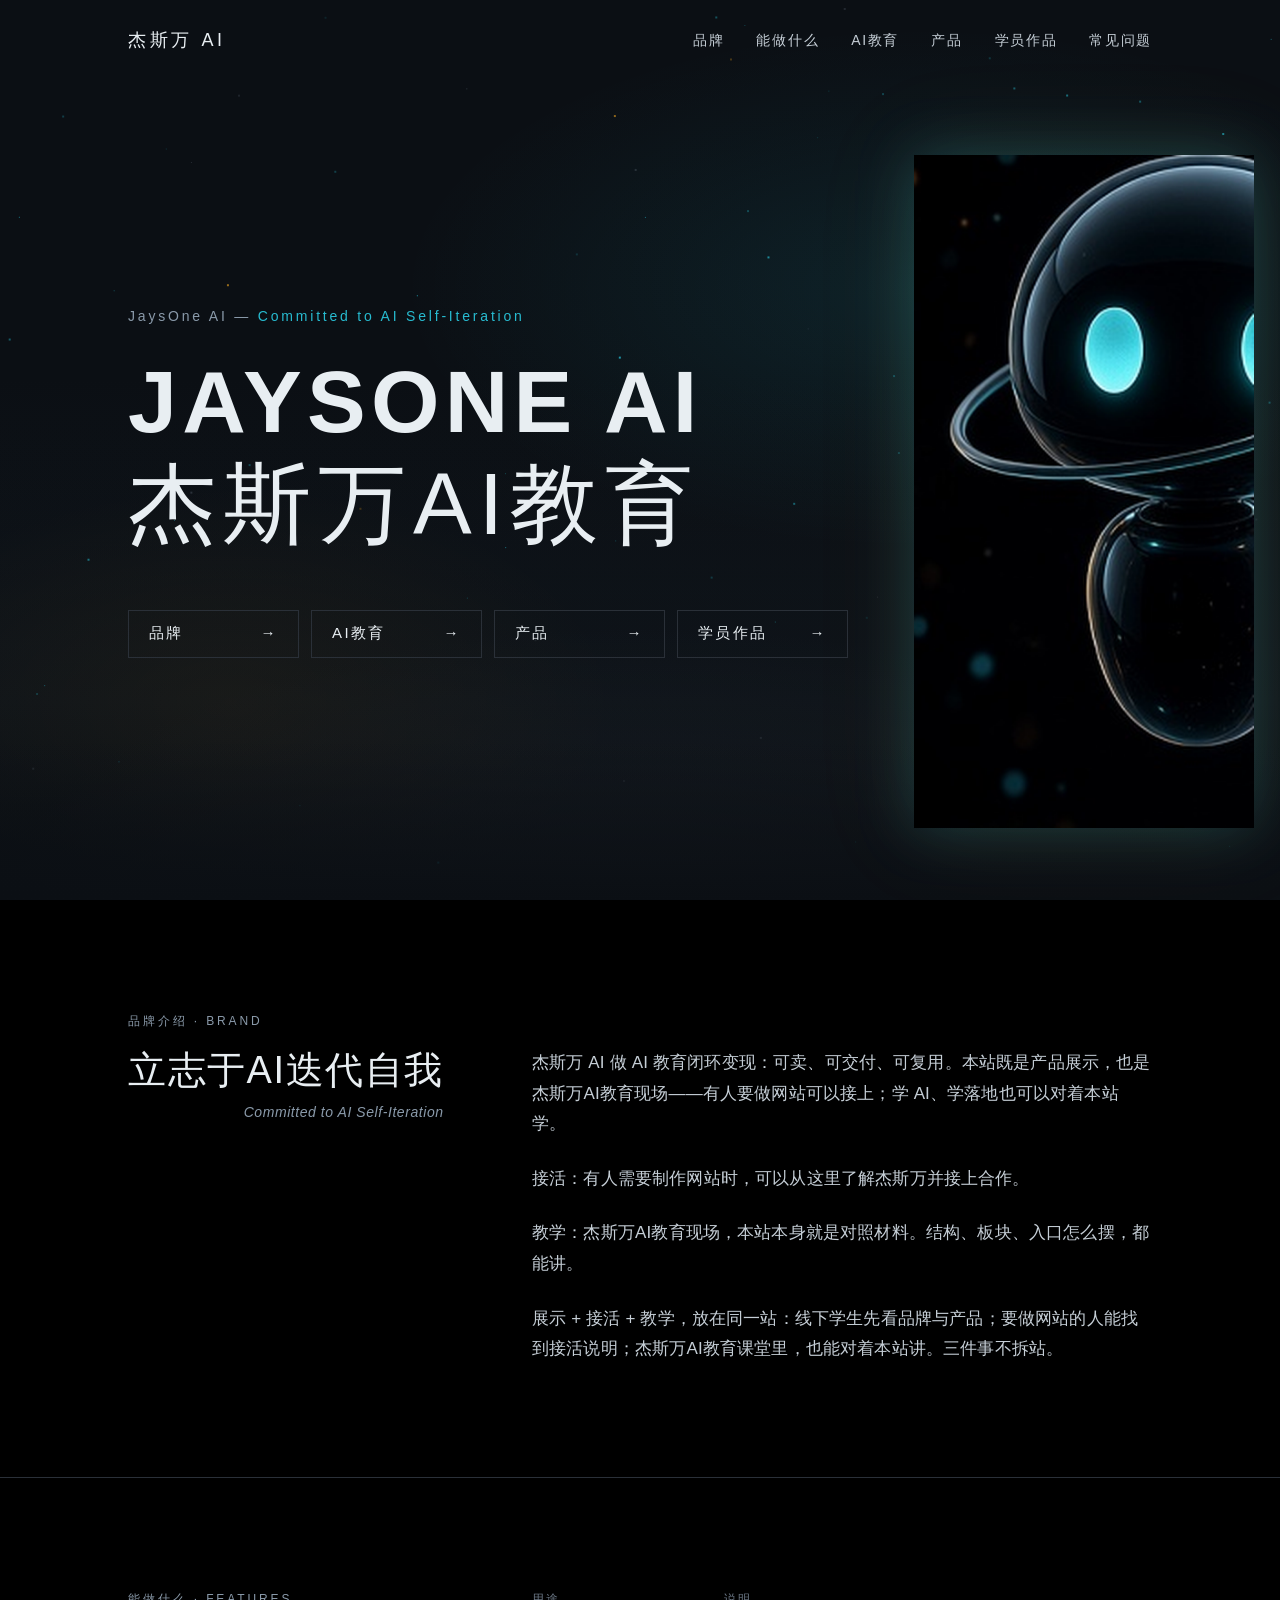
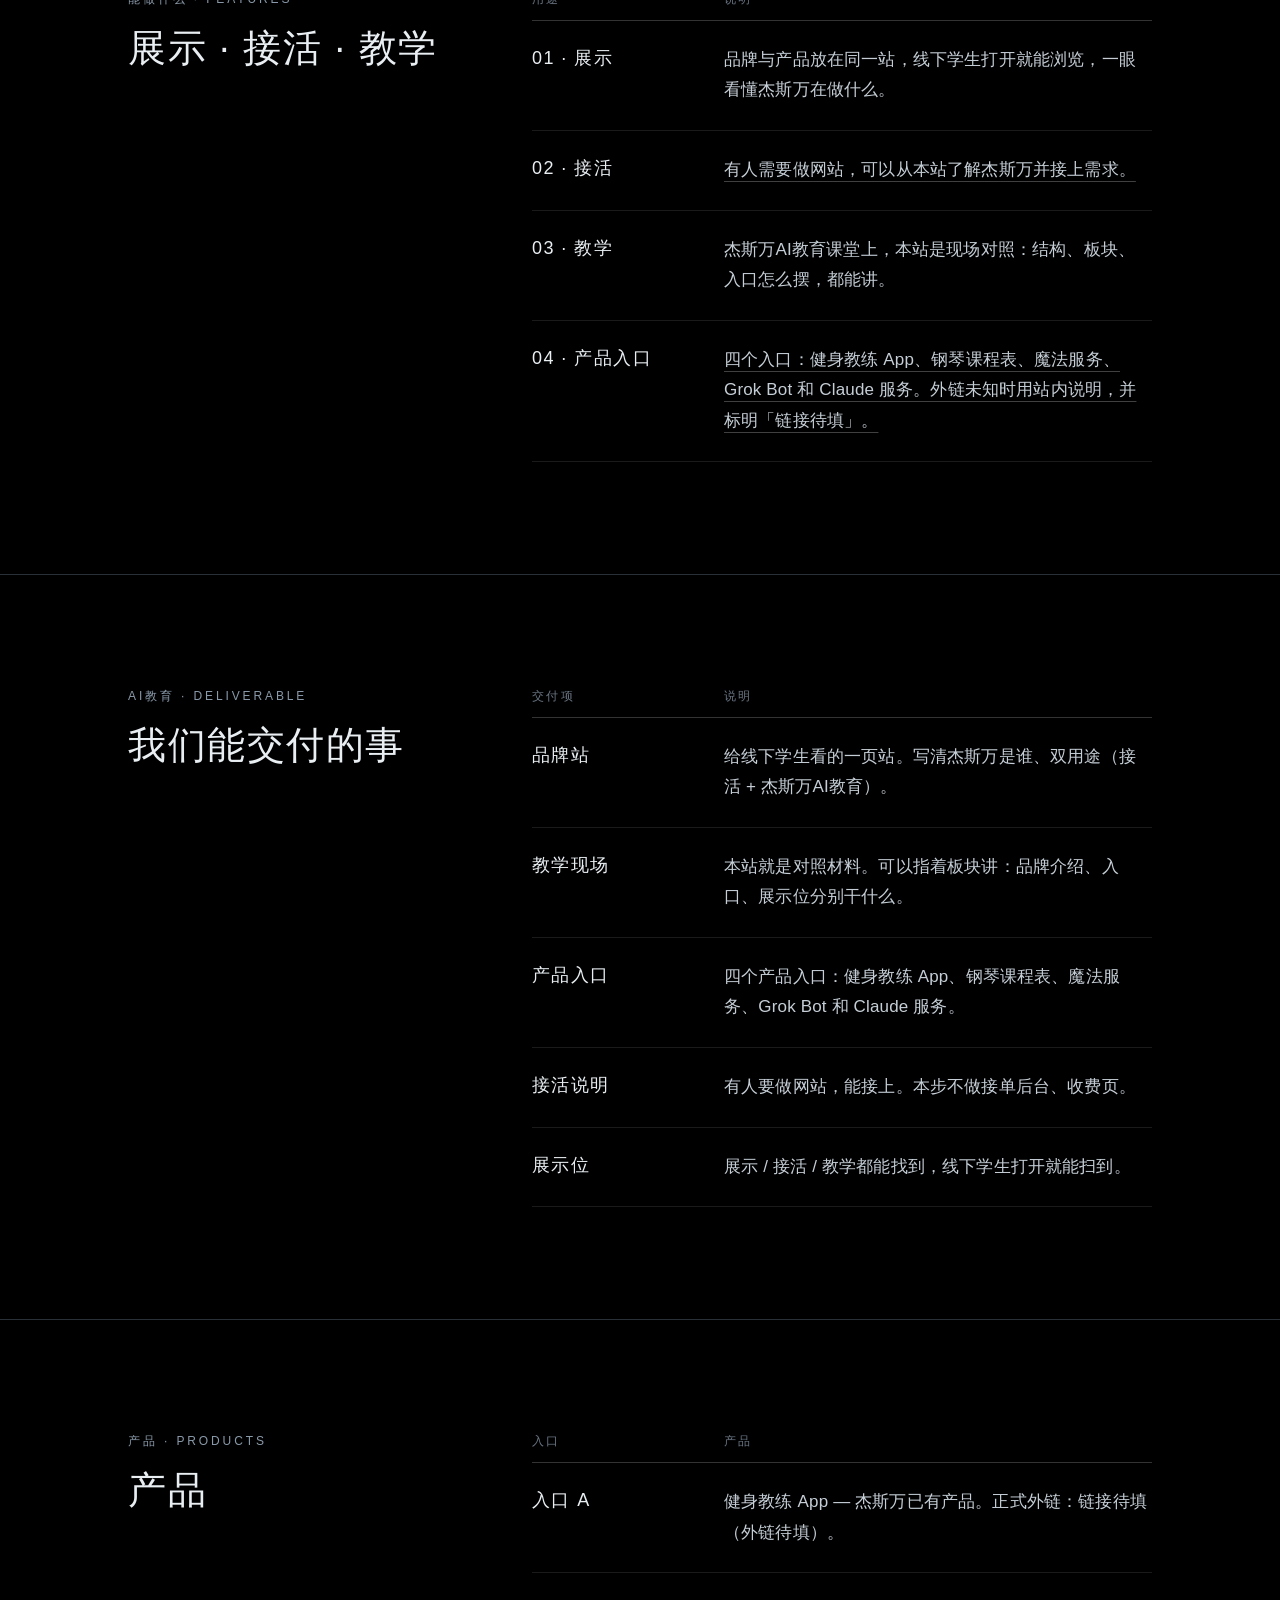
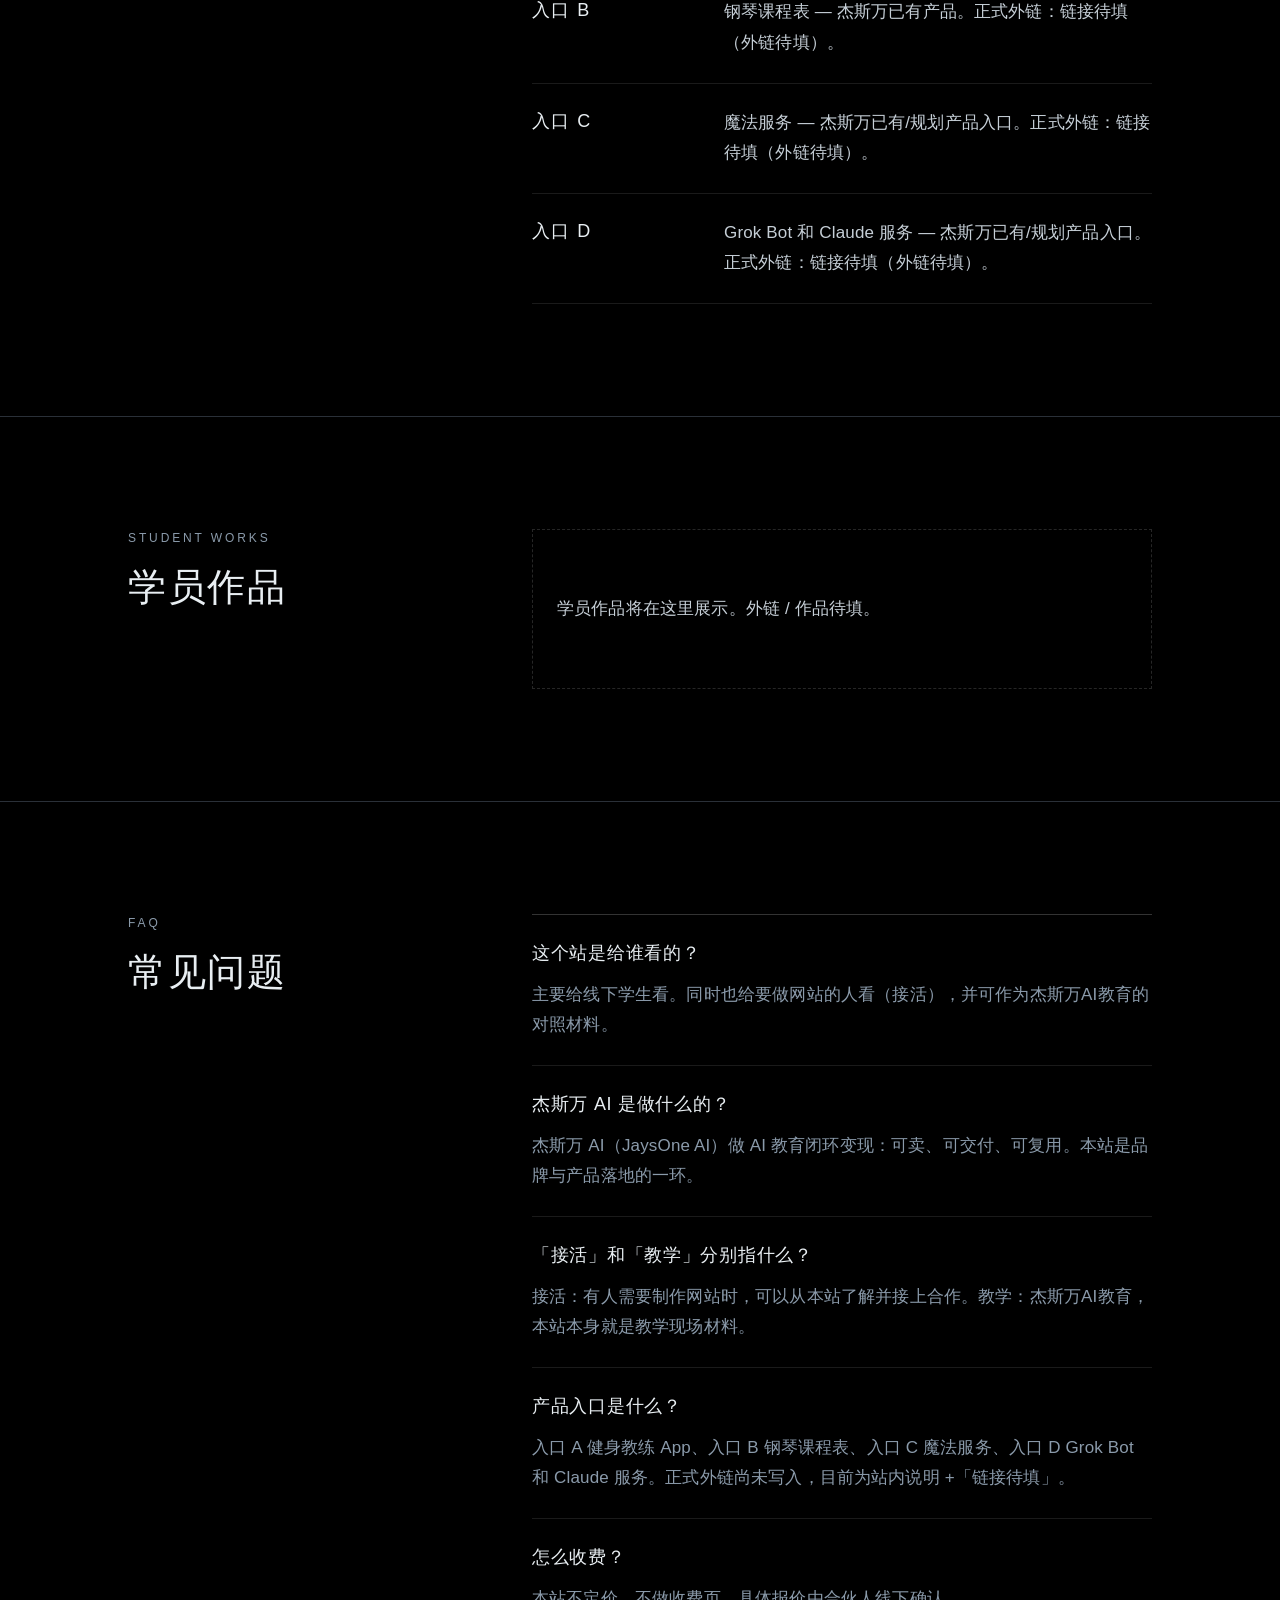
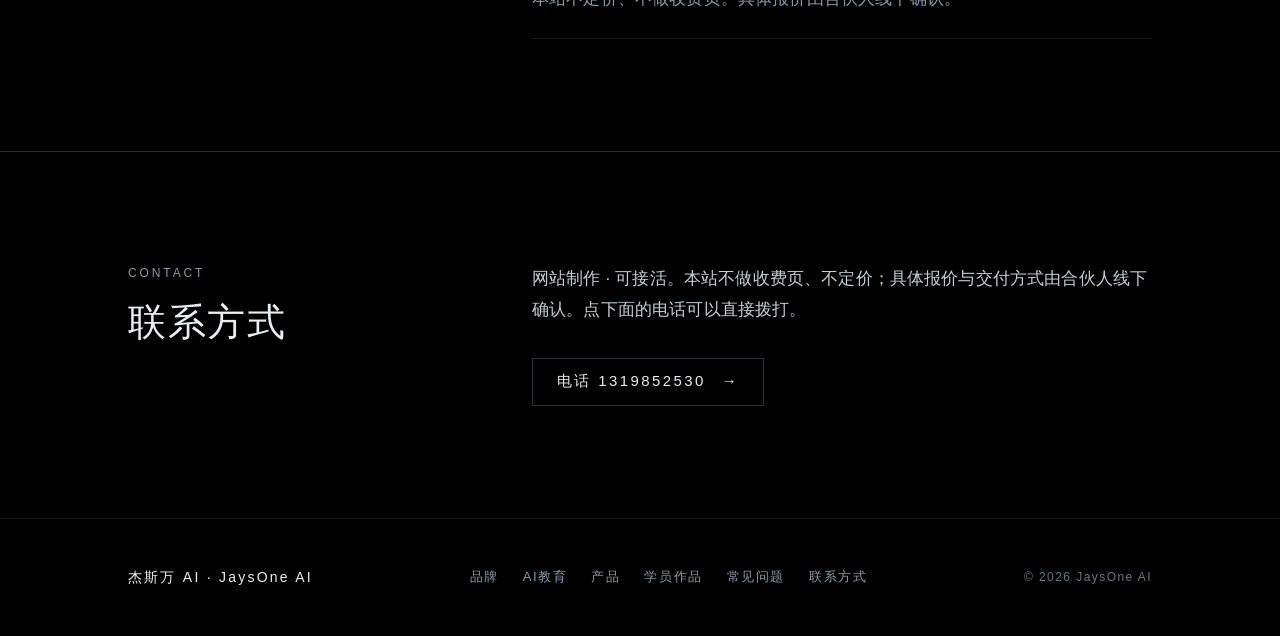
==== index.html @ 0dd58b1e "JaysOne ?v=20: sans fonts + clear intro type + IP companion right - Helvetica/PingFang sans everywhe" ====
<!DOCTYPE html><html lang="zh-CN" class="h-full antialiased"><head><meta charSet="utf-8"/><meta name="viewport" content="width=device-width, initial-scale=1"/><link rel="preload" as="image" href="/sites/jaysone/ip-companion.png"/><link rel="stylesheet" href="/_next/static/chunks/0g6n5c4x6vewe.css" data-precedence="next"/><link rel="preload" as="script" fetchPriority="low" href="/_next/static/chunks/3l04zcqx63h3y.js"/><script src="/_next/static/chunks/41qfcvra0dvw4.js" async=""></script><script src="/_next/static/chunks/27t_qfc-3_lzs.js" async=""></script><script src="/_next/static/chunks/turbopack-204cpt9buc445.js" async=""></script><script src="/_next/static/chunks/3fntmmi971322.js" async=""></script><script src="/_next/static/chunks/2r6ibo_ip92y-.js" async=""></script><title>JaysOne AI 杰斯万AI教育</title><meta name="description" content="杰斯万 AI（JaysOne AI）— 立志于AI迭代自我 — AI 教育闭环变现：可卖、可交付、可复用。"/><link rel="icon" href="/favicon.ico?favicon.2vob68tjqpejf.ico" sizes="256x256" type="image/x-icon"/><script src="/_next/static/chunks/0cz1d0mv5g_q7.js" noModule=""></script></head><body class="min-h-full flex flex-col bg-[#0B0F14] text-[#e8eef2]"><div hidden=""><!--$--><!--/$--></div><main class="min-h-screen bg-[#0B0F14] text-[#e8eef2]"><header class="absolute inset-x-0 top-0 z-50"><div class="mx-auto w-full max-w-[1120px] px-6 lg:px-12 flex h-16 items-center justify-between gap-6 lg:h-20"><a href="#top" class="shrink-0 whitespace-nowrap text-[18px] tracking-[0.2em] text-[#e8eef2]">杰斯万 AI</a><nav class="hidden items-center gap-x-8 md:flex" aria-label="Primary"><a href="#brand" class="whitespace-nowrap text-[14px] tracking-[0.12em] text-[#c5ced6] transition-opacity hover:text-[#e8eef2]">品牌</a><a href="#features" class="whitespace-nowrap text-[14px] tracking-[0.12em] text-[#c5ced6] transition-opacity hover:text-[#e8eef2]">能做什么</a><a href="#deliver" class="whitespace-nowrap text-[14px] tracking-[0.12em] text-[#c5ced6] transition-opacity hover:text-[#e8eef2]">AI教育</a><a href="#products" class="whitespace-nowrap text-[14px] tracking-[0.12em] text-[#c5ced6] transition-opacity hover:text-[#e8eef2]">产品</a><a href="#works" class="whitespace-nowrap text-[14px] tracking-[0.12em] text-[#c5ced6] transition-opacity hover:text-[#e8eef2]">学员作品</a><a href="#faq" class="whitespace-nowrap text-[14px] tracking-[0.12em] text-[#c5ced6] transition-opacity hover:text-[#e8eef2]">常见问题</a></nav><button type="button" class="-mr-2 inline-flex h-10 w-10 items-center justify-center text-[#e8eef2] md:hidden" aria-expanded="false" aria-label="菜单"><span class="flex flex-col gap-1.5"><span class="block h-px w-6 bg-current transition-transform "></span><span class="block h-px w-6 bg-current transition-transform "></span></span></button></div></header><section id="top" class="relative flex min-h-[640px] w-full items-center overflow-hidden lg:min-h-[820px]" style="height:100svh;max-height:960px;background:#0B0F14" aria-label="JaysOne AI hero"><div class="absolute inset-0" aria-hidden="true" style="background:radial-gradient(ellipse 70% 50% at 72% 32%, rgba(46,230,255,0.10), transparent 58%), radial-gradient(ellipse 50% 40% at 18% 78%, rgba(255,176,32,0.07), transparent 60%), radial-gradient(ellipse 90% 55% at 50% 100%, rgba(42,48,56,0.55), transparent 55%), linear-gradient(180deg, #0B0F14 0%, #0B0F14 42%, #10161c 78%, #0B0F14 100%)"></div><canvas aria-hidden="true" class="pointer-events-none absolute inset-0 h-full w-full transition-opacity duration-500 ease-out" style="opacity:0.35;z-index:1"></canvas><div class="jo-intro" aria-hidden="true"><canvas aria-hidden="true" class="pointer-events-none absolute inset-0 h-full w-full" style="z-index:0"></canvas><div class="jo-intro-inner jo-intro-type" style="position:relative;z-index:4"><div class="jo-intro-eyebrow">JaysOne AI Education</div><h2 class="jo-intro-title"><span class="sr-only">JAYSONE AI</span></h2><div class="jo-intro-sub"></div><span class="jo-intro-rule"></span><div class="jo-intro-lower">Committed to AI Self-Iteration</div></div></div><div class="pointer-events-none absolute inset-0 transition-opacity duration-500" aria-hidden="true" style="opacity:0;z-index:2;background:linear-gradient(180deg, rgba(11,15,20,0.25) 0%, rgba(11,15,20,0.08) 40%, rgba(11,15,20,0.55) 100%)"></div><div class="pointer-events-none absolute inset-x-0 bottom-0 h-40" style="background:linear-gradient(to top, #0B0F14, transparent);z-index:3"></div><div class="jo-hero-ip" aria-hidden="true"><img src="/sites/jaysone/ip-companion.png" alt="" width="374" height="740" decoding="async"/></div><div class="relative z-10 mx-auto w-full max-w-[1120px] px-6 lg:px-12 pt-16 jo-hero-copy"><p class="jo-reveal jo-reveal-1 mb-6 text-[12px] tracking-[0.2em] text-[#8a9aaa] lg:text-[14px]">JaysOne AI —<!-- --> <span class="text-[#2EE6FF]/80">Committed to AI Self-Iteration</span></p><h1 class="jo-reveal jo-reveal-2 text-[44px] font-semibold uppercase leading-[1.15] tracking-[0.06em] text-[#e8eef2] sm:text-[64px] lg:text-[88px]">JAYSONE AI<br/><span class="font-medium normal-case tracking-[0.08em]">杰斯万AI教育</span></h1><div class="jo-reveal jo-reveal-3 mt-10 grid max-w-[720px] grid-cols-2 gap-3 sm:grid-cols-4 lg:mt-14"><a href="#brand" class="flex h-12 items-center justify-between gap-3 border border-[#2A3038] px-5 text-[15px] tracking-[0.16em] text-[#e8eef2] transition-colors hover:border-[#2EE6FF]/70 hover:text-[#2EE6FF]"><span class="whitespace-nowrap">品牌</span> <span aria-hidden="true">→</span></a><a href="#deliver" class="flex h-12 items-center justify-between gap-3 border border-[#2A3038] px-5 text-[15px] tracking-[0.16em] text-[#e8eef2] transition-colors hover:border-[#2EE6FF]/70 hover:text-[#2EE6FF]"><span class="whitespace-nowrap">AI教育</span> <span aria-hidden="true">→</span></a><a href="#products" class="flex h-12 items-center justify-between gap-3 border border-[#2A3038] px-5 text-[15px] tracking-[0.16em] text-[#e8eef2] transition-colors hover:border-[#2EE6FF]/70 hover:text-[#2EE6FF]"><span class="whitespace-nowrap">产品</span> <span aria-hidden="true">→</span></a><a href="#works" class="flex h-12 items-center justify-between gap-3 border border-[#2A3038] px-5 text-[15px] tracking-[0.16em] text-[#e8eef2] transition-colors hover:border-[#2EE6FF]/70 hover:text-[#2EE6FF]"><span class="whitespace-nowrap">学员作品</span> <span aria-hidden="true">→</span></a></div></div></section><section id="brand" class="scroll-mt-16 bg-black py-16 lg:py-28" aria-labelledby="brand-heading"><div class="mx-auto w-full max-w-[1120px] px-6 lg:px-12 grid gap-8 lg:grid-cols-[340px_1fr] lg:gap-16"><div><p class="mb-4 text-[12px] uppercase tracking-[0.24em] text-[#8a9aaa]">品牌介绍 · Brand</p><div class="inline-flex max-w-full flex-col items-end"><h2 id="brand-heading" class="text-[30px] font-light leading-[1.3] tracking-[0.04em] text-[#e8eef2] lg:text-[38px] self-start lg:whitespace-nowrap">立志于AI迭代自我</h2><p class="mt-1.5 max-w-full text-right text-[13px] italic leading-[1.4] tracking-[0.04em] text-[#8a9aaa] lg:mt-2 lg:text-[14px]">Committed to AI Self-Iteration</p></div></div><div class="text-[15px] leading-[1.8] text-[#c5ced6] lg:text-[17px] max-w-[680px] space-y-6 lg:pt-9"><p>杰斯万 AI 做 AI 教育闭环变现：可卖、可交付、可复用。本站既是产品展示，也是杰斯万AI教育现场——有人要做网站可以接上；学 AI、学落地也可以对着本站学。</p><p>接活：有人需要制作网站时，可以从这里了解杰斯万并接上合作。</p><p>教学：杰斯万AI教育现场，本站本身就是对照材料。结构、板块、入口怎么摆，都能讲。</p><p>展示 + 接活 + 教学，放在同一站：线下学生先看品牌与产品；要做网站的人能找到接活说明；杰斯万AI教育课堂里，也能对着本站讲。三件事不拆站。</p></div></div></section><div class="bg-black" aria-label="JaysOne AI sections"><section id="features" class="scroll-mt-16 border-t border-[#2A3038] py-16 lg:py-28"><div class="mx-auto w-full max-w-[1120px] px-6 lg:px-12 grid gap-8 lg:grid-cols-[340px_1fr] lg:gap-16"><div><p class="mb-4 text-[12px] uppercase tracking-[0.24em] text-[#8a9aaa]">能做什么 · Features</p><h2 class="text-[30px] font-light leading-[1.3] tracking-[0.04em] text-[#e8eef2] lg:text-[38px]">展示 · 接活 · 教学</h2></div><div class="min-w-0"><div><div class="hidden grid-cols-[160px_1fr] gap-8 border-b border-white/20 pb-3 text-[12px] tracking-[0.2em] text-[#6a7684] sm:grid"><span>用途</span><span>说明</span></div><ul><li class="grid gap-2 border-b border-white/10 py-6 sm:grid-cols-[160px_1fr] sm:gap-8"><span class="text-[16px] tracking-[0.08em] text-[#e8eef2] lg:text-[18px]">01 · 展示</span><span class="text-[15px] leading-[1.8] text-[#c5ced6] lg:text-[17px]">品牌与产品放在同一站，线下学生打开就能浏览，一眼看懂杰斯万在做什么。</span></li><li class="grid gap-2 border-b border-white/10 py-6 sm:grid-cols-[160px_1fr] sm:gap-8"><span class="text-[16px] tracking-[0.08em] text-[#e8eef2] lg:text-[18px]">02 · 接活</span><span class="text-[15px] leading-[1.8] text-[#c5ced6] lg:text-[17px]"><a href="#contact" class="underline decoration-white/25 underline-offset-[6px] hover:decoration-white">有人需要做网站，可以从本站了解杰斯万并接上需求。</a></span></li><li class="grid gap-2 border-b border-white/10 py-6 sm:grid-cols-[160px_1fr] sm:gap-8"><span class="text-[16px] tracking-[0.08em] text-[#e8eef2] lg:text-[18px]">03 · 教学</span><span class="text-[15px] leading-[1.8] text-[#c5ced6] lg:text-[17px]">杰斯万AI教育课堂上，本站是现场对照：结构、板块、入口怎么摆，都能讲。</span></li><li class="grid gap-2 border-b border-white/10 py-6 sm:grid-cols-[160px_1fr] sm:gap-8"><span class="text-[16px] tracking-[0.08em] text-[#e8eef2] lg:text-[18px]">04 · 产品入口</span><span class="text-[15px] leading-[1.8] text-[#c5ced6] lg:text-[17px]"><a href="#products" class="underline decoration-white/25 underline-offset-[6px] hover:decoration-white">四个入口：健身教练 App、钢琴课程表、魔法服务、Grok Bot 和 Claude 服务。外链未知时用站内说明，并标明「链接待填」。</a></span></li></ul></div></div></div></section><section id="deliver" class="scroll-mt-16 border-t border-[#2A3038] py-16 lg:py-28"><div class="mx-auto w-full max-w-[1120px] px-6 lg:px-12 grid gap-8 lg:grid-cols-[340px_1fr] lg:gap-16"><div><p class="mb-4 text-[12px] uppercase tracking-[0.24em] text-[#8a9aaa]">AI教育 · Deliverable</p><h2 class="text-[30px] font-light leading-[1.3] tracking-[0.04em] text-[#e8eef2] lg:text-[38px]">我们能交付的事</h2></div><div class="min-w-0"><div><div class="hidden grid-cols-[160px_1fr] gap-8 border-b border-white/20 pb-3 text-[12px] tracking-[0.2em] text-[#6a7684] sm:grid"><span>交付项</span><span>说明</span></div><ul><li class="grid gap-2 border-b border-white/10 py-6 sm:grid-cols-[160px_1fr] sm:gap-8"><span class="text-[16px] tracking-[0.08em] text-[#e8eef2] lg:text-[18px]">品牌站</span><span class="text-[15px] leading-[1.8] text-[#c5ced6] lg:text-[17px]">给线下学生看的一页站。写清杰斯万是谁、双用途（接活 + 杰斯万AI教育）。</span></li><li class="grid gap-2 border-b border-white/10 py-6 sm:grid-cols-[160px_1fr] sm:gap-8"><span class="text-[16px] tracking-[0.08em] text-[#e8eef2] lg:text-[18px]">教学现场</span><span class="text-[15px] leading-[1.8] text-[#c5ced6] lg:text-[17px]">本站就是对照材料。可以指着板块讲：品牌介绍、入口、展示位分别干什么。</span></li><li class="grid gap-2 border-b border-white/10 py-6 sm:grid-cols-[160px_1fr] sm:gap-8"><span class="text-[16px] tracking-[0.08em] text-[#e8eef2] lg:text-[18px]">产品入口</span><span class="text-[15px] leading-[1.8] text-[#c5ced6] lg:text-[17px]">四个产品入口：健身教练 App、钢琴课程表、魔法服务、Grok Bot 和 Claude 服务。</span></li><li class="grid gap-2 border-b border-white/10 py-6 sm:grid-cols-[160px_1fr] sm:gap-8"><span class="text-[16px] tracking-[0.08em] text-[#e8eef2] lg:text-[18px]">接活说明</span><span class="text-[15px] leading-[1.8] text-[#c5ced6] lg:text-[17px]">有人要做网站，能接上。本步不做接单后台、收费页。</span></li><li class="grid gap-2 border-b border-white/10 py-6 sm:grid-cols-[160px_1fr] sm:gap-8"><span class="text-[16px] tracking-[0.08em] text-[#e8eef2] lg:text-[18px]">展示位</span><span class="text-[15px] leading-[1.8] text-[#c5ced6] lg:text-[17px]">展示 / 接活 / 教学都能找到，线下学生打开就能扫到。</span></li></ul></div></div></div></section><section id="products" class="scroll-mt-16 border-t border-[#2A3038] py-16 lg:py-28"><div class="mx-auto w-full max-w-[1120px] px-6 lg:px-12 grid gap-8 lg:grid-cols-[340px_1fr] lg:gap-16"><div><p class="mb-4 text-[12px] uppercase tracking-[0.24em] text-[#8a9aaa]">产品 · Products</p><h2 class="text-[30px] font-light leading-[1.3] tracking-[0.04em] text-[#e8eef2] lg:text-[38px]">产品</h2></div><div class="min-w-0"><div><div class="hidden grid-cols-[160px_1fr] gap-8 border-b border-white/20 pb-3 text-[12px] tracking-[0.2em] text-[#6a7684] sm:grid"><span>入口</span><span>产品</span></div><ul><li class="grid gap-2 border-b border-white/10 py-6 sm:grid-cols-[160px_1fr] sm:gap-8"><span class="text-[16px] tracking-[0.08em] text-[#e8eef2] lg:text-[18px]">入口 A</span><span class="text-[15px] leading-[1.8] text-[#c5ced6] lg:text-[17px]">健身教练 App — 杰斯万已有产品。正式外链：链接待填（外链待填）。</span></li><li class="grid gap-2 border-b border-white/10 py-6 sm:grid-cols-[160px_1fr] sm:gap-8"><span class="text-[16px] tracking-[0.08em] text-[#e8eef2] lg:text-[18px]">入口 B</span><span class="text-[15px] leading-[1.8] text-[#c5ced6] lg:text-[17px]">钢琴课程表 — 杰斯万已有产品。正式外链：链接待填（外链待填）。</span></li><li class="grid gap-2 border-b border-white/10 py-6 sm:grid-cols-[160px_1fr] sm:gap-8"><span class="text-[16px] tracking-[0.08em] text-[#e8eef2] lg:text-[18px]">入口 C</span><span class="text-[15px] leading-[1.8] text-[#c5ced6] lg:text-[17px]">魔法服务 — 杰斯万已有/规划产品入口。正式外链：链接待填（外链待填）。</span></li><li class="grid gap-2 border-b border-white/10 py-6 sm:grid-cols-[160px_1fr] sm:gap-8"><span class="text-[16px] tracking-[0.08em] text-[#e8eef2] lg:text-[18px]">入口 D</span><span class="text-[15px] leading-[1.8] text-[#c5ced6] lg:text-[17px]">Grok Bot 和 Claude 服务 — 杰斯万已有/规划产品入口。正式外链：链接待填（外链待填）。</span></li></ul></div></div></div></section><section id="works" class="scroll-mt-16 border-t border-[#2A3038] py-16 lg:py-28"><div class="mx-auto w-full max-w-[1120px] px-6 lg:px-12 grid gap-8 lg:grid-cols-[340px_1fr] lg:gap-16"><div><p class="mb-4 text-[12px] uppercase tracking-[0.24em] text-[#8a9aaa]">Student Works</p><h2 class="text-[30px] font-light leading-[1.3] tracking-[0.04em] text-[#e8eef2] lg:text-[38px]">学员作品</h2></div><div class="min-w-0"><div class="flex min-h-[160px] items-center border border-dashed border-white/15 px-6 py-10"><p class="text-[15px] leading-[1.8] text-[#c5ced6] lg:text-[17px]">学员作品将在这里展示。外链 / 作品待填。</p></div></div></div></section><section id="faq" class="scroll-mt-16 border-t border-[#2A3038] py-16 lg:py-28"><div class="mx-auto w-full max-w-[1120px] px-6 lg:px-12 grid gap-8 lg:grid-cols-[340px_1fr] lg:gap-16"><div><p class="mb-4 text-[12px] uppercase tracking-[0.24em] text-[#8a9aaa]">FAQ</p><h2 class="text-[30px] font-light leading-[1.3] tracking-[0.04em] text-[#e8eef2] lg:text-[38px]">常见问题</h2></div><div class="min-w-0"><ul class="border-t border-white/20"><li class="border-b border-white/10 py-6"><p class="text-[16px] leading-[1.6] tracking-[0.04em] text-[#e8eef2] lg:text-[18px]">这个站是给谁看的？</p><p class="mt-3 text-[15px] leading-[1.8] text-[#8a9aaa] lg:text-[17px]">主要给线下学生看。同时也给要做网站的人看（接活），并可作为杰斯万AI教育的对照材料。</p></li><li class="border-b border-white/10 py-6"><p class="text-[16px] leading-[1.6] tracking-[0.04em] text-[#e8eef2] lg:text-[18px]">杰斯万 AI 是做什么的？</p><p class="mt-3 text-[15px] leading-[1.8] text-[#8a9aaa] lg:text-[17px]">杰斯万 AI（JaysOne AI）做 AI 教育闭环变现：可卖、可交付、可复用。本站是品牌与产品落地的一环。</p></li><li class="border-b border-white/10 py-6"><p class="text-[16px] leading-[1.6] tracking-[0.04em] text-[#e8eef2] lg:text-[18px]">「接活」和「教学」分别指什么？</p><p class="mt-3 text-[15px] leading-[1.8] text-[#8a9aaa] lg:text-[17px]">接活：有人需要制作网站时，可以从本站了解并接上合作。教学：杰斯万AI教育，本站本身就是教学现场材料。</p></li><li class="border-b border-white/10 py-6"><p class="text-[16px] leading-[1.6] tracking-[0.04em] text-[#e8eef2] lg:text-[18px]">产品入口是什么？</p><p class="mt-3 text-[15px] leading-[1.8] text-[#8a9aaa] lg:text-[17px]">入口 A 健身教练 App、入口 B 钢琴课程表、入口 C 魔法服务、入口 D Grok Bot 和 Claude 服务。正式外链尚未写入，目前为站内说明 +「链接待填」。</p></li><li class="border-b border-white/10 py-6"><p class="text-[16px] leading-[1.6] tracking-[0.04em] text-[#e8eef2] lg:text-[18px]">怎么收费？</p><p class="mt-3 text-[15px] leading-[1.8] text-[#8a9aaa] lg:text-[17px]">本站不定价、不做收费页。具体报价由合伙人线下确认。</p></li></ul></div></div></section><section id="contact" class="scroll-mt-16 border-t border-[#2A3038] py-16 lg:py-28"><div class="mx-auto w-full max-w-[1120px] px-6 lg:px-12 grid gap-8 lg:grid-cols-[340px_1fr] lg:gap-16"><div><p class="mb-4 text-[12px] uppercase tracking-[0.24em] text-[#8a9aaa]">Contact</p><h2 class="text-[30px] font-light leading-[1.3] tracking-[0.04em] text-[#e8eef2] lg:text-[38px]">联系方式</h2></div><div class="min-w-0"><p class="text-[15px] leading-[1.8] text-[#c5ced6] lg:text-[17px] max-w-[640px]">网站制作 · 可接活。本站不做收费页、不定价；具体报价与交付方式由合伙人线下确认。点下面的电话可以直接拨打。</p><a href="tel:1319852530" class="mt-8 inline-flex h-12 items-center gap-4 border border-[#2A3038] px-6 text-[15px] tracking-[0.16em] text-[#e8eef2] transition-colors hover:border-[#2EE6FF]/70 hover:bg-white/5">电话 1319852530 <span aria-hidden="true">→</span></a></div></div></section></div><footer class="border-t border-white/10 bg-black py-10 lg:py-12"><div class="mx-auto w-full max-w-[1120px] px-6 lg:px-12 flex flex-col gap-6 lg:flex-row lg:items-center lg:justify-between"><p class="text-[14px] tracking-[0.16em] text-[#e8eef2]">杰斯万 AI · JaysOne AI</p><nav class="flex flex-wrap gap-x-6 gap-y-3" aria-label="Footer"><a href="#brand" class="whitespace-nowrap text-[13px] tracking-[0.12em] text-[#8a9aaa] hover:text-[#e8eef2]">品牌</a><a href="#deliver" class="whitespace-nowrap text-[13px] tracking-[0.12em] text-[#8a9aaa] hover:text-[#e8eef2]">AI教育</a><a href="#products" class="whitespace-nowrap text-[13px] tracking-[0.12em] text-[#8a9aaa] hover:text-[#e8eef2]">产品</a><a href="#works" class="whitespace-nowrap text-[13px] tracking-[0.12em] text-[#8a9aaa] hover:text-[#e8eef2]">学员作品</a><a href="#faq" class="whitespace-nowrap text-[13px] tracking-[0.12em] text-[#8a9aaa] hover:text-[#e8eef2]">常见问题</a><a href="#contact" class="whitespace-nowrap text-[13px] tracking-[0.12em] text-[#8a9aaa] hover:text-[#e8eef2]">联系方式</a></nav><p class="text-[12px] tracking-[0.12em] text-[#6a7684]">© 2026 JaysOne AI</p></div></footer></main><!--$--><!--/$--><script src="/_next/static/chunks/3l04zcqx63h3y.js" id="_R_" async=""></script><script>(self.__next_f=self.__next_f||[]).push([0])</script><script>self.__next_f.push([1,"1:\"$Sreact.fragment\"\n2:I[39756,[\"/_next/static/chunks/3fntmmi971322.js\"],\"default\"]\n3:I[37457,[\"/_next/static/chunks/3fntmmi971322.js\"],\"default\"]\n4:I[18529,[\"/_next/static/chunks/3fntmmi971322.js\",\"/_next/static/chunks/2r6ibo_ip92y-.js\"],\"Nav\"]\n5:I[75293,[\"/_next/static/chunks/3fntmmi971322.js\",\"/_next/static/chunks/2r6ibo_ip92y-.js\"],\"Hero\"]\n12:I[68027,[\"/_next/static/chunks/3fntmmi971322.js\"],\"default\",1]\n:HL[\"/_next/static/chunks/0g6n5c4x6vewe.css\",\"style\"]\n0:{\"P\":null,\"c\":[\"\",\"\"],\"q\":\"\",\"i\":false,\"f\":[[[\"\",{\"children\":[\"__PAGE__\",{},\"$undefined\",\"$undefined\",4608]},\"$undefined\",\"$undefined\",4624],[[\"$\",\"$1\",\"c\",{\"children\":[[[\"$\",\"link\",\"0\",{\"rel\":\"stylesheet\",\"href\":\"/_next/static/chunks/0g6n5c4x6vewe.css\",\"precedence\":\"next\",\"crossOrigin\":\"$undefined\",\"nonce\":\"$undefined\"}],[\"$\",\"script\",\"script-0\",{\"src\":\"/_next/static/chunks/3fntmmi971322.js\",\"async\":true,\"nonce\":\"$undefined\"}]],[\"$\",\"html\",null,{\"lang\":\"zh-CN\",\"className\":\"h-full antialiased\",\"children\":[\"$\",\"body\",null,{\"className\":\"min-h-full flex flex-col bg-[#0B0F14] text-[#e8eef2]\",\"children\":[\"$\",\"$L2\",null,{\"parallelRouterKey\":\"children\",\"error\":\"$undefined\",\"errorStyles\":\"$undefined\",\"errorScripts\":\"$undefined\",\"template\":[\"$\",\"$L3\",null,{}],\"templateStyles\":\"$undefined\",\"templateScripts\":\"$undefined\",\"notFound\":[[[\"$\",\"title\",null,{\"children\":\"404: This page could not be found.\"}],[\"$\",\"div\",null,{\"style\":{\"fontFamily\":\"system-ui,\\\"Segoe UI\\\",Roboto,Helvetica,Arial,sans-serif,\\\"Apple Color Emoji\\\",\\\"Segoe UI Emoji\\\"\",\"height\":\"100vh\",\"textAlign\":\"center\",\"display\":\"flex\",\"flexDirection\":\"column\",\"alignItems\":\"center\",\"justifyContent\":\"center\"},\"children\":[\"$\",\"div\",null,{\"children\":[[\"$\",\"style\",null,{\"dangerouslySetInnerHTML\":{\"__html\":\"body{color:#000;background:#fff;margin:0}.next-error-h1{border-right:1px solid rgba(0,0,0,.3)}@media (prefers-color-scheme:dark){body{color:#fff;background:#000}.next-error-h1{border-right:1px solid rgba(255,255,255,.3)}}\"}}],[\"$\",\"h1\",null,{\"className\":\"next-error-h1\",\"style\":{\"display\":\"inline-block\",\"margin\":\"0 20px 0 0\",\"padding\":\"0 23px 0 0\",\"fontSize\":24,\"fontWeight\":500,\"verticalAlign\":\"top\",\"lineHeight\":\"49px\"},\"children\":404}],[\"$\",\"div\",null,{\"style\":{\"display\":\"inline-block\"},\"children\":[\"$\",\"h2\",null,{\"style\":{\"fontSize\":14,\"fontWeight\":400,\"lineHeight\":\"49px\",\"margin\":0},\"children\":\"This page could not be found.\"}]}]]}]}]],[]],\"forbidden\":\"$undefined\",\"unauthorized\":\"$undefined\"}]}]}]]}],{\"children\":[[\"$\",\"$1\",\"c\",{\"children\":[[\"$\",\"main\",null,{\"className\":\"min-h-screen bg-[#0B0F14] text-[#e8eef2]\",\"children\":[[\"$\",\"$L4\",null,{}],[\"$\",\"$L5\",null,{}],[\"$\",\"section\",null,{\"id\":\"brand\",\"className\":\"scroll-mt-16 bg-black py-16 lg:py-28\",\"aria-labelledby\":\"brand-heading\",\"children\":[\"$\",\"div\",null,{\"className\":\"mx-auto w-full max-w-[1120px] px-6 lg:px-12 grid gap-8 lg:grid-cols-[340px_1fr] lg:gap-16\",\"children\":[[\"$\",\"div\",null,{\"children\":[[\"$\",\"p\",null,{\"className\":\"mb-4 text-[12px] uppercase tracking-[0.24em] text-[#8a9aaa]\",\"children\":\"品牌介绍 · Brand\"}],[\"$\",\"div\",null,{\"className\":\"inline-flex max-w-full flex-col items-end\",\"children\":[[\"$\",\"h2\",null,{\"id\":\"brand-heading\",\"className\":\"text-[30px] font-light leading-[1.3] tracking-[0.04em] text-[#e8eef2] lg:text-[38px] self-start lg:whitespace-nowrap\",\"children\":\"立志于AI迭代自我\"}],[\"$\",\"p\",null,{\"className\":\"mt-1.5 max-w-full text-right text-[13px] italic leading-[1.4] tracking-[0.04em] text-[#8a9aaa] lg:mt-2 lg:text-[14px]\",\"children\":\"Committed to AI Self-Iteration\"}]]}]]}],[\"$\",\"div\",null,{\"className\":\"text-[15px] leading-[1.8] text-[#c5ced6] lg:text-[17px] max-w-[680px] space-y-6 lg:pt-9\",\"children\":[[\"$\",\"p\",\"杰斯万 AI 做 AI 教育闭环变现：可卖、可交\",{\"children\":\"杰斯万 AI 做 AI 教育闭环变现：可卖、可交付、可复用。本站既是产品展示，也是杰斯万AI教育现场——有人要做网站可以接上；学 AI、学落地也可以对着本站学。\"}],[\"$\",\"p\",\"接活：有人需要制作网站时，可以从这里了解杰斯万并\",{\"children\":\"接活：有人需要制作网站时，可以从这里了解杰斯万并接上合作。\"}],[\"$\",\"p\",\"教学：杰斯万AI教育现场，本站本身就是对照材料。\",{\"children\":\"教学：杰斯万AI教育现场，本站本身就是对照材料。结构、板块、入口怎么摆，都能讲。\"}],[\"$\",\"p\",\"展示 + 接活 + 教学，放在同一站：线下学生先\",{\"children\":\"展示 + 接活 + 教学，放在同一站：线下学生先看品牌与产品；要做网站的人能找到接活说明；杰斯万AI教育课堂里，也能对着本站讲。三件事不拆站。\"}]]}]]}]}],[\"$\",\"div\",null,{\"className\":\"bg-black\",\"aria-label\":\"JaysOne AI sections\",\"children\":[[\"$\",\"section\",null,{\"id\":\"features\",\"className\":\"scroll-mt-16 border-t border-[#2A3038] py-16 lg:py-28\",\"children\":[\"$\",\"div\",null,{\"className\":\"mx-auto w-full max-w-[1120px] px-6 lg:px-12 grid gap-8 lg:grid-cols-[340px_1fr] lg:gap-16\",\"children\":[[\"$\",\"div\",null,{\"children\":[[\"$\",\"p\",null,{\"className\":\"mb-4 text-[12px] uppercase tracking-[0.24em] text-[#8a9aaa]\",\"children\":\"能做什么 · Features\"}],[\"$\",\"h2\",null,{\"className\":\"text-[30px] font-light leading-[1.3] tracking-[0.04em] text-[#e8eef2] lg:text-[38px]\",\"children\":\"展示 · 接活 · 教学\"}]]}],[\"$\",\"div\",null,{\"className\":\"min-w-0\",\"children\":[\"$\",\"div\",null,{\"children\":[[\"$\",\"div\",null,{\"className\":\"hidden grid-cols-[160px_1fr] gap-8 border-b border-white/20 pb-3 text-[12px] tracking-[0.2em] text-[#6a7684] sm:grid\",\"children\":[\"$L6\",\"$L7\"]}],\"$L8\"]}]}]]}]}],\"$L9\",\"$La\",\"$Lb\",\"$Lc\",\"$Ld\"]}],\"$Le\"]}],[\"$Lf\"],\"$L10\"]}],{},null,false,null]},null,false,null],\"$L11\",false]],\"m\":\"$undefined\",\"G\":[\"$12\",[\"$L13\"]],\"S\":true,\"h\":null,\"r\":\"$undefined\",\"s\":\"$undefined\",\"a\":\"$undefined\",\"l\":\"$undefined\",\"p\":\"$undefined\",\"d\":\"$undefined\",\"b\":\"Z-XGJucf-ok89tKvR_HVl\"}\n14:I[97367,[\"/_next/static/chunks/3fntmmi971322.js\"],\"OutletBoundary\"]\n15:\"$Sreact.suspense\"\n17:I[97367,[\"/_next/static/chunks/3fntmmi971322.js\"],\"ViewportBoundary\"]\n19:I[97367,[\"/_next/static/chunks/3fntmmi971322.js\"],\"MetadataBoundary\"]\n6:[\"$\",\"span\",null,{\"children\":\"用途\"}]\n7:[\"$\",\"span\",null,{\"children\":\"说明\"}]\n8:[\"$\",\"ul\",null,{\"children\":[[\"$\",\"li\",\"01 · 展示\",{\"className\":\"grid gap-2 border-b border-white/10 py-6 sm:grid-cols-[160px_1fr] sm:gap-8\",\"children\":[[\"$\",\"span\",null,{\"className\":\"text-[16px] tracking-[0.08em] text-[#e8eef2] lg:text-[18px]\",\"children\":\"01 · 展示\"}],[\"$\",\"span\",null,{\"className\":\"text-[15px] leading-[1.8] text-[#c5ced6] lg:text-[17px]\",\"children\":\"品牌与产品放在同一站，线下学生打开就能浏览，一眼看懂杰斯万在做什么。\"}]]}],[\"$\",\"li\",\"02 · 接活\",{\"className\":\"grid gap-2 border-b border-white/10 py-6 sm:grid-cols-[160px_1fr] sm:gap-8\",\"children\":[[\"$\",\"span\",null,{\"className\":\"text-[16px] tracking-[0.08em] text-[#e8eef2] lg:text-[18px]\",\"children\":\"02 · 接活\"}],[\"$\",\"span\",null,{\"className\":\"text-[15px] leading-[1.8] text-[#c5ced6] lg:text-[17px]\",\"children\":[\"$\",\"a\",null,{\"href\":\"#contact\",\"className\":\"underline decoration-white/25 underline-offset-[6px] hover:decoration-white\",\"children\":\"有人需要做网站，可以从本站了解杰斯万并接上需求。\"}]}]]}],[\"$\",\"li\",\"03 · 教学\",{\"className\":\"grid gap-2 border-b border-white/10 py-6 sm:grid-cols-[160px_1fr] sm:gap-8\",\"children\":[[\"$\",\"span\",null,{\"className\":\"text-[16px] tracking-[0.08em] text-[#e8eef2] lg:text-[18px]\",\"children\":\"03 · 教学\"}],[\"$\",\"span\",null,{\"className\":\"text-[15px] leading-[1.8] text-[#c5ced6] lg:text-[17px]\",\"children\":\"杰斯万AI教育课堂上，本站是现场对照：结构、板块、入口怎么摆，都能讲。\"}]]}],[\"$\",\"li\",\"04 · 产品入口\",{\"className\":\"grid gap-2 border-b border-white/10 py-6 sm:grid-cols-[160px_1fr] sm:gap-8\",\"children\":[[\"$\",\"span\",null,{\"className\":\"text-[16px] tracking-[0.08em] text-[#e8eef2] lg:text-[18px]\",\"children\":\"04 · 产品入口\"}],[\"$\",\"span\",null,{\"className\":\"text-[15px] leading-[1.8] text-[#c5ced6] lg:text-[17px]\",\"children\":[\"$\",\"a\",null,{\"href\":\"#products\",\"className\":\"underline decoration-white/25 underline-offset-[6px] hover:decoration-white\",\"children\":\"四个入口：健身教练 App、钢琴课程表、魔法服务、Grok Bot 和 Claude 服务。外链未知时用站内说明，并标明「链接待填」。\"}]}]]}]]}]\n9:[\"$\",\"section\",null,{\"id\":\"deliver\",\"className\":\"scroll-mt-16 border-t border-[#2A3038] py-16 lg:py-28\",\"children\":[\"$\",\"div\",null,{\"className\":\"mx-auto w-full max-w-[1120px] px-6 lg:px-12 grid gap-8 lg:grid-cols-[340px_1fr] lg:gap-16\",\"children\":[[\"$\",\"div\",null,{\"children\":[[\"$\",\"p\",null,{\"className\":\"mb-4 text-[12px] uppercase tracking-[0.24em] text-[#8a9aaa]\",\"children\":\"AI教育 · Deliverable\"}],[\"$\",\"h2\",null,{\"className\":\"text-[30px] font-light leading-[1.3] tracking-[0.04em] text-[#e8eef2] lg:text-[38px]\",\"children\":\"我们能交付的事\"}]]}],[\"$\",\"div\",null,{\"className\":\"min-w-0\",\"children\":[\"$\",\"div\",null,{\"children\":[[\"$\",\"div\",null,{\"className\":\"hidden grid-cols-[160px_1fr] gap-8 border-b border-white/20 pb-3 text-[12px] tracking-[0.2em] text-[#6a7684] sm:grid\",\"children\":[[\"$\",\"span\",null,{\"children\":\"交付项\"}],[\"$\",\"span\",null,{\"children\":\"说明\"}]]}],[\"$\",\"ul\",null,{\"children\":[[\"$\",\"li\",\"品牌站\",{\"className\":\"grid gap-2 border-b border-white/10 py-6 sm:grid-cols-[160px_1fr] sm:gap-8\",\"children\":[[\"$\",\"span\",null,{\"className\":\"text-[16px] tracking-[0.08em] text-[#e8eef2] lg:text-[18px]\",\"children\":\"品牌站\"}],[\"$\",\"span\",null,{\"className\":\"text-[15px] leading-[1.8] text-[#c5ced6] lg:text-[17px]\",\"children\":\"给线下学生看的一页站。写清杰斯万是谁、双用途（接活 + 杰斯万AI教育）。\"}]]}],[\"$\",\"li\",\"教学现场\",{\"className\":\"grid gap-2 border-b border-white/10 py-6 sm:grid-cols-[160px_1fr] sm:gap-8\",\"children\":[[\"$\",\"span\",null,{\"className\":\"text-[16px] tracking-[0.08em] text-[#e8eef2] lg:text-[18px]\",\"children\":\"教学现场\"}],[\"$\",\"span\",null,{\"className\":\"text-[15px] leading-[1.8] text-[#c5ced6] lg:text-[17px]\",\"children\":\"本站就是对照材料。可以指着板块讲：品牌介绍、入口、展示位分别干什么。\"}]]}],[\"$\",\"li\",\"产品入口\",{\"className\":\"grid gap-2 border-b border-white/10 py-6 sm:grid-cols-[160px_1fr] sm:gap-8\",\"children\":[[\"$\",\"span\",null,{\"className\":\"text-[16px] tracking-[0.08em] text-[#e8eef2] lg:text-[18px]\",\"children\":\"产品入口\"}],[\"$\",\"span\",null,{\"className\":\"text-[15px] leading-[1.8] text-[#c5ced6] lg:text-[17px]\",\"children\":\"四个产品入口：健身教练 App、钢琴课程表、魔法服务、Grok Bot 和 Claude 服务。\"}]]}],[\"$\",\"li\",\"接活说明\",{\"className\":\"grid gap-2 border-b border-white/10 py-6 sm:grid-cols-[160px_1fr] sm:gap-8\",\"children\":[[\"$\",\"span\",null,{\"className\":\"text-[16px] tracking-[0.08em] text-[#e8eef2] lg:text-[18px]\",\"children\":\"接活说明\"}],[\"$\",\"span\",null,{\"className\":\"text-[15px] leading-[1.8] text-[#c5ced6] lg:text-[17px]\",\"children\":\"有人要做网站，能接上。本步不做接单后台、收费页。\"}]]}],[\"$\",\"li\",\"展示位\",{\"className\":\"grid gap-2 border-b border-white/10 py-6 sm:grid-cols-[160px_1fr] sm:gap-8\",\"children\":[[\"$\",\"span\",null,{\"className\":\"text-[16px] tracking-[0.08em] text-[#e8eef2] lg:text-[18px]\",\"children\":\"展示位\"}],[\"$\",\"span\",null,{\"className\":\"text-[15px] leading-[1.8] text-[#c5ced6] lg:text-[17px]\",\"children\":\"展示 / 接活 / 教学都能找到，线下学生打开就能扫到。\"}]]}]]}]]}]}]]}]}]\na:[\"$\",\"section\",null,{\"id\":\"products\",\"className\":\"scroll-mt-16 border-t border-[#2A3038] py-16 lg:py-28\",\"children\":[\"$\",\"div\",null,{\"className\":\"mx-auto w-full max-w-[1120px] px-6 lg:px-12 grid gap-8 lg:grid-cols-[340px_1fr] lg:gap-16\",\"children\":[[\"$\",\"div\",null,{\"children\":[[\"$\",\"p\",null,{\"className\":\"mb-4 text-[12px] uppercase tracking-[0.24em] text-[#8a9aaa]\",\"children\":\"产品 · Products\"}],[\"$\",\"h2\",null,{\"className\":\"text-[30px] font-light leading-[1.3] tracking-[0.04em] text-[#e8eef2] lg:text-[38px]\",\"children\":\"产品\"}]]}],[\"$\",\"div\",null,{\"className\":\"min-w-0\",\"children\":[\"$\",\"div\",null,{\"children\":[[\"$\",\"div\",null,{\"className\":\"hidden grid-cols-[160px_1fr] gap-8 border-b border-white/20 pb-3 text-[12px] tracking-[0.2em] text-[#6a7684] sm:grid\",\"children\":[[\"$\",\"span\",null,{\"children\":\"入口\"}],[\"$\",\"span\",null,{\"children\":\"产品\"}]]}],[\"$\",\"ul\",null,{\"children\":[[\"$\",\"li\",\"入口 A\",{\"className\":\"grid gap-2 border-b border-white/10 py-6 sm:grid-cols-[160px_1fr] sm:gap-8\",\"children\":[[\"$\",\"span\",null,{\"className\":\"text-[16px] tracking-[0.08em] text-[#e8eef2] lg:text-[18px]\",\"children\":\"入口 A\"}],[\"$\",\"span\",null,{\"className\":\"text-[15px] leading-[1.8] text-[#c5ced6] lg:text-[17px]\",\"children\":\"健身教练 App — 杰斯万已有产品。正式外链：链接待填（外链待填）。\"}]]}],[\"$\",\"li\",\"入口 B\",{\"className\":\"grid gap-2 border-b border-white/10 py-6 sm:grid-cols-[160px_1fr] sm:gap-8\",\"children\":[[\"$\",\"span\",null,{\"className\":\"text-[16px] tracking-[0.08em] text-[#e8eef2] lg:text-[18px]\",\"children\":\"入口 B\"}],[\"$\",\"span\",null,{\"className\":\"text-[15px] leading-[1.8] text-[#c5ced6] lg:text-[17px]\",\"children\":\"钢琴课程表 — 杰斯万已有产品。正式外链：链接待填（外链待填）。\"}]]}],[\"$\",\"li\",\"入口 C\",{\"className\":\"grid gap-2 border-b border-white/10 py-6 sm:grid-cols-[160px_1fr] sm:gap-8\",\"children\":[[\"$\",\"span\",null,{\"className\":\"text-[16px] tracking-[0.08em] text-[#e8eef2] lg:text-[18px]\",\"children\":\"入口 C\"}],[\"$\",\"span\",null,{\"className\":\"text-[15px] leading-[1.8] text-[#c5ced6] lg:text-[17px]\",\"children\":\"魔法服务 — 杰斯万已有/规划产品入口。正式外链：链接待填（外链待填）。\"}]]}],[\"$\",\"li\",\"入口 D\",{\"className\":\"grid gap-2 border-b border-white/10 py-6 sm:grid-cols-[160px_1fr] sm:gap-8\",\"children\":[[\"$\",\"span\",null,{\"className\":\"text-[16px] tracking-[0.08em] text-[#e8eef2] lg:text-[18px]\",\"children\":\"入口 D\"}],[\"$\",\"span\",null,{\"className\":\"text-[15px] leading-[1.8] text-[#c5ced6] lg:text-[17px]\",\"children\":\"Grok Bot 和 Claude 服务 — 杰斯万已有/规划产品入口。正式外链：链接待填（外链待填）。\"}]]}]]}]]}]}]]}]}]\nb:[\"$\",\"section\",null,{\"id\":\"works\",\"className\":\"scroll-mt-16 border-t border-[#2A3038] py-16 lg:py-28\",\"children\":[\"$\",\"div\",null,{\"className\":\"mx-auto w-full max-w-[1120px] px-6 lg:px-12 grid gap-8 lg:grid-cols-[340px_1fr] lg:gap-16\",\"children\":[[\"$\",\"div\",null,{\"children\":[[\"$\",\"p\",null,{\"className\":\"mb-4 text-[12px] uppercase tracking-[0.24em] text-[#8a9aaa]\",\"children\":\"Student Works\"}],[\"$\",\"h2\",null,{\"className\":\"text-[30px] font-light leading-[1.3] tracking-[0.04em] text-[#e8eef2] lg:text-[38px]\",\"children\":\"学员作品\"}]]}],[\"$\",\"div\",null,{\"className\":\"min-w-0\",\"children\":[\"$\",\"div\",null,{\"className\":\"flex min-h-[160px] items-center border border-dashed border-white/15 px-6 py-10\",\"children\":[\"$\",\"p\",null,{\"className\":\"text-[15px] leading-[1.8] text-[#c5ced6] lg:text-[17px]\",\"children\":\"学员作品将在这里展示。外链 / 作品待填。\"}]}]}]]}]}]\nc:[\"$\",\"section\",null,{\"id\":\"faq\",\"className\":\"scroll-mt-16 border-t border-[#2A3038] py-16 lg:py-28\",\"children\":[\"$\",\"div\",null,{\"className\":\"mx-auto w-full max-w-[1120px] px-6 lg:px-12 grid gap-8 lg:grid-cols-[340px_1fr] lg:gap-16\",\"children\":[[\"$\",\"div\",null,{\"children\":[[\"$\",\"p\",null,{\"className\":\"mb-4 text-[12px] uppercase tracking-[0.24em] text-[#8a9aaa]\",\"children\":\"FAQ\"}],[\"$\",\"h2\",null,{\"className\":\"text-[30px] font-light leading-[1.3] tracking-[0.04em] text-[#e8eef2] lg:text-[38px]\",\"children\":\"常见问题\"}]]}],[\"$\",\"div\",null,{\"className\":\"min-w-0\",\"children\":[\"$\",\"ul\",null,{\"className\":\"border-t border-white/20\",\"children\":[[\"$\",\"li\",\"这个站是给谁看的？\",{\"className\":\"border-b border-white/10 py-6\",\"children\":[[\"$\",\"p\",null,{\"className\":\"text-[16px] leading-[1.6] tracking-[0.04em] text-[#e8eef2] lg:text-[18px]\",\"children\":\"这个站是给谁看的？\"}],[\"$\",\"p\",null,{\"className\":\"mt-3 text-[15px] leading-[1.8] text-[#8a9aaa] lg:text-[17px]\",\"children\":\"主要给线下学生看。同时也给要做网站的人看（接活），并可作为杰斯万AI教育的对照材料。\"}]]}],[\"$\",\"li\",\"杰斯万 AI 是做什么的？\",{\"className\":\"border-b border-white/10 py-6\",\"children\":[[\"$\",\"p\",null,{\"className\":\"text-[16px] leading-[1.6] tracking-[0.04em] text-[#e8eef2] lg:text-[18px]\",\"children\":\"杰斯万 AI 是做什么的？\"}],[\"$\",\"p\",null,{\"className\":\"mt-3 text-[15px] leading-[1.8] text-[#8a9aaa] lg:text-[17px]\",\"children\":\"杰斯万 AI（JaysOne AI）做 AI 教育闭环变现：可卖、可交付、可复用。本站是品牌与产品落地的一环。\"}]]}],[\"$\",\"li\",\"「接活」和「教学」分别指什么？\",{\"className\":\"border-b border-white/10 py-6\",\"children\":[[\"$\",\"p\",null,{\"className\":\"text-[16px] leading-[1.6] tracking-[0.04em] text-[#e8eef2] lg:text-[18px]\",\"children\":\"「接活」和「教学」分别指什么？\"}],[\"$\",\"p\",null,{\"className\":\"mt-3 text-[15px] leading-[1.8] text-[#8a9aaa] lg:text-[17px]\",\"children\":\"接活：有人需要制作网站时，可以从本站了解并接上合作。教学：杰斯万AI教育，本站本身就是教学现场材料。\"}]]}],[\"$\",\"li\",\"产品入口是什么？\",{\"className\":\"border-b border-white/10 py-6\",\"children\":[[\"$\",\"p\",null,{\"className\":\"text-[16px] leading-[1.6] tracking-[0.04em] text-[#e8eef2] lg:text-[18px]\",\"children\":\"产品入口是什么？\"}],[\"$\",\"p\",null,{\"className\":\"mt-3 text-[15px] leading-[1.8] text-[#8a9aaa] lg:text-[17px]\",\"children\":\"入口 A 健身教练 App、入口 B 钢琴课程表、入口 C 魔法服务、入口 D Grok Bot 和 Claude 服务。正式外链尚未写入，目前为站内说明 +「链接待填」。\"}]]}],[\"$\",\"li\",\"怎么收费？\",{\"className\":\"border-b border-white/10 py-6\",\"children\":[[\"$\",\"p\",null,{\"className\":\"text-[16px] leading-[1.6] tracking-[0.04em] text-[#e8eef2] lg:text-[18px]\",\"children\":\"怎么收费？\"}],[\"$\",\"p\",null,{\"className\":\"mt-3 text-[15px] leading-[1.8] text-[#8a9aaa] lg:text-[17px]\",\"children\":\"本站不定价、不做收费页。具体报价由合伙人线下确认。\"}]]}]]}]}]]}]}]\nd:[\"$\",\"section\",null,{\"id\":\"contact\",\"className\":\"scroll-mt-16 border-t border-[#2A3038] py-16 lg:py-28\",\"children\":[\"$\",\"div\",null,{\"className\":\"mx-auto w-full max-w-[1120px] px-6 lg:px-12 grid gap-8 lg:grid-cols-[340px_1fr] lg:gap-16\",\"children\":[[\"$\",\"div\",null,{\"children\":[[\"$\",\"p\",null,{\"className\":\"mb-4 text-[12px] uppercase tracking-[0.24em] text-[#8a9aaa]\",\"children\":\"Contact\"}],[\"$\",\"h2\",null,{\"className\":\"text-[30px] font-light leading-[1.3] tracking-[0.04em] text-[#e8eef2] lg:text-[38px]\",\"children\":\"联系方式\"}]]}],[\"$\",\"div\",null,{\"className\":\"min-w-0\",\"children\":[[\"$\",\"p\",null,{\"className\":\"text-[15px] leading-[1.8] text-[#c5ced6] lg:text-[17px] max-w-[640px]\",\"children\":\"网站制作 · 可接活。本站不做收费页、不定价；具体报价与交付方式由合伙人线下确认。点下面的电话可以直接拨打。\"}],[\"$\",\"a\",null,{\"href\":\"tel:1319852530\",\"className\":\"mt-8 inline-flex h-12 items-center gap-4 border border-[#2A3038] px-6 text-[15px] tracking-[0.16em] text-[#e8eef2] transition-colors hover:border-[#2EE6FF]/70 hover:bg-white/5\",\"children\":[\"电话 1319852530 \",[\"$\",\"span\",null,{\"aria-hidden\":true,\"children\":\"→\"}]]}]]}]]}]}]\ne:[\"$\",\"footer\",null,{\"className\":\"border-t border-white/10 bg-black py-10 lg:py-12\",\"children\":[\"$\",\"div\",null,{\"className\":\"mx-auto w-full max-w-[1120px] px-6 lg:px-12 flex flex-col gap-6 lg:flex-row lg:items-center lg:justify-between\",\"children\":[[\"$\",\"p\",null,{\"className\":\"text-[14px] tracking-[0.16em] text-[#e8eef2]\",\"children\":\"杰斯万 AI · JaysOne AI\"}],[\"$\",\"nav\",null,{\"className\":\"flex flex-wrap gap-x-6 gap-y-3\",\"aria-label\":\"Footer\",\"children\":[[\"$\",\"a\",\"品牌\",{\"href\":\"#brand\",\"className\":\"whitespace-nowrap text-[13px] tracking-[0.12em] text-[#8a9aaa] hover:text-[#e8eef2]\",\"children\":\"品牌\"}],[\"$\",\"a\",\"AI教育\",{\"href\":\"#deliver\",\"className\":\"whitespace-nowrap text-[13px] tracking-[0.12em] text-[#8a9aaa] hover:text-[#e8eef2]\",\"children\":\"AI教育\"}],[\"$\",\"a\",\"产品\",{\"href\":\"#products\",\"className\":\"whitespace-nowrap text-[13px] tracking-[0.12em] text-[#8a9aaa] hover:text-[#e8eef2]\",\"children\":\"产品\"}],[\"$\",\"a\",\"学员作品\",{\"href\":\"#works\",\"className\":\"whitespace-nowrap text-[13px] tracking-[0.12em] text-[#8a9aaa] hover:text-[#e8eef2]\",\"children\":\"学员作品\"}],[\"$\",\"a\",\"常见问题\",{\"href\":\"#faq\",\"className\":\"whitespace-nowrap text-[13px] tracking-[0.12em] text-[#8a9aaa] hover:text-[#e8eef2]\",\"children\":\"常见问题\"}],[\"$\",\"a\",\"联系方式\",{\"href\":\"#contact\",\"className\":\"whitespace-nowrap text-[13px] tracking-[0.12em] text-[#8a9aaa] hover:text-[#e8eef2]\",\"children\":\"联系方式\"}]]}],[\"$\",\"p\",null,{\"className\":\"text-[12px] tracking-[0.12em] text-[#6a7684]\",\"children\":\"© 2026 JaysOne AI\"}]]}]}]\nf:[\"$\",\"script\",\"script-0\",{\"src\":\"/_next/static/chunks/2r6ibo_ip92y-.js\",\"async\":true,\"nonce\":\"$undefined\"}]\n10:[\"$\",\"$L14\",null,{\"children\":[\"$\",\"$15\",null,{\"name\":\"Next.MetadataOutlet\",\"children\":\"$@16\"}]}]\n11:[\"$\",\"$1\",\"h\",{\"children\":[null,[\"$\",\"$L17\",null,{\"children\":\"$L18\"}],[\"$\",\"div\",null,{\"hidden\":true,\"children\":[\"$\",\"$L19\",null,{\"children\":[\"$\",\"$15\",null,{\"name\":\"Next.Metadata\",\"children\":\"$L1a\"}]}]}],null]}]\n13:[\"$\",\"link\",\"0\",{\"rel\":\"stylesheet\",\"href\":\"/_next/static/chunks/0g6n5c4x6vewe.css\",\"precedence\":\"next\",\"crossOrigin\":\"$undefined\",\"nonce\":\"$undefined\"}]\n18:[[\"$\",\"meta\",\"0\",{\"charSet\":\"utf-8\"}],[\"$\",\"meta\",\"1\",{\"name\":\"viewport\",\"content\":\"width=device-width, initial-scale=1\"}]]\n1b:I[27201,[\"/_next/static/chunks/3fntmmi971322.js\"],\"IconMark\"]\n16:null\n1a:[[\"$\",\"title\",\"0\",{\"children\":\"JaysOne AI 杰斯万AI教育\"}],[\"$\",\"meta\",\"1\",{\"name\":\"description\",\"content\":\"杰斯万 AI（JaysOne AI）— 立志于AI迭代自我 — AI 教育闭环变现：可卖、可交付、可复用。\"}],[\"$\",\"link\",\"2\",{\"rel\":\"icon\",\"href\":\"/favicon.ico?favicon.2vob68tjqpejf.ico\",\"sizes\":\"256x256\",\"type\":\"image/x-icon\"}],[\"$\",\"$L1b\",\"3\",{}]]\n"])</script></body></html>
---- _next/static/chunks/0g6n5c4x6vewe.css ----
@layer properties{@supports (((-webkit-hyphens:none)) and (not (margin-trim:inline))) or ((-moz-orient:inline) and (not (color:rgb(from red r g b)))){*,:before,:after,::backdrop{--tw-translate-x:0;--tw-translate-y:0;--tw-translate-z:0;--tw-space-y-reverse:0;--tw-border-style:solid;--tw-leading:initial;--tw-font-weight:initial;--tw-tracking:initial;--tw-shadow:0 0 #0000;--tw-shadow-color:initial;--tw-shadow-alpha:100%;--tw-inset-shadow:0 0 #0000;--tw-inset-shadow-color:initial;--tw-inset-shadow-alpha:100%;--tw-ring-color:initial;--tw-ring-shadow:0 0 #0000;--tw-inset-ring-color:initial;--tw-inset-ring-shadow:0 0 #0000;--tw-ring-inset:initial;--tw-ring-offset-width:0px;--tw-ring-offset-color:#fff;--tw-ring-offset-shadow:0 0 #0000;--tw-outline-style:solid;--tw-backdrop-blur:initial;--tw-backdrop-brightness:initial;--tw-backdrop-contrast:initial;--tw-backdrop-grayscale:initial;--tw-backdrop-hue-rotate:initial;--tw-backdrop-invert:initial;--tw-backdrop-opacity:initial;--tw-backdrop-saturate:initial;--tw-backdrop-sepia:initial;--tw-duration:initial;--tw-ease:initial;--tw-animation-delay:0s;--tw-animation-direction:normal;--tw-animation-duration:initial;--tw-animation-fill-mode:none;--tw-animation-iteration-count:1;--tw-enter-blur:0;--tw-enter-opacity:1;--tw-enter-rotate:0;--tw-enter-scale:1;--tw-enter-translate-x:0;--tw-enter-translate-y:0;--tw-exit-blur:0;--tw-exit-opacity:1;--tw-exit-rotate:0;--tw-exit-scale:1;--tw-exit-translate-x:0;--tw-exit-translate-y:0}}}@layer theme{:root,:host{--color-black:#000;--color-white:#fff;--spacing:.25rem;--text-xs:.75rem;--text-xs--line-height:calc(1 / .75);--text-sm:.875rem;--text-sm--line-height:calc(1.25 / .875);--font-weight-light:300;--font-weight-medium:500;--font-weight-semibold:600;--radius-md:calc(var(--radius) * .8);--ease-out:cubic-bezier(0, 0, .2, 1);--default-transition-duration:.15s;--default-transition-timing-function:cubic-bezier(.4, 0, .2, 1);--default-font-family:"Helvetica Neue", Helvetica, Arial, "DIN Alternate", "PingFang SC", "Hiragino Sans GB", "Microsoft YaHei", "Noto Sans SC", sans-serif;--default-mono-font-family:ui-monospace, "SF Mono", Menlo, Monaco, Consolas, monospace}}@layer base{*,:after,:before,::backdrop{box-sizing:border-box;border:0 solid;margin:0;padding:0}::file-selector-button{box-sizing:border-box;border:0 solid;margin:0;padding:0}html,:host{-webkit-text-size-adjust:100%;tab-size:4;line-height:1.5;font-family:var(--default-font-family,ui-sans-serif, system-ui, sans-serif, "Apple Color Emoji", "Segoe UI Emoji", "Segoe UI Symbol", "Noto Color Emoji");font-feature-settings:var(--default-font-feature-settings,normal);font-variation-settings:var(--default-font-variation-settings,normal);-webkit-tap-highlight-color:transparent}hr{height:0;color:inherit;border-top-width:1px}abbr:where([title]){-webkit-text-decoration:underline dotted;text-decoration:underline dotted}h1,h2,h3,h4,h5,h6{font-size:inherit;font-weight:inherit}a{color:inherit;-webkit-text-decoration:inherit;-webkit-text-decoration:inherit;-webkit-text-decoration:inherit;-webkit-text-decoration:inherit;text-decoration:inherit}b,strong{font-weight:bolder}code,kbd,samp,pre{font-family:var(--default-mono-font-family,ui-monospace, SFMono-Regular, Menlo, Monaco, Consolas, "Liberation Mono", "Courier New", monospace);font-feature-settings:var(--default-mono-font-feature-settings,normal);font-variation-settings:var(--default-mono-font-variation-settings,normal);font-size:1em}small{font-size:80%}sub,sup{vertical-align:baseline;font-size:75%;line-height:0;position:relative}sub{bottom:-.25em}sup{top:-.5em}table{text-indent:0;border-color:inherit;border-collapse:collapse}:-moz-focusring{outline:auto}progress{vertical-align:baseline}summary{display:list-item}ol,ul,menu{list-style:none}img,svg,video,canvas,audio,iframe,embed,object{vertical-align:middle;display:block}img,video{max-width:100%;height:auto}button,input,select,optgroup,textarea{font:inherit;font-feature-settings:inherit;font-variation-settings:inherit;letter-spacing:inherit;color:inherit;opacity:1;background-color:#0000;border-radius:0}::file-selector-button{font:inherit;font-feature-settings:inherit;font-variation-settings:inherit;letter-spacing:inherit;color:inherit;opacity:1;background-color:#0000;border-radius:0}:where(select:is([multiple],[size])) optgroup{font-weight:bolder}:where(select:is([multiple],[size])) optgroup option{padding-inline-start:20px}::file-selector-button{margin-inline-end:4px}::placeholder{opacity:1}@supports (not ((-webkit-appearance:-apple-pay-button))) or (contain-intrinsic-size:1px){::placeholder{color:currentColor}@supports (color:color-mix(in lab, red, red)){::placeholder{color:color-mix(in oklab, currentcolor 50%, transparent)}}}textarea{resize:vertical}::-webkit-search-decoration{-webkit-appearance:none}::-webkit-date-and-time-value{min-height:1lh;text-align:inherit}::-webkit-datetime-edit{display:inline-flex}::-webkit-datetime-edit-fields-wrapper{padding:0}::-webkit-datetime-edit{padding-block:0}::-webkit-datetime-edit-year-field{padding-block:0}::-webkit-datetime-edit-month-field{padding-block:0}::-webkit-datetime-edit-day-field{padding-block:0}::-webkit-datetime-edit-hour-field{padding-block:0}::-webkit-datetime-edit-minute-field{padding-block:0}::-webkit-datetime-edit-second-field{padding-block:0}::-webkit-datetime-edit-millisecond-field{padding-block:0}::-webkit-datetime-edit-meridiem-field{padding-block:0}::-webkit-calendar-picker-indicator{line-height:1}:-moz-ui-invalid{box-shadow:none}button,input:where([type=button],[type=reset],[type=submit]){appearance:button}::file-selector-button{appearance:button}::-webkit-inner-spin-button{height:auto}::-webkit-outer-spin-button{height:auto}[hidden]:where(:not([hidden=until-found])){display:none!important}*{border-color:var(--border);outline-color:var(--ring)}@supports (color:color-mix(in lab, red, red)){*{outline-color:color-mix(in oklab, var(--ring) 50%, transparent)}}html{scroll-behavior:smooth;font-family:Helvetica Neue,Helvetica,Arial,DIN Alternate,PingFang SC,Hiragino Sans GB,Microsoft YaHei,Noto Sans SC,sans-serif}body{background-color:var(--background);color:var(--foreground);letter-spacing:.01em;font-family:Helvetica Neue,Helvetica,Arial,DIN Alternate,PingFang SC,Hiragino Sans GB,Microsoft YaHei,Noto Sans SC,sans-serif;font-weight:400}h1,h2,h3,h4,h5,h6{font-family:Helvetica Neue,Helvetica,Arial,DIN Alternate,PingFang SC,Hiragino Sans GB,Microsoft YaHei,Noto Sans SC,sans-serif;font-weight:500}}@layer components;@layer utilities{.pointer-events-none{pointer-events:none}.visible{visibility:visible}.sr-only{clip-path:inset(50%);white-space:nowrap;border-width:0;width:1px;height:1px;margin:-1px;padding:0;position:absolute;overflow:hidden}.absolute{position:absolute}.fixed{position:fixed}.relative{position:relative}.static{position:static}.sticky{position:sticky}.inset-0{inset:calc(var(--spacing) * 0)}.inset-x-0{inset-inline:calc(var(--spacing) * 0)}.start{inset-inline-start:var(--spacing)}.end{inset-inline-end:var(--spacing)}.top-0{top:calc(var(--spacing) * 0)}.bottom-0{bottom:calc(var(--spacing) * 0)}.isolate{isolation:isolate}.z-10{z-index:10}.z-50{z-index:50}.mx-auto{margin-inline:auto}.mt-1\.5{margin-top:calc(var(--spacing) * 1.5)}.mt-3{margin-top:calc(var(--spacing) * 3)}.mt-8{margin-top:calc(var(--spacing) * 8)}.mt-10{margin-top:calc(var(--spacing) * 10)}.-mr-2{margin-right:calc(var(--spacing) * -2)}.mb-4{margin-bottom:calc(var(--spacing) * 4)}.mb-6{margin-bottom:calc(var(--spacing) * 6)}.block{display:block}.contents{display:contents}.flex{display:flex}.grid{display:grid}.hidden{display:none}.inline{display:inline}.inline-flex{display:inline-flex}.table{display:table}.size-6{width:calc(var(--spacing) * 6);height:calc(var(--spacing) * 6)}.size-7{width:calc(var(--spacing) * 7);height:calc(var(--spacing) * 7)}.size-8{width:calc(var(--spacing) * 8);height:calc(var(--spacing) * 8)}.size-9{width:calc(var(--spacing) * 9);height:calc(var(--spacing) * 9)}.h-6{height:calc(var(--spacing) * 6)}.h-7{height:calc(var(--spacing) * 7)}.h-8{height:calc(var(--spacing) * 8)}.h-9{height:calc(var(--spacing) * 9)}.h-10{height:calc(var(--spacing) * 10)}.h-12{height:calc(var(--spacing) * 12)}.h-16{height:calc(var(--spacing) * 16)}.h-40{height:calc(var(--spacing) * 40)}.h-full{height:100%}.h-px{height:1px}.min-h-\[160px\]{min-height:160px}.min-h-\[640px\]{min-height:640px}.min-h-full{min-height:100%}.min-h-screen{min-height:100vh}.w-6{width:calc(var(--spacing) * 6)}.w-10{width:calc(var(--spacing) * 10)}.w-full{width:100%}.max-w-\[640px\]{max-width:640px}.max-w-\[680px\]{max-width:680px}.max-w-\[720px\]{max-width:720px}.max-w-\[1120px\]{max-width:1120px}.max-w-full{max-width:100%}.min-w-0{min-width:calc(var(--spacing) * 0)}.shrink-0{flex-shrink:0}.-translate-y-\[3\.5px\]{--tw-translate-y:calc(3.5px * -1);translate:var(--tw-translate-x) var(--tw-translate-y)}.translate-y-\[3\.5px\]{--tw-translate-y:3.5px;translate:var(--tw-translate-x) var(--tw-translate-y)}.-rotate-45{rotate:-45deg}.rotate-45{rotate:45deg}.resize{resize:both}.scroll-mt-16{scroll-margin-top:calc(var(--spacing) * 16)}.grid-cols-2{grid-template-columns:repeat(2,minmax(0,1fr))}.grid-cols-\[160px_1fr\]{grid-template-columns:160px 1fr}.flex-col{flex-direction:column}.flex-wrap{flex-wrap:wrap}.items-center{align-items:center}.items-end{align-items:flex-end}.justify-between{justify-content:space-between}.justify-center{justify-content:center}.gap-1{gap:calc(var(--spacing) * 1)}.gap-1\.5{gap:calc(var(--spacing) * 1.5)}.gap-2{gap:calc(var(--spacing) * 2)}.gap-3{gap:calc(var(--spacing) * 3)}.gap-4{gap:calc(var(--spacing) * 4)}.gap-6{gap:calc(var(--spacing) * 6)}.gap-8{gap:calc(var(--spacing) * 8)}:where(.space-y-6>:not(:last-child)){--tw-space-y-reverse:0;margin-block-start:calc(calc(var(--spacing) * 6) * var(--tw-space-y-reverse));margin-block-end:calc(calc(var(--spacing) * 6) * calc(1 - var(--tw-space-y-reverse)))}.gap-x-6{column-gap:calc(var(--spacing) * 6)}.gap-x-8{column-gap:calc(var(--spacing) * 8)}.gap-y-3{row-gap:calc(var(--spacing) * 3)}.self-start{align-self:flex-start}.overflow-hidden{overflow:hidden}.rounded-\[min\(var\(--radius-md\)\,10px\)\]{border-radius:min(var(--radius-md), 10px)}.rounded-\[min\(var\(--radius-md\)\,12px\)\]{border-radius:min(var(--radius-md), 12px)}.rounded-lg{border-radius:var(--radius)}.border{border-style:var(--tw-border-style);border-width:1px}.border-t{border-top-style:var(--tw-border-style);border-top-width:1px}.border-b{border-bottom-style:var(--tw-border-style);border-bottom-width:1px}.border-dashed{--tw-border-style:dashed;border-style:dashed}.border-\[\#2A3038\]{border-color:#2a3038}.border-border{border-color:var(--border)}.border-transparent{border-color:#0000}.border-white\/10{border-color:#ffffff1a}@supports (color:color-mix(in lab, red, red)){.border-white\/10{border-color:color-mix(in oklab, var(--color-white) 10%, transparent)}}.border-white\/15{border-color:#ffffff26}@supports (color:color-mix(in lab, red, red)){.border-white\/15{border-color:color-mix(in oklab, var(--color-white) 15%, transparent)}}.border-white\/20{border-color:#fff3}@supports (color:color-mix(in lab, red, red)){.border-white\/20{border-color:color-mix(in oklab, var(--color-white) 20%, transparent)}}.bg-\[\#0B0F14\]{background-color:#0b0f14}.bg-background{background-color:var(--background)}.bg-black{background-color:var(--color-black)}.bg-black\/95{background-color:#000000f2}@supports (color:color-mix(in lab, red, red)){.bg-black\/95{background-color:color-mix(in oklab, var(--color-black) 95%, transparent)}}.bg-current{background-color:currentColor}.bg-destructive\/10{background-color:var(--destructive)}@supports (color:color-mix(in lab, red, red)){.bg-destructive\/10{background-color:color-mix(in oklab, var(--destructive) 10%, transparent)}}.bg-primary{background-color:var(--primary)}.bg-secondary{background-color:var(--secondary)}.bg-clip-padding{background-clip:padding-box}.px-2{padding-inline:calc(var(--spacing) * 2)}.px-2\.5{padding-inline:calc(var(--spacing) * 2.5)}.px-5{padding-inline:calc(var(--spacing) * 5)}.px-6{padding-inline:calc(var(--spacing) * 6)}.py-2{padding-block:calc(var(--spacing) * 2)}.py-4{padding-block:calc(var(--spacing) * 4)}.py-6{padding-block:calc(var(--spacing) * 6)}.py-10{padding-block:calc(var(--spacing) * 10)}.py-16{padding-block:calc(var(--spacing) * 16)}.pt-16{padding-top:calc(var(--spacing) * 16)}.pb-3{padding-bottom:calc(var(--spacing) * 3)}.text-right{text-align:right}.text-sm{font-size:var(--text-sm);line-height:var(--tw-leading,var(--text-sm--line-height))}.text-xs{font-size:var(--text-xs);line-height:var(--tw-leading,var(--text-xs--line-height))}.text-\[0\.8rem\]{font-size:.8rem}.text-\[12px\]{font-size:12px}.text-\[13px\]{font-size:13px}.text-\[14px\]{font-size:14px}.text-\[15px\]{font-size:15px}.text-\[16px\]{font-size:16px}.text-\[18px\]{font-size:18px}.text-\[30px\]{font-size:30px}.text-\[44px\]{font-size:44px}.leading-\[1\.3\]{--tw-leading:1.3;line-height:1.3}.leading-\[1\.4\]{--tw-leading:1.4;line-height:1.4}.leading-\[1\.6\]{--tw-leading:1.6;line-height:1.6}.leading-\[1\.8\]{--tw-leading:1.8;line-height:1.8}.leading-\[1\.15\]{--tw-leading:1.15;line-height:1.15}.font-light{--tw-font-weight:var(--font-weight-light);font-weight:var(--font-weight-light)}.font-medium{--tw-font-weight:var(--font-weight-medium);font-weight:var(--font-weight-medium)}.font-semibold{--tw-font-weight:var(--font-weight-semibold);font-weight:var(--font-weight-semibold)}.tracking-\[0\.2em\]{--tw-tracking:.2em;letter-spacing:.2em}.tracking-\[0\.04em\]{--tw-tracking:.04em;letter-spacing:.04em}.tracking-\[0\.06em\]{--tw-tracking:.06em;letter-spacing:.06em}.tracking-\[0\.08em\]{--tw-tracking:.08em;letter-spacing:.08em}.tracking-\[0\.12em\]{--tw-tracking:.12em;letter-spacing:.12em}.tracking-\[0\.16em\]{--tw-tracking:.16em;letter-spacing:.16em}.tracking-\[0\.24em\]{--tw-tracking:.24em;letter-spacing:.24em}.whitespace-nowrap{white-space:nowrap}.text-\[\#2EE6FF\]\/80{color:#2ee6ffcc;color:lab(83.6508% -38.9184 -25.4188/.8)}.text-\[\#6a7684\]{color:#6a7684}.text-\[\#8a9aaa\]{color:#8a9aaa}.text-\[\#c5ced6\]{color:#c5ced6}.text-\[\#e8eef2\]{color:#e8eef2}.text-destructive{color:var(--destructive)}.text-primary{color:var(--primary)}.text-primary-foreground{color:var(--primary-foreground)}.text-secondary-foreground{color:var(--secondary-foreground)}.normal-case{text-transform:none}.uppercase{text-transform:uppercase}.italic{font-style:italic}.underline{text-decoration-line:underline}.decoration-white\/25{text-decoration-color:#ffffff40}@supports (color:color-mix(in lab, red, red)){.decoration-white\/25{-webkit-text-decoration-color:color-mix(in oklab, var(--color-white) 25%, transparent);-webkit-text-decoration-color:color-mix(in oklab, var(--color-white) 25%, transparent);-webkit-text-decoration-color:color-mix(in oklab, var(--color-white) 25%, transparent);text-decoration-color:color-mix(in oklab, var(--color-white) 25%, transparent)}}.underline-offset-4{text-underline-offset:4px}.underline-offset-\[6px\]{text-underline-offset:6px}.antialiased{-webkit-font-smoothing:antialiased;-moz-osx-font-smoothing:grayscale}.ring{--tw-ring-shadow:var(--tw-ring-inset,) 0 0 0 calc(1px + var(--tw-ring-offset-width)) var(--tw-ring-color,currentcolor);box-shadow:var(--tw-inset-shadow), var(--tw-inset-ring-shadow), var(--tw-ring-offset-shadow), var(--tw-ring-shadow), var(--tw-shadow)}.outline{outline-style:var(--tw-outline-style);outline-width:1px}.backdrop-blur{--tw-backdrop-blur:blur(8px);-webkit-backdrop-filter:var(--tw-backdrop-blur,) var(--tw-backdrop-brightness,) var(--tw-backdrop-contrast,) var(--tw-backdrop-grayscale,) var(--tw-backdrop-hue-rotate,) var(--tw-backdrop-invert,) var(--tw-backdrop-opacity,) var(--tw-backdrop-saturate,) var(--tw-backdrop-sepia,);backdrop-filter:var(--tw-backdrop-blur,) var(--tw-backdrop-brightness,) var(--tw-backdrop-contrast,) var(--tw-backdrop-grayscale,) var(--tw-backdrop-hue-rotate,) var(--tw-backdrop-invert,) var(--tw-backdrop-opacity,) var(--tw-backdrop-saturate,) var(--tw-backdrop-sepia,)}.transition-all{transition-property:all;transition-timing-function:var(--tw-ease,var(--default-transition-timing-function));transition-duration:var(--tw-duration,var(--default-transition-duration))}.transition-colors{transition-property:color,background-color,border-color,outline-color,text-decoration-color,fill,stroke,--tw-gradient-from,--tw-gradient-via,--tw-gradient-to;transition-timing-function:var(--tw-ease,var(--default-transition-timing-function));transition-duration:var(--tw-duration,var(--default-transition-duration))}.transition-opacity{transition-property:opacity;transition-timing-function:var(--tw-ease,var(--default-transition-timing-function));transition-duration:var(--tw-duration,var(--default-transition-duration))}.transition-transform{transition-property:transform,translate,scale,rotate;transition-timing-function:var(--tw-ease,var(--default-transition-timing-function));transition-duration:var(--tw-duration,var(--default-transition-duration))}.duration-500{--tw-duration:.5s;transition-duration:.5s}.ease-out{--tw-ease:var(--ease-out);transition-timing-function:var(--ease-out)}.outline-none{--tw-outline-style:none;outline-style:none}.select-none{-webkit-user-select:none;user-select:none}.last\:border-0:last-child{border-style:var(--tw-border-style);border-width:0}@media (hover:hover){.hover\:border-\[\#2EE6FF\]\/70:hover{border-color:#2ee6ffb3;border-color:lab(83.6508% -38.9184 -25.4188/.7)}.hover\:bg-destructive\/20:hover{background-color:var(--destructive)}@supports (color:color-mix(in lab, red, red)){.hover\:bg-destructive\/20:hover{background-color:color-mix(in oklab, var(--destructive) 20%, transparent)}}.hover\:bg-muted:hover{background-color:var(--muted)}.hover\:bg-secondary\/80:hover{background-color:var(--secondary)}@supports (color:color-mix(in lab, red, red)){.hover\:bg-secondary\/80:hover{background-color:color-mix(in oklab, var(--secondary) 80%, transparent)}}.hover\:bg-white\/5:hover{background-color:#ffffff0d}@supports (color:color-mix(in lab, red, red)){.hover\:bg-white\/5:hover{background-color:color-mix(in oklab, var(--color-white) 5%, transparent)}}.hover\:text-\[\#2EE6FF\]:hover{color:#2ee6ff}.hover\:text-\[\#e8eef2\]:hover{color:#e8eef2}.hover\:text-foreground:hover{color:var(--foreground)}.hover\:underline:hover{text-decoration-line:underline}.hover\:decoration-white:hover{-webkit-text-decoration-color:var(--color-white);-webkit-text-decoration-color:var(--color-white);-webkit-text-decoration-color:var(--color-white);text-decoration-color:var(--color-white)}}.focus-visible\:border-destructive\/40:focus-visible{border-color:var(--destructive)}@supports (color:color-mix(in lab, red, red)){.focus-visible\:border-destructive\/40:focus-visible{border-color:color-mix(in oklab, var(--destructive) 40%, transparent)}}.focus-visible\:border-ring:focus-visible{border-color:var(--ring)}.focus-visible\:ring-3:focus-visible{--tw-ring-shadow:var(--tw-ring-inset,) 0 0 0 calc(3px + var(--tw-ring-offset-width)) var(--tw-ring-color,currentcolor);box-shadow:var(--tw-inset-shadow), var(--tw-inset-ring-shadow), var(--tw-ring-offset-shadow), var(--tw-ring-shadow), var(--tw-shadow)}.focus-visible\:ring-destructive\/20:focus-visible{--tw-ring-color:var(--destructive)}@supports (color:color-mix(in lab, red, red)){.focus-visible\:ring-destructive\/20:focus-visible{--tw-ring-color:color-mix(in oklab, var(--destructive) 20%, transparent)}}.focus-visible\:ring-ring\/50:focus-visible{--tw-ring-color:var(--ring)}@supports (color:color-mix(in lab, red, red)){.focus-visible\:ring-ring\/50:focus-visible{--tw-ring-color:color-mix(in oklab, var(--ring) 50%, transparent)}}.active\:not-aria-\[haspopup\]\:translate-y-px:active:not([aria-haspopup]){--tw-translate-y:1px;translate:var(--tw-translate-x) var(--tw-translate-y)}.disabled\:pointer-events-none:disabled{pointer-events:none}.disabled\:opacity-50:disabled{opacity:.5}:where([data-slot=button-group]) .in-data-\[slot\=button-group\]\:rounded-lg{border-radius:var(--radius)}.has-data-\[icon\=inline-end\]\:pr-1\.5:has([data-icon=inline-end]){padding-right:calc(var(--spacing) * 1.5)}.has-data-\[icon\=inline-end\]\:pr-2:has([data-icon=inline-end]){padding-right:calc(var(--spacing) * 2)}.has-data-\[icon\=inline-end\]\:pr-3:has([data-icon=inline-end]){padding-right:calc(var(--spacing) * 3)}.has-data-\[icon\=inline-start\]\:pl-1\.5:has([data-icon=inline-start]){padding-left:calc(var(--spacing) * 1.5)}.has-data-\[icon\=inline-start\]\:pl-2:has([data-icon=inline-start]){padding-left:calc(var(--spacing) * 2)}.has-data-\[icon\=inline-start\]\:pl-3:has([data-icon=inline-start]){padding-left:calc(var(--spacing) * 3)}.aria-expanded\:bg-muted[aria-expanded=true]{background-color:var(--muted)}.aria-expanded\:bg-secondary[aria-expanded=true]{background-color:var(--secondary)}.aria-expanded\:text-foreground[aria-expanded=true]{color:var(--foreground)}.aria-expanded\:text-secondary-foreground[aria-expanded=true]{color:var(--secondary-foreground)}.aria-invalid\:border-destructive[aria-invalid=true]{border-color:var(--destructive)}.aria-invalid\:ring-3[aria-invalid=true]{--tw-ring-shadow:var(--tw-ring-inset,) 0 0 0 calc(3px + var(--tw-ring-offset-width)) var(--tw-ring-color,currentcolor);box-shadow:var(--tw-inset-shadow), var(--tw-inset-ring-shadow), var(--tw-ring-offset-shadow), var(--tw-ring-shadow), var(--tw-shadow)}.aria-invalid\:ring-destructive\/20[aria-invalid=true]{--tw-ring-color:var(--destructive)}@supports (color:color-mix(in lab, red, red)){.aria-invalid\:ring-destructive\/20[aria-invalid=true]{--tw-ring-color:color-mix(in oklab, var(--destructive) 20%, transparent)}}@media (min-width:40rem){.sm\:grid{display:grid}.sm\:grid-cols-4{grid-template-columns:repeat(4,minmax(0,1fr))}.sm\:grid-cols-\[160px_1fr\]{grid-template-columns:160px 1fr}.sm\:gap-8{gap:calc(var(--spacing) * 8)}.sm\:text-\[64px\]{font-size:64px}}@media (min-width:48rem){.md\:flex{display:flex}.md\:hidden{display:none}}@media (min-width:64rem){.lg\:mt-2{margin-top:calc(var(--spacing) * 2)}.lg\:mt-14{margin-top:calc(var(--spacing) * 14)}.lg\:h-20{height:calc(var(--spacing) * 20)}.lg\:min-h-\[820px\]{min-height:820px}.lg\:grid-cols-\[340px_1fr\]{grid-template-columns:340px 1fr}.lg\:flex-row{flex-direction:row}.lg\:items-center{align-items:center}.lg\:justify-between{justify-content:space-between}.lg\:gap-16{gap:calc(var(--spacing) * 16)}.lg\:px-12{padding-inline:calc(var(--spacing) * 12)}.lg\:py-12{padding-block:calc(var(--spacing) * 12)}.lg\:py-28{padding-block:calc(var(--spacing) * 28)}.lg\:pt-9{padding-top:calc(var(--spacing) * 9)}.lg\:text-\[14px\]{font-size:14px}.lg\:text-\[17px\]{font-size:17px}.lg\:text-\[18px\]{font-size:18px}.lg\:text-\[38px\]{font-size:38px}.lg\:text-\[88px\]{font-size:88px}.lg\:whitespace-nowrap{white-space:nowrap}}.dark\:border-input:is(.dark *){border-color:var(--input)}.dark\:bg-destructive\/20:is(.dark *){background-color:var(--destructive)}@supports (color:color-mix(in lab, red, red)){.dark\:bg-destructive\/20:is(.dark *){background-color:color-mix(in oklab, var(--destructive) 20%, transparent)}}.dark\:bg-input\/30:is(.dark *){background-color:var(--input)}@supports (color:color-mix(in lab, red, red)){.dark\:bg-input\/30:is(.dark *){background-color:color-mix(in oklab, var(--input) 30%, transparent)}}@media (hover:hover){.dark\:hover\:bg-destructive\/30:is(.dark *):hover{background-color:var(--destructive)}@supports (color:color-mix(in lab, red, red)){.dark\:hover\:bg-destructive\/30:is(.dark *):hover{background-color:color-mix(in oklab, var(--destructive) 30%, transparent)}}.dark\:hover\:bg-input\/50:is(.dark *):hover{background-color:var(--input)}@supports (color:color-mix(in lab, red, red)){.dark\:hover\:bg-input\/50:is(.dark *):hover{background-color:color-mix(in oklab, var(--input) 50%, transparent)}}.dark\:hover\:bg-muted\/50:is(.dark *):hover{background-color:var(--muted)}@supports (color:color-mix(in lab, red, red)){.dark\:hover\:bg-muted\/50:is(.dark *):hover{background-color:color-mix(in oklab, var(--muted) 50%, transparent)}}}.dark\:focus-visible\:ring-destructive\/40:is(.dark *):focus-visible{--tw-ring-color:var(--destructive)}@supports (color:color-mix(in lab, red, red)){.dark\:focus-visible\:ring-destructive\/40:is(.dark *):focus-visible{--tw-ring-color:color-mix(in oklab, var(--destructive) 40%, transparent)}}.dark\:aria-invalid\:border-destructive\/50:is(.dark *)[aria-invalid=true]{border-color:var(--destructive)}@supports (color:color-mix(in lab, red, red)){.dark\:aria-invalid\:border-destructive\/50:is(.dark *)[aria-invalid=true]{border-color:color-mix(in oklab, var(--destructive) 50%, transparent)}}.dark\:aria-invalid\:ring-destructive\/40:is(.dark *)[aria-invalid=true]{--tw-ring-color:var(--destructive)}@supports (color:color-mix(in lab, red, red)){.dark\:aria-invalid\:ring-destructive\/40:is(.dark *)[aria-invalid=true]{--tw-ring-color:color-mix(in oklab, var(--destructive) 40%, transparent)}}.\[\&_svg\]\:pointer-events-none svg{pointer-events:none}.\[\&_svg\]\:shrink-0 svg{flex-shrink:0}.\[\&_svg\:not\(\[class\*\=\'size-\'\]\)\]\:size-3 svg:not([class*=size-]){width:calc(var(--spacing) * 3);height:calc(var(--spacing) * 3)}.\[\&_svg\:not\(\[class\*\=\'size-\'\]\)\]\:size-3\.5 svg:not([class*=size-]){width:calc(var(--spacing) * 3.5);height:calc(var(--spacing) * 3.5)}.\[\&_svg\:not\(\[class\*\=\'size-\'\]\)\]\:size-4 svg:not([class*=size-]){width:calc(var(--spacing) * 4);height:calc(var(--spacing) * 4)}@media (hover:hover){.\[a\]\:hover\:bg-primary\/80:is(a):hover{background-color:var(--primary)}@supports (color:color-mix(in lab, red, red)){.\[a\]\:hover\:bg-primary\/80:is(a):hover{background-color:color-mix(in oklab, var(--primary) 80%, transparent)}}}}@property --tw-animation-delay{syntax:"*";inherits:false;initial-value:0s}@property --tw-animation-direction{syntax:"*";inherits:false;initial-value:normal}@property --tw-animation-duration{syntax:"*";inherits:false}@property --tw-animation-fill-mode{syntax:"*";inherits:false;initial-value:none}@property --tw-animation-iteration-count{syntax:"*";inherits:false;initial-value:1}@property --tw-enter-blur{syntax:"*";inherits:false;initial-value:0}@property --tw-enter-opacity{syntax:"*";inherits:false;initial-value:1}@property --tw-enter-rotate{syntax:"*";inherits:false;initial-value:0}@property --tw-enter-scale{syntax:"*";inherits:false;initial-value:1}@property --tw-enter-translate-x{syntax:"*";inherits:false;initial-value:0}@property --tw-enter-translate-y{syntax:"*";inherits:false;initial-value:0}@property --tw-exit-blur{syntax:"*";inherits:false;initial-value:0}@property --tw-exit-opacity{syntax:"*";inherits:false;initial-value:1}@property --tw-exit-rotate{syntax:"*";inherits:false;initial-value:0}@property --tw-exit-scale{syntax:"*";inherits:false;initial-value:1}@property --tw-exit-translate-x{syntax:"*";inherits:false;initial-value:0}@property --tw-exit-translate-y{syntax:"*";inherits:false;initial-value:0}:root{--background:#0b0f14;--foreground:#f0f0fa;--card:#0b0f14;--card-foreground:#f0f0fa;--popover:#111;--popover-foreground:#f0f0fa;--primary:#f0f0fa;--primary-foreground:#000;--secondary:#2a3038;--secondary-foreground:#f0f0fa;--muted:#2a3038;--muted-foreground:#a0a0a8;--accent:#2a3038;--accent-foreground:#f0f0fa;--destructive:#e40014;--border:#ffffff1f;--input:#ffffff26;--ring:#f0f0fa;--chart-1:#d4d4d4;--chart-2:#737373;--chart-3:#525252;--chart-4:#404040;--chart-5:#262626;--radius:.25rem;--sidebar:#0b0f14;--sidebar-foreground:#f0f0fa;--sidebar-primary:#f0f0fa;--sidebar-primary-foreground:#000;--sidebar-accent:#2a3038;--sidebar-accent-foreground:#f0f0fa;--sidebar-border:#ffffff1f;--sidebar-ring:#f0f0fa}@supports (color:lab(0% 0 0)){:root{--destructive:lab(48.4493% 77.4328 61.5452);--chart-1:lab(84.92% 0 -.0000119209);--chart-2:lab(48.496% 0 0);--chart-3:lab(34.924% 0 0);--chart-4:lab(27.036% 0 0);--chart-5:lab(15.204% 0 -.00000596046)}}@keyframes jo-fade-in{0%{opacity:0}to{opacity:1}}@keyframes jo-exit-curtain{0%{opacity:1;transform:translate(0)scale(1)}to{opacity:0;transform:translateY(-8px)scale(.985)}}@keyframes jo-line-draw{0%{transform:scaleX(0)}to{transform:scaleX(1)}}@keyframes jo-type-in{0%{opacity:0;transform:translateY(8px)}to{opacity:1;transform:translate(0)}}@keyframes jo-char-in{0%{opacity:0;transform:translateY(10px)}to{opacity:1;transform:translate(0)}}@keyframes jo-exit-up{0%{opacity:1;transform:translate(0)}to{opacity:0;transform:translateY(-16px)}}@keyframes jo-reveal-up{0%{opacity:0;transform:translateY(14px)}to{opacity:1;transform:translate(0)}}.jo-intro{z-index:60;color:#e8eef2;will-change:opacity, transform;background:0 0;justify-content:center;align-items:center;animation:.2s ease-out forwards jo-fade-in;display:flex;position:absolute;inset:0;overflow:hidden}.jo-intro.is-exiting{pointer-events:none;animation:.42s cubic-bezier(.4,0,.2,1) forwards jo-exit-curtain}.jo-intro-inner{pointer-events:none;z-index:4;width:min(920px,86vw);padding:0 8px;position:relative}.jo-intro-type{opacity:0}.jo-intro-type.is-on{opacity:1}.jo-intro-type.is-leaving{pointer-events:none;animation:.42s cubic-bezier(.4,0,.2,1) forwards jo-exit-up!important}.jo-intro-type.is-leaving .jo-ch{opacity:1!important;animation:none!important}.jo-intro-eyebrow{letter-spacing:.28em;text-transform:uppercase;color:#2ee6ffb8;opacity:0;margin-bottom:18px;font-family:Helvetica Neue,Helvetica,Arial,DIN Alternate,PingFang SC,Hiragino Sans GB,Microsoft YaHei,Noto Sans SC,sans-serif;font-size:11px}.jo-intro-type.is-on .jo-intro-eyebrow{animation:.32s cubic-bezier(.22,1,.36,1) forwards jo-type-in}.jo-intro-title{letter-spacing:.08em;text-transform:uppercase;color:#e8eef2;-webkit-font-smoothing:antialiased;text-rendering:geometricprecision;filter:none;text-shadow:0 0 24px #0b0f14e6,0 1px #0b0f1499;z-index:5;flex-wrap:wrap;gap:0;min-height:1.1em;margin:0;font-family:Helvetica Neue,Helvetica,Arial,DIN Alternate,PingFang SC,Hiragino Sans GB,Microsoft YaHei,Noto Sans SC,sans-serif;font-size:clamp(42px,8vw,92px);font-weight:600;line-height:1.05;display:flex;position:relative}.jo-intro-title .jo-ch{opacity:0;will-change:opacity, transform;animation:.34s cubic-bezier(.16,1,.3,1) forwards jo-char-in;display:inline-block}.jo-intro-sub{letter-spacing:.14em;color:#e8eef2;-webkit-font-smoothing:antialiased;text-rendering:geometricprecision;filter:none;text-shadow:0 0 20px #0b0f14d9;z-index:5;flex-wrap:wrap;min-height:1.2em;margin-top:14px;font-family:Helvetica Neue,Helvetica,Arial,DIN Alternate,PingFang SC,Hiragino Sans GB,Microsoft YaHei,Noto Sans SC,sans-serif;font-size:clamp(18px,2.6vw,28px);font-weight:500;display:flex;position:relative}.jo-intro-sub .jo-ch{opacity:0;animation:.32s cubic-bezier(.16,1,.3,1) forwards jo-char-in;display:inline-block}.jo-intro-rule{transform-origin:0;opacity:0;z-index:5;background:#2ee6ff;width:120px;height:1px;margin:22px 0 14px;display:block;position:relative;transform:scaleX(0)}.jo-intro-rule.is-on{opacity:1;animation:.36s cubic-bezier(.22,1,.36,1) .12s forwards jo-line-draw}.jo-intro-lower{letter-spacing:.18em;text-transform:uppercase;color:#ffb020d9;opacity:0;z-index:5;font-family:Helvetica Neue,Helvetica,Arial,DIN Alternate,PingFang SC,Hiragino Sans GB,Microsoft YaHei,Noto Sans SC,sans-serif;font-size:12px;position:relative}.jo-intro-lower.is-on{animation:.36s cubic-bezier(.22,1,.36,1) .18s forwards jo-type-in}.jo-intro-type.is-on:before{content:"";pointer-events:none;z-index:0;background:radial-gradient(#0b0f14e0 0%,#0b0f148c 45%,#0b0f1400 72%);width:min(720px,92%);height:min(280px,55vw);position:absolute;top:42%;left:50%;transform:translate(-50%,-50%)}.jo-hero-copy{opacity:0;pointer-events:none}.jo-hero-copy.is-in{opacity:1;pointer-events:auto}.jo-hero-copy .jo-reveal{opacity:0;transform:translateY(14px)}.jo-hero-copy.is-in .jo-reveal{animation:.55s cubic-bezier(.16,1,.3,1) forwards jo-reveal-up}.jo-hero-copy.is-in .jo-reveal-1{animation-delay:0s}.jo-hero-copy.is-in .jo-reveal-2{animation-delay:55ms}.jo-hero-copy.is-in .jo-reveal-3{animation-delay:.11s}.jo-hero-copy.is-in .jo-reveal-4{animation-delay:.175s}.jo-hero-ip{z-index:6;pointer-events:none;opacity:0;filter:drop-shadow(0 0 28px #2ee6ff2e)drop-shadow(0 0 48px #ffb02014);width:min(340px,34vw);height:auto;transition:opacity .55s cubic-bezier(.16,1,.3,1),transform .55s cubic-bezier(.16,1,.3,1);position:absolute;top:auto;bottom:8%;right:max(2vw,50% - 632px);transform:translate(12px,8px)}.jo-hero-ip.is-in{opacity:1;transform:translate(0)}.jo-hero-ip img{object-fit:contain;mix-blend-mode:normal;width:100%;height:auto;display:block}@media (max-width:900px){.jo-hero-ip{width:min(168px,40vw);bottom:3%;right:4vw}}.sr-only{clip:rect(0, 0, 0, 0);white-space:nowrap;border:0;width:1px;height:1px;margin:-1px;padding:0;position:absolute;overflow:hidden}@media (prefers-reduced-motion:reduce){.jo-intro,.jo-intro.is-exiting,.jo-intro-type.is-leaving,.jo-intro-eyebrow,.jo-intro-title .jo-ch,.jo-intro-sub .jo-ch,.jo-intro-rule,.jo-intro-lower,.jo-hero-copy.is-in .jo-reveal,.jo-hero-ip{opacity:1!important;filter:none!important;transition:none!important;animation:none!important;transform:none!important}.jo-hero-copy{opacity:1!important;pointer-events:auto!important}}@property --tw-translate-x{syntax:"*";inherits:false;initial-value:0}@property --tw-translate-y{syntax:"*";inherits:false;initial-value:0}@property --tw-translate-z{syntax:"*";inherits:false;initial-value:0}@property --tw-space-y-reverse{syntax:"*";inherits:false;initial-value:0}@property --tw-border-style{syntax:"*";inherits:false;initial-value:solid}@property --tw-leading{syntax:"*";inherits:false}@property --tw-font-weight{syntax:"*";inherits:false}@property --tw-tracking{syntax:"*";inherits:false}@property --tw-shadow{syntax:"*";inherits:false;initial-value:0 0 #0000}@property --tw-shadow-color{syntax:"*";inherits:false}@property --tw-shadow-alpha{syntax:"<percentage>";inherits:false;initial-value:100%}@property --tw-inset-shadow{syntax:"*";inherits:false;initial-value:0 0 #0000}@property --tw-inset-shadow-color{syntax:"*";inherits:false}@property --tw-inset-shadow-alpha{syntax:"<percentage>";inherits:false;initial-value:100%}@property --tw-ring-color{syntax:"*";inherits:false}@property --tw-ring-shadow{syntax:"*";inherits:false;initial-value:0 0 #0000}@property --tw-inset-ring-color{syntax:"*";inherits:false}@property --tw-inset-ring-shadow{syntax:"*";inherits:false;initial-value:0 0 #0000}@property --tw-ring-inset{syntax:"*";inherits:false}@property --tw-ring-offset-width{syntax:"<length>";inherits:false;initial-value:0}@property --tw-ring-offset-color{syntax:"*";inherits:false;initial-value:#fff}@property --tw-ring-offset-shadow{syntax:"*";inherits:false;initial-value:0 0 #0000}@property --tw-outline-style{syntax:"*";inherits:false;initial-value:solid}@property --tw-backdrop-blur{syntax:"*";inherits:false}@property --tw-backdrop-brightness{syntax:"*";inherits:false}@property --tw-backdrop-contrast{syntax:"*";inherits:false}@property --tw-backdrop-grayscale{syntax:"*";inherits:false}@property --tw-backdrop-hue-rotate{syntax:"*";inherits:false}@property --tw-backdrop-invert{syntax:"*";inherits:false}@property --tw-backdrop-opacity{syntax:"*";inherits:false}@property --tw-backdrop-saturate{syntax:"*";inherits:false}@property --tw-backdrop-sepia{syntax:"*";inherits:false}@property --tw-duration{syntax:"*";inherits:false}@property --tw-ease{syntax:"*";inherits:false}
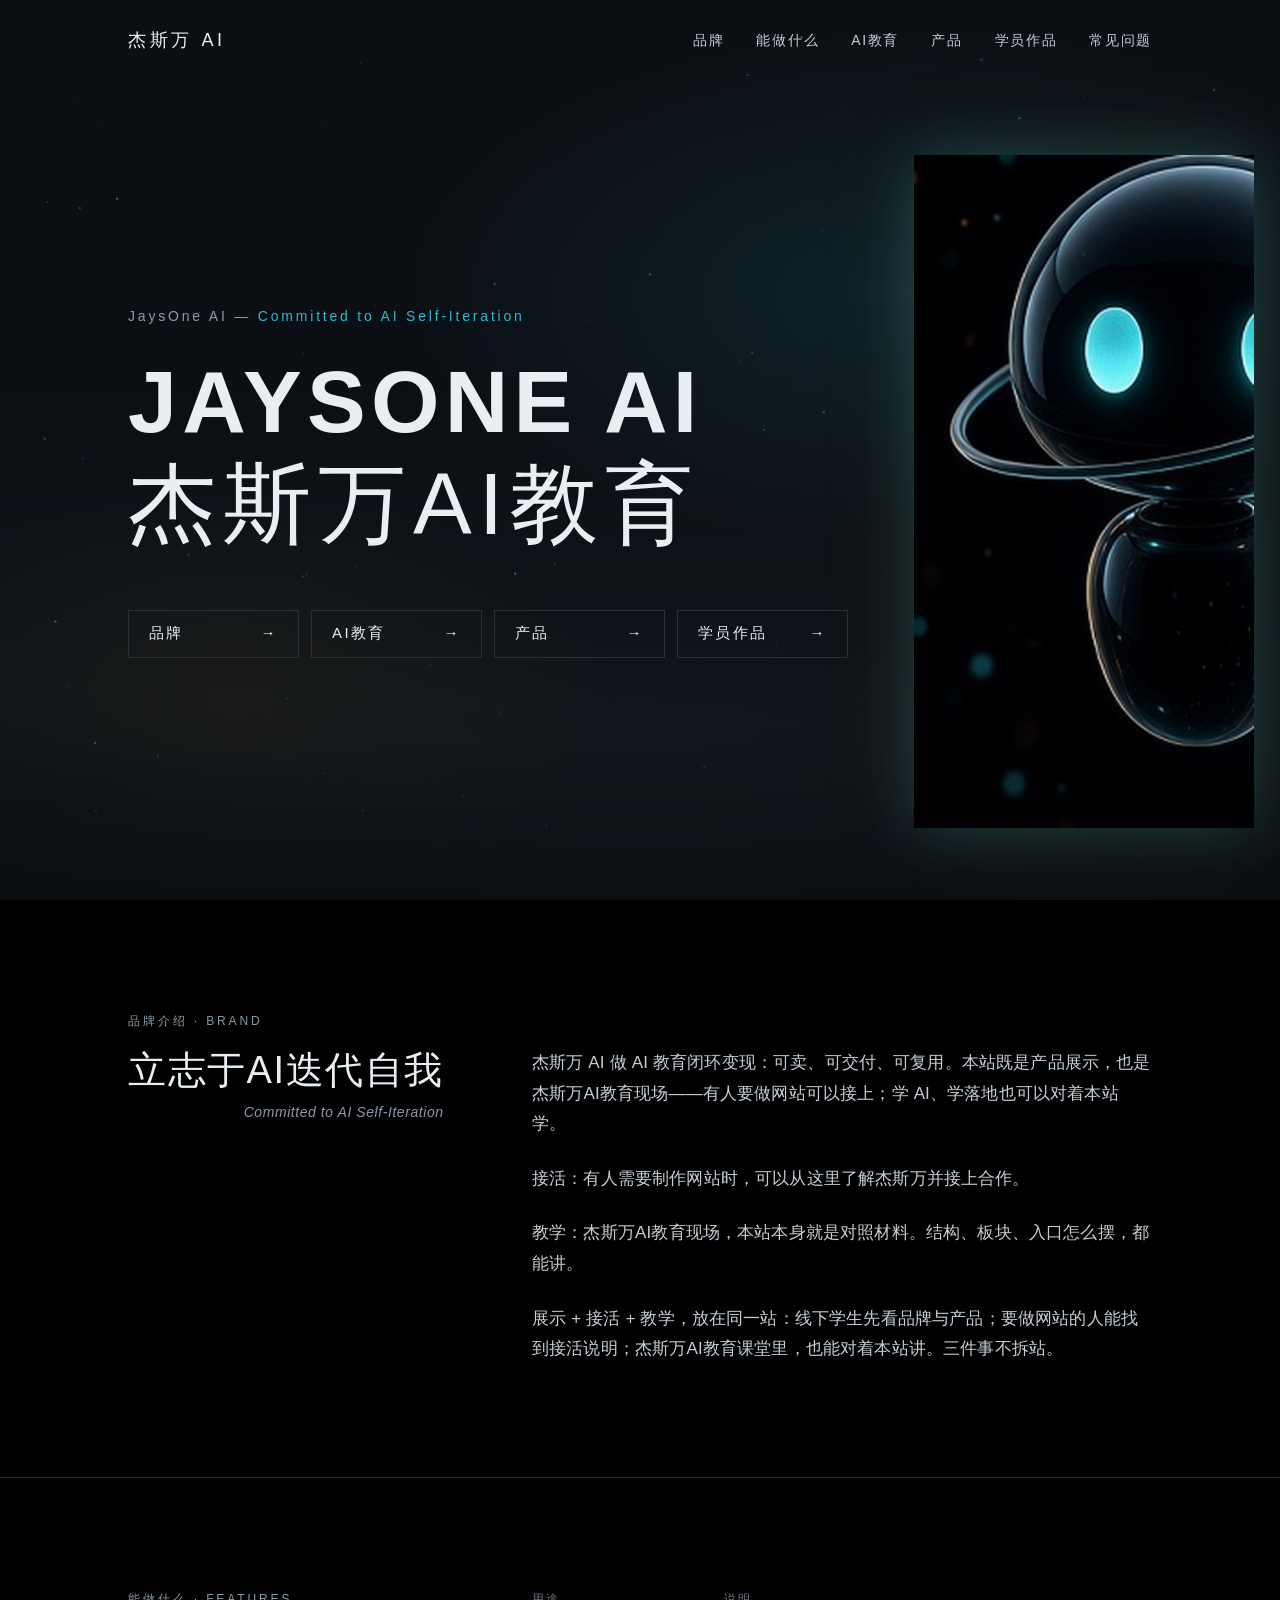
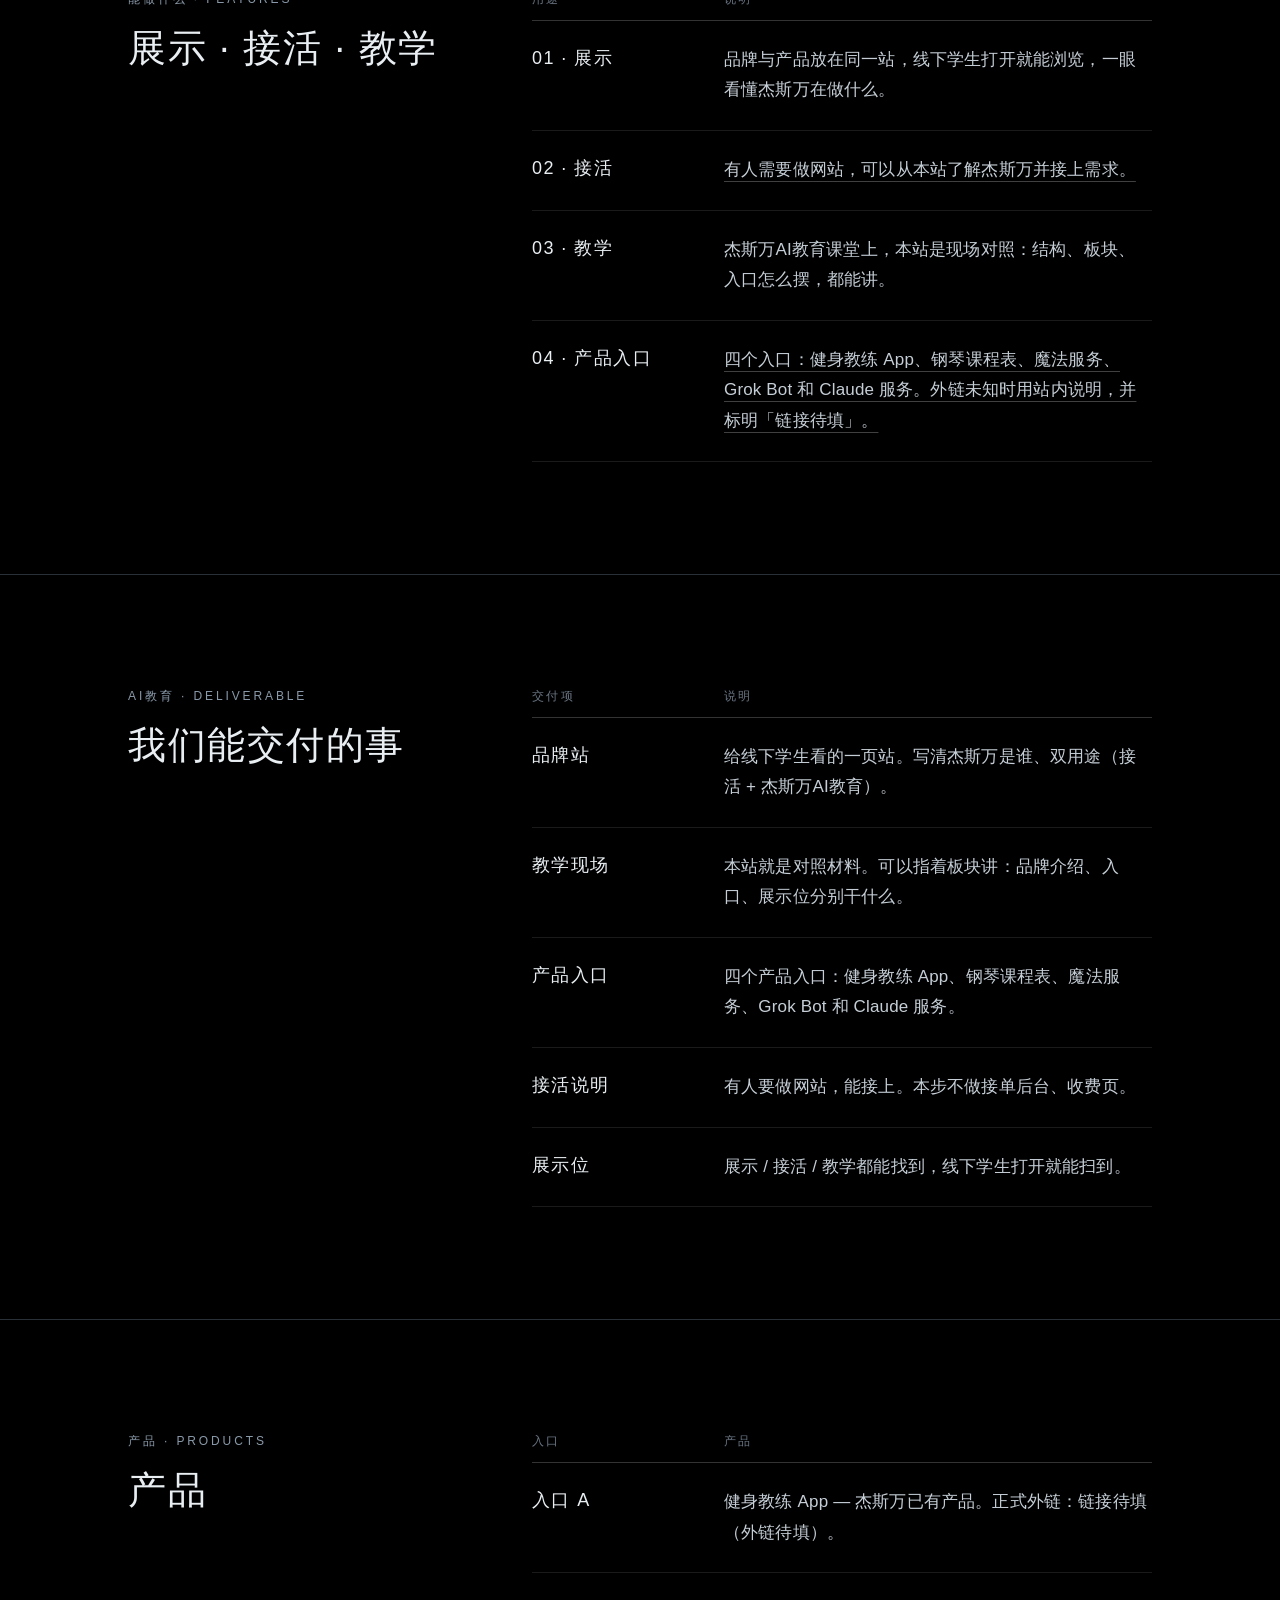
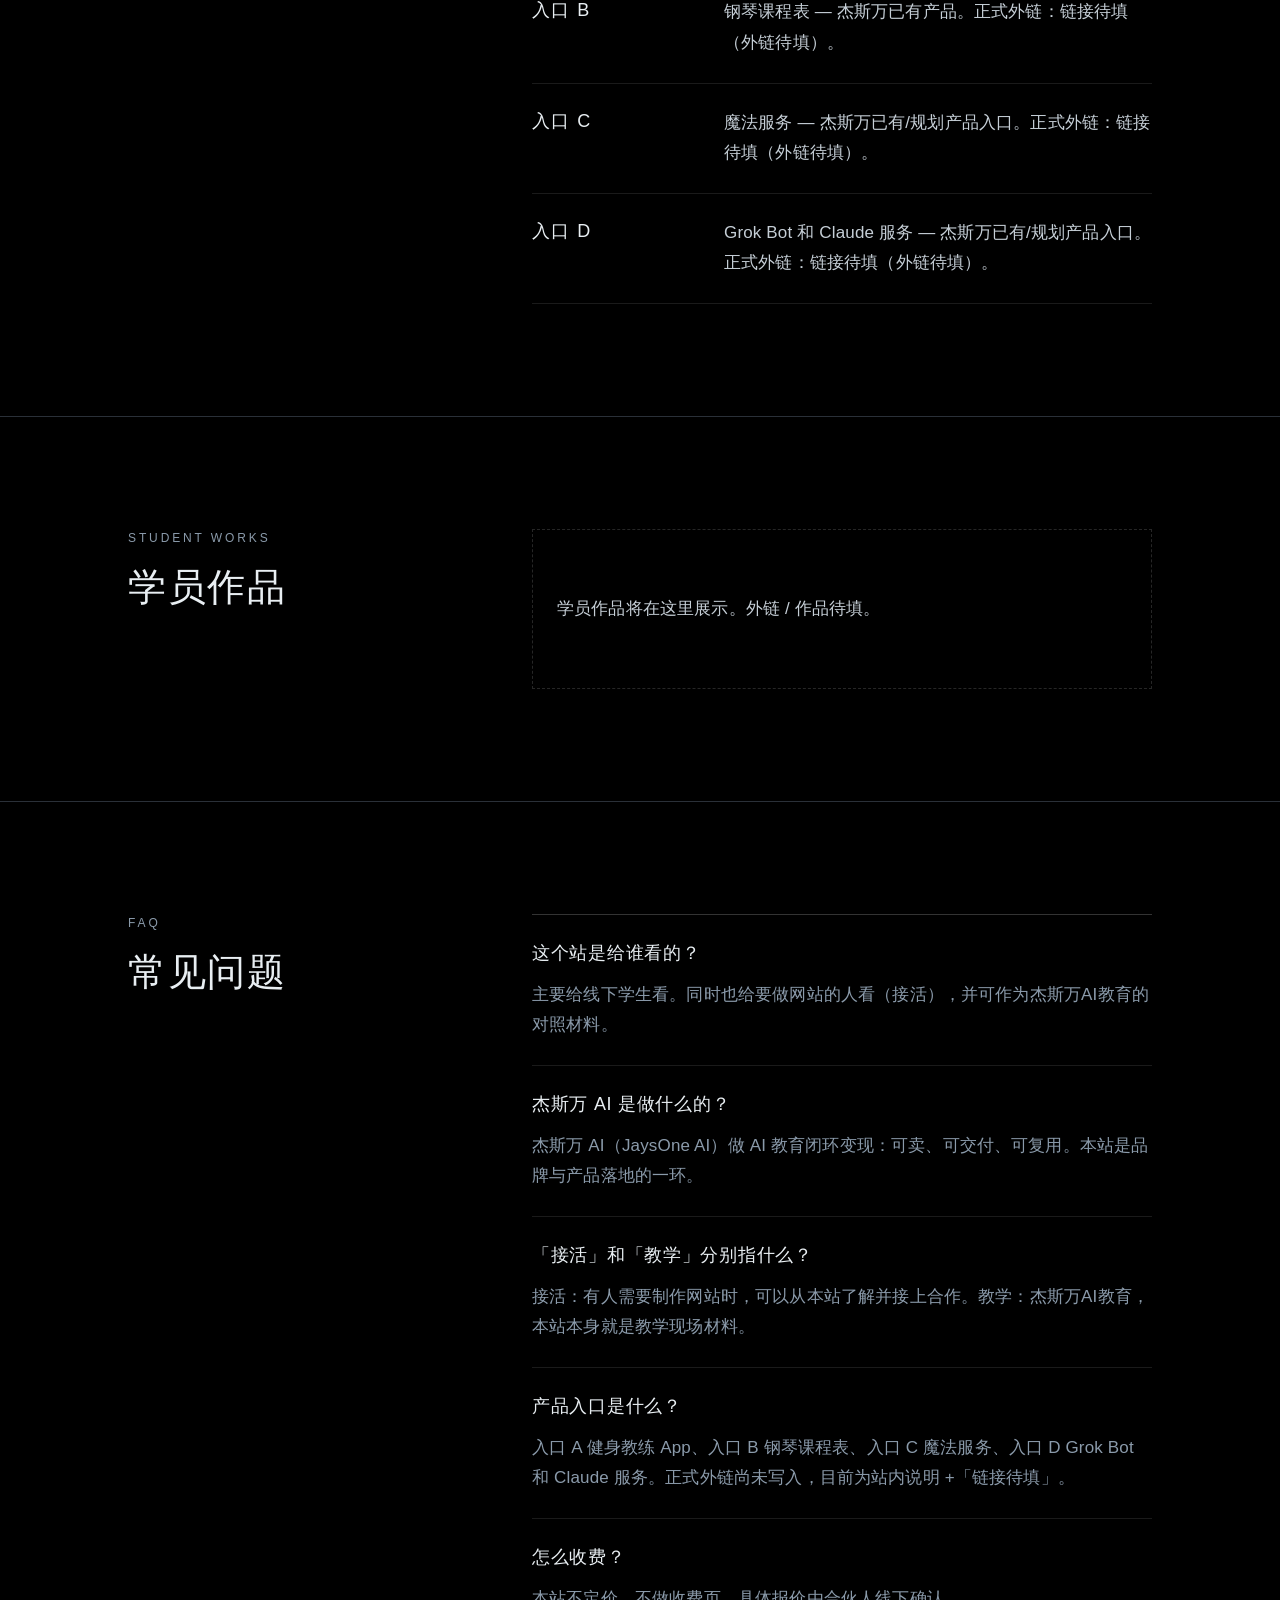
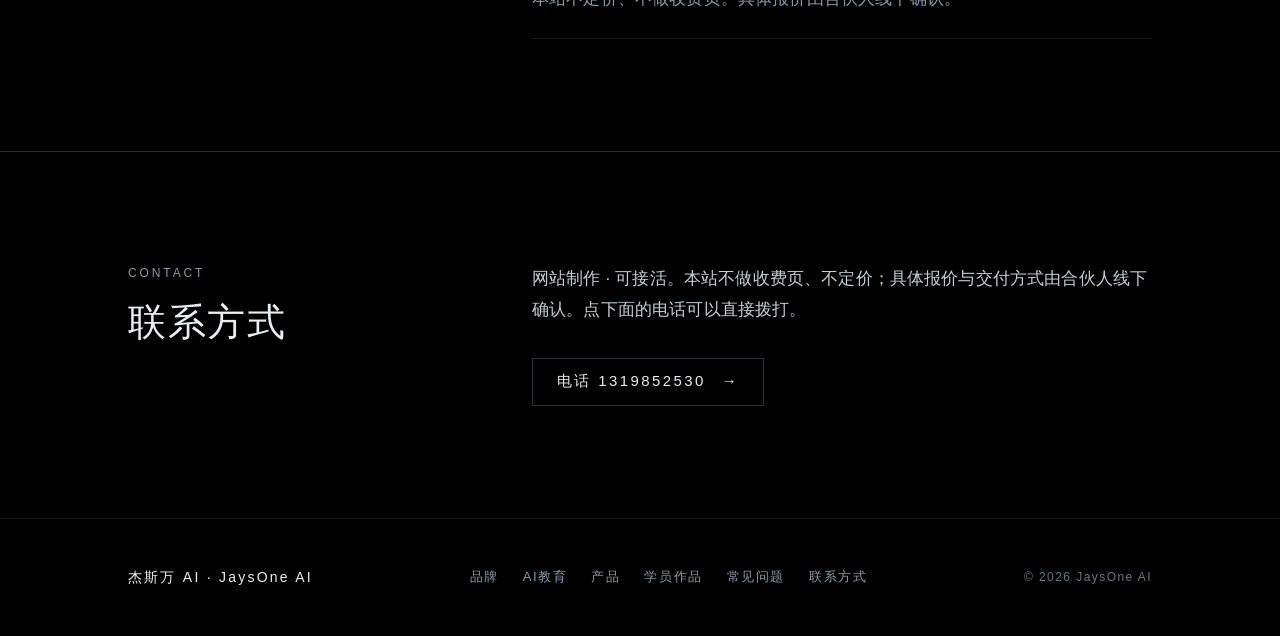
==== commit 34c19e40: "JaysOne ?v=21: clearer intro glyphs + Noto Sans CJK + IP right - Faster char reveal so title fully o" ====
--- a/index.html
+++ b/index.html
@@ -1 +1 @@
-<!DOCTYPE html><html lang="zh-CN" class="h-full antialiased"><head><meta charSet="utf-8"/><meta name="viewport" content="width=device-width, initial-scale=1"/><link rel="preload" as="image" href="/sites/jaysone/ip-companion.png"/><link rel="stylesheet" href="/_next/static/chunks/0g6n5c4x6vewe.css" data-precedence="next"/><link rel="preload" as="script" fetchPriority="low" href="/_next/static/chunks/3l04zcqx63h3y.js"/><script src="/_next/static/chunks/41qfcvra0dvw4.js" async=""></script><script src="/_next/static/chunks/27t_qfc-3_lzs.js" async=""></script><script src="/_next/static/chunks/turbopack-204cpt9buc445.js" async=""></script><script src="/_next/static/chunks/3fntmmi971322.js" async=""></script><script src="/_next/static/chunks/2r6ibo_ip92y-.js" async=""></script><title>JaysOne AI 杰斯万AI教育</title><meta name="description" content="杰斯万 AI（JaysOne AI）— 立志于AI迭代自我 — AI 教育闭环变现：可卖、可交付、可复用。"/><link rel="icon" href="/favicon.ico?favicon.2vob68tjqpejf.ico" sizes="256x256" type="image/x-icon"/><script src="/_next/static/chunks/0cz1d0mv5g_q7.js" noModule=""></script></head><body class="min-h-full flex flex-col bg-[#0B0F14] text-[#e8eef2]"><div hidden=""><!--$--><!--/$--></div><main class="min-h-screen bg-[#0B0F14] text-[#e8eef2]"><header class="absolute inset-x-0 top-0 z-50"><div class="mx-auto w-full max-w-[1120px] px-6 lg:px-12 flex h-16 items-center justify-between gap-6 lg:h-20"><a href="#top" class="shrink-0 whitespace-nowrap text-[18px] tracking-[0.2em] text-[#e8eef2]">杰斯万 AI</a><nav class="hidden items-center gap-x-8 md:flex" aria-label="Primary"><a href="#brand" class="whitespace-nowrap text-[14px] tracking-[0.12em] text-[#c5ced6] transition-opacity hover:text-[#e8eef2]">品牌</a><a href="#features" class="whitespace-nowrap text-[14px] tracking-[0.12em] text-[#c5ced6] transition-opacity hover:text-[#e8eef2]">能做什么</a><a href="#deliver" class="whitespace-nowrap text-[14px] tracking-[0.12em] text-[#c5ced6] transition-opacity hover:text-[#e8eef2]">AI教育</a><a href="#products" class="whitespace-nowrap text-[14px] tracking-[0.12em] text-[#c5ced6] transition-opacity hover:text-[#e8eef2]">产品</a><a href="#works" class="whitespace-nowrap text-[14px] tracking-[0.12em] text-[#c5ced6] transition-opacity hover:text-[#e8eef2]">学员作品</a><a href="#faq" class="whitespace-nowrap text-[14px] tracking-[0.12em] text-[#c5ced6] transition-opacity hover:text-[#e8eef2]">常见问题</a></nav><button type="button" class="-mr-2 inline-flex h-10 w-10 items-center justify-center text-[#e8eef2] md:hidden" aria-expanded="false" aria-label="菜单"><span class="flex flex-col gap-1.5"><span class="block h-px w-6 bg-current transition-transform "></span><span class="block h-px w-6 bg-current transition-transform "></span></span></button></div></header><section id="top" class="relative flex min-h-[640px] w-full items-center overflow-hidden lg:min-h-[820px]" style="height:100svh;max-height:960px;background:#0B0F14" aria-label="JaysOne AI hero"><div class="absolute inset-0" aria-hidden="true" style="background:radial-gradient(ellipse 70% 50% at 72% 32%, rgba(46,230,255,0.10), transparent 58%), radial-gradient(ellipse 50% 40% at 18% 78%, rgba(255,176,32,0.07), transparent 60%), radial-gradient(ellipse 90% 55% at 50% 100%, rgba(42,48,56,0.55), transparent 55%), linear-gradient(180deg, #0B0F14 0%, #0B0F14 42%, #10161c 78%, #0B0F14 100%)"></div><canvas aria-hidden="true" class="pointer-events-none absolute inset-0 h-full w-full transition-opacity duration-500 ease-out" style="opacity:0.35;z-index:1"></canvas><div class="jo-intro" aria-hidden="true"><canvas aria-hidden="true" class="pointer-events-none absolute inset-0 h-full w-full" style="z-index:0"></canvas><div class="jo-intro-inner jo-intro-type" style="position:relative;z-index:4"><div class="jo-intro-eyebrow">JaysOne AI Education</div><h2 class="jo-intro-title"><span class="sr-only">JAYSONE AI</span></h2><div class="jo-intro-sub"></div><span class="jo-intro-rule"></span><div class="jo-intro-lower">Committed to AI Self-Iteration</div></div></div><div class="pointer-events-none absolute inset-0 transition-opacity duration-500" aria-hidden="true" style="opacity:0;z-index:2;background:linear-gradient(180deg, rgba(11,15,20,0.25) 0%, rgba(11,15,20,0.08) 40%, rgba(11,15,20,0.55) 100%)"></div><div class="pointer-events-none absolute inset-x-0 bottom-0 h-40" style="background:linear-gradient(to top, #0B0F14, transparent);z-index:3"></div><div class="jo-hero-ip" aria-hidden="true"><img src="/sites/jaysone/ip-companion.png" alt="" width="374" height="740" decoding="async"/></div><div class="relative z-10 mx-auto w-full max-w-[1120px] px-6 lg:px-12 pt-16 jo-hero-copy"><p class="jo-reveal jo-reveal-1 mb-6 text-[12px] tracking-[0.2em] text-[#8a9aaa] lg:text-[14px]">JaysOne AI —<!-- --> <span class="text-[#2EE6FF]/80">Committed to AI Self-Iteration</span></p><h1 class="jo-reveal jo-reveal-2 text-[44px] font-semibold uppercase leading-[1.15] tracking-[0.06em] text-[#e8eef2] sm:text-[64px] lg:text-[88px]">JAYSONE AI<br/><span class="font-medium normal-case tracking-[0.08em]">杰斯万AI教育</span></h1><div class="jo-reveal jo-reveal-3 mt-10 grid max-w-[720px] grid-cols-2 gap-3 sm:grid-cols-4 lg:mt-14"><a href="#brand" class="flex h-12 items-center justify-between gap-3 border border-[#2A3038] px-5 text-[15px] tracking-[0.16em] text-[#e8eef2] transition-colors hover:border-[#2EE6FF]/70 hover:text-[#2EE6FF]"><span class="whitespace-nowrap">品牌</span> <span aria-hidden="true">→</span></a><a href="#deliver" class="flex h-12 items-center justify-between gap-3 border border-[#2A3038] px-5 text-[15px] tracking-[0.16em] text-[#e8eef2] transition-colors hover:border-[#2EE6FF]/70 hover:text-[#2EE6FF]"><span class="whitespace-nowrap">AI教育</span> <span aria-hidden="true">→</span></a><a href="#products" class="flex h-12 items-center justify-between gap-3 border border-[#2A3038] px-5 text-[15px] tracking-[0.16em] text-[#e8eef2] transition-colors hover:border-[#2EE6FF]/70 hover:text-[#2EE6FF]"><span class="whitespace-nowrap">产品</span> <span aria-hidden="true">→</span></a><a href="#works" class="flex h-12 items-center justify-between gap-3 border border-[#2A3038] px-5 text-[15px] tracking-[0.16em] text-[#e8eef2] transition-colors hover:border-[#2EE6FF]/70 hover:text-[#2EE6FF]"><span class="whitespace-nowrap">学员作品</span> <span aria-hidden="true">→</span></a></div></div></section><section id="brand" class="scroll-mt-16 bg-black py-16 lg:py-28" aria-labelledby="brand-heading"><div class="mx-auto w-full max-w-[1120px] px-6 lg:px-12 grid gap-8 lg:grid-cols-[340px_1fr] lg:gap-16"><div><p class="mb-4 text-[12px] uppercase tracking-[0.24em] text-[#8a9aaa]">品牌介绍 · Brand</p><div class="inline-flex max-w-full flex-col items-end"><h2 id="brand-heading" class="text-[30px] font-light leading-[1.3] tracking-[0.04em] text-[#e8eef2] lg:text-[38px] self-start lg:whitespace-nowrap">立志于AI迭代自我</h2><p class="mt-1.5 max-w-full text-right text-[13px] italic leading-[1.4] tracking-[0.04em] text-[#8a9aaa] lg:mt-2 lg:text-[14px]">Committed to AI Self-Iteration</p></div></div><div class="text-[15px] leading-[1.8] text-[#c5ced6] lg:text-[17px] max-w-[680px] space-y-6 lg:pt-9"><p>杰斯万 AI 做 AI 教育闭环变现：可卖、可交付、可复用。本站既是产品展示，也是杰斯万AI教育现场——有人要做网站可以接上；学 AI、学落地也可以对着本站学。</p><p>接活：有人需要制作网站时，可以从这里了解杰斯万并接上合作。</p><p>教学：杰斯万AI教育现场，本站本身就是对照材料。结构、板块、入口怎么摆，都能讲。</p><p>展示 + 接活 + 教学，放在同一站：线下学生先看品牌与产品；要做网站的人能找到接活说明；杰斯万AI教育课堂里，也能对着本站讲。三件事不拆站。</p></div></div></section><div class="bg-black" aria-label="JaysOne AI sections"><section id="features" class="scroll-mt-16 border-t border-[#2A3038] py-16 lg:py-28"><div class="mx-auto w-full max-w-[1120px] px-6 lg:px-12 grid gap-8 lg:grid-cols-[340px_1fr] lg:gap-16"><div><p class="mb-4 text-[12px] uppercase tracking-[0.24em] text-[#8a9aaa]">能做什么 · Features</p><h2 class="text-[30px] font-light leading-[1.3] tracking-[0.04em] text-[#e8eef2] lg:text-[38px]">展示 · 接活 · 教学</h2></div><div class="min-w-0"><div><div class="hidden grid-cols-[160px_1fr] gap-8 border-b border-white/20 pb-3 text-[12px] tracking-[0.2em] text-[#6a7684] sm:grid"><span>用途</span><span>说明</span></div><ul><li class="grid gap-2 border-b border-white/10 py-6 sm:grid-cols-[160px_1fr] sm:gap-8"><span class="text-[16px] tracking-[0.08em] text-[#e8eef2] lg:text-[18px]">01 · 展示</span><span class="text-[15px] leading-[1.8] text-[#c5ced6] lg:text-[17px]">品牌与产品放在同一站，线下学生打开就能浏览，一眼看懂杰斯万在做什么。</span></li><li class="grid gap-2 border-b border-white/10 py-6 sm:grid-cols-[160px_1fr] sm:gap-8"><span class="text-[16px] tracking-[0.08em] text-[#e8eef2] lg:text-[18px]">02 · 接活</span><span class="text-[15px] leading-[1.8] text-[#c5ced6] lg:text-[17px]"><a href="#contact" class="underline decoration-white/25 underline-offset-[6px] hover:decoration-white">有人需要做网站，可以从本站了解杰斯万并接上需求。</a></span></li><li class="grid gap-2 border-b border-white/10 py-6 sm:grid-cols-[160px_1fr] sm:gap-8"><span class="text-[16px] tracking-[0.08em] text-[#e8eef2] lg:text-[18px]">03 · 教学</span><span class="text-[15px] leading-[1.8] text-[#c5ced6] lg:text-[17px]">杰斯万AI教育课堂上，本站是现场对照：结构、板块、入口怎么摆，都能讲。</span></li><li class="grid gap-2 border-b border-white/10 py-6 sm:grid-cols-[160px_1fr] sm:gap-8"><span class="text-[16px] tracking-[0.08em] text-[#e8eef2] lg:text-[18px]">04 · 产品入口</span><span class="text-[15px] leading-[1.8] text-[#c5ced6] lg:text-[17px]"><a href="#products" class="underline decoration-white/25 underline-offset-[6px] hover:decoration-white">四个入口：健身教练 App、钢琴课程表、魔法服务、Grok Bot 和 Claude 服务。外链未知时用站内说明，并标明「链接待填」。</a></span></li></ul></div></div></div></section><section id="deliver" class="scroll-mt-16 border-t border-[#2A3038] py-16 lg:py-28"><div class="mx-auto w-full max-w-[1120px] px-6 lg:px-12 grid gap-8 lg:grid-cols-[340px_1fr] lg:gap-16"><div><p class="mb-4 text-[12px] uppercase tracking-[0.24em] text-[#8a9aaa]">AI教育 · Deliverable</p><h2 class="text-[30px] font-light leading-[1.3] tracking-[0.04em] text-[#e8eef2] lg:text-[38px]">我们能交付的事</h2></div><div class="min-w-0"><div><div class="hidden grid-cols-[160px_1fr] gap-8 border-b border-white/20 pb-3 text-[12px] tracking-[0.2em] text-[#6a7684] sm:grid"><span>交付项</span><span>说明</span></div><ul><li class="grid gap-2 border-b border-white/10 py-6 sm:grid-cols-[160px_1fr] sm:gap-8"><span class="text-[16px] tracking-[0.08em] text-[#e8eef2] lg:text-[18px]">品牌站</span><span class="text-[15px] leading-[1.8] text-[#c5ced6] lg:text-[17px]">给线下学生看的一页站。写清杰斯万是谁、双用途（接活 + 杰斯万AI教育）。</span></li><li class="grid gap-2 border-b border-white/10 py-6 sm:grid-cols-[160px_1fr] sm:gap-8"><span class="text-[16px] tracking-[0.08em] text-[#e8eef2] lg:text-[18px]">教学现场</span><span class="text-[15px] leading-[1.8] text-[#c5ced6] lg:text-[17px]">本站就是对照材料。可以指着板块讲：品牌介绍、入口、展示位分别干什么。</span></li><li class="grid gap-2 border-b border-white/10 py-6 sm:grid-cols-[160px_1fr] sm:gap-8"><span class="text-[16px] tracking-[0.08em] text-[#e8eef2] lg:text-[18px]">产品入口</span><span class="text-[15px] leading-[1.8] text-[#c5ced6] lg:text-[17px]">四个产品入口：健身教练 App、钢琴课程表、魔法服务、Grok Bot 和 Claude 服务。</span></li><li class="grid gap-2 border-b border-white/10 py-6 sm:grid-cols-[160px_1fr] sm:gap-8"><span class="text-[16px] tracking-[0.08em] text-[#e8eef2] lg:text-[18px]">接活说明</span><span class="text-[15px] leading-[1.8] text-[#c5ced6] lg:text-[17px]">有人要做网站，能接上。本步不做接单后台、收费页。</span></li><li class="grid gap-2 border-b border-white/10 py-6 sm:grid-cols-[160px_1fr] sm:gap-8"><span class="text-[16px] tracking-[0.08em] text-[#e8eef2] lg:text-[18px]">展示位</span><span class="text-[15px] leading-[1.8] text-[#c5ced6] lg:text-[17px]">展示 / 接活 / 教学都能找到，线下学生打开就能扫到。</span></li></ul></div></div></div></section><section id="products" class="scroll-mt-16 border-t border-[#2A3038] py-16 lg:py-28"><div class="mx-auto w-full max-w-[1120px] px-6 lg:px-12 grid gap-8 lg:grid-cols-[340px_1fr] lg:gap-16"><div><p class="mb-4 text-[12px] uppercase tracking-[0.24em] text-[#8a9aaa]">产品 · Products</p><h2 class="text-[30px] font-light leading-[1.3] tracking-[0.04em] text-[#e8eef2] lg:text-[38px]">产品</h2></div><div class="min-w-0"><div><div class="hidden grid-cols-[160px_1fr] gap-8 border-b border-white/20 pb-3 text-[12px] tracking-[0.2em] text-[#6a7684] sm:grid"><span>入口</span><span>产品</span></div><ul><li class="grid gap-2 border-b border-white/10 py-6 sm:grid-cols-[160px_1fr] sm:gap-8"><span class="text-[16px] tracking-[0.08em] text-[#e8eef2] lg:text-[18px]">入口 A</span><span class="text-[15px] leading-[1.8] text-[#c5ced6] lg:text-[17px]">健身教练 App — 杰斯万已有产品。正式外链：链接待填（外链待填）。</span></li><li class="grid gap-2 border-b border-white/10 py-6 sm:grid-cols-[160px_1fr] sm:gap-8"><span class="text-[16px] tracking-[0.08em] text-[#e8eef2] lg:text-[18px]">入口 B</span><span class="text-[15px] leading-[1.8] text-[#c5ced6] lg:text-[17px]">钢琴课程表 — 杰斯万已有产品。正式外链：链接待填（外链待填）。</span></li><li class="grid gap-2 border-b border-white/10 py-6 sm:grid-cols-[160px_1fr] sm:gap-8"><span class="text-[16px] tracking-[0.08em] text-[#e8eef2] lg:text-[18px]">入口 C</span><span class="text-[15px] leading-[1.8] text-[#c5ced6] lg:text-[17px]">魔法服务 — 杰斯万已有/规划产品入口。正式外链：链接待填（外链待填）。</span></li><li class="grid gap-2 border-b border-white/10 py-6 sm:grid-cols-[160px_1fr] sm:gap-8"><span class="text-[16px] tracking-[0.08em] text-[#e8eef2] lg:text-[18px]">入口 D</span><span class="text-[15px] leading-[1.8] text-[#c5ced6] lg:text-[17px]">Grok Bot 和 Claude 服务 — 杰斯万已有/规划产品入口。正式外链：链接待填（外链待填）。</span></li></ul></div></div></div></section><section id="works" class="scroll-mt-16 border-t border-[#2A3038] py-16 lg:py-28"><div class="mx-auto w-full max-w-[1120px] px-6 lg:px-12 grid gap-8 lg:grid-cols-[340px_1fr] lg:gap-16"><div><p class="mb-4 text-[12px] uppercase tracking-[0.24em] text-[#8a9aaa]">Student Works</p><h2 class="text-[30px] font-light leading-[1.3] tracking-[0.04em] text-[#e8eef2] lg:text-[38px]">学员作品</h2></div><div class="min-w-0"><div class="flex min-h-[160px] items-center border border-dashed border-white/15 px-6 py-10"><p class="text-[15px] leading-[1.8] text-[#c5ced6] lg:text-[17px]">学员作品将在这里展示。外链 / 作品待填。</p></div></div></div></section><section id="faq" class="scroll-mt-16 border-t border-[#2A3038] py-16 lg:py-28"><div class="mx-auto w-full max-w-[1120px] px-6 lg:px-12 grid gap-8 lg:grid-cols-[340px_1fr] lg:gap-16"><div><p class="mb-4 text-[12px] uppercase tracking-[0.24em] text-[#8a9aaa]">FAQ</p><h2 class="text-[30px] font-light leading-[1.3] tracking-[0.04em] text-[#e8eef2] lg:text-[38px]">常见问题</h2></div><div class="min-w-0"><ul class="border-t border-white/20"><li class="border-b border-white/10 py-6"><p class="text-[16px] leading-[1.6] tracking-[0.04em] text-[#e8eef2] lg:text-[18px]">这个站是给谁看的？</p><p class="mt-3 text-[15px] leading-[1.8] text-[#8a9aaa] lg:text-[17px]">主要给线下学生看。同时也给要做网站的人看（接活），并可作为杰斯万AI教育的对照材料。</p></li><li class="border-b border-white/10 py-6"><p class="text-[16px] leading-[1.6] tracking-[0.04em] text-[#e8eef2] lg:text-[18px]">杰斯万 AI 是做什么的？</p><p class="mt-3 text-[15px] leading-[1.8] text-[#8a9aaa] lg:text-[17px]">杰斯万 AI（JaysOne AI）做 AI 教育闭环变现：可卖、可交付、可复用。本站是品牌与产品落地的一环。</p></li><li class="border-b border-white/10 py-6"><p class="text-[16px] leading-[1.6] tracking-[0.04em] text-[#e8eef2] lg:text-[18px]">「接活」和「教学」分别指什么？</p><p class="mt-3 text-[15px] leading-[1.8] text-[#8a9aaa] lg:text-[17px]">接活：有人需要制作网站时，可以从本站了解并接上合作。教学：杰斯万AI教育，本站本身就是教学现场材料。</p></li><li class="border-b border-white/10 py-6"><p class="text-[16px] leading-[1.6] tracking-[0.04em] text-[#e8eef2] lg:text-[18px]">产品入口是什么？</p><p class="mt-3 text-[15px] leading-[1.8] text-[#8a9aaa] lg:text-[17px]">入口 A 健身教练 App、入口 B 钢琴课程表、入口 C 魔法服务、入口 D Grok Bot 和 Claude 服务。正式外链尚未写入，目前为站内说明 +「链接待填」。</p></li><li class="border-b border-white/10 py-6"><p class="text-[16px] leading-[1.6] tracking-[0.04em] text-[#e8eef2] lg:text-[18px]">怎么收费？</p><p class="mt-3 text-[15px] leading-[1.8] text-[#8a9aaa] lg:text-[17px]">本站不定价、不做收费页。具体报价由合伙人线下确认。</p></li></ul></div></div></section><section id="contact" class="scroll-mt-16 border-t border-[#2A3038] py-16 lg:py-28"><div class="mx-auto w-full max-w-[1120px] px-6 lg:px-12 grid gap-8 lg:grid-cols-[340px_1fr] lg:gap-16"><div><p class="mb-4 text-[12px] uppercase tracking-[0.24em] text-[#8a9aaa]">Contact</p><h2 class="text-[30px] font-light leading-[1.3] tracking-[0.04em] text-[#e8eef2] lg:text-[38px]">联系方式</h2></div><div class="min-w-0"><p class="text-[15px] leading-[1.8] text-[#c5ced6] lg:text-[17px] max-w-[640px]">网站制作 · 可接活。本站不做收费页、不定价；具体报价与交付方式由合伙人线下确认。点下面的电话可以直接拨打。</p><a href="tel:1319852530" class="mt-8 inline-flex h-12 items-center gap-4 border border-[#2A3038] px-6 text-[15px] tracking-[0.16em] text-[#e8eef2] transition-colors hover:border-[#2EE6FF]/70 hover:bg-white/5">电话 1319852530 <span aria-hidden="true">→</span></a></div></div></section></div><footer class="border-t border-white/10 bg-black py-10 lg:py-12"><div class="mx-auto w-full max-w-[1120px] px-6 lg:px-12 flex flex-col gap-6 lg:flex-row lg:items-center lg:justify-between"><p class="text-[14px] tracking-[0.16em] text-[#e8eef2]">杰斯万 AI · JaysOne AI</p><nav class="flex flex-wrap gap-x-6 gap-y-3" aria-label="Footer"><a href="#brand" class="whitespace-nowrap text-[13px] tracking-[0.12em] text-[#8a9aaa] hover:text-[#e8eef2]">品牌</a><a href="#deliver" class="whitespace-nowrap text-[13px] tracking-[0.12em] text-[#8a9aaa] hover:text-[#e8eef2]">AI教育</a><a href="#products" class="whitespace-nowrap text-[13px] tracking-[0.12em] text-[#8a9aaa] hover:text-[#e8eef2]">产品</a><a href="#works" class="whitespace-nowrap text-[13px] tracking-[0.12em] text-[#8a9aaa] hover:text-[#e8eef2]">学员作品</a><a href="#faq" class="whitespace-nowrap text-[13px] tracking-[0.12em] text-[#8a9aaa] hover:text-[#e8eef2]">常见问题</a><a href="#contact" class="whitespace-nowrap text-[13px] tracking-[0.12em] text-[#8a9aaa] hover:text-[#e8eef2]">联系方式</a></nav><p class="text-[12px] tracking-[0.12em] text-[#6a7684]">© 2026 JaysOne AI</p></div></footer></main><!--$--><!--/$--><script src="/_next/static/chunks/3l04zcqx63h3y.js" id="_R_" async=""></script><script>(self.__next_f=self.__next_f||[]).push([0])</script><script>self.__next_f.push([1,"1:\"$Sreact.fragment\"\n2:I[39756,[\"/_next/static/chunks/3fntmmi971322.js\"],\"default\"]\n3:I[37457,[\"/_next/static/chunks/3fntmmi971322.js\"],\"default\"]\n4:I[18529,[\"/_next/static/chunks/3fntmmi971322.js\",\"/_next/static/chunks/2r6ibo_ip92y-.js\"],\"Nav\"]\n5:I[75293,[\"/_next/static/chunks/3fntmmi971322.js\",\"/_next/static/chunks/2r6ibo_ip92y-.js\"],\"Hero\"]\n12:I[68027,[\"/_next/static/chunks/3fntmmi971322.js\"],\"default\",1]\n:HL[\"/_next/static/chunks/0g6n5c4x6vewe.css\",\"style\"]\n0:{\"P\":null,\"c\":[\"\",\"\"],\"q\":\"\",\"i\":false,\"f\":[[[\"\",{\"children\":[\"__PAGE__\",{},\"$undefined\",\"$undefined\",4608]},\"$undefined\",\"$undefined\",4624],[[\"$\",\"$1\",\"c\",{\"children\":[[[\"$\",\"link\",\"0\",{\"rel\":\"stylesheet\",\"href\":\"/_next/static/chunks/0g6n5c4x6vewe.css\",\"precedence\":\"next\",\"crossOrigin\":\"$undefined\",\"nonce\":\"$undefined\"}],[\"$\",\"script\",\"script-0\",{\"src\":\"/_next/static/chunks/3fntmmi971322.js\",\"async\":true,\"nonce\":\"$undefined\"}]],[\"$\",\"html\",null,{\"lang\":\"zh-CN\",\"className\":\"h-full antialiased\",\"children\":[\"$\",\"body\",null,{\"className\":\"min-h-full flex flex-col bg-[#0B0F14] text-[#e8eef2]\",\"children\":[\"$\",\"$L2\",null,{\"parallelRouterKey\":\"children\",\"error\":\"$undefined\",\"errorStyles\":\"$undefined\",\"errorScripts\":\"$undefined\",\"template\":[\"$\",\"$L3\",null,{}],\"templateStyles\":\"$undefined\",\"templateScripts\":\"$undefined\",\"notFound\":[[[\"$\",\"title\",null,{\"children\":\"404: This page could not be found.\"}],[\"$\",\"div\",null,{\"style\":{\"fontFamily\":\"system-ui,\\\"Segoe UI\\\",Roboto,Helvetica,Arial,sans-serif,\\\"Apple Color Emoji\\\",\\\"Segoe UI Emoji\\\"\",\"height\":\"100vh\",\"textAlign\":\"center\",\"display\":\"flex\",\"flexDirection\":\"column\",\"alignItems\":\"center\",\"justifyContent\":\"center\"},\"children\":[\"$\",\"div\",null,{\"children\":[[\"$\",\"style\",null,{\"dangerouslySetInnerHTML\":{\"__html\":\"body{color:#000;background:#fff;margin:0}.next-error-h1{border-right:1px solid rgba(0,0,0,.3)}@media (prefers-color-scheme:dark){body{color:#fff;background:#000}.next-error-h1{border-right:1px solid rgba(255,255,255,.3)}}\"}}],[\"$\",\"h1\",null,{\"className\":\"next-error-h1\",\"style\":{\"display\":\"inline-block\",\"margin\":\"0 20px 0 0\",\"padding\":\"0 23px 0 0\",\"fontSize\":24,\"fontWeight\":500,\"verticalAlign\":\"top\",\"lineHeight\":\"49px\"},\"children\":404}],[\"$\",\"div\",null,{\"style\":{\"display\":\"inline-block\"},\"children\":[\"$\",\"h2\",null,{\"style\":{\"fontSize\":14,\"fontWeight\":400,\"lineHeight\":\"49px\",\"margin\":0},\"children\":\"This page could not be found.\"}]}]]}]}]],[]],\"forbidden\":\"$undefined\",\"unauthorized\":\"$undefined\"}]}]}]]}],{\"children\":[[\"$\",\"$1\",\"c\",{\"children\":[[\"$\",\"main\",null,{\"className\":\"min-h-screen bg-[#0B0F14] text-[#e8eef2]\",\"children\":[[\"$\",\"$L4\",null,{}],[\"$\",\"$L5\",null,{}],[\"$\",\"section\",null,{\"id\":\"brand\",\"className\":\"scroll-mt-16 bg-black py-16 lg:py-28\",\"aria-labelledby\":\"brand-heading\",\"children\":[\"$\",\"div\",null,{\"className\":\"mx-auto w-full max-w-[1120px] px-6 lg:px-12 grid gap-8 lg:grid-cols-[340px_1fr] lg:gap-16\",\"children\":[[\"$\",\"div\",null,{\"children\":[[\"$\",\"p\",null,{\"className\":\"mb-4 text-[12px] uppercase tracking-[0.24em] text-[#8a9aaa]\",\"children\":\"品牌介绍 · Brand\"}],[\"$\",\"div\",null,{\"className\":\"inline-flex max-w-full flex-col items-end\",\"children\":[[\"$\",\"h2\",null,{\"id\":\"brand-heading\",\"className\":\"text-[30px] font-light leading-[1.3] tracking-[0.04em] text-[#e8eef2] lg:text-[38px] self-start lg:whitespace-nowrap\",\"children\":\"立志于AI迭代自我\"}],[\"$\",\"p\",null,{\"className\":\"mt-1.5 max-w-full text-right text-[13px] italic leading-[1.4] tracking-[0.04em] text-[#8a9aaa] lg:mt-2 lg:text-[14px]\",\"children\":\"Committed to AI Self-Iteration\"}]]}]]}],[\"$\",\"div\",null,{\"className\":\"text-[15px] leading-[1.8] text-[#c5ced6] lg:text-[17px] max-w-[680px] space-y-6 lg:pt-9\",\"children\":[[\"$\",\"p\",\"杰斯万 AI 做 AI 教育闭环变现：可卖、可交\",{\"children\":\"杰斯万 AI 做 AI 教育闭环变现：可卖、可交付、可复用。本站既是产品展示，也是杰斯万AI教育现场——有人要做网站可以接上；学 AI、学落地也可以对着本站学。\"}],[\"$\",\"p\",\"接活：有人需要制作网站时，可以从这里了解杰斯万并\",{\"children\":\"接活：有人需要制作网站时，可以从这里了解杰斯万并接上合作。\"}],[\"$\",\"p\",\"教学：杰斯万AI教育现场，本站本身就是对照材料。\",{\"children\":\"教学：杰斯万AI教育现场，本站本身就是对照材料。结构、板块、入口怎么摆，都能讲。\"}],[\"$\",\"p\",\"展示 + 接活 + 教学，放在同一站：线下学生先\",{\"children\":\"展示 + 接活 + 教学，放在同一站：线下学生先看品牌与产品；要做网站的人能找到接活说明；杰斯万AI教育课堂里，也能对着本站讲。三件事不拆站。\"}]]}]]}]}],[\"$\",\"div\",null,{\"className\":\"bg-black\",\"aria-label\":\"JaysOne AI sections\",\"children\":[[\"$\",\"section\",null,{\"id\":\"features\",\"className\":\"scroll-mt-16 border-t border-[#2A3038] py-16 lg:py-28\",\"children\":[\"$\",\"div\",null,{\"className\":\"mx-auto w-full max-w-[1120px] px-6 lg:px-12 grid gap-8 lg:grid-cols-[340px_1fr] lg:gap-16\",\"children\":[[\"$\",\"div\",null,{\"children\":[[\"$\",\"p\",null,{\"className\":\"mb-4 text-[12px] uppercase tracking-[0.24em] text-[#8a9aaa]\",\"children\":\"能做什么 · Features\"}],[\"$\",\"h2\",null,{\"className\":\"text-[30px] font-light leading-[1.3] tracking-[0.04em] text-[#e8eef2] lg:text-[38px]\",\"children\":\"展示 · 接活 · 教学\"}]]}],[\"$\",\"div\",null,{\"className\":\"min-w-0\",\"children\":[\"$\",\"div\",null,{\"children\":[[\"$\",\"div\",null,{\"className\":\"hidden grid-cols-[160px_1fr] gap-8 border-b border-white/20 pb-3 text-[12px] tracking-[0.2em] text-[#6a7684] sm:grid\",\"children\":[\"$L6\",\"$L7\"]}],\"$L8\"]}]}]]}]}],\"$L9\",\"$La\",\"$Lb\",\"$Lc\",\"$Ld\"]}],\"$Le\"]}],[\"$Lf\"],\"$L10\"]}],{},null,false,null]},null,false,null],\"$L11\",false]],\"m\":\"$undefined\",\"G\":[\"$12\",[\"$L13\"]],\"S\":true,\"h\":null,\"r\":\"$undefined\",\"s\":\"$undefined\",\"a\":\"$undefined\",\"l\":\"$undefined\",\"p\":\"$undefined\",\"d\":\"$undefined\",\"b\":\"Z-XGJucf-ok89tKvR_HVl\"}\n14:I[97367,[\"/_next/static/chunks/3fntmmi971322.js\"],\"OutletBoundary\"]\n15:\"$Sreact.suspense\"\n17:I[97367,[\"/_next/static/chunks/3fntmmi971322.js\"],\"ViewportBoundary\"]\n19:I[97367,[\"/_next/static/chunks/3fntmmi971322.js\"],\"MetadataBoundary\"]\n6:[\"$\",\"span\",null,{\"children\":\"用途\"}]\n7:[\"$\",\"span\",null,{\"children\":\"说明\"}]\n8:[\"$\",\"ul\",null,{\"children\":[[\"$\",\"li\",\"01 · 展示\",{\"className\":\"grid gap-2 border-b border-white/10 py-6 sm:grid-cols-[160px_1fr] sm:gap-8\",\"children\":[[\"$\",\"span\",null,{\"className\":\"text-[16px] tracking-[0.08em] text-[#e8eef2] lg:text-[18px]\",\"children\":\"01 · 展示\"}],[\"$\",\"span\",null,{\"className\":\"text-[15px] leading-[1.8] text-[#c5ced6] lg:text-[17px]\",\"children\":\"品牌与产品放在同一站，线下学生打开就能浏览，一眼看懂杰斯万在做什么。\"}]]}],[\"$\",\"li\",\"02 · 接活\",{\"className\":\"grid gap-2 border-b border-white/10 py-6 sm:grid-cols-[160px_1fr] sm:gap-8\",\"children\":[[\"$\",\"span\",null,{\"className\":\"text-[16px] tracking-[0.08em] text-[#e8eef2] lg:text-[18px]\",\"children\":\"02 · 接活\"}],[\"$\",\"span\",null,{\"className\":\"text-[15px] leading-[1.8] text-[#c5ced6] lg:text-[17px]\",\"children\":[\"$\",\"a\",null,{\"href\":\"#contact\",\"className\":\"underline decoration-white/25 underline-offset-[6px] hover:decoration-white\",\"children\":\"有人需要做网站，可以从本站了解杰斯万并接上需求。\"}]}]]}],[\"$\",\"li\",\"03 · 教学\",{\"className\":\"grid gap-2 border-b border-white/10 py-6 sm:grid-cols-[160px_1fr] sm:gap-8\",\"children\":[[\"$\",\"span\",null,{\"className\":\"text-[16px] tracking-[0.08em] text-[#e8eef2] lg:text-[18px]\",\"children\":\"03 · 教学\"}],[\"$\",\"span\",null,{\"className\":\"text-[15px] leading-[1.8] text-[#c5ced6] lg:text-[17px]\",\"children\":\"杰斯万AI教育课堂上，本站是现场对照：结构、板块、入口怎么摆，都能讲。\"}]]}],[\"$\",\"li\",\"04 · 产品入口\",{\"className\":\"grid gap-2 border-b border-white/10 py-6 sm:grid-cols-[160px_1fr] sm:gap-8\",\"children\":[[\"$\",\"span\",null,{\"className\":\"text-[16px] tracking-[0.08em] text-[#e8eef2] lg:text-[18px]\",\"children\":\"04 · 产品入口\"}],[\"$\",\"span\",null,{\"className\":\"text-[15px] leading-[1.8] text-[#c5ced6] lg:text-[17px]\",\"children\":[\"$\",\"a\",null,{\"href\":\"#products\",\"className\":\"underline decoration-white/25 underline-offset-[6px] hover:decoration-white\",\"children\":\"四个入口：健身教练 App、钢琴课程表、魔法服务、Grok Bot 和 Claude 服务。外链未知时用站内说明，并标明「链接待填」。\"}]}]]}]]}]\n9:[\"$\",\"section\",null,{\"id\":\"deliver\",\"className\":\"scroll-mt-16 border-t border-[#2A3038] py-16 lg:py-28\",\"children\":[\"$\",\"div\",null,{\"className\":\"mx-auto w-full max-w-[1120px] px-6 lg:px-12 grid gap-8 lg:grid-cols-[340px_1fr] lg:gap-16\",\"children\":[[\"$\",\"div\",null,{\"children\":[[\"$\",\"p\",null,{\"className\":\"mb-4 text-[12px] uppercase tracking-[0.24em] text-[#8a9aaa]\",\"children\":\"AI教育 · Deliverable\"}],[\"$\",\"h2\",null,{\"className\":\"text-[30px] font-light leading-[1.3] tracking-[0.04em] text-[#e8eef2] lg:text-[38px]\",\"children\":\"我们能交付的事\"}]]}],[\"$\",\"div\",null,{\"className\":\"min-w-0\",\"children\":[\"$\",\"div\",null,{\"children\":[[\"$\",\"div\",null,{\"className\":\"hidden grid-cols-[160px_1fr] gap-8 border-b border-white/20 pb-3 text-[12px] tracking-[0.2em] text-[#6a7684] sm:grid\",\"children\":[[\"$\",\"span\",null,{\"children\":\"交付项\"}],[\"$\",\"span\",null,{\"children\":\"说明\"}]]}],[\"$\",\"ul\",null,{\"children\":[[\"$\",\"li\",\"品牌站\",{\"className\":\"grid gap-2 border-b border-white/10 py-6 sm:grid-cols-[160px_1fr] sm:gap-8\",\"children\":[[\"$\",\"span\",null,{\"className\":\"text-[16px] tracking-[0.08em] text-[#e8eef2] lg:text-[18px]\",\"children\":\"品牌站\"}],[\"$\",\"span\",null,{\"className\":\"text-[15px] leading-[1.8] text-[#c5ced6] lg:text-[17px]\",\"children\":\"给线下学生看的一页站。写清杰斯万是谁、双用途（接活 + 杰斯万AI教育）。\"}]]}],[\"$\",\"li\",\"教学现场\",{\"className\":\"grid gap-2 border-b border-white/10 py-6 sm:grid-cols-[160px_1fr] sm:gap-8\",\"children\":[[\"$\",\"span\",null,{\"className\":\"text-[16px] tracking-[0.08em] text-[#e8eef2] lg:text-[18px]\",\"children\":\"教学现场\"}],[\"$\",\"span\",null,{\"className\":\"text-[15px] leading-[1.8] text-[#c5ced6] lg:text-[17px]\",\"children\":\"本站就是对照材料。可以指着板块讲：品牌介绍、入口、展示位分别干什么。\"}]]}],[\"$\",\"li\",\"产品入口\",{\"className\":\"grid gap-2 border-b border-white/10 py-6 sm:grid-cols-[160px_1fr] sm:gap-8\",\"children\":[[\"$\",\"span\",null,{\"className\":\"text-[16px] tracking-[0.08em] text-[#e8eef2] lg:text-[18px]\",\"children\":\"产品入口\"}],[\"$\",\"span\",null,{\"className\":\"text-[15px] leading-[1.8] text-[#c5ced6] lg:text-[17px]\",\"children\":\"四个产品入口：健身教练 App、钢琴课程表、魔法服务、Grok Bot 和 Claude 服务。\"}]]}],[\"$\",\"li\",\"接活说明\",{\"className\":\"grid gap-2 border-b border-white/10 py-6 sm:grid-cols-[160px_1fr] sm:gap-8\",\"children\":[[\"$\",\"span\",null,{\"className\":\"text-[16px] tracking-[0.08em] text-[#e8eef2] lg:text-[18px]\",\"children\":\"接活说明\"}],[\"$\",\"span\",null,{\"className\":\"text-[15px] leading-[1.8] text-[#c5ced6] lg:text-[17px]\",\"children\":\"有人要做网站，能接上。本步不做接单后台、收费页。\"}]]}],[\"$\",\"li\",\"展示位\",{\"className\":\"grid gap-2 border-b border-white/10 py-6 sm:grid-cols-[160px_1fr] sm:gap-8\",\"children\":[[\"$\",\"span\",null,{\"className\":\"text-[16px] tracking-[0.08em] text-[#e8eef2] lg:text-[18px]\",\"children\":\"展示位\"}],[\"$\",\"span\",null,{\"className\":\"text-[15px] leading-[1.8] text-[#c5ced6] lg:text-[17px]\",\"children\":\"展示 / 接活 / 教学都能找到，线下学生打开就能扫到。\"}]]}]]}]]}]}]]}]}]\na:[\"$\",\"section\",null,{\"id\":\"products\",\"className\":\"scroll-mt-16 border-t border-[#2A3038] py-16 lg:py-28\",\"children\":[\"$\",\"div\",null,{\"className\":\"mx-auto w-full max-w-[1120px] px-6 lg:px-12 grid gap-8 lg:grid-cols-[340px_1fr] lg:gap-16\",\"children\":[[\"$\",\"div\",null,{\"children\":[[\"$\",\"p\",null,{\"className\":\"mb-4 text-[12px] uppercase tracking-[0.24em] text-[#8a9aaa]\",\"children\":\"产品 · Products\"}],[\"$\",\"h2\",null,{\"className\":\"text-[30px] font-light leading-[1.3] tracking-[0.04em] text-[#e8eef2] lg:text-[38px]\",\"children\":\"产品\"}]]}],[\"$\",\"div\",null,{\"className\":\"min-w-0\",\"children\":[\"$\",\"div\",null,{\"children\":[[\"$\",\"div\",null,{\"className\":\"hidden grid-cols-[160px_1fr] gap-8 border-b border-white/20 pb-3 text-[12px] tracking-[0.2em] text-[#6a7684] sm:grid\",\"children\":[[\"$\",\"span\",null,{\"children\":\"入口\"}],[\"$\",\"span\",null,{\"children\":\"产品\"}]]}],[\"$\",\"ul\",null,{\"children\":[[\"$\",\"li\",\"入口 A\",{\"className\":\"grid gap-2 border-b border-white/10 py-6 sm:grid-cols-[160px_1fr] sm:gap-8\",\"children\":[[\"$\",\"span\",null,{\"className\":\"text-[16px] tracking-[0.08em] text-[#e8eef2] lg:text-[18px]\",\"children\":\"入口 A\"}],[\"$\",\"span\",null,{\"className\":\"text-[15px] leading-[1.8] text-[#c5ced6] lg:text-[17px]\",\"children\":\"健身教练 App — 杰斯万已有产品。正式外链：链接待填（外链待填）。\"}]]}],[\"$\",\"li\",\"入口 B\",{\"className\":\"grid gap-2 border-b border-white/10 py-6 sm:grid-cols-[160px_1fr] sm:gap-8\",\"children\":[[\"$\",\"span\",null,{\"className\":\"text-[16px] tracking-[0.08em] text-[#e8eef2] lg:text-[18px]\",\"children\":\"入口 B\"}],[\"$\",\"span\",null,{\"className\":\"text-[15px] leading-[1.8] text-[#c5ced6] lg:text-[17px]\",\"children\":\"钢琴课程表 — 杰斯万已有产品。正式外链：链接待填（外链待填）。\"}]]}],[\"$\",\"li\",\"入口 C\",{\"className\":\"grid gap-2 border-b border-white/10 py-6 sm:grid-cols-[160px_1fr] sm:gap-8\",\"children\":[[\"$\",\"span\",null,{\"className\":\"text-[16px] tracking-[0.08em] text-[#e8eef2] lg:text-[18px]\",\"children\":\"入口 C\"}],[\"$\",\"span\",null,{\"className\":\"text-[15px] leading-[1.8] text-[#c5ced6] lg:text-[17px]\",\"children\":\"魔法服务 — 杰斯万已有/规划产品入口。正式外链：链接待填（外链待填）。\"}]]}],[\"$\",\"li\",\"入口 D\",{\"className\":\"grid gap-2 border-b border-white/10 py-6 sm:grid-cols-[160px_1fr] sm:gap-8\",\"children\":[[\"$\",\"span\",null,{\"className\":\"text-[16px] tracking-[0.08em] text-[#e8eef2] lg:text-[18px]\",\"children\":\"入口 D\"}],[\"$\",\"span\",null,{\"className\":\"text-[15px] leading-[1.8] text-[#c5ced6] lg:text-[17px]\",\"children\":\"Grok Bot 和 Claude 服务 — 杰斯万已有/规划产品入口。正式外链：链接待填（外链待填）。\"}]]}]]}]]}]}]]}]}]\nb:[\"$\",\"section\",null,{\"id\":\"works\",\"className\":\"scroll-mt-16 border-t border-[#2A3038] py-16 lg:py-28\",\"children\":[\"$\",\"div\",null,{\"className\":\"mx-auto w-full max-w-[1120px] px-6 lg:px-12 grid gap-8 lg:grid-cols-[340px_1fr] lg:gap-16\",\"children\":[[\"$\",\"div\",null,{\"children\":[[\"$\",\"p\",null,{\"className\":\"mb-4 text-[12px] uppercase tracking-[0.24em] text-[#8a9aaa]\",\"children\":\"Student Works\"}],[\"$\",\"h2\",null,{\"className\":\"text-[30px] font-light leading-[1.3] tracking-[0.04em] text-[#e8eef2] lg:text-[38px]\",\"children\":\"学员作品\"}]]}],[\"$\",\"div\",null,{\"className\":\"min-w-0\",\"children\":[\"$\",\"div\",null,{\"className\":\"flex min-h-[160px] items-center border border-dashed border-white/15 px-6 py-10\",\"children\":[\"$\",\"p\",null,{\"className\":\"text-[15px] leading-[1.8] text-[#c5ced6] lg:text-[17px]\",\"children\":\"学员作品将在这里展示。外链 / 作品待填。\"}]}]}]]}]}]\nc:[\"$\",\"section\",null,{\"id\":\"faq\",\"className\":\"scroll-mt-16 border-t border-[#2A3038] py-16 lg:py-28\",\"children\":[\"$\",\"div\",null,{\"className\":\"mx-auto w-full max-w-[1120px] px-6 lg:px-12 grid gap-8 lg:grid-cols-[340px_1fr] lg:gap-16\",\"children\":[[\"$\",\"div\",null,{\"children\":[[\"$\",\"p\",null,{\"className\":\"mb-4 text-[12px] uppercase tracking-[0.24em] text-[#8a9aaa]\",\"children\":\"FAQ\"}],[\"$\",\"h2\",null,{\"className\":\"text-[30px] font-light leading-[1.3] tracking-[0.04em] text-[#e8eef2] lg:text-[38px]\",\"children\":\"常见问题\"}]]}],[\"$\",\"div\",null,{\"className\":\"min-w-0\",\"children\":[\"$\",\"ul\",null,{\"className\":\"border-t border-white/20\",\"children\":[[\"$\",\"li\",\"这个站是给谁看的？\",{\"className\":\"border-b border-white/10 py-6\",\"children\":[[\"$\",\"p\",null,{\"className\":\"text-[16px] leading-[1.6] tracking-[0.04em] text-[#e8eef2] lg:text-[18px]\",\"children\":\"这个站是给谁看的？\"}],[\"$\",\"p\",null,{\"className\":\"mt-3 text-[15px] leading-[1.8] text-[#8a9aaa] lg:text-[17px]\",\"children\":\"主要给线下学生看。同时也给要做网站的人看（接活），并可作为杰斯万AI教育的对照材料。\"}]]}],[\"$\",\"li\",\"杰斯万 AI 是做什么的？\",{\"className\":\"border-b border-white/10 py-6\",\"children\":[[\"$\",\"p\",null,{\"className\":\"text-[16px] leading-[1.6] tracking-[0.04em] text-[#e8eef2] lg:text-[18px]\",\"children\":\"杰斯万 AI 是做什么的？\"}],[\"$\",\"p\",null,{\"className\":\"mt-3 text-[15px] leading-[1.8] text-[#8a9aaa] lg:text-[17px]\",\"children\":\"杰斯万 AI（JaysOne AI）做 AI 教育闭环变现：可卖、可交付、可复用。本站是品牌与产品落地的一环。\"}]]}],[\"$\",\"li\",\"「接活」和「教学」分别指什么？\",{\"className\":\"border-b border-white/10 py-6\",\"children\":[[\"$\",\"p\",null,{\"className\":\"text-[16px] leading-[1.6] tracking-[0.04em] text-[#e8eef2] lg:text-[18px]\",\"children\":\"「接活」和「教学」分别指什么？\"}],[\"$\",\"p\",null,{\"className\":\"mt-3 text-[15px] leading-[1.8] text-[#8a9aaa] lg:text-[17px]\",\"children\":\"接活：有人需要制作网站时，可以从本站了解并接上合作。教学：杰斯万AI教育，本站本身就是教学现场材料。\"}]]}],[\"$\",\"li\",\"产品入口是什么？\",{\"className\":\"border-b border-white/10 py-6\",\"children\":[[\"$\",\"p\",null,{\"className\":\"text-[16px] leading-[1.6] tracking-[0.04em] text-[#e8eef2] lg:text-[18px]\",\"children\":\"产品入口是什么？\"}],[\"$\",\"p\",null,{\"className\":\"mt-3 text-[15px] leading-[1.8] text-[#8a9aaa] lg:text-[17px]\",\"children\":\"入口 A 健身教练 App、入口 B 钢琴课程表、入口 C 魔法服务、入口 D Grok Bot 和 Claude 服务。正式外链尚未写入，目前为站内说明 +「链接待填」。\"}]]}],[\"$\",\"li\",\"怎么收费？\",{\"className\":\"border-b border-white/10 py-6\",\"children\":[[\"$\",\"p\",null,{\"className\":\"text-[16px] leading-[1.6] tracking-[0.04em] text-[#e8eef2] lg:text-[18px]\",\"children\":\"怎么收费？\"}],[\"$\",\"p\",null,{\"className\":\"mt-3 text-[15px] leading-[1.8] text-[#8a9aaa] lg:text-[17px]\",\"children\":\"本站不定价、不做收费页。具体报价由合伙人线下确认。\"}]]}]]}]}]]}]}]\nd:[\"$\",\"section\",null,{\"id\":\"contact\",\"className\":\"scroll-mt-16 border-t border-[#2A3038] py-16 lg:py-28\",\"children\":[\"$\",\"div\",null,{\"className\":\"mx-auto w-full max-w-[1120px] px-6 lg:px-12 grid gap-8 lg:grid-cols-[340px_1fr] lg:gap-16\",\"children\":[[\"$\",\"div\",null,{\"children\":[[\"$\",\"p\",null,{\"className\":\"mb-4 text-[12px] uppercase tracking-[0.24em] text-[#8a9aaa]\",\"children\":\"Contact\"}],[\"$\",\"h2\",null,{\"className\":\"text-[30px] font-light leading-[1.3] tracking-[0.04em] text-[#e8eef2] lg:text-[38px]\",\"children\":\"联系方式\"}]]}],[\"$\",\"div\",null,{\"className\":\"min-w-0\",\"children\":[[\"$\",\"p\",null,{\"className\":\"text-[15px] leading-[1.8] text-[#c5ced6] lg:text-[17px] max-w-[640px]\",\"children\":\"网站制作 · 可接活。本站不做收费页、不定价；具体报价与交付方式由合伙人线下确认。点下面的电话可以直接拨打。\"}],[\"$\",\"a\",null,{\"href\":\"tel:1319852530\",\"className\":\"mt-8 inline-flex h-12 items-center gap-4 border border-[#2A3038] px-6 text-[15px] tracking-[0.16em] text-[#e8eef2] transition-colors hover:border-[#2EE6FF]/70 hover:bg-white/5\",\"children\":[\"电话 1319852530 \",[\"$\",\"span\",null,{\"aria-hidden\":true,\"children\":\"→\"}]]}]]}]]}]}]\ne:[\"$\",\"footer\",null,{\"className\":\"border-t border-white/10 bg-black py-10 lg:py-12\",\"children\":[\"$\",\"div\",null,{\"className\":\"mx-auto w-full max-w-[1120px] px-6 lg:px-12 flex flex-col gap-6 lg:flex-row lg:items-center lg:justify-between\",\"children\":[[\"$\",\"p\",null,{\"className\":\"text-[14px] tracking-[0.16em] text-[#e8eef2]\",\"children\":\"杰斯万 AI · JaysOne AI\"}],[\"$\",\"nav\",null,{\"className\":\"flex flex-wrap gap-x-6 gap-y-3\",\"aria-label\":\"Footer\",\"children\":[[\"$\",\"a\",\"品牌\",{\"href\":\"#brand\",\"className\":\"whitespace-nowrap text-[13px] tracking-[0.12em] text-[#8a9aaa] hover:text-[#e8eef2]\",\"children\":\"品牌\"}],[\"$\",\"a\",\"AI教育\",{\"href\":\"#deliver\",\"className\":\"whitespace-nowrap text-[13px] tracking-[0.12em] text-[#8a9aaa] hover:text-[#e8eef2]\",\"children\":\"AI教育\"}],[\"$\",\"a\",\"产品\",{\"href\":\"#products\",\"className\":\"whitespace-nowrap text-[13px] tracking-[0.12em] text-[#8a9aaa] hover:text-[#e8eef2]\",\"children\":\"产品\"}],[\"$\",\"a\",\"学员作品\",{\"href\":\"#works\",\"className\":\"whitespace-nowrap text-[13px] tracking-[0.12em] text-[#8a9aaa] hover:text-[#e8eef2]\",\"children\":\"学员作品\"}],[\"$\",\"a\",\"常见问题\",{\"href\":\"#faq\",\"className\":\"whitespace-nowrap text-[13px] tracking-[0.12em] text-[#8a9aaa] hover:text-[#e8eef2]\",\"children\":\"常见问题\"}],[\"$\",\"a\",\"联系方式\",{\"href\":\"#contact\",\"className\":\"whitespace-nowrap text-[13px] tracking-[0.12em] text-[#8a9aaa] hover:text-[#e8eef2]\",\"children\":\"联系方式\"}]]}],[\"$\",\"p\",null,{\"className\":\"text-[12px] tracking-[0.12em] text-[#6a7684]\",\"children\":\"© 2026 JaysOne AI\"}]]}]}]\nf:[\"$\",\"script\",\"script-0\",{\"src\":\"/_next/static/chunks/2r6ibo_ip92y-.js\",\"async\":true,\"nonce\":\"$undefined\"}]\n10:[\"$\",\"$L14\",null,{\"children\":[\"$\",\"$15\",null,{\"name\":\"Next.MetadataOutlet\",\"children\":\"$@16\"}]}]\n11:[\"$\",\"$1\",\"h\",{\"children\":[null,[\"$\",\"$L17\",null,{\"children\":\"$L18\"}],[\"$\",\"div\",null,{\"hidden\":true,\"children\":[\"$\",\"$L19\",null,{\"children\":[\"$\",\"$15\",null,{\"name\":\"Next.Metadata\",\"children\":\"$L1a\"}]}]}],null]}]\n13:[\"$\",\"link\",\"0\",{\"rel\":\"stylesheet\",\"href\":\"/_next/static/chunks/0g6n5c4x6vewe.css\",\"precedence\":\"next\",\"crossOrigin\":\"$undefined\",\"nonce\":\"$undefined\"}]\n18:[[\"$\",\"meta\",\"0\",{\"charSet\":\"utf-8\"}],[\"$\",\"meta\",\"1\",{\"name\":\"viewport\",\"content\":\"width=device-width, initial-scale=1\"}]]\n1b:I[27201,[\"/_next/static/chunks/3fntmmi971322.js\"],\"IconMark\"]\n16:null\n1a:[[\"$\",\"title\",\"0\",{\"children\":\"JaysOne AI 杰斯万AI教育\"}],[\"$\",\"meta\",\"1\",{\"name\":\"description\",\"content\":\"杰斯万 AI（JaysOne AI）— 立志于AI迭代自我 — AI 教育闭环变现：可卖、可交付、可复用。\"}],[\"$\",\"link\",\"2\",{\"rel\":\"icon\",\"href\":\"/favicon.ico?favicon.2vob68tjqpejf.ico\",\"sizes\":\"256x256\",\"type\":\"image/x-icon\"}],[\"$\",\"$L1b\",\"3\",{}]]\n"])</script></body></html>+<!DOCTYPE html><html lang="zh-CN" class="h-full antialiased"><head><meta charSet="utf-8"/><meta name="viewport" content="width=device-width, initial-scale=1"/><link rel="preload" as="image" href="/sites/jaysone/ip-companion.png"/><link rel="stylesheet" href="/_next/static/chunks/1re0sw7xv5pny.css" data-precedence="next"/><link rel="preload" as="script" fetchPriority="low" href="/_next/static/chunks/3l04zcqx63h3y.js"/><script src="/_next/static/chunks/41qfcvra0dvw4.js" async=""></script><script src="/_next/static/chunks/27t_qfc-3_lzs.js" async=""></script><script src="/_next/static/chunks/turbopack-204cpt9buc445.js" async=""></script><script src="/_next/static/chunks/3fntmmi971322.js" async=""></script><script src="/_next/static/chunks/2r2a4ykdj-9pr.js" async=""></script><title>JaysOne AI 杰斯万AI教育</title><meta name="description" content="杰斯万 AI（JaysOne AI）— 立志于AI迭代自我 — AI 教育闭环变现：可卖、可交付、可复用。"/><link rel="icon" href="/favicon.ico?favicon.2vob68tjqpejf.ico" sizes="256x256" type="image/x-icon"/><script src="/_next/static/chunks/0cz1d0mv5g_q7.js" noModule=""></script></head><body class="min-h-full flex flex-col bg-[#0B0F14] text-[#e8eef2]"><div hidden=""><!--$--><!--/$--></div><main class="min-h-screen bg-[#0B0F14] text-[#e8eef2]"><header class="absolute inset-x-0 top-0 z-50"><div class="mx-auto w-full max-w-[1120px] px-6 lg:px-12 flex h-16 items-center justify-between gap-6 lg:h-20"><a href="#top" class="shrink-0 whitespace-nowrap text-[18px] tracking-[0.2em] text-[#e8eef2]">杰斯万 AI</a><nav class="hidden items-center gap-x-8 md:flex" aria-label="Primary"><a href="#brand" class="whitespace-nowrap text-[14px] tracking-[0.12em] text-[#c5ced6] transition-opacity hover:text-[#e8eef2]">品牌</a><a href="#features" class="whitespace-nowrap text-[14px] tracking-[0.12em] text-[#c5ced6] transition-opacity hover:text-[#e8eef2]">能做什么</a><a href="#deliver" class="whitespace-nowrap text-[14px] tracking-[0.12em] text-[#c5ced6] transition-opacity hover:text-[#e8eef2]">AI教育</a><a href="#products" class="whitespace-nowrap text-[14px] tracking-[0.12em] text-[#c5ced6] transition-opacity hover:text-[#e8eef2]">产品</a><a href="#works" class="whitespace-nowrap text-[14px] tracking-[0.12em] text-[#c5ced6] transition-opacity hover:text-[#e8eef2]">学员作品</a><a href="#faq" class="whitespace-nowrap text-[14px] tracking-[0.12em] text-[#c5ced6] transition-opacity hover:text-[#e8eef2]">常见问题</a></nav><button type="button" class="-mr-2 inline-flex h-10 w-10 items-center justify-center text-[#e8eef2] md:hidden" aria-expanded="false" aria-label="菜单"><span class="flex flex-col gap-1.5"><span class="block h-px w-6 bg-current transition-transform "></span><span class="block h-px w-6 bg-current transition-transform "></span></span></button></div></header><section id="top" class="relative flex min-h-[640px] w-full items-center overflow-hidden lg:min-h-[820px]" style="height:100svh;max-height:960px;background:#0B0F14" aria-label="JaysOne AI hero"><div class="absolute inset-0" aria-hidden="true" style="background:radial-gradient(ellipse 70% 50% at 72% 32%, rgba(46,230,255,0.10), transparent 58%), radial-gradient(ellipse 50% 40% at 18% 78%, rgba(255,176,32,0.07), transparent 60%), radial-gradient(ellipse 90% 55% at 50% 100%, rgba(42,48,56,0.55), transparent 55%), linear-gradient(180deg, #0B0F14 0%, #0B0F14 42%, #10161c 78%, #0B0F14 100%)"></div><canvas aria-hidden="true" class="pointer-events-none absolute inset-0 h-full w-full transition-opacity duration-500 ease-out" style="opacity:0.35;z-index:1"></canvas><div class="jo-intro" aria-hidden="true"><canvas aria-hidden="true" class="pointer-events-none absolute inset-0 h-full w-full" style="z-index:0"></canvas><div class="jo-intro-inner jo-intro-type" style="position:relative;z-index:4"><div class="jo-intro-eyebrow">JaysOne AI Education</div><h2 class="jo-intro-title"><span class="sr-only">JAYSONE AI</span></h2><div class="jo-intro-sub"></div><span class="jo-intro-rule"></span><div class="jo-intro-lower">Committed to AI Self-Iteration</div></div></div><div class="pointer-events-none absolute inset-0 transition-opacity duration-500" aria-hidden="true" style="opacity:0;z-index:2;background:linear-gradient(180deg, rgba(11,15,20,0.25) 0%, rgba(11,15,20,0.08) 40%, rgba(11,15,20,0.55) 100%)"></div><div class="pointer-events-none absolute inset-x-0 bottom-0 h-40" style="background:linear-gradient(to top, #0B0F14, transparent);z-index:3"></div><div class="jo-hero-ip" aria-hidden="true"><img src="/sites/jaysone/ip-companion.png" alt="" width="374" height="740" decoding="async"/></div><div class="relative z-10 mx-auto w-full max-w-[1120px] px-6 lg:px-12 pt-16 jo-hero-copy"><p class="jo-reveal jo-reveal-1 mb-6 text-[12px] tracking-[0.2em] text-[#8a9aaa] lg:text-[14px]">JaysOne AI —<!-- --> <span class="text-[#2EE6FF]/80">Committed to AI Self-Iteration</span></p><h1 class="jo-reveal jo-reveal-2 text-[44px] font-semibold uppercase leading-[1.15] tracking-[0.06em] text-[#e8eef2] sm:text-[64px] lg:text-[88px]">JAYSONE AI<br/><span class="font-medium normal-case tracking-[0.08em]">杰斯万AI教育</span></h1><div class="jo-reveal jo-reveal-3 mt-10 grid max-w-[720px] grid-cols-2 gap-3 sm:grid-cols-4 lg:mt-14"><a href="#brand" class="flex h-12 items-center justify-between gap-3 border border-[#2A3038] px-5 text-[15px] tracking-[0.16em] text-[#e8eef2] transition-colors hover:border-[#2EE6FF]/70 hover:text-[#2EE6FF]"><span class="whitespace-nowrap">品牌</span> <span aria-hidden="true">→</span></a><a href="#deliver" class="flex h-12 items-center justify-between gap-3 border border-[#2A3038] px-5 text-[15px] tracking-[0.16em] text-[#e8eef2] transition-colors hover:border-[#2EE6FF]/70 hover:text-[#2EE6FF]"><span class="whitespace-nowrap">AI教育</span> <span aria-hidden="true">→</span></a><a href="#products" class="flex h-12 items-center justify-between gap-3 border border-[#2A3038] px-5 text-[15px] tracking-[0.16em] text-[#e8eef2] transition-colors hover:border-[#2EE6FF]/70 hover:text-[#2EE6FF]"><span class="whitespace-nowrap">产品</span> <span aria-hidden="true">→</span></a><a href="#works" class="flex h-12 items-center justify-between gap-3 border border-[#2A3038] px-5 text-[15px] tracking-[0.16em] text-[#e8eef2] transition-colors hover:border-[#2EE6FF]/70 hover:text-[#2EE6FF]"><span class="whitespace-nowrap">学员作品</span> <span aria-hidden="true">→</span></a></div></div></section><section id="brand" class="scroll-mt-16 bg-black py-16 lg:py-28" aria-labelledby="brand-heading"><div class="mx-auto w-full max-w-[1120px] px-6 lg:px-12 grid gap-8 lg:grid-cols-[340px_1fr] lg:gap-16"><div><p class="mb-4 text-[12px] uppercase tracking-[0.24em] text-[#8a9aaa]">品牌介绍 · Brand</p><div class="inline-flex max-w-full flex-col items-end"><h2 id="brand-heading" class="text-[30px] font-light leading-[1.3] tracking-[0.04em] text-[#e8eef2] lg:text-[38px] self-start lg:whitespace-nowrap">立志于AI迭代自我</h2><p class="mt-1.5 max-w-full text-right text-[13px] italic leading-[1.4] tracking-[0.04em] text-[#8a9aaa] lg:mt-2 lg:text-[14px]">Committed to AI Self-Iteration</p></div></div><div class="text-[15px] leading-[1.8] text-[#c5ced6] lg:text-[17px] max-w-[680px] space-y-6 lg:pt-9"><p>杰斯万 AI 做 AI 教育闭环变现：可卖、可交付、可复用。本站既是产品展示，也是杰斯万AI教育现场——有人要做网站可以接上；学 AI、学落地也可以对着本站学。</p><p>接活：有人需要制作网站时，可以从这里了解杰斯万并接上合作。</p><p>教学：杰斯万AI教育现场，本站本身就是对照材料。结构、板块、入口怎么摆，都能讲。</p><p>展示 + 接活 + 教学，放在同一站：线下学生先看品牌与产品；要做网站的人能找到接活说明；杰斯万AI教育课堂里，也能对着本站讲。三件事不拆站。</p></div></div></section><div class="bg-black" aria-label="JaysOne AI sections"><section id="features" class="scroll-mt-16 border-t border-[#2A3038] py-16 lg:py-28"><div class="mx-auto w-full max-w-[1120px] px-6 lg:px-12 grid gap-8 lg:grid-cols-[340px_1fr] lg:gap-16"><div><p class="mb-4 text-[12px] uppercase tracking-[0.24em] text-[#8a9aaa]">能做什么 · Features</p><h2 class="text-[30px] font-light leading-[1.3] tracking-[0.04em] text-[#e8eef2] lg:text-[38px]">展示 · 接活 · 教学</h2></div><div class="min-w-0"><div><div class="hidden grid-cols-[160px_1fr] gap-8 border-b border-white/20 pb-3 text-[12px] tracking-[0.2em] text-[#6a7684] sm:grid"><span>用途</span><span>说明</span></div><ul><li class="grid gap-2 border-b border-white/10 py-6 sm:grid-cols-[160px_1fr] sm:gap-8"><span class="text-[16px] tracking-[0.08em] text-[#e8eef2] lg:text-[18px]">01 · 展示</span><span class="text-[15px] leading-[1.8] text-[#c5ced6] lg:text-[17px]">品牌与产品放在同一站，线下学生打开就能浏览，一眼看懂杰斯万在做什么。</span></li><li class="grid gap-2 border-b border-white/10 py-6 sm:grid-cols-[160px_1fr] sm:gap-8"><span class="text-[16px] tracking-[0.08em] text-[#e8eef2] lg:text-[18px]">02 · 接活</span><span class="text-[15px] leading-[1.8] text-[#c5ced6] lg:text-[17px]"><a href="#contact" class="underline decoration-white/25 underline-offset-[6px] hover:decoration-white">有人需要做网站，可以从本站了解杰斯万并接上需求。</a></span></li><li class="grid gap-2 border-b border-white/10 py-6 sm:grid-cols-[160px_1fr] sm:gap-8"><span class="text-[16px] tracking-[0.08em] text-[#e8eef2] lg:text-[18px]">03 · 教学</span><span class="text-[15px] leading-[1.8] text-[#c5ced6] lg:text-[17px]">杰斯万AI教育课堂上，本站是现场对照：结构、板块、入口怎么摆，都能讲。</span></li><li class="grid gap-2 border-b border-white/10 py-6 sm:grid-cols-[160px_1fr] sm:gap-8"><span class="text-[16px] tracking-[0.08em] text-[#e8eef2] lg:text-[18px]">04 · 产品入口</span><span class="text-[15px] leading-[1.8] text-[#c5ced6] lg:text-[17px]"><a href="#products" class="underline decoration-white/25 underline-offset-[6px] hover:decoration-white">四个入口：健身教练 App、钢琴课程表、魔法服务、Grok Bot 和 Claude 服务。外链未知时用站内说明，并标明「链接待填」。</a></span></li></ul></div></div></div></section><section id="deliver" class="scroll-mt-16 border-t border-[#2A3038] py-16 lg:py-28"><div class="mx-auto w-full max-w-[1120px] px-6 lg:px-12 grid gap-8 lg:grid-cols-[340px_1fr] lg:gap-16"><div><p class="mb-4 text-[12px] uppercase tracking-[0.24em] text-[#8a9aaa]">AI教育 · Deliverable</p><h2 class="text-[30px] font-light leading-[1.3] tracking-[0.04em] text-[#e8eef2] lg:text-[38px]">我们能交付的事</h2></div><div class="min-w-0"><div><div class="hidden grid-cols-[160px_1fr] gap-8 border-b border-white/20 pb-3 text-[12px] tracking-[0.2em] text-[#6a7684] sm:grid"><span>交付项</span><span>说明</span></div><ul><li class="grid gap-2 border-b border-white/10 py-6 sm:grid-cols-[160px_1fr] sm:gap-8"><span class="text-[16px] tracking-[0.08em] text-[#e8eef2] lg:text-[18px]">品牌站</span><span class="text-[15px] leading-[1.8] text-[#c5ced6] lg:text-[17px]">给线下学生看的一页站。写清杰斯万是谁、双用途（接活 + 杰斯万AI教育）。</span></li><li class="grid gap-2 border-b border-white/10 py-6 sm:grid-cols-[160px_1fr] sm:gap-8"><span class="text-[16px] tracking-[0.08em] text-[#e8eef2] lg:text-[18px]">教学现场</span><span class="text-[15px] leading-[1.8] text-[#c5ced6] lg:text-[17px]">本站就是对照材料。可以指着板块讲：品牌介绍、入口、展示位分别干什么。</span></li><li class="grid gap-2 border-b border-white/10 py-6 sm:grid-cols-[160px_1fr] sm:gap-8"><span class="text-[16px] tracking-[0.08em] text-[#e8eef2] lg:text-[18px]">产品入口</span><span class="text-[15px] leading-[1.8] text-[#c5ced6] lg:text-[17px]">四个产品入口：健身教练 App、钢琴课程表、魔法服务、Grok Bot 和 Claude 服务。</span></li><li class="grid gap-2 border-b border-white/10 py-6 sm:grid-cols-[160px_1fr] sm:gap-8"><span class="text-[16px] tracking-[0.08em] text-[#e8eef2] lg:text-[18px]">接活说明</span><span class="text-[15px] leading-[1.8] text-[#c5ced6] lg:text-[17px]">有人要做网站，能接上。本步不做接单后台、收费页。</span></li><li class="grid gap-2 border-b border-white/10 py-6 sm:grid-cols-[160px_1fr] sm:gap-8"><span class="text-[16px] tracking-[0.08em] text-[#e8eef2] lg:text-[18px]">展示位</span><span class="text-[15px] leading-[1.8] text-[#c5ced6] lg:text-[17px]">展示 / 接活 / 教学都能找到，线下学生打开就能扫到。</span></li></ul></div></div></div></section><section id="products" class="scroll-mt-16 border-t border-[#2A3038] py-16 lg:py-28"><div class="mx-auto w-full max-w-[1120px] px-6 lg:px-12 grid gap-8 lg:grid-cols-[340px_1fr] lg:gap-16"><div><p class="mb-4 text-[12px] uppercase tracking-[0.24em] text-[#8a9aaa]">产品 · Products</p><h2 class="text-[30px] font-light leading-[1.3] tracking-[0.04em] text-[#e8eef2] lg:text-[38px]">产品</h2></div><div class="min-w-0"><div><div class="hidden grid-cols-[160px_1fr] gap-8 border-b border-white/20 pb-3 text-[12px] tracking-[0.2em] text-[#6a7684] sm:grid"><span>入口</span><span>产品</span></div><ul><li class="grid gap-2 border-b border-white/10 py-6 sm:grid-cols-[160px_1fr] sm:gap-8"><span class="text-[16px] tracking-[0.08em] text-[#e8eef2] lg:text-[18px]">入口 A</span><span class="text-[15px] leading-[1.8] text-[#c5ced6] lg:text-[17px]">健身教练 App — 杰斯万已有产品。正式外链：链接待填（外链待填）。</span></li><li class="grid gap-2 border-b border-white/10 py-6 sm:grid-cols-[160px_1fr] sm:gap-8"><span class="text-[16px] tracking-[0.08em] text-[#e8eef2] lg:text-[18px]">入口 B</span><span class="text-[15px] leading-[1.8] text-[#c5ced6] lg:text-[17px]">钢琴课程表 — 杰斯万已有产品。正式外链：链接待填（外链待填）。</span></li><li class="grid gap-2 border-b border-white/10 py-6 sm:grid-cols-[160px_1fr] sm:gap-8"><span class="text-[16px] tracking-[0.08em] text-[#e8eef2] lg:text-[18px]">入口 C</span><span class="text-[15px] leading-[1.8] text-[#c5ced6] lg:text-[17px]">魔法服务 — 杰斯万已有/规划产品入口。正式外链：链接待填（外链待填）。</span></li><li class="grid gap-2 border-b border-white/10 py-6 sm:grid-cols-[160px_1fr] sm:gap-8"><span class="text-[16px] tracking-[0.08em] text-[#e8eef2] lg:text-[18px]">入口 D</span><span class="text-[15px] leading-[1.8] text-[#c5ced6] lg:text-[17px]">Grok Bot 和 Claude 服务 — 杰斯万已有/规划产品入口。正式外链：链接待填（外链待填）。</span></li></ul></div></div></div></section><section id="works" class="scroll-mt-16 border-t border-[#2A3038] py-16 lg:py-28"><div class="mx-auto w-full max-w-[1120px] px-6 lg:px-12 grid gap-8 lg:grid-cols-[340px_1fr] lg:gap-16"><div><p class="mb-4 text-[12px] uppercase tracking-[0.24em] text-[#8a9aaa]">Student Works</p><h2 class="text-[30px] font-light leading-[1.3] tracking-[0.04em] text-[#e8eef2] lg:text-[38px]">学员作品</h2></div><div class="min-w-0"><div class="flex min-h-[160px] items-center border border-dashed border-white/15 px-6 py-10"><p class="text-[15px] leading-[1.8] text-[#c5ced6] lg:text-[17px]">学员作品将在这里展示。外链 / 作品待填。</p></div></div></div></section><section id="faq" class="scroll-mt-16 border-t border-[#2A3038] py-16 lg:py-28"><div class="mx-auto w-full max-w-[1120px] px-6 lg:px-12 grid gap-8 lg:grid-cols-[340px_1fr] lg:gap-16"><div><p class="mb-4 text-[12px] uppercase tracking-[0.24em] text-[#8a9aaa]">FAQ</p><h2 class="text-[30px] font-light leading-[1.3] tracking-[0.04em] text-[#e8eef2] lg:text-[38px]">常见问题</h2></div><div class="min-w-0"><ul class="border-t border-white/20"><li class="border-b border-white/10 py-6"><p class="text-[16px] leading-[1.6] tracking-[0.04em] text-[#e8eef2] lg:text-[18px]">这个站是给谁看的？</p><p class="mt-3 text-[15px] leading-[1.8] text-[#8a9aaa] lg:text-[17px]">主要给线下学生看。同时也给要做网站的人看（接活），并可作为杰斯万AI教育的对照材料。</p></li><li class="border-b border-white/10 py-6"><p class="text-[16px] leading-[1.6] tracking-[0.04em] text-[#e8eef2] lg:text-[18px]">杰斯万 AI 是做什么的？</p><p class="mt-3 text-[15px] leading-[1.8] text-[#8a9aaa] lg:text-[17px]">杰斯万 AI（JaysOne AI）做 AI 教育闭环变现：可卖、可交付、可复用。本站是品牌与产品落地的一环。</p></li><li class="border-b border-white/10 py-6"><p class="text-[16px] leading-[1.6] tracking-[0.04em] text-[#e8eef2] lg:text-[18px]">「接活」和「教学」分别指什么？</p><p class="mt-3 text-[15px] leading-[1.8] text-[#8a9aaa] lg:text-[17px]">接活：有人需要制作网站时，可以从本站了解并接上合作。教学：杰斯万AI教育，本站本身就是教学现场材料。</p></li><li class="border-b border-white/10 py-6"><p class="text-[16px] leading-[1.6] tracking-[0.04em] text-[#e8eef2] lg:text-[18px]">产品入口是什么？</p><p class="mt-3 text-[15px] leading-[1.8] text-[#8a9aaa] lg:text-[17px]">入口 A 健身教练 App、入口 B 钢琴课程表、入口 C 魔法服务、入口 D Grok Bot 和 Claude 服务。正式外链尚未写入，目前为站内说明 +「链接待填」。</p></li><li class="border-b border-white/10 py-6"><p class="text-[16px] leading-[1.6] tracking-[0.04em] text-[#e8eef2] lg:text-[18px]">怎么收费？</p><p class="mt-3 text-[15px] leading-[1.8] text-[#8a9aaa] lg:text-[17px]">本站不定价、不做收费页。具体报价由合伙人线下确认。</p></li></ul></div></div></section><section id="contact" class="scroll-mt-16 border-t border-[#2A3038] py-16 lg:py-28"><div class="mx-auto w-full max-w-[1120px] px-6 lg:px-12 grid gap-8 lg:grid-cols-[340px_1fr] lg:gap-16"><div><p class="mb-4 text-[12px] uppercase tracking-[0.24em] text-[#8a9aaa]">Contact</p><h2 class="text-[30px] font-light leading-[1.3] tracking-[0.04em] text-[#e8eef2] lg:text-[38px]">联系方式</h2></div><div class="min-w-0"><p class="text-[15px] leading-[1.8] text-[#c5ced6] lg:text-[17px] max-w-[640px]">网站制作 · 可接活。本站不做收费页、不定价；具体报价与交付方式由合伙人线下确认。点下面的电话可以直接拨打。</p><a href="tel:1319852530" class="mt-8 inline-flex h-12 items-center gap-4 border border-[#2A3038] px-6 text-[15px] tracking-[0.16em] text-[#e8eef2] transition-colors hover:border-[#2EE6FF]/70 hover:bg-white/5">电话 1319852530 <span aria-hidden="true">→</span></a></div></div></section></div><footer class="border-t border-white/10 bg-black py-10 lg:py-12"><div class="mx-auto w-full max-w-[1120px] px-6 lg:px-12 flex flex-col gap-6 lg:flex-row lg:items-center lg:justify-between"><p class="text-[14px] tracking-[0.16em] text-[#e8eef2]">杰斯万 AI · JaysOne AI</p><nav class="flex flex-wrap gap-x-6 gap-y-3" aria-label="Footer"><a href="#brand" class="whitespace-nowrap text-[13px] tracking-[0.12em] text-[#8a9aaa] hover:text-[#e8eef2]">品牌</a><a href="#deliver" class="whitespace-nowrap text-[13px] tracking-[0.12em] text-[#8a9aaa] hover:text-[#e8eef2]">AI教育</a><a href="#products" class="whitespace-nowrap text-[13px] tracking-[0.12em] text-[#8a9aaa] hover:text-[#e8eef2]">产品</a><a href="#works" class="whitespace-nowrap text-[13px] tracking-[0.12em] text-[#8a9aaa] hover:text-[#e8eef2]">学员作品</a><a href="#faq" class="whitespace-nowrap text-[13px] tracking-[0.12em] text-[#8a9aaa] hover:text-[#e8eef2]">常见问题</a><a href="#contact" class="whitespace-nowrap text-[13px] tracking-[0.12em] text-[#8a9aaa] hover:text-[#e8eef2]">联系方式</a></nav><p class="text-[12px] tracking-[0.12em] text-[#6a7684]">© 2026 JaysOne AI</p></div></footer></main><!--$--><!--/$--><script src="/_next/static/chunks/3l04zcqx63h3y.js" id="_R_" async=""></script><script>(self.__next_f=self.__next_f||[]).push([0])</script><script>self.__next_f.push([1,"1:\"$Sreact.fragment\"\n2:I[39756,[\"/_next/static/chunks/3fntmmi971322.js\"],\"default\"]\n3:I[37457,[\"/_next/static/chunks/3fntmmi971322.js\"],\"default\"]\n4:I[18529,[\"/_next/static/chunks/3fntmmi971322.js\",\"/_next/static/chunks/2r2a4ykdj-9pr.js\"],\"Nav\"]\n5:I[75293,[\"/_next/static/chunks/3fntmmi971322.js\",\"/_next/static/chunks/2r2a4ykdj-9pr.js\"],\"Hero\"]\n12:I[68027,[\"/_next/static/chunks/3fntmmi971322.js\"],\"default\",1]\n:HL[\"/_next/static/chunks/1re0sw7xv5pny.css\",\"style\"]\n0:{\"P\":null,\"c\":[\"\",\"\"],\"q\":\"\",\"i\":false,\"f\":[[[\"\",{\"children\":[\"__PAGE__\",{},\"$undefined\",\"$undefined\",4608]},\"$undefined\",\"$undefined\",4624],[[\"$\",\"$1\",\"c\",{\"children\":[[[\"$\",\"link\",\"0\",{\"rel\":\"stylesheet\",\"href\":\"/_next/static/chunks/1re0sw7xv5pny.css\",\"precedence\":\"next\",\"crossOrigin\":\"$undefined\",\"nonce\":\"$undefined\"}],[\"$\",\"script\",\"script-0\",{\"src\":\"/_next/static/chunks/3fntmmi971322.js\",\"async\":true,\"nonce\":\"$undefined\"}]],[\"$\",\"html\",null,{\"lang\":\"zh-CN\",\"className\":\"h-full antialiased\",\"children\":[\"$\",\"body\",null,{\"className\":\"min-h-full flex flex-col bg-[#0B0F14] text-[#e8eef2]\",\"children\":[\"$\",\"$L2\",null,{\"parallelRouterKey\":\"children\",\"error\":\"$undefined\",\"errorStyles\":\"$undefined\",\"errorScripts\":\"$undefined\",\"template\":[\"$\",\"$L3\",null,{}],\"templateStyles\":\"$undefined\",\"templateScripts\":\"$undefined\",\"notFound\":[[[\"$\",\"title\",null,{\"children\":\"404: This page could not be found.\"}],[\"$\",\"div\",null,{\"style\":{\"fontFamily\":\"system-ui,\\\"Segoe UI\\\",Roboto,Helvetica,Arial,sans-serif,\\\"Apple Color Emoji\\\",\\\"Segoe UI Emoji\\\"\",\"height\":\"100vh\",\"textAlign\":\"center\",\"display\":\"flex\",\"flexDirection\":\"column\",\"alignItems\":\"center\",\"justifyContent\":\"center\"},\"children\":[\"$\",\"div\",null,{\"children\":[[\"$\",\"style\",null,{\"dangerouslySetInnerHTML\":{\"__html\":\"body{color:#000;background:#fff;margin:0}.next-error-h1{border-right:1px solid rgba(0,0,0,.3)}@media (prefers-color-scheme:dark){body{color:#fff;background:#000}.next-error-h1{border-right:1px solid rgba(255,255,255,.3)}}\"}}],[\"$\",\"h1\",null,{\"className\":\"next-error-h1\",\"style\":{\"display\":\"inline-block\",\"margin\":\"0 20px 0 0\",\"padding\":\"0 23px 0 0\",\"fontSize\":24,\"fontWeight\":500,\"verticalAlign\":\"top\",\"lineHeight\":\"49px\"},\"children\":404}],[\"$\",\"div\",null,{\"style\":{\"display\":\"inline-block\"},\"children\":[\"$\",\"h2\",null,{\"style\":{\"fontSize\":14,\"fontWeight\":400,\"lineHeight\":\"49px\",\"margin\":0},\"children\":\"This page could not be found.\"}]}]]}]}]],[]],\"forbidden\":\"$undefined\",\"unauthorized\":\"$undefined\"}]}]}]]}],{\"children\":[[\"$\",\"$1\",\"c\",{\"children\":[[\"$\",\"main\",null,{\"className\":\"min-h-screen bg-[#0B0F14] text-[#e8eef2]\",\"children\":[[\"$\",\"$L4\",null,{}],[\"$\",\"$L5\",null,{}],[\"$\",\"section\",null,{\"id\":\"brand\",\"className\":\"scroll-mt-16 bg-black py-16 lg:py-28\",\"aria-labelledby\":\"brand-heading\",\"children\":[\"$\",\"div\",null,{\"className\":\"mx-auto w-full max-w-[1120px] px-6 lg:px-12 grid gap-8 lg:grid-cols-[340px_1fr] lg:gap-16\",\"children\":[[\"$\",\"div\",null,{\"children\":[[\"$\",\"p\",null,{\"className\":\"mb-4 text-[12px] uppercase tracking-[0.24em] text-[#8a9aaa]\",\"children\":\"品牌介绍 · Brand\"}],[\"$\",\"div\",null,{\"className\":\"inline-flex max-w-full flex-col items-end\",\"children\":[[\"$\",\"h2\",null,{\"id\":\"brand-heading\",\"className\":\"text-[30px] font-light leading-[1.3] tracking-[0.04em] text-[#e8eef2] lg:text-[38px] self-start lg:whitespace-nowrap\",\"children\":\"立志于AI迭代自我\"}],[\"$\",\"p\",null,{\"className\":\"mt-1.5 max-w-full text-right text-[13px] italic leading-[1.4] tracking-[0.04em] text-[#8a9aaa] lg:mt-2 lg:text-[14px]\",\"children\":\"Committed to AI Self-Iteration\"}]]}]]}],[\"$\",\"div\",null,{\"className\":\"text-[15px] leading-[1.8] text-[#c5ced6] lg:text-[17px] max-w-[680px] space-y-6 lg:pt-9\",\"children\":[[\"$\",\"p\",\"杰斯万 AI 做 AI 教育闭环变现：可卖、可交\",{\"children\":\"杰斯万 AI 做 AI 教育闭环变现：可卖、可交付、可复用。本站既是产品展示，也是杰斯万AI教育现场——有人要做网站可以接上；学 AI、学落地也可以对着本站学。\"}],[\"$\",\"p\",\"接活：有人需要制作网站时，可以从这里了解杰斯万并\",{\"children\":\"接活：有人需要制作网站时，可以从这里了解杰斯万并接上合作。\"}],[\"$\",\"p\",\"教学：杰斯万AI教育现场，本站本身就是对照材料。\",{\"children\":\"教学：杰斯万AI教育现场，本站本身就是对照材料。结构、板块、入口怎么摆，都能讲。\"}],[\"$\",\"p\",\"展示 + 接活 + 教学，放在同一站：线下学生先\",{\"children\":\"展示 + 接活 + 教学，放在同一站：线下学生先看品牌与产品；要做网站的人能找到接活说明；杰斯万AI教育课堂里，也能对着本站讲。三件事不拆站。\"}]]}]]}]}],[\"$\",\"div\",null,{\"className\":\"bg-black\",\"aria-label\":\"JaysOne AI sections\",\"children\":[[\"$\",\"section\",null,{\"id\":\"features\",\"className\":\"scroll-mt-16 border-t border-[#2A3038] py-16 lg:py-28\",\"children\":[\"$\",\"div\",null,{\"className\":\"mx-auto w-full max-w-[1120px] px-6 lg:px-12 grid gap-8 lg:grid-cols-[340px_1fr] lg:gap-16\",\"children\":[[\"$\",\"div\",null,{\"children\":[[\"$\",\"p\",null,{\"className\":\"mb-4 text-[12px] uppercase tracking-[0.24em] text-[#8a9aaa]\",\"children\":\"能做什么 · Features\"}],[\"$\",\"h2\",null,{\"className\":\"text-[30px] font-light leading-[1.3] tracking-[0.04em] text-[#e8eef2] lg:text-[38px]\",\"children\":\"展示 · 接活 · 教学\"}]]}],[\"$\",\"div\",null,{\"className\":\"min-w-0\",\"children\":[\"$\",\"div\",null,{\"children\":[[\"$\",\"div\",null,{\"className\":\"hidden grid-cols-[160px_1fr] gap-8 border-b border-white/20 pb-3 text-[12px] tracking-[0.2em] text-[#6a7684] sm:grid\",\"children\":[\"$L6\",\"$L7\"]}],\"$L8\"]}]}]]}]}],\"$L9\",\"$La\",\"$Lb\",\"$Lc\",\"$Ld\"]}],\"$Le\"]}],[\"$Lf\"],\"$L10\"]}],{},null,false,null]},null,false,null],\"$L11\",false]],\"m\":\"$undefined\",\"G\":[\"$12\",[\"$L13\"]],\"S\":true,\"h\":null,\"r\":\"$undefined\",\"s\":\"$undefined\",\"a\":\"$undefined\",\"l\":\"$undefined\",\"p\":\"$undefined\",\"d\":\"$undefined\",\"b\":\"ZODACmo-MLUqXixpk6JJU\"}\n14:I[97367,[\"/_next/static/chunks/3fntmmi971322.js\"],\"OutletBoundary\"]\n15:\"$Sreact.suspense\"\n17:I[97367,[\"/_next/static/chunks/3fntmmi971322.js\"],\"ViewportBoundary\"]\n19:I[97367,[\"/_next/static/chunks/3fntmmi971322.js\"],\"MetadataBoundary\"]\n6:[\"$\",\"span\",null,{\"children\":\"用途\"}]\n7:[\"$\",\"span\",null,{\"children\":\"说明\"}]\n8:[\"$\",\"ul\",null,{\"children\":[[\"$\",\"li\",\"01 · 展示\",{\"className\":\"grid gap-2 border-b border-white/10 py-6 sm:grid-cols-[160px_1fr] sm:gap-8\",\"children\":[[\"$\",\"span\",null,{\"className\":\"text-[16px] tracking-[0.08em] text-[#e8eef2] lg:text-[18px]\",\"children\":\"01 · 展示\"}],[\"$\",\"span\",null,{\"className\":\"text-[15px] leading-[1.8] text-[#c5ced6] lg:text-[17px]\",\"children\":\"品牌与产品放在同一站，线下学生打开就能浏览，一眼看懂杰斯万在做什么。\"}]]}],[\"$\",\"li\",\"02 · 接活\",{\"className\":\"grid gap-2 border-b border-white/10 py-6 sm:grid-cols-[160px_1fr] sm:gap-8\",\"children\":[[\"$\",\"span\",null,{\"className\":\"text-[16px] tracking-[0.08em] text-[#e8eef2] lg:text-[18px]\",\"children\":\"02 · 接活\"}],[\"$\",\"span\",null,{\"className\":\"text-[15px] leading-[1.8] text-[#c5ced6] lg:text-[17px]\",\"children\":[\"$\",\"a\",null,{\"href\":\"#contact\",\"className\":\"underline decoration-white/25 underline-offset-[6px] hover:decoration-white\",\"children\":\"有人需要做网站，可以从本站了解杰斯万并接上需求。\"}]}]]}],[\"$\",\"li\",\"03 · 教学\",{\"className\":\"grid gap-2 border-b border-white/10 py-6 sm:grid-cols-[160px_1fr] sm:gap-8\",\"children\":[[\"$\",\"span\",null,{\"className\":\"text-[16px] tracking-[0.08em] text-[#e8eef2] lg:text-[18px]\",\"children\":\"03 · 教学\"}],[\"$\",\"span\",null,{\"className\":\"text-[15px] leading-[1.8] text-[#c5ced6] lg:text-[17px]\",\"children\":\"杰斯万AI教育课堂上，本站是现场对照：结构、板块、入口怎么摆，都能讲。\"}]]}],[\"$\",\"li\",\"04 · 产品入口\",{\"className\":\"grid gap-2 border-b border-white/10 py-6 sm:grid-cols-[160px_1fr] sm:gap-8\",\"children\":[[\"$\",\"span\",null,{\"className\":\"text-[16px] tracking-[0.08em] text-[#e8eef2] lg:text-[18px]\",\"children\":\"04 · 产品入口\"}],[\"$\",\"span\",null,{\"className\":\"text-[15px] leading-[1.8] text-[#c5ced6] lg:text-[17px]\",\"children\":[\"$\",\"a\",null,{\"href\":\"#products\",\"className\":\"underline decoration-white/25 underline-offset-[6px] hover:decoration-white\",\"children\":\"四个入口：健身教练 App、钢琴课程表、魔法服务、Grok Bot 和 Claude 服务。外链未知时用站内说明，并标明「链接待填」。\"}]}]]}]]}]\n9:[\"$\",\"section\",null,{\"id\":\"deliver\",\"className\":\"scroll-mt-16 border-t border-[#2A3038] py-16 lg:py-28\",\"children\":[\"$\",\"div\",null,{\"className\":\"mx-auto w-full max-w-[1120px] px-6 lg:px-12 grid gap-8 lg:grid-cols-[340px_1fr] lg:gap-16\",\"children\":[[\"$\",\"div\",null,{\"children\":[[\"$\",\"p\",null,{\"className\":\"mb-4 text-[12px] uppercase tracking-[0.24em] text-[#8a9aaa]\",\"children\":\"AI教育 · Deliverable\"}],[\"$\",\"h2\",null,{\"className\":\"text-[30px] font-light leading-[1.3] tracking-[0.04em] text-[#e8eef2] lg:text-[38px]\",\"children\":\"我们能交付的事\"}]]}],[\"$\",\"div\",null,{\"className\":\"min-w-0\",\"children\":[\"$\",\"div\",null,{\"children\":[[\"$\",\"div\",null,{\"className\":\"hidden grid-cols-[160px_1fr] gap-8 border-b border-white/20 pb-3 text-[12px] tracking-[0.2em] text-[#6a7684] sm:grid\",\"children\":[[\"$\",\"span\",null,{\"children\":\"交付项\"}],[\"$\",\"span\",null,{\"children\":\"说明\"}]]}],[\"$\",\"ul\",null,{\"children\":[[\"$\",\"li\",\"品牌站\",{\"className\":\"grid gap-2 border-b border-white/10 py-6 sm:grid-cols-[160px_1fr] sm:gap-8\",\"children\":[[\"$\",\"span\",null,{\"className\":\"text-[16px] tracking-[0.08em] text-[#e8eef2] lg:text-[18px]\",\"children\":\"品牌站\"}],[\"$\",\"span\",null,{\"className\":\"text-[15px] leading-[1.8] text-[#c5ced6] lg:text-[17px]\",\"children\":\"给线下学生看的一页站。写清杰斯万是谁、双用途（接活 + 杰斯万AI教育）。\"}]]}],[\"$\",\"li\",\"教学现场\",{\"className\":\"grid gap-2 border-b border-white/10 py-6 sm:grid-cols-[160px_1fr] sm:gap-8\",\"children\":[[\"$\",\"span\",null,{\"className\":\"text-[16px] tracking-[0.08em] text-[#e8eef2] lg:text-[18px]\",\"children\":\"教学现场\"}],[\"$\",\"span\",null,{\"className\":\"text-[15px] leading-[1.8] text-[#c5ced6] lg:text-[17px]\",\"children\":\"本站就是对照材料。可以指着板块讲：品牌介绍、入口、展示位分别干什么。\"}]]}],[\"$\",\"li\",\"产品入口\",{\"className\":\"grid gap-2 border-b border-white/10 py-6 sm:grid-cols-[160px_1fr] sm:gap-8\",\"children\":[[\"$\",\"span\",null,{\"className\":\"text-[16px] tracking-[0.08em] text-[#e8eef2] lg:text-[18px]\",\"children\":\"产品入口\"}],[\"$\",\"span\",null,{\"className\":\"text-[15px] leading-[1.8] text-[#c5ced6] lg:text-[17px]\",\"children\":\"四个产品入口：健身教练 App、钢琴课程表、魔法服务、Grok Bot 和 Claude 服务。\"}]]}],[\"$\",\"li\",\"接活说明\",{\"className\":\"grid gap-2 border-b border-white/10 py-6 sm:grid-cols-[160px_1fr] sm:gap-8\",\"children\":[[\"$\",\"span\",null,{\"className\":\"text-[16px] tracking-[0.08em] text-[#e8eef2] lg:text-[18px]\",\"children\":\"接活说明\"}],[\"$\",\"span\",null,{\"className\":\"text-[15px] leading-[1.8] text-[#c5ced6] lg:text-[17px]\",\"children\":\"有人要做网站，能接上。本步不做接单后台、收费页。\"}]]}],[\"$\",\"li\",\"展示位\",{\"className\":\"grid gap-2 border-b border-white/10 py-6 sm:grid-cols-[160px_1fr] sm:gap-8\",\"children\":[[\"$\",\"span\",null,{\"className\":\"text-[16px] tracking-[0.08em] text-[#e8eef2] lg:text-[18px]\",\"children\":\"展示位\"}],[\"$\",\"span\",null,{\"className\":\"text-[15px] leading-[1.8] text-[#c5ced6] lg:text-[17px]\",\"children\":\"展示 / 接活 / 教学都能找到，线下学生打开就能扫到。\"}]]}]]}]]}]}]]}]}]\na:[\"$\",\"section\",null,{\"id\":\"products\",\"className\":\"scroll-mt-16 border-t border-[#2A3038] py-16 lg:py-28\",\"children\":[\"$\",\"div\",null,{\"className\":\"mx-auto w-full max-w-[1120px] px-6 lg:px-12 grid gap-8 lg:grid-cols-[340px_1fr] lg:gap-16\",\"children\":[[\"$\",\"div\",null,{\"children\":[[\"$\",\"p\",null,{\"className\":\"mb-4 text-[12px] uppercase tracking-[0.24em] text-[#8a9aaa]\",\"children\":\"产品 · Products\"}],[\"$\",\"h2\",null,{\"className\":\"text-[30px] font-light leading-[1.3] tracking-[0.04em] text-[#e8eef2] lg:text-[38px]\",\"children\":\"产品\"}]]}],[\"$\",\"div\",null,{\"className\":\"min-w-0\",\"children\":[\"$\",\"div\",null,{\"children\":[[\"$\",\"div\",null,{\"className\":\"hidden grid-cols-[160px_1fr] gap-8 border-b border-white/20 pb-3 text-[12px] tracking-[0.2em] text-[#6a7684] sm:grid\",\"children\":[[\"$\",\"span\",null,{\"children\":\"入口\"}],[\"$\",\"span\",null,{\"children\":\"产品\"}]]}],[\"$\",\"ul\",null,{\"children\":[[\"$\",\"li\",\"入口 A\",{\"className\":\"grid gap-2 border-b border-white/10 py-6 sm:grid-cols-[160px_1fr] sm:gap-8\",\"children\":[[\"$\",\"span\",null,{\"className\":\"text-[16px] tracking-[0.08em] text-[#e8eef2] lg:text-[18px]\",\"children\":\"入口 A\"}],[\"$\",\"span\",null,{\"className\":\"text-[15px] leading-[1.8] text-[#c5ced6] lg:text-[17px]\",\"children\":\"健身教练 App — 杰斯万已有产品。正式外链：链接待填（外链待填）。\"}]]}],[\"$\",\"li\",\"入口 B\",{\"className\":\"grid gap-2 border-b border-white/10 py-6 sm:grid-cols-[160px_1fr] sm:gap-8\",\"children\":[[\"$\",\"span\",null,{\"className\":\"text-[16px] tracking-[0.08em] text-[#e8eef2] lg:text-[18px]\",\"children\":\"入口 B\"}],[\"$\",\"span\",null,{\"className\":\"text-[15px] leading-[1.8] text-[#c5ced6] lg:text-[17px]\",\"children\":\"钢琴课程表 — 杰斯万已有产品。正式外链：链接待填（外链待填）。\"}]]}],[\"$\",\"li\",\"入口 C\",{\"className\":\"grid gap-2 border-b border-white/10 py-6 sm:grid-cols-[160px_1fr] sm:gap-8\",\"children\":[[\"$\",\"span\",null,{\"className\":\"text-[16px] tracking-[0.08em] text-[#e8eef2] lg:text-[18px]\",\"children\":\"入口 C\"}],[\"$\",\"span\",null,{\"className\":\"text-[15px] leading-[1.8] text-[#c5ced6] lg:text-[17px]\",\"children\":\"魔法服务 — 杰斯万已有/规划产品入口。正式外链：链接待填（外链待填）。\"}]]}],[\"$\",\"li\",\"入口 D\",{\"className\":\"grid gap-2 border-b border-white/10 py-6 sm:grid-cols-[160px_1fr] sm:gap-8\",\"children\":[[\"$\",\"span\",null,{\"className\":\"text-[16px] tracking-[0.08em] text-[#e8eef2] lg:text-[18px]\",\"children\":\"入口 D\"}],[\"$\",\"span\",null,{\"className\":\"text-[15px] leading-[1.8] text-[#c5ced6] lg:text-[17px]\",\"children\":\"Grok Bot 和 Claude 服务 — 杰斯万已有/规划产品入口。正式外链：链接待填（外链待填）。\"}]]}]]}]]}]}]]}]}]\nb:[\"$\",\"section\",null,{\"id\":\"works\",\"className\":\"scroll-mt-16 border-t border-[#2A3038] py-16 lg:py-28\",\"children\":[\"$\",\"div\",null,{\"className\":\"mx-auto w-full max-w-[1120px] px-6 lg:px-12 grid gap-8 lg:grid-cols-[340px_1fr] lg:gap-16\",\"children\":[[\"$\",\"div\",null,{\"children\":[[\"$\",\"p\",null,{\"className\":\"mb-4 text-[12px] uppercase tracking-[0.24em] text-[#8a9aaa]\",\"children\":\"Student Works\"}],[\"$\",\"h2\",null,{\"className\":\"text-[30px] font-light leading-[1.3] tracking-[0.04em] text-[#e8eef2] lg:text-[38px]\",\"children\":\"学员作品\"}]]}],[\"$\",\"div\",null,{\"className\":\"min-w-0\",\"children\":[\"$\",\"div\",null,{\"className\":\"flex min-h-[160px] items-center border border-dashed border-white/15 px-6 py-10\",\"children\":[\"$\",\"p\",null,{\"className\":\"text-[15px] leading-[1.8] text-[#c5ced6] lg:text-[17px]\",\"children\":\"学员作品将在这里展示。外链 / 作品待填。\"}]}]}]]}]}]\nc:[\"$\",\"section\",null,{\"id\":\"faq\",\"className\":\"scroll-mt-16 border-t border-[#2A3038] py-16 lg:py-28\",\"children\":[\"$\",\"div\",null,{\"className\":\"mx-auto w-full max-w-[1120px] px-6 lg:px-12 grid gap-8 lg:grid-cols-[340px_1fr] lg:gap-16\",\"children\":[[\"$\",\"div\",null,{\"children\":[[\"$\",\"p\",null,{\"className\":\"mb-4 text-[12px] uppercase tracking-[0.24em] text-[#8a9aaa]\",\"children\":\"FAQ\"}],[\"$\",\"h2\",null,{\"className\":\"text-[30px] font-light leading-[1.3] tracking-[0.04em] text-[#e8eef2] lg:text-[38px]\",\"children\":\"常见问题\"}]]}],[\"$\",\"div\",null,{\"className\":\"min-w-0\",\"children\":[\"$\",\"ul\",null,{\"className\":\"border-t border-white/20\",\"children\":[[\"$\",\"li\",\"这个站是给谁看的？\",{\"className\":\"border-b border-white/10 py-6\",\"children\":[[\"$\",\"p\",null,{\"className\":\"text-[16px] leading-[1.6] tracking-[0.04em] text-[#e8eef2] lg:text-[18px]\",\"children\":\"这个站是给谁看的？\"}],[\"$\",\"p\",null,{\"className\":\"mt-3 text-[15px] leading-[1.8] text-[#8a9aaa] lg:text-[17px]\",\"children\":\"主要给线下学生看。同时也给要做网站的人看（接活），并可作为杰斯万AI教育的对照材料。\"}]]}],[\"$\",\"li\",\"杰斯万 AI 是做什么的？\",{\"className\":\"border-b border-white/10 py-6\",\"children\":[[\"$\",\"p\",null,{\"className\":\"text-[16px] leading-[1.6] tracking-[0.04em] text-[#e8eef2] lg:text-[18px]\",\"children\":\"杰斯万 AI 是做什么的？\"}],[\"$\",\"p\",null,{\"className\":\"mt-3 text-[15px] leading-[1.8] text-[#8a9aaa] lg:text-[17px]\",\"children\":\"杰斯万 AI（JaysOne AI）做 AI 教育闭环变现：可卖、可交付、可复用。本站是品牌与产品落地的一环。\"}]]}],[\"$\",\"li\",\"「接活」和「教学」分别指什么？\",{\"className\":\"border-b border-white/10 py-6\",\"children\":[[\"$\",\"p\",null,{\"className\":\"text-[16px] leading-[1.6] tracking-[0.04em] text-[#e8eef2] lg:text-[18px]\",\"children\":\"「接活」和「教学」分别指什么？\"}],[\"$\",\"p\",null,{\"className\":\"mt-3 text-[15px] leading-[1.8] text-[#8a9aaa] lg:text-[17px]\",\"children\":\"接活：有人需要制作网站时，可以从本站了解并接上合作。教学：杰斯万AI教育，本站本身就是教学现场材料。\"}]]}],[\"$\",\"li\",\"产品入口是什么？\",{\"className\":\"border-b border-white/10 py-6\",\"children\":[[\"$\",\"p\",null,{\"className\":\"text-[16px] leading-[1.6] tracking-[0.04em] text-[#e8eef2] lg:text-[18px]\",\"children\":\"产品入口是什么？\"}],[\"$\",\"p\",null,{\"className\":\"mt-3 text-[15px] leading-[1.8] text-[#8a9aaa] lg:text-[17px]\",\"children\":\"入口 A 健身教练 App、入口 B 钢琴课程表、入口 C 魔法服务、入口 D Grok Bot 和 Claude 服务。正式外链尚未写入，目前为站内说明 +「链接待填」。\"}]]}],[\"$\",\"li\",\"怎么收费？\",{\"className\":\"border-b border-white/10 py-6\",\"children\":[[\"$\",\"p\",null,{\"className\":\"text-[16px] leading-[1.6] tracking-[0.04em] text-[#e8eef2] lg:text-[18px]\",\"children\":\"怎么收费？\"}],[\"$\",\"p\",null,{\"className\":\"mt-3 text-[15px] leading-[1.8] text-[#8a9aaa] lg:text-[17px]\",\"children\":\"本站不定价、不做收费页。具体报价由合伙人线下确认。\"}]]}]]}]}]]}]}]\nd:[\"$\",\"section\",null,{\"id\":\"contact\",\"className\":\"scroll-mt-16 border-t border-[#2A3038] py-16 lg:py-28\",\"children\":[\"$\",\"div\",null,{\"className\":\"mx-auto w-full max-w-[1120px] px-6 lg:px-12 grid gap-8 lg:grid-cols-[340px_1fr] lg:gap-16\",\"children\":[[\"$\",\"div\",null,{\"children\":[[\"$\",\"p\",null,{\"className\":\"mb-4 text-[12px] uppercase tracking-[0.24em] text-[#8a9aaa]\",\"children\":\"Contact\"}],[\"$\",\"h2\",null,{\"className\":\"text-[30px] font-light leading-[1.3] tracking-[0.04em] text-[#e8eef2] lg:text-[38px]\",\"children\":\"联系方式\"}]]}],[\"$\",\"div\",null,{\"className\":\"min-w-0\",\"children\":[[\"$\",\"p\",null,{\"className\":\"text-[15px] leading-[1.8] text-[#c5ced6] lg:text-[17px] max-w-[640px]\",\"children\":\"网站制作 · 可接活。本站不做收费页、不定价；具体报价与交付方式由合伙人线下确认。点下面的电话可以直接拨打。\"}],[\"$\",\"a\",null,{\"href\":\"tel:1319852530\",\"className\":\"mt-8 inline-flex h-12 items-center gap-4 border border-[#2A3038] px-6 text-[15px] tracking-[0.16em] text-[#e8eef2] transition-colors hover:border-[#2EE6FF]/70 hover:bg-white/5\",\"children\":[\"电话 1319852530 \",[\"$\",\"span\",null,{\"aria-hidden\":true,\"children\":\"→\"}]]}]]}]]}]}]\ne:[\"$\",\"footer\",null,{\"className\":\"border-t border-white/10 bg-black py-10 lg:py-12\",\"children\":[\"$\",\"div\",null,{\"className\":\"mx-auto w-full max-w-[1120px] px-6 lg:px-12 flex flex-col gap-6 lg:flex-row lg:items-center lg:justify-between\",\"children\":[[\"$\",\"p\",null,{\"className\":\"text-[14px] tracking-[0.16em] text-[#e8eef2]\",\"children\":\"杰斯万 AI · JaysOne AI\"}],[\"$\",\"nav\",null,{\"className\":\"flex flex-wrap gap-x-6 gap-y-3\",\"aria-label\":\"Footer\",\"children\":[[\"$\",\"a\",\"品牌\",{\"href\":\"#brand\",\"className\":\"whitespace-nowrap text-[13px] tracking-[0.12em] text-[#8a9aaa] hover:text-[#e8eef2]\",\"children\":\"品牌\"}],[\"$\",\"a\",\"AI教育\",{\"href\":\"#deliver\",\"className\":\"whitespace-nowrap text-[13px] tracking-[0.12em] text-[#8a9aaa] hover:text-[#e8eef2]\",\"children\":\"AI教育\"}],[\"$\",\"a\",\"产品\",{\"href\":\"#products\",\"className\":\"whitespace-nowrap text-[13px] tracking-[0.12em] text-[#8a9aaa] hover:text-[#e8eef2]\",\"children\":\"产品\"}],[\"$\",\"a\",\"学员作品\",{\"href\":\"#works\",\"className\":\"whitespace-nowrap text-[13px] tracking-[0.12em] text-[#8a9aaa] hover:text-[#e8eef2]\",\"children\":\"学员作品\"}],[\"$\",\"a\",\"常见问题\",{\"href\":\"#faq\",\"className\":\"whitespace-nowrap text-[13px] tracking-[0.12em] text-[#8a9aaa] hover:text-[#e8eef2]\",\"children\":\"常见问题\"}],[\"$\",\"a\",\"联系方式\",{\"href\":\"#contact\",\"className\":\"whitespace-nowrap text-[13px] tracking-[0.12em] text-[#8a9aaa] hover:text-[#e8eef2]\",\"children\":\"联系方式\"}]]}],[\"$\",\"p\",null,{\"className\":\"text-[12px] tracking-[0.12em] text-[#6a7684]\",\"children\":\"© 2026 JaysOne AI\"}]]}]}]\nf:[\"$\",\"script\",\"script-0\",{\"src\":\"/_next/static/chunks/2r2a4ykdj-9pr.js\",\"async\":true,\"nonce\":\"$undefined\"}]\n10:[\"$\",\"$L14\",null,{\"children\":[\"$\",\"$15\",null,{\"name\":\"Next.MetadataOutlet\",\"children\":\"$@16\"}]}]\n11:[\"$\",\"$1\",\"h\",{\"children\":[null,[\"$\",\"$L17\",null,{\"children\":\"$L18\"}],[\"$\",\"div\",null,{\"hidden\":true,\"children\":[\"$\",\"$L19\",null,{\"children\":[\"$\",\"$15\",null,{\"name\":\"Next.Metadata\",\"children\":\"$L1a\"}]}]}],null]}]\n13:[\"$\",\"link\",\"0\",{\"rel\":\"stylesheet\",\"href\":\"/_next/static/chunks/1re0sw7xv5pny.css\",\"precedence\":\"next\",\"crossOrigin\":\"$undefined\",\"nonce\":\"$undefined\"}]\n18:[[\"$\",\"meta\",\"0\",{\"charSet\":\"utf-8\"}],[\"$\",\"meta\",\"1\",{\"name\":\"viewport\",\"content\":\"width=device-width, initial-scale=1\"}]]\n1b:I[27201,[\"/_next/static/chunks/3fntmmi971322.js\"],\"IconMark\"]\n16:null\n1a:[[\"$\",\"title\",\"0\",{\"children\":\"JaysOne AI 杰斯万AI教育\"}],[\"$\",\"meta\",\"1\",{\"name\":\"description\",\"content\":\"杰斯万 AI（JaysOne AI）— 立志于AI迭代自我 — AI 教育闭环变现：可卖、可交付、可复用。\"}],[\"$\",\"link\",\"2\",{\"rel\":\"icon\",\"href\":\"/favicon.ico?favicon.2vob68tjqpejf.ico\",\"sizes\":\"256x256\",\"type\":\"image/x-icon\"}],[\"$\",\"$L1b\",\"3\",{}]]\n"])</script></body></html>
--- a/_next/static/chunks/1re0sw7xv5pny.css
+++ b/_next/static/chunks/1re0sw7xv5pny.css
@@ -0,0 +1 @@
+@layer properties{@supports (((-webkit-hyphens:none)) and (not (margin-trim:inline))) or ((-moz-orient:inline) and (not (color:rgb(from red r g b)))){*,:before,:after,::backdrop{--tw-translate-x:0;--tw-translate-y:0;--tw-translate-z:0;--tw-space-y-reverse:0;--tw-border-style:solid;--tw-leading:initial;--tw-font-weight:initial;--tw-tracking:initial;--tw-shadow:0 0 #0000;--tw-shadow-color:initial;--tw-shadow-alpha:100%;--tw-inset-shadow:0 0 #0000;--tw-inset-shadow-color:initial;--tw-inset-shadow-alpha:100%;--tw-ring-color:initial;--tw-ring-shadow:0 0 #0000;--tw-inset-ring-color:initial;--tw-inset-ring-shadow:0 0 #0000;--tw-ring-inset:initial;--tw-ring-offset-width:0px;--tw-ring-offset-color:#fff;--tw-ring-offset-shadow:0 0 #0000;--tw-outline-style:solid;--tw-backdrop-blur:initial;--tw-backdrop-brightness:initial;--tw-backdrop-contrast:initial;--tw-backdrop-grayscale:initial;--tw-backdrop-hue-rotate:initial;--tw-backdrop-invert:initial;--tw-backdrop-opacity:initial;--tw-backdrop-saturate:initial;--tw-backdrop-sepia:initial;--tw-duration:initial;--tw-ease:initial;--tw-animation-delay:0s;--tw-animation-direction:normal;--tw-animation-duration:initial;--tw-animation-fill-mode:none;--tw-animation-iteration-count:1;--tw-enter-blur:0;--tw-enter-opacity:1;--tw-enter-rotate:0;--tw-enter-scale:1;--tw-enter-translate-x:0;--tw-enter-translate-y:0;--tw-exit-blur:0;--tw-exit-opacity:1;--tw-exit-rotate:0;--tw-exit-scale:1;--tw-exit-translate-x:0;--tw-exit-translate-y:0}}}@layer theme{:root,:host{--color-black:#000;--color-white:#fff;--spacing:.25rem;--text-xs:.75rem;--text-xs--line-height:calc(1 / .75);--text-sm:.875rem;--text-sm--line-height:calc(1.25 / .875);--font-weight-light:300;--font-weight-medium:500;--font-weight-semibold:600;--radius-md:calc(var(--radius) * .8);--ease-out:cubic-bezier(0, 0, .2, 1);--default-transition-duration:.15s;--default-transition-timing-function:cubic-bezier(.4, 0, .2, 1);--default-font-family:"Helvetica Neue", Helvetica, Arial, "DIN Alternate", "PingFang SC", "Hiragino Sans GB", "Microsoft YaHei", "Noto Sans CJK SC", "Noto Sans SC", sans-serif;--default-mono-font-family:ui-monospace, "SF Mono", Menlo, Monaco, Consolas, monospace}}@layer base{*,:after,:before,::backdrop{box-sizing:border-box;border:0 solid;margin:0;padding:0}::file-selector-button{box-sizing:border-box;border:0 solid;margin:0;padding:0}html,:host{-webkit-text-size-adjust:100%;tab-size:4;line-height:1.5;font-family:var(--default-font-family,ui-sans-serif, system-ui, sans-serif, "Apple Color Emoji", "Segoe UI Emoji", "Segoe UI Symbol", "Noto Color Emoji");font-feature-settings:var(--default-font-feature-settings,normal);font-variation-settings:var(--default-font-variation-settings,normal);-webkit-tap-highlight-color:transparent}hr{height:0;color:inherit;border-top-width:1px}abbr:where([title]){-webkit-text-decoration:underline dotted;text-decoration:underline dotted}h1,h2,h3,h4,h5,h6{font-size:inherit;font-weight:inherit}a{color:inherit;-webkit-text-decoration:inherit;-webkit-text-decoration:inherit;-webkit-text-decoration:inherit;-webkit-text-decoration:inherit;text-decoration:inherit}b,strong{font-weight:bolder}code,kbd,samp,pre{font-family:var(--default-mono-font-family,ui-monospace, SFMono-Regular, Menlo, Monaco, Consolas, "Liberation Mono", "Courier New", monospace);font-feature-settings:var(--default-mono-font-feature-settings,normal);font-variation-settings:var(--default-mono-font-variation-settings,normal);font-size:1em}small{font-size:80%}sub,sup{vertical-align:baseline;font-size:75%;line-height:0;position:relative}sub{bottom:-.25em}sup{top:-.5em}table{text-indent:0;border-color:inherit;border-collapse:collapse}:-moz-focusring{outline:auto}progress{vertical-align:baseline}summary{display:list-item}ol,ul,menu{list-style:none}img,svg,video,canvas,audio,iframe,embed,object{vertical-align:middle;display:block}img,video{max-width:100%;height:auto}button,input,select,optgroup,textarea{font:inherit;font-feature-settings:inherit;font-variation-settings:inherit;letter-spacing:inherit;color:inherit;opacity:1;background-color:#0000;border-radius:0}::file-selector-button{font:inherit;font-feature-settings:inherit;font-variation-settings:inherit;letter-spacing:inherit;color:inherit;opacity:1;background-color:#0000;border-radius:0}:where(select:is([multiple],[size])) optgroup{font-weight:bolder}:where(select:is([multiple],[size])) optgroup option{padding-inline-start:20px}::file-selector-button{margin-inline-end:4px}::placeholder{opacity:1}@supports (not ((-webkit-appearance:-apple-pay-button))) or (contain-intrinsic-size:1px){::placeholder{color:currentColor}@supports (color:color-mix(in lab, red, red)){::placeholder{color:color-mix(in oklab, currentcolor 50%, transparent)}}}textarea{resize:vertical}::-webkit-search-decoration{-webkit-appearance:none}::-webkit-date-and-time-value{min-height:1lh;text-align:inherit}::-webkit-datetime-edit{display:inline-flex}::-webkit-datetime-edit-fields-wrapper{padding:0}::-webkit-datetime-edit{padding-block:0}::-webkit-datetime-edit-year-field{padding-block:0}::-webkit-datetime-edit-month-field{padding-block:0}::-webkit-datetime-edit-day-field{padding-block:0}::-webkit-datetime-edit-hour-field{padding-block:0}::-webkit-datetime-edit-minute-field{padding-block:0}::-webkit-datetime-edit-second-field{padding-block:0}::-webkit-datetime-edit-millisecond-field{padding-block:0}::-webkit-datetime-edit-meridiem-field{padding-block:0}::-webkit-calendar-picker-indicator{line-height:1}:-moz-ui-invalid{box-shadow:none}button,input:where([type=button],[type=reset],[type=submit]){appearance:button}::file-selector-button{appearance:button}::-webkit-inner-spin-button{height:auto}::-webkit-outer-spin-button{height:auto}[hidden]:where(:not([hidden=until-found])){display:none!important}*{border-color:var(--border);outline-color:var(--ring)}@supports (color:color-mix(in lab, red, red)){*{outline-color:color-mix(in oklab, var(--ring) 50%, transparent)}}html{scroll-behavior:smooth;font-family:Helvetica Neue,Helvetica,Arial,DIN Alternate,PingFang SC,Hiragino Sans GB,Microsoft YaHei,Noto Sans CJK SC,Noto Sans SC,sans-serif}body{background-color:var(--background);color:var(--foreground);letter-spacing:.01em;font-family:Helvetica Neue,Helvetica,Arial,DIN Alternate,PingFang SC,Hiragino Sans GB,Microsoft YaHei,Noto Sans CJK SC,Noto Sans SC,sans-serif;font-weight:400}h1,h2,h3,h4,h5,h6{font-family:Helvetica Neue,Helvetica,Arial,DIN Alternate,PingFang SC,Hiragino Sans GB,Microsoft YaHei,Noto Sans CJK SC,Noto Sans SC,sans-serif;font-weight:500}}@layer components;@layer utilities{.pointer-events-none{pointer-events:none}.visible{visibility:visible}.sr-only{clip-path:inset(50%);white-space:nowrap;border-width:0;width:1px;height:1px;margin:-1px;padding:0;position:absolute;overflow:hidden}.absolute{position:absolute}.fixed{position:fixed}.relative{position:relative}.static{position:static}.sticky{position:sticky}.inset-0{inset:calc(var(--spacing) * 0)}.inset-x-0{inset-inline:calc(var(--spacing) * 0)}.start{inset-inline-start:var(--spacing)}.end{inset-inline-end:var(--spacing)}.top-0{top:calc(var(--spacing) * 0)}.bottom-0{bottom:calc(var(--spacing) * 0)}.isolate{isolation:isolate}.z-10{z-index:10}.z-50{z-index:50}.mx-auto{margin-inline:auto}.mt-1\.5{margin-top:calc(var(--spacing) * 1.5)}.mt-3{margin-top:calc(var(--spacing) * 3)}.mt-8{margin-top:calc(var(--spacing) * 8)}.mt-10{margin-top:calc(var(--spacing) * 10)}.-mr-2{margin-right:calc(var(--spacing) * -2)}.mb-4{margin-bottom:calc(var(--spacing) * 4)}.mb-6{margin-bottom:calc(var(--spacing) * 6)}.block{display:block}.contents{display:contents}.flex{display:flex}.grid{display:grid}.hidden{display:none}.inline{display:inline}.inline-flex{display:inline-flex}.table{display:table}.size-6{width:calc(var(--spacing) * 6);height:calc(var(--spacing) * 6)}.size-7{width:calc(var(--spacing) * 7);height:calc(var(--spacing) * 7)}.size-8{width:calc(var(--spacing) * 8);height:calc(var(--spacing) * 8)}.size-9{width:calc(var(--spacing) * 9);height:calc(var(--spacing) * 9)}.h-6{height:calc(var(--spacing) * 6)}.h-7{height:calc(var(--spacing) * 7)}.h-8{height:calc(var(--spacing) * 8)}.h-9{height:calc(var(--spacing) * 9)}.h-10{height:calc(var(--spacing) * 10)}.h-12{height:calc(var(--spacing) * 12)}.h-16{height:calc(var(--spacing) * 16)}.h-40{height:calc(var(--spacing) * 40)}.h-full{height:100%}.h-px{height:1px}.min-h-\[160px\]{min-height:160px}.min-h-\[640px\]{min-height:640px}.min-h-full{min-height:100%}.min-h-screen{min-height:100vh}.w-6{width:calc(var(--spacing) * 6)}.w-10{width:calc(var(--spacing) * 10)}.w-full{width:100%}.max-w-\[640px\]{max-width:640px}.max-w-\[680px\]{max-width:680px}.max-w-\[720px\]{max-width:720px}.max-w-\[1120px\]{max-width:1120px}.max-w-full{max-width:100%}.min-w-0{min-width:calc(var(--spacing) * 0)}.shrink-0{flex-shrink:0}.-translate-y-\[3\.5px\]{--tw-translate-y:calc(3.5px * -1);translate:var(--tw-translate-x) var(--tw-translate-y)}.translate-y-\[3\.5px\]{--tw-translate-y:3.5px;translate:var(--tw-translate-x) var(--tw-translate-y)}.-rotate-45{rotate:-45deg}.rotate-45{rotate:45deg}.resize{resize:both}.scroll-mt-16{scroll-margin-top:calc(var(--spacing) * 16)}.grid-cols-2{grid-template-columns:repeat(2,minmax(0,1fr))}.grid-cols-\[160px_1fr\]{grid-template-columns:160px 1fr}.flex-col{flex-direction:column}.flex-wrap{flex-wrap:wrap}.items-center{align-items:center}.items-end{align-items:flex-end}.justify-between{justify-content:space-between}.justify-center{justify-content:center}.gap-1{gap:calc(var(--spacing) * 1)}.gap-1\.5{gap:calc(var(--spacing) * 1.5)}.gap-2{gap:calc(var(--spacing) * 2)}.gap-3{gap:calc(var(--spacing) * 3)}.gap-4{gap:calc(var(--spacing) * 4)}.gap-6{gap:calc(var(--spacing) * 6)}.gap-8{gap:calc(var(--spacing) * 8)}:where(.space-y-6>:not(:last-child)){--tw-space-y-reverse:0;margin-block-start:calc(calc(var(--spacing) * 6) * var(--tw-space-y-reverse));margin-block-end:calc(calc(var(--spacing) * 6) * calc(1 - var(--tw-space-y-reverse)))}.gap-x-6{column-gap:calc(var(--spacing) * 6)}.gap-x-8{column-gap:calc(var(--spacing) * 8)}.gap-y-3{row-gap:calc(var(--spacing) * 3)}.self-start{align-self:flex-start}.overflow-hidden{overflow:hidden}.rounded-\[min\(var\(--radius-md\)\,10px\)\]{border-radius:min(var(--radius-md), 10px)}.rounded-\[min\(var\(--radius-md\)\,12px\)\]{border-radius:min(var(--radius-md), 12px)}.rounded-lg{border-radius:var(--radius)}.border{border-style:var(--tw-border-style);border-width:1px}.border-t{border-top-style:var(--tw-border-style);border-top-width:1px}.border-b{border-bottom-style:var(--tw-border-style);border-bottom-width:1px}.border-dashed{--tw-border-style:dashed;border-style:dashed}.border-\[\#2A3038\]{border-color:#2a3038}.border-border{border-color:var(--border)}.border-transparent{border-color:#0000}.border-white\/10{border-color:#ffffff1a}@supports (color:color-mix(in lab, red, red)){.border-white\/10{border-color:color-mix(in oklab, var(--color-white) 10%, transparent)}}.border-white\/15{border-color:#ffffff26}@supports (color:color-mix(in lab, red, red)){.border-white\/15{border-color:color-mix(in oklab, var(--color-white) 15%, transparent)}}.border-white\/20{border-color:#fff3}@supports (color:color-mix(in lab, red, red)){.border-white\/20{border-color:color-mix(in oklab, var(--color-white) 20%, transparent)}}.bg-\[\#0B0F14\]{background-color:#0b0f14}.bg-background{background-color:var(--background)}.bg-black{background-color:var(--color-black)}.bg-black\/95{background-color:#000000f2}@supports (color:color-mix(in lab, red, red)){.bg-black\/95{background-color:color-mix(in oklab, var(--color-black) 95%, transparent)}}.bg-current{background-color:currentColor}.bg-destructive\/10{background-color:var(--destructive)}@supports (color:color-mix(in lab, red, red)){.bg-destructive\/10{background-color:color-mix(in oklab, var(--destructive) 10%, transparent)}}.bg-primary{background-color:var(--primary)}.bg-secondary{background-color:var(--secondary)}.bg-clip-padding{background-clip:padding-box}.px-2{padding-inline:calc(var(--spacing) * 2)}.px-2\.5{padding-inline:calc(var(--spacing) * 2.5)}.px-5{padding-inline:calc(var(--spacing) * 5)}.px-6{padding-inline:calc(var(--spacing) * 6)}.py-2{padding-block:calc(var(--spacing) * 2)}.py-4{padding-block:calc(var(--spacing) * 4)}.py-6{padding-block:calc(var(--spacing) * 6)}.py-10{padding-block:calc(var(--spacing) * 10)}.py-16{padding-block:calc(var(--spacing) * 16)}.pt-16{padding-top:calc(var(--spacing) * 16)}.pb-3{padding-bottom:calc(var(--spacing) * 3)}.text-right{text-align:right}.text-sm{font-size:var(--text-sm);line-height:var(--tw-leading,var(--text-sm--line-height))}.text-xs{font-size:var(--text-xs);line-height:var(--tw-leading,var(--text-xs--line-height))}.text-\[0\.8rem\]{font-size:.8rem}.text-\[12px\]{font-size:12px}.text-\[13px\]{font-size:13px}.text-\[14px\]{font-size:14px}.text-\[15px\]{font-size:15px}.text-\[16px\]{font-size:16px}.text-\[18px\]{font-size:18px}.text-\[30px\]{font-size:30px}.text-\[44px\]{font-size:44px}.leading-\[1\.3\]{--tw-leading:1.3;line-height:1.3}.leading-\[1\.4\]{--tw-leading:1.4;line-height:1.4}.leading-\[1\.6\]{--tw-leading:1.6;line-height:1.6}.leading-\[1\.8\]{--tw-leading:1.8;line-height:1.8}.leading-\[1\.15\]{--tw-leading:1.15;line-height:1.15}.font-light{--tw-font-weight:var(--font-weight-light);font-weight:var(--font-weight-light)}.font-medium{--tw-font-weight:var(--font-weight-medium);font-weight:var(--font-weight-medium)}.font-semibold{--tw-font-weight:var(--font-weight-semibold);font-weight:var(--font-weight-semibold)}.tracking-\[0\.2em\]{--tw-tracking:.2em;letter-spacing:.2em}.tracking-\[0\.04em\]{--tw-tracking:.04em;letter-spacing:.04em}.tracking-\[0\.06em\]{--tw-tracking:.06em;letter-spacing:.06em}.tracking-\[0\.08em\]{--tw-tracking:.08em;letter-spacing:.08em}.tracking-\[0\.12em\]{--tw-tracking:.12em;letter-spacing:.12em}.tracking-\[0\.16em\]{--tw-tracking:.16em;letter-spacing:.16em}.tracking-\[0\.24em\]{--tw-tracking:.24em;letter-spacing:.24em}.whitespace-nowrap{white-space:nowrap}.text-\[\#2EE6FF\]\/80{color:#2ee6ffcc;color:lab(83.6508% -38.9184 -25.4188/.8)}.text-\[\#6a7684\]{color:#6a7684}.text-\[\#8a9aaa\]{color:#8a9aaa}.text-\[\#c5ced6\]{color:#c5ced6}.text-\[\#e8eef2\]{color:#e8eef2}.text-destructive{color:var(--destructive)}.text-primary{color:var(--primary)}.text-primary-foreground{color:var(--primary-foreground)}.text-secondary-foreground{color:var(--secondary-foreground)}.normal-case{text-transform:none}.uppercase{text-transform:uppercase}.italic{font-style:italic}.underline{text-decoration-line:underline}.decoration-white\/25{text-decoration-color:#ffffff40}@supports (color:color-mix(in lab, red, red)){.decoration-white\/25{-webkit-text-decoration-color:color-mix(in oklab, var(--color-white) 25%, transparent);-webkit-text-decoration-color:color-mix(in oklab, var(--color-white) 25%, transparent);-webkit-text-decoration-color:color-mix(in oklab, var(--color-white) 25%, transparent);text-decoration-color:color-mix(in oklab, var(--color-white) 25%, transparent)}}.underline-offset-4{text-underline-offset:4px}.underline-offset-\[6px\]{text-underline-offset:6px}.antialiased{-webkit-font-smoothing:antialiased;-moz-osx-font-smoothing:grayscale}.ring{--tw-ring-shadow:var(--tw-ring-inset,) 0 0 0 calc(1px + var(--tw-ring-offset-width)) var(--tw-ring-color,currentcolor);box-shadow:var(--tw-inset-shadow), var(--tw-inset-ring-shadow), var(--tw-ring-offset-shadow), var(--tw-ring-shadow), var(--tw-shadow)}.outline{outline-style:var(--tw-outline-style);outline-width:1px}.backdrop-blur{--tw-backdrop-blur:blur(8px);-webkit-backdrop-filter:var(--tw-backdrop-blur,) var(--tw-backdrop-brightness,) var(--tw-backdrop-contrast,) var(--tw-backdrop-grayscale,) var(--tw-backdrop-hue-rotate,) var(--tw-backdrop-invert,) var(--tw-backdrop-opacity,) var(--tw-backdrop-saturate,) var(--tw-backdrop-sepia,);backdrop-filter:var(--tw-backdrop-blur,) var(--tw-backdrop-brightness,) var(--tw-backdrop-contrast,) var(--tw-backdrop-grayscale,) var(--tw-backdrop-hue-rotate,) var(--tw-backdrop-invert,) var(--tw-backdrop-opacity,) var(--tw-backdrop-saturate,) var(--tw-backdrop-sepia,)}.transition-all{transition-property:all;transition-timing-function:var(--tw-ease,var(--default-transition-timing-function));transition-duration:var(--tw-duration,var(--default-transition-duration))}.transition-colors{transition-property:color,background-color,border-color,outline-color,text-decoration-color,fill,stroke,--tw-gradient-from,--tw-gradient-via,--tw-gradient-to;transition-timing-function:var(--tw-ease,var(--default-transition-timing-function));transition-duration:var(--tw-duration,var(--default-transition-duration))}.transition-opacity{transition-property:opacity;transition-timing-function:var(--tw-ease,var(--default-transition-timing-function));transition-duration:var(--tw-duration,var(--default-transition-duration))}.transition-transform{transition-property:transform,translate,scale,rotate;transition-timing-function:var(--tw-ease,var(--default-transition-timing-function));transition-duration:var(--tw-duration,var(--default-transition-duration))}.duration-500{--tw-duration:.5s;transition-duration:.5s}.ease-out{--tw-ease:var(--ease-out);transition-timing-function:var(--ease-out)}.outline-none{--tw-outline-style:none;outline-style:none}.select-none{-webkit-user-select:none;user-select:none}.last\:border-0:last-child{border-style:var(--tw-border-style);border-width:0}@media (hover:hover){.hover\:border-\[\#2EE6FF\]\/70:hover{border-color:#2ee6ffb3;border-color:lab(83.6508% -38.9184 -25.4188/.7)}.hover\:bg-destructive\/20:hover{background-color:var(--destructive)}@supports (color:color-mix(in lab, red, red)){.hover\:bg-destructive\/20:hover{background-color:color-mix(in oklab, var(--destructive) 20%, transparent)}}.hover\:bg-muted:hover{background-color:var(--muted)}.hover\:bg-secondary\/80:hover{background-color:var(--secondary)}@supports (color:color-mix(in lab, red, red)){.hover\:bg-secondary\/80:hover{background-color:color-mix(in oklab, var(--secondary) 80%, transparent)}}.hover\:bg-white\/5:hover{background-color:#ffffff0d}@supports (color:color-mix(in lab, red, red)){.hover\:bg-white\/5:hover{background-color:color-mix(in oklab, var(--color-white) 5%, transparent)}}.hover\:text-\[\#2EE6FF\]:hover{color:#2ee6ff}.hover\:text-\[\#e8eef2\]:hover{color:#e8eef2}.hover\:text-foreground:hover{color:var(--foreground)}.hover\:underline:hover{text-decoration-line:underline}.hover\:decoration-white:hover{-webkit-text-decoration-color:var(--color-white);-webkit-text-decoration-color:var(--color-white);-webkit-text-decoration-color:var(--color-white);text-decoration-color:var(--color-white)}}.focus-visible\:border-destructive\/40:focus-visible{border-color:var(--destructive)}@supports (color:color-mix(in lab, red, red)){.focus-visible\:border-destructive\/40:focus-visible{border-color:color-mix(in oklab, var(--destructive) 40%, transparent)}}.focus-visible\:border-ring:focus-visible{border-color:var(--ring)}.focus-visible\:ring-3:focus-visible{--tw-ring-shadow:var(--tw-ring-inset,) 0 0 0 calc(3px + var(--tw-ring-offset-width)) var(--tw-ring-color,currentcolor);box-shadow:var(--tw-inset-shadow), var(--tw-inset-ring-shadow), var(--tw-ring-offset-shadow), var(--tw-ring-shadow), var(--tw-shadow)}.focus-visible\:ring-destructive\/20:focus-visible{--tw-ring-color:var(--destructive)}@supports (color:color-mix(in lab, red, red)){.focus-visible\:ring-destructive\/20:focus-visible{--tw-ring-color:color-mix(in oklab, var(--destructive) 20%, transparent)}}.focus-visible\:ring-ring\/50:focus-visible{--tw-ring-color:var(--ring)}@supports (color:color-mix(in lab, red, red)){.focus-visible\:ring-ring\/50:focus-visible{--tw-ring-color:color-mix(in oklab, var(--ring) 50%, transparent)}}.active\:not-aria-\[haspopup\]\:translate-y-px:active:not([aria-haspopup]){--tw-translate-y:1px;translate:var(--tw-translate-x) var(--tw-translate-y)}.disabled\:pointer-events-none:disabled{pointer-events:none}.disabled\:opacity-50:disabled{opacity:.5}:where([data-slot=button-group]) .in-data-\[slot\=button-group\]\:rounded-lg{border-radius:var(--radius)}.has-data-\[icon\=inline-end\]\:pr-1\.5:has([data-icon=inline-end]){padding-right:calc(var(--spacing) * 1.5)}.has-data-\[icon\=inline-end\]\:pr-2:has([data-icon=inline-end]){padding-right:calc(var(--spacing) * 2)}.has-data-\[icon\=inline-end\]\:pr-3:has([data-icon=inline-end]){padding-right:calc(var(--spacing) * 3)}.has-data-\[icon\=inline-start\]\:pl-1\.5:has([data-icon=inline-start]){padding-left:calc(var(--spacing) * 1.5)}.has-data-\[icon\=inline-start\]\:pl-2:has([data-icon=inline-start]){padding-left:calc(var(--spacing) * 2)}.has-data-\[icon\=inline-start\]\:pl-3:has([data-icon=inline-start]){padding-left:calc(var(--spacing) * 3)}.aria-expanded\:bg-muted[aria-expanded=true]{background-color:var(--muted)}.aria-expanded\:bg-secondary[aria-expanded=true]{background-color:var(--secondary)}.aria-expanded\:text-foreground[aria-expanded=true]{color:var(--foreground)}.aria-expanded\:text-secondary-foreground[aria-expanded=true]{color:var(--secondary-foreground)}.aria-invalid\:border-destructive[aria-invalid=true]{border-color:var(--destructive)}.aria-invalid\:ring-3[aria-invalid=true]{--tw-ring-shadow:var(--tw-ring-inset,) 0 0 0 calc(3px + var(--tw-ring-offset-width)) var(--tw-ring-color,currentcolor);box-shadow:var(--tw-inset-shadow), var(--tw-inset-ring-shadow), var(--tw-ring-offset-shadow), var(--tw-ring-shadow), var(--tw-shadow)}.aria-invalid\:ring-destructive\/20[aria-invalid=true]{--tw-ring-color:var(--destructive)}@supports (color:color-mix(in lab, red, red)){.aria-invalid\:ring-destructive\/20[aria-invalid=true]{--tw-ring-color:color-mix(in oklab, var(--destructive) 20%, transparent)}}@media (min-width:40rem){.sm\:grid{display:grid}.sm\:grid-cols-4{grid-template-columns:repeat(4,minmax(0,1fr))}.sm\:grid-cols-\[160px_1fr\]{grid-template-columns:160px 1fr}.sm\:gap-8{gap:calc(var(--spacing) * 8)}.sm\:text-\[64px\]{font-size:64px}}@media (min-width:48rem){.md\:flex{display:flex}.md\:hidden{display:none}}@media (min-width:64rem){.lg\:mt-2{margin-top:calc(var(--spacing) * 2)}.lg\:mt-14{margin-top:calc(var(--spacing) * 14)}.lg\:h-20{height:calc(var(--spacing) * 20)}.lg\:min-h-\[820px\]{min-height:820px}.lg\:grid-cols-\[340px_1fr\]{grid-template-columns:340px 1fr}.lg\:flex-row{flex-direction:row}.lg\:items-center{align-items:center}.lg\:justify-between{justify-content:space-between}.lg\:gap-16{gap:calc(var(--spacing) * 16)}.lg\:px-12{padding-inline:calc(var(--spacing) * 12)}.lg\:py-12{padding-block:calc(var(--spacing) * 12)}.lg\:py-28{padding-block:calc(var(--spacing) * 28)}.lg\:pt-9{padding-top:calc(var(--spacing) * 9)}.lg\:text-\[14px\]{font-size:14px}.lg\:text-\[17px\]{font-size:17px}.lg\:text-\[18px\]{font-size:18px}.lg\:text-\[38px\]{font-size:38px}.lg\:text-\[88px\]{font-size:88px}.lg\:whitespace-nowrap{white-space:nowrap}}.dark\:border-input:is(.dark *){border-color:var(--input)}.dark\:bg-destructive\/20:is(.dark *){background-color:var(--destructive)}@supports (color:color-mix(in lab, red, red)){.dark\:bg-destructive\/20:is(.dark *){background-color:color-mix(in oklab, var(--destructive) 20%, transparent)}}.dark\:bg-input\/30:is(.dark *){background-color:var(--input)}@supports (color:color-mix(in lab, red, red)){.dark\:bg-input\/30:is(.dark *){background-color:color-mix(in oklab, var(--input) 30%, transparent)}}@media (hover:hover){.dark\:hover\:bg-destructive\/30:is(.dark *):hover{background-color:var(--destructive)}@supports (color:color-mix(in lab, red, red)){.dark\:hover\:bg-destructive\/30:is(.dark *):hover{background-color:color-mix(in oklab, var(--destructive) 30%, transparent)}}.dark\:hover\:bg-input\/50:is(.dark *):hover{background-color:var(--input)}@supports (color:color-mix(in lab, red, red)){.dark\:hover\:bg-input\/50:is(.dark *):hover{background-color:color-mix(in oklab, var(--input) 50%, transparent)}}.dark\:hover\:bg-muted\/50:is(.dark *):hover{background-color:var(--muted)}@supports (color:color-mix(in lab, red, red)){.dark\:hover\:bg-muted\/50:is(.dark *):hover{background-color:color-mix(in oklab, var(--muted) 50%, transparent)}}}.dark\:focus-visible\:ring-destructive\/40:is(.dark *):focus-visible{--tw-ring-color:var(--destructive)}@supports (color:color-mix(in lab, red, red)){.dark\:focus-visible\:ring-destructive\/40:is(.dark *):focus-visible{--tw-ring-color:color-mix(in oklab, var(--destructive) 40%, transparent)}}.dark\:aria-invalid\:border-destructive\/50:is(.dark *)[aria-invalid=true]{border-color:var(--destructive)}@supports (color:color-mix(in lab, red, red)){.dark\:aria-invalid\:border-destructive\/50:is(.dark *)[aria-invalid=true]{border-color:color-mix(in oklab, var(--destructive) 50%, transparent)}}.dark\:aria-invalid\:ring-destructive\/40:is(.dark *)[aria-invalid=true]{--tw-ring-color:var(--destructive)}@supports (color:color-mix(in lab, red, red)){.dark\:aria-invalid\:ring-destructive\/40:is(.dark *)[aria-invalid=true]{--tw-ring-color:color-mix(in oklab, var(--destructive) 40%, transparent)}}.\[\&_svg\]\:pointer-events-none svg{pointer-events:none}.\[\&_svg\]\:shrink-0 svg{flex-shrink:0}.\[\&_svg\:not\(\[class\*\=\'size-\'\]\)\]\:size-3 svg:not([class*=size-]){width:calc(var(--spacing) * 3);height:calc(var(--spacing) * 3)}.\[\&_svg\:not\(\[class\*\=\'size-\'\]\)\]\:size-3\.5 svg:not([class*=size-]){width:calc(var(--spacing) * 3.5);height:calc(var(--spacing) * 3.5)}.\[\&_svg\:not\(\[class\*\=\'size-\'\]\)\]\:size-4 svg:not([class*=size-]){width:calc(var(--spacing) * 4);height:calc(var(--spacing) * 4)}@media (hover:hover){.\[a\]\:hover\:bg-primary\/80:is(a):hover{background-color:var(--primary)}@supports (color:color-mix(in lab, red, red)){.\[a\]\:hover\:bg-primary\/80:is(a):hover{background-color:color-mix(in oklab, var(--primary) 80%, transparent)}}}}@property --tw-animation-delay{syntax:"*";inherits:false;initial-value:0s}@property --tw-animation-direction{syntax:"*";inherits:false;initial-value:normal}@property --tw-animation-duration{syntax:"*";inherits:false}@property --tw-animation-fill-mode{syntax:"*";inherits:false;initial-value:none}@property --tw-animation-iteration-count{syntax:"*";inherits:false;initial-value:1}@property --tw-enter-blur{syntax:"*";inherits:false;initial-value:0}@property --tw-enter-opacity{syntax:"*";inherits:false;initial-value:1}@property --tw-enter-rotate{syntax:"*";inherits:false;initial-value:0}@property --tw-enter-scale{syntax:"*";inherits:false;initial-value:1}@property --tw-enter-translate-x{syntax:"*";inherits:false;initial-value:0}@property --tw-enter-translate-y{syntax:"*";inherits:false;initial-value:0}@property --tw-exit-blur{syntax:"*";inherits:false;initial-value:0}@property --tw-exit-opacity{syntax:"*";inherits:false;initial-value:1}@property --tw-exit-rotate{syntax:"*";inherits:false;initial-value:0}@property --tw-exit-scale{syntax:"*";inherits:false;initial-value:1}@property --tw-exit-translate-x{syntax:"*";inherits:false;initial-value:0}@property --tw-exit-translate-y{syntax:"*";inherits:false;initial-value:0}:root{--background:#0b0f14;--foreground:#f0f0fa;--card:#0b0f14;--card-foreground:#f0f0fa;--popover:#111;--popover-foreground:#f0f0fa;--primary:#f0f0fa;--primary-foreground:#000;--secondary:#2a3038;--secondary-foreground:#f0f0fa;--muted:#2a3038;--muted-foreground:#a0a0a8;--accent:#2a3038;--accent-foreground:#f0f0fa;--destructive:#e40014;--border:#ffffff1f;--input:#ffffff26;--ring:#f0f0fa;--chart-1:#d4d4d4;--chart-2:#737373;--chart-3:#525252;--chart-4:#404040;--chart-5:#262626;--radius:.25rem;--sidebar:#0b0f14;--sidebar-foreground:#f0f0fa;--sidebar-primary:#f0f0fa;--sidebar-primary-foreground:#000;--sidebar-accent:#2a3038;--sidebar-accent-foreground:#f0f0fa;--sidebar-border:#ffffff1f;--sidebar-ring:#f0f0fa}@supports (color:lab(0% 0 0)){:root{--destructive:lab(48.4493% 77.4328 61.5452);--chart-1:lab(84.92% 0 -.0000119209);--chart-2:lab(48.496% 0 0);--chart-3:lab(34.924% 0 0);--chart-4:lab(27.036% 0 0);--chart-5:lab(15.204% 0 -.00000596046)}}@keyframes jo-fade-in{0%{opacity:0}to{opacity:1}}@keyframes jo-exit-curtain{0%{opacity:1;transform:translate(0)scale(1)}to{opacity:0;transform:translateY(-8px)scale(.985)}}@keyframes jo-line-draw{0%{transform:scaleX(0)}to{transform:scaleX(1)}}@keyframes jo-type-in{0%{opacity:0;transform:translateY(8px)}to{opacity:1;transform:translate(0)}}@keyframes jo-char-in{0%{opacity:0;transform:translateY(8px)}to{opacity:1;transform:translate(0)}}@keyframes jo-exit-up{0%{opacity:1;transform:translate(0)}to{opacity:0;transform:translateY(-16px)}}@keyframes jo-reveal-up{0%{opacity:0;transform:translateY(14px)}to{opacity:1;transform:translate(0)}}.jo-intro{z-index:60;color:#e8eef2;will-change:opacity, transform;background:0 0;justify-content:center;align-items:center;animation:.2s ease-out forwards jo-fade-in;display:flex;position:absolute;inset:0;overflow:hidden}.jo-intro.is-exiting{pointer-events:none;animation:.42s cubic-bezier(.4,0,.2,1) forwards jo-exit-curtain}.jo-intro-inner{pointer-events:none;z-index:4;width:min(920px,86vw);padding:0 8px;position:relative}.jo-intro-type{opacity:0}.jo-intro-type.is-on{opacity:1}.jo-intro-type.is-leaving{pointer-events:none;animation:.42s cubic-bezier(.4,0,.2,1) forwards jo-exit-up!important}.jo-intro-type.is-leaving .jo-ch{opacity:1!important;animation:none!important}.jo-intro-eyebrow{letter-spacing:.28em;text-transform:uppercase;color:#2ee6ffb8;opacity:0;margin-bottom:18px;font-family:Helvetica Neue,Helvetica,Arial,DIN Alternate,PingFang SC,Hiragino Sans GB,Microsoft YaHei,Noto Sans CJK SC,Noto Sans SC,sans-serif;font-size:11px}.jo-intro-type.is-on .jo-intro-eyebrow{animation:.32s cubic-bezier(.22,1,.36,1) forwards jo-type-in}.jo-intro-title{letter-spacing:.08em;text-transform:uppercase;color:#e8eef2;-webkit-font-smoothing:antialiased;text-rendering:geometricprecision;filter:none;text-shadow:0 0 24px #0b0f14e6,0 1px #0b0f1499;z-index:5;flex-wrap:wrap;gap:0;min-height:1.1em;margin:0;font-family:Helvetica Neue,Helvetica,Arial,DIN Alternate,PingFang SC,Hiragino Sans GB,Microsoft YaHei,Noto Sans CJK SC,Noto Sans SC,sans-serif;font-size:clamp(42px,8vw,92px);font-weight:600;line-height:1.05;display:flex;position:relative}.jo-intro-title .jo-ch{opacity:0;will-change:opacity, transform;animation:.22s cubic-bezier(.16,1,.3,1) forwards jo-char-in;display:inline-block}.jo-intro-sub{letter-spacing:.14em;color:#e8eef2;-webkit-font-smoothing:antialiased;text-rendering:geometricprecision;filter:none;text-shadow:0 0 20px #0b0f14d9;z-index:5;flex-wrap:wrap;min-height:1.2em;margin-top:14px;font-family:Helvetica Neue,Helvetica,Arial,DIN Alternate,PingFang SC,Hiragino Sans GB,Microsoft YaHei,Noto Sans CJK SC,Noto Sans SC,sans-serif;font-size:clamp(18px,2.6vw,28px);font-weight:500;display:flex;position:relative}.jo-intro-sub .jo-ch{opacity:0;animation:.22s cubic-bezier(.16,1,.3,1) forwards jo-char-in;display:inline-block}.jo-intro-rule{transform-origin:0;opacity:0;z-index:5;background:#2ee6ff;width:120px;height:1px;margin:22px 0 14px;display:block;position:relative;transform:scaleX(0)}.jo-intro-rule.is-on{opacity:1;animation:.36s cubic-bezier(.22,1,.36,1) .12s forwards jo-line-draw}.jo-intro-lower{letter-spacing:.18em;text-transform:uppercase;color:#ffb020d9;opacity:0;z-index:5;font-family:Helvetica Neue,Helvetica,Arial,DIN Alternate,PingFang SC,Hiragino Sans GB,Microsoft YaHei,Noto Sans CJK SC,Noto Sans SC,sans-serif;font-size:12px;position:relative}.jo-intro-lower.is-on{animation:.36s cubic-bezier(.22,1,.36,1) .18s forwards jo-type-in}.jo-intro-type.is-on:before{content:"";pointer-events:none;z-index:0;background:radial-gradient(#0b0f14f0 0%,#0b0f14b8 42%,#0b0f1447 62%,#0b0f1400 78%);width:min(780px,96%);height:min(320px,58vw);position:absolute;top:42%;left:50%;transform:translate(-50%,-50%)}.jo-hero-copy{opacity:0;pointer-events:none}.jo-hero-copy.is-in{opacity:1;pointer-events:auto}.jo-hero-copy .jo-reveal{opacity:0;transform:translateY(14px)}.jo-hero-copy.is-in .jo-reveal{animation:.55s cubic-bezier(.16,1,.3,1) forwards jo-reveal-up}.jo-hero-copy.is-in .jo-reveal-1{animation-delay:0s}.jo-hero-copy.is-in .jo-reveal-2{animation-delay:55ms}.jo-hero-copy.is-in .jo-reveal-3{animation-delay:.11s}.jo-hero-copy.is-in .jo-reveal-4{animation-delay:.175s}.jo-hero-ip{z-index:6;pointer-events:none;opacity:0;filter:drop-shadow(0 0 28px #2ee6ff2e)drop-shadow(0 0 48px #ffb02014);width:min(340px,34vw);height:auto;transition:opacity .55s cubic-bezier(.16,1,.3,1),transform .55s cubic-bezier(.16,1,.3,1);position:absolute;top:auto;bottom:8%;right:max(2vw,50% - 632px);transform:translate(12px,8px)}.jo-hero-ip.is-in{opacity:1;transform:translate(0)}.jo-hero-ip img{object-fit:contain;mix-blend-mode:normal;width:100%;height:auto;display:block}@media (max-width:900px){.jo-hero-ip{width:min(168px,40vw);bottom:3%;right:4vw}}.sr-only{clip:rect(0, 0, 0, 0);white-space:nowrap;border:0;width:1px;height:1px;margin:-1px;padding:0;position:absolute;overflow:hidden}@media (prefers-reduced-motion:reduce){.jo-intro,.jo-intro.is-exiting,.jo-intro-type.is-leaving,.jo-intro-eyebrow,.jo-intro-title .jo-ch,.jo-intro-sub .jo-ch,.jo-intro-rule,.jo-intro-lower,.jo-hero-copy.is-in .jo-reveal,.jo-hero-ip{opacity:1!important;filter:none!important;transition:none!important;animation:none!important;transform:none!important}.jo-hero-copy{opacity:1!important;pointer-events:auto!important}}@property --tw-translate-x{syntax:"*";inherits:false;initial-value:0}@property --tw-translate-y{syntax:"*";inherits:false;initial-value:0}@property --tw-translate-z{syntax:"*";inherits:false;initial-value:0}@property --tw-space-y-reverse{syntax:"*";inherits:false;initial-value:0}@property --tw-border-style{syntax:"*";inherits:false;initial-value:solid}@property --tw-leading{syntax:"*";inherits:false}@property --tw-font-weight{syntax:"*";inherits:false}@property --tw-tracking{syntax:"*";inherits:false}@property --tw-shadow{syntax:"*";inherits:false;initial-value:0 0 #0000}@property --tw-shadow-color{syntax:"*";inherits:false}@property --tw-shadow-alpha{syntax:"<percentage>";inherits:false;initial-value:100%}@property --tw-inset-shadow{syntax:"*";inherits:false;initial-value:0 0 #0000}@property --tw-inset-shadow-color{syntax:"*";inherits:false}@property --tw-inset-shadow-alpha{syntax:"<percentage>";inherits:false;initial-value:100%}@property --tw-ring-color{syntax:"*";inherits:false}@property --tw-ring-shadow{syntax:"*";inherits:false;initial-value:0 0 #0000}@property --tw-inset-ring-color{syntax:"*";inherits:false}@property --tw-inset-ring-shadow{syntax:"*";inherits:false;initial-value:0 0 #0000}@property --tw-ring-inset{syntax:"*";inherits:false}@property --tw-ring-offset-width{syntax:"<length>";inherits:false;initial-value:0}@property --tw-ring-offset-color{syntax:"*";inherits:false;initial-value:#fff}@property --tw-ring-offset-shadow{syntax:"*";inherits:false;initial-value:0 0 #0000}@property --tw-outline-style{syntax:"*";inherits:false;initial-value:solid}@property --tw-backdrop-blur{syntax:"*";inherits:false}@property --tw-backdrop-brightness{syntax:"*";inherits:false}@property --tw-backdrop-contrast{syntax:"*";inherits:false}@property --tw-backdrop-grayscale{syntax:"*";inherits:false}@property --tw-backdrop-hue-rotate{syntax:"*";inherits:false}@property --tw-backdrop-invert{syntax:"*";inherits:false}@property --tw-backdrop-opacity{syntax:"*";inherits:false}@property --tw-backdrop-saturate{syntax:"*";inherits:false}@property --tw-backdrop-sepia{syntax:"*";inherits:false}@property --tw-duration{syntax:"*";inherits:false}@property --tw-ease{syntax:"*";inherits:false}
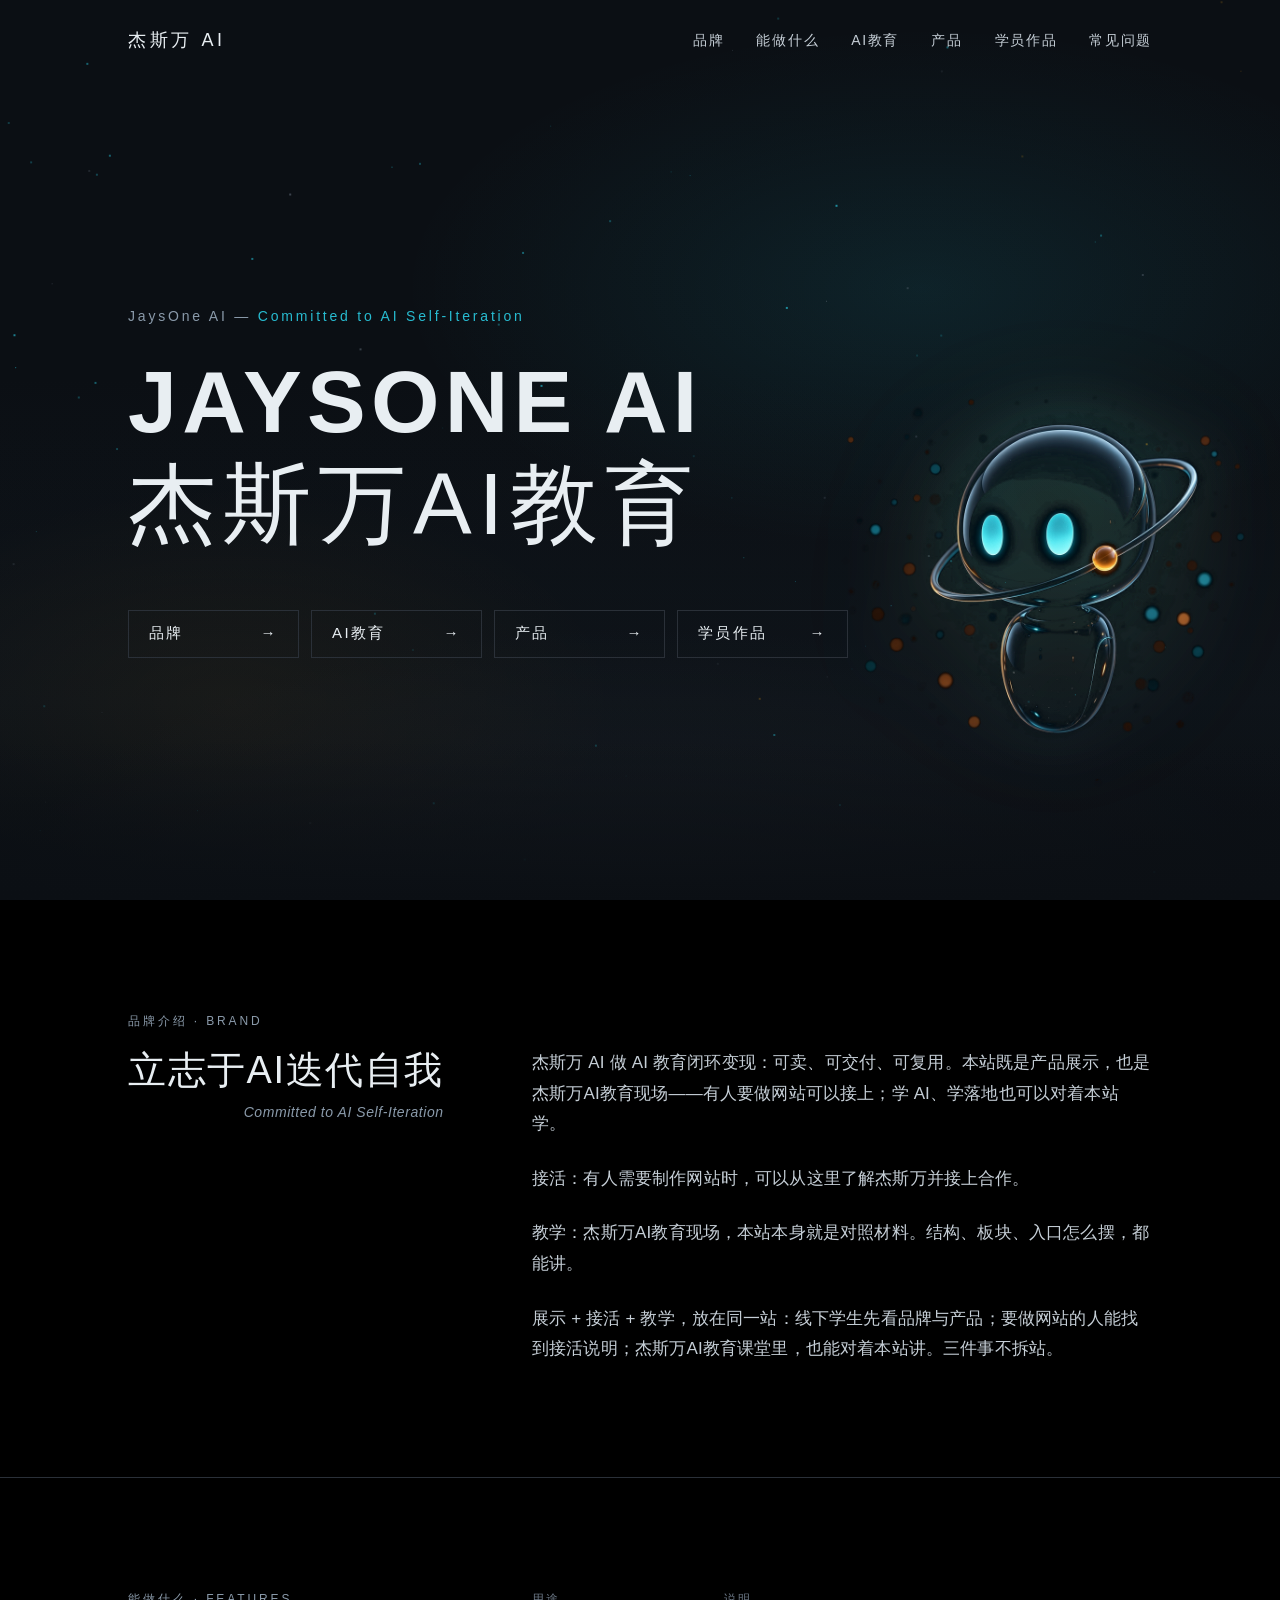
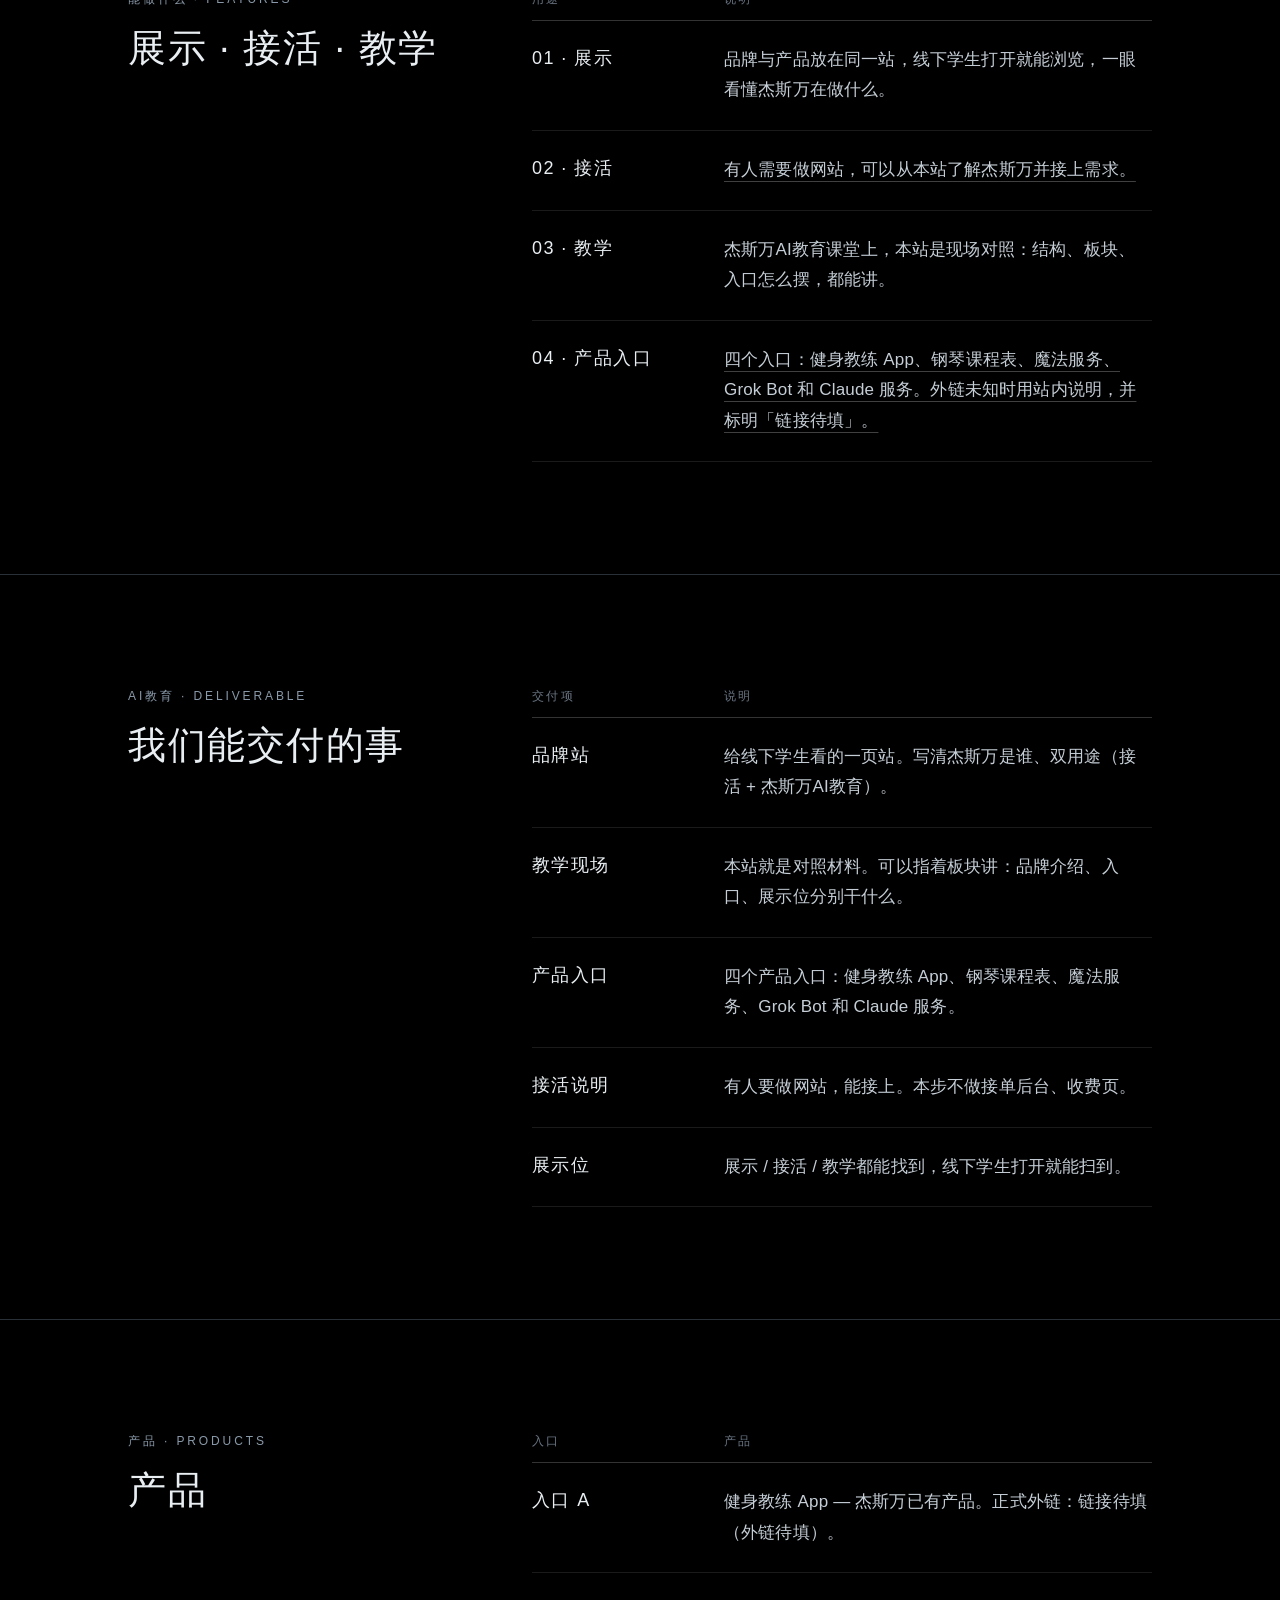
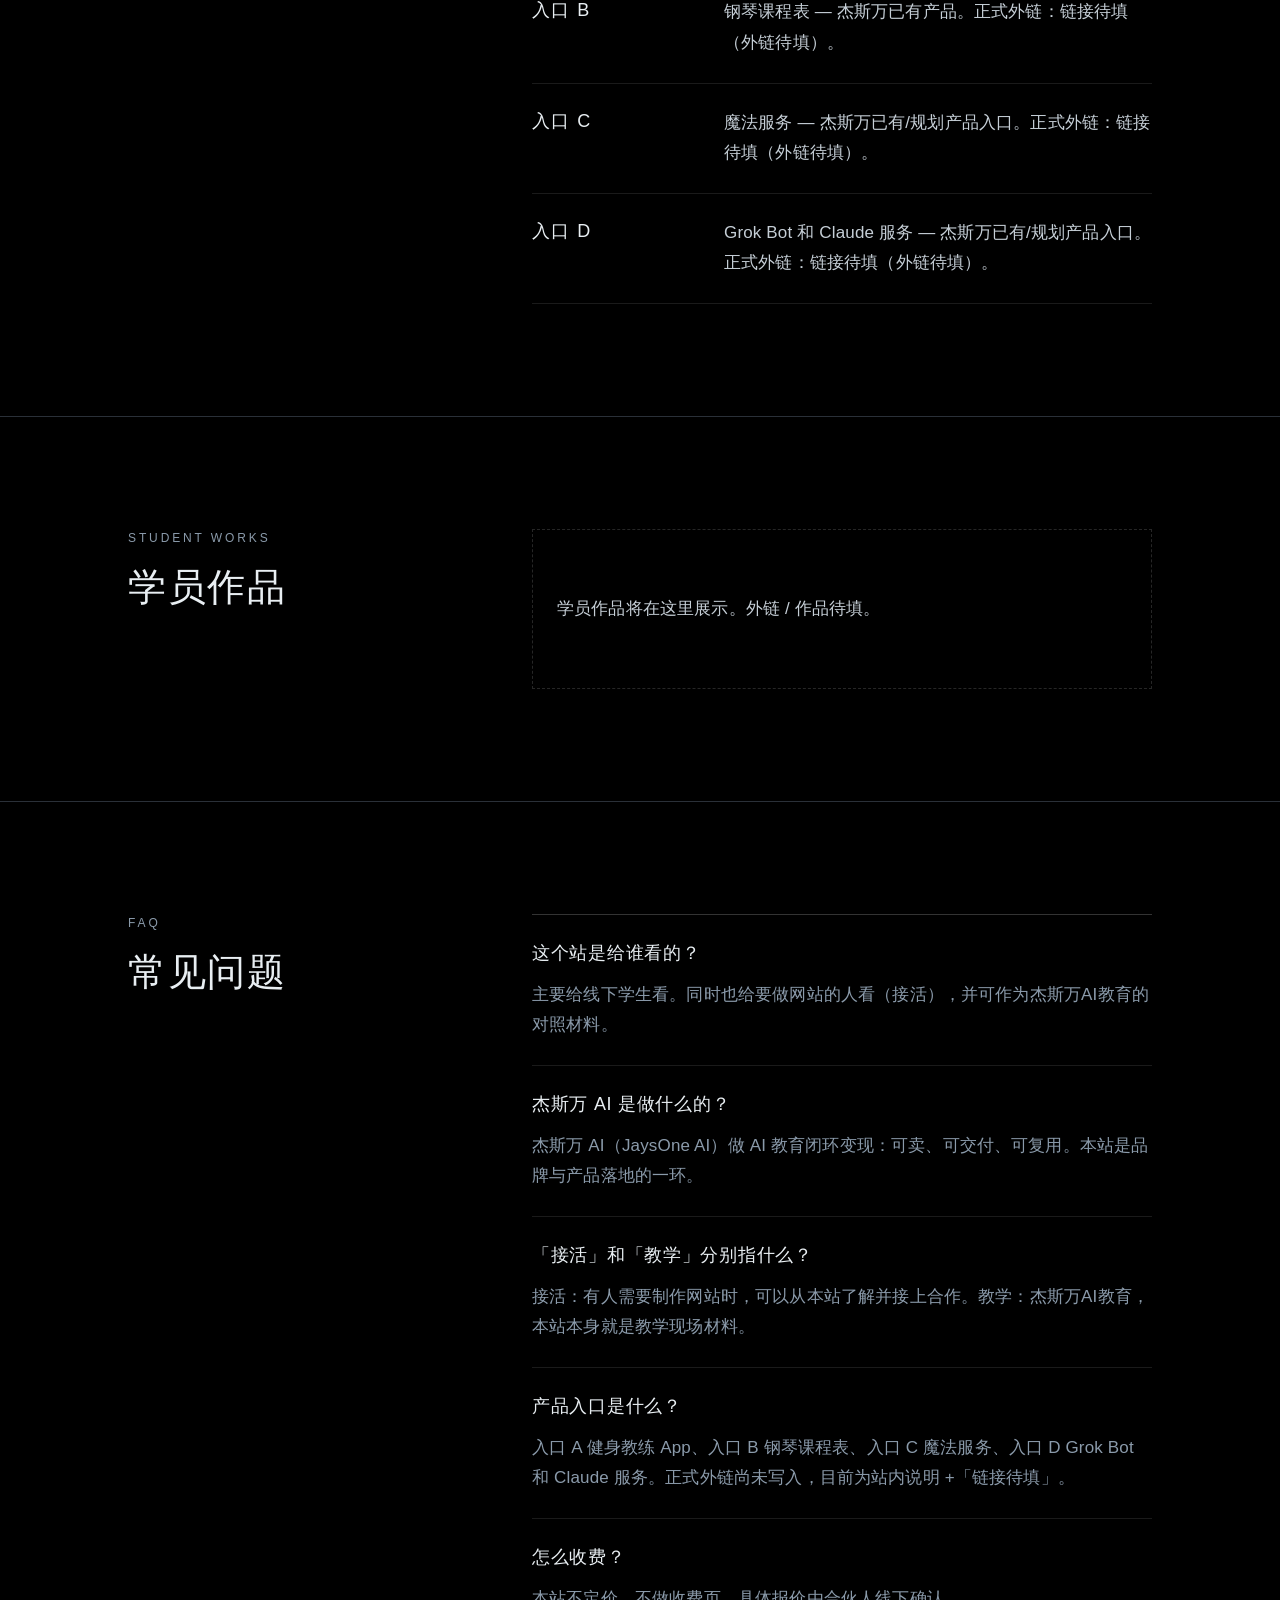
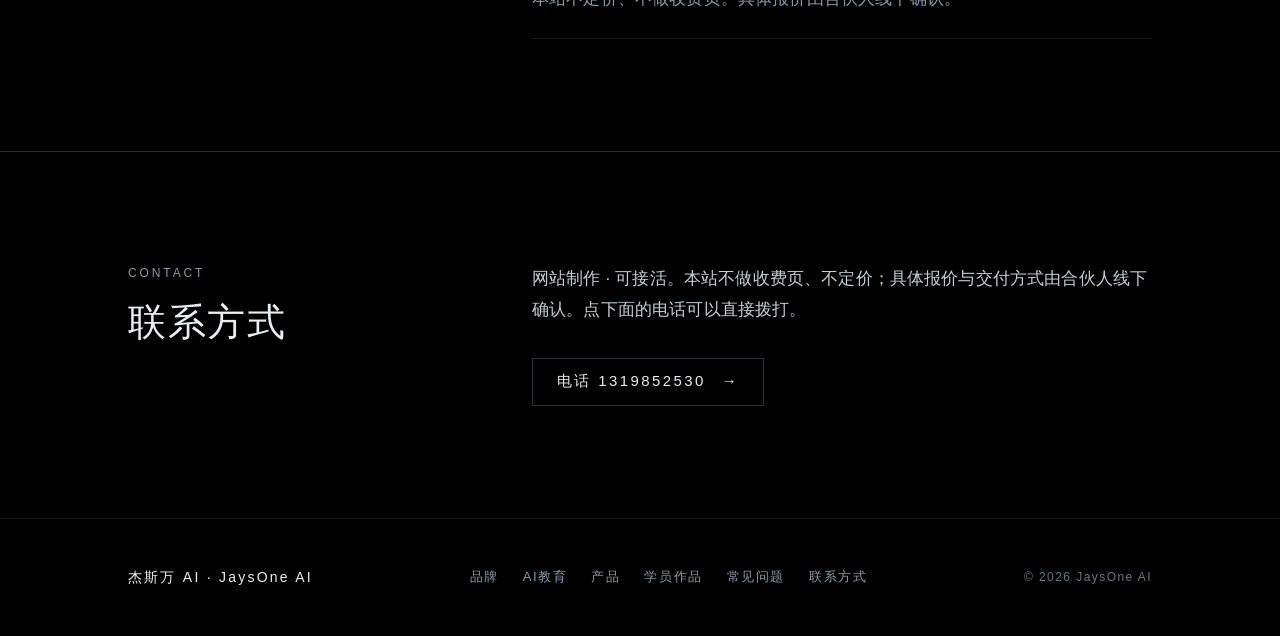
==== commit 1e01ebb1: "JaysOne ?v=22: deploy new IP companion + square hero sizing Ship rebuilt static export with transpar" ====
--- a/index.html
+++ b/index.html
@@ -1 +1 @@
-<!DOCTYPE html><html lang="zh-CN" class="h-full antialiased"><head><meta charSet="utf-8"/><meta name="viewport" content="width=device-width, initial-scale=1"/><link rel="preload" as="image" href="/sites/jaysone/ip-companion.png"/><link rel="stylesheet" href="/_next/static/chunks/1re0sw7xv5pny.css" data-precedence="next"/><link rel="preload" as="script" fetchPriority="low" href="/_next/static/chunks/3l04zcqx63h3y.js"/><script src="/_next/static/chunks/41qfcvra0dvw4.js" async=""></script><script src="/_next/static/chunks/27t_qfc-3_lzs.js" async=""></script><script src="/_next/static/chunks/turbopack-204cpt9buc445.js" async=""></script><script src="/_next/static/chunks/3fntmmi971322.js" async=""></script><script src="/_next/static/chunks/2r2a4ykdj-9pr.js" async=""></script><title>JaysOne AI 杰斯万AI教育</title><meta name="description" content="杰斯万 AI（JaysOne AI）— 立志于AI迭代自我 — AI 教育闭环变现：可卖、可交付、可复用。"/><link rel="icon" href="/favicon.ico?favicon.2vob68tjqpejf.ico" sizes="256x256" type="image/x-icon"/><script src="/_next/static/chunks/0cz1d0mv5g_q7.js" noModule=""></script></head><body class="min-h-full flex flex-col bg-[#0B0F14] text-[#e8eef2]"><div hidden=""><!--$--><!--/$--></div><main class="min-h-screen bg-[#0B0F14] text-[#e8eef2]"><header class="absolute inset-x-0 top-0 z-50"><div class="mx-auto w-full max-w-[1120px] px-6 lg:px-12 flex h-16 items-center justify-between gap-6 lg:h-20"><a href="#top" class="shrink-0 whitespace-nowrap text-[18px] tracking-[0.2em] text-[#e8eef2]">杰斯万 AI</a><nav class="hidden items-center gap-x-8 md:flex" aria-label="Primary"><a href="#brand" class="whitespace-nowrap text-[14px] tracking-[0.12em] text-[#c5ced6] transition-opacity hover:text-[#e8eef2]">品牌</a><a href="#features" class="whitespace-nowrap text-[14px] tracking-[0.12em] text-[#c5ced6] transition-opacity hover:text-[#e8eef2]">能做什么</a><a href="#deliver" class="whitespace-nowrap text-[14px] tracking-[0.12em] text-[#c5ced6] transition-opacity hover:text-[#e8eef2]">AI教育</a><a href="#products" class="whitespace-nowrap text-[14px] tracking-[0.12em] text-[#c5ced6] transition-opacity hover:text-[#e8eef2]">产品</a><a href="#works" class="whitespace-nowrap text-[14px] tracking-[0.12em] text-[#c5ced6] transition-opacity hover:text-[#e8eef2]">学员作品</a><a href="#faq" class="whitespace-nowrap text-[14px] tracking-[0.12em] text-[#c5ced6] transition-opacity hover:text-[#e8eef2]">常见问题</a></nav><button type="button" class="-mr-2 inline-flex h-10 w-10 items-center justify-center text-[#e8eef2] md:hidden" aria-expanded="false" aria-label="菜单"><span class="flex flex-col gap-1.5"><span class="block h-px w-6 bg-current transition-transform "></span><span class="block h-px w-6 bg-current transition-transform "></span></span></button></div></header><section id="top" class="relative flex min-h-[640px] w-full items-center overflow-hidden lg:min-h-[820px]" style="height:100svh;max-height:960px;background:#0B0F14" aria-label="JaysOne AI hero"><div class="absolute inset-0" aria-hidden="true" style="background:radial-gradient(ellipse 70% 50% at 72% 32%, rgba(46,230,255,0.10), transparent 58%), radial-gradient(ellipse 50% 40% at 18% 78%, rgba(255,176,32,0.07), transparent 60%), radial-gradient(ellipse 90% 55% at 50% 100%, rgba(42,48,56,0.55), transparent 55%), linear-gradient(180deg, #0B0F14 0%, #0B0F14 42%, #10161c 78%, #0B0F14 100%)"></div><canvas aria-hidden="true" class="pointer-events-none absolute inset-0 h-full w-full transition-opacity duration-500 ease-out" style="opacity:0.35;z-index:1"></canvas><div class="jo-intro" aria-hidden="true"><canvas aria-hidden="true" class="pointer-events-none absolute inset-0 h-full w-full" style="z-index:0"></canvas><div class="jo-intro-inner jo-intro-type" style="position:relative;z-index:4"><div class="jo-intro-eyebrow">JaysOne AI Education</div><h2 class="jo-intro-title"><span class="sr-only">JAYSONE AI</span></h2><div class="jo-intro-sub"></div><span class="jo-intro-rule"></span><div class="jo-intro-lower">Committed to AI Self-Iteration</div></div></div><div class="pointer-events-none absolute inset-0 transition-opacity duration-500" aria-hidden="true" style="opacity:0;z-index:2;background:linear-gradient(180deg, rgba(11,15,20,0.25) 0%, rgba(11,15,20,0.08) 40%, rgba(11,15,20,0.55) 100%)"></div><div class="pointer-events-none absolute inset-x-0 bottom-0 h-40" style="background:linear-gradient(to top, #0B0F14, transparent);z-index:3"></div><div class="jo-hero-ip" aria-hidden="true"><img src="/sites/jaysone/ip-companion.png" alt="" width="374" height="740" decoding="async"/></div><div class="relative z-10 mx-auto w-full max-w-[1120px] px-6 lg:px-12 pt-16 jo-hero-copy"><p class="jo-reveal jo-reveal-1 mb-6 text-[12px] tracking-[0.2em] text-[#8a9aaa] lg:text-[14px]">JaysOne AI —<!-- --> <span class="text-[#2EE6FF]/80">Committed to AI Self-Iteration</span></p><h1 class="jo-reveal jo-reveal-2 text-[44px] font-semibold uppercase leading-[1.15] tracking-[0.06em] text-[#e8eef2] sm:text-[64px] lg:text-[88px]">JAYSONE AI<br/><span class="font-medium normal-case tracking-[0.08em]">杰斯万AI教育</span></h1><div class="jo-reveal jo-reveal-3 mt-10 grid max-w-[720px] grid-cols-2 gap-3 sm:grid-cols-4 lg:mt-14"><a href="#brand" class="flex h-12 items-center justify-between gap-3 border border-[#2A3038] px-5 text-[15px] tracking-[0.16em] text-[#e8eef2] transition-colors hover:border-[#2EE6FF]/70 hover:text-[#2EE6FF]"><span class="whitespace-nowrap">品牌</span> <span aria-hidden="true">→</span></a><a href="#deliver" class="flex h-12 items-center justify-between gap-3 border border-[#2A3038] px-5 text-[15px] tracking-[0.16em] text-[#e8eef2] transition-colors hover:border-[#2EE6FF]/70 hover:text-[#2EE6FF]"><span class="whitespace-nowrap">AI教育</span> <span aria-hidden="true">→</span></a><a href="#products" class="flex h-12 items-center justify-between gap-3 border border-[#2A3038] px-5 text-[15px] tracking-[0.16em] text-[#e8eef2] transition-colors hover:border-[#2EE6FF]/70 hover:text-[#2EE6FF]"><span class="whitespace-nowrap">产品</span> <span aria-hidden="true">→</span></a><a href="#works" class="flex h-12 items-center justify-between gap-3 border border-[#2A3038] px-5 text-[15px] tracking-[0.16em] text-[#e8eef2] transition-colors hover:border-[#2EE6FF]/70 hover:text-[#2EE6FF]"><span class="whitespace-nowrap">学员作品</span> <span aria-hidden="true">→</span></a></div></div></section><section id="brand" class="scroll-mt-16 bg-black py-16 lg:py-28" aria-labelledby="brand-heading"><div class="mx-auto w-full max-w-[1120px] px-6 lg:px-12 grid gap-8 lg:grid-cols-[340px_1fr] lg:gap-16"><div><p class="mb-4 text-[12px] uppercase tracking-[0.24em] text-[#8a9aaa]">品牌介绍 · Brand</p><div class="inline-flex max-w-full flex-col items-end"><h2 id="brand-heading" class="text-[30px] font-light leading-[1.3] tracking-[0.04em] text-[#e8eef2] lg:text-[38px] self-start lg:whitespace-nowrap">立志于AI迭代自我</h2><p class="mt-1.5 max-w-full text-right text-[13px] italic leading-[1.4] tracking-[0.04em] text-[#8a9aaa] lg:mt-2 lg:text-[14px]">Committed to AI Self-Iteration</p></div></div><div class="text-[15px] leading-[1.8] text-[#c5ced6] lg:text-[17px] max-w-[680px] space-y-6 lg:pt-9"><p>杰斯万 AI 做 AI 教育闭环变现：可卖、可交付、可复用。本站既是产品展示，也是杰斯万AI教育现场——有人要做网站可以接上；学 AI、学落地也可以对着本站学。</p><p>接活：有人需要制作网站时，可以从这里了解杰斯万并接上合作。</p><p>教学：杰斯万AI教育现场，本站本身就是对照材料。结构、板块、入口怎么摆，都能讲。</p><p>展示 + 接活 + 教学，放在同一站：线下学生先看品牌与产品；要做网站的人能找到接活说明；杰斯万AI教育课堂里，也能对着本站讲。三件事不拆站。</p></div></div></section><div class="bg-black" aria-label="JaysOne AI sections"><section id="features" class="scroll-mt-16 border-t border-[#2A3038] py-16 lg:py-28"><div class="mx-auto w-full max-w-[1120px] px-6 lg:px-12 grid gap-8 lg:grid-cols-[340px_1fr] lg:gap-16"><div><p class="mb-4 text-[12px] uppercase tracking-[0.24em] text-[#8a9aaa]">能做什么 · Features</p><h2 class="text-[30px] font-light leading-[1.3] tracking-[0.04em] text-[#e8eef2] lg:text-[38px]">展示 · 接活 · 教学</h2></div><div class="min-w-0"><div><div class="hidden grid-cols-[160px_1fr] gap-8 border-b border-white/20 pb-3 text-[12px] tracking-[0.2em] text-[#6a7684] sm:grid"><span>用途</span><span>说明</span></div><ul><li class="grid gap-2 border-b border-white/10 py-6 sm:grid-cols-[160px_1fr] sm:gap-8"><span class="text-[16px] tracking-[0.08em] text-[#e8eef2] lg:text-[18px]">01 · 展示</span><span class="text-[15px] leading-[1.8] text-[#c5ced6] lg:text-[17px]">品牌与产品放在同一站，线下学生打开就能浏览，一眼看懂杰斯万在做什么。</span></li><li class="grid gap-2 border-b border-white/10 py-6 sm:grid-cols-[160px_1fr] sm:gap-8"><span class="text-[16px] tracking-[0.08em] text-[#e8eef2] lg:text-[18px]">02 · 接活</span><span class="text-[15px] leading-[1.8] text-[#c5ced6] lg:text-[17px]"><a href="#contact" class="underline decoration-white/25 underline-offset-[6px] hover:decoration-white">有人需要做网站，可以从本站了解杰斯万并接上需求。</a></span></li><li class="grid gap-2 border-b border-white/10 py-6 sm:grid-cols-[160px_1fr] sm:gap-8"><span class="text-[16px] tracking-[0.08em] text-[#e8eef2] lg:text-[18px]">03 · 教学</span><span class="text-[15px] leading-[1.8] text-[#c5ced6] lg:text-[17px]">杰斯万AI教育课堂上，本站是现场对照：结构、板块、入口怎么摆，都能讲。</span></li><li class="grid gap-2 border-b border-white/10 py-6 sm:grid-cols-[160px_1fr] sm:gap-8"><span class="text-[16px] tracking-[0.08em] text-[#e8eef2] lg:text-[18px]">04 · 产品入口</span><span class="text-[15px] leading-[1.8] text-[#c5ced6] lg:text-[17px]"><a href="#products" class="underline decoration-white/25 underline-offset-[6px] hover:decoration-white">四个入口：健身教练 App、钢琴课程表、魔法服务、Grok Bot 和 Claude 服务。外链未知时用站内说明，并标明「链接待填」。</a></span></li></ul></div></div></div></section><section id="deliver" class="scroll-mt-16 border-t border-[#2A3038] py-16 lg:py-28"><div class="mx-auto w-full max-w-[1120px] px-6 lg:px-12 grid gap-8 lg:grid-cols-[340px_1fr] lg:gap-16"><div><p class="mb-4 text-[12px] uppercase tracking-[0.24em] text-[#8a9aaa]">AI教育 · Deliverable</p><h2 class="text-[30px] font-light leading-[1.3] tracking-[0.04em] text-[#e8eef2] lg:text-[38px]">我们能交付的事</h2></div><div class="min-w-0"><div><div class="hidden grid-cols-[160px_1fr] gap-8 border-b border-white/20 pb-3 text-[12px] tracking-[0.2em] text-[#6a7684] sm:grid"><span>交付项</span><span>说明</span></div><ul><li class="grid gap-2 border-b border-white/10 py-6 sm:grid-cols-[160px_1fr] sm:gap-8"><span class="text-[16px] tracking-[0.08em] text-[#e8eef2] lg:text-[18px]">品牌站</span><span class="text-[15px] leading-[1.8] text-[#c5ced6] lg:text-[17px]">给线下学生看的一页站。写清杰斯万是谁、双用途（接活 + 杰斯万AI教育）。</span></li><li class="grid gap-2 border-b border-white/10 py-6 sm:grid-cols-[160px_1fr] sm:gap-8"><span class="text-[16px] tracking-[0.08em] text-[#e8eef2] lg:text-[18px]">教学现场</span><span class="text-[15px] leading-[1.8] text-[#c5ced6] lg:text-[17px]">本站就是对照材料。可以指着板块讲：品牌介绍、入口、展示位分别干什么。</span></li><li class="grid gap-2 border-b border-white/10 py-6 sm:grid-cols-[160px_1fr] sm:gap-8"><span class="text-[16px] tracking-[0.08em] text-[#e8eef2] lg:text-[18px]">产品入口</span><span class="text-[15px] leading-[1.8] text-[#c5ced6] lg:text-[17px]">四个产品入口：健身教练 App、钢琴课程表、魔法服务、Grok Bot 和 Claude 服务。</span></li><li class="grid gap-2 border-b border-white/10 py-6 sm:grid-cols-[160px_1fr] sm:gap-8"><span class="text-[16px] tracking-[0.08em] text-[#e8eef2] lg:text-[18px]">接活说明</span><span class="text-[15px] leading-[1.8] text-[#c5ced6] lg:text-[17px]">有人要做网站，能接上。本步不做接单后台、收费页。</span></li><li class="grid gap-2 border-b border-white/10 py-6 sm:grid-cols-[160px_1fr] sm:gap-8"><span class="text-[16px] tracking-[0.08em] text-[#e8eef2] lg:text-[18px]">展示位</span><span class="text-[15px] leading-[1.8] text-[#c5ced6] lg:text-[17px]">展示 / 接活 / 教学都能找到，线下学生打开就能扫到。</span></li></ul></div></div></div></section><section id="products" class="scroll-mt-16 border-t border-[#2A3038] py-16 lg:py-28"><div class="mx-auto w-full max-w-[1120px] px-6 lg:px-12 grid gap-8 lg:grid-cols-[340px_1fr] lg:gap-16"><div><p class="mb-4 text-[12px] uppercase tracking-[0.24em] text-[#8a9aaa]">产品 · Products</p><h2 class="text-[30px] font-light leading-[1.3] tracking-[0.04em] text-[#e8eef2] lg:text-[38px]">产品</h2></div><div class="min-w-0"><div><div class="hidden grid-cols-[160px_1fr] gap-8 border-b border-white/20 pb-3 text-[12px] tracking-[0.2em] text-[#6a7684] sm:grid"><span>入口</span><span>产品</span></div><ul><li class="grid gap-2 border-b border-white/10 py-6 sm:grid-cols-[160px_1fr] sm:gap-8"><span class="text-[16px] tracking-[0.08em] text-[#e8eef2] lg:text-[18px]">入口 A</span><span class="text-[15px] leading-[1.8] text-[#c5ced6] lg:text-[17px]">健身教练 App — 杰斯万已有产品。正式外链：链接待填（外链待填）。</span></li><li class="grid gap-2 border-b border-white/10 py-6 sm:grid-cols-[160px_1fr] sm:gap-8"><span class="text-[16px] tracking-[0.08em] text-[#e8eef2] lg:text-[18px]">入口 B</span><span class="text-[15px] leading-[1.8] text-[#c5ced6] lg:text-[17px]">钢琴课程表 — 杰斯万已有产品。正式外链：链接待填（外链待填）。</span></li><li class="grid gap-2 border-b border-white/10 py-6 sm:grid-cols-[160px_1fr] sm:gap-8"><span class="text-[16px] tracking-[0.08em] text-[#e8eef2] lg:text-[18px]">入口 C</span><span class="text-[15px] leading-[1.8] text-[#c5ced6] lg:text-[17px]">魔法服务 — 杰斯万已有/规划产品入口。正式外链：链接待填（外链待填）。</span></li><li class="grid gap-2 border-b border-white/10 py-6 sm:grid-cols-[160px_1fr] sm:gap-8"><span class="text-[16px] tracking-[0.08em] text-[#e8eef2] lg:text-[18px]">入口 D</span><span class="text-[15px] leading-[1.8] text-[#c5ced6] lg:text-[17px]">Grok Bot 和 Claude 服务 — 杰斯万已有/规划产品入口。正式外链：链接待填（外链待填）。</span></li></ul></div></div></div></section><section id="works" class="scroll-mt-16 border-t border-[#2A3038] py-16 lg:py-28"><div class="mx-auto w-full max-w-[1120px] px-6 lg:px-12 grid gap-8 lg:grid-cols-[340px_1fr] lg:gap-16"><div><p class="mb-4 text-[12px] uppercase tracking-[0.24em] text-[#8a9aaa]">Student Works</p><h2 class="text-[30px] font-light leading-[1.3] tracking-[0.04em] text-[#e8eef2] lg:text-[38px]">学员作品</h2></div><div class="min-w-0"><div class="flex min-h-[160px] items-center border border-dashed border-white/15 px-6 py-10"><p class="text-[15px] leading-[1.8] text-[#c5ced6] lg:text-[17px]">学员作品将在这里展示。外链 / 作品待填。</p></div></div></div></section><section id="faq" class="scroll-mt-16 border-t border-[#2A3038] py-16 lg:py-28"><div class="mx-auto w-full max-w-[1120px] px-6 lg:px-12 grid gap-8 lg:grid-cols-[340px_1fr] lg:gap-16"><div><p class="mb-4 text-[12px] uppercase tracking-[0.24em] text-[#8a9aaa]">FAQ</p><h2 class="text-[30px] font-light leading-[1.3] tracking-[0.04em] text-[#e8eef2] lg:text-[38px]">常见问题</h2></div><div class="min-w-0"><ul class="border-t border-white/20"><li class="border-b border-white/10 py-6"><p class="text-[16px] leading-[1.6] tracking-[0.04em] text-[#e8eef2] lg:text-[18px]">这个站是给谁看的？</p><p class="mt-3 text-[15px] leading-[1.8] text-[#8a9aaa] lg:text-[17px]">主要给线下学生看。同时也给要做网站的人看（接活），并可作为杰斯万AI教育的对照材料。</p></li><li class="border-b border-white/10 py-6"><p class="text-[16px] leading-[1.6] tracking-[0.04em] text-[#e8eef2] lg:text-[18px]">杰斯万 AI 是做什么的？</p><p class="mt-3 text-[15px] leading-[1.8] text-[#8a9aaa] lg:text-[17px]">杰斯万 AI（JaysOne AI）做 AI 教育闭环变现：可卖、可交付、可复用。本站是品牌与产品落地的一环。</p></li><li class="border-b border-white/10 py-6"><p class="text-[16px] leading-[1.6] tracking-[0.04em] text-[#e8eef2] lg:text-[18px]">「接活」和「教学」分别指什么？</p><p class="mt-3 text-[15px] leading-[1.8] text-[#8a9aaa] lg:text-[17px]">接活：有人需要制作网站时，可以从本站了解并接上合作。教学：杰斯万AI教育，本站本身就是教学现场材料。</p></li><li class="border-b border-white/10 py-6"><p class="text-[16px] leading-[1.6] tracking-[0.04em] text-[#e8eef2] lg:text-[18px]">产品入口是什么？</p><p class="mt-3 text-[15px] leading-[1.8] text-[#8a9aaa] lg:text-[17px]">入口 A 健身教练 App、入口 B 钢琴课程表、入口 C 魔法服务、入口 D Grok Bot 和 Claude 服务。正式外链尚未写入，目前为站内说明 +「链接待填」。</p></li><li class="border-b border-white/10 py-6"><p class="text-[16px] leading-[1.6] tracking-[0.04em] text-[#e8eef2] lg:text-[18px]">怎么收费？</p><p class="mt-3 text-[15px] leading-[1.8] text-[#8a9aaa] lg:text-[17px]">本站不定价、不做收费页。具体报价由合伙人线下确认。</p></li></ul></div></div></section><section id="contact" class="scroll-mt-16 border-t border-[#2A3038] py-16 lg:py-28"><div class="mx-auto w-full max-w-[1120px] px-6 lg:px-12 grid gap-8 lg:grid-cols-[340px_1fr] lg:gap-16"><div><p class="mb-4 text-[12px] uppercase tracking-[0.24em] text-[#8a9aaa]">Contact</p><h2 class="text-[30px] font-light leading-[1.3] tracking-[0.04em] text-[#e8eef2] lg:text-[38px]">联系方式</h2></div><div class="min-w-0"><p class="text-[15px] leading-[1.8] text-[#c5ced6] lg:text-[17px] max-w-[640px]">网站制作 · 可接活。本站不做收费页、不定价；具体报价与交付方式由合伙人线下确认。点下面的电话可以直接拨打。</p><a href="tel:1319852530" class="mt-8 inline-flex h-12 items-center gap-4 border border-[#2A3038] px-6 text-[15px] tracking-[0.16em] text-[#e8eef2] transition-colors hover:border-[#2EE6FF]/70 hover:bg-white/5">电话 1319852530 <span aria-hidden="true">→</span></a></div></div></section></div><footer class="border-t border-white/10 bg-black py-10 lg:py-12"><div class="mx-auto w-full max-w-[1120px] px-6 lg:px-12 flex flex-col gap-6 lg:flex-row lg:items-center lg:justify-between"><p class="text-[14px] tracking-[0.16em] text-[#e8eef2]">杰斯万 AI · JaysOne AI</p><nav class="flex flex-wrap gap-x-6 gap-y-3" aria-label="Footer"><a href="#brand" class="whitespace-nowrap text-[13px] tracking-[0.12em] text-[#8a9aaa] hover:text-[#e8eef2]">品牌</a><a href="#deliver" class="whitespace-nowrap text-[13px] tracking-[0.12em] text-[#8a9aaa] hover:text-[#e8eef2]">AI教育</a><a href="#products" class="whitespace-nowrap text-[13px] tracking-[0.12em] text-[#8a9aaa] hover:text-[#e8eef2]">产品</a><a href="#works" class="whitespace-nowrap text-[13px] tracking-[0.12em] text-[#8a9aaa] hover:text-[#e8eef2]">学员作品</a><a href="#faq" class="whitespace-nowrap text-[13px] tracking-[0.12em] text-[#8a9aaa] hover:text-[#e8eef2]">常见问题</a><a href="#contact" class="whitespace-nowrap text-[13px] tracking-[0.12em] text-[#8a9aaa] hover:text-[#e8eef2]">联系方式</a></nav><p class="text-[12px] tracking-[0.12em] text-[#6a7684]">© 2026 JaysOne AI</p></div></footer></main><!--$--><!--/$--><script src="/_next/static/chunks/3l04zcqx63h3y.js" id="_R_" async=""></script><script>(self.__next_f=self.__next_f||[]).push([0])</script><script>self.__next_f.push([1,"1:\"$Sreact.fragment\"\n2:I[39756,[\"/_next/static/chunks/3fntmmi971322.js\"],\"default\"]\n3:I[37457,[\"/_next/static/chunks/3fntmmi971322.js\"],\"default\"]\n4:I[18529,[\"/_next/static/chunks/3fntmmi971322.js\",\"/_next/static/chunks/2r2a4ykdj-9pr.js\"],\"Nav\"]\n5:I[75293,[\"/_next/static/chunks/3fntmmi971322.js\",\"/_next/static/chunks/2r2a4ykdj-9pr.js\"],\"Hero\"]\n12:I[68027,[\"/_next/static/chunks/3fntmmi971322.js\"],\"default\",1]\n:HL[\"/_next/static/chunks/1re0sw7xv5pny.css\",\"style\"]\n0:{\"P\":null,\"c\":[\"\",\"\"],\"q\":\"\",\"i\":false,\"f\":[[[\"\",{\"children\":[\"__PAGE__\",{},\"$undefined\",\"$undefined\",4608]},\"$undefined\",\"$undefined\",4624],[[\"$\",\"$1\",\"c\",{\"children\":[[[\"$\",\"link\",\"0\",{\"rel\":\"stylesheet\",\"href\":\"/_next/static/chunks/1re0sw7xv5pny.css\",\"precedence\":\"next\",\"crossOrigin\":\"$undefined\",\"nonce\":\"$undefined\"}],[\"$\",\"script\",\"script-0\",{\"src\":\"/_next/static/chunks/3fntmmi971322.js\",\"async\":true,\"nonce\":\"$undefined\"}]],[\"$\",\"html\",null,{\"lang\":\"zh-CN\",\"className\":\"h-full antialiased\",\"children\":[\"$\",\"body\",null,{\"className\":\"min-h-full flex flex-col bg-[#0B0F14] text-[#e8eef2]\",\"children\":[\"$\",\"$L2\",null,{\"parallelRouterKey\":\"children\",\"error\":\"$undefined\",\"errorStyles\":\"$undefined\",\"errorScripts\":\"$undefined\",\"template\":[\"$\",\"$L3\",null,{}],\"templateStyles\":\"$undefined\",\"templateScripts\":\"$undefined\",\"notFound\":[[[\"$\",\"title\",null,{\"children\":\"404: This page could not be found.\"}],[\"$\",\"div\",null,{\"style\":{\"fontFamily\":\"system-ui,\\\"Segoe UI\\\",Roboto,Helvetica,Arial,sans-serif,\\\"Apple Color Emoji\\\",\\\"Segoe UI Emoji\\\"\",\"height\":\"100vh\",\"textAlign\":\"center\",\"display\":\"flex\",\"flexDirection\":\"column\",\"alignItems\":\"center\",\"justifyContent\":\"center\"},\"children\":[\"$\",\"div\",null,{\"children\":[[\"$\",\"style\",null,{\"dangerouslySetInnerHTML\":{\"__html\":\"body{color:#000;background:#fff;margin:0}.next-error-h1{border-right:1px solid rgba(0,0,0,.3)}@media (prefers-color-scheme:dark){body{color:#fff;background:#000}.next-error-h1{border-right:1px solid rgba(255,255,255,.3)}}\"}}],[\"$\",\"h1\",null,{\"className\":\"next-error-h1\",\"style\":{\"display\":\"inline-block\",\"margin\":\"0 20px 0 0\",\"padding\":\"0 23px 0 0\",\"fontSize\":24,\"fontWeight\":500,\"verticalAlign\":\"top\",\"lineHeight\":\"49px\"},\"children\":404}],[\"$\",\"div\",null,{\"style\":{\"display\":\"inline-block\"},\"children\":[\"$\",\"h2\",null,{\"style\":{\"fontSize\":14,\"fontWeight\":400,\"lineHeight\":\"49px\",\"margin\":0},\"children\":\"This page could not be found.\"}]}]]}]}]],[]],\"forbidden\":\"$undefined\",\"unauthorized\":\"$undefined\"}]}]}]]}],{\"children\":[[\"$\",\"$1\",\"c\",{\"children\":[[\"$\",\"main\",null,{\"className\":\"min-h-screen bg-[#0B0F14] text-[#e8eef2]\",\"children\":[[\"$\",\"$L4\",null,{}],[\"$\",\"$L5\",null,{}],[\"$\",\"section\",null,{\"id\":\"brand\",\"className\":\"scroll-mt-16 bg-black py-16 lg:py-28\",\"aria-labelledby\":\"brand-heading\",\"children\":[\"$\",\"div\",null,{\"className\":\"mx-auto w-full max-w-[1120px] px-6 lg:px-12 grid gap-8 lg:grid-cols-[340px_1fr] lg:gap-16\",\"children\":[[\"$\",\"div\",null,{\"children\":[[\"$\",\"p\",null,{\"className\":\"mb-4 text-[12px] uppercase tracking-[0.24em] text-[#8a9aaa]\",\"children\":\"品牌介绍 · Brand\"}],[\"$\",\"div\",null,{\"className\":\"inline-flex max-w-full flex-col items-end\",\"children\":[[\"$\",\"h2\",null,{\"id\":\"brand-heading\",\"className\":\"text-[30px] font-light leading-[1.3] tracking-[0.04em] text-[#e8eef2] lg:text-[38px] self-start lg:whitespace-nowrap\",\"children\":\"立志于AI迭代自我\"}],[\"$\",\"p\",null,{\"className\":\"mt-1.5 max-w-full text-right text-[13px] italic leading-[1.4] tracking-[0.04em] text-[#8a9aaa] lg:mt-2 lg:text-[14px]\",\"children\":\"Committed to AI Self-Iteration\"}]]}]]}],[\"$\",\"div\",null,{\"className\":\"text-[15px] leading-[1.8] text-[#c5ced6] lg:text-[17px] max-w-[680px] space-y-6 lg:pt-9\",\"children\":[[\"$\",\"p\",\"杰斯万 AI 做 AI 教育闭环变现：可卖、可交\",{\"children\":\"杰斯万 AI 做 AI 教育闭环变现：可卖、可交付、可复用。本站既是产品展示，也是杰斯万AI教育现场——有人要做网站可以接上；学 AI、学落地也可以对着本站学。\"}],[\"$\",\"p\",\"接活：有人需要制作网站时，可以从这里了解杰斯万并\",{\"children\":\"接活：有人需要制作网站时，可以从这里了解杰斯万并接上合作。\"}],[\"$\",\"p\",\"教学：杰斯万AI教育现场，本站本身就是对照材料。\",{\"children\":\"教学：杰斯万AI教育现场，本站本身就是对照材料。结构、板块、入口怎么摆，都能讲。\"}],[\"$\",\"p\",\"展示 + 接活 + 教学，放在同一站：线下学生先\",{\"children\":\"展示 + 接活 + 教学，放在同一站：线下学生先看品牌与产品；要做网站的人能找到接活说明；杰斯万AI教育课堂里，也能对着本站讲。三件事不拆站。\"}]]}]]}]}],[\"$\",\"div\",null,{\"className\":\"bg-black\",\"aria-label\":\"JaysOne AI sections\",\"children\":[[\"$\",\"section\",null,{\"id\":\"features\",\"className\":\"scroll-mt-16 border-t border-[#2A3038] py-16 lg:py-28\",\"children\":[\"$\",\"div\",null,{\"className\":\"mx-auto w-full max-w-[1120px] px-6 lg:px-12 grid gap-8 lg:grid-cols-[340px_1fr] lg:gap-16\",\"children\":[[\"$\",\"div\",null,{\"children\":[[\"$\",\"p\",null,{\"className\":\"mb-4 text-[12px] uppercase tracking-[0.24em] text-[#8a9aaa]\",\"children\":\"能做什么 · Features\"}],[\"$\",\"h2\",null,{\"className\":\"text-[30px] font-light leading-[1.3] tracking-[0.04em] text-[#e8eef2] lg:text-[38px]\",\"children\":\"展示 · 接活 · 教学\"}]]}],[\"$\",\"div\",null,{\"className\":\"min-w-0\",\"children\":[\"$\",\"div\",null,{\"children\":[[\"$\",\"div\",null,{\"className\":\"hidden grid-cols-[160px_1fr] gap-8 border-b border-white/20 pb-3 text-[12px] tracking-[0.2em] text-[#6a7684] sm:grid\",\"children\":[\"$L6\",\"$L7\"]}],\"$L8\"]}]}]]}]}],\"$L9\",\"$La\",\"$Lb\",\"$Lc\",\"$Ld\"]}],\"$Le\"]}],[\"$Lf\"],\"$L10\"]}],{},null,false,null]},null,false,null],\"$L11\",false]],\"m\":\"$undefined\",\"G\":[\"$12\",[\"$L13\"]],\"S\":true,\"h\":null,\"r\":\"$undefined\",\"s\":\"$undefined\",\"a\":\"$undefined\",\"l\":\"$undefined\",\"p\":\"$undefined\",\"d\":\"$undefined\",\"b\":\"ZODACmo-MLUqXixpk6JJU\"}\n14:I[97367,[\"/_next/static/chunks/3fntmmi971322.js\"],\"OutletBoundary\"]\n15:\"$Sreact.suspense\"\n17:I[97367,[\"/_next/static/chunks/3fntmmi971322.js\"],\"ViewportBoundary\"]\n19:I[97367,[\"/_next/static/chunks/3fntmmi971322.js\"],\"MetadataBoundary\"]\n6:[\"$\",\"span\",null,{\"children\":\"用途\"}]\n7:[\"$\",\"span\",null,{\"children\":\"说明\"}]\n8:[\"$\",\"ul\",null,{\"children\":[[\"$\",\"li\",\"01 · 展示\",{\"className\":\"grid gap-2 border-b border-white/10 py-6 sm:grid-cols-[160px_1fr] sm:gap-8\",\"children\":[[\"$\",\"span\",null,{\"className\":\"text-[16px] tracking-[0.08em] text-[#e8eef2] lg:text-[18px]\",\"children\":\"01 · 展示\"}],[\"$\",\"span\",null,{\"className\":\"text-[15px] leading-[1.8] text-[#c5ced6] lg:text-[17px]\",\"children\":\"品牌与产品放在同一站，线下学生打开就能浏览，一眼看懂杰斯万在做什么。\"}]]}],[\"$\",\"li\",\"02 · 接活\",{\"className\":\"grid gap-2 border-b border-white/10 py-6 sm:grid-cols-[160px_1fr] sm:gap-8\",\"children\":[[\"$\",\"span\",null,{\"className\":\"text-[16px] tracking-[0.08em] text-[#e8eef2] lg:text-[18px]\",\"children\":\"02 · 接活\"}],[\"$\",\"span\",null,{\"className\":\"text-[15px] leading-[1.8] text-[#c5ced6] lg:text-[17px]\",\"children\":[\"$\",\"a\",null,{\"href\":\"#contact\",\"className\":\"underline decoration-white/25 underline-offset-[6px] hover:decoration-white\",\"children\":\"有人需要做网站，可以从本站了解杰斯万并接上需求。\"}]}]]}],[\"$\",\"li\",\"03 · 教学\",{\"className\":\"grid gap-2 border-b border-white/10 py-6 sm:grid-cols-[160px_1fr] sm:gap-8\",\"children\":[[\"$\",\"span\",null,{\"className\":\"text-[16px] tracking-[0.08em] text-[#e8eef2] lg:text-[18px]\",\"children\":\"03 · 教学\"}],[\"$\",\"span\",null,{\"className\":\"text-[15px] leading-[1.8] text-[#c5ced6] lg:text-[17px]\",\"children\":\"杰斯万AI教育课堂上，本站是现场对照：结构、板块、入口怎么摆，都能讲。\"}]]}],[\"$\",\"li\",\"04 · 产品入口\",{\"className\":\"grid gap-2 border-b border-white/10 py-6 sm:grid-cols-[160px_1fr] sm:gap-8\",\"children\":[[\"$\",\"span\",null,{\"className\":\"text-[16px] tracking-[0.08em] text-[#e8eef2] lg:text-[18px]\",\"children\":\"04 · 产品入口\"}],[\"$\",\"span\",null,{\"className\":\"text-[15px] leading-[1.8] text-[#c5ced6] lg:text-[17px]\",\"children\":[\"$\",\"a\",null,{\"href\":\"#products\",\"className\":\"underline decoration-white/25 underline-offset-[6px] hover:decoration-white\",\"children\":\"四个入口：健身教练 App、钢琴课程表、魔法服务、Grok Bot 和 Claude 服务。外链未知时用站内说明，并标明「链接待填」。\"}]}]]}]]}]\n9:[\"$\",\"section\",null,{\"id\":\"deliver\",\"className\":\"scroll-mt-16 border-t border-[#2A3038] py-16 lg:py-28\",\"children\":[\"$\",\"div\",null,{\"className\":\"mx-auto w-full max-w-[1120px] px-6 lg:px-12 grid gap-8 lg:grid-cols-[340px_1fr] lg:gap-16\",\"children\":[[\"$\",\"div\",null,{\"children\":[[\"$\",\"p\",null,{\"className\":\"mb-4 text-[12px] uppercase tracking-[0.24em] text-[#8a9aaa]\",\"children\":\"AI教育 · Deliverable\"}],[\"$\",\"h2\",null,{\"className\":\"text-[30px] font-light leading-[1.3] tracking-[0.04em] text-[#e8eef2] lg:text-[38px]\",\"children\":\"我们能交付的事\"}]]}],[\"$\",\"div\",null,{\"className\":\"min-w-0\",\"children\":[\"$\",\"div\",null,{\"children\":[[\"$\",\"div\",null,{\"className\":\"hidden grid-cols-[160px_1fr] gap-8 border-b border-white/20 pb-3 text-[12px] tracking-[0.2em] text-[#6a7684] sm:grid\",\"children\":[[\"$\",\"span\",null,{\"children\":\"交付项\"}],[\"$\",\"span\",null,{\"children\":\"说明\"}]]}],[\"$\",\"ul\",null,{\"children\":[[\"$\",\"li\",\"品牌站\",{\"className\":\"grid gap-2 border-b border-white/10 py-6 sm:grid-cols-[160px_1fr] sm:gap-8\",\"children\":[[\"$\",\"span\",null,{\"className\":\"text-[16px] tracking-[0.08em] text-[#e8eef2] lg:text-[18px]\",\"children\":\"品牌站\"}],[\"$\",\"span\",null,{\"className\":\"text-[15px] leading-[1.8] text-[#c5ced6] lg:text-[17px]\",\"children\":\"给线下学生看的一页站。写清杰斯万是谁、双用途（接活 + 杰斯万AI教育）。\"}]]}],[\"$\",\"li\",\"教学现场\",{\"className\":\"grid gap-2 border-b border-white/10 py-6 sm:grid-cols-[160px_1fr] sm:gap-8\",\"children\":[[\"$\",\"span\",null,{\"className\":\"text-[16px] tracking-[0.08em] text-[#e8eef2] lg:text-[18px]\",\"children\":\"教学现场\"}],[\"$\",\"span\",null,{\"className\":\"text-[15px] leading-[1.8] text-[#c5ced6] lg:text-[17px]\",\"children\":\"本站就是对照材料。可以指着板块讲：品牌介绍、入口、展示位分别干什么。\"}]]}],[\"$\",\"li\",\"产品入口\",{\"className\":\"grid gap-2 border-b border-white/10 py-6 sm:grid-cols-[160px_1fr] sm:gap-8\",\"children\":[[\"$\",\"span\",null,{\"className\":\"text-[16px] tracking-[0.08em] text-[#e8eef2] lg:text-[18px]\",\"children\":\"产品入口\"}],[\"$\",\"span\",null,{\"className\":\"text-[15px] leading-[1.8] text-[#c5ced6] lg:text-[17px]\",\"children\":\"四个产品入口：健身教练 App、钢琴课程表、魔法服务、Grok Bot 和 Claude 服务。\"}]]}],[\"$\",\"li\",\"接活说明\",{\"className\":\"grid gap-2 border-b border-white/10 py-6 sm:grid-cols-[160px_1fr] sm:gap-8\",\"children\":[[\"$\",\"span\",null,{\"className\":\"text-[16px] tracking-[0.08em] text-[#e8eef2] lg:text-[18px]\",\"children\":\"接活说明\"}],[\"$\",\"span\",null,{\"className\":\"text-[15px] leading-[1.8] text-[#c5ced6] lg:text-[17px]\",\"children\":\"有人要做网站，能接上。本步不做接单后台、收费页。\"}]]}],[\"$\",\"li\",\"展示位\",{\"className\":\"grid gap-2 border-b border-white/10 py-6 sm:grid-cols-[160px_1fr] sm:gap-8\",\"children\":[[\"$\",\"span\",null,{\"className\":\"text-[16px] tracking-[0.08em] text-[#e8eef2] lg:text-[18px]\",\"children\":\"展示位\"}],[\"$\",\"span\",null,{\"className\":\"text-[15px] leading-[1.8] text-[#c5ced6] lg:text-[17px]\",\"children\":\"展示 / 接活 / 教学都能找到，线下学生打开就能扫到。\"}]]}]]}]]}]}]]}]}]\na:[\"$\",\"section\",null,{\"id\":\"products\",\"className\":\"scroll-mt-16 border-t border-[#2A3038] py-16 lg:py-28\",\"children\":[\"$\",\"div\",null,{\"className\":\"mx-auto w-full max-w-[1120px] px-6 lg:px-12 grid gap-8 lg:grid-cols-[340px_1fr] lg:gap-16\",\"children\":[[\"$\",\"div\",null,{\"children\":[[\"$\",\"p\",null,{\"className\":\"mb-4 text-[12px] uppercase tracking-[0.24em] text-[#8a9aaa]\",\"children\":\"产品 · Products\"}],[\"$\",\"h2\",null,{\"className\":\"text-[30px] font-light leading-[1.3] tracking-[0.04em] text-[#e8eef2] lg:text-[38px]\",\"children\":\"产品\"}]]}],[\"$\",\"div\",null,{\"className\":\"min-w-0\",\"children\":[\"$\",\"div\",null,{\"children\":[[\"$\",\"div\",null,{\"className\":\"hidden grid-cols-[160px_1fr] gap-8 border-b border-white/20 pb-3 text-[12px] tracking-[0.2em] text-[#6a7684] sm:grid\",\"children\":[[\"$\",\"span\",null,{\"children\":\"入口\"}],[\"$\",\"span\",null,{\"children\":\"产品\"}]]}],[\"$\",\"ul\",null,{\"children\":[[\"$\",\"li\",\"入口 A\",{\"className\":\"grid gap-2 border-b border-white/10 py-6 sm:grid-cols-[160px_1fr] sm:gap-8\",\"children\":[[\"$\",\"span\",null,{\"className\":\"text-[16px] tracking-[0.08em] text-[#e8eef2] lg:text-[18px]\",\"children\":\"入口 A\"}],[\"$\",\"span\",null,{\"className\":\"text-[15px] leading-[1.8] text-[#c5ced6] lg:text-[17px]\",\"children\":\"健身教练 App — 杰斯万已有产品。正式外链：链接待填（外链待填）。\"}]]}],[\"$\",\"li\",\"入口 B\",{\"className\":\"grid gap-2 border-b border-white/10 py-6 sm:grid-cols-[160px_1fr] sm:gap-8\",\"children\":[[\"$\",\"span\",null,{\"className\":\"text-[16px] tracking-[0.08em] text-[#e8eef2] lg:text-[18px]\",\"children\":\"入口 B\"}],[\"$\",\"span\",null,{\"className\":\"text-[15px] leading-[1.8] text-[#c5ced6] lg:text-[17px]\",\"children\":\"钢琴课程表 — 杰斯万已有产品。正式外链：链接待填（外链待填）。\"}]]}],[\"$\",\"li\",\"入口 C\",{\"className\":\"grid gap-2 border-b border-white/10 py-6 sm:grid-cols-[160px_1fr] sm:gap-8\",\"children\":[[\"$\",\"span\",null,{\"className\":\"text-[16px] tracking-[0.08em] text-[#e8eef2] lg:text-[18px]\",\"children\":\"入口 C\"}],[\"$\",\"span\",null,{\"className\":\"text-[15px] leading-[1.8] text-[#c5ced6] lg:text-[17px]\",\"children\":\"魔法服务 — 杰斯万已有/规划产品入口。正式外链：链接待填（外链待填）。\"}]]}],[\"$\",\"li\",\"入口 D\",{\"className\":\"grid gap-2 border-b border-white/10 py-6 sm:grid-cols-[160px_1fr] sm:gap-8\",\"children\":[[\"$\",\"span\",null,{\"className\":\"text-[16px] tracking-[0.08em] text-[#e8eef2] lg:text-[18px]\",\"children\":\"入口 D\"}],[\"$\",\"span\",null,{\"className\":\"text-[15px] leading-[1.8] text-[#c5ced6] lg:text-[17px]\",\"children\":\"Grok Bot 和 Claude 服务 — 杰斯万已有/规划产品入口。正式外链：链接待填（外链待填）。\"}]]}]]}]]}]}]]}]}]\nb:[\"$\",\"section\",null,{\"id\":\"works\",\"className\":\"scroll-mt-16 border-t border-[#2A3038] py-16 lg:py-28\",\"children\":[\"$\",\"div\",null,{\"className\":\"mx-auto w-full max-w-[1120px] px-6 lg:px-12 grid gap-8 lg:grid-cols-[340px_1fr] lg:gap-16\",\"children\":[[\"$\",\"div\",null,{\"children\":[[\"$\",\"p\",null,{\"className\":\"mb-4 text-[12px] uppercase tracking-[0.24em] text-[#8a9aaa]\",\"children\":\"Student Works\"}],[\"$\",\"h2\",null,{\"className\":\"text-[30px] font-light leading-[1.3] tracking-[0.04em] text-[#e8eef2] lg:text-[38px]\",\"children\":\"学员作品\"}]]}],[\"$\",\"div\",null,{\"className\":\"min-w-0\",\"children\":[\"$\",\"div\",null,{\"className\":\"flex min-h-[160px] items-center border border-dashed border-white/15 px-6 py-10\",\"children\":[\"$\",\"p\",null,{\"className\":\"text-[15px] leading-[1.8] text-[#c5ced6] lg:text-[17px]\",\"children\":\"学员作品将在这里展示。外链 / 作品待填。\"}]}]}]]}]}]\nc:[\"$\",\"section\",null,{\"id\":\"faq\",\"className\":\"scroll-mt-16 border-t border-[#2A3038] py-16 lg:py-28\",\"children\":[\"$\",\"div\",null,{\"className\":\"mx-auto w-full max-w-[1120px] px-6 lg:px-12 grid gap-8 lg:grid-cols-[340px_1fr] lg:gap-16\",\"children\":[[\"$\",\"div\",null,{\"children\":[[\"$\",\"p\",null,{\"className\":\"mb-4 text-[12px] uppercase tracking-[0.24em] text-[#8a9aaa]\",\"children\":\"FAQ\"}],[\"$\",\"h2\",null,{\"className\":\"text-[30px] font-light leading-[1.3] tracking-[0.04em] text-[#e8eef2] lg:text-[38px]\",\"children\":\"常见问题\"}]]}],[\"$\",\"div\",null,{\"className\":\"min-w-0\",\"children\":[\"$\",\"ul\",null,{\"className\":\"border-t border-white/20\",\"children\":[[\"$\",\"li\",\"这个站是给谁看的？\",{\"className\":\"border-b border-white/10 py-6\",\"children\":[[\"$\",\"p\",null,{\"className\":\"text-[16px] leading-[1.6] tracking-[0.04em] text-[#e8eef2] lg:text-[18px]\",\"children\":\"这个站是给谁看的？\"}],[\"$\",\"p\",null,{\"className\":\"mt-3 text-[15px] leading-[1.8] text-[#8a9aaa] lg:text-[17px]\",\"children\":\"主要给线下学生看。同时也给要做网站的人看（接活），并可作为杰斯万AI教育的对照材料。\"}]]}],[\"$\",\"li\",\"杰斯万 AI 是做什么的？\",{\"className\":\"border-b border-white/10 py-6\",\"children\":[[\"$\",\"p\",null,{\"className\":\"text-[16px] leading-[1.6] tracking-[0.04em] text-[#e8eef2] lg:text-[18px]\",\"children\":\"杰斯万 AI 是做什么的？\"}],[\"$\",\"p\",null,{\"className\":\"mt-3 text-[15px] leading-[1.8] text-[#8a9aaa] lg:text-[17px]\",\"children\":\"杰斯万 AI（JaysOne AI）做 AI 教育闭环变现：可卖、可交付、可复用。本站是品牌与产品落地的一环。\"}]]}],[\"$\",\"li\",\"「接活」和「教学」分别指什么？\",{\"className\":\"border-b border-white/10 py-6\",\"children\":[[\"$\",\"p\",null,{\"className\":\"text-[16px] leading-[1.6] tracking-[0.04em] text-[#e8eef2] lg:text-[18px]\",\"children\":\"「接活」和「教学」分别指什么？\"}],[\"$\",\"p\",null,{\"className\":\"mt-3 text-[15px] leading-[1.8] text-[#8a9aaa] lg:text-[17px]\",\"children\":\"接活：有人需要制作网站时，可以从本站了解并接上合作。教学：杰斯万AI教育，本站本身就是教学现场材料。\"}]]}],[\"$\",\"li\",\"产品入口是什么？\",{\"className\":\"border-b border-white/10 py-6\",\"children\":[[\"$\",\"p\",null,{\"className\":\"text-[16px] leading-[1.6] tracking-[0.04em] text-[#e8eef2] lg:text-[18px]\",\"children\":\"产品入口是什么？\"}],[\"$\",\"p\",null,{\"className\":\"mt-3 text-[15px] leading-[1.8] text-[#8a9aaa] lg:text-[17px]\",\"children\":\"入口 A 健身教练 App、入口 B 钢琴课程表、入口 C 魔法服务、入口 D Grok Bot 和 Claude 服务。正式外链尚未写入，目前为站内说明 +「链接待填」。\"}]]}],[\"$\",\"li\",\"怎么收费？\",{\"className\":\"border-b border-white/10 py-6\",\"children\":[[\"$\",\"p\",null,{\"className\":\"text-[16px] leading-[1.6] tracking-[0.04em] text-[#e8eef2] lg:text-[18px]\",\"children\":\"怎么收费？\"}],[\"$\",\"p\",null,{\"className\":\"mt-3 text-[15px] leading-[1.8] text-[#8a9aaa] lg:text-[17px]\",\"children\":\"本站不定价、不做收费页。具体报价由合伙人线下确认。\"}]]}]]}]}]]}]}]\nd:[\"$\",\"section\",null,{\"id\":\"contact\",\"className\":\"scroll-mt-16 border-t border-[#2A3038] py-16 lg:py-28\",\"children\":[\"$\",\"div\",null,{\"className\":\"mx-auto w-full max-w-[1120px] px-6 lg:px-12 grid gap-8 lg:grid-cols-[340px_1fr] lg:gap-16\",\"children\":[[\"$\",\"div\",null,{\"children\":[[\"$\",\"p\",null,{\"className\":\"mb-4 text-[12px] uppercase tracking-[0.24em] text-[#8a9aaa]\",\"children\":\"Contact\"}],[\"$\",\"h2\",null,{\"className\":\"text-[30px] font-light leading-[1.3] tracking-[0.04em] text-[#e8eef2] lg:text-[38px]\",\"children\":\"联系方式\"}]]}],[\"$\",\"div\",null,{\"className\":\"min-w-0\",\"children\":[[\"$\",\"p\",null,{\"className\":\"text-[15px] leading-[1.8] text-[#c5ced6] lg:text-[17px] max-w-[640px]\",\"children\":\"网站制作 · 可接活。本站不做收费页、不定价；具体报价与交付方式由合伙人线下确认。点下面的电话可以直接拨打。\"}],[\"$\",\"a\",null,{\"href\":\"tel:1319852530\",\"className\":\"mt-8 inline-flex h-12 items-center gap-4 border border-[#2A3038] px-6 text-[15px] tracking-[0.16em] text-[#e8eef2] transition-colors hover:border-[#2EE6FF]/70 hover:bg-white/5\",\"children\":[\"电话 1319852530 \",[\"$\",\"span\",null,{\"aria-hidden\":true,\"children\":\"→\"}]]}]]}]]}]}]\ne:[\"$\",\"footer\",null,{\"className\":\"border-t border-white/10 bg-black py-10 lg:py-12\",\"children\":[\"$\",\"div\",null,{\"className\":\"mx-auto w-full max-w-[1120px] px-6 lg:px-12 flex flex-col gap-6 lg:flex-row lg:items-center lg:justify-between\",\"children\":[[\"$\",\"p\",null,{\"className\":\"text-[14px] tracking-[0.16em] text-[#e8eef2]\",\"children\":\"杰斯万 AI · JaysOne AI\"}],[\"$\",\"nav\",null,{\"className\":\"flex flex-wrap gap-x-6 gap-y-3\",\"aria-label\":\"Footer\",\"children\":[[\"$\",\"a\",\"品牌\",{\"href\":\"#brand\",\"className\":\"whitespace-nowrap text-[13px] tracking-[0.12em] text-[#8a9aaa] hover:text-[#e8eef2]\",\"children\":\"品牌\"}],[\"$\",\"a\",\"AI教育\",{\"href\":\"#deliver\",\"className\":\"whitespace-nowrap text-[13px] tracking-[0.12em] text-[#8a9aaa] hover:text-[#e8eef2]\",\"children\":\"AI教育\"}],[\"$\",\"a\",\"产品\",{\"href\":\"#products\",\"className\":\"whitespace-nowrap text-[13px] tracking-[0.12em] text-[#8a9aaa] hover:text-[#e8eef2]\",\"children\":\"产品\"}],[\"$\",\"a\",\"学员作品\",{\"href\":\"#works\",\"className\":\"whitespace-nowrap text-[13px] tracking-[0.12em] text-[#8a9aaa] hover:text-[#e8eef2]\",\"children\":\"学员作品\"}],[\"$\",\"a\",\"常见问题\",{\"href\":\"#faq\",\"className\":\"whitespace-nowrap text-[13px] tracking-[0.12em] text-[#8a9aaa] hover:text-[#e8eef2]\",\"children\":\"常见问题\"}],[\"$\",\"a\",\"联系方式\",{\"href\":\"#contact\",\"className\":\"whitespace-nowrap text-[13px] tracking-[0.12em] text-[#8a9aaa] hover:text-[#e8eef2]\",\"children\":\"联系方式\"}]]}],[\"$\",\"p\",null,{\"className\":\"text-[12px] tracking-[0.12em] text-[#6a7684]\",\"children\":\"© 2026 JaysOne AI\"}]]}]}]\nf:[\"$\",\"script\",\"script-0\",{\"src\":\"/_next/static/chunks/2r2a4ykdj-9pr.js\",\"async\":true,\"nonce\":\"$undefined\"}]\n10:[\"$\",\"$L14\",null,{\"children\":[\"$\",\"$15\",null,{\"name\":\"Next.MetadataOutlet\",\"children\":\"$@16\"}]}]\n11:[\"$\",\"$1\",\"h\",{\"children\":[null,[\"$\",\"$L17\",null,{\"children\":\"$L18\"}],[\"$\",\"div\",null,{\"hidden\":true,\"children\":[\"$\",\"$L19\",null,{\"children\":[\"$\",\"$15\",null,{\"name\":\"Next.Metadata\",\"children\":\"$L1a\"}]}]}],null]}]\n13:[\"$\",\"link\",\"0\",{\"rel\":\"stylesheet\",\"href\":\"/_next/static/chunks/1re0sw7xv5pny.css\",\"precedence\":\"next\",\"crossOrigin\":\"$undefined\",\"nonce\":\"$undefined\"}]\n18:[[\"$\",\"meta\",\"0\",{\"charSet\":\"utf-8\"}],[\"$\",\"meta\",\"1\",{\"name\":\"viewport\",\"content\":\"width=device-width, initial-scale=1\"}]]\n1b:I[27201,[\"/_next/static/chunks/3fntmmi971322.js\"],\"IconMark\"]\n16:null\n1a:[[\"$\",\"title\",\"0\",{\"children\":\"JaysOne AI 杰斯万AI教育\"}],[\"$\",\"meta\",\"1\",{\"name\":\"description\",\"content\":\"杰斯万 AI（JaysOne AI）— 立志于AI迭代自我 — AI 教育闭环变现：可卖、可交付、可复用。\"}],[\"$\",\"link\",\"2\",{\"rel\":\"icon\",\"href\":\"/favicon.ico?favicon.2vob68tjqpejf.ico\",\"sizes\":\"256x256\",\"type\":\"image/x-icon\"}],[\"$\",\"$L1b\",\"3\",{}]]\n"])</script></body></html>+<!DOCTYPE html><html lang="zh-CN" class="h-full antialiased"><head><meta charSet="utf-8"/><meta name="viewport" content="width=device-width, initial-scale=1"/><link rel="preload" as="image" href="/sites/jaysone/ip-companion.png"/><link rel="stylesheet" href="/_next/static/chunks/41q9v6dsnlgnw.css" data-precedence="next"/><link rel="preload" as="script" fetchPriority="low" href="/_next/static/chunks/3l04zcqx63h3y.js"/><script src="/_next/static/chunks/41qfcvra0dvw4.js" async=""></script><script src="/_next/static/chunks/27t_qfc-3_lzs.js" async=""></script><script src="/_next/static/chunks/turbopack-204cpt9buc445.js" async=""></script><script src="/_next/static/chunks/3fntmmi971322.js" async=""></script><script src="/_next/static/chunks/1ybbbyusq1vgs.js" async=""></script><title>JaysOne AI 杰斯万AI教育</title><meta name="description" content="杰斯万 AI（JaysOne AI）— 立志于AI迭代自我 — AI 教育闭环变现：可卖、可交付、可复用。"/><link rel="icon" href="/favicon.ico?favicon.2vob68tjqpejf.ico" sizes="256x256" type="image/x-icon"/><script src="/_next/static/chunks/0cz1d0mv5g_q7.js" noModule=""></script></head><body class="min-h-full flex flex-col bg-[#0B0F14] text-[#e8eef2]"><div hidden=""><!--$--><!--/$--></div><main class="min-h-screen bg-[#0B0F14] text-[#e8eef2]"><header class="absolute inset-x-0 top-0 z-50"><div class="mx-auto w-full max-w-[1120px] px-6 lg:px-12 flex h-16 items-center justify-between gap-6 lg:h-20"><a href="#top" class="shrink-0 whitespace-nowrap text-[18px] tracking-[0.2em] text-[#e8eef2]">杰斯万 AI</a><nav class="hidden items-center gap-x-8 md:flex" aria-label="Primary"><a href="#brand" class="whitespace-nowrap text-[14px] tracking-[0.12em] text-[#c5ced6] transition-opacity hover:text-[#e8eef2]">品牌</a><a href="#features" class="whitespace-nowrap text-[14px] tracking-[0.12em] text-[#c5ced6] transition-opacity hover:text-[#e8eef2]">能做什么</a><a href="#deliver" class="whitespace-nowrap text-[14px] tracking-[0.12em] text-[#c5ced6] transition-opacity hover:text-[#e8eef2]">AI教育</a><a href="#products" class="whitespace-nowrap text-[14px] tracking-[0.12em] text-[#c5ced6] transition-opacity hover:text-[#e8eef2]">产品</a><a href="#works" class="whitespace-nowrap text-[14px] tracking-[0.12em] text-[#c5ced6] transition-opacity hover:text-[#e8eef2]">学员作品</a><a href="#faq" class="whitespace-nowrap text-[14px] tracking-[0.12em] text-[#c5ced6] transition-opacity hover:text-[#e8eef2]">常见问题</a></nav><button type="button" class="-mr-2 inline-flex h-10 w-10 items-center justify-center text-[#e8eef2] md:hidden" aria-expanded="false" aria-label="菜单"><span class="flex flex-col gap-1.5"><span class="block h-px w-6 bg-current transition-transform "></span><span class="block h-px w-6 bg-current transition-transform "></span></span></button></div></header><section id="top" class="relative flex min-h-[640px] w-full items-center overflow-hidden lg:min-h-[820px]" style="height:100svh;max-height:960px;background:#0B0F14" aria-label="JaysOne AI hero"><div class="absolute inset-0" aria-hidden="true" style="background:radial-gradient(ellipse 70% 50% at 72% 32%, rgba(46,230,255,0.10), transparent 58%), radial-gradient(ellipse 50% 40% at 18% 78%, rgba(255,176,32,0.07), transparent 60%), radial-gradient(ellipse 90% 55% at 50% 100%, rgba(42,48,56,0.55), transparent 55%), linear-gradient(180deg, #0B0F14 0%, #0B0F14 42%, #10161c 78%, #0B0F14 100%)"></div><canvas aria-hidden="true" class="pointer-events-none absolute inset-0 h-full w-full transition-opacity duration-500 ease-out" style="opacity:0.35;z-index:1"></canvas><div class="jo-intro" aria-hidden="true"><canvas aria-hidden="true" class="pointer-events-none absolute inset-0 h-full w-full" style="z-index:0"></canvas><div class="jo-intro-inner jo-intro-type" style="position:relative;z-index:4"><div class="jo-intro-eyebrow">JaysOne AI Education</div><h2 class="jo-intro-title"><span class="sr-only">JAYSONE AI</span></h2><div class="jo-intro-sub"></div><span class="jo-intro-rule"></span><div class="jo-intro-lower">Committed to AI Self-Iteration</div></div></div><div class="pointer-events-none absolute inset-0 transition-opacity duration-500" aria-hidden="true" style="opacity:0;z-index:2;background:linear-gradient(180deg, rgba(11,15,20,0.25) 0%, rgba(11,15,20,0.08) 40%, rgba(11,15,20,0.55) 100%)"></div><div class="pointer-events-none absolute inset-x-0 bottom-0 h-40" style="background:linear-gradient(to top, #0B0F14, transparent);z-index:3"></div><div class="jo-hero-ip" aria-hidden="true"><img src="/sites/jaysone/ip-companion.png" alt="" width="900" height="900" decoding="async"/></div><div class="relative z-10 mx-auto w-full max-w-[1120px] px-6 lg:px-12 pt-16 jo-hero-copy"><p class="jo-reveal jo-reveal-1 mb-6 text-[12px] tracking-[0.2em] text-[#8a9aaa] lg:text-[14px]">JaysOne AI —<!-- --> <span class="text-[#2EE6FF]/80">Committed to AI Self-Iteration</span></p><h1 class="jo-reveal jo-reveal-2 text-[44px] font-semibold uppercase leading-[1.15] tracking-[0.06em] text-[#e8eef2] sm:text-[64px] lg:text-[88px]">JAYSONE AI<br/><span class="font-medium normal-case tracking-[0.08em]">杰斯万AI教育</span></h1><div class="jo-reveal jo-reveal-3 mt-10 grid max-w-[720px] grid-cols-2 gap-3 sm:grid-cols-4 lg:mt-14"><a href="#brand" class="flex h-12 items-center justify-between gap-3 border border-[#2A3038] px-5 text-[15px] tracking-[0.16em] text-[#e8eef2] transition-colors hover:border-[#2EE6FF]/70 hover:text-[#2EE6FF]"><span class="whitespace-nowrap">品牌</span> <span aria-hidden="true">→</span></a><a href="#deliver" class="flex h-12 items-center justify-between gap-3 border border-[#2A3038] px-5 text-[15px] tracking-[0.16em] text-[#e8eef2] transition-colors hover:border-[#2EE6FF]/70 hover:text-[#2EE6FF]"><span class="whitespace-nowrap">AI教育</span> <span aria-hidden="true">→</span></a><a href="#products" class="flex h-12 items-center justify-between gap-3 border border-[#2A3038] px-5 text-[15px] tracking-[0.16em] text-[#e8eef2] transition-colors hover:border-[#2EE6FF]/70 hover:text-[#2EE6FF]"><span class="whitespace-nowrap">产品</span> <span aria-hidden="true">→</span></a><a href="#works" class="flex h-12 items-center justify-between gap-3 border border-[#2A3038] px-5 text-[15px] tracking-[0.16em] text-[#e8eef2] transition-colors hover:border-[#2EE6FF]/70 hover:text-[#2EE6FF]"><span class="whitespace-nowrap">学员作品</span> <span aria-hidden="true">→</span></a></div></div></section><section id="brand" class="scroll-mt-16 bg-black py-16 lg:py-28" aria-labelledby="brand-heading"><div class="mx-auto w-full max-w-[1120px] px-6 lg:px-12 grid gap-8 lg:grid-cols-[340px_1fr] lg:gap-16"><div><p class="mb-4 text-[12px] uppercase tracking-[0.24em] text-[#8a9aaa]">品牌介绍 · Brand</p><div class="inline-flex max-w-full flex-col items-end"><h2 id="brand-heading" class="text-[30px] font-light leading-[1.3] tracking-[0.04em] text-[#e8eef2] lg:text-[38px] self-start lg:whitespace-nowrap">立志于AI迭代自我</h2><p class="mt-1.5 max-w-full text-right text-[13px] italic leading-[1.4] tracking-[0.04em] text-[#8a9aaa] lg:mt-2 lg:text-[14px]">Committed to AI Self-Iteration</p></div></div><div class="text-[15px] leading-[1.8] text-[#c5ced6] lg:text-[17px] max-w-[680px] space-y-6 lg:pt-9"><p>杰斯万 AI 做 AI 教育闭环变现：可卖、可交付、可复用。本站既是产品展示，也是杰斯万AI教育现场——有人要做网站可以接上；学 AI、学落地也可以对着本站学。</p><p>接活：有人需要制作网站时，可以从这里了解杰斯万并接上合作。</p><p>教学：杰斯万AI教育现场，本站本身就是对照材料。结构、板块、入口怎么摆，都能讲。</p><p>展示 + 接活 + 教学，放在同一站：线下学生先看品牌与产品；要做网站的人能找到接活说明；杰斯万AI教育课堂里，也能对着本站讲。三件事不拆站。</p></div></div></section><div class="bg-black" aria-label="JaysOne AI sections"><section id="features" class="scroll-mt-16 border-t border-[#2A3038] py-16 lg:py-28"><div class="mx-auto w-full max-w-[1120px] px-6 lg:px-12 grid gap-8 lg:grid-cols-[340px_1fr] lg:gap-16"><div><p class="mb-4 text-[12px] uppercase tracking-[0.24em] text-[#8a9aaa]">能做什么 · Features</p><h2 class="text-[30px] font-light leading-[1.3] tracking-[0.04em] text-[#e8eef2] lg:text-[38px]">展示 · 接活 · 教学</h2></div><div class="min-w-0"><div><div class="hidden grid-cols-[160px_1fr] gap-8 border-b border-white/20 pb-3 text-[12px] tracking-[0.2em] text-[#6a7684] sm:grid"><span>用途</span><span>说明</span></div><ul><li class="grid gap-2 border-b border-white/10 py-6 sm:grid-cols-[160px_1fr] sm:gap-8"><span class="text-[16px] tracking-[0.08em] text-[#e8eef2] lg:text-[18px]">01 · 展示</span><span class="text-[15px] leading-[1.8] text-[#c5ced6] lg:text-[17px]">品牌与产品放在同一站，线下学生打开就能浏览，一眼看懂杰斯万在做什么。</span></li><li class="grid gap-2 border-b border-white/10 py-6 sm:grid-cols-[160px_1fr] sm:gap-8"><span class="text-[16px] tracking-[0.08em] text-[#e8eef2] lg:text-[18px]">02 · 接活</span><span class="text-[15px] leading-[1.8] text-[#c5ced6] lg:text-[17px]"><a href="#contact" class="underline decoration-white/25 underline-offset-[6px] hover:decoration-white">有人需要做网站，可以从本站了解杰斯万并接上需求。</a></span></li><li class="grid gap-2 border-b border-white/10 py-6 sm:grid-cols-[160px_1fr] sm:gap-8"><span class="text-[16px] tracking-[0.08em] text-[#e8eef2] lg:text-[18px]">03 · 教学</span><span class="text-[15px] leading-[1.8] text-[#c5ced6] lg:text-[17px]">杰斯万AI教育课堂上，本站是现场对照：结构、板块、入口怎么摆，都能讲。</span></li><li class="grid gap-2 border-b border-white/10 py-6 sm:grid-cols-[160px_1fr] sm:gap-8"><span class="text-[16px] tracking-[0.08em] text-[#e8eef2] lg:text-[18px]">04 · 产品入口</span><span class="text-[15px] leading-[1.8] text-[#c5ced6] lg:text-[17px]"><a href="#products" class="underline decoration-white/25 underline-offset-[6px] hover:decoration-white">四个入口：健身教练 App、钢琴课程表、魔法服务、Grok Bot 和 Claude 服务。外链未知时用站内说明，并标明「链接待填」。</a></span></li></ul></div></div></div></section><section id="deliver" class="scroll-mt-16 border-t border-[#2A3038] py-16 lg:py-28"><div class="mx-auto w-full max-w-[1120px] px-6 lg:px-12 grid gap-8 lg:grid-cols-[340px_1fr] lg:gap-16"><div><p class="mb-4 text-[12px] uppercase tracking-[0.24em] text-[#8a9aaa]">AI教育 · Deliverable</p><h2 class="text-[30px] font-light leading-[1.3] tracking-[0.04em] text-[#e8eef2] lg:text-[38px]">我们能交付的事</h2></div><div class="min-w-0"><div><div class="hidden grid-cols-[160px_1fr] gap-8 border-b border-white/20 pb-3 text-[12px] tracking-[0.2em] text-[#6a7684] sm:grid"><span>交付项</span><span>说明</span></div><ul><li class="grid gap-2 border-b border-white/10 py-6 sm:grid-cols-[160px_1fr] sm:gap-8"><span class="text-[16px] tracking-[0.08em] text-[#e8eef2] lg:text-[18px]">品牌站</span><span class="text-[15px] leading-[1.8] text-[#c5ced6] lg:text-[17px]">给线下学生看的一页站。写清杰斯万是谁、双用途（接活 + 杰斯万AI教育）。</span></li><li class="grid gap-2 border-b border-white/10 py-6 sm:grid-cols-[160px_1fr] sm:gap-8"><span class="text-[16px] tracking-[0.08em] text-[#e8eef2] lg:text-[18px]">教学现场</span><span class="text-[15px] leading-[1.8] text-[#c5ced6] lg:text-[17px]">本站就是对照材料。可以指着板块讲：品牌介绍、入口、展示位分别干什么。</span></li><li class="grid gap-2 border-b border-white/10 py-6 sm:grid-cols-[160px_1fr] sm:gap-8"><span class="text-[16px] tracking-[0.08em] text-[#e8eef2] lg:text-[18px]">产品入口</span><span class="text-[15px] leading-[1.8] text-[#c5ced6] lg:text-[17px]">四个产品入口：健身教练 App、钢琴课程表、魔法服务、Grok Bot 和 Claude 服务。</span></li><li class="grid gap-2 border-b border-white/10 py-6 sm:grid-cols-[160px_1fr] sm:gap-8"><span class="text-[16px] tracking-[0.08em] text-[#e8eef2] lg:text-[18px]">接活说明</span><span class="text-[15px] leading-[1.8] text-[#c5ced6] lg:text-[17px]">有人要做网站，能接上。本步不做接单后台、收费页。</span></li><li class="grid gap-2 border-b border-white/10 py-6 sm:grid-cols-[160px_1fr] sm:gap-8"><span class="text-[16px] tracking-[0.08em] text-[#e8eef2] lg:text-[18px]">展示位</span><span class="text-[15px] leading-[1.8] text-[#c5ced6] lg:text-[17px]">展示 / 接活 / 教学都能找到，线下学生打开就能扫到。</span></li></ul></div></div></div></section><section id="products" class="scroll-mt-16 border-t border-[#2A3038] py-16 lg:py-28"><div class="mx-auto w-full max-w-[1120px] px-6 lg:px-12 grid gap-8 lg:grid-cols-[340px_1fr] lg:gap-16"><div><p class="mb-4 text-[12px] uppercase tracking-[0.24em] text-[#8a9aaa]">产品 · Products</p><h2 class="text-[30px] font-light leading-[1.3] tracking-[0.04em] text-[#e8eef2] lg:text-[38px]">产品</h2></div><div class="min-w-0"><div><div class="hidden grid-cols-[160px_1fr] gap-8 border-b border-white/20 pb-3 text-[12px] tracking-[0.2em] text-[#6a7684] sm:grid"><span>入口</span><span>产品</span></div><ul><li class="grid gap-2 border-b border-white/10 py-6 sm:grid-cols-[160px_1fr] sm:gap-8"><span class="text-[16px] tracking-[0.08em] text-[#e8eef2] lg:text-[18px]">入口 A</span><span class="text-[15px] leading-[1.8] text-[#c5ced6] lg:text-[17px]">健身教练 App — 杰斯万已有产品。正式外链：链接待填（外链待填）。</span></li><li class="grid gap-2 border-b border-white/10 py-6 sm:grid-cols-[160px_1fr] sm:gap-8"><span class="text-[16px] tracking-[0.08em] text-[#e8eef2] lg:text-[18px]">入口 B</span><span class="text-[15px] leading-[1.8] text-[#c5ced6] lg:text-[17px]">钢琴课程表 — 杰斯万已有产品。正式外链：链接待填（外链待填）。</span></li><li class="grid gap-2 border-b border-white/10 py-6 sm:grid-cols-[160px_1fr] sm:gap-8"><span class="text-[16px] tracking-[0.08em] text-[#e8eef2] lg:text-[18px]">入口 C</span><span class="text-[15px] leading-[1.8] text-[#c5ced6] lg:text-[17px]">魔法服务 — 杰斯万已有/规划产品入口。正式外链：链接待填（外链待填）。</span></li><li class="grid gap-2 border-b border-white/10 py-6 sm:grid-cols-[160px_1fr] sm:gap-8"><span class="text-[16px] tracking-[0.08em] text-[#e8eef2] lg:text-[18px]">入口 D</span><span class="text-[15px] leading-[1.8] text-[#c5ced6] lg:text-[17px]">Grok Bot 和 Claude 服务 — 杰斯万已有/规划产品入口。正式外链：链接待填（外链待填）。</span></li></ul></div></div></div></section><section id="works" class="scroll-mt-16 border-t border-[#2A3038] py-16 lg:py-28"><div class="mx-auto w-full max-w-[1120px] px-6 lg:px-12 grid gap-8 lg:grid-cols-[340px_1fr] lg:gap-16"><div><p class="mb-4 text-[12px] uppercase tracking-[0.24em] text-[#8a9aaa]">Student Works</p><h2 class="text-[30px] font-light leading-[1.3] tracking-[0.04em] text-[#e8eef2] lg:text-[38px]">学员作品</h2></div><div class="min-w-0"><div class="flex min-h-[160px] items-center border border-dashed border-white/15 px-6 py-10"><p class="text-[15px] leading-[1.8] text-[#c5ced6] lg:text-[17px]">学员作品将在这里展示。外链 / 作品待填。</p></div></div></div></section><section id="faq" class="scroll-mt-16 border-t border-[#2A3038] py-16 lg:py-28"><div class="mx-auto w-full max-w-[1120px] px-6 lg:px-12 grid gap-8 lg:grid-cols-[340px_1fr] lg:gap-16"><div><p class="mb-4 text-[12px] uppercase tracking-[0.24em] text-[#8a9aaa]">FAQ</p><h2 class="text-[30px] font-light leading-[1.3] tracking-[0.04em] text-[#e8eef2] lg:text-[38px]">常见问题</h2></div><div class="min-w-0"><ul class="border-t border-white/20"><li class="border-b border-white/10 py-6"><p class="text-[16px] leading-[1.6] tracking-[0.04em] text-[#e8eef2] lg:text-[18px]">这个站是给谁看的？</p><p class="mt-3 text-[15px] leading-[1.8] text-[#8a9aaa] lg:text-[17px]">主要给线下学生看。同时也给要做网站的人看（接活），并可作为杰斯万AI教育的对照材料。</p></li><li class="border-b border-white/10 py-6"><p class="text-[16px] leading-[1.6] tracking-[0.04em] text-[#e8eef2] lg:text-[18px]">杰斯万 AI 是做什么的？</p><p class="mt-3 text-[15px] leading-[1.8] text-[#8a9aaa] lg:text-[17px]">杰斯万 AI（JaysOne AI）做 AI 教育闭环变现：可卖、可交付、可复用。本站是品牌与产品落地的一环。</p></li><li class="border-b border-white/10 py-6"><p class="text-[16px] leading-[1.6] tracking-[0.04em] text-[#e8eef2] lg:text-[18px]">「接活」和「教学」分别指什么？</p><p class="mt-3 text-[15px] leading-[1.8] text-[#8a9aaa] lg:text-[17px]">接活：有人需要制作网站时，可以从本站了解并接上合作。教学：杰斯万AI教育，本站本身就是教学现场材料。</p></li><li class="border-b border-white/10 py-6"><p class="text-[16px] leading-[1.6] tracking-[0.04em] text-[#e8eef2] lg:text-[18px]">产品入口是什么？</p><p class="mt-3 text-[15px] leading-[1.8] text-[#8a9aaa] lg:text-[17px]">入口 A 健身教练 App、入口 B 钢琴课程表、入口 C 魔法服务、入口 D Grok Bot 和 Claude 服务。正式外链尚未写入，目前为站内说明 +「链接待填」。</p></li><li class="border-b border-white/10 py-6"><p class="text-[16px] leading-[1.6] tracking-[0.04em] text-[#e8eef2] lg:text-[18px]">怎么收费？</p><p class="mt-3 text-[15px] leading-[1.8] text-[#8a9aaa] lg:text-[17px]">本站不定价、不做收费页。具体报价由合伙人线下确认。</p></li></ul></div></div></section><section id="contact" class="scroll-mt-16 border-t border-[#2A3038] py-16 lg:py-28"><div class="mx-auto w-full max-w-[1120px] px-6 lg:px-12 grid gap-8 lg:grid-cols-[340px_1fr] lg:gap-16"><div><p class="mb-4 text-[12px] uppercase tracking-[0.24em] text-[#8a9aaa]">Contact</p><h2 class="text-[30px] font-light leading-[1.3] tracking-[0.04em] text-[#e8eef2] lg:text-[38px]">联系方式</h2></div><div class="min-w-0"><p class="text-[15px] leading-[1.8] text-[#c5ced6] lg:text-[17px] max-w-[640px]">网站制作 · 可接活。本站不做收费页、不定价；具体报价与交付方式由合伙人线下确认。点下面的电话可以直接拨打。</p><a href="tel:1319852530" class="mt-8 inline-flex h-12 items-center gap-4 border border-[#2A3038] px-6 text-[15px] tracking-[0.16em] text-[#e8eef2] transition-colors hover:border-[#2EE6FF]/70 hover:bg-white/5">电话 1319852530 <span aria-hidden="true">→</span></a></div></div></section></div><footer class="border-t border-white/10 bg-black py-10 lg:py-12"><div class="mx-auto w-full max-w-[1120px] px-6 lg:px-12 flex flex-col gap-6 lg:flex-row lg:items-center lg:justify-between"><p class="text-[14px] tracking-[0.16em] text-[#e8eef2]">杰斯万 AI · JaysOne AI</p><nav class="flex flex-wrap gap-x-6 gap-y-3" aria-label="Footer"><a href="#brand" class="whitespace-nowrap text-[13px] tracking-[0.12em] text-[#8a9aaa] hover:text-[#e8eef2]">品牌</a><a href="#deliver" class="whitespace-nowrap text-[13px] tracking-[0.12em] text-[#8a9aaa] hover:text-[#e8eef2]">AI教育</a><a href="#products" class="whitespace-nowrap text-[13px] tracking-[0.12em] text-[#8a9aaa] hover:text-[#e8eef2]">产品</a><a href="#works" class="whitespace-nowrap text-[13px] tracking-[0.12em] text-[#8a9aaa] hover:text-[#e8eef2]">学员作品</a><a href="#faq" class="whitespace-nowrap text-[13px] tracking-[0.12em] text-[#8a9aaa] hover:text-[#e8eef2]">常见问题</a><a href="#contact" class="whitespace-nowrap text-[13px] tracking-[0.12em] text-[#8a9aaa] hover:text-[#e8eef2]">联系方式</a></nav><p class="text-[12px] tracking-[0.12em] text-[#6a7684]">© 2026 JaysOne AI</p></div></footer></main><!--$--><!--/$--><script src="/_next/static/chunks/3l04zcqx63h3y.js" id="_R_" async=""></script><script>(self.__next_f=self.__next_f||[]).push([0])</script><script>self.__next_f.push([1,"1:\"$Sreact.fragment\"\n2:I[39756,[\"/_next/static/chunks/3fntmmi971322.js\"],\"default\"]\n3:I[37457,[\"/_next/static/chunks/3fntmmi971322.js\"],\"default\"]\n4:I[18529,[\"/_next/static/chunks/3fntmmi971322.js\",\"/_next/static/chunks/1ybbbyusq1vgs.js\"],\"Nav\"]\n5:I[75293,[\"/_next/static/chunks/3fntmmi971322.js\",\"/_next/static/chunks/1ybbbyusq1vgs.js\"],\"Hero\"]\n12:I[68027,[\"/_next/static/chunks/3fntmmi971322.js\"],\"default\",1]\n:HL[\"/_next/static/chunks/41q9v6dsnlgnw.css\",\"style\"]\n0:{\"P\":null,\"c\":[\"\",\"\"],\"q\":\"\",\"i\":false,\"f\":[[[\"\",{\"children\":[\"__PAGE__\",{},\"$undefined\",\"$undefined\",4608]},\"$undefined\",\"$undefined\",4624],[[\"$\",\"$1\",\"c\",{\"children\":[[[\"$\",\"link\",\"0\",{\"rel\":\"stylesheet\",\"href\":\"/_next/static/chunks/41q9v6dsnlgnw.css\",\"precedence\":\"next\",\"crossOrigin\":\"$undefined\",\"nonce\":\"$undefined\"}],[\"$\",\"script\",\"script-0\",{\"src\":\"/_next/static/chunks/3fntmmi971322.js\",\"async\":true,\"nonce\":\"$undefined\"}]],[\"$\",\"html\",null,{\"lang\":\"zh-CN\",\"className\":\"h-full antialiased\",\"children\":[\"$\",\"body\",null,{\"className\":\"min-h-full flex flex-col bg-[#0B0F14] text-[#e8eef2]\",\"children\":[\"$\",\"$L2\",null,{\"parallelRouterKey\":\"children\",\"error\":\"$undefined\",\"errorStyles\":\"$undefined\",\"errorScripts\":\"$undefined\",\"template\":[\"$\",\"$L3\",null,{}],\"templateStyles\":\"$undefined\",\"templateScripts\":\"$undefined\",\"notFound\":[[[\"$\",\"title\",null,{\"children\":\"404: This page could not be found.\"}],[\"$\",\"div\",null,{\"style\":{\"fontFamily\":\"system-ui,\\\"Segoe UI\\\",Roboto,Helvetica,Arial,sans-serif,\\\"Apple Color Emoji\\\",\\\"Segoe UI Emoji\\\"\",\"height\":\"100vh\",\"textAlign\":\"center\",\"display\":\"flex\",\"flexDirection\":\"column\",\"alignItems\":\"center\",\"justifyContent\":\"center\"},\"children\":[\"$\",\"div\",null,{\"children\":[[\"$\",\"style\",null,{\"dangerouslySetInnerHTML\":{\"__html\":\"body{color:#000;background:#fff;margin:0}.next-error-h1{border-right:1px solid rgba(0,0,0,.3)}@media (prefers-color-scheme:dark){body{color:#fff;background:#000}.next-error-h1{border-right:1px solid rgba(255,255,255,.3)}}\"}}],[\"$\",\"h1\",null,{\"className\":\"next-error-h1\",\"style\":{\"display\":\"inline-block\",\"margin\":\"0 20px 0 0\",\"padding\":\"0 23px 0 0\",\"fontSize\":24,\"fontWeight\":500,\"verticalAlign\":\"top\",\"lineHeight\":\"49px\"},\"children\":404}],[\"$\",\"div\",null,{\"style\":{\"display\":\"inline-block\"},\"children\":[\"$\",\"h2\",null,{\"style\":{\"fontSize\":14,\"fontWeight\":400,\"lineHeight\":\"49px\",\"margin\":0},\"children\":\"This page could not be found.\"}]}]]}]}]],[]],\"forbidden\":\"$undefined\",\"unauthorized\":\"$undefined\"}]}]}]]}],{\"children\":[[\"$\",\"$1\",\"c\",{\"children\":[[\"$\",\"main\",null,{\"className\":\"min-h-screen bg-[#0B0F14] text-[#e8eef2]\",\"children\":[[\"$\",\"$L4\",null,{}],[\"$\",\"$L5\",null,{}],[\"$\",\"section\",null,{\"id\":\"brand\",\"className\":\"scroll-mt-16 bg-black py-16 lg:py-28\",\"aria-labelledby\":\"brand-heading\",\"children\":[\"$\",\"div\",null,{\"className\":\"mx-auto w-full max-w-[1120px] px-6 lg:px-12 grid gap-8 lg:grid-cols-[340px_1fr] lg:gap-16\",\"children\":[[\"$\",\"div\",null,{\"children\":[[\"$\",\"p\",null,{\"className\":\"mb-4 text-[12px] uppercase tracking-[0.24em] text-[#8a9aaa]\",\"children\":\"品牌介绍 · Brand\"}],[\"$\",\"div\",null,{\"className\":\"inline-flex max-w-full flex-col items-end\",\"children\":[[\"$\",\"h2\",null,{\"id\":\"brand-heading\",\"className\":\"text-[30px] font-light leading-[1.3] tracking-[0.04em] text-[#e8eef2] lg:text-[38px] self-start lg:whitespace-nowrap\",\"children\":\"立志于AI迭代自我\"}],[\"$\",\"p\",null,{\"className\":\"mt-1.5 max-w-full text-right text-[13px] italic leading-[1.4] tracking-[0.04em] text-[#8a9aaa] lg:mt-2 lg:text-[14px]\",\"children\":\"Committed to AI Self-Iteration\"}]]}]]}],[\"$\",\"div\",null,{\"className\":\"text-[15px] leading-[1.8] text-[#c5ced6] lg:text-[17px] max-w-[680px] space-y-6 lg:pt-9\",\"children\":[[\"$\",\"p\",\"杰斯万 AI 做 AI 教育闭环变现：可卖、可交\",{\"children\":\"杰斯万 AI 做 AI 教育闭环变现：可卖、可交付、可复用。本站既是产品展示，也是杰斯万AI教育现场——有人要做网站可以接上；学 AI、学落地也可以对着本站学。\"}],[\"$\",\"p\",\"接活：有人需要制作网站时，可以从这里了解杰斯万并\",{\"children\":\"接活：有人需要制作网站时，可以从这里了解杰斯万并接上合作。\"}],[\"$\",\"p\",\"教学：杰斯万AI教育现场，本站本身就是对照材料。\",{\"children\":\"教学：杰斯万AI教育现场，本站本身就是对照材料。结构、板块、入口怎么摆，都能讲。\"}],[\"$\",\"p\",\"展示 + 接活 + 教学，放在同一站：线下学生先\",{\"children\":\"展示 + 接活 + 教学，放在同一站：线下学生先看品牌与产品；要做网站的人能找到接活说明；杰斯万AI教育课堂里，也能对着本站讲。三件事不拆站。\"}]]}]]}]}],[\"$\",\"div\",null,{\"className\":\"bg-black\",\"aria-label\":\"JaysOne AI sections\",\"children\":[[\"$\",\"section\",null,{\"id\":\"features\",\"className\":\"scroll-mt-16 border-t border-[#2A3038] py-16 lg:py-28\",\"children\":[\"$\",\"div\",null,{\"className\":\"mx-auto w-full max-w-[1120px] px-6 lg:px-12 grid gap-8 lg:grid-cols-[340px_1fr] lg:gap-16\",\"children\":[[\"$\",\"div\",null,{\"children\":[[\"$\",\"p\",null,{\"className\":\"mb-4 text-[12px] uppercase tracking-[0.24em] text-[#8a9aaa]\",\"children\":\"能做什么 · Features\"}],[\"$\",\"h2\",null,{\"className\":\"text-[30px] font-light leading-[1.3] tracking-[0.04em] text-[#e8eef2] lg:text-[38px]\",\"children\":\"展示 · 接活 · 教学\"}]]}],[\"$\",\"div\",null,{\"className\":\"min-w-0\",\"children\":[\"$\",\"div\",null,{\"children\":[[\"$\",\"div\",null,{\"className\":\"hidden grid-cols-[160px_1fr] gap-8 border-b border-white/20 pb-3 text-[12px] tracking-[0.2em] text-[#6a7684] sm:grid\",\"children\":[\"$L6\",\"$L7\"]}],\"$L8\"]}]}]]}]}],\"$L9\",\"$La\",\"$Lb\",\"$Lc\",\"$Ld\"]}],\"$Le\"]}],[\"$Lf\"],\"$L10\"]}],{},null,false,null]},null,false,null],\"$L11\",false]],\"m\":\"$undefined\",\"G\":[\"$12\",[\"$L13\"]],\"S\":true,\"h\":null,\"r\":\"$undefined\",\"s\":\"$undefined\",\"a\":\"$undefined\",\"l\":\"$undefined\",\"p\":\"$undefined\",\"d\":\"$undefined\",\"b\":\"8FlpDRsIS_GHuUTz8fD6x\"}\n14:I[97367,[\"/_next/static/chunks/3fntmmi971322.js\"],\"OutletBoundary\"]\n15:\"$Sreact.suspense\"\n17:I[97367,[\"/_next/static/chunks/3fntmmi971322.js\"],\"ViewportBoundary\"]\n19:I[97367,[\"/_next/static/chunks/3fntmmi971322.js\"],\"MetadataBoundary\"]\n6:[\"$\",\"span\",null,{\"children\":\"用途\"}]\n7:[\"$\",\"span\",null,{\"children\":\"说明\"}]\n8:[\"$\",\"ul\",null,{\"children\":[[\"$\",\"li\",\"01 · 展示\",{\"className\":\"grid gap-2 border-b border-white/10 py-6 sm:grid-cols-[160px_1fr] sm:gap-8\",\"children\":[[\"$\",\"span\",null,{\"className\":\"text-[16px] tracking-[0.08em] text-[#e8eef2] lg:text-[18px]\",\"children\":\"01 · 展示\"}],[\"$\",\"span\",null,{\"className\":\"text-[15px] leading-[1.8] text-[#c5ced6] lg:text-[17px]\",\"children\":\"品牌与产品放在同一站，线下学生打开就能浏览，一眼看懂杰斯万在做什么。\"}]]}],[\"$\",\"li\",\"02 · 接活\",{\"className\":\"grid gap-2 border-b border-white/10 py-6 sm:grid-cols-[160px_1fr] sm:gap-8\",\"children\":[[\"$\",\"span\",null,{\"className\":\"text-[16px] tracking-[0.08em] text-[#e8eef2] lg:text-[18px]\",\"children\":\"02 · 接活\"}],[\"$\",\"span\",null,{\"className\":\"text-[15px] leading-[1.8] text-[#c5ced6] lg:text-[17px]\",\"children\":[\"$\",\"a\",null,{\"href\":\"#contact\",\"className\":\"underline decoration-white/25 underline-offset-[6px] hover:decoration-white\",\"children\":\"有人需要做网站，可以从本站了解杰斯万并接上需求。\"}]}]]}],[\"$\",\"li\",\"03 · 教学\",{\"className\":\"grid gap-2 border-b border-white/10 py-6 sm:grid-cols-[160px_1fr] sm:gap-8\",\"children\":[[\"$\",\"span\",null,{\"className\":\"text-[16px] tracking-[0.08em] text-[#e8eef2] lg:text-[18px]\",\"children\":\"03 · 教学\"}],[\"$\",\"span\",null,{\"className\":\"text-[15px] leading-[1.8] text-[#c5ced6] lg:text-[17px]\",\"children\":\"杰斯万AI教育课堂上，本站是现场对照：结构、板块、入口怎么摆，都能讲。\"}]]}],[\"$\",\"li\",\"04 · 产品入口\",{\"className\":\"grid gap-2 border-b border-white/10 py-6 sm:grid-cols-[160px_1fr] sm:gap-8\",\"children\":[[\"$\",\"span\",null,{\"className\":\"text-[16px] tracking-[0.08em] text-[#e8eef2] lg:text-[18px]\",\"children\":\"04 · 产品入口\"}],[\"$\",\"span\",null,{\"className\":\"text-[15px] leading-[1.8] text-[#c5ced6] lg:text-[17px]\",\"children\":[\"$\",\"a\",null,{\"href\":\"#products\",\"className\":\"underline decoration-white/25 underline-offset-[6px] hover:decoration-white\",\"children\":\"四个入口：健身教练 App、钢琴课程表、魔法服务、Grok Bot 和 Claude 服务。外链未知时用站内说明，并标明「链接待填」。\"}]}]]}]]}]\n9:[\"$\",\"section\",null,{\"id\":\"deliver\",\"className\":\"scroll-mt-16 border-t border-[#2A3038] py-16 lg:py-28\",\"children\":[\"$\",\"div\",null,{\"className\":\"mx-auto w-full max-w-[1120px] px-6 lg:px-12 grid gap-8 lg:grid-cols-[340px_1fr] lg:gap-16\",\"children\":[[\"$\",\"div\",null,{\"children\":[[\"$\",\"p\",null,{\"className\":\"mb-4 text-[12px] uppercase tracking-[0.24em] text-[#8a9aaa]\",\"children\":\"AI教育 · Deliverable\"}],[\"$\",\"h2\",null,{\"className\":\"text-[30px] font-light leading-[1.3] tracking-[0.04em] text-[#e8eef2] lg:text-[38px]\",\"children\":\"我们能交付的事\"}]]}],[\"$\",\"div\",null,{\"className\":\"min-w-0\",\"children\":[\"$\",\"div\",null,{\"children\":[[\"$\",\"div\",null,{\"className\":\"hidden grid-cols-[160px_1fr] gap-8 border-b border-white/20 pb-3 text-[12px] tracking-[0.2em] text-[#6a7684] sm:grid\",\"children\":[[\"$\",\"span\",null,{\"children\":\"交付项\"}],[\"$\",\"span\",null,{\"children\":\"说明\"}]]}],[\"$\",\"ul\",null,{\"children\":[[\"$\",\"li\",\"品牌站\",{\"className\":\"grid gap-2 border-b border-white/10 py-6 sm:grid-cols-[160px_1fr] sm:gap-8\",\"children\":[[\"$\",\"span\",null,{\"className\":\"text-[16px] tracking-[0.08em] text-[#e8eef2] lg:text-[18px]\",\"children\":\"品牌站\"}],[\"$\",\"span\",null,{\"className\":\"text-[15px] leading-[1.8] text-[#c5ced6] lg:text-[17px]\",\"children\":\"给线下学生看的一页站。写清杰斯万是谁、双用途（接活 + 杰斯万AI教育）。\"}]]}],[\"$\",\"li\",\"教学现场\",{\"className\":\"grid gap-2 border-b border-white/10 py-6 sm:grid-cols-[160px_1fr] sm:gap-8\",\"children\":[[\"$\",\"span\",null,{\"className\":\"text-[16px] tracking-[0.08em] text-[#e8eef2] lg:text-[18px]\",\"children\":\"教学现场\"}],[\"$\",\"span\",null,{\"className\":\"text-[15px] leading-[1.8] text-[#c5ced6] lg:text-[17px]\",\"children\":\"本站就是对照材料。可以指着板块讲：品牌介绍、入口、展示位分别干什么。\"}]]}],[\"$\",\"li\",\"产品入口\",{\"className\":\"grid gap-2 border-b border-white/10 py-6 sm:grid-cols-[160px_1fr] sm:gap-8\",\"children\":[[\"$\",\"span\",null,{\"className\":\"text-[16px] tracking-[0.08em] text-[#e8eef2] lg:text-[18px]\",\"children\":\"产品入口\"}],[\"$\",\"span\",null,{\"className\":\"text-[15px] leading-[1.8] text-[#c5ced6] lg:text-[17px]\",\"children\":\"四个产品入口：健身教练 App、钢琴课程表、魔法服务、Grok Bot 和 Claude 服务。\"}]]}],[\"$\",\"li\",\"接活说明\",{\"className\":\"grid gap-2 border-b border-white/10 py-6 sm:grid-cols-[160px_1fr] sm:gap-8\",\"children\":[[\"$\",\"span\",null,{\"className\":\"text-[16px] tracking-[0.08em] text-[#e8eef2] lg:text-[18px]\",\"children\":\"接活说明\"}],[\"$\",\"span\",null,{\"className\":\"text-[15px] leading-[1.8] text-[#c5ced6] lg:text-[17px]\",\"children\":\"有人要做网站，能接上。本步不做接单后台、收费页。\"}]]}],[\"$\",\"li\",\"展示位\",{\"className\":\"grid gap-2 border-b border-white/10 py-6 sm:grid-cols-[160px_1fr] sm:gap-8\",\"children\":[[\"$\",\"span\",null,{\"className\":\"text-[16px] tracking-[0.08em] text-[#e8eef2] lg:text-[18px]\",\"children\":\"展示位\"}],[\"$\",\"span\",null,{\"className\":\"text-[15px] leading-[1.8] text-[#c5ced6] lg:text-[17px]\",\"children\":\"展示 / 接活 / 教学都能找到，线下学生打开就能扫到。\"}]]}]]}]]}]}]]}]}]\na:[\"$\",\"section\",null,{\"id\":\"products\",\"className\":\"scroll-mt-16 border-t border-[#2A3038] py-16 lg:py-28\",\"children\":[\"$\",\"div\",null,{\"className\":\"mx-auto w-full max-w-[1120px] px-6 lg:px-12 grid gap-8 lg:grid-cols-[340px_1fr] lg:gap-16\",\"children\":[[\"$\",\"div\",null,{\"children\":[[\"$\",\"p\",null,{\"className\":\"mb-4 text-[12px] uppercase tracking-[0.24em] text-[#8a9aaa]\",\"children\":\"产品 · Products\"}],[\"$\",\"h2\",null,{\"className\":\"text-[30px] font-light leading-[1.3] tracking-[0.04em] text-[#e8eef2] lg:text-[38px]\",\"children\":\"产品\"}]]}],[\"$\",\"div\",null,{\"className\":\"min-w-0\",\"children\":[\"$\",\"div\",null,{\"children\":[[\"$\",\"div\",null,{\"className\":\"hidden grid-cols-[160px_1fr] gap-8 border-b border-white/20 pb-3 text-[12px] tracking-[0.2em] text-[#6a7684] sm:grid\",\"children\":[[\"$\",\"span\",null,{\"children\":\"入口\"}],[\"$\",\"span\",null,{\"children\":\"产品\"}]]}],[\"$\",\"ul\",null,{\"children\":[[\"$\",\"li\",\"入口 A\",{\"className\":\"grid gap-2 border-b border-white/10 py-6 sm:grid-cols-[160px_1fr] sm:gap-8\",\"children\":[[\"$\",\"span\",null,{\"className\":\"text-[16px] tracking-[0.08em] text-[#e8eef2] lg:text-[18px]\",\"children\":\"入口 A\"}],[\"$\",\"span\",null,{\"className\":\"text-[15px] leading-[1.8] text-[#c5ced6] lg:text-[17px]\",\"children\":\"健身教练 App — 杰斯万已有产品。正式外链：链接待填（外链待填）。\"}]]}],[\"$\",\"li\",\"入口 B\",{\"className\":\"grid gap-2 border-b border-white/10 py-6 sm:grid-cols-[160px_1fr] sm:gap-8\",\"children\":[[\"$\",\"span\",null,{\"className\":\"text-[16px] tracking-[0.08em] text-[#e8eef2] lg:text-[18px]\",\"children\":\"入口 B\"}],[\"$\",\"span\",null,{\"className\":\"text-[15px] leading-[1.8] text-[#c5ced6] lg:text-[17px]\",\"children\":\"钢琴课程表 — 杰斯万已有产品。正式外链：链接待填（外链待填）。\"}]]}],[\"$\",\"li\",\"入口 C\",{\"className\":\"grid gap-2 border-b border-white/10 py-6 sm:grid-cols-[160px_1fr] sm:gap-8\",\"children\":[[\"$\",\"span\",null,{\"className\":\"text-[16px] tracking-[0.08em] text-[#e8eef2] lg:text-[18px]\",\"children\":\"入口 C\"}],[\"$\",\"span\",null,{\"className\":\"text-[15px] leading-[1.8] text-[#c5ced6] lg:text-[17px]\",\"children\":\"魔法服务 — 杰斯万已有/规划产品入口。正式外链：链接待填（外链待填）。\"}]]}],[\"$\",\"li\",\"入口 D\",{\"className\":\"grid gap-2 border-b border-white/10 py-6 sm:grid-cols-[160px_1fr] sm:gap-8\",\"children\":[[\"$\",\"span\",null,{\"className\":\"text-[16px] tracking-[0.08em] text-[#e8eef2] lg:text-[18px]\",\"children\":\"入口 D\"}],[\"$\",\"span\",null,{\"className\":\"text-[15px] leading-[1.8] text-[#c5ced6] lg:text-[17px]\",\"children\":\"Grok Bot 和 Claude 服务 — 杰斯万已有/规划产品入口。正式外链：链接待填（外链待填）。\"}]]}]]}]]}]}]]}]}]\nb:[\"$\",\"section\",null,{\"id\":\"works\",\"className\":\"scroll-mt-16 border-t border-[#2A3038] py-16 lg:py-28\",\"children\":[\"$\",\"div\",null,{\"className\":\"mx-auto w-full max-w-[1120px] px-6 lg:px-12 grid gap-8 lg:grid-cols-[340px_1fr] lg:gap-16\",\"children\":[[\"$\",\"div\",null,{\"children\":[[\"$\",\"p\",null,{\"className\":\"mb-4 text-[12px] uppercase tracking-[0.24em] text-[#8a9aaa]\",\"children\":\"Student Works\"}],[\"$\",\"h2\",null,{\"className\":\"text-[30px] font-light leading-[1.3] tracking-[0.04em] text-[#e8eef2] lg:text-[38px]\",\"children\":\"学员作品\"}]]}],[\"$\",\"div\",null,{\"className\":\"min-w-0\",\"children\":[\"$\",\"div\",null,{\"className\":\"flex min-h-[160px] items-center border border-dashed border-white/15 px-6 py-10\",\"children\":[\"$\",\"p\",null,{\"className\":\"text-[15px] leading-[1.8] text-[#c5ced6] lg:text-[17px]\",\"children\":\"学员作品将在这里展示。外链 / 作品待填。\"}]}]}]]}]}]\nc:[\"$\",\"section\",null,{\"id\":\"faq\",\"className\":\"scroll-mt-16 border-t border-[#2A3038] py-16 lg:py-28\",\"children\":[\"$\",\"div\",null,{\"className\":\"mx-auto w-full max-w-[1120px] px-6 lg:px-12 grid gap-8 lg:grid-cols-[340px_1fr] lg:gap-16\",\"children\":[[\"$\",\"div\",null,{\"children\":[[\"$\",\"p\",null,{\"className\":\"mb-4 text-[12px] uppercase tracking-[0.24em] text-[#8a9aaa]\",\"children\":\"FAQ\"}],[\"$\",\"h2\",null,{\"className\":\"text-[30px] font-light leading-[1.3] tracking-[0.04em] text-[#e8eef2] lg:text-[38px]\",\"children\":\"常见问题\"}]]}],[\"$\",\"div\",null,{\"className\":\"min-w-0\",\"children\":[\"$\",\"ul\",null,{\"className\":\"border-t border-white/20\",\"children\":[[\"$\",\"li\",\"这个站是给谁看的？\",{\"className\":\"border-b border-white/10 py-6\",\"children\":[[\"$\",\"p\",null,{\"className\":\"text-[16px] leading-[1.6] tracking-[0.04em] text-[#e8eef2] lg:text-[18px]\",\"children\":\"这个站是给谁看的？\"}],[\"$\",\"p\",null,{\"className\":\"mt-3 text-[15px] leading-[1.8] text-[#8a9aaa] lg:text-[17px]\",\"children\":\"主要给线下学生看。同时也给要做网站的人看（接活），并可作为杰斯万AI教育的对照材料。\"}]]}],[\"$\",\"li\",\"杰斯万 AI 是做什么的？\",{\"className\":\"border-b border-white/10 py-6\",\"children\":[[\"$\",\"p\",null,{\"className\":\"text-[16px] leading-[1.6] tracking-[0.04em] text-[#e8eef2] lg:text-[18px]\",\"children\":\"杰斯万 AI 是做什么的？\"}],[\"$\",\"p\",null,{\"className\":\"mt-3 text-[15px] leading-[1.8] text-[#8a9aaa] lg:text-[17px]\",\"children\":\"杰斯万 AI（JaysOne AI）做 AI 教育闭环变现：可卖、可交付、可复用。本站是品牌与产品落地的一环。\"}]]}],[\"$\",\"li\",\"「接活」和「教学」分别指什么？\",{\"className\":\"border-b border-white/10 py-6\",\"children\":[[\"$\",\"p\",null,{\"className\":\"text-[16px] leading-[1.6] tracking-[0.04em] text-[#e8eef2] lg:text-[18px]\",\"children\":\"「接活」和「教学」分别指什么？\"}],[\"$\",\"p\",null,{\"className\":\"mt-3 text-[15px] leading-[1.8] text-[#8a9aaa] lg:text-[17px]\",\"children\":\"接活：有人需要制作网站时，可以从本站了解并接上合作。教学：杰斯万AI教育，本站本身就是教学现场材料。\"}]]}],[\"$\",\"li\",\"产品入口是什么？\",{\"className\":\"border-b border-white/10 py-6\",\"children\":[[\"$\",\"p\",null,{\"className\":\"text-[16px] leading-[1.6] tracking-[0.04em] text-[#e8eef2] lg:text-[18px]\",\"children\":\"产品入口是什么？\"}],[\"$\",\"p\",null,{\"className\":\"mt-3 text-[15px] leading-[1.8] text-[#8a9aaa] lg:text-[17px]\",\"children\":\"入口 A 健身教练 App、入口 B 钢琴课程表、入口 C 魔法服务、入口 D Grok Bot 和 Claude 服务。正式外链尚未写入，目前为站内说明 +「链接待填」。\"}]]}],[\"$\",\"li\",\"怎么收费？\",{\"className\":\"border-b border-white/10 py-6\",\"children\":[[\"$\",\"p\",null,{\"className\":\"text-[16px] leading-[1.6] tracking-[0.04em] text-[#e8eef2] lg:text-[18px]\",\"children\":\"怎么收费？\"}],[\"$\",\"p\",null,{\"className\":\"mt-3 text-[15px] leading-[1.8] text-[#8a9aaa] lg:text-[17px]\",\"children\":\"本站不定价、不做收费页。具体报价由合伙人线下确认。\"}]]}]]}]}]]}]}]\nd:[\"$\",\"section\",null,{\"id\":\"contact\",\"className\":\"scroll-mt-16 border-t border-[#2A3038] py-16 lg:py-28\",\"children\":[\"$\",\"div\",null,{\"className\":\"mx-auto w-full max-w-[1120px] px-6 lg:px-12 grid gap-8 lg:grid-cols-[340px_1fr] lg:gap-16\",\"children\":[[\"$\",\"div\",null,{\"children\":[[\"$\",\"p\",null,{\"className\":\"mb-4 text-[12px] uppercase tracking-[0.24em] text-[#8a9aaa]\",\"children\":\"Contact\"}],[\"$\",\"h2\",null,{\"className\":\"text-[30px] font-light leading-[1.3] tracking-[0.04em] text-[#e8eef2] lg:text-[38px]\",\"children\":\"联系方式\"}]]}],[\"$\",\"div\",null,{\"className\":\"min-w-0\",\"children\":[[\"$\",\"p\",null,{\"className\":\"text-[15px] leading-[1.8] text-[#c5ced6] lg:text-[17px] max-w-[640px]\",\"children\":\"网站制作 · 可接活。本站不做收费页、不定价；具体报价与交付方式由合伙人线下确认。点下面的电话可以直接拨打。\"}],[\"$\",\"a\",null,{\"href\":\"tel:1319852530\",\"className\":\"mt-8 inline-flex h-12 items-center gap-4 border border-[#2A3038] px-6 text-[15px] tracking-[0.16em] text-[#e8eef2] transition-colors hover:border-[#2EE6FF]/70 hover:bg-white/5\",\"children\":[\"电话 1319852530 \",[\"$\",\"span\",null,{\"aria-hidden\":true,\"children\":\"→\"}]]}]]}]]}]}]\ne:[\"$\",\"footer\",null,{\"className\":\"border-t border-white/10 bg-black py-10 lg:py-12\",\"children\":[\"$\",\"div\",null,{\"className\":\"mx-auto w-full max-w-[1120px] px-6 lg:px-12 flex flex-col gap-6 lg:flex-row lg:items-center lg:justify-between\",\"children\":[[\"$\",\"p\",null,{\"className\":\"text-[14px] tracking-[0.16em] text-[#e8eef2]\",\"children\":\"杰斯万 AI · JaysOne AI\"}],[\"$\",\"nav\",null,{\"className\":\"flex flex-wrap gap-x-6 gap-y-3\",\"aria-label\":\"Footer\",\"children\":[[\"$\",\"a\",\"品牌\",{\"href\":\"#brand\",\"className\":\"whitespace-nowrap text-[13px] tracking-[0.12em] text-[#8a9aaa] hover:text-[#e8eef2]\",\"children\":\"品牌\"}],[\"$\",\"a\",\"AI教育\",{\"href\":\"#deliver\",\"className\":\"whitespace-nowrap text-[13px] tracking-[0.12em] text-[#8a9aaa] hover:text-[#e8eef2]\",\"children\":\"AI教育\"}],[\"$\",\"a\",\"产品\",{\"href\":\"#products\",\"className\":\"whitespace-nowrap text-[13px] tracking-[0.12em] text-[#8a9aaa] hover:text-[#e8eef2]\",\"children\":\"产品\"}],[\"$\",\"a\",\"学员作品\",{\"href\":\"#works\",\"className\":\"whitespace-nowrap text-[13px] tracking-[0.12em] text-[#8a9aaa] hover:text-[#e8eef2]\",\"children\":\"学员作品\"}],[\"$\",\"a\",\"常见问题\",{\"href\":\"#faq\",\"className\":\"whitespace-nowrap text-[13px] tracking-[0.12em] text-[#8a9aaa] hover:text-[#e8eef2]\",\"children\":\"常见问题\"}],[\"$\",\"a\",\"联系方式\",{\"href\":\"#contact\",\"className\":\"whitespace-nowrap text-[13px] tracking-[0.12em] text-[#8a9aaa] hover:text-[#e8eef2]\",\"children\":\"联系方式\"}]]}],[\"$\",\"p\",null,{\"className\":\"text-[12px] tracking-[0.12em] text-[#6a7684]\",\"children\":\"© 2026 JaysOne AI\"}]]}]}]\nf:[\"$\",\"script\",\"script-0\",{\"src\":\"/_next/static/chunks/1ybbbyusq1vgs.js\",\"async\":true,\"nonce\":\"$undefined\"}]\n10:[\"$\",\"$L14\",null,{\"children\":[\"$\",\"$15\",null,{\"name\":\"Next.MetadataOutlet\",\"children\":\"$@16\"}]}]\n11:[\"$\",\"$1\",\"h\",{\"children\":[null,[\"$\",\"$L17\",null,{\"children\":\"$L18\"}],[\"$\",\"div\",null,{\"hidden\":true,\"children\":[\"$\",\"$L19\",null,{\"children\":[\"$\",\"$15\",null,{\"name\":\"Next.Metadata\",\"children\":\"$L1a\"}]}]}],null]}]\n13:[\"$\",\"link\",\"0\",{\"rel\":\"stylesheet\",\"href\":\"/_next/static/chunks/41q9v6dsnlgnw.css\",\"precedence\":\"next\",\"crossOrigin\":\"$undefined\",\"nonce\":\"$undefined\"}]\n18:[[\"$\",\"meta\",\"0\",{\"charSet\":\"utf-8\"}],[\"$\",\"meta\",\"1\",{\"name\":\"viewport\",\"content\":\"width=device-width, initial-scale=1\"}]]\n1b:I[27201,[\"/_next/static/chunks/3fntmmi971322.js\"],\"IconMark\"]\n16:null\n1a:[[\"$\",\"title\",\"0\",{\"children\":\"JaysOne AI 杰斯万AI教育\"}],[\"$\",\"meta\",\"1\",{\"name\":\"description\",\"content\":\"杰斯万 AI（JaysOne AI）— 立志于AI迭代自我 — AI 教育闭环变现：可卖、可交付、可复用。\"}],[\"$\",\"link\",\"2\",{\"rel\":\"icon\",\"href\":\"/favicon.ico?favicon.2vob68tjqpejf.ico\",\"sizes\":\"256x256\",\"type\":\"image/x-icon\"}],[\"$\",\"$L1b\",\"3\",{}]]\n"])</script></body></html>
--- a/_next/static/chunks/41q9v6dsnlgnw.css
+++ b/_next/static/chunks/41q9v6dsnlgnw.css
@@ -0,0 +1 @@
+@layer properties{@supports (((-webkit-hyphens:none)) and (not (margin-trim:inline))) or ((-moz-orient:inline) and (not (color:rgb(from red r g b)))){*,:before,:after,::backdrop{--tw-translate-x:0;--tw-translate-y:0;--tw-translate-z:0;--tw-space-y-reverse:0;--tw-border-style:solid;--tw-leading:initial;--tw-font-weight:initial;--tw-tracking:initial;--tw-shadow:0 0 #0000;--tw-shadow-color:initial;--tw-shadow-alpha:100%;--tw-inset-shadow:0 0 #0000;--tw-inset-shadow-color:initial;--tw-inset-shadow-alpha:100%;--tw-ring-color:initial;--tw-ring-shadow:0 0 #0000;--tw-inset-ring-color:initial;--tw-inset-ring-shadow:0 0 #0000;--tw-ring-inset:initial;--tw-ring-offset-width:0px;--tw-ring-offset-color:#fff;--tw-ring-offset-shadow:0 0 #0000;--tw-outline-style:solid;--tw-backdrop-blur:initial;--tw-backdrop-brightness:initial;--tw-backdrop-contrast:initial;--tw-backdrop-grayscale:initial;--tw-backdrop-hue-rotate:initial;--tw-backdrop-invert:initial;--tw-backdrop-opacity:initial;--tw-backdrop-saturate:initial;--tw-backdrop-sepia:initial;--tw-duration:initial;--tw-ease:initial;--tw-animation-delay:0s;--tw-animation-direction:normal;--tw-animation-duration:initial;--tw-animation-fill-mode:none;--tw-animation-iteration-count:1;--tw-enter-blur:0;--tw-enter-opacity:1;--tw-enter-rotate:0;--tw-enter-scale:1;--tw-enter-translate-x:0;--tw-enter-translate-y:0;--tw-exit-blur:0;--tw-exit-opacity:1;--tw-exit-rotate:0;--tw-exit-scale:1;--tw-exit-translate-x:0;--tw-exit-translate-y:0}}}@layer theme{:root,:host{--color-black:#000;--color-white:#fff;--spacing:.25rem;--text-xs:.75rem;--text-xs--line-height:calc(1 / .75);--text-sm:.875rem;--text-sm--line-height:calc(1.25 / .875);--font-weight-light:300;--font-weight-medium:500;--font-weight-semibold:600;--radius-md:calc(var(--radius) * .8);--ease-out:cubic-bezier(0, 0, .2, 1);--default-transition-duration:.15s;--default-transition-timing-function:cubic-bezier(.4, 0, .2, 1);--default-font-family:"Helvetica Neue", Helvetica, Arial, "DIN Alternate", "PingFang SC", "Hiragino Sans GB", "Microsoft YaHei", "Noto Sans CJK SC", "Noto Sans SC", sans-serif;--default-mono-font-family:ui-monospace, "SF Mono", Menlo, Monaco, Consolas, monospace}}@layer base{*,:after,:before,::backdrop{box-sizing:border-box;border:0 solid;margin:0;padding:0}::file-selector-button{box-sizing:border-box;border:0 solid;margin:0;padding:0}html,:host{-webkit-text-size-adjust:100%;tab-size:4;line-height:1.5;font-family:var(--default-font-family,ui-sans-serif, system-ui, sans-serif, "Apple Color Emoji", "Segoe UI Emoji", "Segoe UI Symbol", "Noto Color Emoji");font-feature-settings:var(--default-font-feature-settings,normal);font-variation-settings:var(--default-font-variation-settings,normal);-webkit-tap-highlight-color:transparent}hr{height:0;color:inherit;border-top-width:1px}abbr:where([title]){-webkit-text-decoration:underline dotted;text-decoration:underline dotted}h1,h2,h3,h4,h5,h6{font-size:inherit;font-weight:inherit}a{color:inherit;-webkit-text-decoration:inherit;-webkit-text-decoration:inherit;-webkit-text-decoration:inherit;-webkit-text-decoration:inherit;text-decoration:inherit}b,strong{font-weight:bolder}code,kbd,samp,pre{font-family:var(--default-mono-font-family,ui-monospace, SFMono-Regular, Menlo, Monaco, Consolas, "Liberation Mono", "Courier New", monospace);font-feature-settings:var(--default-mono-font-feature-settings,normal);font-variation-settings:var(--default-mono-font-variation-settings,normal);font-size:1em}small{font-size:80%}sub,sup{vertical-align:baseline;font-size:75%;line-height:0;position:relative}sub{bottom:-.25em}sup{top:-.5em}table{text-indent:0;border-color:inherit;border-collapse:collapse}:-moz-focusring{outline:auto}progress{vertical-align:baseline}summary{display:list-item}ol,ul,menu{list-style:none}img,svg,video,canvas,audio,iframe,embed,object{vertical-align:middle;display:block}img,video{max-width:100%;height:auto}button,input,select,optgroup,textarea{font:inherit;font-feature-settings:inherit;font-variation-settings:inherit;letter-spacing:inherit;color:inherit;opacity:1;background-color:#0000;border-radius:0}::file-selector-button{font:inherit;font-feature-settings:inherit;font-variation-settings:inherit;letter-spacing:inherit;color:inherit;opacity:1;background-color:#0000;border-radius:0}:where(select:is([multiple],[size])) optgroup{font-weight:bolder}:where(select:is([multiple],[size])) optgroup option{padding-inline-start:20px}::file-selector-button{margin-inline-end:4px}::placeholder{opacity:1}@supports (not ((-webkit-appearance:-apple-pay-button))) or (contain-intrinsic-size:1px){::placeholder{color:currentColor}@supports (color:color-mix(in lab, red, red)){::placeholder{color:color-mix(in oklab, currentcolor 50%, transparent)}}}textarea{resize:vertical}::-webkit-search-decoration{-webkit-appearance:none}::-webkit-date-and-time-value{min-height:1lh;text-align:inherit}::-webkit-datetime-edit{display:inline-flex}::-webkit-datetime-edit-fields-wrapper{padding:0}::-webkit-datetime-edit{padding-block:0}::-webkit-datetime-edit-year-field{padding-block:0}::-webkit-datetime-edit-month-field{padding-block:0}::-webkit-datetime-edit-day-field{padding-block:0}::-webkit-datetime-edit-hour-field{padding-block:0}::-webkit-datetime-edit-minute-field{padding-block:0}::-webkit-datetime-edit-second-field{padding-block:0}::-webkit-datetime-edit-millisecond-field{padding-block:0}::-webkit-datetime-edit-meridiem-field{padding-block:0}::-webkit-calendar-picker-indicator{line-height:1}:-moz-ui-invalid{box-shadow:none}button,input:where([type=button],[type=reset],[type=submit]){appearance:button}::file-selector-button{appearance:button}::-webkit-inner-spin-button{height:auto}::-webkit-outer-spin-button{height:auto}[hidden]:where(:not([hidden=until-found])){display:none!important}*{border-color:var(--border);outline-color:var(--ring)}@supports (color:color-mix(in lab, red, red)){*{outline-color:color-mix(in oklab, var(--ring) 50%, transparent)}}html{scroll-behavior:smooth;font-family:Helvetica Neue,Helvetica,Arial,DIN Alternate,PingFang SC,Hiragino Sans GB,Microsoft YaHei,Noto Sans CJK SC,Noto Sans SC,sans-serif}body{background-color:var(--background);color:var(--foreground);letter-spacing:.01em;font-family:Helvetica Neue,Helvetica,Arial,DIN Alternate,PingFang SC,Hiragino Sans GB,Microsoft YaHei,Noto Sans CJK SC,Noto Sans SC,sans-serif;font-weight:400}h1,h2,h3,h4,h5,h6{font-family:Helvetica Neue,Helvetica,Arial,DIN Alternate,PingFang SC,Hiragino Sans GB,Microsoft YaHei,Noto Sans CJK SC,Noto Sans SC,sans-serif;font-weight:500}}@layer components;@layer utilities{.pointer-events-none{pointer-events:none}.visible{visibility:visible}.sr-only{clip-path:inset(50%);white-space:nowrap;border-width:0;width:1px;height:1px;margin:-1px;padding:0;position:absolute;overflow:hidden}.absolute{position:absolute}.fixed{position:fixed}.relative{position:relative}.static{position:static}.sticky{position:sticky}.inset-0{inset:calc(var(--spacing) * 0)}.inset-x-0{inset-inline:calc(var(--spacing) * 0)}.start{inset-inline-start:var(--spacing)}.end{inset-inline-end:var(--spacing)}.top-0{top:calc(var(--spacing) * 0)}.bottom-0{bottom:calc(var(--spacing) * 0)}.isolate{isolation:isolate}.z-10{z-index:10}.z-50{z-index:50}.mx-auto{margin-inline:auto}.mt-1\.5{margin-top:calc(var(--spacing) * 1.5)}.mt-3{margin-top:calc(var(--spacing) * 3)}.mt-8{margin-top:calc(var(--spacing) * 8)}.mt-10{margin-top:calc(var(--spacing) * 10)}.-mr-2{margin-right:calc(var(--spacing) * -2)}.mb-4{margin-bottom:calc(var(--spacing) * 4)}.mb-6{margin-bottom:calc(var(--spacing) * 6)}.block{display:block}.contents{display:contents}.flex{display:flex}.grid{display:grid}.hidden{display:none}.inline{display:inline}.inline-flex{display:inline-flex}.table{display:table}.size-6{width:calc(var(--spacing) * 6);height:calc(var(--spacing) * 6)}.size-7{width:calc(var(--spacing) * 7);height:calc(var(--spacing) * 7)}.size-8{width:calc(var(--spacing) * 8);height:calc(var(--spacing) * 8)}.size-9{width:calc(var(--spacing) * 9);height:calc(var(--spacing) * 9)}.h-6{height:calc(var(--spacing) * 6)}.h-7{height:calc(var(--spacing) * 7)}.h-8{height:calc(var(--spacing) * 8)}.h-9{height:calc(var(--spacing) * 9)}.h-10{height:calc(var(--spacing) * 10)}.h-12{height:calc(var(--spacing) * 12)}.h-16{height:calc(var(--spacing) * 16)}.h-40{height:calc(var(--spacing) * 40)}.h-full{height:100%}.h-px{height:1px}.min-h-\[160px\]{min-height:160px}.min-h-\[640px\]{min-height:640px}.min-h-full{min-height:100%}.min-h-screen{min-height:100vh}.w-6{width:calc(var(--spacing) * 6)}.w-10{width:calc(var(--spacing) * 10)}.w-full{width:100%}.max-w-\[640px\]{max-width:640px}.max-w-\[680px\]{max-width:680px}.max-w-\[720px\]{max-width:720px}.max-w-\[1120px\]{max-width:1120px}.max-w-full{max-width:100%}.min-w-0{min-width:calc(var(--spacing) * 0)}.shrink-0{flex-shrink:0}.-translate-y-\[3\.5px\]{--tw-translate-y:calc(3.5px * -1);translate:var(--tw-translate-x) var(--tw-translate-y)}.translate-y-\[3\.5px\]{--tw-translate-y:3.5px;translate:var(--tw-translate-x) var(--tw-translate-y)}.-rotate-45{rotate:-45deg}.rotate-45{rotate:45deg}.resize{resize:both}.scroll-mt-16{scroll-margin-top:calc(var(--spacing) * 16)}.grid-cols-2{grid-template-columns:repeat(2,minmax(0,1fr))}.grid-cols-\[160px_1fr\]{grid-template-columns:160px 1fr}.flex-col{flex-direction:column}.flex-wrap{flex-wrap:wrap}.items-center{align-items:center}.items-end{align-items:flex-end}.justify-between{justify-content:space-between}.justify-center{justify-content:center}.gap-1{gap:calc(var(--spacing) * 1)}.gap-1\.5{gap:calc(var(--spacing) * 1.5)}.gap-2{gap:calc(var(--spacing) * 2)}.gap-3{gap:calc(var(--spacing) * 3)}.gap-4{gap:calc(var(--spacing) * 4)}.gap-6{gap:calc(var(--spacing) * 6)}.gap-8{gap:calc(var(--spacing) * 8)}:where(.space-y-6>:not(:last-child)){--tw-space-y-reverse:0;margin-block-start:calc(calc(var(--spacing) * 6) * var(--tw-space-y-reverse));margin-block-end:calc(calc(var(--spacing) * 6) * calc(1 - var(--tw-space-y-reverse)))}.gap-x-6{column-gap:calc(var(--spacing) * 6)}.gap-x-8{column-gap:calc(var(--spacing) * 8)}.gap-y-3{row-gap:calc(var(--spacing) * 3)}.self-start{align-self:flex-start}.overflow-hidden{overflow:hidden}.rounded-\[min\(var\(--radius-md\)\,10px\)\]{border-radius:min(var(--radius-md), 10px)}.rounded-\[min\(var\(--radius-md\)\,12px\)\]{border-radius:min(var(--radius-md), 12px)}.rounded-lg{border-radius:var(--radius)}.border{border-style:var(--tw-border-style);border-width:1px}.border-t{border-top-style:var(--tw-border-style);border-top-width:1px}.border-b{border-bottom-style:var(--tw-border-style);border-bottom-width:1px}.border-dashed{--tw-border-style:dashed;border-style:dashed}.border-\[\#2A3038\]{border-color:#2a3038}.border-border{border-color:var(--border)}.border-transparent{border-color:#0000}.border-white\/10{border-color:#ffffff1a}@supports (color:color-mix(in lab, red, red)){.border-white\/10{border-color:color-mix(in oklab, var(--color-white) 10%, transparent)}}.border-white\/15{border-color:#ffffff26}@supports (color:color-mix(in lab, red, red)){.border-white\/15{border-color:color-mix(in oklab, var(--color-white) 15%, transparent)}}.border-white\/20{border-color:#fff3}@supports (color:color-mix(in lab, red, red)){.border-white\/20{border-color:color-mix(in oklab, var(--color-white) 20%, transparent)}}.bg-\[\#0B0F14\]{background-color:#0b0f14}.bg-background{background-color:var(--background)}.bg-black{background-color:var(--color-black)}.bg-black\/95{background-color:#000000f2}@supports (color:color-mix(in lab, red, red)){.bg-black\/95{background-color:color-mix(in oklab, var(--color-black) 95%, transparent)}}.bg-current{background-color:currentColor}.bg-destructive\/10{background-color:var(--destructive)}@supports (color:color-mix(in lab, red, red)){.bg-destructive\/10{background-color:color-mix(in oklab, var(--destructive) 10%, transparent)}}.bg-primary{background-color:var(--primary)}.bg-secondary{background-color:var(--secondary)}.bg-clip-padding{background-clip:padding-box}.px-2{padding-inline:calc(var(--spacing) * 2)}.px-2\.5{padding-inline:calc(var(--spacing) * 2.5)}.px-5{padding-inline:calc(var(--spacing) * 5)}.px-6{padding-inline:calc(var(--spacing) * 6)}.py-2{padding-block:calc(var(--spacing) * 2)}.py-4{padding-block:calc(var(--spacing) * 4)}.py-6{padding-block:calc(var(--spacing) * 6)}.py-10{padding-block:calc(var(--spacing) * 10)}.py-16{padding-block:calc(var(--spacing) * 16)}.pt-16{padding-top:calc(var(--spacing) * 16)}.pb-3{padding-bottom:calc(var(--spacing) * 3)}.text-right{text-align:right}.text-sm{font-size:var(--text-sm);line-height:var(--tw-leading,var(--text-sm--line-height))}.text-xs{font-size:var(--text-xs);line-height:var(--tw-leading,var(--text-xs--line-height))}.text-\[0\.8rem\]{font-size:.8rem}.text-\[12px\]{font-size:12px}.text-\[13px\]{font-size:13px}.text-\[14px\]{font-size:14px}.text-\[15px\]{font-size:15px}.text-\[16px\]{font-size:16px}.text-\[18px\]{font-size:18px}.text-\[30px\]{font-size:30px}.text-\[44px\]{font-size:44px}.leading-\[1\.3\]{--tw-leading:1.3;line-height:1.3}.leading-\[1\.4\]{--tw-leading:1.4;line-height:1.4}.leading-\[1\.6\]{--tw-leading:1.6;line-height:1.6}.leading-\[1\.8\]{--tw-leading:1.8;line-height:1.8}.leading-\[1\.15\]{--tw-leading:1.15;line-height:1.15}.font-light{--tw-font-weight:var(--font-weight-light);font-weight:var(--font-weight-light)}.font-medium{--tw-font-weight:var(--font-weight-medium);font-weight:var(--font-weight-medium)}.font-semibold{--tw-font-weight:var(--font-weight-semibold);font-weight:var(--font-weight-semibold)}.tracking-\[0\.2em\]{--tw-tracking:.2em;letter-spacing:.2em}.tracking-\[0\.04em\]{--tw-tracking:.04em;letter-spacing:.04em}.tracking-\[0\.06em\]{--tw-tracking:.06em;letter-spacing:.06em}.tracking-\[0\.08em\]{--tw-tracking:.08em;letter-spacing:.08em}.tracking-\[0\.12em\]{--tw-tracking:.12em;letter-spacing:.12em}.tracking-\[0\.16em\]{--tw-tracking:.16em;letter-spacing:.16em}.tracking-\[0\.24em\]{--tw-tracking:.24em;letter-spacing:.24em}.whitespace-nowrap{white-space:nowrap}.text-\[\#2EE6FF\]\/80{color:#2ee6ffcc;color:lab(83.6508% -38.9184 -25.4188/.8)}.text-\[\#6a7684\]{color:#6a7684}.text-\[\#8a9aaa\]{color:#8a9aaa}.text-\[\#c5ced6\]{color:#c5ced6}.text-\[\#e8eef2\]{color:#e8eef2}.text-destructive{color:var(--destructive)}.text-primary{color:var(--primary)}.text-primary-foreground{color:var(--primary-foreground)}.text-secondary-foreground{color:var(--secondary-foreground)}.normal-case{text-transform:none}.uppercase{text-transform:uppercase}.italic{font-style:italic}.underline{text-decoration-line:underline}.decoration-white\/25{text-decoration-color:#ffffff40}@supports (color:color-mix(in lab, red, red)){.decoration-white\/25{-webkit-text-decoration-color:color-mix(in oklab, var(--color-white) 25%, transparent);-webkit-text-decoration-color:color-mix(in oklab, var(--color-white) 25%, transparent);-webkit-text-decoration-color:color-mix(in oklab, var(--color-white) 25%, transparent);text-decoration-color:color-mix(in oklab, var(--color-white) 25%, transparent)}}.underline-offset-4{text-underline-offset:4px}.underline-offset-\[6px\]{text-underline-offset:6px}.antialiased{-webkit-font-smoothing:antialiased;-moz-osx-font-smoothing:grayscale}.ring{--tw-ring-shadow:var(--tw-ring-inset,) 0 0 0 calc(1px + var(--tw-ring-offset-width)) var(--tw-ring-color,currentcolor);box-shadow:var(--tw-inset-shadow), var(--tw-inset-ring-shadow), var(--tw-ring-offset-shadow), var(--tw-ring-shadow), var(--tw-shadow)}.outline{outline-style:var(--tw-outline-style);outline-width:1px}.backdrop-blur{--tw-backdrop-blur:blur(8px);-webkit-backdrop-filter:var(--tw-backdrop-blur,) var(--tw-backdrop-brightness,) var(--tw-backdrop-contrast,) var(--tw-backdrop-grayscale,) var(--tw-backdrop-hue-rotate,) var(--tw-backdrop-invert,) var(--tw-backdrop-opacity,) var(--tw-backdrop-saturate,) var(--tw-backdrop-sepia,);backdrop-filter:var(--tw-backdrop-blur,) var(--tw-backdrop-brightness,) var(--tw-backdrop-contrast,) var(--tw-backdrop-grayscale,) var(--tw-backdrop-hue-rotate,) var(--tw-backdrop-invert,) var(--tw-backdrop-opacity,) var(--tw-backdrop-saturate,) var(--tw-backdrop-sepia,)}.transition-all{transition-property:all;transition-timing-function:var(--tw-ease,var(--default-transition-timing-function));transition-duration:var(--tw-duration,var(--default-transition-duration))}.transition-colors{transition-property:color,background-color,border-color,outline-color,text-decoration-color,fill,stroke,--tw-gradient-from,--tw-gradient-via,--tw-gradient-to;transition-timing-function:var(--tw-ease,var(--default-transition-timing-function));transition-duration:var(--tw-duration,var(--default-transition-duration))}.transition-opacity{transition-property:opacity;transition-timing-function:var(--tw-ease,var(--default-transition-timing-function));transition-duration:var(--tw-duration,var(--default-transition-duration))}.transition-transform{transition-property:transform,translate,scale,rotate;transition-timing-function:var(--tw-ease,var(--default-transition-timing-function));transition-duration:var(--tw-duration,var(--default-transition-duration))}.duration-500{--tw-duration:.5s;transition-duration:.5s}.ease-out{--tw-ease:var(--ease-out);transition-timing-function:var(--ease-out)}.outline-none{--tw-outline-style:none;outline-style:none}.select-none{-webkit-user-select:none;user-select:none}.last\:border-0:last-child{border-style:var(--tw-border-style);border-width:0}@media (hover:hover){.hover\:border-\[\#2EE6FF\]\/70:hover{border-color:#2ee6ffb3;border-color:lab(83.6508% -38.9184 -25.4188/.7)}.hover\:bg-destructive\/20:hover{background-color:var(--destructive)}@supports (color:color-mix(in lab, red, red)){.hover\:bg-destructive\/20:hover{background-color:color-mix(in oklab, var(--destructive) 20%, transparent)}}.hover\:bg-muted:hover{background-color:var(--muted)}.hover\:bg-secondary\/80:hover{background-color:var(--secondary)}@supports (color:color-mix(in lab, red, red)){.hover\:bg-secondary\/80:hover{background-color:color-mix(in oklab, var(--secondary) 80%, transparent)}}.hover\:bg-white\/5:hover{background-color:#ffffff0d}@supports (color:color-mix(in lab, red, red)){.hover\:bg-white\/5:hover{background-color:color-mix(in oklab, var(--color-white) 5%, transparent)}}.hover\:text-\[\#2EE6FF\]:hover{color:#2ee6ff}.hover\:text-\[\#e8eef2\]:hover{color:#e8eef2}.hover\:text-foreground:hover{color:var(--foreground)}.hover\:underline:hover{text-decoration-line:underline}.hover\:decoration-white:hover{-webkit-text-decoration-color:var(--color-white);-webkit-text-decoration-color:var(--color-white);-webkit-text-decoration-color:var(--color-white);text-decoration-color:var(--color-white)}}.focus-visible\:border-destructive\/40:focus-visible{border-color:var(--destructive)}@supports (color:color-mix(in lab, red, red)){.focus-visible\:border-destructive\/40:focus-visible{border-color:color-mix(in oklab, var(--destructive) 40%, transparent)}}.focus-visible\:border-ring:focus-visible{border-color:var(--ring)}.focus-visible\:ring-3:focus-visible{--tw-ring-shadow:var(--tw-ring-inset,) 0 0 0 calc(3px + var(--tw-ring-offset-width)) var(--tw-ring-color,currentcolor);box-shadow:var(--tw-inset-shadow), var(--tw-inset-ring-shadow), var(--tw-ring-offset-shadow), var(--tw-ring-shadow), var(--tw-shadow)}.focus-visible\:ring-destructive\/20:focus-visible{--tw-ring-color:var(--destructive)}@supports (color:color-mix(in lab, red, red)){.focus-visible\:ring-destructive\/20:focus-visible{--tw-ring-color:color-mix(in oklab, var(--destructive) 20%, transparent)}}.focus-visible\:ring-ring\/50:focus-visible{--tw-ring-color:var(--ring)}@supports (color:color-mix(in lab, red, red)){.focus-visible\:ring-ring\/50:focus-visible{--tw-ring-color:color-mix(in oklab, var(--ring) 50%, transparent)}}.active\:not-aria-\[haspopup\]\:translate-y-px:active:not([aria-haspopup]){--tw-translate-y:1px;translate:var(--tw-translate-x) var(--tw-translate-y)}.disabled\:pointer-events-none:disabled{pointer-events:none}.disabled\:opacity-50:disabled{opacity:.5}:where([data-slot=button-group]) .in-data-\[slot\=button-group\]\:rounded-lg{border-radius:var(--radius)}.has-data-\[icon\=inline-end\]\:pr-1\.5:has([data-icon=inline-end]){padding-right:calc(var(--spacing) * 1.5)}.has-data-\[icon\=inline-end\]\:pr-2:has([data-icon=inline-end]){padding-right:calc(var(--spacing) * 2)}.has-data-\[icon\=inline-end\]\:pr-3:has([data-icon=inline-end]){padding-right:calc(var(--spacing) * 3)}.has-data-\[icon\=inline-start\]\:pl-1\.5:has([data-icon=inline-start]){padding-left:calc(var(--spacing) * 1.5)}.has-data-\[icon\=inline-start\]\:pl-2:has([data-icon=inline-start]){padding-left:calc(var(--spacing) * 2)}.has-data-\[icon\=inline-start\]\:pl-3:has([data-icon=inline-start]){padding-left:calc(var(--spacing) * 3)}.aria-expanded\:bg-muted[aria-expanded=true]{background-color:var(--muted)}.aria-expanded\:bg-secondary[aria-expanded=true]{background-color:var(--secondary)}.aria-expanded\:text-foreground[aria-expanded=true]{color:var(--foreground)}.aria-expanded\:text-secondary-foreground[aria-expanded=true]{color:var(--secondary-foreground)}.aria-invalid\:border-destructive[aria-invalid=true]{border-color:var(--destructive)}.aria-invalid\:ring-3[aria-invalid=true]{--tw-ring-shadow:var(--tw-ring-inset,) 0 0 0 calc(3px + var(--tw-ring-offset-width)) var(--tw-ring-color,currentcolor);box-shadow:var(--tw-inset-shadow), var(--tw-inset-ring-shadow), var(--tw-ring-offset-shadow), var(--tw-ring-shadow), var(--tw-shadow)}.aria-invalid\:ring-destructive\/20[aria-invalid=true]{--tw-ring-color:var(--destructive)}@supports (color:color-mix(in lab, red, red)){.aria-invalid\:ring-destructive\/20[aria-invalid=true]{--tw-ring-color:color-mix(in oklab, var(--destructive) 20%, transparent)}}@media (min-width:40rem){.sm\:grid{display:grid}.sm\:grid-cols-4{grid-template-columns:repeat(4,minmax(0,1fr))}.sm\:grid-cols-\[160px_1fr\]{grid-template-columns:160px 1fr}.sm\:gap-8{gap:calc(var(--spacing) * 8)}.sm\:text-\[64px\]{font-size:64px}}@media (min-width:48rem){.md\:flex{display:flex}.md\:hidden{display:none}}@media (min-width:64rem){.lg\:mt-2{margin-top:calc(var(--spacing) * 2)}.lg\:mt-14{margin-top:calc(var(--spacing) * 14)}.lg\:h-20{height:calc(var(--spacing) * 20)}.lg\:min-h-\[820px\]{min-height:820px}.lg\:grid-cols-\[340px_1fr\]{grid-template-columns:340px 1fr}.lg\:flex-row{flex-direction:row}.lg\:items-center{align-items:center}.lg\:justify-between{justify-content:space-between}.lg\:gap-16{gap:calc(var(--spacing) * 16)}.lg\:px-12{padding-inline:calc(var(--spacing) * 12)}.lg\:py-12{padding-block:calc(var(--spacing) * 12)}.lg\:py-28{padding-block:calc(var(--spacing) * 28)}.lg\:pt-9{padding-top:calc(var(--spacing) * 9)}.lg\:text-\[14px\]{font-size:14px}.lg\:text-\[17px\]{font-size:17px}.lg\:text-\[18px\]{font-size:18px}.lg\:text-\[38px\]{font-size:38px}.lg\:text-\[88px\]{font-size:88px}.lg\:whitespace-nowrap{white-space:nowrap}}.dark\:border-input:is(.dark *){border-color:var(--input)}.dark\:bg-destructive\/20:is(.dark *){background-color:var(--destructive)}@supports (color:color-mix(in lab, red, red)){.dark\:bg-destructive\/20:is(.dark *){background-color:color-mix(in oklab, var(--destructive) 20%, transparent)}}.dark\:bg-input\/30:is(.dark *){background-color:var(--input)}@supports (color:color-mix(in lab, red, red)){.dark\:bg-input\/30:is(.dark *){background-color:color-mix(in oklab, var(--input) 30%, transparent)}}@media (hover:hover){.dark\:hover\:bg-destructive\/30:is(.dark *):hover{background-color:var(--destructive)}@supports (color:color-mix(in lab, red, red)){.dark\:hover\:bg-destructive\/30:is(.dark *):hover{background-color:color-mix(in oklab, var(--destructive) 30%, transparent)}}.dark\:hover\:bg-input\/50:is(.dark *):hover{background-color:var(--input)}@supports (color:color-mix(in lab, red, red)){.dark\:hover\:bg-input\/50:is(.dark *):hover{background-color:color-mix(in oklab, var(--input) 50%, transparent)}}.dark\:hover\:bg-muted\/50:is(.dark *):hover{background-color:var(--muted)}@supports (color:color-mix(in lab, red, red)){.dark\:hover\:bg-muted\/50:is(.dark *):hover{background-color:color-mix(in oklab, var(--muted) 50%, transparent)}}}.dark\:focus-visible\:ring-destructive\/40:is(.dark *):focus-visible{--tw-ring-color:var(--destructive)}@supports (color:color-mix(in lab, red, red)){.dark\:focus-visible\:ring-destructive\/40:is(.dark *):focus-visible{--tw-ring-color:color-mix(in oklab, var(--destructive) 40%, transparent)}}.dark\:aria-invalid\:border-destructive\/50:is(.dark *)[aria-invalid=true]{border-color:var(--destructive)}@supports (color:color-mix(in lab, red, red)){.dark\:aria-invalid\:border-destructive\/50:is(.dark *)[aria-invalid=true]{border-color:color-mix(in oklab, var(--destructive) 50%, transparent)}}.dark\:aria-invalid\:ring-destructive\/40:is(.dark *)[aria-invalid=true]{--tw-ring-color:var(--destructive)}@supports (color:color-mix(in lab, red, red)){.dark\:aria-invalid\:ring-destructive\/40:is(.dark *)[aria-invalid=true]{--tw-ring-color:color-mix(in oklab, var(--destructive) 40%, transparent)}}.\[\&_svg\]\:pointer-events-none svg{pointer-events:none}.\[\&_svg\]\:shrink-0 svg{flex-shrink:0}.\[\&_svg\:not\(\[class\*\=\'size-\'\]\)\]\:size-3 svg:not([class*=size-]){width:calc(var(--spacing) * 3);height:calc(var(--spacing) * 3)}.\[\&_svg\:not\(\[class\*\=\'size-\'\]\)\]\:size-3\.5 svg:not([class*=size-]){width:calc(var(--spacing) * 3.5);height:calc(var(--spacing) * 3.5)}.\[\&_svg\:not\(\[class\*\=\'size-\'\]\)\]\:size-4 svg:not([class*=size-]){width:calc(var(--spacing) * 4);height:calc(var(--spacing) * 4)}@media (hover:hover){.\[a\]\:hover\:bg-primary\/80:is(a):hover{background-color:var(--primary)}@supports (color:color-mix(in lab, red, red)){.\[a\]\:hover\:bg-primary\/80:is(a):hover{background-color:color-mix(in oklab, var(--primary) 80%, transparent)}}}}@property --tw-animation-delay{syntax:"*";inherits:false;initial-value:0s}@property --tw-animation-direction{syntax:"*";inherits:false;initial-value:normal}@property --tw-animation-duration{syntax:"*";inherits:false}@property --tw-animation-fill-mode{syntax:"*";inherits:false;initial-value:none}@property --tw-animation-iteration-count{syntax:"*";inherits:false;initial-value:1}@property --tw-enter-blur{syntax:"*";inherits:false;initial-value:0}@property --tw-enter-opacity{syntax:"*";inherits:false;initial-value:1}@property --tw-enter-rotate{syntax:"*";inherits:false;initial-value:0}@property --tw-enter-scale{syntax:"*";inherits:false;initial-value:1}@property --tw-enter-translate-x{syntax:"*";inherits:false;initial-value:0}@property --tw-enter-translate-y{syntax:"*";inherits:false;initial-value:0}@property --tw-exit-blur{syntax:"*";inherits:false;initial-value:0}@property --tw-exit-opacity{syntax:"*";inherits:false;initial-value:1}@property --tw-exit-rotate{syntax:"*";inherits:false;initial-value:0}@property --tw-exit-scale{syntax:"*";inherits:false;initial-value:1}@property --tw-exit-translate-x{syntax:"*";inherits:false;initial-value:0}@property --tw-exit-translate-y{syntax:"*";inherits:false;initial-value:0}:root{--background:#0b0f14;--foreground:#f0f0fa;--card:#0b0f14;--card-foreground:#f0f0fa;--popover:#111;--popover-foreground:#f0f0fa;--primary:#f0f0fa;--primary-foreground:#000;--secondary:#2a3038;--secondary-foreground:#f0f0fa;--muted:#2a3038;--muted-foreground:#a0a0a8;--accent:#2a3038;--accent-foreground:#f0f0fa;--destructive:#e40014;--border:#ffffff1f;--input:#ffffff26;--ring:#f0f0fa;--chart-1:#d4d4d4;--chart-2:#737373;--chart-3:#525252;--chart-4:#404040;--chart-5:#262626;--radius:.25rem;--sidebar:#0b0f14;--sidebar-foreground:#f0f0fa;--sidebar-primary:#f0f0fa;--sidebar-primary-foreground:#000;--sidebar-accent:#2a3038;--sidebar-accent-foreground:#f0f0fa;--sidebar-border:#ffffff1f;--sidebar-ring:#f0f0fa}@supports (color:lab(0% 0 0)){:root{--destructive:lab(48.4493% 77.4328 61.5452);--chart-1:lab(84.92% 0 -.0000119209);--chart-2:lab(48.496% 0 0);--chart-3:lab(34.924% 0 0);--chart-4:lab(27.036% 0 0);--chart-5:lab(15.204% 0 -.00000596046)}}@keyframes jo-fade-in{0%{opacity:0}to{opacity:1}}@keyframes jo-exit-curtain{0%{opacity:1;transform:translate(0)scale(1)}to{opacity:0;transform:translateY(-8px)scale(.985)}}@keyframes jo-line-draw{0%{transform:scaleX(0)}to{transform:scaleX(1)}}@keyframes jo-type-in{0%{opacity:0;transform:translateY(8px)}to{opacity:1;transform:translate(0)}}@keyframes jo-char-in{0%{opacity:0;transform:translateY(8px)}to{opacity:1;transform:translate(0)}}@keyframes jo-exit-up{0%{opacity:1;transform:translate(0)}to{opacity:0;transform:translateY(-16px)}}@keyframes jo-reveal-up{0%{opacity:0;transform:translateY(14px)}to{opacity:1;transform:translate(0)}}.jo-intro{z-index:60;color:#e8eef2;will-change:opacity, transform;background:0 0;justify-content:center;align-items:center;animation:.2s ease-out forwards jo-fade-in;display:flex;position:absolute;inset:0;overflow:hidden}.jo-intro.is-exiting{pointer-events:none;animation:.42s cubic-bezier(.4,0,.2,1) forwards jo-exit-curtain}.jo-intro-inner{pointer-events:none;z-index:4;width:min(920px,86vw);padding:0 8px;position:relative}.jo-intro-type{opacity:0}.jo-intro-type.is-on{opacity:1}.jo-intro-type.is-leaving{pointer-events:none;animation:.42s cubic-bezier(.4,0,.2,1) forwards jo-exit-up!important}.jo-intro-type.is-leaving .jo-ch{opacity:1!important;animation:none!important}.jo-intro-eyebrow{letter-spacing:.28em;text-transform:uppercase;color:#2ee6ffb8;opacity:0;margin-bottom:18px;font-family:Helvetica Neue,Helvetica,Arial,DIN Alternate,PingFang SC,Hiragino Sans GB,Microsoft YaHei,Noto Sans CJK SC,Noto Sans SC,sans-serif;font-size:11px}.jo-intro-type.is-on .jo-intro-eyebrow{animation:.32s cubic-bezier(.22,1,.36,1) forwards jo-type-in}.jo-intro-title{letter-spacing:.08em;text-transform:uppercase;color:#e8eef2;-webkit-font-smoothing:antialiased;text-rendering:geometricprecision;filter:none;text-shadow:0 0 24px #0b0f14e6,0 1px #0b0f1499;z-index:5;flex-wrap:wrap;gap:0;min-height:1.1em;margin:0;font-family:Helvetica Neue,Helvetica,Arial,DIN Alternate,PingFang SC,Hiragino Sans GB,Microsoft YaHei,Noto Sans CJK SC,Noto Sans SC,sans-serif;font-size:clamp(42px,8vw,92px);font-weight:600;line-height:1.05;display:flex;position:relative}.jo-intro-title .jo-ch{opacity:0;will-change:opacity, transform;animation:.22s cubic-bezier(.16,1,.3,1) forwards jo-char-in;display:inline-block}.jo-intro-sub{letter-spacing:.14em;color:#e8eef2;-webkit-font-smoothing:antialiased;text-rendering:geometricprecision;filter:none;text-shadow:0 0 20px #0b0f14d9;z-index:5;flex-wrap:wrap;min-height:1.2em;margin-top:14px;font-family:Helvetica Neue,Helvetica,Arial,DIN Alternate,PingFang SC,Hiragino Sans GB,Microsoft YaHei,Noto Sans CJK SC,Noto Sans SC,sans-serif;font-size:clamp(18px,2.6vw,28px);font-weight:500;display:flex;position:relative}.jo-intro-sub .jo-ch{opacity:0;animation:.22s cubic-bezier(.16,1,.3,1) forwards jo-char-in;display:inline-block}.jo-intro-rule{transform-origin:0;opacity:0;z-index:5;background:#2ee6ff;width:120px;height:1px;margin:22px 0 14px;display:block;position:relative;transform:scaleX(0)}.jo-intro-rule.is-on{opacity:1;animation:.36s cubic-bezier(.22,1,.36,1) .12s forwards jo-line-draw}.jo-intro-lower{letter-spacing:.18em;text-transform:uppercase;color:#ffb020d9;opacity:0;z-index:5;font-family:Helvetica Neue,Helvetica,Arial,DIN Alternate,PingFang SC,Hiragino Sans GB,Microsoft YaHei,Noto Sans CJK SC,Noto Sans SC,sans-serif;font-size:12px;position:relative}.jo-intro-lower.is-on{animation:.36s cubic-bezier(.22,1,.36,1) .18s forwards jo-type-in}.jo-intro-type.is-on:before{content:"";pointer-events:none;z-index:0;background:radial-gradient(#0b0f14f0 0%,#0b0f14b8 42%,#0b0f1447 62%,#0b0f1400 78%);width:min(780px,96%);height:min(320px,58vw);position:absolute;top:42%;left:50%;transform:translate(-50%,-50%)}.jo-hero-copy{opacity:0;pointer-events:none}.jo-hero-copy.is-in{opacity:1;pointer-events:auto}.jo-hero-copy .jo-reveal{opacity:0;transform:translateY(14px)}.jo-hero-copy.is-in .jo-reveal{animation:.55s cubic-bezier(.16,1,.3,1) forwards jo-reveal-up}.jo-hero-copy.is-in .jo-reveal-1{animation-delay:0s}.jo-hero-copy.is-in .jo-reveal-2{animation-delay:55ms}.jo-hero-copy.is-in .jo-reveal-3{animation-delay:.11s}.jo-hero-copy.is-in .jo-reveal-4{animation-delay:.175s}.jo-hero-ip{z-index:6;pointer-events:none;opacity:0;filter:drop-shadow(0 0 32px #2ee6ff38)drop-shadow(0 0 56px #ffb0201f);width:min(420px,38vw);height:auto;transition:opacity .55s cubic-bezier(.16,1,.3,1),transform .55s cubic-bezier(.16,1,.3,1);position:absolute;top:auto;bottom:12%;right:max(1.5vw,50% - 636px);transform:translate(12px,8px)}.jo-hero-ip.is-in{opacity:1;transform:translate(0)}.jo-hero-ip img{object-fit:contain;mix-blend-mode:normal;width:100%;height:auto;display:block}@media (max-width:900px){.jo-hero-ip{width:min(200px,46vw);bottom:4%;right:3vw}}.sr-only{clip:rect(0, 0, 0, 0);white-space:nowrap;border:0;width:1px;height:1px;margin:-1px;padding:0;position:absolute;overflow:hidden}@media (prefers-reduced-motion:reduce){.jo-intro,.jo-intro.is-exiting,.jo-intro-type.is-leaving,.jo-intro-eyebrow,.jo-intro-title .jo-ch,.jo-intro-sub .jo-ch,.jo-intro-rule,.jo-intro-lower,.jo-hero-copy.is-in .jo-reveal,.jo-hero-ip{opacity:1!important;filter:none!important;transition:none!important;animation:none!important;transform:none!important}.jo-hero-copy{opacity:1!important;pointer-events:auto!important}}@property --tw-translate-x{syntax:"*";inherits:false;initial-value:0}@property --tw-translate-y{syntax:"*";inherits:false;initial-value:0}@property --tw-translate-z{syntax:"*";inherits:false;initial-value:0}@property --tw-space-y-reverse{syntax:"*";inherits:false;initial-value:0}@property --tw-border-style{syntax:"*";inherits:false;initial-value:solid}@property --tw-leading{syntax:"*";inherits:false}@property --tw-font-weight{syntax:"*";inherits:false}@property --tw-tracking{syntax:"*";inherits:false}@property --tw-shadow{syntax:"*";inherits:false;initial-value:0 0 #0000}@property --tw-shadow-color{syntax:"*";inherits:false}@property --tw-shadow-alpha{syntax:"<percentage>";inherits:false;initial-value:100%}@property --tw-inset-shadow{syntax:"*";inherits:false;initial-value:0 0 #0000}@property --tw-inset-shadow-color{syntax:"*";inherits:false}@property --tw-inset-shadow-alpha{syntax:"<percentage>";inherits:false;initial-value:100%}@property --tw-ring-color{syntax:"*";inherits:false}@property --tw-ring-shadow{syntax:"*";inherits:false;initial-value:0 0 #0000}@property --tw-inset-ring-color{syntax:"*";inherits:false}@property --tw-inset-ring-shadow{syntax:"*";inherits:false;initial-value:0 0 #0000}@property --tw-ring-inset{syntax:"*";inherits:false}@property --tw-ring-offset-width{syntax:"<length>";inherits:false;initial-value:0}@property --tw-ring-offset-color{syntax:"*";inherits:false;initial-value:#fff}@property --tw-ring-offset-shadow{syntax:"*";inherits:false;initial-value:0 0 #0000}@property --tw-outline-style{syntax:"*";inherits:false;initial-value:solid}@property --tw-backdrop-blur{syntax:"*";inherits:false}@property --tw-backdrop-brightness{syntax:"*";inherits:false}@property --tw-backdrop-contrast{syntax:"*";inherits:false}@property --tw-backdrop-grayscale{syntax:"*";inherits:false}@property --tw-backdrop-hue-rotate{syntax:"*";inherits:false}@property --tw-backdrop-invert{syntax:"*";inherits:false}@property --tw-backdrop-opacity{syntax:"*";inherits:false}@property --tw-backdrop-saturate{syntax:"*";inherits:false}@property --tw-backdrop-sepia{syntax:"*";inherits:false}@property --tw-duration{syntax:"*";inherits:false}@property --tw-ease{syntax:"*";inherits:false}
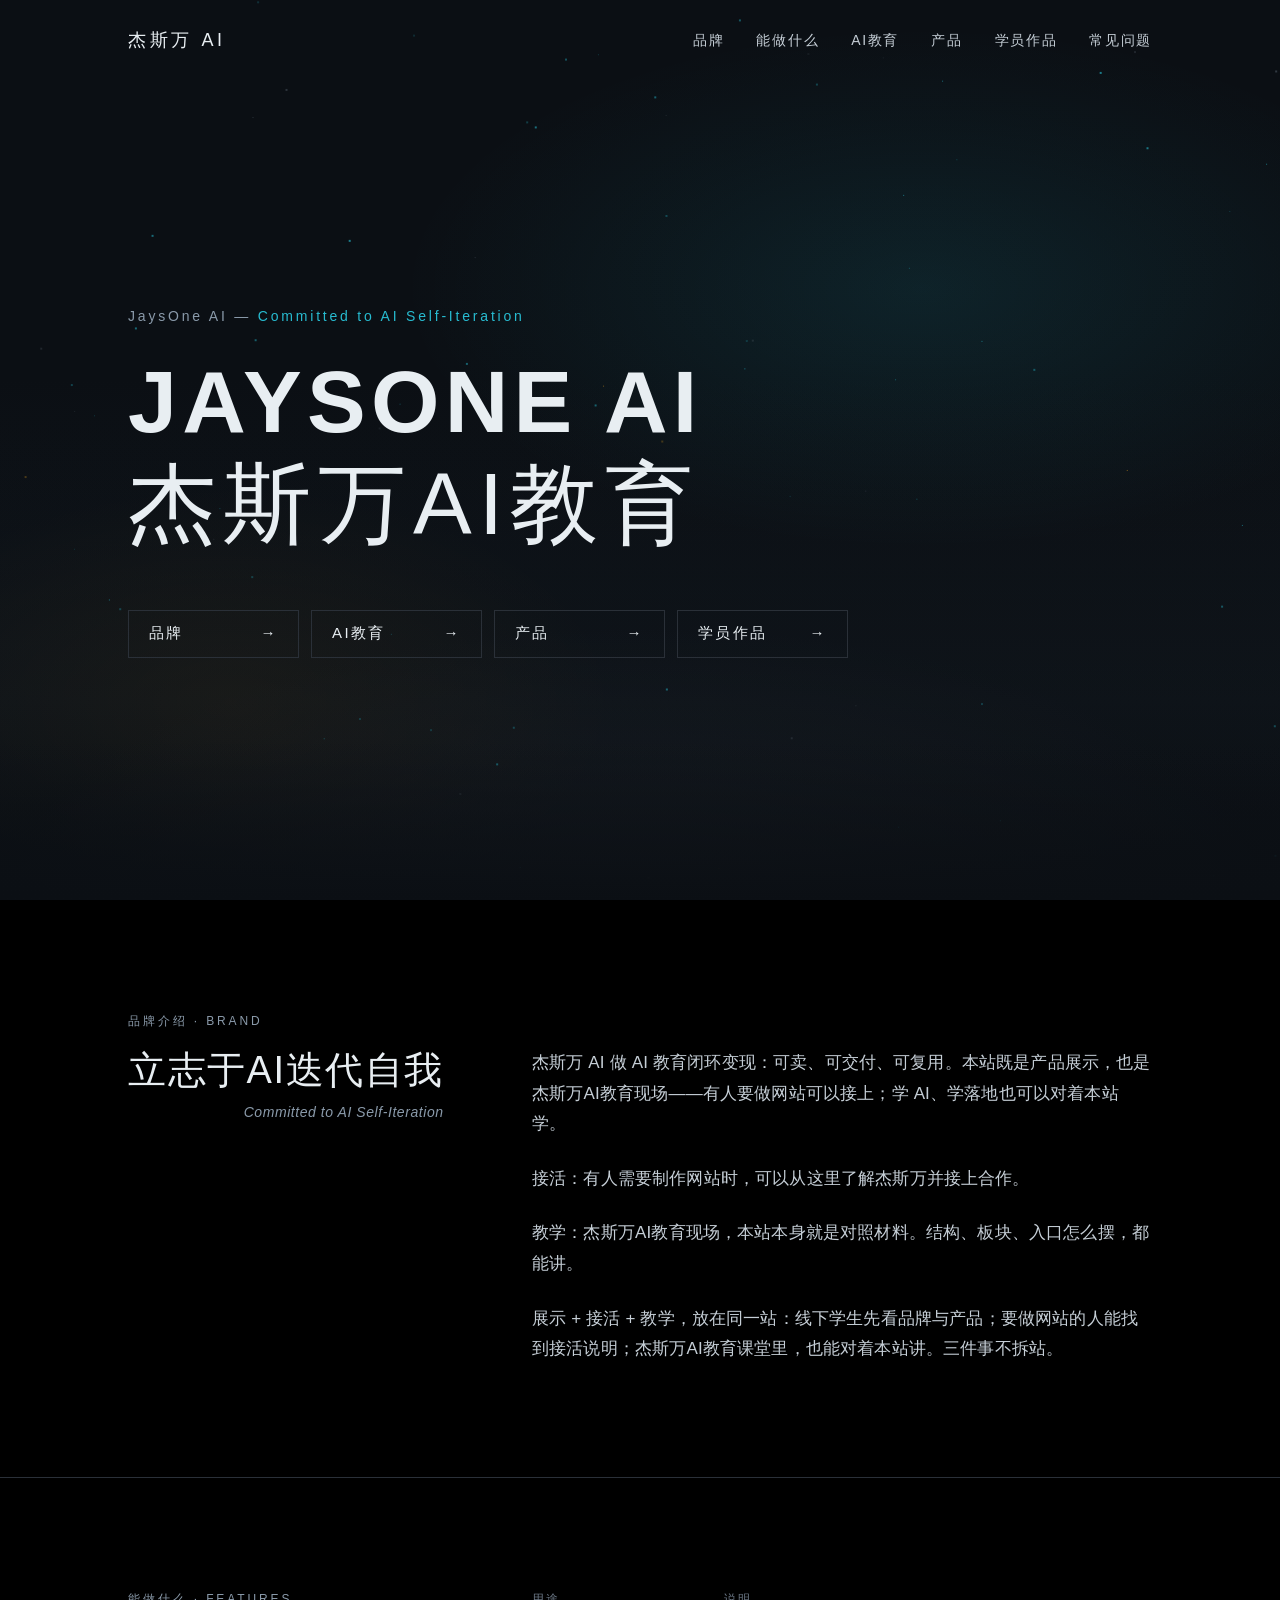
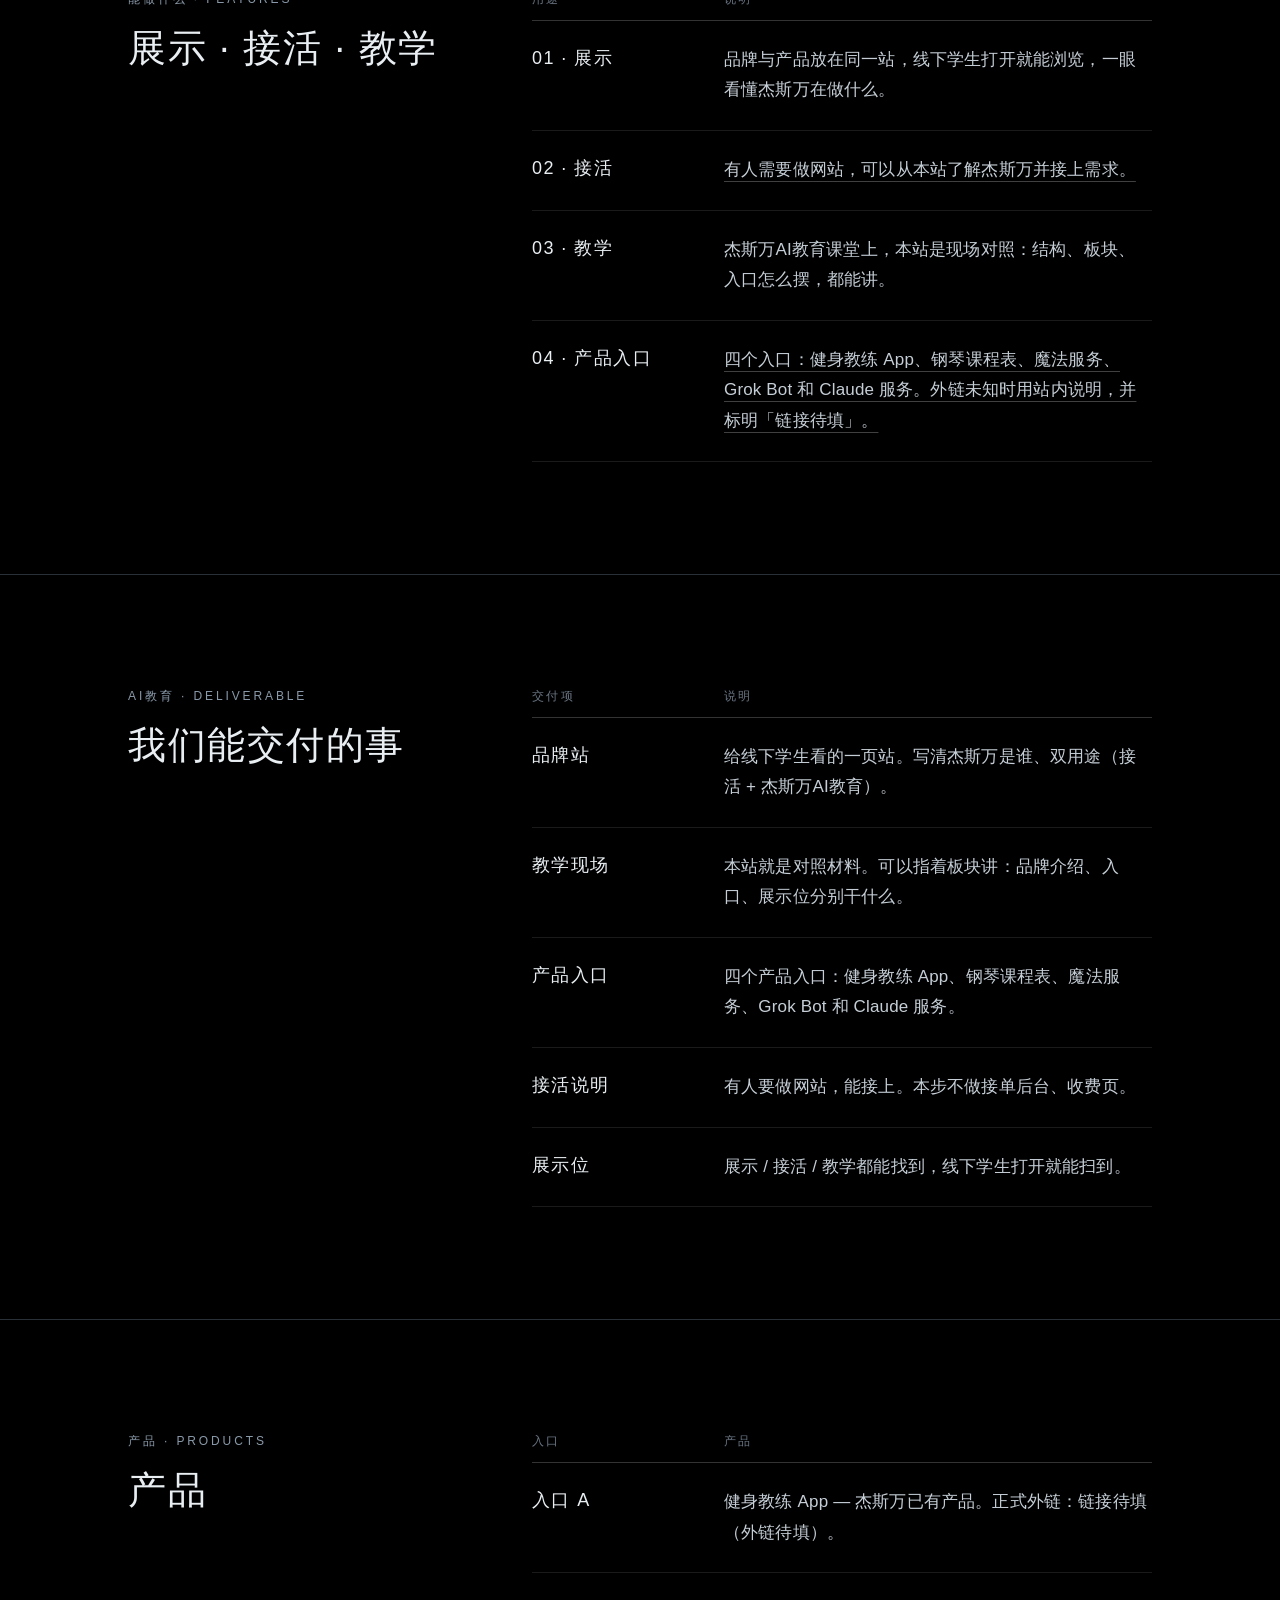
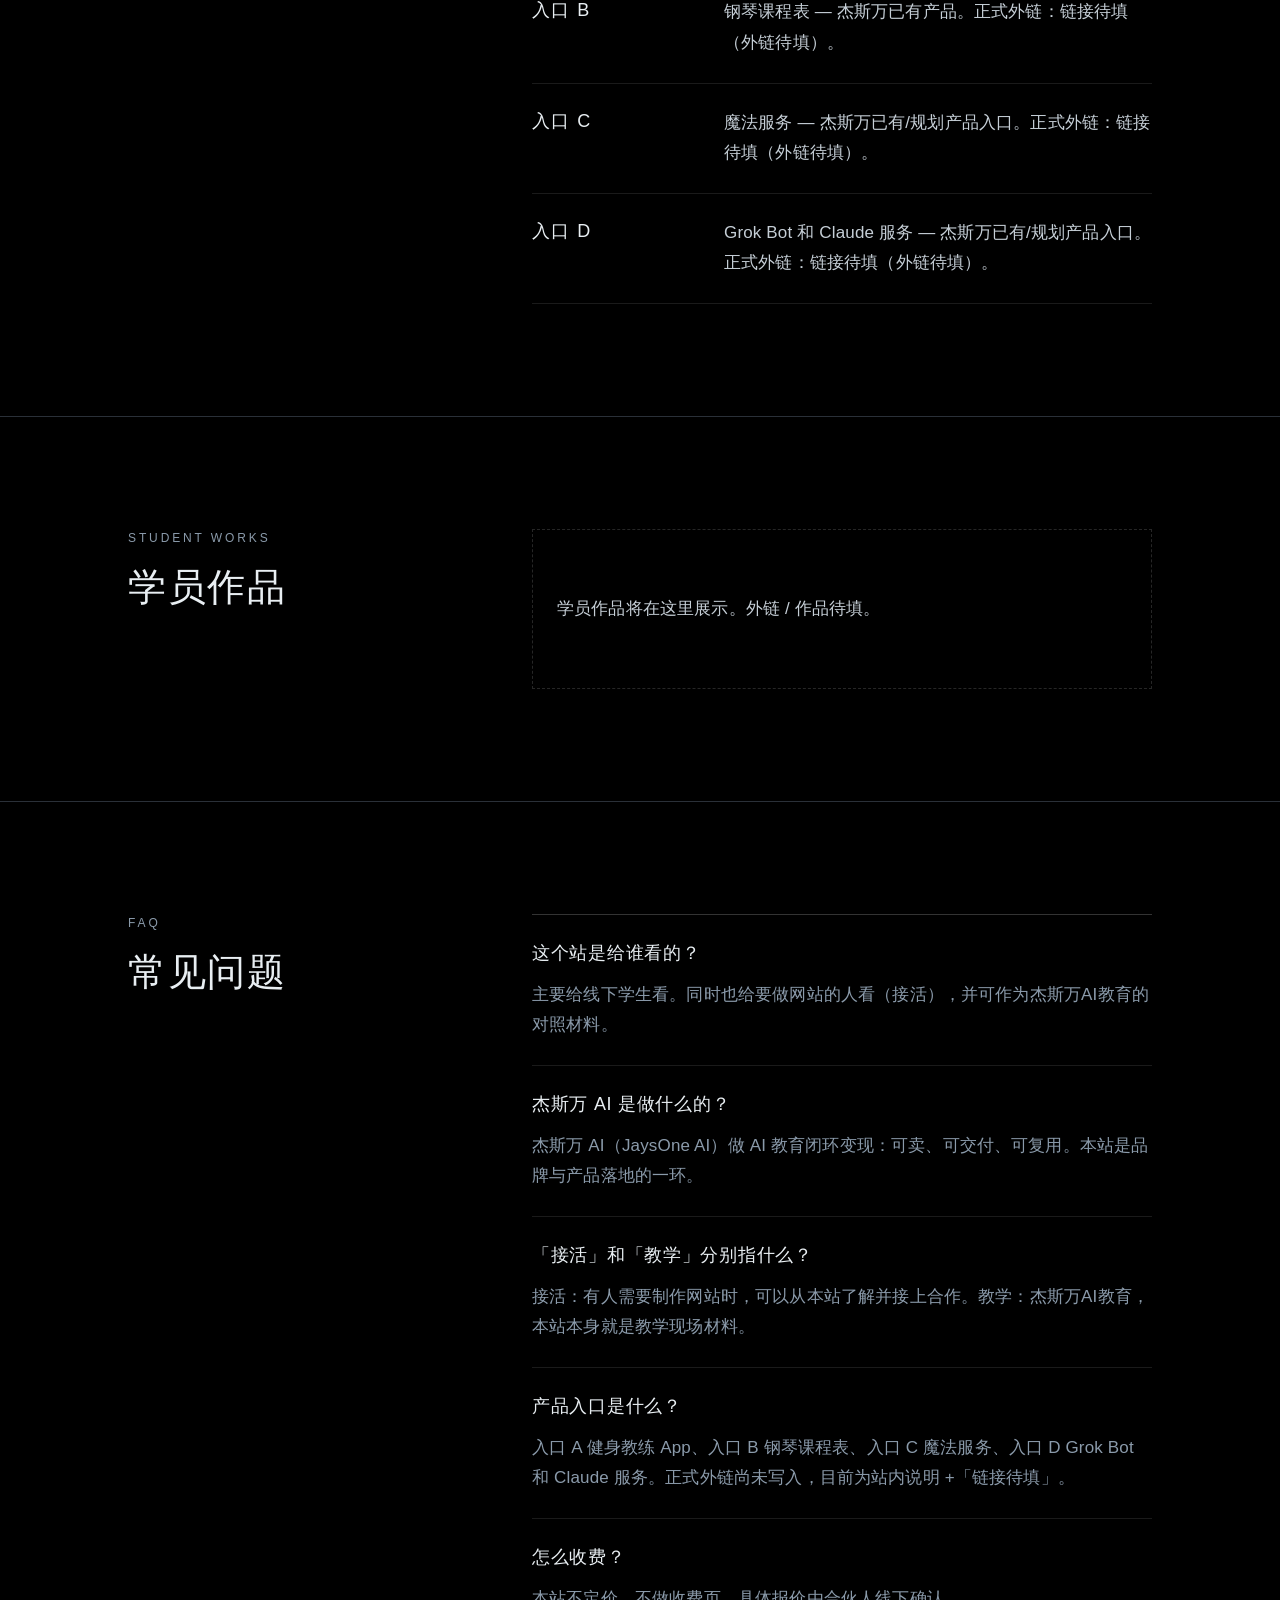
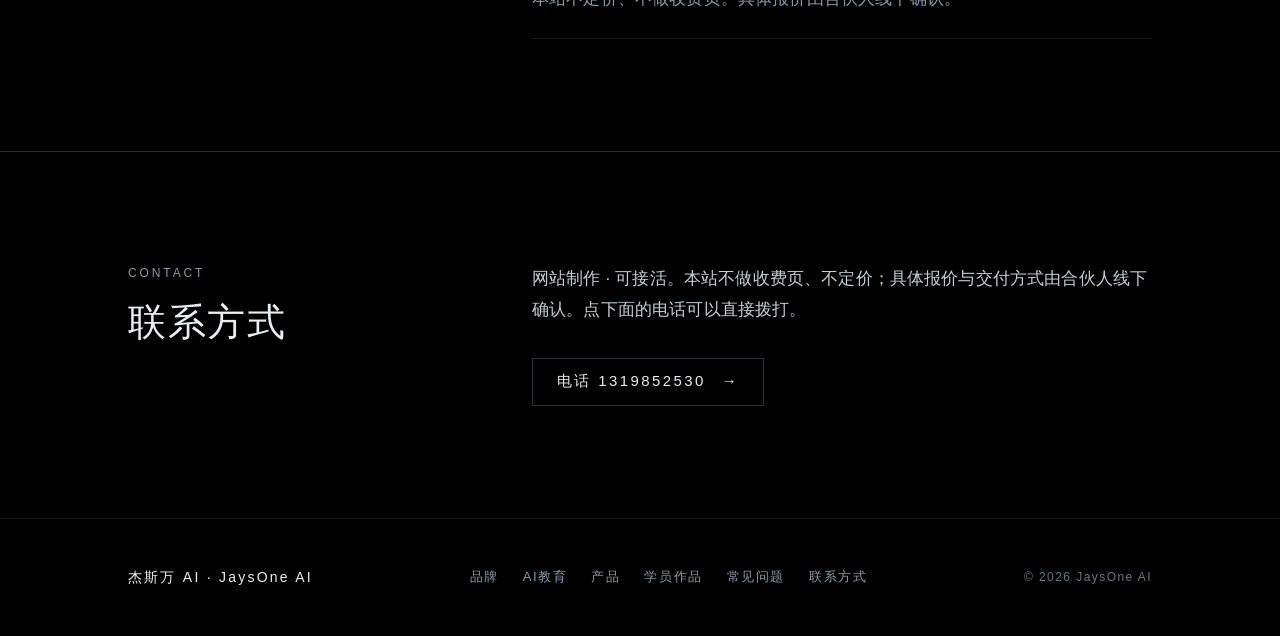
==== commit ac8f249e: "JaysOne ?v=23: remove hero character IP Partner request: drop right-side IP companion; restore text-" ====
--- a/index.html
+++ b/index.html
@@ -1 +1 @@
-<!DOCTYPE html><html lang="zh-CN" class="h-full antialiased"><head><meta charSet="utf-8"/><meta name="viewport" content="width=device-width, initial-scale=1"/><link rel="preload" as="image" href="/sites/jaysone/ip-companion.png"/><link rel="stylesheet" href="/_next/static/chunks/41q9v6dsnlgnw.css" data-precedence="next"/><link rel="preload" as="script" fetchPriority="low" href="/_next/static/chunks/3l04zcqx63h3y.js"/><script src="/_next/static/chunks/41qfcvra0dvw4.js" async=""></script><script src="/_next/static/chunks/27t_qfc-3_lzs.js" async=""></script><script src="/_next/static/chunks/turbopack-204cpt9buc445.js" async=""></script><script src="/_next/static/chunks/3fntmmi971322.js" async=""></script><script src="/_next/static/chunks/1ybbbyusq1vgs.js" async=""></script><title>JaysOne AI 杰斯万AI教育</title><meta name="description" content="杰斯万 AI（JaysOne AI）— 立志于AI迭代自我 — AI 教育闭环变现：可卖、可交付、可复用。"/><link rel="icon" href="/favicon.ico?favicon.2vob68tjqpejf.ico" sizes="256x256" type="image/x-icon"/><script src="/_next/static/chunks/0cz1d0mv5g_q7.js" noModule=""></script></head><body class="min-h-full flex flex-col bg-[#0B0F14] text-[#e8eef2]"><div hidden=""><!--$--><!--/$--></div><main class="min-h-screen bg-[#0B0F14] text-[#e8eef2]"><header class="absolute inset-x-0 top-0 z-50"><div class="mx-auto w-full max-w-[1120px] px-6 lg:px-12 flex h-16 items-center justify-between gap-6 lg:h-20"><a href="#top" class="shrink-0 whitespace-nowrap text-[18px] tracking-[0.2em] text-[#e8eef2]">杰斯万 AI</a><nav class="hidden items-center gap-x-8 md:flex" aria-label="Primary"><a href="#brand" class="whitespace-nowrap text-[14px] tracking-[0.12em] text-[#c5ced6] transition-opacity hover:text-[#e8eef2]">品牌</a><a href="#features" class="whitespace-nowrap text-[14px] tracking-[0.12em] text-[#c5ced6] transition-opacity hover:text-[#e8eef2]">能做什么</a><a href="#deliver" class="whitespace-nowrap text-[14px] tracking-[0.12em] text-[#c5ced6] transition-opacity hover:text-[#e8eef2]">AI教育</a><a href="#products" class="whitespace-nowrap text-[14px] tracking-[0.12em] text-[#c5ced6] transition-opacity hover:text-[#e8eef2]">产品</a><a href="#works" class="whitespace-nowrap text-[14px] tracking-[0.12em] text-[#c5ced6] transition-opacity hover:text-[#e8eef2]">学员作品</a><a href="#faq" class="whitespace-nowrap text-[14px] tracking-[0.12em] text-[#c5ced6] transition-opacity hover:text-[#e8eef2]">常见问题</a></nav><button type="button" class="-mr-2 inline-flex h-10 w-10 items-center justify-center text-[#e8eef2] md:hidden" aria-expanded="false" aria-label="菜单"><span class="flex flex-col gap-1.5"><span class="block h-px w-6 bg-current transition-transform "></span><span class="block h-px w-6 bg-current transition-transform "></span></span></button></div></header><section id="top" class="relative flex min-h-[640px] w-full items-center overflow-hidden lg:min-h-[820px]" style="height:100svh;max-height:960px;background:#0B0F14" aria-label="JaysOne AI hero"><div class="absolute inset-0" aria-hidden="true" style="background:radial-gradient(ellipse 70% 50% at 72% 32%, rgba(46,230,255,0.10), transparent 58%), radial-gradient(ellipse 50% 40% at 18% 78%, rgba(255,176,32,0.07), transparent 60%), radial-gradient(ellipse 90% 55% at 50% 100%, rgba(42,48,56,0.55), transparent 55%), linear-gradient(180deg, #0B0F14 0%, #0B0F14 42%, #10161c 78%, #0B0F14 100%)"></div><canvas aria-hidden="true" class="pointer-events-none absolute inset-0 h-full w-full transition-opacity duration-500 ease-out" style="opacity:0.35;z-index:1"></canvas><div class="jo-intro" aria-hidden="true"><canvas aria-hidden="true" class="pointer-events-none absolute inset-0 h-full w-full" style="z-index:0"></canvas><div class="jo-intro-inner jo-intro-type" style="position:relative;z-index:4"><div class="jo-intro-eyebrow">JaysOne AI Education</div><h2 class="jo-intro-title"><span class="sr-only">JAYSONE AI</span></h2><div class="jo-intro-sub"></div><span class="jo-intro-rule"></span><div class="jo-intro-lower">Committed to AI Self-Iteration</div></div></div><div class="pointer-events-none absolute inset-0 transition-opacity duration-500" aria-hidden="true" style="opacity:0;z-index:2;background:linear-gradient(180deg, rgba(11,15,20,0.25) 0%, rgba(11,15,20,0.08) 40%, rgba(11,15,20,0.55) 100%)"></div><div class="pointer-events-none absolute inset-x-0 bottom-0 h-40" style="background:linear-gradient(to top, #0B0F14, transparent);z-index:3"></div><div class="jo-hero-ip" aria-hidden="true"><img src="/sites/jaysone/ip-companion.png" alt="" width="900" height="900" decoding="async"/></div><div class="relative z-10 mx-auto w-full max-w-[1120px] px-6 lg:px-12 pt-16 jo-hero-copy"><p class="jo-reveal jo-reveal-1 mb-6 text-[12px] tracking-[0.2em] text-[#8a9aaa] lg:text-[14px]">JaysOne AI —<!-- --> <span class="text-[#2EE6FF]/80">Committed to AI Self-Iteration</span></p><h1 class="jo-reveal jo-reveal-2 text-[44px] font-semibold uppercase leading-[1.15] tracking-[0.06em] text-[#e8eef2] sm:text-[64px] lg:text-[88px]">JAYSONE AI<br/><span class="font-medium normal-case tracking-[0.08em]">杰斯万AI教育</span></h1><div class="jo-reveal jo-reveal-3 mt-10 grid max-w-[720px] grid-cols-2 gap-3 sm:grid-cols-4 lg:mt-14"><a href="#brand" class="flex h-12 items-center justify-between gap-3 border border-[#2A3038] px-5 text-[15px] tracking-[0.16em] text-[#e8eef2] transition-colors hover:border-[#2EE6FF]/70 hover:text-[#2EE6FF]"><span class="whitespace-nowrap">品牌</span> <span aria-hidden="true">→</span></a><a href="#deliver" class="flex h-12 items-center justify-between gap-3 border border-[#2A3038] px-5 text-[15px] tracking-[0.16em] text-[#e8eef2] transition-colors hover:border-[#2EE6FF]/70 hover:text-[#2EE6FF]"><span class="whitespace-nowrap">AI教育</span> <span aria-hidden="true">→</span></a><a href="#products" class="flex h-12 items-center justify-between gap-3 border border-[#2A3038] px-5 text-[15px] tracking-[0.16em] text-[#e8eef2] transition-colors hover:border-[#2EE6FF]/70 hover:text-[#2EE6FF]"><span class="whitespace-nowrap">产品</span> <span aria-hidden="true">→</span></a><a href="#works" class="flex h-12 items-center justify-between gap-3 border border-[#2A3038] px-5 text-[15px] tracking-[0.16em] text-[#e8eef2] transition-colors hover:border-[#2EE6FF]/70 hover:text-[#2EE6FF]"><span class="whitespace-nowrap">学员作品</span> <span aria-hidden="true">→</span></a></div></div></section><section id="brand" class="scroll-mt-16 bg-black py-16 lg:py-28" aria-labelledby="brand-heading"><div class="mx-auto w-full max-w-[1120px] px-6 lg:px-12 grid gap-8 lg:grid-cols-[340px_1fr] lg:gap-16"><div><p class="mb-4 text-[12px] uppercase tracking-[0.24em] text-[#8a9aaa]">品牌介绍 · Brand</p><div class="inline-flex max-w-full flex-col items-end"><h2 id="brand-heading" class="text-[30px] font-light leading-[1.3] tracking-[0.04em] text-[#e8eef2] lg:text-[38px] self-start lg:whitespace-nowrap">立志于AI迭代自我</h2><p class="mt-1.5 max-w-full text-right text-[13px] italic leading-[1.4] tracking-[0.04em] text-[#8a9aaa] lg:mt-2 lg:text-[14px]">Committed to AI Self-Iteration</p></div></div><div class="text-[15px] leading-[1.8] text-[#c5ced6] lg:text-[17px] max-w-[680px] space-y-6 lg:pt-9"><p>杰斯万 AI 做 AI 教育闭环变现：可卖、可交付、可复用。本站既是产品展示，也是杰斯万AI教育现场——有人要做网站可以接上；学 AI、学落地也可以对着本站学。</p><p>接活：有人需要制作网站时，可以从这里了解杰斯万并接上合作。</p><p>教学：杰斯万AI教育现场，本站本身就是对照材料。结构、板块、入口怎么摆，都能讲。</p><p>展示 + 接活 + 教学，放在同一站：线下学生先看品牌与产品；要做网站的人能找到接活说明；杰斯万AI教育课堂里，也能对着本站讲。三件事不拆站。</p></div></div></section><div class="bg-black" aria-label="JaysOne AI sections"><section id="features" class="scroll-mt-16 border-t border-[#2A3038] py-16 lg:py-28"><div class="mx-auto w-full max-w-[1120px] px-6 lg:px-12 grid gap-8 lg:grid-cols-[340px_1fr] lg:gap-16"><div><p class="mb-4 text-[12px] uppercase tracking-[0.24em] text-[#8a9aaa]">能做什么 · Features</p><h2 class="text-[30px] font-light leading-[1.3] tracking-[0.04em] text-[#e8eef2] lg:text-[38px]">展示 · 接活 · 教学</h2></div><div class="min-w-0"><div><div class="hidden grid-cols-[160px_1fr] gap-8 border-b border-white/20 pb-3 text-[12px] tracking-[0.2em] text-[#6a7684] sm:grid"><span>用途</span><span>说明</span></div><ul><li class="grid gap-2 border-b border-white/10 py-6 sm:grid-cols-[160px_1fr] sm:gap-8"><span class="text-[16px] tracking-[0.08em] text-[#e8eef2] lg:text-[18px]">01 · 展示</span><span class="text-[15px] leading-[1.8] text-[#c5ced6] lg:text-[17px]">品牌与产品放在同一站，线下学生打开就能浏览，一眼看懂杰斯万在做什么。</span></li><li class="grid gap-2 border-b border-white/10 py-6 sm:grid-cols-[160px_1fr] sm:gap-8"><span class="text-[16px] tracking-[0.08em] text-[#e8eef2] lg:text-[18px]">02 · 接活</span><span class="text-[15px] leading-[1.8] text-[#c5ced6] lg:text-[17px]"><a href="#contact" class="underline decoration-white/25 underline-offset-[6px] hover:decoration-white">有人需要做网站，可以从本站了解杰斯万并接上需求。</a></span></li><li class="grid gap-2 border-b border-white/10 py-6 sm:grid-cols-[160px_1fr] sm:gap-8"><span class="text-[16px] tracking-[0.08em] text-[#e8eef2] lg:text-[18px]">03 · 教学</span><span class="text-[15px] leading-[1.8] text-[#c5ced6] lg:text-[17px]">杰斯万AI教育课堂上，本站是现场对照：结构、板块、入口怎么摆，都能讲。</span></li><li class="grid gap-2 border-b border-white/10 py-6 sm:grid-cols-[160px_1fr] sm:gap-8"><span class="text-[16px] tracking-[0.08em] text-[#e8eef2] lg:text-[18px]">04 · 产品入口</span><span class="text-[15px] leading-[1.8] text-[#c5ced6] lg:text-[17px]"><a href="#products" class="underline decoration-white/25 underline-offset-[6px] hover:decoration-white">四个入口：健身教练 App、钢琴课程表、魔法服务、Grok Bot 和 Claude 服务。外链未知时用站内说明，并标明「链接待填」。</a></span></li></ul></div></div></div></section><section id="deliver" class="scroll-mt-16 border-t border-[#2A3038] py-16 lg:py-28"><div class="mx-auto w-full max-w-[1120px] px-6 lg:px-12 grid gap-8 lg:grid-cols-[340px_1fr] lg:gap-16"><div><p class="mb-4 text-[12px] uppercase tracking-[0.24em] text-[#8a9aaa]">AI教育 · Deliverable</p><h2 class="text-[30px] font-light leading-[1.3] tracking-[0.04em] text-[#e8eef2] lg:text-[38px]">我们能交付的事</h2></div><div class="min-w-0"><div><div class="hidden grid-cols-[160px_1fr] gap-8 border-b border-white/20 pb-3 text-[12px] tracking-[0.2em] text-[#6a7684] sm:grid"><span>交付项</span><span>说明</span></div><ul><li class="grid gap-2 border-b border-white/10 py-6 sm:grid-cols-[160px_1fr] sm:gap-8"><span class="text-[16px] tracking-[0.08em] text-[#e8eef2] lg:text-[18px]">品牌站</span><span class="text-[15px] leading-[1.8] text-[#c5ced6] lg:text-[17px]">给线下学生看的一页站。写清杰斯万是谁、双用途（接活 + 杰斯万AI教育）。</span></li><li class="grid gap-2 border-b border-white/10 py-6 sm:grid-cols-[160px_1fr] sm:gap-8"><span class="text-[16px] tracking-[0.08em] text-[#e8eef2] lg:text-[18px]">教学现场</span><span class="text-[15px] leading-[1.8] text-[#c5ced6] lg:text-[17px]">本站就是对照材料。可以指着板块讲：品牌介绍、入口、展示位分别干什么。</span></li><li class="grid gap-2 border-b border-white/10 py-6 sm:grid-cols-[160px_1fr] sm:gap-8"><span class="text-[16px] tracking-[0.08em] text-[#e8eef2] lg:text-[18px]">产品入口</span><span class="text-[15px] leading-[1.8] text-[#c5ced6] lg:text-[17px]">四个产品入口：健身教练 App、钢琴课程表、魔法服务、Grok Bot 和 Claude 服务。</span></li><li class="grid gap-2 border-b border-white/10 py-6 sm:grid-cols-[160px_1fr] sm:gap-8"><span class="text-[16px] tracking-[0.08em] text-[#e8eef2] lg:text-[18px]">接活说明</span><span class="text-[15px] leading-[1.8] text-[#c5ced6] lg:text-[17px]">有人要做网站，能接上。本步不做接单后台、收费页。</span></li><li class="grid gap-2 border-b border-white/10 py-6 sm:grid-cols-[160px_1fr] sm:gap-8"><span class="text-[16px] tracking-[0.08em] text-[#e8eef2] lg:text-[18px]">展示位</span><span class="text-[15px] leading-[1.8] text-[#c5ced6] lg:text-[17px]">展示 / 接活 / 教学都能找到，线下学生打开就能扫到。</span></li></ul></div></div></div></section><section id="products" class="scroll-mt-16 border-t border-[#2A3038] py-16 lg:py-28"><div class="mx-auto w-full max-w-[1120px] px-6 lg:px-12 grid gap-8 lg:grid-cols-[340px_1fr] lg:gap-16"><div><p class="mb-4 text-[12px] uppercase tracking-[0.24em] text-[#8a9aaa]">产品 · Products</p><h2 class="text-[30px] font-light leading-[1.3] tracking-[0.04em] text-[#e8eef2] lg:text-[38px]">产品</h2></div><div class="min-w-0"><div><div class="hidden grid-cols-[160px_1fr] gap-8 border-b border-white/20 pb-3 text-[12px] tracking-[0.2em] text-[#6a7684] sm:grid"><span>入口</span><span>产品</span></div><ul><li class="grid gap-2 border-b border-white/10 py-6 sm:grid-cols-[160px_1fr] sm:gap-8"><span class="text-[16px] tracking-[0.08em] text-[#e8eef2] lg:text-[18px]">入口 A</span><span class="text-[15px] leading-[1.8] text-[#c5ced6] lg:text-[17px]">健身教练 App — 杰斯万已有产品。正式外链：链接待填（外链待填）。</span></li><li class="grid gap-2 border-b border-white/10 py-6 sm:grid-cols-[160px_1fr] sm:gap-8"><span class="text-[16px] tracking-[0.08em] text-[#e8eef2] lg:text-[18px]">入口 B</span><span class="text-[15px] leading-[1.8] text-[#c5ced6] lg:text-[17px]">钢琴课程表 — 杰斯万已有产品。正式外链：链接待填（外链待填）。</span></li><li class="grid gap-2 border-b border-white/10 py-6 sm:grid-cols-[160px_1fr] sm:gap-8"><span class="text-[16px] tracking-[0.08em] text-[#e8eef2] lg:text-[18px]">入口 C</span><span class="text-[15px] leading-[1.8] text-[#c5ced6] lg:text-[17px]">魔法服务 — 杰斯万已有/规划产品入口。正式外链：链接待填（外链待填）。</span></li><li class="grid gap-2 border-b border-white/10 py-6 sm:grid-cols-[160px_1fr] sm:gap-8"><span class="text-[16px] tracking-[0.08em] text-[#e8eef2] lg:text-[18px]">入口 D</span><span class="text-[15px] leading-[1.8] text-[#c5ced6] lg:text-[17px]">Grok Bot 和 Claude 服务 — 杰斯万已有/规划产品入口。正式外链：链接待填（外链待填）。</span></li></ul></div></div></div></section><section id="works" class="scroll-mt-16 border-t border-[#2A3038] py-16 lg:py-28"><div class="mx-auto w-full max-w-[1120px] px-6 lg:px-12 grid gap-8 lg:grid-cols-[340px_1fr] lg:gap-16"><div><p class="mb-4 text-[12px] uppercase tracking-[0.24em] text-[#8a9aaa]">Student Works</p><h2 class="text-[30px] font-light leading-[1.3] tracking-[0.04em] text-[#e8eef2] lg:text-[38px]">学员作品</h2></div><div class="min-w-0"><div class="flex min-h-[160px] items-center border border-dashed border-white/15 px-6 py-10"><p class="text-[15px] leading-[1.8] text-[#c5ced6] lg:text-[17px]">学员作品将在这里展示。外链 / 作品待填。</p></div></div></div></section><section id="faq" class="scroll-mt-16 border-t border-[#2A3038] py-16 lg:py-28"><div class="mx-auto w-full max-w-[1120px] px-6 lg:px-12 grid gap-8 lg:grid-cols-[340px_1fr] lg:gap-16"><div><p class="mb-4 text-[12px] uppercase tracking-[0.24em] text-[#8a9aaa]">FAQ</p><h2 class="text-[30px] font-light leading-[1.3] tracking-[0.04em] text-[#e8eef2] lg:text-[38px]">常见问题</h2></div><div class="min-w-0"><ul class="border-t border-white/20"><li class="border-b border-white/10 py-6"><p class="text-[16px] leading-[1.6] tracking-[0.04em] text-[#e8eef2] lg:text-[18px]">这个站是给谁看的？</p><p class="mt-3 text-[15px] leading-[1.8] text-[#8a9aaa] lg:text-[17px]">主要给线下学生看。同时也给要做网站的人看（接活），并可作为杰斯万AI教育的对照材料。</p></li><li class="border-b border-white/10 py-6"><p class="text-[16px] leading-[1.6] tracking-[0.04em] text-[#e8eef2] lg:text-[18px]">杰斯万 AI 是做什么的？</p><p class="mt-3 text-[15px] leading-[1.8] text-[#8a9aaa] lg:text-[17px]">杰斯万 AI（JaysOne AI）做 AI 教育闭环变现：可卖、可交付、可复用。本站是品牌与产品落地的一环。</p></li><li class="border-b border-white/10 py-6"><p class="text-[16px] leading-[1.6] tracking-[0.04em] text-[#e8eef2] lg:text-[18px]">「接活」和「教学」分别指什么？</p><p class="mt-3 text-[15px] leading-[1.8] text-[#8a9aaa] lg:text-[17px]">接活：有人需要制作网站时，可以从本站了解并接上合作。教学：杰斯万AI教育，本站本身就是教学现场材料。</p></li><li class="border-b border-white/10 py-6"><p class="text-[16px] leading-[1.6] tracking-[0.04em] text-[#e8eef2] lg:text-[18px]">产品入口是什么？</p><p class="mt-3 text-[15px] leading-[1.8] text-[#8a9aaa] lg:text-[17px]">入口 A 健身教练 App、入口 B 钢琴课程表、入口 C 魔法服务、入口 D Grok Bot 和 Claude 服务。正式外链尚未写入，目前为站内说明 +「链接待填」。</p></li><li class="border-b border-white/10 py-6"><p class="text-[16px] leading-[1.6] tracking-[0.04em] text-[#e8eef2] lg:text-[18px]">怎么收费？</p><p class="mt-3 text-[15px] leading-[1.8] text-[#8a9aaa] lg:text-[17px]">本站不定价、不做收费页。具体报价由合伙人线下确认。</p></li></ul></div></div></section><section id="contact" class="scroll-mt-16 border-t border-[#2A3038] py-16 lg:py-28"><div class="mx-auto w-full max-w-[1120px] px-6 lg:px-12 grid gap-8 lg:grid-cols-[340px_1fr] lg:gap-16"><div><p class="mb-4 text-[12px] uppercase tracking-[0.24em] text-[#8a9aaa]">Contact</p><h2 class="text-[30px] font-light leading-[1.3] tracking-[0.04em] text-[#e8eef2] lg:text-[38px]">联系方式</h2></div><div class="min-w-0"><p class="text-[15px] leading-[1.8] text-[#c5ced6] lg:text-[17px] max-w-[640px]">网站制作 · 可接活。本站不做收费页、不定价；具体报价与交付方式由合伙人线下确认。点下面的电话可以直接拨打。</p><a href="tel:1319852530" class="mt-8 inline-flex h-12 items-center gap-4 border border-[#2A3038] px-6 text-[15px] tracking-[0.16em] text-[#e8eef2] transition-colors hover:border-[#2EE6FF]/70 hover:bg-white/5">电话 1319852530 <span aria-hidden="true">→</span></a></div></div></section></div><footer class="border-t border-white/10 bg-black py-10 lg:py-12"><div class="mx-auto w-full max-w-[1120px] px-6 lg:px-12 flex flex-col gap-6 lg:flex-row lg:items-center lg:justify-between"><p class="text-[14px] tracking-[0.16em] text-[#e8eef2]">杰斯万 AI · JaysOne AI</p><nav class="flex flex-wrap gap-x-6 gap-y-3" aria-label="Footer"><a href="#brand" class="whitespace-nowrap text-[13px] tracking-[0.12em] text-[#8a9aaa] hover:text-[#e8eef2]">品牌</a><a href="#deliver" class="whitespace-nowrap text-[13px] tracking-[0.12em] text-[#8a9aaa] hover:text-[#e8eef2]">AI教育</a><a href="#products" class="whitespace-nowrap text-[13px] tracking-[0.12em] text-[#8a9aaa] hover:text-[#e8eef2]">产品</a><a href="#works" class="whitespace-nowrap text-[13px] tracking-[0.12em] text-[#8a9aaa] hover:text-[#e8eef2]">学员作品</a><a href="#faq" class="whitespace-nowrap text-[13px] tracking-[0.12em] text-[#8a9aaa] hover:text-[#e8eef2]">常见问题</a><a href="#contact" class="whitespace-nowrap text-[13px] tracking-[0.12em] text-[#8a9aaa] hover:text-[#e8eef2]">联系方式</a></nav><p class="text-[12px] tracking-[0.12em] text-[#6a7684]">© 2026 JaysOne AI</p></div></footer></main><!--$--><!--/$--><script src="/_next/static/chunks/3l04zcqx63h3y.js" id="_R_" async=""></script><script>(self.__next_f=self.__next_f||[]).push([0])</script><script>self.__next_f.push([1,"1:\"$Sreact.fragment\"\n2:I[39756,[\"/_next/static/chunks/3fntmmi971322.js\"],\"default\"]\n3:I[37457,[\"/_next/static/chunks/3fntmmi971322.js\"],\"default\"]\n4:I[18529,[\"/_next/static/chunks/3fntmmi971322.js\",\"/_next/static/chunks/1ybbbyusq1vgs.js\"],\"Nav\"]\n5:I[75293,[\"/_next/static/chunks/3fntmmi971322.js\",\"/_next/static/chunks/1ybbbyusq1vgs.js\"],\"Hero\"]\n12:I[68027,[\"/_next/static/chunks/3fntmmi971322.js\"],\"default\",1]\n:HL[\"/_next/static/chunks/41q9v6dsnlgnw.css\",\"style\"]\n0:{\"P\":null,\"c\":[\"\",\"\"],\"q\":\"\",\"i\":false,\"f\":[[[\"\",{\"children\":[\"__PAGE__\",{},\"$undefined\",\"$undefined\",4608]},\"$undefined\",\"$undefined\",4624],[[\"$\",\"$1\",\"c\",{\"children\":[[[\"$\",\"link\",\"0\",{\"rel\":\"stylesheet\",\"href\":\"/_next/static/chunks/41q9v6dsnlgnw.css\",\"precedence\":\"next\",\"crossOrigin\":\"$undefined\",\"nonce\":\"$undefined\"}],[\"$\",\"script\",\"script-0\",{\"src\":\"/_next/static/chunks/3fntmmi971322.js\",\"async\":true,\"nonce\":\"$undefined\"}]],[\"$\",\"html\",null,{\"lang\":\"zh-CN\",\"className\":\"h-full antialiased\",\"children\":[\"$\",\"body\",null,{\"className\":\"min-h-full flex flex-col bg-[#0B0F14] text-[#e8eef2]\",\"children\":[\"$\",\"$L2\",null,{\"parallelRouterKey\":\"children\",\"error\":\"$undefined\",\"errorStyles\":\"$undefined\",\"errorScripts\":\"$undefined\",\"template\":[\"$\",\"$L3\",null,{}],\"templateStyles\":\"$undefined\",\"templateScripts\":\"$undefined\",\"notFound\":[[[\"$\",\"title\",null,{\"children\":\"404: This page could not be found.\"}],[\"$\",\"div\",null,{\"style\":{\"fontFamily\":\"system-ui,\\\"Segoe UI\\\",Roboto,Helvetica,Arial,sans-serif,\\\"Apple Color Emoji\\\",\\\"Segoe UI Emoji\\\"\",\"height\":\"100vh\",\"textAlign\":\"center\",\"display\":\"flex\",\"flexDirection\":\"column\",\"alignItems\":\"center\",\"justifyContent\":\"center\"},\"children\":[\"$\",\"div\",null,{\"children\":[[\"$\",\"style\",null,{\"dangerouslySetInnerHTML\":{\"__html\":\"body{color:#000;background:#fff;margin:0}.next-error-h1{border-right:1px solid rgba(0,0,0,.3)}@media (prefers-color-scheme:dark){body{color:#fff;background:#000}.next-error-h1{border-right:1px solid rgba(255,255,255,.3)}}\"}}],[\"$\",\"h1\",null,{\"className\":\"next-error-h1\",\"style\":{\"display\":\"inline-block\",\"margin\":\"0 20px 0 0\",\"padding\":\"0 23px 0 0\",\"fontSize\":24,\"fontWeight\":500,\"verticalAlign\":\"top\",\"lineHeight\":\"49px\"},\"children\":404}],[\"$\",\"div\",null,{\"style\":{\"display\":\"inline-block\"},\"children\":[\"$\",\"h2\",null,{\"style\":{\"fontSize\":14,\"fontWeight\":400,\"lineHeight\":\"49px\",\"margin\":0},\"children\":\"This page could not be found.\"}]}]]}]}]],[]],\"forbidden\":\"$undefined\",\"unauthorized\":\"$undefined\"}]}]}]]}],{\"children\":[[\"$\",\"$1\",\"c\",{\"children\":[[\"$\",\"main\",null,{\"className\":\"min-h-screen bg-[#0B0F14] text-[#e8eef2]\",\"children\":[[\"$\",\"$L4\",null,{}],[\"$\",\"$L5\",null,{}],[\"$\",\"section\",null,{\"id\":\"brand\",\"className\":\"scroll-mt-16 bg-black py-16 lg:py-28\",\"aria-labelledby\":\"brand-heading\",\"children\":[\"$\",\"div\",null,{\"className\":\"mx-auto w-full max-w-[1120px] px-6 lg:px-12 grid gap-8 lg:grid-cols-[340px_1fr] lg:gap-16\",\"children\":[[\"$\",\"div\",null,{\"children\":[[\"$\",\"p\",null,{\"className\":\"mb-4 text-[12px] uppercase tracking-[0.24em] text-[#8a9aaa]\",\"children\":\"品牌介绍 · Brand\"}],[\"$\",\"div\",null,{\"className\":\"inline-flex max-w-full flex-col items-end\",\"children\":[[\"$\",\"h2\",null,{\"id\":\"brand-heading\",\"className\":\"text-[30px] font-light leading-[1.3] tracking-[0.04em] text-[#e8eef2] lg:text-[38px] self-start lg:whitespace-nowrap\",\"children\":\"立志于AI迭代自我\"}],[\"$\",\"p\",null,{\"className\":\"mt-1.5 max-w-full text-right text-[13px] italic leading-[1.4] tracking-[0.04em] text-[#8a9aaa] lg:mt-2 lg:text-[14px]\",\"children\":\"Committed to AI Self-Iteration\"}]]}]]}],[\"$\",\"div\",null,{\"className\":\"text-[15px] leading-[1.8] text-[#c5ced6] lg:text-[17px] max-w-[680px] space-y-6 lg:pt-9\",\"children\":[[\"$\",\"p\",\"杰斯万 AI 做 AI 教育闭环变现：可卖、可交\",{\"children\":\"杰斯万 AI 做 AI 教育闭环变现：可卖、可交付、可复用。本站既是产品展示，也是杰斯万AI教育现场——有人要做网站可以接上；学 AI、学落地也可以对着本站学。\"}],[\"$\",\"p\",\"接活：有人需要制作网站时，可以从这里了解杰斯万并\",{\"children\":\"接活：有人需要制作网站时，可以从这里了解杰斯万并接上合作。\"}],[\"$\",\"p\",\"教学：杰斯万AI教育现场，本站本身就是对照材料。\",{\"children\":\"教学：杰斯万AI教育现场，本站本身就是对照材料。结构、板块、入口怎么摆，都能讲。\"}],[\"$\",\"p\",\"展示 + 接活 + 教学，放在同一站：线下学生先\",{\"children\":\"展示 + 接活 + 教学，放在同一站：线下学生先看品牌与产品；要做网站的人能找到接活说明；杰斯万AI教育课堂里，也能对着本站讲。三件事不拆站。\"}]]}]]}]}],[\"$\",\"div\",null,{\"className\":\"bg-black\",\"aria-label\":\"JaysOne AI sections\",\"children\":[[\"$\",\"section\",null,{\"id\":\"features\",\"className\":\"scroll-mt-16 border-t border-[#2A3038] py-16 lg:py-28\",\"children\":[\"$\",\"div\",null,{\"className\":\"mx-auto w-full max-w-[1120px] px-6 lg:px-12 grid gap-8 lg:grid-cols-[340px_1fr] lg:gap-16\",\"children\":[[\"$\",\"div\",null,{\"children\":[[\"$\",\"p\",null,{\"className\":\"mb-4 text-[12px] uppercase tracking-[0.24em] text-[#8a9aaa]\",\"children\":\"能做什么 · Features\"}],[\"$\",\"h2\",null,{\"className\":\"text-[30px] font-light leading-[1.3] tracking-[0.04em] text-[#e8eef2] lg:text-[38px]\",\"children\":\"展示 · 接活 · 教学\"}]]}],[\"$\",\"div\",null,{\"className\":\"min-w-0\",\"children\":[\"$\",\"div\",null,{\"children\":[[\"$\",\"div\",null,{\"className\":\"hidden grid-cols-[160px_1fr] gap-8 border-b border-white/20 pb-3 text-[12px] tracking-[0.2em] text-[#6a7684] sm:grid\",\"children\":[\"$L6\",\"$L7\"]}],\"$L8\"]}]}]]}]}],\"$L9\",\"$La\",\"$Lb\",\"$Lc\",\"$Ld\"]}],\"$Le\"]}],[\"$Lf\"],\"$L10\"]}],{},null,false,null]},null,false,null],\"$L11\",false]],\"m\":\"$undefined\",\"G\":[\"$12\",[\"$L13\"]],\"S\":true,\"h\":null,\"r\":\"$undefined\",\"s\":\"$undefined\",\"a\":\"$undefined\",\"l\":\"$undefined\",\"p\":\"$undefined\",\"d\":\"$undefined\",\"b\":\"8FlpDRsIS_GHuUTz8fD6x\"}\n14:I[97367,[\"/_next/static/chunks/3fntmmi971322.js\"],\"OutletBoundary\"]\n15:\"$Sreact.suspense\"\n17:I[97367,[\"/_next/static/chunks/3fntmmi971322.js\"],\"ViewportBoundary\"]\n19:I[97367,[\"/_next/static/chunks/3fntmmi971322.js\"],\"MetadataBoundary\"]\n6:[\"$\",\"span\",null,{\"children\":\"用途\"}]\n7:[\"$\",\"span\",null,{\"children\":\"说明\"}]\n8:[\"$\",\"ul\",null,{\"children\":[[\"$\",\"li\",\"01 · 展示\",{\"className\":\"grid gap-2 border-b border-white/10 py-6 sm:grid-cols-[160px_1fr] sm:gap-8\",\"children\":[[\"$\",\"span\",null,{\"className\":\"text-[16px] tracking-[0.08em] text-[#e8eef2] lg:text-[18px]\",\"children\":\"01 · 展示\"}],[\"$\",\"span\",null,{\"className\":\"text-[15px] leading-[1.8] text-[#c5ced6] lg:text-[17px]\",\"children\":\"品牌与产品放在同一站，线下学生打开就能浏览，一眼看懂杰斯万在做什么。\"}]]}],[\"$\",\"li\",\"02 · 接活\",{\"className\":\"grid gap-2 border-b border-white/10 py-6 sm:grid-cols-[160px_1fr] sm:gap-8\",\"children\":[[\"$\",\"span\",null,{\"className\":\"text-[16px] tracking-[0.08em] text-[#e8eef2] lg:text-[18px]\",\"children\":\"02 · 接活\"}],[\"$\",\"span\",null,{\"className\":\"text-[15px] leading-[1.8] text-[#c5ced6] lg:text-[17px]\",\"children\":[\"$\",\"a\",null,{\"href\":\"#contact\",\"className\":\"underline decoration-white/25 underline-offset-[6px] hover:decoration-white\",\"children\":\"有人需要做网站，可以从本站了解杰斯万并接上需求。\"}]}]]}],[\"$\",\"li\",\"03 · 教学\",{\"className\":\"grid gap-2 border-b border-white/10 py-6 sm:grid-cols-[160px_1fr] sm:gap-8\",\"children\":[[\"$\",\"span\",null,{\"className\":\"text-[16px] tracking-[0.08em] text-[#e8eef2] lg:text-[18px]\",\"children\":\"03 · 教学\"}],[\"$\",\"span\",null,{\"className\":\"text-[15px] leading-[1.8] text-[#c5ced6] lg:text-[17px]\",\"children\":\"杰斯万AI教育课堂上，本站是现场对照：结构、板块、入口怎么摆，都能讲。\"}]]}],[\"$\",\"li\",\"04 · 产品入口\",{\"className\":\"grid gap-2 border-b border-white/10 py-6 sm:grid-cols-[160px_1fr] sm:gap-8\",\"children\":[[\"$\",\"span\",null,{\"className\":\"text-[16px] tracking-[0.08em] text-[#e8eef2] lg:text-[18px]\",\"children\":\"04 · 产品入口\"}],[\"$\",\"span\",null,{\"className\":\"text-[15px] leading-[1.8] text-[#c5ced6] lg:text-[17px]\",\"children\":[\"$\",\"a\",null,{\"href\":\"#products\",\"className\":\"underline decoration-white/25 underline-offset-[6px] hover:decoration-white\",\"children\":\"四个入口：健身教练 App、钢琴课程表、魔法服务、Grok Bot 和 Claude 服务。外链未知时用站内说明，并标明「链接待填」。\"}]}]]}]]}]\n9:[\"$\",\"section\",null,{\"id\":\"deliver\",\"className\":\"scroll-mt-16 border-t border-[#2A3038] py-16 lg:py-28\",\"children\":[\"$\",\"div\",null,{\"className\":\"mx-auto w-full max-w-[1120px] px-6 lg:px-12 grid gap-8 lg:grid-cols-[340px_1fr] lg:gap-16\",\"children\":[[\"$\",\"div\",null,{\"children\":[[\"$\",\"p\",null,{\"className\":\"mb-4 text-[12px] uppercase tracking-[0.24em] text-[#8a9aaa]\",\"children\":\"AI教育 · Deliverable\"}],[\"$\",\"h2\",null,{\"className\":\"text-[30px] font-light leading-[1.3] tracking-[0.04em] text-[#e8eef2] lg:text-[38px]\",\"children\":\"我们能交付的事\"}]]}],[\"$\",\"div\",null,{\"className\":\"min-w-0\",\"children\":[\"$\",\"div\",null,{\"children\":[[\"$\",\"div\",null,{\"className\":\"hidden grid-cols-[160px_1fr] gap-8 border-b border-white/20 pb-3 text-[12px] tracking-[0.2em] text-[#6a7684] sm:grid\",\"children\":[[\"$\",\"span\",null,{\"children\":\"交付项\"}],[\"$\",\"span\",null,{\"children\":\"说明\"}]]}],[\"$\",\"ul\",null,{\"children\":[[\"$\",\"li\",\"品牌站\",{\"className\":\"grid gap-2 border-b border-white/10 py-6 sm:grid-cols-[160px_1fr] sm:gap-8\",\"children\":[[\"$\",\"span\",null,{\"className\":\"text-[16px] tracking-[0.08em] text-[#e8eef2] lg:text-[18px]\",\"children\":\"品牌站\"}],[\"$\",\"span\",null,{\"className\":\"text-[15px] leading-[1.8] text-[#c5ced6] lg:text-[17px]\",\"children\":\"给线下学生看的一页站。写清杰斯万是谁、双用途（接活 + 杰斯万AI教育）。\"}]]}],[\"$\",\"li\",\"教学现场\",{\"className\":\"grid gap-2 border-b border-white/10 py-6 sm:grid-cols-[160px_1fr] sm:gap-8\",\"children\":[[\"$\",\"span\",null,{\"className\":\"text-[16px] tracking-[0.08em] text-[#e8eef2] lg:text-[18px]\",\"children\":\"教学现场\"}],[\"$\",\"span\",null,{\"className\":\"text-[15px] leading-[1.8] text-[#c5ced6] lg:text-[17px]\",\"children\":\"本站就是对照材料。可以指着板块讲：品牌介绍、入口、展示位分别干什么。\"}]]}],[\"$\",\"li\",\"产品入口\",{\"className\":\"grid gap-2 border-b border-white/10 py-6 sm:grid-cols-[160px_1fr] sm:gap-8\",\"children\":[[\"$\",\"span\",null,{\"className\":\"text-[16px] tracking-[0.08em] text-[#e8eef2] lg:text-[18px]\",\"children\":\"产品入口\"}],[\"$\",\"span\",null,{\"className\":\"text-[15px] leading-[1.8] text-[#c5ced6] lg:text-[17px]\",\"children\":\"四个产品入口：健身教练 App、钢琴课程表、魔法服务、Grok Bot 和 Claude 服务。\"}]]}],[\"$\",\"li\",\"接活说明\",{\"className\":\"grid gap-2 border-b border-white/10 py-6 sm:grid-cols-[160px_1fr] sm:gap-8\",\"children\":[[\"$\",\"span\",null,{\"className\":\"text-[16px] tracking-[0.08em] text-[#e8eef2] lg:text-[18px]\",\"children\":\"接活说明\"}],[\"$\",\"span\",null,{\"className\":\"text-[15px] leading-[1.8] text-[#c5ced6] lg:text-[17px]\",\"children\":\"有人要做网站，能接上。本步不做接单后台、收费页。\"}]]}],[\"$\",\"li\",\"展示位\",{\"className\":\"grid gap-2 border-b border-white/10 py-6 sm:grid-cols-[160px_1fr] sm:gap-8\",\"children\":[[\"$\",\"span\",null,{\"className\":\"text-[16px] tracking-[0.08em] text-[#e8eef2] lg:text-[18px]\",\"children\":\"展示位\"}],[\"$\",\"span\",null,{\"className\":\"text-[15px] leading-[1.8] text-[#c5ced6] lg:text-[17px]\",\"children\":\"展示 / 接活 / 教学都能找到，线下学生打开就能扫到。\"}]]}]]}]]}]}]]}]}]\na:[\"$\",\"section\",null,{\"id\":\"products\",\"className\":\"scroll-mt-16 border-t border-[#2A3038] py-16 lg:py-28\",\"children\":[\"$\",\"div\",null,{\"className\":\"mx-auto w-full max-w-[1120px] px-6 lg:px-12 grid gap-8 lg:grid-cols-[340px_1fr] lg:gap-16\",\"children\":[[\"$\",\"div\",null,{\"children\":[[\"$\",\"p\",null,{\"className\":\"mb-4 text-[12px] uppercase tracking-[0.24em] text-[#8a9aaa]\",\"children\":\"产品 · Products\"}],[\"$\",\"h2\",null,{\"className\":\"text-[30px] font-light leading-[1.3] tracking-[0.04em] text-[#e8eef2] lg:text-[38px]\",\"children\":\"产品\"}]]}],[\"$\",\"div\",null,{\"className\":\"min-w-0\",\"children\":[\"$\",\"div\",null,{\"children\":[[\"$\",\"div\",null,{\"className\":\"hidden grid-cols-[160px_1fr] gap-8 border-b border-white/20 pb-3 text-[12px] tracking-[0.2em] text-[#6a7684] sm:grid\",\"children\":[[\"$\",\"span\",null,{\"children\":\"入口\"}],[\"$\",\"span\",null,{\"children\":\"产品\"}]]}],[\"$\",\"ul\",null,{\"children\":[[\"$\",\"li\",\"入口 A\",{\"className\":\"grid gap-2 border-b border-white/10 py-6 sm:grid-cols-[160px_1fr] sm:gap-8\",\"children\":[[\"$\",\"span\",null,{\"className\":\"text-[16px] tracking-[0.08em] text-[#e8eef2] lg:text-[18px]\",\"children\":\"入口 A\"}],[\"$\",\"span\",null,{\"className\":\"text-[15px] leading-[1.8] text-[#c5ced6] lg:text-[17px]\",\"children\":\"健身教练 App — 杰斯万已有产品。正式外链：链接待填（外链待填）。\"}]]}],[\"$\",\"li\",\"入口 B\",{\"className\":\"grid gap-2 border-b border-white/10 py-6 sm:grid-cols-[160px_1fr] sm:gap-8\",\"children\":[[\"$\",\"span\",null,{\"className\":\"text-[16px] tracking-[0.08em] text-[#e8eef2] lg:text-[18px]\",\"children\":\"入口 B\"}],[\"$\",\"span\",null,{\"className\":\"text-[15px] leading-[1.8] text-[#c5ced6] lg:text-[17px]\",\"children\":\"钢琴课程表 — 杰斯万已有产品。正式外链：链接待填（外链待填）。\"}]]}],[\"$\",\"li\",\"入口 C\",{\"className\":\"grid gap-2 border-b border-white/10 py-6 sm:grid-cols-[160px_1fr] sm:gap-8\",\"children\":[[\"$\",\"span\",null,{\"className\":\"text-[16px] tracking-[0.08em] text-[#e8eef2] lg:text-[18px]\",\"children\":\"入口 C\"}],[\"$\",\"span\",null,{\"className\":\"text-[15px] leading-[1.8] text-[#c5ced6] lg:text-[17px]\",\"children\":\"魔法服务 — 杰斯万已有/规划产品入口。正式外链：链接待填（外链待填）。\"}]]}],[\"$\",\"li\",\"入口 D\",{\"className\":\"grid gap-2 border-b border-white/10 py-6 sm:grid-cols-[160px_1fr] sm:gap-8\",\"children\":[[\"$\",\"span\",null,{\"className\":\"text-[16px] tracking-[0.08em] text-[#e8eef2] lg:text-[18px]\",\"children\":\"入口 D\"}],[\"$\",\"span\",null,{\"className\":\"text-[15px] leading-[1.8] text-[#c5ced6] lg:text-[17px]\",\"children\":\"Grok Bot 和 Claude 服务 — 杰斯万已有/规划产品入口。正式外链：链接待填（外链待填）。\"}]]}]]}]]}]}]]}]}]\nb:[\"$\",\"section\",null,{\"id\":\"works\",\"className\":\"scroll-mt-16 border-t border-[#2A3038] py-16 lg:py-28\",\"children\":[\"$\",\"div\",null,{\"className\":\"mx-auto w-full max-w-[1120px] px-6 lg:px-12 grid gap-8 lg:grid-cols-[340px_1fr] lg:gap-16\",\"children\":[[\"$\",\"div\",null,{\"children\":[[\"$\",\"p\",null,{\"className\":\"mb-4 text-[12px] uppercase tracking-[0.24em] text-[#8a9aaa]\",\"children\":\"Student Works\"}],[\"$\",\"h2\",null,{\"className\":\"text-[30px] font-light leading-[1.3] tracking-[0.04em] text-[#e8eef2] lg:text-[38px]\",\"children\":\"学员作品\"}]]}],[\"$\",\"div\",null,{\"className\":\"min-w-0\",\"children\":[\"$\",\"div\",null,{\"className\":\"flex min-h-[160px] items-center border border-dashed border-white/15 px-6 py-10\",\"children\":[\"$\",\"p\",null,{\"className\":\"text-[15px] leading-[1.8] text-[#c5ced6] lg:text-[17px]\",\"children\":\"学员作品将在这里展示。外链 / 作品待填。\"}]}]}]]}]}]\nc:[\"$\",\"section\",null,{\"id\":\"faq\",\"className\":\"scroll-mt-16 border-t border-[#2A3038] py-16 lg:py-28\",\"children\":[\"$\",\"div\",null,{\"className\":\"mx-auto w-full max-w-[1120px] px-6 lg:px-12 grid gap-8 lg:grid-cols-[340px_1fr] lg:gap-16\",\"children\":[[\"$\",\"div\",null,{\"children\":[[\"$\",\"p\",null,{\"className\":\"mb-4 text-[12px] uppercase tracking-[0.24em] text-[#8a9aaa]\",\"children\":\"FAQ\"}],[\"$\",\"h2\",null,{\"className\":\"text-[30px] font-light leading-[1.3] tracking-[0.04em] text-[#e8eef2] lg:text-[38px]\",\"children\":\"常见问题\"}]]}],[\"$\",\"div\",null,{\"className\":\"min-w-0\",\"children\":[\"$\",\"ul\",null,{\"className\":\"border-t border-white/20\",\"children\":[[\"$\",\"li\",\"这个站是给谁看的？\",{\"className\":\"border-b border-white/10 py-6\",\"children\":[[\"$\",\"p\",null,{\"className\":\"text-[16px] leading-[1.6] tracking-[0.04em] text-[#e8eef2] lg:text-[18px]\",\"children\":\"这个站是给谁看的？\"}],[\"$\",\"p\",null,{\"className\":\"mt-3 text-[15px] leading-[1.8] text-[#8a9aaa] lg:text-[17px]\",\"children\":\"主要给线下学生看。同时也给要做网站的人看（接活），并可作为杰斯万AI教育的对照材料。\"}]]}],[\"$\",\"li\",\"杰斯万 AI 是做什么的？\",{\"className\":\"border-b border-white/10 py-6\",\"children\":[[\"$\",\"p\",null,{\"className\":\"text-[16px] leading-[1.6] tracking-[0.04em] text-[#e8eef2] lg:text-[18px]\",\"children\":\"杰斯万 AI 是做什么的？\"}],[\"$\",\"p\",null,{\"className\":\"mt-3 text-[15px] leading-[1.8] text-[#8a9aaa] lg:text-[17px]\",\"children\":\"杰斯万 AI（JaysOne AI）做 AI 教育闭环变现：可卖、可交付、可复用。本站是品牌与产品落地的一环。\"}]]}],[\"$\",\"li\",\"「接活」和「教学」分别指什么？\",{\"className\":\"border-b border-white/10 py-6\",\"children\":[[\"$\",\"p\",null,{\"className\":\"text-[16px] leading-[1.6] tracking-[0.04em] text-[#e8eef2] lg:text-[18px]\",\"children\":\"「接活」和「教学」分别指什么？\"}],[\"$\",\"p\",null,{\"className\":\"mt-3 text-[15px] leading-[1.8] text-[#8a9aaa] lg:text-[17px]\",\"children\":\"接活：有人需要制作网站时，可以从本站了解并接上合作。教学：杰斯万AI教育，本站本身就是教学现场材料。\"}]]}],[\"$\",\"li\",\"产品入口是什么？\",{\"className\":\"border-b border-white/10 py-6\",\"children\":[[\"$\",\"p\",null,{\"className\":\"text-[16px] leading-[1.6] tracking-[0.04em] text-[#e8eef2] lg:text-[18px]\",\"children\":\"产品入口是什么？\"}],[\"$\",\"p\",null,{\"className\":\"mt-3 text-[15px] leading-[1.8] text-[#8a9aaa] lg:text-[17px]\",\"children\":\"入口 A 健身教练 App、入口 B 钢琴课程表、入口 C 魔法服务、入口 D Grok Bot 和 Claude 服务。正式外链尚未写入，目前为站内说明 +「链接待填」。\"}]]}],[\"$\",\"li\",\"怎么收费？\",{\"className\":\"border-b border-white/10 py-6\",\"children\":[[\"$\",\"p\",null,{\"className\":\"text-[16px] leading-[1.6] tracking-[0.04em] text-[#e8eef2] lg:text-[18px]\",\"children\":\"怎么收费？\"}],[\"$\",\"p\",null,{\"className\":\"mt-3 text-[15px] leading-[1.8] text-[#8a9aaa] lg:text-[17px]\",\"children\":\"本站不定价、不做收费页。具体报价由合伙人线下确认。\"}]]}]]}]}]]}]}]\nd:[\"$\",\"section\",null,{\"id\":\"contact\",\"className\":\"scroll-mt-16 border-t border-[#2A3038] py-16 lg:py-28\",\"children\":[\"$\",\"div\",null,{\"className\":\"mx-auto w-full max-w-[1120px] px-6 lg:px-12 grid gap-8 lg:grid-cols-[340px_1fr] lg:gap-16\",\"children\":[[\"$\",\"div\",null,{\"children\":[[\"$\",\"p\",null,{\"className\":\"mb-4 text-[12px] uppercase tracking-[0.24em] text-[#8a9aaa]\",\"children\":\"Contact\"}],[\"$\",\"h2\",null,{\"className\":\"text-[30px] font-light leading-[1.3] tracking-[0.04em] text-[#e8eef2] lg:text-[38px]\",\"children\":\"联系方式\"}]]}],[\"$\",\"div\",null,{\"className\":\"min-w-0\",\"children\":[[\"$\",\"p\",null,{\"className\":\"text-[15px] leading-[1.8] text-[#c5ced6] lg:text-[17px] max-w-[640px]\",\"children\":\"网站制作 · 可接活。本站不做收费页、不定价；具体报价与交付方式由合伙人线下确认。点下面的电话可以直接拨打。\"}],[\"$\",\"a\",null,{\"href\":\"tel:1319852530\",\"className\":\"mt-8 inline-flex h-12 items-center gap-4 border border-[#2A3038] px-6 text-[15px] tracking-[0.16em] text-[#e8eef2] transition-colors hover:border-[#2EE6FF]/70 hover:bg-white/5\",\"children\":[\"电话 1319852530 \",[\"$\",\"span\",null,{\"aria-hidden\":true,\"children\":\"→\"}]]}]]}]]}]}]\ne:[\"$\",\"footer\",null,{\"className\":\"border-t border-white/10 bg-black py-10 lg:py-12\",\"children\":[\"$\",\"div\",null,{\"className\":\"mx-auto w-full max-w-[1120px] px-6 lg:px-12 flex flex-col gap-6 lg:flex-row lg:items-center lg:justify-between\",\"children\":[[\"$\",\"p\",null,{\"className\":\"text-[14px] tracking-[0.16em] text-[#e8eef2]\",\"children\":\"杰斯万 AI · JaysOne AI\"}],[\"$\",\"nav\",null,{\"className\":\"flex flex-wrap gap-x-6 gap-y-3\",\"aria-label\":\"Footer\",\"children\":[[\"$\",\"a\",\"品牌\",{\"href\":\"#brand\",\"className\":\"whitespace-nowrap text-[13px] tracking-[0.12em] text-[#8a9aaa] hover:text-[#e8eef2]\",\"children\":\"品牌\"}],[\"$\",\"a\",\"AI教育\",{\"href\":\"#deliver\",\"className\":\"whitespace-nowrap text-[13px] tracking-[0.12em] text-[#8a9aaa] hover:text-[#e8eef2]\",\"children\":\"AI教育\"}],[\"$\",\"a\",\"产品\",{\"href\":\"#products\",\"className\":\"whitespace-nowrap text-[13px] tracking-[0.12em] text-[#8a9aaa] hover:text-[#e8eef2]\",\"children\":\"产品\"}],[\"$\",\"a\",\"学员作品\",{\"href\":\"#works\",\"className\":\"whitespace-nowrap text-[13px] tracking-[0.12em] text-[#8a9aaa] hover:text-[#e8eef2]\",\"children\":\"学员作品\"}],[\"$\",\"a\",\"常见问题\",{\"href\":\"#faq\",\"className\":\"whitespace-nowrap text-[13px] tracking-[0.12em] text-[#8a9aaa] hover:text-[#e8eef2]\",\"children\":\"常见问题\"}],[\"$\",\"a\",\"联系方式\",{\"href\":\"#contact\",\"className\":\"whitespace-nowrap text-[13px] tracking-[0.12em] text-[#8a9aaa] hover:text-[#e8eef2]\",\"children\":\"联系方式\"}]]}],[\"$\",\"p\",null,{\"className\":\"text-[12px] tracking-[0.12em] text-[#6a7684]\",\"children\":\"© 2026 JaysOne AI\"}]]}]}]\nf:[\"$\",\"script\",\"script-0\",{\"src\":\"/_next/static/chunks/1ybbbyusq1vgs.js\",\"async\":true,\"nonce\":\"$undefined\"}]\n10:[\"$\",\"$L14\",null,{\"children\":[\"$\",\"$15\",null,{\"name\":\"Next.MetadataOutlet\",\"children\":\"$@16\"}]}]\n11:[\"$\",\"$1\",\"h\",{\"children\":[null,[\"$\",\"$L17\",null,{\"children\":\"$L18\"}],[\"$\",\"div\",null,{\"hidden\":true,\"children\":[\"$\",\"$L19\",null,{\"children\":[\"$\",\"$15\",null,{\"name\":\"Next.Metadata\",\"children\":\"$L1a\"}]}]}],null]}]\n13:[\"$\",\"link\",\"0\",{\"rel\":\"stylesheet\",\"href\":\"/_next/static/chunks/41q9v6dsnlgnw.css\",\"precedence\":\"next\",\"crossOrigin\":\"$undefined\",\"nonce\":\"$undefined\"}]\n18:[[\"$\",\"meta\",\"0\",{\"charSet\":\"utf-8\"}],[\"$\",\"meta\",\"1\",{\"name\":\"viewport\",\"content\":\"width=device-width, initial-scale=1\"}]]\n1b:I[27201,[\"/_next/static/chunks/3fntmmi971322.js\"],\"IconMark\"]\n16:null\n1a:[[\"$\",\"title\",\"0\",{\"children\":\"JaysOne AI 杰斯万AI教育\"}],[\"$\",\"meta\",\"1\",{\"name\":\"description\",\"content\":\"杰斯万 AI（JaysOne AI）— 立志于AI迭代自我 — AI 教育闭环变现：可卖、可交付、可复用。\"}],[\"$\",\"link\",\"2\",{\"rel\":\"icon\",\"href\":\"/favicon.ico?favicon.2vob68tjqpejf.ico\",\"sizes\":\"256x256\",\"type\":\"image/x-icon\"}],[\"$\",\"$L1b\",\"3\",{}]]\n"])</script></body></html>+<!DOCTYPE html><html lang="zh-CN" class="h-full antialiased"><head><meta charSet="utf-8"/><meta name="viewport" content="width=device-width, initial-scale=1"/><link rel="stylesheet" href="/_next/static/chunks/2nbuynx2t7bk9.css" data-precedence="next"/><link rel="preload" as="script" fetchPriority="low" href="/_next/static/chunks/3l04zcqx63h3y.js"/><script src="/_next/static/chunks/41qfcvra0dvw4.js" async=""></script><script src="/_next/static/chunks/27t_qfc-3_lzs.js" async=""></script><script src="/_next/static/chunks/turbopack-204cpt9buc445.js" async=""></script><script src="/_next/static/chunks/3fntmmi971322.js" async=""></script><script src="/_next/static/chunks/2af-e700bce9a.js" async=""></script><title>JaysOne AI 杰斯万AI教育</title><meta name="description" content="杰斯万 AI（JaysOne AI）— 立志于AI迭代自我 — AI 教育闭环变现：可卖、可交付、可复用。"/><link rel="icon" href="/favicon.ico?favicon.2vob68tjqpejf.ico" sizes="256x256" type="image/x-icon"/><script src="/_next/static/chunks/0cz1d0mv5g_q7.js" noModule=""></script></head><body class="min-h-full flex flex-col bg-[#0B0F14] text-[#e8eef2]"><div hidden=""><!--$--><!--/$--></div><main class="min-h-screen bg-[#0B0F14] text-[#e8eef2]"><header class="absolute inset-x-0 top-0 z-50"><div class="mx-auto w-full max-w-[1120px] px-6 lg:px-12 flex h-16 items-center justify-between gap-6 lg:h-20"><a href="#top" class="shrink-0 whitespace-nowrap text-[18px] tracking-[0.2em] text-[#e8eef2]">杰斯万 AI</a><nav class="hidden items-center gap-x-8 md:flex" aria-label="Primary"><a href="#brand" class="whitespace-nowrap text-[14px] tracking-[0.12em] text-[#c5ced6] transition-opacity hover:text-[#e8eef2]">品牌</a><a href="#features" class="whitespace-nowrap text-[14px] tracking-[0.12em] text-[#c5ced6] transition-opacity hover:text-[#e8eef2]">能做什么</a><a href="#deliver" class="whitespace-nowrap text-[14px] tracking-[0.12em] text-[#c5ced6] transition-opacity hover:text-[#e8eef2]">AI教育</a><a href="#products" class="whitespace-nowrap text-[14px] tracking-[0.12em] text-[#c5ced6] transition-opacity hover:text-[#e8eef2]">产品</a><a href="#works" class="whitespace-nowrap text-[14px] tracking-[0.12em] text-[#c5ced6] transition-opacity hover:text-[#e8eef2]">学员作品</a><a href="#faq" class="whitespace-nowrap text-[14px] tracking-[0.12em] text-[#c5ced6] transition-opacity hover:text-[#e8eef2]">常见问题</a></nav><button type="button" class="-mr-2 inline-flex h-10 w-10 items-center justify-center text-[#e8eef2] md:hidden" aria-expanded="false" aria-label="菜单"><span class="flex flex-col gap-1.5"><span class="block h-px w-6 bg-current transition-transform "></span><span class="block h-px w-6 bg-current transition-transform "></span></span></button></div></header><section id="top" class="relative flex min-h-[640px] w-full items-center overflow-hidden lg:min-h-[820px]" style="height:100svh;max-height:960px;background:#0B0F14" aria-label="JaysOne AI hero"><div class="absolute inset-0" aria-hidden="true" style="background:radial-gradient(ellipse 70% 50% at 72% 32%, rgba(46,230,255,0.10), transparent 58%), radial-gradient(ellipse 50% 40% at 18% 78%, rgba(255,176,32,0.07), transparent 60%), radial-gradient(ellipse 90% 55% at 50% 100%, rgba(42,48,56,0.55), transparent 55%), linear-gradient(180deg, #0B0F14 0%, #0B0F14 42%, #10161c 78%, #0B0F14 100%)"></div><canvas aria-hidden="true" class="pointer-events-none absolute inset-0 h-full w-full transition-opacity duration-500 ease-out" style="opacity:0.35;z-index:1"></canvas><div class="jo-intro" aria-hidden="true"><canvas aria-hidden="true" class="pointer-events-none absolute inset-0 h-full w-full" style="z-index:0"></canvas><div class="jo-intro-inner jo-intro-type" style="position:relative;z-index:4"><div class="jo-intro-eyebrow">JaysOne AI Education</div><h2 class="jo-intro-title"><span class="sr-only">JAYSONE AI</span></h2><div class="jo-intro-sub"></div><span class="jo-intro-rule"></span><div class="jo-intro-lower">Committed to AI Self-Iteration</div></div></div><div class="pointer-events-none absolute inset-0 transition-opacity duration-500" aria-hidden="true" style="opacity:0;z-index:2;background:linear-gradient(180deg, rgba(11,15,20,0.25) 0%, rgba(11,15,20,0.08) 40%, rgba(11,15,20,0.55) 100%)"></div><div class="pointer-events-none absolute inset-x-0 bottom-0 h-40" style="background:linear-gradient(to top, #0B0F14, transparent);z-index:3"></div><div class="relative z-10 mx-auto w-full max-w-[1120px] px-6 lg:px-12 pt-16 jo-hero-copy"><p class="jo-reveal jo-reveal-1 mb-6 text-[12px] tracking-[0.2em] text-[#8a9aaa] lg:text-[14px]">JaysOne AI —<!-- --> <span class="text-[#2EE6FF]/80">Committed to AI Self-Iteration</span></p><h1 class="jo-reveal jo-reveal-2 text-[44px] font-semibold uppercase leading-[1.15] tracking-[0.06em] text-[#e8eef2] sm:text-[64px] lg:text-[88px]">JAYSONE AI<br/><span class="font-medium normal-case tracking-[0.08em]">杰斯万AI教育</span></h1><div class="jo-reveal jo-reveal-3 mt-10 grid max-w-[720px] grid-cols-2 gap-3 sm:grid-cols-4 lg:mt-14"><a href="#brand" class="flex h-12 items-center justify-between gap-3 border border-[#2A3038] px-5 text-[15px] tracking-[0.16em] text-[#e8eef2] transition-colors hover:border-[#2EE6FF]/70 hover:text-[#2EE6FF]"><span class="whitespace-nowrap">品牌</span> <span aria-hidden="true">→</span></a><a href="#deliver" class="flex h-12 items-center justify-between gap-3 border border-[#2A3038] px-5 text-[15px] tracking-[0.16em] text-[#e8eef2] transition-colors hover:border-[#2EE6FF]/70 hover:text-[#2EE6FF]"><span class="whitespace-nowrap">AI教育</span> <span aria-hidden="true">→</span></a><a href="#products" class="flex h-12 items-center justify-between gap-3 border border-[#2A3038] px-5 text-[15px] tracking-[0.16em] text-[#e8eef2] transition-colors hover:border-[#2EE6FF]/70 hover:text-[#2EE6FF]"><span class="whitespace-nowrap">产品</span> <span aria-hidden="true">→</span></a><a href="#works" class="flex h-12 items-center justify-between gap-3 border border-[#2A3038] px-5 text-[15px] tracking-[0.16em] text-[#e8eef2] transition-colors hover:border-[#2EE6FF]/70 hover:text-[#2EE6FF]"><span class="whitespace-nowrap">学员作品</span> <span aria-hidden="true">→</span></a></div></div></section><section id="brand" class="scroll-mt-16 bg-black py-16 lg:py-28" aria-labelledby="brand-heading"><div class="mx-auto w-full max-w-[1120px] px-6 lg:px-12 grid gap-8 lg:grid-cols-[340px_1fr] lg:gap-16"><div><p class="mb-4 text-[12px] uppercase tracking-[0.24em] text-[#8a9aaa]">品牌介绍 · Brand</p><div class="inline-flex max-w-full flex-col items-end"><h2 id="brand-heading" class="text-[30px] font-light leading-[1.3] tracking-[0.04em] text-[#e8eef2] lg:text-[38px] self-start lg:whitespace-nowrap">立志于AI迭代自我</h2><p class="mt-1.5 max-w-full text-right text-[13px] italic leading-[1.4] tracking-[0.04em] text-[#8a9aaa] lg:mt-2 lg:text-[14px]">Committed to AI Self-Iteration</p></div></div><div class="text-[15px] leading-[1.8] text-[#c5ced6] lg:text-[17px] max-w-[680px] space-y-6 lg:pt-9"><p>杰斯万 AI 做 AI 教育闭环变现：可卖、可交付、可复用。本站既是产品展示，也是杰斯万AI教育现场——有人要做网站可以接上；学 AI、学落地也可以对着本站学。</p><p>接活：有人需要制作网站时，可以从这里了解杰斯万并接上合作。</p><p>教学：杰斯万AI教育现场，本站本身就是对照材料。结构、板块、入口怎么摆，都能讲。</p><p>展示 + 接活 + 教学，放在同一站：线下学生先看品牌与产品；要做网站的人能找到接活说明；杰斯万AI教育课堂里，也能对着本站讲。三件事不拆站。</p></div></div></section><div class="bg-black" aria-label="JaysOne AI sections"><section id="features" class="scroll-mt-16 border-t border-[#2A3038] py-16 lg:py-28"><div class="mx-auto w-full max-w-[1120px] px-6 lg:px-12 grid gap-8 lg:grid-cols-[340px_1fr] lg:gap-16"><div><p class="mb-4 text-[12px] uppercase tracking-[0.24em] text-[#8a9aaa]">能做什么 · Features</p><h2 class="text-[30px] font-light leading-[1.3] tracking-[0.04em] text-[#e8eef2] lg:text-[38px]">展示 · 接活 · 教学</h2></div><div class="min-w-0"><div><div class="hidden grid-cols-[160px_1fr] gap-8 border-b border-white/20 pb-3 text-[12px] tracking-[0.2em] text-[#6a7684] sm:grid"><span>用途</span><span>说明</span></div><ul><li class="grid gap-2 border-b border-white/10 py-6 sm:grid-cols-[160px_1fr] sm:gap-8"><span class="text-[16px] tracking-[0.08em] text-[#e8eef2] lg:text-[18px]">01 · 展示</span><span class="text-[15px] leading-[1.8] text-[#c5ced6] lg:text-[17px]">品牌与产品放在同一站，线下学生打开就能浏览，一眼看懂杰斯万在做什么。</span></li><li class="grid gap-2 border-b border-white/10 py-6 sm:grid-cols-[160px_1fr] sm:gap-8"><span class="text-[16px] tracking-[0.08em] text-[#e8eef2] lg:text-[18px]">02 · 接活</span><span class="text-[15px] leading-[1.8] text-[#c5ced6] lg:text-[17px]"><a href="#contact" class="underline decoration-white/25 underline-offset-[6px] hover:decoration-white">有人需要做网站，可以从本站了解杰斯万并接上需求。</a></span></li><li class="grid gap-2 border-b border-white/10 py-6 sm:grid-cols-[160px_1fr] sm:gap-8"><span class="text-[16px] tracking-[0.08em] text-[#e8eef2] lg:text-[18px]">03 · 教学</span><span class="text-[15px] leading-[1.8] text-[#c5ced6] lg:text-[17px]">杰斯万AI教育课堂上，本站是现场对照：结构、板块、入口怎么摆，都能讲。</span></li><li class="grid gap-2 border-b border-white/10 py-6 sm:grid-cols-[160px_1fr] sm:gap-8"><span class="text-[16px] tracking-[0.08em] text-[#e8eef2] lg:text-[18px]">04 · 产品入口</span><span class="text-[15px] leading-[1.8] text-[#c5ced6] lg:text-[17px]"><a href="#products" class="underline decoration-white/25 underline-offset-[6px] hover:decoration-white">四个入口：健身教练 App、钢琴课程表、魔法服务、Grok Bot 和 Claude 服务。外链未知时用站内说明，并标明「链接待填」。</a></span></li></ul></div></div></div></section><section id="deliver" class="scroll-mt-16 border-t border-[#2A3038] py-16 lg:py-28"><div class="mx-auto w-full max-w-[1120px] px-6 lg:px-12 grid gap-8 lg:grid-cols-[340px_1fr] lg:gap-16"><div><p class="mb-4 text-[12px] uppercase tracking-[0.24em] text-[#8a9aaa]">AI教育 · Deliverable</p><h2 class="text-[30px] font-light leading-[1.3] tracking-[0.04em] text-[#e8eef2] lg:text-[38px]">我们能交付的事</h2></div><div class="min-w-0"><div><div class="hidden grid-cols-[160px_1fr] gap-8 border-b border-white/20 pb-3 text-[12px] tracking-[0.2em] text-[#6a7684] sm:grid"><span>交付项</span><span>说明</span></div><ul><li class="grid gap-2 border-b border-white/10 py-6 sm:grid-cols-[160px_1fr] sm:gap-8"><span class="text-[16px] tracking-[0.08em] text-[#e8eef2] lg:text-[18px]">品牌站</span><span class="text-[15px] leading-[1.8] text-[#c5ced6] lg:text-[17px]">给线下学生看的一页站。写清杰斯万是谁、双用途（接活 + 杰斯万AI教育）。</span></li><li class="grid gap-2 border-b border-white/10 py-6 sm:grid-cols-[160px_1fr] sm:gap-8"><span class="text-[16px] tracking-[0.08em] text-[#e8eef2] lg:text-[18px]">教学现场</span><span class="text-[15px] leading-[1.8] text-[#c5ced6] lg:text-[17px]">本站就是对照材料。可以指着板块讲：品牌介绍、入口、展示位分别干什么。</span></li><li class="grid gap-2 border-b border-white/10 py-6 sm:grid-cols-[160px_1fr] sm:gap-8"><span class="text-[16px] tracking-[0.08em] text-[#e8eef2] lg:text-[18px]">产品入口</span><span class="text-[15px] leading-[1.8] text-[#c5ced6] lg:text-[17px]">四个产品入口：健身教练 App、钢琴课程表、魔法服务、Grok Bot 和 Claude 服务。</span></li><li class="grid gap-2 border-b border-white/10 py-6 sm:grid-cols-[160px_1fr] sm:gap-8"><span class="text-[16px] tracking-[0.08em] text-[#e8eef2] lg:text-[18px]">接活说明</span><span class="text-[15px] leading-[1.8] text-[#c5ced6] lg:text-[17px]">有人要做网站，能接上。本步不做接单后台、收费页。</span></li><li class="grid gap-2 border-b border-white/10 py-6 sm:grid-cols-[160px_1fr] sm:gap-8"><span class="text-[16px] tracking-[0.08em] text-[#e8eef2] lg:text-[18px]">展示位</span><span class="text-[15px] leading-[1.8] text-[#c5ced6] lg:text-[17px]">展示 / 接活 / 教学都能找到，线下学生打开就能扫到。</span></li></ul></div></div></div></section><section id="products" class="scroll-mt-16 border-t border-[#2A3038] py-16 lg:py-28"><div class="mx-auto w-full max-w-[1120px] px-6 lg:px-12 grid gap-8 lg:grid-cols-[340px_1fr] lg:gap-16"><div><p class="mb-4 text-[12px] uppercase tracking-[0.24em] text-[#8a9aaa]">产品 · Products</p><h2 class="text-[30px] font-light leading-[1.3] tracking-[0.04em] text-[#e8eef2] lg:text-[38px]">产品</h2></div><div class="min-w-0"><div><div class="hidden grid-cols-[160px_1fr] gap-8 border-b border-white/20 pb-3 text-[12px] tracking-[0.2em] text-[#6a7684] sm:grid"><span>入口</span><span>产品</span></div><ul><li class="grid gap-2 border-b border-white/10 py-6 sm:grid-cols-[160px_1fr] sm:gap-8"><span class="text-[16px] tracking-[0.08em] text-[#e8eef2] lg:text-[18px]">入口 A</span><span class="text-[15px] leading-[1.8] text-[#c5ced6] lg:text-[17px]">健身教练 App — 杰斯万已有产品。正式外链：链接待填（外链待填）。</span></li><li class="grid gap-2 border-b border-white/10 py-6 sm:grid-cols-[160px_1fr] sm:gap-8"><span class="text-[16px] tracking-[0.08em] text-[#e8eef2] lg:text-[18px]">入口 B</span><span class="text-[15px] leading-[1.8] text-[#c5ced6] lg:text-[17px]">钢琴课程表 — 杰斯万已有产品。正式外链：链接待填（外链待填）。</span></li><li class="grid gap-2 border-b border-white/10 py-6 sm:grid-cols-[160px_1fr] sm:gap-8"><span class="text-[16px] tracking-[0.08em] text-[#e8eef2] lg:text-[18px]">入口 C</span><span class="text-[15px] leading-[1.8] text-[#c5ced6] lg:text-[17px]">魔法服务 — 杰斯万已有/规划产品入口。正式外链：链接待填（外链待填）。</span></li><li class="grid gap-2 border-b border-white/10 py-6 sm:grid-cols-[160px_1fr] sm:gap-8"><span class="text-[16px] tracking-[0.08em] text-[#e8eef2] lg:text-[18px]">入口 D</span><span class="text-[15px] leading-[1.8] text-[#c5ced6] lg:text-[17px]">Grok Bot 和 Claude 服务 — 杰斯万已有/规划产品入口。正式外链：链接待填（外链待填）。</span></li></ul></div></div></div></section><section id="works" class="scroll-mt-16 border-t border-[#2A3038] py-16 lg:py-28"><div class="mx-auto w-full max-w-[1120px] px-6 lg:px-12 grid gap-8 lg:grid-cols-[340px_1fr] lg:gap-16"><div><p class="mb-4 text-[12px] uppercase tracking-[0.24em] text-[#8a9aaa]">Student Works</p><h2 class="text-[30px] font-light leading-[1.3] tracking-[0.04em] text-[#e8eef2] lg:text-[38px]">学员作品</h2></div><div class="min-w-0"><div class="flex min-h-[160px] items-center border border-dashed border-white/15 px-6 py-10"><p class="text-[15px] leading-[1.8] text-[#c5ced6] lg:text-[17px]">学员作品将在这里展示。外链 / 作品待填。</p></div></div></div></section><section id="faq" class="scroll-mt-16 border-t border-[#2A3038] py-16 lg:py-28"><div class="mx-auto w-full max-w-[1120px] px-6 lg:px-12 grid gap-8 lg:grid-cols-[340px_1fr] lg:gap-16"><div><p class="mb-4 text-[12px] uppercase tracking-[0.24em] text-[#8a9aaa]">FAQ</p><h2 class="text-[30px] font-light leading-[1.3] tracking-[0.04em] text-[#e8eef2] lg:text-[38px]">常见问题</h2></div><div class="min-w-0"><ul class="border-t border-white/20"><li class="border-b border-white/10 py-6"><p class="text-[16px] leading-[1.6] tracking-[0.04em] text-[#e8eef2] lg:text-[18px]">这个站是给谁看的？</p><p class="mt-3 text-[15px] leading-[1.8] text-[#8a9aaa] lg:text-[17px]">主要给线下学生看。同时也给要做网站的人看（接活），并可作为杰斯万AI教育的对照材料。</p></li><li class="border-b border-white/10 py-6"><p class="text-[16px] leading-[1.6] tracking-[0.04em] text-[#e8eef2] lg:text-[18px]">杰斯万 AI 是做什么的？</p><p class="mt-3 text-[15px] leading-[1.8] text-[#8a9aaa] lg:text-[17px]">杰斯万 AI（JaysOne AI）做 AI 教育闭环变现：可卖、可交付、可复用。本站是品牌与产品落地的一环。</p></li><li class="border-b border-white/10 py-6"><p class="text-[16px] leading-[1.6] tracking-[0.04em] text-[#e8eef2] lg:text-[18px]">「接活」和「教学」分别指什么？</p><p class="mt-3 text-[15px] leading-[1.8] text-[#8a9aaa] lg:text-[17px]">接活：有人需要制作网站时，可以从本站了解并接上合作。教学：杰斯万AI教育，本站本身就是教学现场材料。</p></li><li class="border-b border-white/10 py-6"><p class="text-[16px] leading-[1.6] tracking-[0.04em] text-[#e8eef2] lg:text-[18px]">产品入口是什么？</p><p class="mt-3 text-[15px] leading-[1.8] text-[#8a9aaa] lg:text-[17px]">入口 A 健身教练 App、入口 B 钢琴课程表、入口 C 魔法服务、入口 D Grok Bot 和 Claude 服务。正式外链尚未写入，目前为站内说明 +「链接待填」。</p></li><li class="border-b border-white/10 py-6"><p class="text-[16px] leading-[1.6] tracking-[0.04em] text-[#e8eef2] lg:text-[18px]">怎么收费？</p><p class="mt-3 text-[15px] leading-[1.8] text-[#8a9aaa] lg:text-[17px]">本站不定价、不做收费页。具体报价由合伙人线下确认。</p></li></ul></div></div></section><section id="contact" class="scroll-mt-16 border-t border-[#2A3038] py-16 lg:py-28"><div class="mx-auto w-full max-w-[1120px] px-6 lg:px-12 grid gap-8 lg:grid-cols-[340px_1fr] lg:gap-16"><div><p class="mb-4 text-[12px] uppercase tracking-[0.24em] text-[#8a9aaa]">Contact</p><h2 class="text-[30px] font-light leading-[1.3] tracking-[0.04em] text-[#e8eef2] lg:text-[38px]">联系方式</h2></div><div class="min-w-0"><p class="text-[15px] leading-[1.8] text-[#c5ced6] lg:text-[17px] max-w-[640px]">网站制作 · 可接活。本站不做收费页、不定价；具体报价与交付方式由合伙人线下确认。点下面的电话可以直接拨打。</p><a href="tel:1319852530" class="mt-8 inline-flex h-12 items-center gap-4 border border-[#2A3038] px-6 text-[15px] tracking-[0.16em] text-[#e8eef2] transition-colors hover:border-[#2EE6FF]/70 hover:bg-white/5">电话 1319852530 <span aria-hidden="true">→</span></a></div></div></section></div><footer class="border-t border-white/10 bg-black py-10 lg:py-12"><div class="mx-auto w-full max-w-[1120px] px-6 lg:px-12 flex flex-col gap-6 lg:flex-row lg:items-center lg:justify-between"><p class="text-[14px] tracking-[0.16em] text-[#e8eef2]">杰斯万 AI · JaysOne AI</p><nav class="flex flex-wrap gap-x-6 gap-y-3" aria-label="Footer"><a href="#brand" class="whitespace-nowrap text-[13px] tracking-[0.12em] text-[#8a9aaa] hover:text-[#e8eef2]">品牌</a><a href="#deliver" class="whitespace-nowrap text-[13px] tracking-[0.12em] text-[#8a9aaa] hover:text-[#e8eef2]">AI教育</a><a href="#products" class="whitespace-nowrap text-[13px] tracking-[0.12em] text-[#8a9aaa] hover:text-[#e8eef2]">产品</a><a href="#works" class="whitespace-nowrap text-[13px] tracking-[0.12em] text-[#8a9aaa] hover:text-[#e8eef2]">学员作品</a><a href="#faq" class="whitespace-nowrap text-[13px] tracking-[0.12em] text-[#8a9aaa] hover:text-[#e8eef2]">常见问题</a><a href="#contact" class="whitespace-nowrap text-[13px] tracking-[0.12em] text-[#8a9aaa] hover:text-[#e8eef2]">联系方式</a></nav><p class="text-[12px] tracking-[0.12em] text-[#6a7684]">© 2026 JaysOne AI</p></div></footer></main><!--$--><!--/$--><script src="/_next/static/chunks/3l04zcqx63h3y.js" id="_R_" async=""></script><script>(self.__next_f=self.__next_f||[]).push([0])</script><script>self.__next_f.push([1,"1:\"$Sreact.fragment\"\n2:I[39756,[\"/_next/static/chunks/3fntmmi971322.js\"],\"default\"]\n3:I[37457,[\"/_next/static/chunks/3fntmmi971322.js\"],\"default\"]\n4:I[18529,[\"/_next/static/chunks/3fntmmi971322.js\",\"/_next/static/chunks/2af-e700bce9a.js\"],\"Nav\"]\n5:I[75293,[\"/_next/static/chunks/3fntmmi971322.js\",\"/_next/static/chunks/2af-e700bce9a.js\"],\"Hero\"]\n12:I[68027,[\"/_next/static/chunks/3fntmmi971322.js\"],\"default\",1]\n:HL[\"/_next/static/chunks/2nbuynx2t7bk9.css\",\"style\"]\n0:{\"P\":null,\"c\":[\"\",\"\"],\"q\":\"\",\"i\":false,\"f\":[[[\"\",{\"children\":[\"__PAGE__\",{},\"$undefined\",\"$undefined\",4608]},\"$undefined\",\"$undefined\",4624],[[\"$\",\"$1\",\"c\",{\"children\":[[[\"$\",\"link\",\"0\",{\"rel\":\"stylesheet\",\"href\":\"/_next/static/chunks/2nbuynx2t7bk9.css\",\"precedence\":\"next\",\"crossOrigin\":\"$undefined\",\"nonce\":\"$undefined\"}],[\"$\",\"script\",\"script-0\",{\"src\":\"/_next/static/chunks/3fntmmi971322.js\",\"async\":true,\"nonce\":\"$undefined\"}]],[\"$\",\"html\",null,{\"lang\":\"zh-CN\",\"className\":\"h-full antialiased\",\"children\":[\"$\",\"body\",null,{\"className\":\"min-h-full flex flex-col bg-[#0B0F14] text-[#e8eef2]\",\"children\":[\"$\",\"$L2\",null,{\"parallelRouterKey\":\"children\",\"error\":\"$undefined\",\"errorStyles\":\"$undefined\",\"errorScripts\":\"$undefined\",\"template\":[\"$\",\"$L3\",null,{}],\"templateStyles\":\"$undefined\",\"templateScripts\":\"$undefined\",\"notFound\":[[[\"$\",\"title\",null,{\"children\":\"404: This page could not be found.\"}],[\"$\",\"div\",null,{\"style\":{\"fontFamily\":\"system-ui,\\\"Segoe UI\\\",Roboto,Helvetica,Arial,sans-serif,\\\"Apple Color Emoji\\\",\\\"Segoe UI Emoji\\\"\",\"height\":\"100vh\",\"textAlign\":\"center\",\"display\":\"flex\",\"flexDirection\":\"column\",\"alignItems\":\"center\",\"justifyContent\":\"center\"},\"children\":[\"$\",\"div\",null,{\"children\":[[\"$\",\"style\",null,{\"dangerouslySetInnerHTML\":{\"__html\":\"body{color:#000;background:#fff;margin:0}.next-error-h1{border-right:1px solid rgba(0,0,0,.3)}@media (prefers-color-scheme:dark){body{color:#fff;background:#000}.next-error-h1{border-right:1px solid rgba(255,255,255,.3)}}\"}}],[\"$\",\"h1\",null,{\"className\":\"next-error-h1\",\"style\":{\"display\":\"inline-block\",\"margin\":\"0 20px 0 0\",\"padding\":\"0 23px 0 0\",\"fontSize\":24,\"fontWeight\":500,\"verticalAlign\":\"top\",\"lineHeight\":\"49px\"},\"children\":404}],[\"$\",\"div\",null,{\"style\":{\"display\":\"inline-block\"},\"children\":[\"$\",\"h2\",null,{\"style\":{\"fontSize\":14,\"fontWeight\":400,\"lineHeight\":\"49px\",\"margin\":0},\"children\":\"This page could not be found.\"}]}]]}]}]],[]],\"forbidden\":\"$undefined\",\"unauthorized\":\"$undefined\"}]}]}]]}],{\"children\":[[\"$\",\"$1\",\"c\",{\"children\":[[\"$\",\"main\",null,{\"className\":\"min-h-screen bg-[#0B0F14] text-[#e8eef2]\",\"children\":[[\"$\",\"$L4\",null,{}],[\"$\",\"$L5\",null,{}],[\"$\",\"section\",null,{\"id\":\"brand\",\"className\":\"scroll-mt-16 bg-black py-16 lg:py-28\",\"aria-labelledby\":\"brand-heading\",\"children\":[\"$\",\"div\",null,{\"className\":\"mx-auto w-full max-w-[1120px] px-6 lg:px-12 grid gap-8 lg:grid-cols-[340px_1fr] lg:gap-16\",\"children\":[[\"$\",\"div\",null,{\"children\":[[\"$\",\"p\",null,{\"className\":\"mb-4 text-[12px] uppercase tracking-[0.24em] text-[#8a9aaa]\",\"children\":\"品牌介绍 · Brand\"}],[\"$\",\"div\",null,{\"className\":\"inline-flex max-w-full flex-col items-end\",\"children\":[[\"$\",\"h2\",null,{\"id\":\"brand-heading\",\"className\":\"text-[30px] font-light leading-[1.3] tracking-[0.04em] text-[#e8eef2] lg:text-[38px] self-start lg:whitespace-nowrap\",\"children\":\"立志于AI迭代自我\"}],[\"$\",\"p\",null,{\"className\":\"mt-1.5 max-w-full text-right text-[13px] italic leading-[1.4] tracking-[0.04em] text-[#8a9aaa] lg:mt-2 lg:text-[14px]\",\"children\":\"Committed to AI Self-Iteration\"}]]}]]}],[\"$\",\"div\",null,{\"className\":\"text-[15px] leading-[1.8] text-[#c5ced6] lg:text-[17px] max-w-[680px] space-y-6 lg:pt-9\",\"children\":[[\"$\",\"p\",\"杰斯万 AI 做 AI 教育闭环变现：可卖、可交\",{\"children\":\"杰斯万 AI 做 AI 教育闭环变现：可卖、可交付、可复用。本站既是产品展示，也是杰斯万AI教育现场——有人要做网站可以接上；学 AI、学落地也可以对着本站学。\"}],[\"$\",\"p\",\"接活：有人需要制作网站时，可以从这里了解杰斯万并\",{\"children\":\"接活：有人需要制作网站时，可以从这里了解杰斯万并接上合作。\"}],[\"$\",\"p\",\"教学：杰斯万AI教育现场，本站本身就是对照材料。\",{\"children\":\"教学：杰斯万AI教育现场，本站本身就是对照材料。结构、板块、入口怎么摆，都能讲。\"}],[\"$\",\"p\",\"展示 + 接活 + 教学，放在同一站：线下学生先\",{\"children\":\"展示 + 接活 + 教学，放在同一站：线下学生先看品牌与产品；要做网站的人能找到接活说明；杰斯万AI教育课堂里，也能对着本站讲。三件事不拆站。\"}]]}]]}]}],[\"$\",\"div\",null,{\"className\":\"bg-black\",\"aria-label\":\"JaysOne AI sections\",\"children\":[[\"$\",\"section\",null,{\"id\":\"features\",\"className\":\"scroll-mt-16 border-t border-[#2A3038] py-16 lg:py-28\",\"children\":[\"$\",\"div\",null,{\"className\":\"mx-auto w-full max-w-[1120px] px-6 lg:px-12 grid gap-8 lg:grid-cols-[340px_1fr] lg:gap-16\",\"children\":[[\"$\",\"div\",null,{\"children\":[[\"$\",\"p\",null,{\"className\":\"mb-4 text-[12px] uppercase tracking-[0.24em] text-[#8a9aaa]\",\"children\":\"能做什么 · Features\"}],[\"$\",\"h2\",null,{\"className\":\"text-[30px] font-light leading-[1.3] tracking-[0.04em] text-[#e8eef2] lg:text-[38px]\",\"children\":\"展示 · 接活 · 教学\"}]]}],[\"$\",\"div\",null,{\"className\":\"min-w-0\",\"children\":[\"$\",\"div\",null,{\"children\":[[\"$\",\"div\",null,{\"className\":\"hidden grid-cols-[160px_1fr] gap-8 border-b border-white/20 pb-3 text-[12px] tracking-[0.2em] text-[#6a7684] sm:grid\",\"children\":[\"$L6\",\"$L7\"]}],\"$L8\"]}]}]]}]}],\"$L9\",\"$La\",\"$Lb\",\"$Lc\",\"$Ld\"]}],\"$Le\"]}],[\"$Lf\"],\"$L10\"]}],{},null,false,null]},null,false,null],\"$L11\",false]],\"m\":\"$undefined\",\"G\":[\"$12\",[\"$L13\"]],\"S\":true,\"h\":null,\"r\":\"$undefined\",\"s\":\"$undefined\",\"a\":\"$undefined\",\"l\":\"$undefined\",\"p\":\"$undefined\",\"d\":\"$undefined\",\"b\":\"ub7OrBTvLB_aHGR1LHgqs\"}\n14:I[97367,[\"/_next/static/chunks/3fntmmi971322.js\"],\"OutletBoundary\"]\n15:\"$Sreact.suspense\"\n17:I[97367,[\"/_next/static/chunks/3fntmmi971322.js\"],\"ViewportBoundary\"]\n19:I[97367,[\"/_next/static/chunks/3fntmmi971322.js\"],\"MetadataBoundary\"]\n6:[\"$\",\"span\",null,{\"children\":\"用途\"}]\n7:[\"$\",\"span\",null,{\"children\":\"说明\"}]\n8:[\"$\",\"ul\",null,{\"children\":[[\"$\",\"li\",\"01 · 展示\",{\"className\":\"grid gap-2 border-b border-white/10 py-6 sm:grid-cols-[160px_1fr] sm:gap-8\",\"children\":[[\"$\",\"span\",null,{\"className\":\"text-[16px] tracking-[0.08em] text-[#e8eef2] lg:text-[18px]\",\"children\":\"01 · 展示\"}],[\"$\",\"span\",null,{\"className\":\"text-[15px] leading-[1.8] text-[#c5ced6] lg:text-[17px]\",\"children\":\"品牌与产品放在同一站，线下学生打开就能浏览，一眼看懂杰斯万在做什么。\"}]]}],[\"$\",\"li\",\"02 · 接活\",{\"className\":\"grid gap-2 border-b border-white/10 py-6 sm:grid-cols-[160px_1fr] sm:gap-8\",\"children\":[[\"$\",\"span\",null,{\"className\":\"text-[16px] tracking-[0.08em] text-[#e8eef2] lg:text-[18px]\",\"children\":\"02 · 接活\"}],[\"$\",\"span\",null,{\"className\":\"text-[15px] leading-[1.8] text-[#c5ced6] lg:text-[17px]\",\"children\":[\"$\",\"a\",null,{\"href\":\"#contact\",\"className\":\"underline decoration-white/25 underline-offset-[6px] hover:decoration-white\",\"children\":\"有人需要做网站，可以从本站了解杰斯万并接上需求。\"}]}]]}],[\"$\",\"li\",\"03 · 教学\",{\"className\":\"grid gap-2 border-b border-white/10 py-6 sm:grid-cols-[160px_1fr] sm:gap-8\",\"children\":[[\"$\",\"span\",null,{\"className\":\"text-[16px] tracking-[0.08em] text-[#e8eef2] lg:text-[18px]\",\"children\":\"03 · 教学\"}],[\"$\",\"span\",null,{\"className\":\"text-[15px] leading-[1.8] text-[#c5ced6] lg:text-[17px]\",\"children\":\"杰斯万AI教育课堂上，本站是现场对照：结构、板块、入口怎么摆，都能讲。\"}]]}],[\"$\",\"li\",\"04 · 产品入口\",{\"className\":\"grid gap-2 border-b border-white/10 py-6 sm:grid-cols-[160px_1fr] sm:gap-8\",\"children\":[[\"$\",\"span\",null,{\"className\":\"text-[16px] tracking-[0.08em] text-[#e8eef2] lg:text-[18px]\",\"children\":\"04 · 产品入口\"}],[\"$\",\"span\",null,{\"className\":\"text-[15px] leading-[1.8] text-[#c5ced6] lg:text-[17px]\",\"children\":[\"$\",\"a\",null,{\"href\":\"#products\",\"className\":\"underline decoration-white/25 underline-offset-[6px] hover:decoration-white\",\"children\":\"四个入口：健身教练 App、钢琴课程表、魔法服务、Grok Bot 和 Claude 服务。外链未知时用站内说明，并标明「链接待填」。\"}]}]]}]]}]\n9:[\"$\",\"section\",null,{\"id\":\"deliver\",\"className\":\"scroll-mt-16 border-t border-[#2A3038] py-16 lg:py-28\",\"children\":[\"$\",\"div\",null,{\"className\":\"mx-auto w-full max-w-[1120px] px-6 lg:px-12 grid gap-8 lg:grid-cols-[340px_1fr] lg:gap-16\",\"children\":[[\"$\",\"div\",null,{\"children\":[[\"$\",\"p\",null,{\"className\":\"mb-4 text-[12px] uppercase tracking-[0.24em] text-[#8a9aaa]\",\"children\":\"AI教育 · Deliverable\"}],[\"$\",\"h2\",null,{\"className\":\"text-[30px] font-light leading-[1.3] tracking-[0.04em] text-[#e8eef2] lg:text-[38px]\",\"children\":\"我们能交付的事\"}]]}],[\"$\",\"div\",null,{\"className\":\"min-w-0\",\"children\":[\"$\",\"div\",null,{\"children\":[[\"$\",\"div\",null,{\"className\":\"hidden grid-cols-[160px_1fr] gap-8 border-b border-white/20 pb-3 text-[12px] tracking-[0.2em] text-[#6a7684] sm:grid\",\"children\":[[\"$\",\"span\",null,{\"children\":\"交付项\"}],[\"$\",\"span\",null,{\"children\":\"说明\"}]]}],[\"$\",\"ul\",null,{\"children\":[[\"$\",\"li\",\"品牌站\",{\"className\":\"grid gap-2 border-b border-white/10 py-6 sm:grid-cols-[160px_1fr] sm:gap-8\",\"children\":[[\"$\",\"span\",null,{\"className\":\"text-[16px] tracking-[0.08em] text-[#e8eef2] lg:text-[18px]\",\"children\":\"品牌站\"}],[\"$\",\"span\",null,{\"className\":\"text-[15px] leading-[1.8] text-[#c5ced6] lg:text-[17px]\",\"children\":\"给线下学生看的一页站。写清杰斯万是谁、双用途（接活 + 杰斯万AI教育）。\"}]]}],[\"$\",\"li\",\"教学现场\",{\"className\":\"grid gap-2 border-b border-white/10 py-6 sm:grid-cols-[160px_1fr] sm:gap-8\",\"children\":[[\"$\",\"span\",null,{\"className\":\"text-[16px] tracking-[0.08em] text-[#e8eef2] lg:text-[18px]\",\"children\":\"教学现场\"}],[\"$\",\"span\",null,{\"className\":\"text-[15px] leading-[1.8] text-[#c5ced6] lg:text-[17px]\",\"children\":\"本站就是对照材料。可以指着板块讲：品牌介绍、入口、展示位分别干什么。\"}]]}],[\"$\",\"li\",\"产品入口\",{\"className\":\"grid gap-2 border-b border-white/10 py-6 sm:grid-cols-[160px_1fr] sm:gap-8\",\"children\":[[\"$\",\"span\",null,{\"className\":\"text-[16px] tracking-[0.08em] text-[#e8eef2] lg:text-[18px]\",\"children\":\"产品入口\"}],[\"$\",\"span\",null,{\"className\":\"text-[15px] leading-[1.8] text-[#c5ced6] lg:text-[17px]\",\"children\":\"四个产品入口：健身教练 App、钢琴课程表、魔法服务、Grok Bot 和 Claude 服务。\"}]]}],[\"$\",\"li\",\"接活说明\",{\"className\":\"grid gap-2 border-b border-white/10 py-6 sm:grid-cols-[160px_1fr] sm:gap-8\",\"children\":[[\"$\",\"span\",null,{\"className\":\"text-[16px] tracking-[0.08em] text-[#e8eef2] lg:text-[18px]\",\"children\":\"接活说明\"}],[\"$\",\"span\",null,{\"className\":\"text-[15px] leading-[1.8] text-[#c5ced6] lg:text-[17px]\",\"children\":\"有人要做网站，能接上。本步不做接单后台、收费页。\"}]]}],[\"$\",\"li\",\"展示位\",{\"className\":\"grid gap-2 border-b border-white/10 py-6 sm:grid-cols-[160px_1fr] sm:gap-8\",\"children\":[[\"$\",\"span\",null,{\"className\":\"text-[16px] tracking-[0.08em] text-[#e8eef2] lg:text-[18px]\",\"children\":\"展示位\"}],[\"$\",\"span\",null,{\"className\":\"text-[15px] leading-[1.8] text-[#c5ced6] lg:text-[17px]\",\"children\":\"展示 / 接活 / 教学都能找到，线下学生打开就能扫到。\"}]]}]]}]]}]}]]}]}]\na:[\"$\",\"section\",null,{\"id\":\"products\",\"className\":\"scroll-mt-16 border-t border-[#2A3038] py-16 lg:py-28\",\"children\":[\"$\",\"div\",null,{\"className\":\"mx-auto w-full max-w-[1120px] px-6 lg:px-12 grid gap-8 lg:grid-cols-[340px_1fr] lg:gap-16\",\"children\":[[\"$\",\"div\",null,{\"children\":[[\"$\",\"p\",null,{\"className\":\"mb-4 text-[12px] uppercase tracking-[0.24em] text-[#8a9aaa]\",\"children\":\"产品 · Products\"}],[\"$\",\"h2\",null,{\"className\":\"text-[30px] font-light leading-[1.3] tracking-[0.04em] text-[#e8eef2] lg:text-[38px]\",\"children\":\"产品\"}]]}],[\"$\",\"div\",null,{\"className\":\"min-w-0\",\"children\":[\"$\",\"div\",null,{\"children\":[[\"$\",\"div\",null,{\"className\":\"hidden grid-cols-[160px_1fr] gap-8 border-b border-white/20 pb-3 text-[12px] tracking-[0.2em] text-[#6a7684] sm:grid\",\"children\":[[\"$\",\"span\",null,{\"children\":\"入口\"}],[\"$\",\"span\",null,{\"children\":\"产品\"}]]}],[\"$\",\"ul\",null,{\"children\":[[\"$\",\"li\",\"入口 A\",{\"className\":\"grid gap-2 border-b border-white/10 py-6 sm:grid-cols-[160px_1fr] sm:gap-8\",\"children\":[[\"$\",\"span\",null,{\"className\":\"text-[16px] tracking-[0.08em] text-[#e8eef2] lg:text-[18px]\",\"children\":\"入口 A\"}],[\"$\",\"span\",null,{\"className\":\"text-[15px] leading-[1.8] text-[#c5ced6] lg:text-[17px]\",\"children\":\"健身教练 App — 杰斯万已有产品。正式外链：链接待填（外链待填）。\"}]]}],[\"$\",\"li\",\"入口 B\",{\"className\":\"grid gap-2 border-b border-white/10 py-6 sm:grid-cols-[160px_1fr] sm:gap-8\",\"children\":[[\"$\",\"span\",null,{\"className\":\"text-[16px] tracking-[0.08em] text-[#e8eef2] lg:text-[18px]\",\"children\":\"入口 B\"}],[\"$\",\"span\",null,{\"className\":\"text-[15px] leading-[1.8] text-[#c5ced6] lg:text-[17px]\",\"children\":\"钢琴课程表 — 杰斯万已有产品。正式外链：链接待填（外链待填）。\"}]]}],[\"$\",\"li\",\"入口 C\",{\"className\":\"grid gap-2 border-b border-white/10 py-6 sm:grid-cols-[160px_1fr] sm:gap-8\",\"children\":[[\"$\",\"span\",null,{\"className\":\"text-[16px] tracking-[0.08em] text-[#e8eef2] lg:text-[18px]\",\"children\":\"入口 C\"}],[\"$\",\"span\",null,{\"className\":\"text-[15px] leading-[1.8] text-[#c5ced6] lg:text-[17px]\",\"children\":\"魔法服务 — 杰斯万已有/规划产品入口。正式外链：链接待填（外链待填）。\"}]]}],[\"$\",\"li\",\"入口 D\",{\"className\":\"grid gap-2 border-b border-white/10 py-6 sm:grid-cols-[160px_1fr] sm:gap-8\",\"children\":[[\"$\",\"span\",null,{\"className\":\"text-[16px] tracking-[0.08em] text-[#e8eef2] lg:text-[18px]\",\"children\":\"入口 D\"}],[\"$\",\"span\",null,{\"className\":\"text-[15px] leading-[1.8] text-[#c5ced6] lg:text-[17px]\",\"children\":\"Grok Bot 和 Claude 服务 — 杰斯万已有/规划产品入口。正式外链：链接待填（外链待填）。\"}]]}]]}]]}]}]]}]}]\nb:[\"$\",\"section\",null,{\"id\":\"works\",\"className\":\"scroll-mt-16 border-t border-[#2A3038] py-16 lg:py-28\",\"children\":[\"$\",\"div\",null,{\"className\":\"mx-auto w-full max-w-[1120px] px-6 lg:px-12 grid gap-8 lg:grid-cols-[340px_1fr] lg:gap-16\",\"children\":[[\"$\",\"div\",null,{\"children\":[[\"$\",\"p\",null,{\"className\":\"mb-4 text-[12px] uppercase tracking-[0.24em] text-[#8a9aaa]\",\"children\":\"Student Works\"}],[\"$\",\"h2\",null,{\"className\":\"text-[30px] font-light leading-[1.3] tracking-[0.04em] text-[#e8eef2] lg:text-[38px]\",\"children\":\"学员作品\"}]]}],[\"$\",\"div\",null,{\"className\":\"min-w-0\",\"children\":[\"$\",\"div\",null,{\"className\":\"flex min-h-[160px] items-center border border-dashed border-white/15 px-6 py-10\",\"children\":[\"$\",\"p\",null,{\"className\":\"text-[15px] leading-[1.8] text-[#c5ced6] lg:text-[17px]\",\"children\":\"学员作品将在这里展示。外链 / 作品待填。\"}]}]}]]}]}]\nc:[\"$\",\"section\",null,{\"id\":\"faq\",\"className\":\"scroll-mt-16 border-t border-[#2A3038] py-16 lg:py-28\",\"children\":[\"$\",\"div\",null,{\"className\":\"mx-auto w-full max-w-[1120px] px-6 lg:px-12 grid gap-8 lg:grid-cols-[340px_1fr] lg:gap-16\",\"children\":[[\"$\",\"div\",null,{\"children\":[[\"$\",\"p\",null,{\"className\":\"mb-4 text-[12px] uppercase tracking-[0.24em] text-[#8a9aaa]\",\"children\":\"FAQ\"}],[\"$\",\"h2\",null,{\"className\":\"text-[30px] font-light leading-[1.3] tracking-[0.04em] text-[#e8eef2] lg:text-[38px]\",\"children\":\"常见问题\"}]]}],[\"$\",\"div\",null,{\"className\":\"min-w-0\",\"children\":[\"$\",\"ul\",null,{\"className\":\"border-t border-white/20\",\"children\":[[\"$\",\"li\",\"这个站是给谁看的？\",{\"className\":\"border-b border-white/10 py-6\",\"children\":[[\"$\",\"p\",null,{\"className\":\"text-[16px] leading-[1.6] tracking-[0.04em] text-[#e8eef2] lg:text-[18px]\",\"children\":\"这个站是给谁看的？\"}],[\"$\",\"p\",null,{\"className\":\"mt-3 text-[15px] leading-[1.8] text-[#8a9aaa] lg:text-[17px]\",\"children\":\"主要给线下学生看。同时也给要做网站的人看（接活），并可作为杰斯万AI教育的对照材料。\"}]]}],[\"$\",\"li\",\"杰斯万 AI 是做什么的？\",{\"className\":\"border-b border-white/10 py-6\",\"children\":[[\"$\",\"p\",null,{\"className\":\"text-[16px] leading-[1.6] tracking-[0.04em] text-[#e8eef2] lg:text-[18px]\",\"children\":\"杰斯万 AI 是做什么的？\"}],[\"$\",\"p\",null,{\"className\":\"mt-3 text-[15px] leading-[1.8] text-[#8a9aaa] lg:text-[17px]\",\"children\":\"杰斯万 AI（JaysOne AI）做 AI 教育闭环变现：可卖、可交付、可复用。本站是品牌与产品落地的一环。\"}]]}],[\"$\",\"li\",\"「接活」和「教学」分别指什么？\",{\"className\":\"border-b border-white/10 py-6\",\"children\":[[\"$\",\"p\",null,{\"className\":\"text-[16px] leading-[1.6] tracking-[0.04em] text-[#e8eef2] lg:text-[18px]\",\"children\":\"「接活」和「教学」分别指什么？\"}],[\"$\",\"p\",null,{\"className\":\"mt-3 text-[15px] leading-[1.8] text-[#8a9aaa] lg:text-[17px]\",\"children\":\"接活：有人需要制作网站时，可以从本站了解并接上合作。教学：杰斯万AI教育，本站本身就是教学现场材料。\"}]]}],[\"$\",\"li\",\"产品入口是什么？\",{\"className\":\"border-b border-white/10 py-6\",\"children\":[[\"$\",\"p\",null,{\"className\":\"text-[16px] leading-[1.6] tracking-[0.04em] text-[#e8eef2] lg:text-[18px]\",\"children\":\"产品入口是什么？\"}],[\"$\",\"p\",null,{\"className\":\"mt-3 text-[15px] leading-[1.8] text-[#8a9aaa] lg:text-[17px]\",\"children\":\"入口 A 健身教练 App、入口 B 钢琴课程表、入口 C 魔法服务、入口 D Grok Bot 和 Claude 服务。正式外链尚未写入，目前为站内说明 +「链接待填」。\"}]]}],[\"$\",\"li\",\"怎么收费？\",{\"className\":\"border-b border-white/10 py-6\",\"children\":[[\"$\",\"p\",null,{\"className\":\"text-[16px] leading-[1.6] tracking-[0.04em] text-[#e8eef2] lg:text-[18px]\",\"children\":\"怎么收费？\"}],[\"$\",\"p\",null,{\"className\":\"mt-3 text-[15px] leading-[1.8] text-[#8a9aaa] lg:text-[17px]\",\"children\":\"本站不定价、不做收费页。具体报价由合伙人线下确认。\"}]]}]]}]}]]}]}]\nd:[\"$\",\"section\",null,{\"id\":\"contact\",\"className\":\"scroll-mt-16 border-t border-[#2A3038] py-16 lg:py-28\",\"children\":[\"$\",\"div\",null,{\"className\":\"mx-auto w-full max-w-[1120px] px-6 lg:px-12 grid gap-8 lg:grid-cols-[340px_1fr] lg:gap-16\",\"children\":[[\"$\",\"div\",null,{\"children\":[[\"$\",\"p\",null,{\"className\":\"mb-4 text-[12px] uppercase tracking-[0.24em] text-[#8a9aaa]\",\"children\":\"Contact\"}],[\"$\",\"h2\",null,{\"className\":\"text-[30px] font-light leading-[1.3] tracking-[0.04em] text-[#e8eef2] lg:text-[38px]\",\"children\":\"联系方式\"}]]}],[\"$\",\"div\",null,{\"className\":\"min-w-0\",\"children\":[[\"$\",\"p\",null,{\"className\":\"text-[15px] leading-[1.8] text-[#c5ced6] lg:text-[17px] max-w-[640px]\",\"children\":\"网站制作 · 可接活。本站不做收费页、不定价；具体报价与交付方式由合伙人线下确认。点下面的电话可以直接拨打。\"}],[\"$\",\"a\",null,{\"href\":\"tel:1319852530\",\"className\":\"mt-8 inline-flex h-12 items-center gap-4 border border-[#2A3038] px-6 text-[15px] tracking-[0.16em] text-[#e8eef2] transition-colors hover:border-[#2EE6FF]/70 hover:bg-white/5\",\"children\":[\"电话 1319852530 \",[\"$\",\"span\",null,{\"aria-hidden\":true,\"children\":\"→\"}]]}]]}]]}]}]\ne:[\"$\",\"footer\",null,{\"className\":\"border-t border-white/10 bg-black py-10 lg:py-12\",\"children\":[\"$\",\"div\",null,{\"className\":\"mx-auto w-full max-w-[1120px] px-6 lg:px-12 flex flex-col gap-6 lg:flex-row lg:items-center lg:justify-between\",\"children\":[[\"$\",\"p\",null,{\"className\":\"text-[14px] tracking-[0.16em] text-[#e8eef2]\",\"children\":\"杰斯万 AI · JaysOne AI\"}],[\"$\",\"nav\",null,{\"className\":\"flex flex-wrap gap-x-6 gap-y-3\",\"aria-label\":\"Footer\",\"children\":[[\"$\",\"a\",\"品牌\",{\"href\":\"#brand\",\"className\":\"whitespace-nowrap text-[13px] tracking-[0.12em] text-[#8a9aaa] hover:text-[#e8eef2]\",\"children\":\"品牌\"}],[\"$\",\"a\",\"AI教育\",{\"href\":\"#deliver\",\"className\":\"whitespace-nowrap text-[13px] tracking-[0.12em] text-[#8a9aaa] hover:text-[#e8eef2]\",\"children\":\"AI教育\"}],[\"$\",\"a\",\"产品\",{\"href\":\"#products\",\"className\":\"whitespace-nowrap text-[13px] tracking-[0.12em] text-[#8a9aaa] hover:text-[#e8eef2]\",\"children\":\"产品\"}],[\"$\",\"a\",\"学员作品\",{\"href\":\"#works\",\"className\":\"whitespace-nowrap text-[13px] tracking-[0.12em] text-[#8a9aaa] hover:text-[#e8eef2]\",\"children\":\"学员作品\"}],[\"$\",\"a\",\"常见问题\",{\"href\":\"#faq\",\"className\":\"whitespace-nowrap text-[13px] tracking-[0.12em] text-[#8a9aaa] hover:text-[#e8eef2]\",\"children\":\"常见问题\"}],[\"$\",\"a\",\"联系方式\",{\"href\":\"#contact\",\"className\":\"whitespace-nowrap text-[13px] tracking-[0.12em] text-[#8a9aaa] hover:text-[#e8eef2]\",\"children\":\"联系方式\"}]]}],[\"$\",\"p\",null,{\"className\":\"text-[12px] tracking-[0.12em] text-[#6a7684]\",\"children\":\"© 2026 JaysOne AI\"}]]}]}]\nf:[\"$\",\"script\",\"script-0\",{\"src\":\"/_next/static/chunks/2af-e700bce9a.js\",\"async\":true,\"nonce\":\"$undefined\"}]\n10:[\"$\",\"$L14\",null,{\"children\":[\"$\",\"$15\",null,{\"name\":\"Next.MetadataOutlet\",\"children\":\"$@16\"}]}]\n11:[\"$\",\"$1\",\"h\",{\"children\":[null,[\"$\",\"$L17\",null,{\"children\":\"$L18\"}],[\"$\",\"div\",null,{\"hidden\":true,\"children\":[\"$\",\"$L19\",null,{\"children\":[\"$\",\"$15\",null,{\"name\":\"Next.Metadata\",\"children\":\"$L1a\"}]}]}],null]}]\n13:[\"$\",\"link\",\"0\",{\"rel\":\"stylesheet\",\"href\":\"/_next/static/chunks/2nbuynx2t7bk9.css\",\"precedence\":\"next\",\"crossOrigin\":\"$undefined\",\"nonce\":\"$undefined\"}]\n18:[[\"$\",\"meta\",\"0\",{\"charSet\":\"utf-8\"}],[\"$\",\"meta\",\"1\",{\"name\":\"viewport\",\"content\":\"width=device-width, initial-scale=1\"}]]\n1b:I[27201,[\"/_next/static/chunks/3fntmmi971322.js\"],\"IconMark\"]\n16:null\n1a:[[\"$\",\"title\",\"0\",{\"children\":\"JaysOne AI 杰斯万AI教育\"}],[\"$\",\"meta\",\"1\",{\"name\":\"description\",\"content\":\"杰斯万 AI（JaysOne AI）— 立志于AI迭代自我 — AI 教育闭环变现：可卖、可交付、可复用。\"}],[\"$\",\"link\",\"2\",{\"rel\":\"icon\",\"href\":\"/favicon.ico?favicon.2vob68tjqpejf.ico\",\"sizes\":\"256x256\",\"type\":\"image/x-icon\"}],[\"$\",\"$L1b\",\"3\",{}]]\n"])</script></body></html>
--- a/_next/static/chunks/2nbuynx2t7bk9.css
+++ b/_next/static/chunks/2nbuynx2t7bk9.css
@@ -0,0 +1 @@
+@layer properties{@supports (((-webkit-hyphens:none)) and (not (margin-trim:inline))) or ((-moz-orient:inline) and (not (color:rgb(from red r g b)))){*,:before,:after,::backdrop{--tw-translate-x:0;--tw-translate-y:0;--tw-translate-z:0;--tw-space-y-reverse:0;--tw-border-style:solid;--tw-leading:initial;--tw-font-weight:initial;--tw-tracking:initial;--tw-shadow:0 0 #0000;--tw-shadow-color:initial;--tw-shadow-alpha:100%;--tw-inset-shadow:0 0 #0000;--tw-inset-shadow-color:initial;--tw-inset-shadow-alpha:100%;--tw-ring-color:initial;--tw-ring-shadow:0 0 #0000;--tw-inset-ring-color:initial;--tw-inset-ring-shadow:0 0 #0000;--tw-ring-inset:initial;--tw-ring-offset-width:0px;--tw-ring-offset-color:#fff;--tw-ring-offset-shadow:0 0 #0000;--tw-outline-style:solid;--tw-backdrop-blur:initial;--tw-backdrop-brightness:initial;--tw-backdrop-contrast:initial;--tw-backdrop-grayscale:initial;--tw-backdrop-hue-rotate:initial;--tw-backdrop-invert:initial;--tw-backdrop-opacity:initial;--tw-backdrop-saturate:initial;--tw-backdrop-sepia:initial;--tw-duration:initial;--tw-ease:initial;--tw-animation-delay:0s;--tw-animation-direction:normal;--tw-animation-duration:initial;--tw-animation-fill-mode:none;--tw-animation-iteration-count:1;--tw-enter-blur:0;--tw-enter-opacity:1;--tw-enter-rotate:0;--tw-enter-scale:1;--tw-enter-translate-x:0;--tw-enter-translate-y:0;--tw-exit-blur:0;--tw-exit-opacity:1;--tw-exit-rotate:0;--tw-exit-scale:1;--tw-exit-translate-x:0;--tw-exit-translate-y:0}}}@layer theme{:root,:host{--color-black:#000;--color-white:#fff;--spacing:.25rem;--text-xs:.75rem;--text-xs--line-height:calc(1 / .75);--text-sm:.875rem;--text-sm--line-height:calc(1.25 / .875);--font-weight-light:300;--font-weight-medium:500;--font-weight-semibold:600;--radius-md:calc(var(--radius) * .8);--ease-out:cubic-bezier(0, 0, .2, 1);--default-transition-duration:.15s;--default-transition-timing-function:cubic-bezier(.4, 0, .2, 1);--default-font-family:"Helvetica Neue", Helvetica, Arial, "DIN Alternate", "PingFang SC", "Hiragino Sans GB", "Microsoft YaHei", "Noto Sans CJK SC", "Noto Sans SC", sans-serif;--default-mono-font-family:ui-monospace, "SF Mono", Menlo, Monaco, Consolas, monospace}}@layer base{*,:after,:before,::backdrop{box-sizing:border-box;border:0 solid;margin:0;padding:0}::file-selector-button{box-sizing:border-box;border:0 solid;margin:0;padding:0}html,:host{-webkit-text-size-adjust:100%;tab-size:4;line-height:1.5;font-family:var(--default-font-family,ui-sans-serif, system-ui, sans-serif, "Apple Color Emoji", "Segoe UI Emoji", "Segoe UI Symbol", "Noto Color Emoji");font-feature-settings:var(--default-font-feature-settings,normal);font-variation-settings:var(--default-font-variation-settings,normal);-webkit-tap-highlight-color:transparent}hr{height:0;color:inherit;border-top-width:1px}abbr:where([title]){-webkit-text-decoration:underline dotted;text-decoration:underline dotted}h1,h2,h3,h4,h5,h6{font-size:inherit;font-weight:inherit}a{color:inherit;-webkit-text-decoration:inherit;-webkit-text-decoration:inherit;-webkit-text-decoration:inherit;-webkit-text-decoration:inherit;text-decoration:inherit}b,strong{font-weight:bolder}code,kbd,samp,pre{font-family:var(--default-mono-font-family,ui-monospace, SFMono-Regular, Menlo, Monaco, Consolas, "Liberation Mono", "Courier New", monospace);font-feature-settings:var(--default-mono-font-feature-settings,normal);font-variation-settings:var(--default-mono-font-variation-settings,normal);font-size:1em}small{font-size:80%}sub,sup{vertical-align:baseline;font-size:75%;line-height:0;position:relative}sub{bottom:-.25em}sup{top:-.5em}table{text-indent:0;border-color:inherit;border-collapse:collapse}:-moz-focusring{outline:auto}progress{vertical-align:baseline}summary{display:list-item}ol,ul,menu{list-style:none}img,svg,video,canvas,audio,iframe,embed,object{vertical-align:middle;display:block}img,video{max-width:100%;height:auto}button,input,select,optgroup,textarea{font:inherit;font-feature-settings:inherit;font-variation-settings:inherit;letter-spacing:inherit;color:inherit;opacity:1;background-color:#0000;border-radius:0}::file-selector-button{font:inherit;font-feature-settings:inherit;font-variation-settings:inherit;letter-spacing:inherit;color:inherit;opacity:1;background-color:#0000;border-radius:0}:where(select:is([multiple],[size])) optgroup{font-weight:bolder}:where(select:is([multiple],[size])) optgroup option{padding-inline-start:20px}::file-selector-button{margin-inline-end:4px}::placeholder{opacity:1}@supports (not ((-webkit-appearance:-apple-pay-button))) or (contain-intrinsic-size:1px){::placeholder{color:currentColor}@supports (color:color-mix(in lab, red, red)){::placeholder{color:color-mix(in oklab, currentcolor 50%, transparent)}}}textarea{resize:vertical}::-webkit-search-decoration{-webkit-appearance:none}::-webkit-date-and-time-value{min-height:1lh;text-align:inherit}::-webkit-datetime-edit{display:inline-flex}::-webkit-datetime-edit-fields-wrapper{padding:0}::-webkit-datetime-edit{padding-block:0}::-webkit-datetime-edit-year-field{padding-block:0}::-webkit-datetime-edit-month-field{padding-block:0}::-webkit-datetime-edit-day-field{padding-block:0}::-webkit-datetime-edit-hour-field{padding-block:0}::-webkit-datetime-edit-minute-field{padding-block:0}::-webkit-datetime-edit-second-field{padding-block:0}::-webkit-datetime-edit-millisecond-field{padding-block:0}::-webkit-datetime-edit-meridiem-field{padding-block:0}::-webkit-calendar-picker-indicator{line-height:1}:-moz-ui-invalid{box-shadow:none}button,input:where([type=button],[type=reset],[type=submit]){appearance:button}::file-selector-button{appearance:button}::-webkit-inner-spin-button{height:auto}::-webkit-outer-spin-button{height:auto}[hidden]:where(:not([hidden=until-found])){display:none!important}*{border-color:var(--border);outline-color:var(--ring)}@supports (color:color-mix(in lab, red, red)){*{outline-color:color-mix(in oklab, var(--ring) 50%, transparent)}}html{scroll-behavior:smooth;font-family:Helvetica Neue,Helvetica,Arial,DIN Alternate,PingFang SC,Hiragino Sans GB,Microsoft YaHei,Noto Sans CJK SC,Noto Sans SC,sans-serif}body{background-color:var(--background);color:var(--foreground);letter-spacing:.01em;font-family:Helvetica Neue,Helvetica,Arial,DIN Alternate,PingFang SC,Hiragino Sans GB,Microsoft YaHei,Noto Sans CJK SC,Noto Sans SC,sans-serif;font-weight:400}h1,h2,h3,h4,h5,h6{font-family:Helvetica Neue,Helvetica,Arial,DIN Alternate,PingFang SC,Hiragino Sans GB,Microsoft YaHei,Noto Sans CJK SC,Noto Sans SC,sans-serif;font-weight:500}}@layer components;@layer utilities{.pointer-events-none{pointer-events:none}.visible{visibility:visible}.sr-only{clip-path:inset(50%);white-space:nowrap;border-width:0;width:1px;height:1px;margin:-1px;padding:0;position:absolute;overflow:hidden}.absolute{position:absolute}.fixed{position:fixed}.relative{position:relative}.static{position:static}.sticky{position:sticky}.inset-0{inset:calc(var(--spacing) * 0)}.inset-x-0{inset-inline:calc(var(--spacing) * 0)}.start{inset-inline-start:var(--spacing)}.end{inset-inline-end:var(--spacing)}.top-0{top:calc(var(--spacing) * 0)}.bottom-0{bottom:calc(var(--spacing) * 0)}.isolate{isolation:isolate}.z-10{z-index:10}.z-50{z-index:50}.mx-auto{margin-inline:auto}.mt-1\.5{margin-top:calc(var(--spacing) * 1.5)}.mt-3{margin-top:calc(var(--spacing) * 3)}.mt-8{margin-top:calc(var(--spacing) * 8)}.mt-10{margin-top:calc(var(--spacing) * 10)}.-mr-2{margin-right:calc(var(--spacing) * -2)}.mb-4{margin-bottom:calc(var(--spacing) * 4)}.mb-6{margin-bottom:calc(var(--spacing) * 6)}.block{display:block}.contents{display:contents}.flex{display:flex}.grid{display:grid}.hidden{display:none}.inline{display:inline}.inline-flex{display:inline-flex}.table{display:table}.size-6{width:calc(var(--spacing) * 6);height:calc(var(--spacing) * 6)}.size-7{width:calc(var(--spacing) * 7);height:calc(var(--spacing) * 7)}.size-8{width:calc(var(--spacing) * 8);height:calc(var(--spacing) * 8)}.size-9{width:calc(var(--spacing) * 9);height:calc(var(--spacing) * 9)}.h-6{height:calc(var(--spacing) * 6)}.h-7{height:calc(var(--spacing) * 7)}.h-8{height:calc(var(--spacing) * 8)}.h-9{height:calc(var(--spacing) * 9)}.h-10{height:calc(var(--spacing) * 10)}.h-12{height:calc(var(--spacing) * 12)}.h-16{height:calc(var(--spacing) * 16)}.h-40{height:calc(var(--spacing) * 40)}.h-full{height:100%}.h-px{height:1px}.min-h-\[160px\]{min-height:160px}.min-h-\[640px\]{min-height:640px}.min-h-full{min-height:100%}.min-h-screen{min-height:100vh}.w-6{width:calc(var(--spacing) * 6)}.w-10{width:calc(var(--spacing) * 10)}.w-full{width:100%}.max-w-\[640px\]{max-width:640px}.max-w-\[680px\]{max-width:680px}.max-w-\[720px\]{max-width:720px}.max-w-\[1120px\]{max-width:1120px}.max-w-full{max-width:100%}.min-w-0{min-width:calc(var(--spacing) * 0)}.shrink-0{flex-shrink:0}.-translate-y-\[3\.5px\]{--tw-translate-y:calc(3.5px * -1);translate:var(--tw-translate-x) var(--tw-translate-y)}.translate-y-\[3\.5px\]{--tw-translate-y:3.5px;translate:var(--tw-translate-x) var(--tw-translate-y)}.-rotate-45{rotate:-45deg}.rotate-45{rotate:45deg}.resize{resize:both}.scroll-mt-16{scroll-margin-top:calc(var(--spacing) * 16)}.grid-cols-2{grid-template-columns:repeat(2,minmax(0,1fr))}.grid-cols-\[160px_1fr\]{grid-template-columns:160px 1fr}.flex-col{flex-direction:column}.flex-wrap{flex-wrap:wrap}.items-center{align-items:center}.items-end{align-items:flex-end}.justify-between{justify-content:space-between}.justify-center{justify-content:center}.gap-1{gap:calc(var(--spacing) * 1)}.gap-1\.5{gap:calc(var(--spacing) * 1.5)}.gap-2{gap:calc(var(--spacing) * 2)}.gap-3{gap:calc(var(--spacing) * 3)}.gap-4{gap:calc(var(--spacing) * 4)}.gap-6{gap:calc(var(--spacing) * 6)}.gap-8{gap:calc(var(--spacing) * 8)}:where(.space-y-6>:not(:last-child)){--tw-space-y-reverse:0;margin-block-start:calc(calc(var(--spacing) * 6) * var(--tw-space-y-reverse));margin-block-end:calc(calc(var(--spacing) * 6) * calc(1 - var(--tw-space-y-reverse)))}.gap-x-6{column-gap:calc(var(--spacing) * 6)}.gap-x-8{column-gap:calc(var(--spacing) * 8)}.gap-y-3{row-gap:calc(var(--spacing) * 3)}.self-start{align-self:flex-start}.overflow-hidden{overflow:hidden}.rounded-\[min\(var\(--radius-md\)\,10px\)\]{border-radius:min(var(--radius-md), 10px)}.rounded-\[min\(var\(--radius-md\)\,12px\)\]{border-radius:min(var(--radius-md), 12px)}.rounded-lg{border-radius:var(--radius)}.border{border-style:var(--tw-border-style);border-width:1px}.border-t{border-top-style:var(--tw-border-style);border-top-width:1px}.border-b{border-bottom-style:var(--tw-border-style);border-bottom-width:1px}.border-dashed{--tw-border-style:dashed;border-style:dashed}.border-\[\#2A3038\]{border-color:#2a3038}.border-border{border-color:var(--border)}.border-transparent{border-color:#0000}.border-white\/10{border-color:#ffffff1a}@supports (color:color-mix(in lab, red, red)){.border-white\/10{border-color:color-mix(in oklab, var(--color-white) 10%, transparent)}}.border-white\/15{border-color:#ffffff26}@supports (color:color-mix(in lab, red, red)){.border-white\/15{border-color:color-mix(in oklab, var(--color-white) 15%, transparent)}}.border-white\/20{border-color:#fff3}@supports (color:color-mix(in lab, red, red)){.border-white\/20{border-color:color-mix(in oklab, var(--color-white) 20%, transparent)}}.bg-\[\#0B0F14\]{background-color:#0b0f14}.bg-background{background-color:var(--background)}.bg-black{background-color:var(--color-black)}.bg-black\/95{background-color:#000000f2}@supports (color:color-mix(in lab, red, red)){.bg-black\/95{background-color:color-mix(in oklab, var(--color-black) 95%, transparent)}}.bg-current{background-color:currentColor}.bg-destructive\/10{background-color:var(--destructive)}@supports (color:color-mix(in lab, red, red)){.bg-destructive\/10{background-color:color-mix(in oklab, var(--destructive) 10%, transparent)}}.bg-primary{background-color:var(--primary)}.bg-secondary{background-color:var(--secondary)}.bg-clip-padding{background-clip:padding-box}.px-2{padding-inline:calc(var(--spacing) * 2)}.px-2\.5{padding-inline:calc(var(--spacing) * 2.5)}.px-5{padding-inline:calc(var(--spacing) * 5)}.px-6{padding-inline:calc(var(--spacing) * 6)}.py-2{padding-block:calc(var(--spacing) * 2)}.py-4{padding-block:calc(var(--spacing) * 4)}.py-6{padding-block:calc(var(--spacing) * 6)}.py-10{padding-block:calc(var(--spacing) * 10)}.py-16{padding-block:calc(var(--spacing) * 16)}.pt-16{padding-top:calc(var(--spacing) * 16)}.pb-3{padding-bottom:calc(var(--spacing) * 3)}.text-right{text-align:right}.text-sm{font-size:var(--text-sm);line-height:var(--tw-leading,var(--text-sm--line-height))}.text-xs{font-size:var(--text-xs);line-height:var(--tw-leading,var(--text-xs--line-height))}.text-\[0\.8rem\]{font-size:.8rem}.text-\[12px\]{font-size:12px}.text-\[13px\]{font-size:13px}.text-\[14px\]{font-size:14px}.text-\[15px\]{font-size:15px}.text-\[16px\]{font-size:16px}.text-\[18px\]{font-size:18px}.text-\[30px\]{font-size:30px}.text-\[44px\]{font-size:44px}.leading-\[1\.3\]{--tw-leading:1.3;line-height:1.3}.leading-\[1\.4\]{--tw-leading:1.4;line-height:1.4}.leading-\[1\.6\]{--tw-leading:1.6;line-height:1.6}.leading-\[1\.8\]{--tw-leading:1.8;line-height:1.8}.leading-\[1\.15\]{--tw-leading:1.15;line-height:1.15}.font-light{--tw-font-weight:var(--font-weight-light);font-weight:var(--font-weight-light)}.font-medium{--tw-font-weight:var(--font-weight-medium);font-weight:var(--font-weight-medium)}.font-semibold{--tw-font-weight:var(--font-weight-semibold);font-weight:var(--font-weight-semibold)}.tracking-\[0\.2em\]{--tw-tracking:.2em;letter-spacing:.2em}.tracking-\[0\.04em\]{--tw-tracking:.04em;letter-spacing:.04em}.tracking-\[0\.06em\]{--tw-tracking:.06em;letter-spacing:.06em}.tracking-\[0\.08em\]{--tw-tracking:.08em;letter-spacing:.08em}.tracking-\[0\.12em\]{--tw-tracking:.12em;letter-spacing:.12em}.tracking-\[0\.16em\]{--tw-tracking:.16em;letter-spacing:.16em}.tracking-\[0\.24em\]{--tw-tracking:.24em;letter-spacing:.24em}.whitespace-nowrap{white-space:nowrap}.text-\[\#2EE6FF\]\/80{color:#2ee6ffcc;color:lab(83.6508% -38.9184 -25.4188/.8)}.text-\[\#6a7684\]{color:#6a7684}.text-\[\#8a9aaa\]{color:#8a9aaa}.text-\[\#c5ced6\]{color:#c5ced6}.text-\[\#e8eef2\]{color:#e8eef2}.text-destructive{color:var(--destructive)}.text-primary{color:var(--primary)}.text-primary-foreground{color:var(--primary-foreground)}.text-secondary-foreground{color:var(--secondary-foreground)}.normal-case{text-transform:none}.uppercase{text-transform:uppercase}.italic{font-style:italic}.underline{text-decoration-line:underline}.decoration-white\/25{text-decoration-color:#ffffff40}@supports (color:color-mix(in lab, red, red)){.decoration-white\/25{-webkit-text-decoration-color:color-mix(in oklab, var(--color-white) 25%, transparent);-webkit-text-decoration-color:color-mix(in oklab, var(--color-white) 25%, transparent);-webkit-text-decoration-color:color-mix(in oklab, var(--color-white) 25%, transparent);text-decoration-color:color-mix(in oklab, var(--color-white) 25%, transparent)}}.underline-offset-4{text-underline-offset:4px}.underline-offset-\[6px\]{text-underline-offset:6px}.antialiased{-webkit-font-smoothing:antialiased;-moz-osx-font-smoothing:grayscale}.ring{--tw-ring-shadow:var(--tw-ring-inset,) 0 0 0 calc(1px + var(--tw-ring-offset-width)) var(--tw-ring-color,currentcolor);box-shadow:var(--tw-inset-shadow), var(--tw-inset-ring-shadow), var(--tw-ring-offset-shadow), var(--tw-ring-shadow), var(--tw-shadow)}.outline{outline-style:var(--tw-outline-style);outline-width:1px}.backdrop-blur{--tw-backdrop-blur:blur(8px);-webkit-backdrop-filter:var(--tw-backdrop-blur,) var(--tw-backdrop-brightness,) var(--tw-backdrop-contrast,) var(--tw-backdrop-grayscale,) var(--tw-backdrop-hue-rotate,) var(--tw-backdrop-invert,) var(--tw-backdrop-opacity,) var(--tw-backdrop-saturate,) var(--tw-backdrop-sepia,);backdrop-filter:var(--tw-backdrop-blur,) var(--tw-backdrop-brightness,) var(--tw-backdrop-contrast,) var(--tw-backdrop-grayscale,) var(--tw-backdrop-hue-rotate,) var(--tw-backdrop-invert,) var(--tw-backdrop-opacity,) var(--tw-backdrop-saturate,) var(--tw-backdrop-sepia,)}.transition-all{transition-property:all;transition-timing-function:var(--tw-ease,var(--default-transition-timing-function));transition-duration:var(--tw-duration,var(--default-transition-duration))}.transition-colors{transition-property:color,background-color,border-color,outline-color,text-decoration-color,fill,stroke,--tw-gradient-from,--tw-gradient-via,--tw-gradient-to;transition-timing-function:var(--tw-ease,var(--default-transition-timing-function));transition-duration:var(--tw-duration,var(--default-transition-duration))}.transition-opacity{transition-property:opacity;transition-timing-function:var(--tw-ease,var(--default-transition-timing-function));transition-duration:var(--tw-duration,var(--default-transition-duration))}.transition-transform{transition-property:transform,translate,scale,rotate;transition-timing-function:var(--tw-ease,var(--default-transition-timing-function));transition-duration:var(--tw-duration,var(--default-transition-duration))}.duration-500{--tw-duration:.5s;transition-duration:.5s}.ease-out{--tw-ease:var(--ease-out);transition-timing-function:var(--ease-out)}.outline-none{--tw-outline-style:none;outline-style:none}.select-none{-webkit-user-select:none;user-select:none}.last\:border-0:last-child{border-style:var(--tw-border-style);border-width:0}@media (hover:hover){.hover\:border-\[\#2EE6FF\]\/70:hover{border-color:#2ee6ffb3;border-color:lab(83.6508% -38.9184 -25.4188/.7)}.hover\:bg-destructive\/20:hover{background-color:var(--destructive)}@supports (color:color-mix(in lab, red, red)){.hover\:bg-destructive\/20:hover{background-color:color-mix(in oklab, var(--destructive) 20%, transparent)}}.hover\:bg-muted:hover{background-color:var(--muted)}.hover\:bg-secondary\/80:hover{background-color:var(--secondary)}@supports (color:color-mix(in lab, red, red)){.hover\:bg-secondary\/80:hover{background-color:color-mix(in oklab, var(--secondary) 80%, transparent)}}.hover\:bg-white\/5:hover{background-color:#ffffff0d}@supports (color:color-mix(in lab, red, red)){.hover\:bg-white\/5:hover{background-color:color-mix(in oklab, var(--color-white) 5%, transparent)}}.hover\:text-\[\#2EE6FF\]:hover{color:#2ee6ff}.hover\:text-\[\#e8eef2\]:hover{color:#e8eef2}.hover\:text-foreground:hover{color:var(--foreground)}.hover\:underline:hover{text-decoration-line:underline}.hover\:decoration-white:hover{-webkit-text-decoration-color:var(--color-white);-webkit-text-decoration-color:var(--color-white);-webkit-text-decoration-color:var(--color-white);text-decoration-color:var(--color-white)}}.focus-visible\:border-destructive\/40:focus-visible{border-color:var(--destructive)}@supports (color:color-mix(in lab, red, red)){.focus-visible\:border-destructive\/40:focus-visible{border-color:color-mix(in oklab, var(--destructive) 40%, transparent)}}.focus-visible\:border-ring:focus-visible{border-color:var(--ring)}.focus-visible\:ring-3:focus-visible{--tw-ring-shadow:var(--tw-ring-inset,) 0 0 0 calc(3px + var(--tw-ring-offset-width)) var(--tw-ring-color,currentcolor);box-shadow:var(--tw-inset-shadow), var(--tw-inset-ring-shadow), var(--tw-ring-offset-shadow), var(--tw-ring-shadow), var(--tw-shadow)}.focus-visible\:ring-destructive\/20:focus-visible{--tw-ring-color:var(--destructive)}@supports (color:color-mix(in lab, red, red)){.focus-visible\:ring-destructive\/20:focus-visible{--tw-ring-color:color-mix(in oklab, var(--destructive) 20%, transparent)}}.focus-visible\:ring-ring\/50:focus-visible{--tw-ring-color:var(--ring)}@supports (color:color-mix(in lab, red, red)){.focus-visible\:ring-ring\/50:focus-visible{--tw-ring-color:color-mix(in oklab, var(--ring) 50%, transparent)}}.active\:not-aria-\[haspopup\]\:translate-y-px:active:not([aria-haspopup]){--tw-translate-y:1px;translate:var(--tw-translate-x) var(--tw-translate-y)}.disabled\:pointer-events-none:disabled{pointer-events:none}.disabled\:opacity-50:disabled{opacity:.5}:where([data-slot=button-group]) .in-data-\[slot\=button-group\]\:rounded-lg{border-radius:var(--radius)}.has-data-\[icon\=inline-end\]\:pr-1\.5:has([data-icon=inline-end]){padding-right:calc(var(--spacing) * 1.5)}.has-data-\[icon\=inline-end\]\:pr-2:has([data-icon=inline-end]){padding-right:calc(var(--spacing) * 2)}.has-data-\[icon\=inline-end\]\:pr-3:has([data-icon=inline-end]){padding-right:calc(var(--spacing) * 3)}.has-data-\[icon\=inline-start\]\:pl-1\.5:has([data-icon=inline-start]){padding-left:calc(var(--spacing) * 1.5)}.has-data-\[icon\=inline-start\]\:pl-2:has([data-icon=inline-start]){padding-left:calc(var(--spacing) * 2)}.has-data-\[icon\=inline-start\]\:pl-3:has([data-icon=inline-start]){padding-left:calc(var(--spacing) * 3)}.aria-expanded\:bg-muted[aria-expanded=true]{background-color:var(--muted)}.aria-expanded\:bg-secondary[aria-expanded=true]{background-color:var(--secondary)}.aria-expanded\:text-foreground[aria-expanded=true]{color:var(--foreground)}.aria-expanded\:text-secondary-foreground[aria-expanded=true]{color:var(--secondary-foreground)}.aria-invalid\:border-destructive[aria-invalid=true]{border-color:var(--destructive)}.aria-invalid\:ring-3[aria-invalid=true]{--tw-ring-shadow:var(--tw-ring-inset,) 0 0 0 calc(3px + var(--tw-ring-offset-width)) var(--tw-ring-color,currentcolor);box-shadow:var(--tw-inset-shadow), var(--tw-inset-ring-shadow), var(--tw-ring-offset-shadow), var(--tw-ring-shadow), var(--tw-shadow)}.aria-invalid\:ring-destructive\/20[aria-invalid=true]{--tw-ring-color:var(--destructive)}@supports (color:color-mix(in lab, red, red)){.aria-invalid\:ring-destructive\/20[aria-invalid=true]{--tw-ring-color:color-mix(in oklab, var(--destructive) 20%, transparent)}}@media (min-width:40rem){.sm\:grid{display:grid}.sm\:grid-cols-4{grid-template-columns:repeat(4,minmax(0,1fr))}.sm\:grid-cols-\[160px_1fr\]{grid-template-columns:160px 1fr}.sm\:gap-8{gap:calc(var(--spacing) * 8)}.sm\:text-\[64px\]{font-size:64px}}@media (min-width:48rem){.md\:flex{display:flex}.md\:hidden{display:none}}@media (min-width:64rem){.lg\:mt-2{margin-top:calc(var(--spacing) * 2)}.lg\:mt-14{margin-top:calc(var(--spacing) * 14)}.lg\:h-20{height:calc(var(--spacing) * 20)}.lg\:min-h-\[820px\]{min-height:820px}.lg\:grid-cols-\[340px_1fr\]{grid-template-columns:340px 1fr}.lg\:flex-row{flex-direction:row}.lg\:items-center{align-items:center}.lg\:justify-between{justify-content:space-between}.lg\:gap-16{gap:calc(var(--spacing) * 16)}.lg\:px-12{padding-inline:calc(var(--spacing) * 12)}.lg\:py-12{padding-block:calc(var(--spacing) * 12)}.lg\:py-28{padding-block:calc(var(--spacing) * 28)}.lg\:pt-9{padding-top:calc(var(--spacing) * 9)}.lg\:text-\[14px\]{font-size:14px}.lg\:text-\[17px\]{font-size:17px}.lg\:text-\[18px\]{font-size:18px}.lg\:text-\[38px\]{font-size:38px}.lg\:text-\[88px\]{font-size:88px}.lg\:whitespace-nowrap{white-space:nowrap}}.dark\:border-input:is(.dark *){border-color:var(--input)}.dark\:bg-destructive\/20:is(.dark *){background-color:var(--destructive)}@supports (color:color-mix(in lab, red, red)){.dark\:bg-destructive\/20:is(.dark *){background-color:color-mix(in oklab, var(--destructive) 20%, transparent)}}.dark\:bg-input\/30:is(.dark *){background-color:var(--input)}@supports (color:color-mix(in lab, red, red)){.dark\:bg-input\/30:is(.dark *){background-color:color-mix(in oklab, var(--input) 30%, transparent)}}@media (hover:hover){.dark\:hover\:bg-destructive\/30:is(.dark *):hover{background-color:var(--destructive)}@supports (color:color-mix(in lab, red, red)){.dark\:hover\:bg-destructive\/30:is(.dark *):hover{background-color:color-mix(in oklab, var(--destructive) 30%, transparent)}}.dark\:hover\:bg-input\/50:is(.dark *):hover{background-color:var(--input)}@supports (color:color-mix(in lab, red, red)){.dark\:hover\:bg-input\/50:is(.dark *):hover{background-color:color-mix(in oklab, var(--input) 50%, transparent)}}.dark\:hover\:bg-muted\/50:is(.dark *):hover{background-color:var(--muted)}@supports (color:color-mix(in lab, red, red)){.dark\:hover\:bg-muted\/50:is(.dark *):hover{background-color:color-mix(in oklab, var(--muted) 50%, transparent)}}}.dark\:focus-visible\:ring-destructive\/40:is(.dark *):focus-visible{--tw-ring-color:var(--destructive)}@supports (color:color-mix(in lab, red, red)){.dark\:focus-visible\:ring-destructive\/40:is(.dark *):focus-visible{--tw-ring-color:color-mix(in oklab, var(--destructive) 40%, transparent)}}.dark\:aria-invalid\:border-destructive\/50:is(.dark *)[aria-invalid=true]{border-color:var(--destructive)}@supports (color:color-mix(in lab, red, red)){.dark\:aria-invalid\:border-destructive\/50:is(.dark *)[aria-invalid=true]{border-color:color-mix(in oklab, var(--destructive) 50%, transparent)}}.dark\:aria-invalid\:ring-destructive\/40:is(.dark *)[aria-invalid=true]{--tw-ring-color:var(--destructive)}@supports (color:color-mix(in lab, red, red)){.dark\:aria-invalid\:ring-destructive\/40:is(.dark *)[aria-invalid=true]{--tw-ring-color:color-mix(in oklab, var(--destructive) 40%, transparent)}}.\[\&_svg\]\:pointer-events-none svg{pointer-events:none}.\[\&_svg\]\:shrink-0 svg{flex-shrink:0}.\[\&_svg\:not\(\[class\*\=\'size-\'\]\)\]\:size-3 svg:not([class*=size-]){width:calc(var(--spacing) * 3);height:calc(var(--spacing) * 3)}.\[\&_svg\:not\(\[class\*\=\'size-\'\]\)\]\:size-3\.5 svg:not([class*=size-]){width:calc(var(--spacing) * 3.5);height:calc(var(--spacing) * 3.5)}.\[\&_svg\:not\(\[class\*\=\'size-\'\]\)\]\:size-4 svg:not([class*=size-]){width:calc(var(--spacing) * 4);height:calc(var(--spacing) * 4)}@media (hover:hover){.\[a\]\:hover\:bg-primary\/80:is(a):hover{background-color:var(--primary)}@supports (color:color-mix(in lab, red, red)){.\[a\]\:hover\:bg-primary\/80:is(a):hover{background-color:color-mix(in oklab, var(--primary) 80%, transparent)}}}}@property --tw-animation-delay{syntax:"*";inherits:false;initial-value:0s}@property --tw-animation-direction{syntax:"*";inherits:false;initial-value:normal}@property --tw-animation-duration{syntax:"*";inherits:false}@property --tw-animation-fill-mode{syntax:"*";inherits:false;initial-value:none}@property --tw-animation-iteration-count{syntax:"*";inherits:false;initial-value:1}@property --tw-enter-blur{syntax:"*";inherits:false;initial-value:0}@property --tw-enter-opacity{syntax:"*";inherits:false;initial-value:1}@property --tw-enter-rotate{syntax:"*";inherits:false;initial-value:0}@property --tw-enter-scale{syntax:"*";inherits:false;initial-value:1}@property --tw-enter-translate-x{syntax:"*";inherits:false;initial-value:0}@property --tw-enter-translate-y{syntax:"*";inherits:false;initial-value:0}@property --tw-exit-blur{syntax:"*";inherits:false;initial-value:0}@property --tw-exit-opacity{syntax:"*";inherits:false;initial-value:1}@property --tw-exit-rotate{syntax:"*";inherits:false;initial-value:0}@property --tw-exit-scale{syntax:"*";inherits:false;initial-value:1}@property --tw-exit-translate-x{syntax:"*";inherits:false;initial-value:0}@property --tw-exit-translate-y{syntax:"*";inherits:false;initial-value:0}:root{--background:#0b0f14;--foreground:#f0f0fa;--card:#0b0f14;--card-foreground:#f0f0fa;--popover:#111;--popover-foreground:#f0f0fa;--primary:#f0f0fa;--primary-foreground:#000;--secondary:#2a3038;--secondary-foreground:#f0f0fa;--muted:#2a3038;--muted-foreground:#a0a0a8;--accent:#2a3038;--accent-foreground:#f0f0fa;--destructive:#e40014;--border:#ffffff1f;--input:#ffffff26;--ring:#f0f0fa;--chart-1:#d4d4d4;--chart-2:#737373;--chart-3:#525252;--chart-4:#404040;--chart-5:#262626;--radius:.25rem;--sidebar:#0b0f14;--sidebar-foreground:#f0f0fa;--sidebar-primary:#f0f0fa;--sidebar-primary-foreground:#000;--sidebar-accent:#2a3038;--sidebar-accent-foreground:#f0f0fa;--sidebar-border:#ffffff1f;--sidebar-ring:#f0f0fa}@supports (color:lab(0% 0 0)){:root{--destructive:lab(48.4493% 77.4328 61.5452);--chart-1:lab(84.92% 0 -.0000119209);--chart-2:lab(48.496% 0 0);--chart-3:lab(34.924% 0 0);--chart-4:lab(27.036% 0 0);--chart-5:lab(15.204% 0 -.00000596046)}}@keyframes jo-fade-in{0%{opacity:0}to{opacity:1}}@keyframes jo-exit-curtain{0%{opacity:1;transform:translate(0)scale(1)}to{opacity:0;transform:translateY(-8px)scale(.985)}}@keyframes jo-line-draw{0%{transform:scaleX(0)}to{transform:scaleX(1)}}@keyframes jo-type-in{0%{opacity:0;transform:translateY(8px)}to{opacity:1;transform:translate(0)}}@keyframes jo-char-in{0%{opacity:0;transform:translateY(8px)}to{opacity:1;transform:translate(0)}}@keyframes jo-exit-up{0%{opacity:1;transform:translate(0)}to{opacity:0;transform:translateY(-16px)}}@keyframes jo-reveal-up{0%{opacity:0;transform:translateY(14px)}to{opacity:1;transform:translate(0)}}.jo-intro{z-index:60;color:#e8eef2;will-change:opacity, transform;background:0 0;justify-content:center;align-items:center;animation:.2s ease-out forwards jo-fade-in;display:flex;position:absolute;inset:0;overflow:hidden}.jo-intro.is-exiting{pointer-events:none;animation:.42s cubic-bezier(.4,0,.2,1) forwards jo-exit-curtain}.jo-intro-inner{pointer-events:none;z-index:4;width:min(920px,86vw);padding:0 8px;position:relative}.jo-intro-type{opacity:0}.jo-intro-type.is-on{opacity:1}.jo-intro-type.is-leaving{pointer-events:none;animation:.42s cubic-bezier(.4,0,.2,1) forwards jo-exit-up!important}.jo-intro-type.is-leaving .jo-ch{opacity:1!important;animation:none!important}.jo-intro-eyebrow{letter-spacing:.28em;text-transform:uppercase;color:#2ee6ffb8;opacity:0;margin-bottom:18px;font-family:Helvetica Neue,Helvetica,Arial,DIN Alternate,PingFang SC,Hiragino Sans GB,Microsoft YaHei,Noto Sans CJK SC,Noto Sans SC,sans-serif;font-size:11px}.jo-intro-type.is-on .jo-intro-eyebrow{animation:.32s cubic-bezier(.22,1,.36,1) forwards jo-type-in}.jo-intro-title{letter-spacing:.08em;text-transform:uppercase;color:#e8eef2;-webkit-font-smoothing:antialiased;text-rendering:geometricprecision;filter:none;text-shadow:0 0 24px #0b0f14e6,0 1px #0b0f1499;z-index:5;flex-wrap:wrap;gap:0;min-height:1.1em;margin:0;font-family:Helvetica Neue,Helvetica,Arial,DIN Alternate,PingFang SC,Hiragino Sans GB,Microsoft YaHei,Noto Sans CJK SC,Noto Sans SC,sans-serif;font-size:clamp(42px,8vw,92px);font-weight:600;line-height:1.05;display:flex;position:relative}.jo-intro-title .jo-ch{opacity:0;will-change:opacity, transform;animation:.22s cubic-bezier(.16,1,.3,1) forwards jo-char-in;display:inline-block}.jo-intro-sub{letter-spacing:.14em;color:#e8eef2;-webkit-font-smoothing:antialiased;text-rendering:geometricprecision;filter:none;text-shadow:0 0 20px #0b0f14d9;z-index:5;flex-wrap:wrap;min-height:1.2em;margin-top:14px;font-family:Helvetica Neue,Helvetica,Arial,DIN Alternate,PingFang SC,Hiragino Sans GB,Microsoft YaHei,Noto Sans CJK SC,Noto Sans SC,sans-serif;font-size:clamp(18px,2.6vw,28px);font-weight:500;display:flex;position:relative}.jo-intro-sub .jo-ch{opacity:0;animation:.22s cubic-bezier(.16,1,.3,1) forwards jo-char-in;display:inline-block}.jo-intro-rule{transform-origin:0;opacity:0;z-index:5;background:#2ee6ff;width:120px;height:1px;margin:22px 0 14px;display:block;position:relative;transform:scaleX(0)}.jo-intro-rule.is-on{opacity:1;animation:.36s cubic-bezier(.22,1,.36,1) .12s forwards jo-line-draw}.jo-intro-lower{letter-spacing:.18em;text-transform:uppercase;color:#ffb020d9;opacity:0;z-index:5;font-family:Helvetica Neue,Helvetica,Arial,DIN Alternate,PingFang SC,Hiragino Sans GB,Microsoft YaHei,Noto Sans CJK SC,Noto Sans SC,sans-serif;font-size:12px;position:relative}.jo-intro-lower.is-on{animation:.36s cubic-bezier(.22,1,.36,1) .18s forwards jo-type-in}.jo-intro-type.is-on:before{content:"";pointer-events:none;z-index:0;background:radial-gradient(#0b0f14f0 0%,#0b0f14b8 42%,#0b0f1447 62%,#0b0f1400 78%);width:min(780px,96%);height:min(320px,58vw);position:absolute;top:42%;left:50%;transform:translate(-50%,-50%)}.jo-hero-copy{opacity:0;pointer-events:none}.jo-hero-copy.is-in{opacity:1;pointer-events:auto}.jo-hero-copy .jo-reveal{opacity:0;transform:translateY(14px)}.jo-hero-copy.is-in .jo-reveal{animation:.55s cubic-bezier(.16,1,.3,1) forwards jo-reveal-up}.jo-hero-copy.is-in .jo-reveal-1{animation-delay:0s}.jo-hero-copy.is-in .jo-reveal-2{animation-delay:55ms}.jo-hero-copy.is-in .jo-reveal-3{animation-delay:.11s}.jo-hero-copy.is-in .jo-reveal-4{animation-delay:.175s}.sr-only{clip:rect(0, 0, 0, 0);white-space:nowrap;border:0;width:1px;height:1px;margin:-1px;padding:0;position:absolute;overflow:hidden}@media (prefers-reduced-motion:reduce){.jo-intro,.jo-intro.is-exiting,.jo-intro-type.is-leaving,.jo-intro-eyebrow,.jo-intro-title .jo-ch,.jo-intro-sub .jo-ch,.jo-intro-rule,.jo-intro-lower,.jo-hero-copy.is-in .jo-reveal{opacity:1!important;filter:none!important;transition:none!important;animation:none!important;transform:none!important}.jo-hero-copy{opacity:1!important;pointer-events:auto!important}}@property --tw-translate-x{syntax:"*";inherits:false;initial-value:0}@property --tw-translate-y{syntax:"*";inherits:false;initial-value:0}@property --tw-translate-z{syntax:"*";inherits:false;initial-value:0}@property --tw-space-y-reverse{syntax:"*";inherits:false;initial-value:0}@property --tw-border-style{syntax:"*";inherits:false;initial-value:solid}@property --tw-leading{syntax:"*";inherits:false}@property --tw-font-weight{syntax:"*";inherits:false}@property --tw-tracking{syntax:"*";inherits:false}@property --tw-shadow{syntax:"*";inherits:false;initial-value:0 0 #0000}@property --tw-shadow-color{syntax:"*";inherits:false}@property --tw-shadow-alpha{syntax:"<percentage>";inherits:false;initial-value:100%}@property --tw-inset-shadow{syntax:"*";inherits:false;initial-value:0 0 #0000}@property --tw-inset-shadow-color{syntax:"*";inherits:false}@property --tw-inset-shadow-alpha{syntax:"<percentage>";inherits:false;initial-value:100%}@property --tw-ring-color{syntax:"*";inherits:false}@property --tw-ring-shadow{syntax:"*";inherits:false;initial-value:0 0 #0000}@property --tw-inset-ring-color{syntax:"*";inherits:false}@property --tw-inset-ring-shadow{syntax:"*";inherits:false;initial-value:0 0 #0000}@property --tw-ring-inset{syntax:"*";inherits:false}@property --tw-ring-offset-width{syntax:"<length>";inherits:false;initial-value:0}@property --tw-ring-offset-color{syntax:"*";inherits:false;initial-value:#fff}@property --tw-ring-offset-shadow{syntax:"*";inherits:false;initial-value:0 0 #0000}@property --tw-outline-style{syntax:"*";inherits:false;initial-value:solid}@property --tw-backdrop-blur{syntax:"*";inherits:false}@property --tw-backdrop-brightness{syntax:"*";inherits:false}@property --tw-backdrop-contrast{syntax:"*";inherits:false}@property --tw-backdrop-grayscale{syntax:"*";inherits:false}@property --tw-backdrop-hue-rotate{syntax:"*";inherits:false}@property --tw-backdrop-invert{syntax:"*";inherits:false}@property --tw-backdrop-opacity{syntax:"*";inherits:false}@property --tw-backdrop-saturate{syntax:"*";inherits:false}@property --tw-backdrop-sepia{syntax:"*";inherits:false}@property --tw-duration{syntax:"*";inherits:false}@property --tw-ease{syntax:"*";inherits:false}
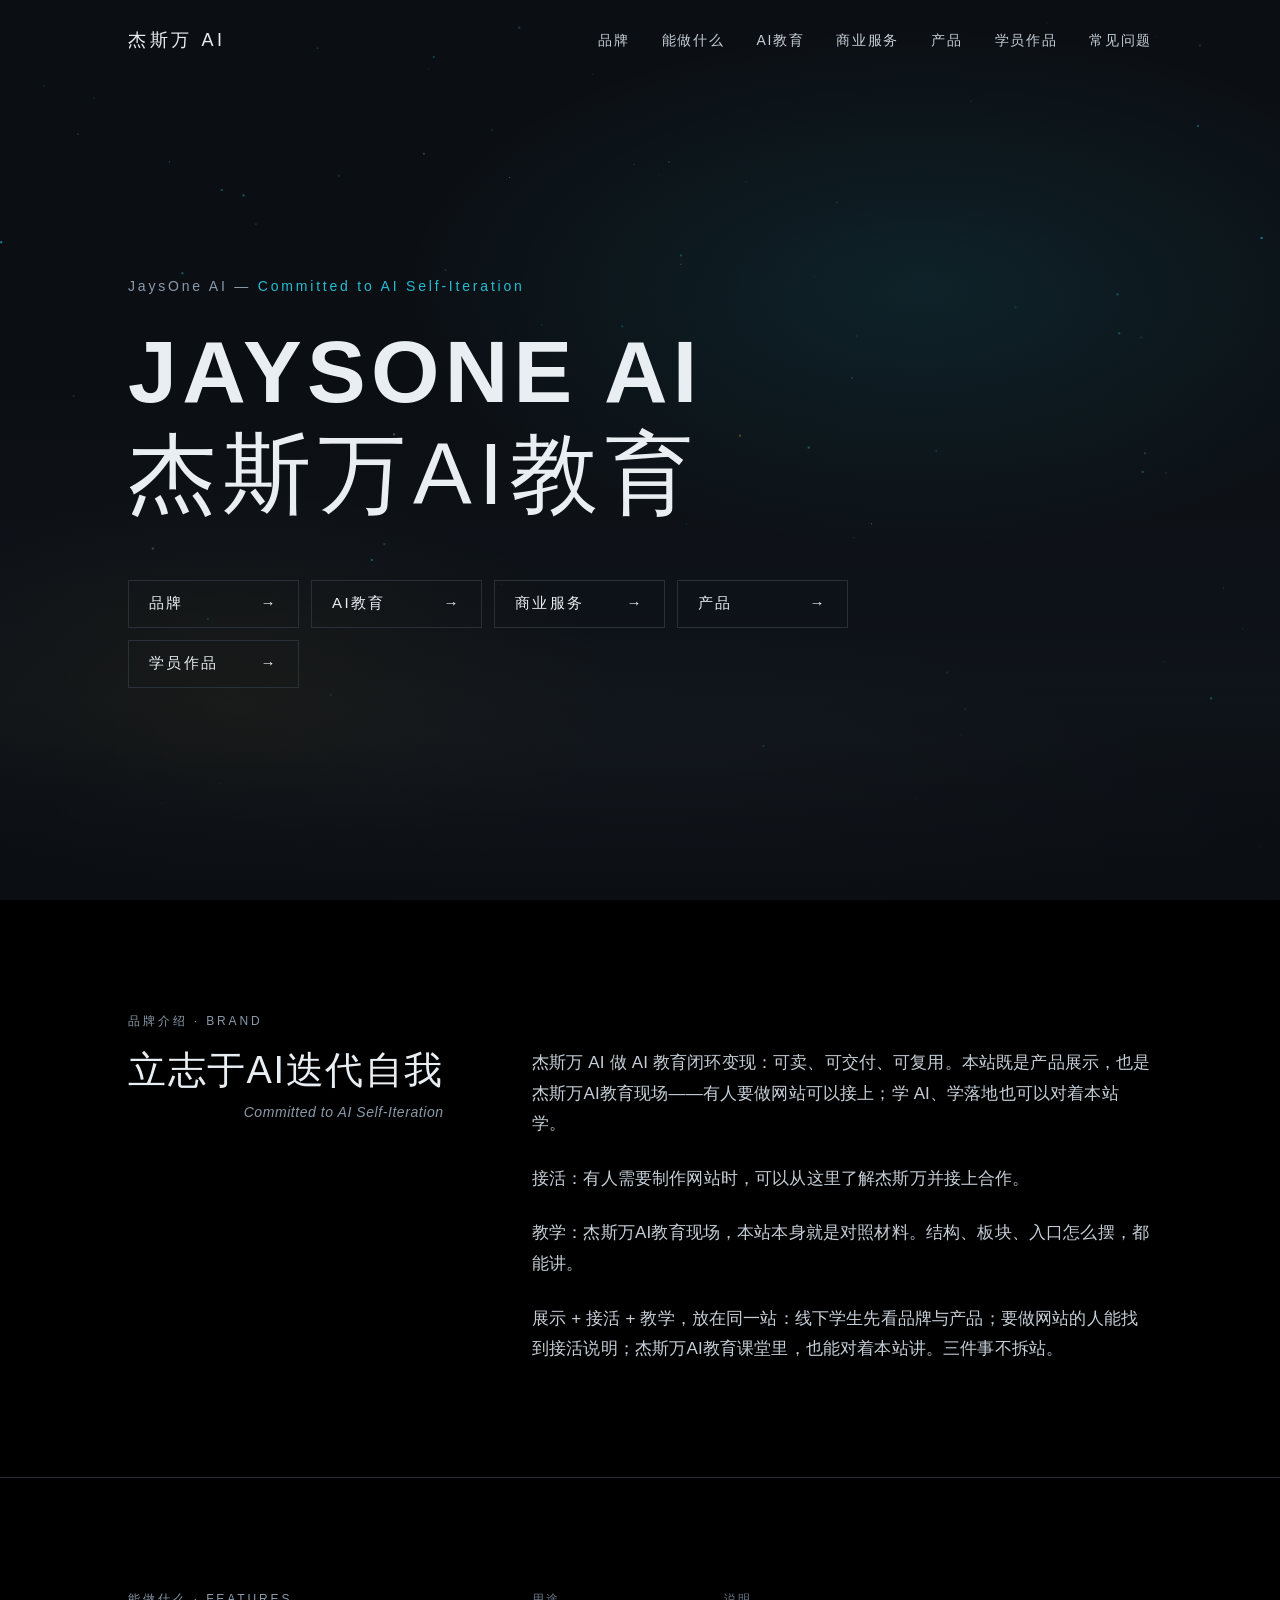
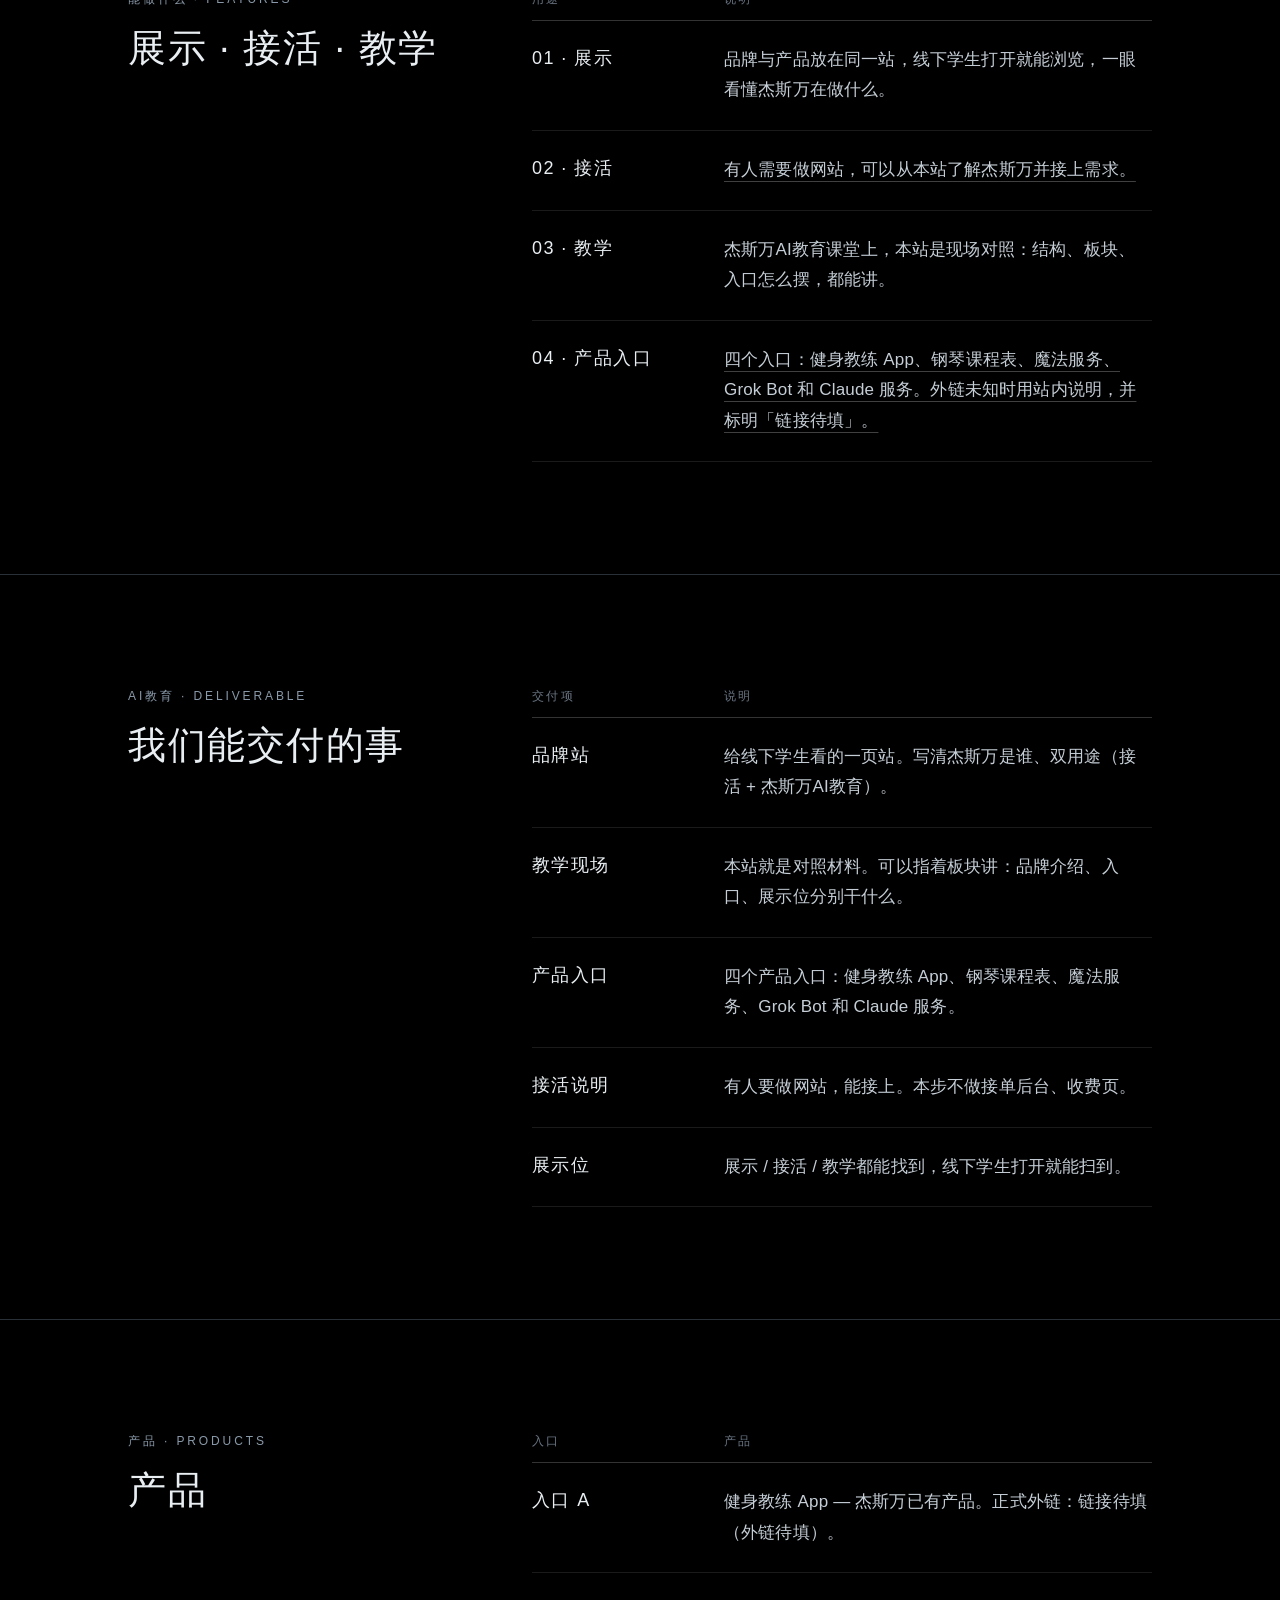
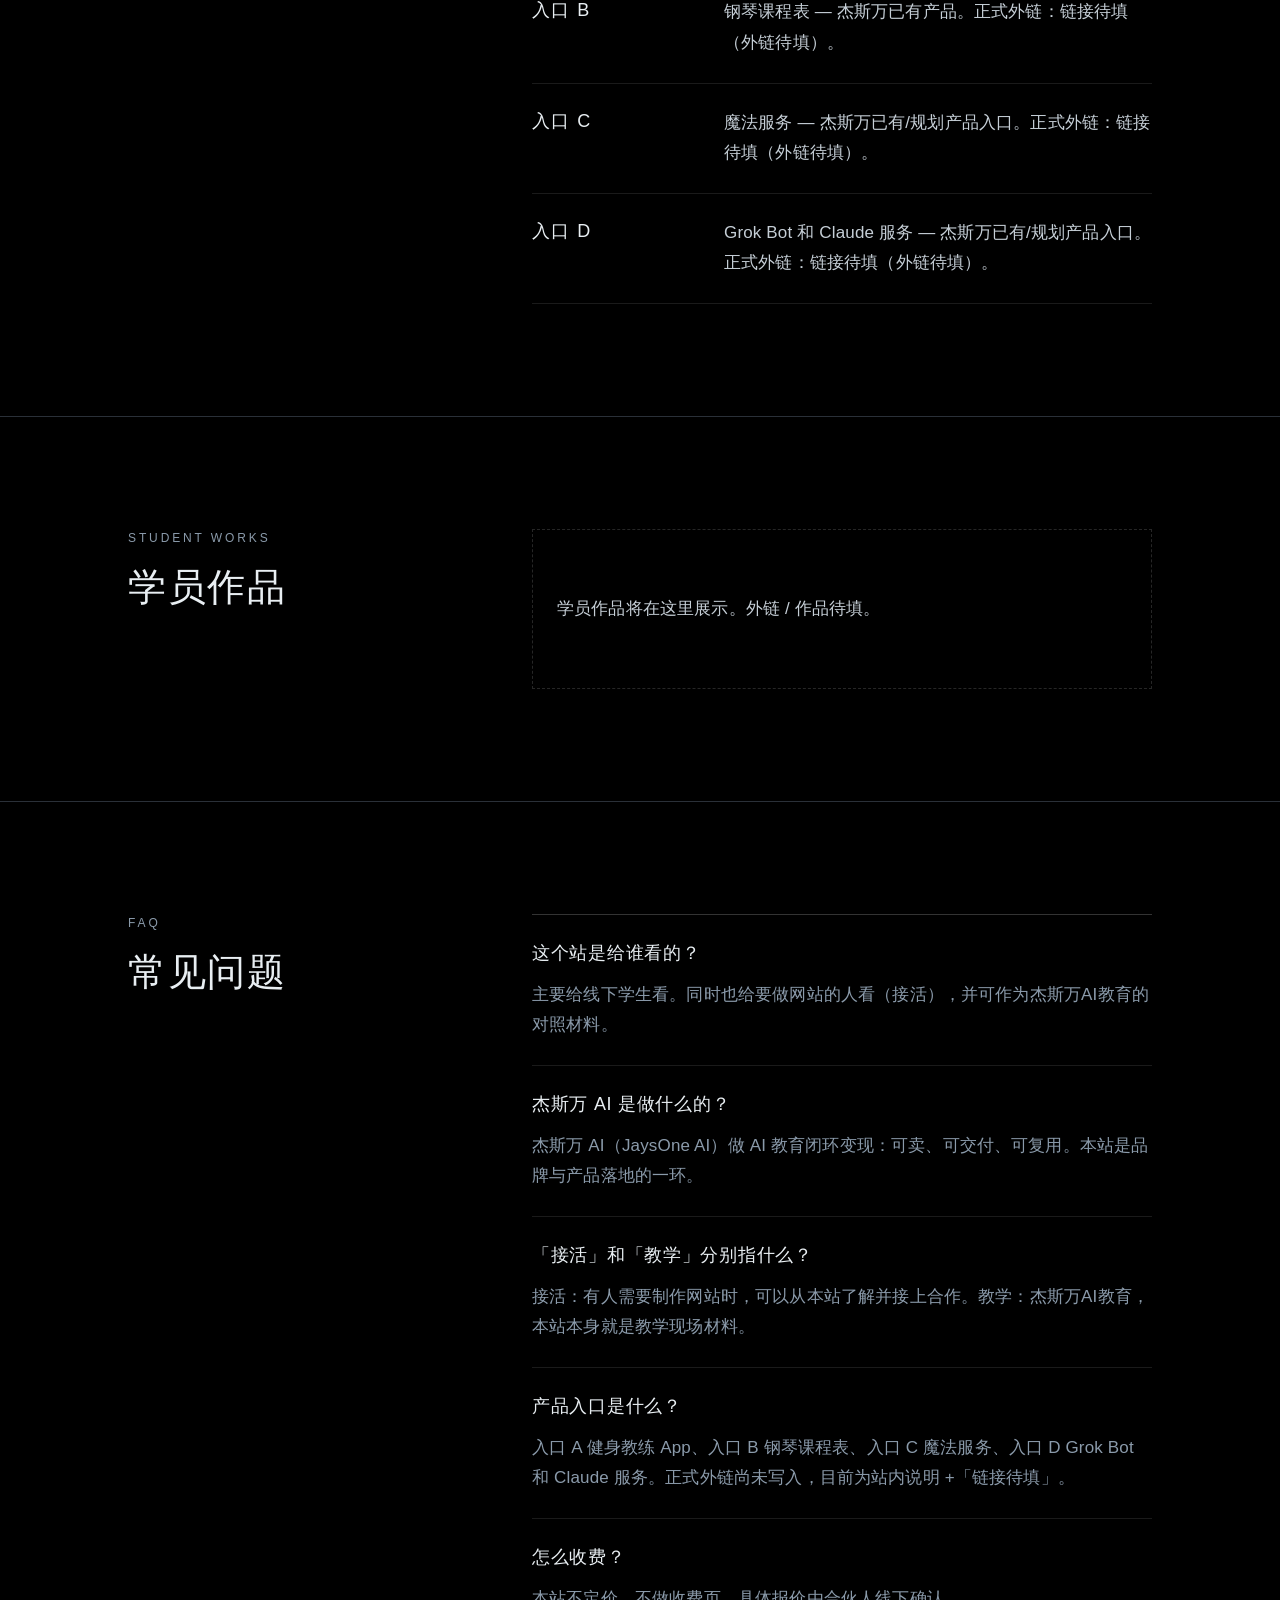
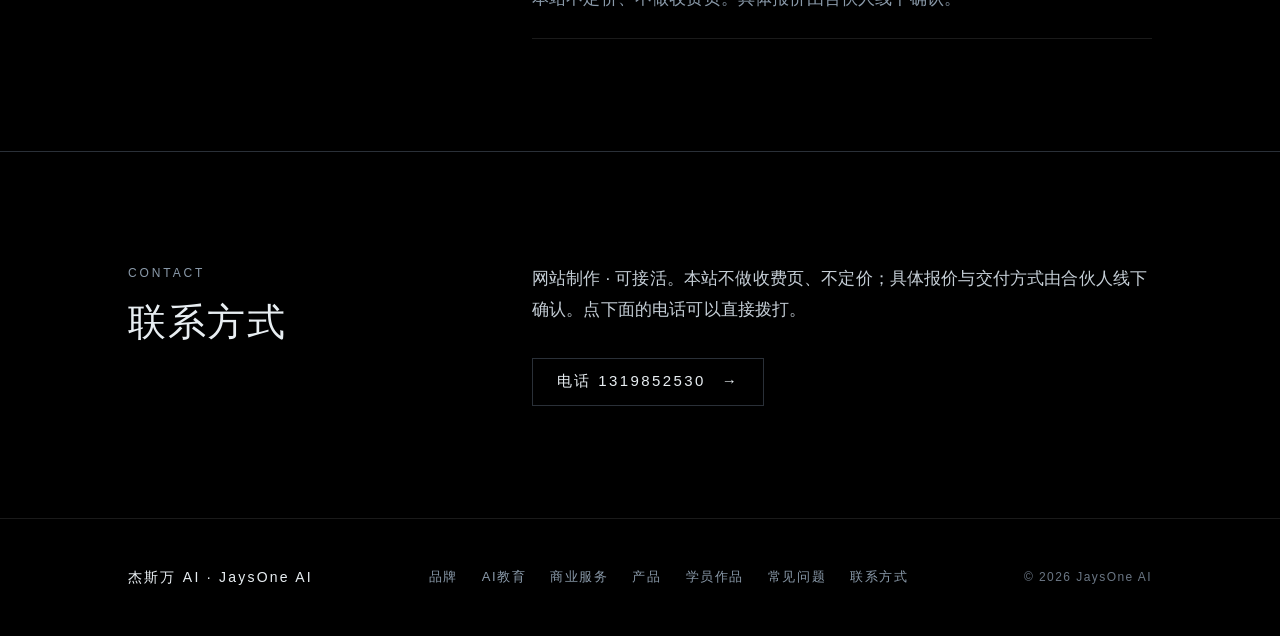
==== commit cdd086cd: "JaysOne ?v=24: add 商业服务 next to AI教育 in nav/hero/footer" ====
--- a/index.html
+++ b/index.html
@@ -1 +1 @@
-<!DOCTYPE html><html lang="zh-CN" class="h-full antialiased"><head><meta charSet="utf-8"/><meta name="viewport" content="width=device-width, initial-scale=1"/><link rel="stylesheet" href="/_next/static/chunks/2nbuynx2t7bk9.css" data-precedence="next"/><link rel="preload" as="script" fetchPriority="low" href="/_next/static/chunks/3l04zcqx63h3y.js"/><script src="/_next/static/chunks/41qfcvra0dvw4.js" async=""></script><script src="/_next/static/chunks/27t_qfc-3_lzs.js" async=""></script><script src="/_next/static/chunks/turbopack-204cpt9buc445.js" async=""></script><script src="/_next/static/chunks/3fntmmi971322.js" async=""></script><script src="/_next/static/chunks/2af-e700bce9a.js" async=""></script><title>JaysOne AI 杰斯万AI教育</title><meta name="description" content="杰斯万 AI（JaysOne AI）— 立志于AI迭代自我 — AI 教育闭环变现：可卖、可交付、可复用。"/><link rel="icon" href="/favicon.ico?favicon.2vob68tjqpejf.ico" sizes="256x256" type="image/x-icon"/><script src="/_next/static/chunks/0cz1d0mv5g_q7.js" noModule=""></script></head><body class="min-h-full flex flex-col bg-[#0B0F14] text-[#e8eef2]"><div hidden=""><!--$--><!--/$--></div><main class="min-h-screen bg-[#0B0F14] text-[#e8eef2]"><header class="absolute inset-x-0 top-0 z-50"><div class="mx-auto w-full max-w-[1120px] px-6 lg:px-12 flex h-16 items-center justify-between gap-6 lg:h-20"><a href="#top" class="shrink-0 whitespace-nowrap text-[18px] tracking-[0.2em] text-[#e8eef2]">杰斯万 AI</a><nav class="hidden items-center gap-x-8 md:flex" aria-label="Primary"><a href="#brand" class="whitespace-nowrap text-[14px] tracking-[0.12em] text-[#c5ced6] transition-opacity hover:text-[#e8eef2]">品牌</a><a href="#features" class="whitespace-nowrap text-[14px] tracking-[0.12em] text-[#c5ced6] transition-opacity hover:text-[#e8eef2]">能做什么</a><a href="#deliver" class="whitespace-nowrap text-[14px] tracking-[0.12em] text-[#c5ced6] transition-opacity hover:text-[#e8eef2]">AI教育</a><a href="#products" class="whitespace-nowrap text-[14px] tracking-[0.12em] text-[#c5ced6] transition-opacity hover:text-[#e8eef2]">产品</a><a href="#works" class="whitespace-nowrap text-[14px] tracking-[0.12em] text-[#c5ced6] transition-opacity hover:text-[#e8eef2]">学员作品</a><a href="#faq" class="whitespace-nowrap text-[14px] tracking-[0.12em] text-[#c5ced6] transition-opacity hover:text-[#e8eef2]">常见问题</a></nav><button type="button" class="-mr-2 inline-flex h-10 w-10 items-center justify-center text-[#e8eef2] md:hidden" aria-expanded="false" aria-label="菜单"><span class="flex flex-col gap-1.5"><span class="block h-px w-6 bg-current transition-transform "></span><span class="block h-px w-6 bg-current transition-transform "></span></span></button></div></header><section id="top" class="relative flex min-h-[640px] w-full items-center overflow-hidden lg:min-h-[820px]" style="height:100svh;max-height:960px;background:#0B0F14" aria-label="JaysOne AI hero"><div class="absolute inset-0" aria-hidden="true" style="background:radial-gradient(ellipse 70% 50% at 72% 32%, rgba(46,230,255,0.10), transparent 58%), radial-gradient(ellipse 50% 40% at 18% 78%, rgba(255,176,32,0.07), transparent 60%), radial-gradient(ellipse 90% 55% at 50% 100%, rgba(42,48,56,0.55), transparent 55%), linear-gradient(180deg, #0B0F14 0%, #0B0F14 42%, #10161c 78%, #0B0F14 100%)"></div><canvas aria-hidden="true" class="pointer-events-none absolute inset-0 h-full w-full transition-opacity duration-500 ease-out" style="opacity:0.35;z-index:1"></canvas><div class="jo-intro" aria-hidden="true"><canvas aria-hidden="true" class="pointer-events-none absolute inset-0 h-full w-full" style="z-index:0"></canvas><div class="jo-intro-inner jo-intro-type" style="position:relative;z-index:4"><div class="jo-intro-eyebrow">JaysOne AI Education</div><h2 class="jo-intro-title"><span class="sr-only">JAYSONE AI</span></h2><div class="jo-intro-sub"></div><span class="jo-intro-rule"></span><div class="jo-intro-lower">Committed to AI Self-Iteration</div></div></div><div class="pointer-events-none absolute inset-0 transition-opacity duration-500" aria-hidden="true" style="opacity:0;z-index:2;background:linear-gradient(180deg, rgba(11,15,20,0.25) 0%, rgba(11,15,20,0.08) 40%, rgba(11,15,20,0.55) 100%)"></div><div class="pointer-events-none absolute inset-x-0 bottom-0 h-40" style="background:linear-gradient(to top, #0B0F14, transparent);z-index:3"></div><div class="relative z-10 mx-auto w-full max-w-[1120px] px-6 lg:px-12 pt-16 jo-hero-copy"><p class="jo-reveal jo-reveal-1 mb-6 text-[12px] tracking-[0.2em] text-[#8a9aaa] lg:text-[14px]">JaysOne AI —<!-- --> <span class="text-[#2EE6FF]/80">Committed to AI Self-Iteration</span></p><h1 class="jo-reveal jo-reveal-2 text-[44px] font-semibold uppercase leading-[1.15] tracking-[0.06em] text-[#e8eef2] sm:text-[64px] lg:text-[88px]">JAYSONE AI<br/><span class="font-medium normal-case tracking-[0.08em]">杰斯万AI教育</span></h1><div class="jo-reveal jo-reveal-3 mt-10 grid max-w-[720px] grid-cols-2 gap-3 sm:grid-cols-4 lg:mt-14"><a href="#brand" class="flex h-12 items-center justify-between gap-3 border border-[#2A3038] px-5 text-[15px] tracking-[0.16em] text-[#e8eef2] transition-colors hover:border-[#2EE6FF]/70 hover:text-[#2EE6FF]"><span class="whitespace-nowrap">品牌</span> <span aria-hidden="true">→</span></a><a href="#deliver" class="flex h-12 items-center justify-between gap-3 border border-[#2A3038] px-5 text-[15px] tracking-[0.16em] text-[#e8eef2] transition-colors hover:border-[#2EE6FF]/70 hover:text-[#2EE6FF]"><span class="whitespace-nowrap">AI教育</span> <span aria-hidden="true">→</span></a><a href="#products" class="flex h-12 items-center justify-between gap-3 border border-[#2A3038] px-5 text-[15px] tracking-[0.16em] text-[#e8eef2] transition-colors hover:border-[#2EE6FF]/70 hover:text-[#2EE6FF]"><span class="whitespace-nowrap">产品</span> <span aria-hidden="true">→</span></a><a href="#works" class="flex h-12 items-center justify-between gap-3 border border-[#2A3038] px-5 text-[15px] tracking-[0.16em] text-[#e8eef2] transition-colors hover:border-[#2EE6FF]/70 hover:text-[#2EE6FF]"><span class="whitespace-nowrap">学员作品</span> <span aria-hidden="true">→</span></a></div></div></section><section id="brand" class="scroll-mt-16 bg-black py-16 lg:py-28" aria-labelledby="brand-heading"><div class="mx-auto w-full max-w-[1120px] px-6 lg:px-12 grid gap-8 lg:grid-cols-[340px_1fr] lg:gap-16"><div><p class="mb-4 text-[12px] uppercase tracking-[0.24em] text-[#8a9aaa]">品牌介绍 · Brand</p><div class="inline-flex max-w-full flex-col items-end"><h2 id="brand-heading" class="text-[30px] font-light leading-[1.3] tracking-[0.04em] text-[#e8eef2] lg:text-[38px] self-start lg:whitespace-nowrap">立志于AI迭代自我</h2><p class="mt-1.5 max-w-full text-right text-[13px] italic leading-[1.4] tracking-[0.04em] text-[#8a9aaa] lg:mt-2 lg:text-[14px]">Committed to AI Self-Iteration</p></div></div><div class="text-[15px] leading-[1.8] text-[#c5ced6] lg:text-[17px] max-w-[680px] space-y-6 lg:pt-9"><p>杰斯万 AI 做 AI 教育闭环变现：可卖、可交付、可复用。本站既是产品展示，也是杰斯万AI教育现场——有人要做网站可以接上；学 AI、学落地也可以对着本站学。</p><p>接活：有人需要制作网站时，可以从这里了解杰斯万并接上合作。</p><p>教学：杰斯万AI教育现场，本站本身就是对照材料。结构、板块、入口怎么摆，都能讲。</p><p>展示 + 接活 + 教学，放在同一站：线下学生先看品牌与产品；要做网站的人能找到接活说明；杰斯万AI教育课堂里，也能对着本站讲。三件事不拆站。</p></div></div></section><div class="bg-black" aria-label="JaysOne AI sections"><section id="features" class="scroll-mt-16 border-t border-[#2A3038] py-16 lg:py-28"><div class="mx-auto w-full max-w-[1120px] px-6 lg:px-12 grid gap-8 lg:grid-cols-[340px_1fr] lg:gap-16"><div><p class="mb-4 text-[12px] uppercase tracking-[0.24em] text-[#8a9aaa]">能做什么 · Features</p><h2 class="text-[30px] font-light leading-[1.3] tracking-[0.04em] text-[#e8eef2] lg:text-[38px]">展示 · 接活 · 教学</h2></div><div class="min-w-0"><div><div class="hidden grid-cols-[160px_1fr] gap-8 border-b border-white/20 pb-3 text-[12px] tracking-[0.2em] text-[#6a7684] sm:grid"><span>用途</span><span>说明</span></div><ul><li class="grid gap-2 border-b border-white/10 py-6 sm:grid-cols-[160px_1fr] sm:gap-8"><span class="text-[16px] tracking-[0.08em] text-[#e8eef2] lg:text-[18px]">01 · 展示</span><span class="text-[15px] leading-[1.8] text-[#c5ced6] lg:text-[17px]">品牌与产品放在同一站，线下学生打开就能浏览，一眼看懂杰斯万在做什么。</span></li><li class="grid gap-2 border-b border-white/10 py-6 sm:grid-cols-[160px_1fr] sm:gap-8"><span class="text-[16px] tracking-[0.08em] text-[#e8eef2] lg:text-[18px]">02 · 接活</span><span class="text-[15px] leading-[1.8] text-[#c5ced6] lg:text-[17px]"><a href="#contact" class="underline decoration-white/25 underline-offset-[6px] hover:decoration-white">有人需要做网站，可以从本站了解杰斯万并接上需求。</a></span></li><li class="grid gap-2 border-b border-white/10 py-6 sm:grid-cols-[160px_1fr] sm:gap-8"><span class="text-[16px] tracking-[0.08em] text-[#e8eef2] lg:text-[18px]">03 · 教学</span><span class="text-[15px] leading-[1.8] text-[#c5ced6] lg:text-[17px]">杰斯万AI教育课堂上，本站是现场对照：结构、板块、入口怎么摆，都能讲。</span></li><li class="grid gap-2 border-b border-white/10 py-6 sm:grid-cols-[160px_1fr] sm:gap-8"><span class="text-[16px] tracking-[0.08em] text-[#e8eef2] lg:text-[18px]">04 · 产品入口</span><span class="text-[15px] leading-[1.8] text-[#c5ced6] lg:text-[17px]"><a href="#products" class="underline decoration-white/25 underline-offset-[6px] hover:decoration-white">四个入口：健身教练 App、钢琴课程表、魔法服务、Grok Bot 和 Claude 服务。外链未知时用站内说明，并标明「链接待填」。</a></span></li></ul></div></div></div></section><section id="deliver" class="scroll-mt-16 border-t border-[#2A3038] py-16 lg:py-28"><div class="mx-auto w-full max-w-[1120px] px-6 lg:px-12 grid gap-8 lg:grid-cols-[340px_1fr] lg:gap-16"><div><p class="mb-4 text-[12px] uppercase tracking-[0.24em] text-[#8a9aaa]">AI教育 · Deliverable</p><h2 class="text-[30px] font-light leading-[1.3] tracking-[0.04em] text-[#e8eef2] lg:text-[38px]">我们能交付的事</h2></div><div class="min-w-0"><div><div class="hidden grid-cols-[160px_1fr] gap-8 border-b border-white/20 pb-3 text-[12px] tracking-[0.2em] text-[#6a7684] sm:grid"><span>交付项</span><span>说明</span></div><ul><li class="grid gap-2 border-b border-white/10 py-6 sm:grid-cols-[160px_1fr] sm:gap-8"><span class="text-[16px] tracking-[0.08em] text-[#e8eef2] lg:text-[18px]">品牌站</span><span class="text-[15px] leading-[1.8] text-[#c5ced6] lg:text-[17px]">给线下学生看的一页站。写清杰斯万是谁、双用途（接活 + 杰斯万AI教育）。</span></li><li class="grid gap-2 border-b border-white/10 py-6 sm:grid-cols-[160px_1fr] sm:gap-8"><span class="text-[16px] tracking-[0.08em] text-[#e8eef2] lg:text-[18px]">教学现场</span><span class="text-[15px] leading-[1.8] text-[#c5ced6] lg:text-[17px]">本站就是对照材料。可以指着板块讲：品牌介绍、入口、展示位分别干什么。</span></li><li class="grid gap-2 border-b border-white/10 py-6 sm:grid-cols-[160px_1fr] sm:gap-8"><span class="text-[16px] tracking-[0.08em] text-[#e8eef2] lg:text-[18px]">产品入口</span><span class="text-[15px] leading-[1.8] text-[#c5ced6] lg:text-[17px]">四个产品入口：健身教练 App、钢琴课程表、魔法服务、Grok Bot 和 Claude 服务。</span></li><li class="grid gap-2 border-b border-white/10 py-6 sm:grid-cols-[160px_1fr] sm:gap-8"><span class="text-[16px] tracking-[0.08em] text-[#e8eef2] lg:text-[18px]">接活说明</span><span class="text-[15px] leading-[1.8] text-[#c5ced6] lg:text-[17px]">有人要做网站，能接上。本步不做接单后台、收费页。</span></li><li class="grid gap-2 border-b border-white/10 py-6 sm:grid-cols-[160px_1fr] sm:gap-8"><span class="text-[16px] tracking-[0.08em] text-[#e8eef2] lg:text-[18px]">展示位</span><span class="text-[15px] leading-[1.8] text-[#c5ced6] lg:text-[17px]">展示 / 接活 / 教学都能找到，线下学生打开就能扫到。</span></li></ul></div></div></div></section><section id="products" class="scroll-mt-16 border-t border-[#2A3038] py-16 lg:py-28"><div class="mx-auto w-full max-w-[1120px] px-6 lg:px-12 grid gap-8 lg:grid-cols-[340px_1fr] lg:gap-16"><div><p class="mb-4 text-[12px] uppercase tracking-[0.24em] text-[#8a9aaa]">产品 · Products</p><h2 class="text-[30px] font-light leading-[1.3] tracking-[0.04em] text-[#e8eef2] lg:text-[38px]">产品</h2></div><div class="min-w-0"><div><div class="hidden grid-cols-[160px_1fr] gap-8 border-b border-white/20 pb-3 text-[12px] tracking-[0.2em] text-[#6a7684] sm:grid"><span>入口</span><span>产品</span></div><ul><li class="grid gap-2 border-b border-white/10 py-6 sm:grid-cols-[160px_1fr] sm:gap-8"><span class="text-[16px] tracking-[0.08em] text-[#e8eef2] lg:text-[18px]">入口 A</span><span class="text-[15px] leading-[1.8] text-[#c5ced6] lg:text-[17px]">健身教练 App — 杰斯万已有产品。正式外链：链接待填（外链待填）。</span></li><li class="grid gap-2 border-b border-white/10 py-6 sm:grid-cols-[160px_1fr] sm:gap-8"><span class="text-[16px] tracking-[0.08em] text-[#e8eef2] lg:text-[18px]">入口 B</span><span class="text-[15px] leading-[1.8] text-[#c5ced6] lg:text-[17px]">钢琴课程表 — 杰斯万已有产品。正式外链：链接待填（外链待填）。</span></li><li class="grid gap-2 border-b border-white/10 py-6 sm:grid-cols-[160px_1fr] sm:gap-8"><span class="text-[16px] tracking-[0.08em] text-[#e8eef2] lg:text-[18px]">入口 C</span><span class="text-[15px] leading-[1.8] text-[#c5ced6] lg:text-[17px]">魔法服务 — 杰斯万已有/规划产品入口。正式外链：链接待填（外链待填）。</span></li><li class="grid gap-2 border-b border-white/10 py-6 sm:grid-cols-[160px_1fr] sm:gap-8"><span class="text-[16px] tracking-[0.08em] text-[#e8eef2] lg:text-[18px]">入口 D</span><span class="text-[15px] leading-[1.8] text-[#c5ced6] lg:text-[17px]">Grok Bot 和 Claude 服务 — 杰斯万已有/规划产品入口。正式外链：链接待填（外链待填）。</span></li></ul></div></div></div></section><section id="works" class="scroll-mt-16 border-t border-[#2A3038] py-16 lg:py-28"><div class="mx-auto w-full max-w-[1120px] px-6 lg:px-12 grid gap-8 lg:grid-cols-[340px_1fr] lg:gap-16"><div><p class="mb-4 text-[12px] uppercase tracking-[0.24em] text-[#8a9aaa]">Student Works</p><h2 class="text-[30px] font-light leading-[1.3] tracking-[0.04em] text-[#e8eef2] lg:text-[38px]">学员作品</h2></div><div class="min-w-0"><div class="flex min-h-[160px] items-center border border-dashed border-white/15 px-6 py-10"><p class="text-[15px] leading-[1.8] text-[#c5ced6] lg:text-[17px]">学员作品将在这里展示。外链 / 作品待填。</p></div></div></div></section><section id="faq" class="scroll-mt-16 border-t border-[#2A3038] py-16 lg:py-28"><div class="mx-auto w-full max-w-[1120px] px-6 lg:px-12 grid gap-8 lg:grid-cols-[340px_1fr] lg:gap-16"><div><p class="mb-4 text-[12px] uppercase tracking-[0.24em] text-[#8a9aaa]">FAQ</p><h2 class="text-[30px] font-light leading-[1.3] tracking-[0.04em] text-[#e8eef2] lg:text-[38px]">常见问题</h2></div><div class="min-w-0"><ul class="border-t border-white/20"><li class="border-b border-white/10 py-6"><p class="text-[16px] leading-[1.6] tracking-[0.04em] text-[#e8eef2] lg:text-[18px]">这个站是给谁看的？</p><p class="mt-3 text-[15px] leading-[1.8] text-[#8a9aaa] lg:text-[17px]">主要给线下学生看。同时也给要做网站的人看（接活），并可作为杰斯万AI教育的对照材料。</p></li><li class="border-b border-white/10 py-6"><p class="text-[16px] leading-[1.6] tracking-[0.04em] text-[#e8eef2] lg:text-[18px]">杰斯万 AI 是做什么的？</p><p class="mt-3 text-[15px] leading-[1.8] text-[#8a9aaa] lg:text-[17px]">杰斯万 AI（JaysOne AI）做 AI 教育闭环变现：可卖、可交付、可复用。本站是品牌与产品落地的一环。</p></li><li class="border-b border-white/10 py-6"><p class="text-[16px] leading-[1.6] tracking-[0.04em] text-[#e8eef2] lg:text-[18px]">「接活」和「教学」分别指什么？</p><p class="mt-3 text-[15px] leading-[1.8] text-[#8a9aaa] lg:text-[17px]">接活：有人需要制作网站时，可以从本站了解并接上合作。教学：杰斯万AI教育，本站本身就是教学现场材料。</p></li><li class="border-b border-white/10 py-6"><p class="text-[16px] leading-[1.6] tracking-[0.04em] text-[#e8eef2] lg:text-[18px]">产品入口是什么？</p><p class="mt-3 text-[15px] leading-[1.8] text-[#8a9aaa] lg:text-[17px]">入口 A 健身教练 App、入口 B 钢琴课程表、入口 C 魔法服务、入口 D Grok Bot 和 Claude 服务。正式外链尚未写入，目前为站内说明 +「链接待填」。</p></li><li class="border-b border-white/10 py-6"><p class="text-[16px] leading-[1.6] tracking-[0.04em] text-[#e8eef2] lg:text-[18px]">怎么收费？</p><p class="mt-3 text-[15px] leading-[1.8] text-[#8a9aaa] lg:text-[17px]">本站不定价、不做收费页。具体报价由合伙人线下确认。</p></li></ul></div></div></section><section id="contact" class="scroll-mt-16 border-t border-[#2A3038] py-16 lg:py-28"><div class="mx-auto w-full max-w-[1120px] px-6 lg:px-12 grid gap-8 lg:grid-cols-[340px_1fr] lg:gap-16"><div><p class="mb-4 text-[12px] uppercase tracking-[0.24em] text-[#8a9aaa]">Contact</p><h2 class="text-[30px] font-light leading-[1.3] tracking-[0.04em] text-[#e8eef2] lg:text-[38px]">联系方式</h2></div><div class="min-w-0"><p class="text-[15px] leading-[1.8] text-[#c5ced6] lg:text-[17px] max-w-[640px]">网站制作 · 可接活。本站不做收费页、不定价；具体报价与交付方式由合伙人线下确认。点下面的电话可以直接拨打。</p><a href="tel:1319852530" class="mt-8 inline-flex h-12 items-center gap-4 border border-[#2A3038] px-6 text-[15px] tracking-[0.16em] text-[#e8eef2] transition-colors hover:border-[#2EE6FF]/70 hover:bg-white/5">电话 1319852530 <span aria-hidden="true">→</span></a></div></div></section></div><footer class="border-t border-white/10 bg-black py-10 lg:py-12"><div class="mx-auto w-full max-w-[1120px] px-6 lg:px-12 flex flex-col gap-6 lg:flex-row lg:items-center lg:justify-between"><p class="text-[14px] tracking-[0.16em] text-[#e8eef2]">杰斯万 AI · JaysOne AI</p><nav class="flex flex-wrap gap-x-6 gap-y-3" aria-label="Footer"><a href="#brand" class="whitespace-nowrap text-[13px] tracking-[0.12em] text-[#8a9aaa] hover:text-[#e8eef2]">品牌</a><a href="#deliver" class="whitespace-nowrap text-[13px] tracking-[0.12em] text-[#8a9aaa] hover:text-[#e8eef2]">AI教育</a><a href="#products" class="whitespace-nowrap text-[13px] tracking-[0.12em] text-[#8a9aaa] hover:text-[#e8eef2]">产品</a><a href="#works" class="whitespace-nowrap text-[13px] tracking-[0.12em] text-[#8a9aaa] hover:text-[#e8eef2]">学员作品</a><a href="#faq" class="whitespace-nowrap text-[13px] tracking-[0.12em] text-[#8a9aaa] hover:text-[#e8eef2]">常见问题</a><a href="#contact" class="whitespace-nowrap text-[13px] tracking-[0.12em] text-[#8a9aaa] hover:text-[#e8eef2]">联系方式</a></nav><p class="text-[12px] tracking-[0.12em] text-[#6a7684]">© 2026 JaysOne AI</p></div></footer></main><!--$--><!--/$--><script src="/_next/static/chunks/3l04zcqx63h3y.js" id="_R_" async=""></script><script>(self.__next_f=self.__next_f||[]).push([0])</script><script>self.__next_f.push([1,"1:\"$Sreact.fragment\"\n2:I[39756,[\"/_next/static/chunks/3fntmmi971322.js\"],\"default\"]\n3:I[37457,[\"/_next/static/chunks/3fntmmi971322.js\"],\"default\"]\n4:I[18529,[\"/_next/static/chunks/3fntmmi971322.js\",\"/_next/static/chunks/2af-e700bce9a.js\"],\"Nav\"]\n5:I[75293,[\"/_next/static/chunks/3fntmmi971322.js\",\"/_next/static/chunks/2af-e700bce9a.js\"],\"Hero\"]\n12:I[68027,[\"/_next/static/chunks/3fntmmi971322.js\"],\"default\",1]\n:HL[\"/_next/static/chunks/2nbuynx2t7bk9.css\",\"style\"]\n0:{\"P\":null,\"c\":[\"\",\"\"],\"q\":\"\",\"i\":false,\"f\":[[[\"\",{\"children\":[\"__PAGE__\",{},\"$undefined\",\"$undefined\",4608]},\"$undefined\",\"$undefined\",4624],[[\"$\",\"$1\",\"c\",{\"children\":[[[\"$\",\"link\",\"0\",{\"rel\":\"stylesheet\",\"href\":\"/_next/static/chunks/2nbuynx2t7bk9.css\",\"precedence\":\"next\",\"crossOrigin\":\"$undefined\",\"nonce\":\"$undefined\"}],[\"$\",\"script\",\"script-0\",{\"src\":\"/_next/static/chunks/3fntmmi971322.js\",\"async\":true,\"nonce\":\"$undefined\"}]],[\"$\",\"html\",null,{\"lang\":\"zh-CN\",\"className\":\"h-full antialiased\",\"children\":[\"$\",\"body\",null,{\"className\":\"min-h-full flex flex-col bg-[#0B0F14] text-[#e8eef2]\",\"children\":[\"$\",\"$L2\",null,{\"parallelRouterKey\":\"children\",\"error\":\"$undefined\",\"errorStyles\":\"$undefined\",\"errorScripts\":\"$undefined\",\"template\":[\"$\",\"$L3\",null,{}],\"templateStyles\":\"$undefined\",\"templateScripts\":\"$undefined\",\"notFound\":[[[\"$\",\"title\",null,{\"children\":\"404: This page could not be found.\"}],[\"$\",\"div\",null,{\"style\":{\"fontFamily\":\"system-ui,\\\"Segoe UI\\\",Roboto,Helvetica,Arial,sans-serif,\\\"Apple Color Emoji\\\",\\\"Segoe UI Emoji\\\"\",\"height\":\"100vh\",\"textAlign\":\"center\",\"display\":\"flex\",\"flexDirection\":\"column\",\"alignItems\":\"center\",\"justifyContent\":\"center\"},\"children\":[\"$\",\"div\",null,{\"children\":[[\"$\",\"style\",null,{\"dangerouslySetInnerHTML\":{\"__html\":\"body{color:#000;background:#fff;margin:0}.next-error-h1{border-right:1px solid rgba(0,0,0,.3)}@media (prefers-color-scheme:dark){body{color:#fff;background:#000}.next-error-h1{border-right:1px solid rgba(255,255,255,.3)}}\"}}],[\"$\",\"h1\",null,{\"className\":\"next-error-h1\",\"style\":{\"display\":\"inline-block\",\"margin\":\"0 20px 0 0\",\"padding\":\"0 23px 0 0\",\"fontSize\":24,\"fontWeight\":500,\"verticalAlign\":\"top\",\"lineHeight\":\"49px\"},\"children\":404}],[\"$\",\"div\",null,{\"style\":{\"display\":\"inline-block\"},\"children\":[\"$\",\"h2\",null,{\"style\":{\"fontSize\":14,\"fontWeight\":400,\"lineHeight\":\"49px\",\"margin\":0},\"children\":\"This page could not be found.\"}]}]]}]}]],[]],\"forbidden\":\"$undefined\",\"unauthorized\":\"$undefined\"}]}]}]]}],{\"children\":[[\"$\",\"$1\",\"c\",{\"children\":[[\"$\",\"main\",null,{\"className\":\"min-h-screen bg-[#0B0F14] text-[#e8eef2]\",\"children\":[[\"$\",\"$L4\",null,{}],[\"$\",\"$L5\",null,{}],[\"$\",\"section\",null,{\"id\":\"brand\",\"className\":\"scroll-mt-16 bg-black py-16 lg:py-28\",\"aria-labelledby\":\"brand-heading\",\"children\":[\"$\",\"div\",null,{\"className\":\"mx-auto w-full max-w-[1120px] px-6 lg:px-12 grid gap-8 lg:grid-cols-[340px_1fr] lg:gap-16\",\"children\":[[\"$\",\"div\",null,{\"children\":[[\"$\",\"p\",null,{\"className\":\"mb-4 text-[12px] uppercase tracking-[0.24em] text-[#8a9aaa]\",\"children\":\"品牌介绍 · Brand\"}],[\"$\",\"div\",null,{\"className\":\"inline-flex max-w-full flex-col items-end\",\"children\":[[\"$\",\"h2\",null,{\"id\":\"brand-heading\",\"className\":\"text-[30px] font-light leading-[1.3] tracking-[0.04em] text-[#e8eef2] lg:text-[38px] self-start lg:whitespace-nowrap\",\"children\":\"立志于AI迭代自我\"}],[\"$\",\"p\",null,{\"className\":\"mt-1.5 max-w-full text-right text-[13px] italic leading-[1.4] tracking-[0.04em] text-[#8a9aaa] lg:mt-2 lg:text-[14px]\",\"children\":\"Committed to AI Self-Iteration\"}]]}]]}],[\"$\",\"div\",null,{\"className\":\"text-[15px] leading-[1.8] text-[#c5ced6] lg:text-[17px] max-w-[680px] space-y-6 lg:pt-9\",\"children\":[[\"$\",\"p\",\"杰斯万 AI 做 AI 教育闭环变现：可卖、可交\",{\"children\":\"杰斯万 AI 做 AI 教育闭环变现：可卖、可交付、可复用。本站既是产品展示，也是杰斯万AI教育现场——有人要做网站可以接上；学 AI、学落地也可以对着本站学。\"}],[\"$\",\"p\",\"接活：有人需要制作网站时，可以从这里了解杰斯万并\",{\"children\":\"接活：有人需要制作网站时，可以从这里了解杰斯万并接上合作。\"}],[\"$\",\"p\",\"教学：杰斯万AI教育现场，本站本身就是对照材料。\",{\"children\":\"教学：杰斯万AI教育现场，本站本身就是对照材料。结构、板块、入口怎么摆，都能讲。\"}],[\"$\",\"p\",\"展示 + 接活 + 教学，放在同一站：线下学生先\",{\"children\":\"展示 + 接活 + 教学，放在同一站：线下学生先看品牌与产品；要做网站的人能找到接活说明；杰斯万AI教育课堂里，也能对着本站讲。三件事不拆站。\"}]]}]]}]}],[\"$\",\"div\",null,{\"className\":\"bg-black\",\"aria-label\":\"JaysOne AI sections\",\"children\":[[\"$\",\"section\",null,{\"id\":\"features\",\"className\":\"scroll-mt-16 border-t border-[#2A3038] py-16 lg:py-28\",\"children\":[\"$\",\"div\",null,{\"className\":\"mx-auto w-full max-w-[1120px] px-6 lg:px-12 grid gap-8 lg:grid-cols-[340px_1fr] lg:gap-16\",\"children\":[[\"$\",\"div\",null,{\"children\":[[\"$\",\"p\",null,{\"className\":\"mb-4 text-[12px] uppercase tracking-[0.24em] text-[#8a9aaa]\",\"children\":\"能做什么 · Features\"}],[\"$\",\"h2\",null,{\"className\":\"text-[30px] font-light leading-[1.3] tracking-[0.04em] text-[#e8eef2] lg:text-[38px]\",\"children\":\"展示 · 接活 · 教学\"}]]}],[\"$\",\"div\",null,{\"className\":\"min-w-0\",\"children\":[\"$\",\"div\",null,{\"children\":[[\"$\",\"div\",null,{\"className\":\"hidden grid-cols-[160px_1fr] gap-8 border-b border-white/20 pb-3 text-[12px] tracking-[0.2em] text-[#6a7684] sm:grid\",\"children\":[\"$L6\",\"$L7\"]}],\"$L8\"]}]}]]}]}],\"$L9\",\"$La\",\"$Lb\",\"$Lc\",\"$Ld\"]}],\"$Le\"]}],[\"$Lf\"],\"$L10\"]}],{},null,false,null]},null,false,null],\"$L11\",false]],\"m\":\"$undefined\",\"G\":[\"$12\",[\"$L13\"]],\"S\":true,\"h\":null,\"r\":\"$undefined\",\"s\":\"$undefined\",\"a\":\"$undefined\",\"l\":\"$undefined\",\"p\":\"$undefined\",\"d\":\"$undefined\",\"b\":\"ub7OrBTvLB_aHGR1LHgqs\"}\n14:I[97367,[\"/_next/static/chunks/3fntmmi971322.js\"],\"OutletBoundary\"]\n15:\"$Sreact.suspense\"\n17:I[97367,[\"/_next/static/chunks/3fntmmi971322.js\"],\"ViewportBoundary\"]\n19:I[97367,[\"/_next/static/chunks/3fntmmi971322.js\"],\"MetadataBoundary\"]\n6:[\"$\",\"span\",null,{\"children\":\"用途\"}]\n7:[\"$\",\"span\",null,{\"children\":\"说明\"}]\n8:[\"$\",\"ul\",null,{\"children\":[[\"$\",\"li\",\"01 · 展示\",{\"className\":\"grid gap-2 border-b border-white/10 py-6 sm:grid-cols-[160px_1fr] sm:gap-8\",\"children\":[[\"$\",\"span\",null,{\"className\":\"text-[16px] tracking-[0.08em] text-[#e8eef2] lg:text-[18px]\",\"children\":\"01 · 展示\"}],[\"$\",\"span\",null,{\"className\":\"text-[15px] leading-[1.8] text-[#c5ced6] lg:text-[17px]\",\"children\":\"品牌与产品放在同一站，线下学生打开就能浏览，一眼看懂杰斯万在做什么。\"}]]}],[\"$\",\"li\",\"02 · 接活\",{\"className\":\"grid gap-2 border-b border-white/10 py-6 sm:grid-cols-[160px_1fr] sm:gap-8\",\"children\":[[\"$\",\"span\",null,{\"className\":\"text-[16px] tracking-[0.08em] text-[#e8eef2] lg:text-[18px]\",\"children\":\"02 · 接活\"}],[\"$\",\"span\",null,{\"className\":\"text-[15px] leading-[1.8] text-[#c5ced6] lg:text-[17px]\",\"children\":[\"$\",\"a\",null,{\"href\":\"#contact\",\"className\":\"underline decoration-white/25 underline-offset-[6px] hover:decoration-white\",\"children\":\"有人需要做网站，可以从本站了解杰斯万并接上需求。\"}]}]]}],[\"$\",\"li\",\"03 · 教学\",{\"className\":\"grid gap-2 border-b border-white/10 py-6 sm:grid-cols-[160px_1fr] sm:gap-8\",\"children\":[[\"$\",\"span\",null,{\"className\":\"text-[16px] tracking-[0.08em] text-[#e8eef2] lg:text-[18px]\",\"children\":\"03 · 教学\"}],[\"$\",\"span\",null,{\"className\":\"text-[15px] leading-[1.8] text-[#c5ced6] lg:text-[17px]\",\"children\":\"杰斯万AI教育课堂上，本站是现场对照：结构、板块、入口怎么摆，都能讲。\"}]]}],[\"$\",\"li\",\"04 · 产品入口\",{\"className\":\"grid gap-2 border-b border-white/10 py-6 sm:grid-cols-[160px_1fr] sm:gap-8\",\"children\":[[\"$\",\"span\",null,{\"className\":\"text-[16px] tracking-[0.08em] text-[#e8eef2] lg:text-[18px]\",\"children\":\"04 · 产品入口\"}],[\"$\",\"span\",null,{\"className\":\"text-[15px] leading-[1.8] text-[#c5ced6] lg:text-[17px]\",\"children\":[\"$\",\"a\",null,{\"href\":\"#products\",\"className\":\"underline decoration-white/25 underline-offset-[6px] hover:decoration-white\",\"children\":\"四个入口：健身教练 App、钢琴课程表、魔法服务、Grok Bot 和 Claude 服务。外链未知时用站内说明，并标明「链接待填」。\"}]}]]}]]}]\n9:[\"$\",\"section\",null,{\"id\":\"deliver\",\"className\":\"scroll-mt-16 border-t border-[#2A3038] py-16 lg:py-28\",\"children\":[\"$\",\"div\",null,{\"className\":\"mx-auto w-full max-w-[1120px] px-6 lg:px-12 grid gap-8 lg:grid-cols-[340px_1fr] lg:gap-16\",\"children\":[[\"$\",\"div\",null,{\"children\":[[\"$\",\"p\",null,{\"className\":\"mb-4 text-[12px] uppercase tracking-[0.24em] text-[#8a9aaa]\",\"children\":\"AI教育 · Deliverable\"}],[\"$\",\"h2\",null,{\"className\":\"text-[30px] font-light leading-[1.3] tracking-[0.04em] text-[#e8eef2] lg:text-[38px]\",\"children\":\"我们能交付的事\"}]]}],[\"$\",\"div\",null,{\"className\":\"min-w-0\",\"children\":[\"$\",\"div\",null,{\"children\":[[\"$\",\"div\",null,{\"className\":\"hidden grid-cols-[160px_1fr] gap-8 border-b border-white/20 pb-3 text-[12px] tracking-[0.2em] text-[#6a7684] sm:grid\",\"children\":[[\"$\",\"span\",null,{\"children\":\"交付项\"}],[\"$\",\"span\",null,{\"children\":\"说明\"}]]}],[\"$\",\"ul\",null,{\"children\":[[\"$\",\"li\",\"品牌站\",{\"className\":\"grid gap-2 border-b border-white/10 py-6 sm:grid-cols-[160px_1fr] sm:gap-8\",\"children\":[[\"$\",\"span\",null,{\"className\":\"text-[16px] tracking-[0.08em] text-[#e8eef2] lg:text-[18px]\",\"children\":\"品牌站\"}],[\"$\",\"span\",null,{\"className\":\"text-[15px] leading-[1.8] text-[#c5ced6] lg:text-[17px]\",\"children\":\"给线下学生看的一页站。写清杰斯万是谁、双用途（接活 + 杰斯万AI教育）。\"}]]}],[\"$\",\"li\",\"教学现场\",{\"className\":\"grid gap-2 border-b border-white/10 py-6 sm:grid-cols-[160px_1fr] sm:gap-8\",\"children\":[[\"$\",\"span\",null,{\"className\":\"text-[16px] tracking-[0.08em] text-[#e8eef2] lg:text-[18px]\",\"children\":\"教学现场\"}],[\"$\",\"span\",null,{\"className\":\"text-[15px] leading-[1.8] text-[#c5ced6] lg:text-[17px]\",\"children\":\"本站就是对照材料。可以指着板块讲：品牌介绍、入口、展示位分别干什么。\"}]]}],[\"$\",\"li\",\"产品入口\",{\"className\":\"grid gap-2 border-b border-white/10 py-6 sm:grid-cols-[160px_1fr] sm:gap-8\",\"children\":[[\"$\",\"span\",null,{\"className\":\"text-[16px] tracking-[0.08em] text-[#e8eef2] lg:text-[18px]\",\"children\":\"产品入口\"}],[\"$\",\"span\",null,{\"className\":\"text-[15px] leading-[1.8] text-[#c5ced6] lg:text-[17px]\",\"children\":\"四个产品入口：健身教练 App、钢琴课程表、魔法服务、Grok Bot 和 Claude 服务。\"}]]}],[\"$\",\"li\",\"接活说明\",{\"className\":\"grid gap-2 border-b border-white/10 py-6 sm:grid-cols-[160px_1fr] sm:gap-8\",\"children\":[[\"$\",\"span\",null,{\"className\":\"text-[16px] tracking-[0.08em] text-[#e8eef2] lg:text-[18px]\",\"children\":\"接活说明\"}],[\"$\",\"span\",null,{\"className\":\"text-[15px] leading-[1.8] text-[#c5ced6] lg:text-[17px]\",\"children\":\"有人要做网站，能接上。本步不做接单后台、收费页。\"}]]}],[\"$\",\"li\",\"展示位\",{\"className\":\"grid gap-2 border-b border-white/10 py-6 sm:grid-cols-[160px_1fr] sm:gap-8\",\"children\":[[\"$\",\"span\",null,{\"className\":\"text-[16px] tracking-[0.08em] text-[#e8eef2] lg:text-[18px]\",\"children\":\"展示位\"}],[\"$\",\"span\",null,{\"className\":\"text-[15px] leading-[1.8] text-[#c5ced6] lg:text-[17px]\",\"children\":\"展示 / 接活 / 教学都能找到，线下学生打开就能扫到。\"}]]}]]}]]}]}]]}]}]\na:[\"$\",\"section\",null,{\"id\":\"products\",\"className\":\"scroll-mt-16 border-t border-[#2A3038] py-16 lg:py-28\",\"children\":[\"$\",\"div\",null,{\"className\":\"mx-auto w-full max-w-[1120px] px-6 lg:px-12 grid gap-8 lg:grid-cols-[340px_1fr] lg:gap-16\",\"children\":[[\"$\",\"div\",null,{\"children\":[[\"$\",\"p\",null,{\"className\":\"mb-4 text-[12px] uppercase tracking-[0.24em] text-[#8a9aaa]\",\"children\":\"产品 · Products\"}],[\"$\",\"h2\",null,{\"className\":\"text-[30px] font-light leading-[1.3] tracking-[0.04em] text-[#e8eef2] lg:text-[38px]\",\"children\":\"产品\"}]]}],[\"$\",\"div\",null,{\"className\":\"min-w-0\",\"children\":[\"$\",\"div\",null,{\"children\":[[\"$\",\"div\",null,{\"className\":\"hidden grid-cols-[160px_1fr] gap-8 border-b border-white/20 pb-3 text-[12px] tracking-[0.2em] text-[#6a7684] sm:grid\",\"children\":[[\"$\",\"span\",null,{\"children\":\"入口\"}],[\"$\",\"span\",null,{\"children\":\"产品\"}]]}],[\"$\",\"ul\",null,{\"children\":[[\"$\",\"li\",\"入口 A\",{\"className\":\"grid gap-2 border-b border-white/10 py-6 sm:grid-cols-[160px_1fr] sm:gap-8\",\"children\":[[\"$\",\"span\",null,{\"className\":\"text-[16px] tracking-[0.08em] text-[#e8eef2] lg:text-[18px]\",\"children\":\"入口 A\"}],[\"$\",\"span\",null,{\"className\":\"text-[15px] leading-[1.8] text-[#c5ced6] lg:text-[17px]\",\"children\":\"健身教练 App — 杰斯万已有产品。正式外链：链接待填（外链待填）。\"}]]}],[\"$\",\"li\",\"入口 B\",{\"className\":\"grid gap-2 border-b border-white/10 py-6 sm:grid-cols-[160px_1fr] sm:gap-8\",\"children\":[[\"$\",\"span\",null,{\"className\":\"text-[16px] tracking-[0.08em] text-[#e8eef2] lg:text-[18px]\",\"children\":\"入口 B\"}],[\"$\",\"span\",null,{\"className\":\"text-[15px] leading-[1.8] text-[#c5ced6] lg:text-[17px]\",\"children\":\"钢琴课程表 — 杰斯万已有产品。正式外链：链接待填（外链待填）。\"}]]}],[\"$\",\"li\",\"入口 C\",{\"className\":\"grid gap-2 border-b border-white/10 py-6 sm:grid-cols-[160px_1fr] sm:gap-8\",\"children\":[[\"$\",\"span\",null,{\"className\":\"text-[16px] tracking-[0.08em] text-[#e8eef2] lg:text-[18px]\",\"children\":\"入口 C\"}],[\"$\",\"span\",null,{\"className\":\"text-[15px] leading-[1.8] text-[#c5ced6] lg:text-[17px]\",\"children\":\"魔法服务 — 杰斯万已有/规划产品入口。正式外链：链接待填（外链待填）。\"}]]}],[\"$\",\"li\",\"入口 D\",{\"className\":\"grid gap-2 border-b border-white/10 py-6 sm:grid-cols-[160px_1fr] sm:gap-8\",\"children\":[[\"$\",\"span\",null,{\"className\":\"text-[16px] tracking-[0.08em] text-[#e8eef2] lg:text-[18px]\",\"children\":\"入口 D\"}],[\"$\",\"span\",null,{\"className\":\"text-[15px] leading-[1.8] text-[#c5ced6] lg:text-[17px]\",\"children\":\"Grok Bot 和 Claude 服务 — 杰斯万已有/规划产品入口。正式外链：链接待填（外链待填）。\"}]]}]]}]]}]}]]}]}]\nb:[\"$\",\"section\",null,{\"id\":\"works\",\"className\":\"scroll-mt-16 border-t border-[#2A3038] py-16 lg:py-28\",\"children\":[\"$\",\"div\",null,{\"className\":\"mx-auto w-full max-w-[1120px] px-6 lg:px-12 grid gap-8 lg:grid-cols-[340px_1fr] lg:gap-16\",\"children\":[[\"$\",\"div\",null,{\"children\":[[\"$\",\"p\",null,{\"className\":\"mb-4 text-[12px] uppercase tracking-[0.24em] text-[#8a9aaa]\",\"children\":\"Student Works\"}],[\"$\",\"h2\",null,{\"className\":\"text-[30px] font-light leading-[1.3] tracking-[0.04em] text-[#e8eef2] lg:text-[38px]\",\"children\":\"学员作品\"}]]}],[\"$\",\"div\",null,{\"className\":\"min-w-0\",\"children\":[\"$\",\"div\",null,{\"className\":\"flex min-h-[160px] items-center border border-dashed border-white/15 px-6 py-10\",\"children\":[\"$\",\"p\",null,{\"className\":\"text-[15px] leading-[1.8] text-[#c5ced6] lg:text-[17px]\",\"children\":\"学员作品将在这里展示。外链 / 作品待填。\"}]}]}]]}]}]\nc:[\"$\",\"section\",null,{\"id\":\"faq\",\"className\":\"scroll-mt-16 border-t border-[#2A3038] py-16 lg:py-28\",\"children\":[\"$\",\"div\",null,{\"className\":\"mx-auto w-full max-w-[1120px] px-6 lg:px-12 grid gap-8 lg:grid-cols-[340px_1fr] lg:gap-16\",\"children\":[[\"$\",\"div\",null,{\"children\":[[\"$\",\"p\",null,{\"className\":\"mb-4 text-[12px] uppercase tracking-[0.24em] text-[#8a9aaa]\",\"children\":\"FAQ\"}],[\"$\",\"h2\",null,{\"className\":\"text-[30px] font-light leading-[1.3] tracking-[0.04em] text-[#e8eef2] lg:text-[38px]\",\"children\":\"常见问题\"}]]}],[\"$\",\"div\",null,{\"className\":\"min-w-0\",\"children\":[\"$\",\"ul\",null,{\"className\":\"border-t border-white/20\",\"children\":[[\"$\",\"li\",\"这个站是给谁看的？\",{\"className\":\"border-b border-white/10 py-6\",\"children\":[[\"$\",\"p\",null,{\"className\":\"text-[16px] leading-[1.6] tracking-[0.04em] text-[#e8eef2] lg:text-[18px]\",\"children\":\"这个站是给谁看的？\"}],[\"$\",\"p\",null,{\"className\":\"mt-3 text-[15px] leading-[1.8] text-[#8a9aaa] lg:text-[17px]\",\"children\":\"主要给线下学生看。同时也给要做网站的人看（接活），并可作为杰斯万AI教育的对照材料。\"}]]}],[\"$\",\"li\",\"杰斯万 AI 是做什么的？\",{\"className\":\"border-b border-white/10 py-6\",\"children\":[[\"$\",\"p\",null,{\"className\":\"text-[16px] leading-[1.6] tracking-[0.04em] text-[#e8eef2] lg:text-[18px]\",\"children\":\"杰斯万 AI 是做什么的？\"}],[\"$\",\"p\",null,{\"className\":\"mt-3 text-[15px] leading-[1.8] text-[#8a9aaa] lg:text-[17px]\",\"children\":\"杰斯万 AI（JaysOne AI）做 AI 教育闭环变现：可卖、可交付、可复用。本站是品牌与产品落地的一环。\"}]]}],[\"$\",\"li\",\"「接活」和「教学」分别指什么？\",{\"className\":\"border-b border-white/10 py-6\",\"children\":[[\"$\",\"p\",null,{\"className\":\"text-[16px] leading-[1.6] tracking-[0.04em] text-[#e8eef2] lg:text-[18px]\",\"children\":\"「接活」和「教学」分别指什么？\"}],[\"$\",\"p\",null,{\"className\":\"mt-3 text-[15px] leading-[1.8] text-[#8a9aaa] lg:text-[17px]\",\"children\":\"接活：有人需要制作网站时，可以从本站了解并接上合作。教学：杰斯万AI教育，本站本身就是教学现场材料。\"}]]}],[\"$\",\"li\",\"产品入口是什么？\",{\"className\":\"border-b border-white/10 py-6\",\"children\":[[\"$\",\"p\",null,{\"className\":\"text-[16px] leading-[1.6] tracking-[0.04em] text-[#e8eef2] lg:text-[18px]\",\"children\":\"产品入口是什么？\"}],[\"$\",\"p\",null,{\"className\":\"mt-3 text-[15px] leading-[1.8] text-[#8a9aaa] lg:text-[17px]\",\"children\":\"入口 A 健身教练 App、入口 B 钢琴课程表、入口 C 魔法服务、入口 D Grok Bot 和 Claude 服务。正式外链尚未写入，目前为站内说明 +「链接待填」。\"}]]}],[\"$\",\"li\",\"怎么收费？\",{\"className\":\"border-b border-white/10 py-6\",\"children\":[[\"$\",\"p\",null,{\"className\":\"text-[16px] leading-[1.6] tracking-[0.04em] text-[#e8eef2] lg:text-[18px]\",\"children\":\"怎么收费？\"}],[\"$\",\"p\",null,{\"className\":\"mt-3 text-[15px] leading-[1.8] text-[#8a9aaa] lg:text-[17px]\",\"children\":\"本站不定价、不做收费页。具体报价由合伙人线下确认。\"}]]}]]}]}]]}]}]\nd:[\"$\",\"section\",null,{\"id\":\"contact\",\"className\":\"scroll-mt-16 border-t border-[#2A3038] py-16 lg:py-28\",\"children\":[\"$\",\"div\",null,{\"className\":\"mx-auto w-full max-w-[1120px] px-6 lg:px-12 grid gap-8 lg:grid-cols-[340px_1fr] lg:gap-16\",\"children\":[[\"$\",\"div\",null,{\"children\":[[\"$\",\"p\",null,{\"className\":\"mb-4 text-[12px] uppercase tracking-[0.24em] text-[#8a9aaa]\",\"children\":\"Contact\"}],[\"$\",\"h2\",null,{\"className\":\"text-[30px] font-light leading-[1.3] tracking-[0.04em] text-[#e8eef2] lg:text-[38px]\",\"children\":\"联系方式\"}]]}],[\"$\",\"div\",null,{\"className\":\"min-w-0\",\"children\":[[\"$\",\"p\",null,{\"className\":\"text-[15px] leading-[1.8] text-[#c5ced6] lg:text-[17px] max-w-[640px]\",\"children\":\"网站制作 · 可接活。本站不做收费页、不定价；具体报价与交付方式由合伙人线下确认。点下面的电话可以直接拨打。\"}],[\"$\",\"a\",null,{\"href\":\"tel:1319852530\",\"className\":\"mt-8 inline-flex h-12 items-center gap-4 border border-[#2A3038] px-6 text-[15px] tracking-[0.16em] text-[#e8eef2] transition-colors hover:border-[#2EE6FF]/70 hover:bg-white/5\",\"children\":[\"电话 1319852530 \",[\"$\",\"span\",null,{\"aria-hidden\":true,\"children\":\"→\"}]]}]]}]]}]}]\ne:[\"$\",\"footer\",null,{\"className\":\"border-t border-white/10 bg-black py-10 lg:py-12\",\"children\":[\"$\",\"div\",null,{\"className\":\"mx-auto w-full max-w-[1120px] px-6 lg:px-12 flex flex-col gap-6 lg:flex-row lg:items-center lg:justify-between\",\"children\":[[\"$\",\"p\",null,{\"className\":\"text-[14px] tracking-[0.16em] text-[#e8eef2]\",\"children\":\"杰斯万 AI · JaysOne AI\"}],[\"$\",\"nav\",null,{\"className\":\"flex flex-wrap gap-x-6 gap-y-3\",\"aria-label\":\"Footer\",\"children\":[[\"$\",\"a\",\"品牌\",{\"href\":\"#brand\",\"className\":\"whitespace-nowrap text-[13px] tracking-[0.12em] text-[#8a9aaa] hover:text-[#e8eef2]\",\"children\":\"品牌\"}],[\"$\",\"a\",\"AI教育\",{\"href\":\"#deliver\",\"className\":\"whitespace-nowrap text-[13px] tracking-[0.12em] text-[#8a9aaa] hover:text-[#e8eef2]\",\"children\":\"AI教育\"}],[\"$\",\"a\",\"产品\",{\"href\":\"#products\",\"className\":\"whitespace-nowrap text-[13px] tracking-[0.12em] text-[#8a9aaa] hover:text-[#e8eef2]\",\"children\":\"产品\"}],[\"$\",\"a\",\"学员作品\",{\"href\":\"#works\",\"className\":\"whitespace-nowrap text-[13px] tracking-[0.12em] text-[#8a9aaa] hover:text-[#e8eef2]\",\"children\":\"学员作品\"}],[\"$\",\"a\",\"常见问题\",{\"href\":\"#faq\",\"className\":\"whitespace-nowrap text-[13px] tracking-[0.12em] text-[#8a9aaa] hover:text-[#e8eef2]\",\"children\":\"常见问题\"}],[\"$\",\"a\",\"联系方式\",{\"href\":\"#contact\",\"className\":\"whitespace-nowrap text-[13px] tracking-[0.12em] text-[#8a9aaa] hover:text-[#e8eef2]\",\"children\":\"联系方式\"}]]}],[\"$\",\"p\",null,{\"className\":\"text-[12px] tracking-[0.12em] text-[#6a7684]\",\"children\":\"© 2026 JaysOne AI\"}]]}]}]\nf:[\"$\",\"script\",\"script-0\",{\"src\":\"/_next/static/chunks/2af-e700bce9a.js\",\"async\":true,\"nonce\":\"$undefined\"}]\n10:[\"$\",\"$L14\",null,{\"children\":[\"$\",\"$15\",null,{\"name\":\"Next.MetadataOutlet\",\"children\":\"$@16\"}]}]\n11:[\"$\",\"$1\",\"h\",{\"children\":[null,[\"$\",\"$L17\",null,{\"children\":\"$L18\"}],[\"$\",\"div\",null,{\"hidden\":true,\"children\":[\"$\",\"$L19\",null,{\"children\":[\"$\",\"$15\",null,{\"name\":\"Next.Metadata\",\"children\":\"$L1a\"}]}]}],null]}]\n13:[\"$\",\"link\",\"0\",{\"rel\":\"stylesheet\",\"href\":\"/_next/static/chunks/2nbuynx2t7bk9.css\",\"precedence\":\"next\",\"crossOrigin\":\"$undefined\",\"nonce\":\"$undefined\"}]\n18:[[\"$\",\"meta\",\"0\",{\"charSet\":\"utf-8\"}],[\"$\",\"meta\",\"1\",{\"name\":\"viewport\",\"content\":\"width=device-width, initial-scale=1\"}]]\n1b:I[27201,[\"/_next/static/chunks/3fntmmi971322.js\"],\"IconMark\"]\n16:null\n1a:[[\"$\",\"title\",\"0\",{\"children\":\"JaysOne AI 杰斯万AI教育\"}],[\"$\",\"meta\",\"1\",{\"name\":\"description\",\"content\":\"杰斯万 AI（JaysOne AI）— 立志于AI迭代自我 — AI 教育闭环变现：可卖、可交付、可复用。\"}],[\"$\",\"link\",\"2\",{\"rel\":\"icon\",\"href\":\"/favicon.ico?favicon.2vob68tjqpejf.ico\",\"sizes\":\"256x256\",\"type\":\"image/x-icon\"}],[\"$\",\"$L1b\",\"3\",{}]]\n"])</script></body></html>+<!DOCTYPE html><html lang="zh-CN" class="h-full antialiased"><head><meta charSet="utf-8"/><meta name="viewport" content="width=device-width, initial-scale=1"/><link rel="stylesheet" href="/_next/static/chunks/2nbuynx2t7bk9.css" data-precedence="next"/><link rel="preload" as="script" fetchPriority="low" href="/_next/static/chunks/3l04zcqx63h3y.js"/><script src="/_next/static/chunks/41qfcvra0dvw4.js" async=""></script><script src="/_next/static/chunks/27t_qfc-3_lzs.js" async=""></script><script src="/_next/static/chunks/turbopack-204cpt9buc445.js" async=""></script><script src="/_next/static/chunks/3fntmmi971322.js" async=""></script><script src="/_next/static/chunks/2ci0epejvl264.js" async=""></script><title>JaysOne AI 杰斯万AI教育</title><meta name="description" content="杰斯万 AI（JaysOne AI）— 立志于AI迭代自我 — AI 教育闭环变现：可卖、可交付、可复用。"/><link rel="icon" href="/favicon.ico?favicon.2vob68tjqpejf.ico" sizes="256x256" type="image/x-icon"/><script src="/_next/static/chunks/0cz1d0mv5g_q7.js" noModule=""></script></head><body class="min-h-full flex flex-col bg-[#0B0F14] text-[#e8eef2]"><div hidden=""><!--$--><!--/$--></div><main class="min-h-screen bg-[#0B0F14] text-[#e8eef2]"><header class="absolute inset-x-0 top-0 z-50"><div class="mx-auto w-full max-w-[1120px] px-6 lg:px-12 flex h-16 items-center justify-between gap-6 lg:h-20"><a href="#top" class="shrink-0 whitespace-nowrap text-[18px] tracking-[0.2em] text-[#e8eef2]">杰斯万 AI</a><nav class="hidden items-center gap-x-8 md:flex" aria-label="Primary"><a href="#brand" class="whitespace-nowrap text-[14px] tracking-[0.12em] text-[#c5ced6] transition-opacity hover:text-[#e8eef2]">品牌</a><a href="#features" class="whitespace-nowrap text-[14px] tracking-[0.12em] text-[#c5ced6] transition-opacity hover:text-[#e8eef2]">能做什么</a><a href="#deliver" class="whitespace-nowrap text-[14px] tracking-[0.12em] text-[#c5ced6] transition-opacity hover:text-[#e8eef2]">AI教育</a><a href="#features" class="whitespace-nowrap text-[14px] tracking-[0.12em] text-[#c5ced6] transition-opacity hover:text-[#e8eef2]">商业服务</a><a href="#products" class="whitespace-nowrap text-[14px] tracking-[0.12em] text-[#c5ced6] transition-opacity hover:text-[#e8eef2]">产品</a><a href="#works" class="whitespace-nowrap text-[14px] tracking-[0.12em] text-[#c5ced6] transition-opacity hover:text-[#e8eef2]">学员作品</a><a href="#faq" class="whitespace-nowrap text-[14px] tracking-[0.12em] text-[#c5ced6] transition-opacity hover:text-[#e8eef2]">常见问题</a></nav><button type="button" class="-mr-2 inline-flex h-10 w-10 items-center justify-center text-[#e8eef2] md:hidden" aria-expanded="false" aria-label="菜单"><span class="flex flex-col gap-1.5"><span class="block h-px w-6 bg-current transition-transform "></span><span class="block h-px w-6 bg-current transition-transform "></span></span></button></div></header><section id="top" class="relative flex min-h-[640px] w-full items-center overflow-hidden lg:min-h-[820px]" style="height:100svh;max-height:960px;background:#0B0F14" aria-label="JaysOne AI hero"><div class="absolute inset-0" aria-hidden="true" style="background:radial-gradient(ellipse 70% 50% at 72% 32%, rgba(46,230,255,0.10), transparent 58%), radial-gradient(ellipse 50% 40% at 18% 78%, rgba(255,176,32,0.07), transparent 60%), radial-gradient(ellipse 90% 55% at 50% 100%, rgba(42,48,56,0.55), transparent 55%), linear-gradient(180deg, #0B0F14 0%, #0B0F14 42%, #10161c 78%, #0B0F14 100%)"></div><canvas aria-hidden="true" class="pointer-events-none absolute inset-0 h-full w-full transition-opacity duration-500 ease-out" style="opacity:0.35;z-index:1"></canvas><div class="jo-intro" aria-hidden="true"><canvas aria-hidden="true" class="pointer-events-none absolute inset-0 h-full w-full" style="z-index:0"></canvas><div class="jo-intro-inner jo-intro-type" style="position:relative;z-index:4"><div class="jo-intro-eyebrow">JaysOne AI Education</div><h2 class="jo-intro-title"><span class="sr-only">JAYSONE AI</span></h2><div class="jo-intro-sub"></div><span class="jo-intro-rule"></span><div class="jo-intro-lower">Committed to AI Self-Iteration</div></div></div><div class="pointer-events-none absolute inset-0 transition-opacity duration-500" aria-hidden="true" style="opacity:0;z-index:2;background:linear-gradient(180deg, rgba(11,15,20,0.25) 0%, rgba(11,15,20,0.08) 40%, rgba(11,15,20,0.55) 100%)"></div><div class="pointer-events-none absolute inset-x-0 bottom-0 h-40" style="background:linear-gradient(to top, #0B0F14, transparent);z-index:3"></div><div class="relative z-10 mx-auto w-full max-w-[1120px] px-6 lg:px-12 pt-16 jo-hero-copy"><p class="jo-reveal jo-reveal-1 mb-6 text-[12px] tracking-[0.2em] text-[#8a9aaa] lg:text-[14px]">JaysOne AI —<!-- --> <span class="text-[#2EE6FF]/80">Committed to AI Self-Iteration</span></p><h1 class="jo-reveal jo-reveal-2 text-[44px] font-semibold uppercase leading-[1.15] tracking-[0.06em] text-[#e8eef2] sm:text-[64px] lg:text-[88px]">JAYSONE AI<br/><span class="font-medium normal-case tracking-[0.08em]">杰斯万AI教育</span></h1><div class="jo-reveal jo-reveal-3 mt-10 grid max-w-[720px] grid-cols-2 gap-3 sm:grid-cols-4 lg:mt-14"><a href="#brand" class="flex h-12 items-center justify-between gap-3 border border-[#2A3038] px-5 text-[15px] tracking-[0.16em] text-[#e8eef2] transition-colors hover:border-[#2EE6FF]/70 hover:text-[#2EE6FF]"><span class="whitespace-nowrap">品牌</span> <span aria-hidden="true">→</span></a><a href="#deliver" class="flex h-12 items-center justify-between gap-3 border border-[#2A3038] px-5 text-[15px] tracking-[0.16em] text-[#e8eef2] transition-colors hover:border-[#2EE6FF]/70 hover:text-[#2EE6FF]"><span class="whitespace-nowrap">AI教育</span> <span aria-hidden="true">→</span></a><a href="#features" class="flex h-12 items-center justify-between gap-3 border border-[#2A3038] px-5 text-[15px] tracking-[0.16em] text-[#e8eef2] transition-colors hover:border-[#2EE6FF]/70 hover:text-[#2EE6FF]"><span class="whitespace-nowrap">商业服务</span> <span aria-hidden="true">→</span></a><a href="#products" class="flex h-12 items-center justify-between gap-3 border border-[#2A3038] px-5 text-[15px] tracking-[0.16em] text-[#e8eef2] transition-colors hover:border-[#2EE6FF]/70 hover:text-[#2EE6FF]"><span class="whitespace-nowrap">产品</span> <span aria-hidden="true">→</span></a><a href="#works" class="flex h-12 items-center justify-between gap-3 border border-[#2A3038] px-5 text-[15px] tracking-[0.16em] text-[#e8eef2] transition-colors hover:border-[#2EE6FF]/70 hover:text-[#2EE6FF]"><span class="whitespace-nowrap">学员作品</span> <span aria-hidden="true">→</span></a></div></div></section><section id="brand" class="scroll-mt-16 bg-black py-16 lg:py-28" aria-labelledby="brand-heading"><div class="mx-auto w-full max-w-[1120px] px-6 lg:px-12 grid gap-8 lg:grid-cols-[340px_1fr] lg:gap-16"><div><p class="mb-4 text-[12px] uppercase tracking-[0.24em] text-[#8a9aaa]">品牌介绍 · Brand</p><div class="inline-flex max-w-full flex-col items-end"><h2 id="brand-heading" class="text-[30px] font-light leading-[1.3] tracking-[0.04em] text-[#e8eef2] lg:text-[38px] self-start lg:whitespace-nowrap">立志于AI迭代自我</h2><p class="mt-1.5 max-w-full text-right text-[13px] italic leading-[1.4] tracking-[0.04em] text-[#8a9aaa] lg:mt-2 lg:text-[14px]">Committed to AI Self-Iteration</p></div></div><div class="text-[15px] leading-[1.8] text-[#c5ced6] lg:text-[17px] max-w-[680px] space-y-6 lg:pt-9"><p>杰斯万 AI 做 AI 教育闭环变现：可卖、可交付、可复用。本站既是产品展示，也是杰斯万AI教育现场——有人要做网站可以接上；学 AI、学落地也可以对着本站学。</p><p>接活：有人需要制作网站时，可以从这里了解杰斯万并接上合作。</p><p>教学：杰斯万AI教育现场，本站本身就是对照材料。结构、板块、入口怎么摆，都能讲。</p><p>展示 + 接活 + 教学，放在同一站：线下学生先看品牌与产品；要做网站的人能找到接活说明；杰斯万AI教育课堂里，也能对着本站讲。三件事不拆站。</p></div></div></section><div class="bg-black" aria-label="JaysOne AI sections"><section id="features" class="scroll-mt-16 border-t border-[#2A3038] py-16 lg:py-28"><div class="mx-auto w-full max-w-[1120px] px-6 lg:px-12 grid gap-8 lg:grid-cols-[340px_1fr] lg:gap-16"><div><p class="mb-4 text-[12px] uppercase tracking-[0.24em] text-[#8a9aaa]">能做什么 · Features</p><h2 class="text-[30px] font-light leading-[1.3] tracking-[0.04em] text-[#e8eef2] lg:text-[38px]">展示 · 接活 · 教学</h2></div><div class="min-w-0"><div><div class="hidden grid-cols-[160px_1fr] gap-8 border-b border-white/20 pb-3 text-[12px] tracking-[0.2em] text-[#6a7684] sm:grid"><span>用途</span><span>说明</span></div><ul><li class="grid gap-2 border-b border-white/10 py-6 sm:grid-cols-[160px_1fr] sm:gap-8"><span class="text-[16px] tracking-[0.08em] text-[#e8eef2] lg:text-[18px]">01 · 展示</span><span class="text-[15px] leading-[1.8] text-[#c5ced6] lg:text-[17px]">品牌与产品放在同一站，线下学生打开就能浏览，一眼看懂杰斯万在做什么。</span></li><li class="grid gap-2 border-b border-white/10 py-6 sm:grid-cols-[160px_1fr] sm:gap-8"><span class="text-[16px] tracking-[0.08em] text-[#e8eef2] lg:text-[18px]">02 · 接活</span><span class="text-[15px] leading-[1.8] text-[#c5ced6] lg:text-[17px]"><a href="#contact" class="underline decoration-white/25 underline-offset-[6px] hover:decoration-white">有人需要做网站，可以从本站了解杰斯万并接上需求。</a></span></li><li class="grid gap-2 border-b border-white/10 py-6 sm:grid-cols-[160px_1fr] sm:gap-8"><span class="text-[16px] tracking-[0.08em] text-[#e8eef2] lg:text-[18px]">03 · 教学</span><span class="text-[15px] leading-[1.8] text-[#c5ced6] lg:text-[17px]">杰斯万AI教育课堂上，本站是现场对照：结构、板块、入口怎么摆，都能讲。</span></li><li class="grid gap-2 border-b border-white/10 py-6 sm:grid-cols-[160px_1fr] sm:gap-8"><span class="text-[16px] tracking-[0.08em] text-[#e8eef2] lg:text-[18px]">04 · 产品入口</span><span class="text-[15px] leading-[1.8] text-[#c5ced6] lg:text-[17px]"><a href="#products" class="underline decoration-white/25 underline-offset-[6px] hover:decoration-white">四个入口：健身教练 App、钢琴课程表、魔法服务、Grok Bot 和 Claude 服务。外链未知时用站内说明，并标明「链接待填」。</a></span></li></ul></div></div></div></section><section id="deliver" class="scroll-mt-16 border-t border-[#2A3038] py-16 lg:py-28"><div class="mx-auto w-full max-w-[1120px] px-6 lg:px-12 grid gap-8 lg:grid-cols-[340px_1fr] lg:gap-16"><div><p class="mb-4 text-[12px] uppercase tracking-[0.24em] text-[#8a9aaa]">AI教育 · Deliverable</p><h2 class="text-[30px] font-light leading-[1.3] tracking-[0.04em] text-[#e8eef2] lg:text-[38px]">我们能交付的事</h2></div><div class="min-w-0"><div><div class="hidden grid-cols-[160px_1fr] gap-8 border-b border-white/20 pb-3 text-[12px] tracking-[0.2em] text-[#6a7684] sm:grid"><span>交付项</span><span>说明</span></div><ul><li class="grid gap-2 border-b border-white/10 py-6 sm:grid-cols-[160px_1fr] sm:gap-8"><span class="text-[16px] tracking-[0.08em] text-[#e8eef2] lg:text-[18px]">品牌站</span><span class="text-[15px] leading-[1.8] text-[#c5ced6] lg:text-[17px]">给线下学生看的一页站。写清杰斯万是谁、双用途（接活 + 杰斯万AI教育）。</span></li><li class="grid gap-2 border-b border-white/10 py-6 sm:grid-cols-[160px_1fr] sm:gap-8"><span class="text-[16px] tracking-[0.08em] text-[#e8eef2] lg:text-[18px]">教学现场</span><span class="text-[15px] leading-[1.8] text-[#c5ced6] lg:text-[17px]">本站就是对照材料。可以指着板块讲：品牌介绍、入口、展示位分别干什么。</span></li><li class="grid gap-2 border-b border-white/10 py-6 sm:grid-cols-[160px_1fr] sm:gap-8"><span class="text-[16px] tracking-[0.08em] text-[#e8eef2] lg:text-[18px]">产品入口</span><span class="text-[15px] leading-[1.8] text-[#c5ced6] lg:text-[17px]">四个产品入口：健身教练 App、钢琴课程表、魔法服务、Grok Bot 和 Claude 服务。</span></li><li class="grid gap-2 border-b border-white/10 py-6 sm:grid-cols-[160px_1fr] sm:gap-8"><span class="text-[16px] tracking-[0.08em] text-[#e8eef2] lg:text-[18px]">接活说明</span><span class="text-[15px] leading-[1.8] text-[#c5ced6] lg:text-[17px]">有人要做网站，能接上。本步不做接单后台、收费页。</span></li><li class="grid gap-2 border-b border-white/10 py-6 sm:grid-cols-[160px_1fr] sm:gap-8"><span class="text-[16px] tracking-[0.08em] text-[#e8eef2] lg:text-[18px]">展示位</span><span class="text-[15px] leading-[1.8] text-[#c5ced6] lg:text-[17px]">展示 / 接活 / 教学都能找到，线下学生打开就能扫到。</span></li></ul></div></div></div></section><section id="products" class="scroll-mt-16 border-t border-[#2A3038] py-16 lg:py-28"><div class="mx-auto w-full max-w-[1120px] px-6 lg:px-12 grid gap-8 lg:grid-cols-[340px_1fr] lg:gap-16"><div><p class="mb-4 text-[12px] uppercase tracking-[0.24em] text-[#8a9aaa]">产品 · Products</p><h2 class="text-[30px] font-light leading-[1.3] tracking-[0.04em] text-[#e8eef2] lg:text-[38px]">产品</h2></div><div class="min-w-0"><div><div class="hidden grid-cols-[160px_1fr] gap-8 border-b border-white/20 pb-3 text-[12px] tracking-[0.2em] text-[#6a7684] sm:grid"><span>入口</span><span>产品</span></div><ul><li class="grid gap-2 border-b border-white/10 py-6 sm:grid-cols-[160px_1fr] sm:gap-8"><span class="text-[16px] tracking-[0.08em] text-[#e8eef2] lg:text-[18px]">入口 A</span><span class="text-[15px] leading-[1.8] text-[#c5ced6] lg:text-[17px]">健身教练 App — 杰斯万已有产品。正式外链：链接待填（外链待填）。</span></li><li class="grid gap-2 border-b border-white/10 py-6 sm:grid-cols-[160px_1fr] sm:gap-8"><span class="text-[16px] tracking-[0.08em] text-[#e8eef2] lg:text-[18px]">入口 B</span><span class="text-[15px] leading-[1.8] text-[#c5ced6] lg:text-[17px]">钢琴课程表 — 杰斯万已有产品。正式外链：链接待填（外链待填）。</span></li><li class="grid gap-2 border-b border-white/10 py-6 sm:grid-cols-[160px_1fr] sm:gap-8"><span class="text-[16px] tracking-[0.08em] text-[#e8eef2] lg:text-[18px]">入口 C</span><span class="text-[15px] leading-[1.8] text-[#c5ced6] lg:text-[17px]">魔法服务 — 杰斯万已有/规划产品入口。正式外链：链接待填（外链待填）。</span></li><li class="grid gap-2 border-b border-white/10 py-6 sm:grid-cols-[160px_1fr] sm:gap-8"><span class="text-[16px] tracking-[0.08em] text-[#e8eef2] lg:text-[18px]">入口 D</span><span class="text-[15px] leading-[1.8] text-[#c5ced6] lg:text-[17px]">Grok Bot 和 Claude 服务 — 杰斯万已有/规划产品入口。正式外链：链接待填（外链待填）。</span></li></ul></div></div></div></section><section id="works" class="scroll-mt-16 border-t border-[#2A3038] py-16 lg:py-28"><div class="mx-auto w-full max-w-[1120px] px-6 lg:px-12 grid gap-8 lg:grid-cols-[340px_1fr] lg:gap-16"><div><p class="mb-4 text-[12px] uppercase tracking-[0.24em] text-[#8a9aaa]">Student Works</p><h2 class="text-[30px] font-light leading-[1.3] tracking-[0.04em] text-[#e8eef2] lg:text-[38px]">学员作品</h2></div><div class="min-w-0"><div class="flex min-h-[160px] items-center border border-dashed border-white/15 px-6 py-10"><p class="text-[15px] leading-[1.8] text-[#c5ced6] lg:text-[17px]">学员作品将在这里展示。外链 / 作品待填。</p></div></div></div></section><section id="faq" class="scroll-mt-16 border-t border-[#2A3038] py-16 lg:py-28"><div class="mx-auto w-full max-w-[1120px] px-6 lg:px-12 grid gap-8 lg:grid-cols-[340px_1fr] lg:gap-16"><div><p class="mb-4 text-[12px] uppercase tracking-[0.24em] text-[#8a9aaa]">FAQ</p><h2 class="text-[30px] font-light leading-[1.3] tracking-[0.04em] text-[#e8eef2] lg:text-[38px]">常见问题</h2></div><div class="min-w-0"><ul class="border-t border-white/20"><li class="border-b border-white/10 py-6"><p class="text-[16px] leading-[1.6] tracking-[0.04em] text-[#e8eef2] lg:text-[18px]">这个站是给谁看的？</p><p class="mt-3 text-[15px] leading-[1.8] text-[#8a9aaa] lg:text-[17px]">主要给线下学生看。同时也给要做网站的人看（接活），并可作为杰斯万AI教育的对照材料。</p></li><li class="border-b border-white/10 py-6"><p class="text-[16px] leading-[1.6] tracking-[0.04em] text-[#e8eef2] lg:text-[18px]">杰斯万 AI 是做什么的？</p><p class="mt-3 text-[15px] leading-[1.8] text-[#8a9aaa] lg:text-[17px]">杰斯万 AI（JaysOne AI）做 AI 教育闭环变现：可卖、可交付、可复用。本站是品牌与产品落地的一环。</p></li><li class="border-b border-white/10 py-6"><p class="text-[16px] leading-[1.6] tracking-[0.04em] text-[#e8eef2] lg:text-[18px]">「接活」和「教学」分别指什么？</p><p class="mt-3 text-[15px] leading-[1.8] text-[#8a9aaa] lg:text-[17px]">接活：有人需要制作网站时，可以从本站了解并接上合作。教学：杰斯万AI教育，本站本身就是教学现场材料。</p></li><li class="border-b border-white/10 py-6"><p class="text-[16px] leading-[1.6] tracking-[0.04em] text-[#e8eef2] lg:text-[18px]">产品入口是什么？</p><p class="mt-3 text-[15px] leading-[1.8] text-[#8a9aaa] lg:text-[17px]">入口 A 健身教练 App、入口 B 钢琴课程表、入口 C 魔法服务、入口 D Grok Bot 和 Claude 服务。正式外链尚未写入，目前为站内说明 +「链接待填」。</p></li><li class="border-b border-white/10 py-6"><p class="text-[16px] leading-[1.6] tracking-[0.04em] text-[#e8eef2] lg:text-[18px]">怎么收费？</p><p class="mt-3 text-[15px] leading-[1.8] text-[#8a9aaa] lg:text-[17px]">本站不定价、不做收费页。具体报价由合伙人线下确认。</p></li></ul></div></div></section><section id="contact" class="scroll-mt-16 border-t border-[#2A3038] py-16 lg:py-28"><div class="mx-auto w-full max-w-[1120px] px-6 lg:px-12 grid gap-8 lg:grid-cols-[340px_1fr] lg:gap-16"><div><p class="mb-4 text-[12px] uppercase tracking-[0.24em] text-[#8a9aaa]">Contact</p><h2 class="text-[30px] font-light leading-[1.3] tracking-[0.04em] text-[#e8eef2] lg:text-[38px]">联系方式</h2></div><div class="min-w-0"><p class="text-[15px] leading-[1.8] text-[#c5ced6] lg:text-[17px] max-w-[640px]">网站制作 · 可接活。本站不做收费页、不定价；具体报价与交付方式由合伙人线下确认。点下面的电话可以直接拨打。</p><a href="tel:1319852530" class="mt-8 inline-flex h-12 items-center gap-4 border border-[#2A3038] px-6 text-[15px] tracking-[0.16em] text-[#e8eef2] transition-colors hover:border-[#2EE6FF]/70 hover:bg-white/5">电话 1319852530 <span aria-hidden="true">→</span></a></div></div></section></div><footer class="border-t border-white/10 bg-black py-10 lg:py-12"><div class="mx-auto w-full max-w-[1120px] px-6 lg:px-12 flex flex-col gap-6 lg:flex-row lg:items-center lg:justify-between"><p class="text-[14px] tracking-[0.16em] text-[#e8eef2]">杰斯万 AI · JaysOne AI</p><nav class="flex flex-wrap gap-x-6 gap-y-3" aria-label="Footer"><a href="#brand" class="whitespace-nowrap text-[13px] tracking-[0.12em] text-[#8a9aaa] hover:text-[#e8eef2]">品牌</a><a href="#deliver" class="whitespace-nowrap text-[13px] tracking-[0.12em] text-[#8a9aaa] hover:text-[#e8eef2]">AI教育</a><a href="#features" class="whitespace-nowrap text-[13px] tracking-[0.12em] text-[#8a9aaa] hover:text-[#e8eef2]">商业服务</a><a href="#products" class="whitespace-nowrap text-[13px] tracking-[0.12em] text-[#8a9aaa] hover:text-[#e8eef2]">产品</a><a href="#works" class="whitespace-nowrap text-[13px] tracking-[0.12em] text-[#8a9aaa] hover:text-[#e8eef2]">学员作品</a><a href="#faq" class="whitespace-nowrap text-[13px] tracking-[0.12em] text-[#8a9aaa] hover:text-[#e8eef2]">常见问题</a><a href="#contact" class="whitespace-nowrap text-[13px] tracking-[0.12em] text-[#8a9aaa] hover:text-[#e8eef2]">联系方式</a></nav><p class="text-[12px] tracking-[0.12em] text-[#6a7684]">© 2026 JaysOne AI</p></div></footer></main><!--$--><!--/$--><script src="/_next/static/chunks/3l04zcqx63h3y.js" id="_R_" async=""></script><script>(self.__next_f=self.__next_f||[]).push([0])</script><script>self.__next_f.push([1,"1:\"$Sreact.fragment\"\n2:I[39756,[\"/_next/static/chunks/3fntmmi971322.js\"],\"default\"]\n3:I[37457,[\"/_next/static/chunks/3fntmmi971322.js\"],\"default\"]\n4:I[18529,[\"/_next/static/chunks/3fntmmi971322.js\",\"/_next/static/chunks/2ci0epejvl264.js\"],\"Nav\"]\n5:I[75293,[\"/_next/static/chunks/3fntmmi971322.js\",\"/_next/static/chunks/2ci0epejvl264.js\"],\"Hero\"]\n12:I[68027,[\"/_next/static/chunks/3fntmmi971322.js\"],\"default\",1]\n:HL[\"/_next/static/chunks/2nbuynx2t7bk9.css\",\"style\"]\n0:{\"P\":null,\"c\":[\"\",\"\"],\"q\":\"\",\"i\":false,\"f\":[[[\"\",{\"children\":[\"__PAGE__\",{},\"$undefined\",\"$undefined\",4608]},\"$undefined\",\"$undefined\",4624],[[\"$\",\"$1\",\"c\",{\"children\":[[[\"$\",\"link\",\"0\",{\"rel\":\"stylesheet\",\"href\":\"/_next/static/chunks/2nbuynx2t7bk9.css\",\"precedence\":\"next\",\"crossOrigin\":\"$undefined\",\"nonce\":\"$undefined\"}],[\"$\",\"script\",\"script-0\",{\"src\":\"/_next/static/chunks/3fntmmi971322.js\",\"async\":true,\"nonce\":\"$undefined\"}]],[\"$\",\"html\",null,{\"lang\":\"zh-CN\",\"className\":\"h-full antialiased\",\"children\":[\"$\",\"body\",null,{\"className\":\"min-h-full flex flex-col bg-[#0B0F14] text-[#e8eef2]\",\"children\":[\"$\",\"$L2\",null,{\"parallelRouterKey\":\"children\",\"error\":\"$undefined\",\"errorStyles\":\"$undefined\",\"errorScripts\":\"$undefined\",\"template\":[\"$\",\"$L3\",null,{}],\"templateStyles\":\"$undefined\",\"templateScripts\":\"$undefined\",\"notFound\":[[[\"$\",\"title\",null,{\"children\":\"404: This page could not be found.\"}],[\"$\",\"div\",null,{\"style\":{\"fontFamily\":\"system-ui,\\\"Segoe UI\\\",Roboto,Helvetica,Arial,sans-serif,\\\"Apple Color Emoji\\\",\\\"Segoe UI Emoji\\\"\",\"height\":\"100vh\",\"textAlign\":\"center\",\"display\":\"flex\",\"flexDirection\":\"column\",\"alignItems\":\"center\",\"justifyContent\":\"center\"},\"children\":[\"$\",\"div\",null,{\"children\":[[\"$\",\"style\",null,{\"dangerouslySetInnerHTML\":{\"__html\":\"body{color:#000;background:#fff;margin:0}.next-error-h1{border-right:1px solid rgba(0,0,0,.3)}@media (prefers-color-scheme:dark){body{color:#fff;background:#000}.next-error-h1{border-right:1px solid rgba(255,255,255,.3)}}\"}}],[\"$\",\"h1\",null,{\"className\":\"next-error-h1\",\"style\":{\"display\":\"inline-block\",\"margin\":\"0 20px 0 0\",\"padding\":\"0 23px 0 0\",\"fontSize\":24,\"fontWeight\":500,\"verticalAlign\":\"top\",\"lineHeight\":\"49px\"},\"children\":404}],[\"$\",\"div\",null,{\"style\":{\"display\":\"inline-block\"},\"children\":[\"$\",\"h2\",null,{\"style\":{\"fontSize\":14,\"fontWeight\":400,\"lineHeight\":\"49px\",\"margin\":0},\"children\":\"This page could not be found.\"}]}]]}]}]],[]],\"forbidden\":\"$undefined\",\"unauthorized\":\"$undefined\"}]}]}]]}],{\"children\":[[\"$\",\"$1\",\"c\",{\"children\":[[\"$\",\"main\",null,{\"className\":\"min-h-screen bg-[#0B0F14] text-[#e8eef2]\",\"children\":[[\"$\",\"$L4\",null,{}],[\"$\",\"$L5\",null,{}],[\"$\",\"section\",null,{\"id\":\"brand\",\"className\":\"scroll-mt-16 bg-black py-16 lg:py-28\",\"aria-labelledby\":\"brand-heading\",\"children\":[\"$\",\"div\",null,{\"className\":\"mx-auto w-full max-w-[1120px] px-6 lg:px-12 grid gap-8 lg:grid-cols-[340px_1fr] lg:gap-16\",\"children\":[[\"$\",\"div\",null,{\"children\":[[\"$\",\"p\",null,{\"className\":\"mb-4 text-[12px] uppercase tracking-[0.24em] text-[#8a9aaa]\",\"children\":\"品牌介绍 · Brand\"}],[\"$\",\"div\",null,{\"className\":\"inline-flex max-w-full flex-col items-end\",\"children\":[[\"$\",\"h2\",null,{\"id\":\"brand-heading\",\"className\":\"text-[30px] font-light leading-[1.3] tracking-[0.04em] text-[#e8eef2] lg:text-[38px] self-start lg:whitespace-nowrap\",\"children\":\"立志于AI迭代自我\"}],[\"$\",\"p\",null,{\"className\":\"mt-1.5 max-w-full text-right text-[13px] italic leading-[1.4] tracking-[0.04em] text-[#8a9aaa] lg:mt-2 lg:text-[14px]\",\"children\":\"Committed to AI Self-Iteration\"}]]}]]}],[\"$\",\"div\",null,{\"className\":\"text-[15px] leading-[1.8] text-[#c5ced6] lg:text-[17px] max-w-[680px] space-y-6 lg:pt-9\",\"children\":[[\"$\",\"p\",\"杰斯万 AI 做 AI 教育闭环变现：可卖、可交\",{\"children\":\"杰斯万 AI 做 AI 教育闭环变现：可卖、可交付、可复用。本站既是产品展示，也是杰斯万AI教育现场——有人要做网站可以接上；学 AI、学落地也可以对着本站学。\"}],[\"$\",\"p\",\"接活：有人需要制作网站时，可以从这里了解杰斯万并\",{\"children\":\"接活：有人需要制作网站时，可以从这里了解杰斯万并接上合作。\"}],[\"$\",\"p\",\"教学：杰斯万AI教育现场，本站本身就是对照材料。\",{\"children\":\"教学：杰斯万AI教育现场，本站本身就是对照材料。结构、板块、入口怎么摆，都能讲。\"}],[\"$\",\"p\",\"展示 + 接活 + 教学，放在同一站：线下学生先\",{\"children\":\"展示 + 接活 + 教学，放在同一站：线下学生先看品牌与产品；要做网站的人能找到接活说明；杰斯万AI教育课堂里，也能对着本站讲。三件事不拆站。\"}]]}]]}]}],[\"$\",\"div\",null,{\"className\":\"bg-black\",\"aria-label\":\"JaysOne AI sections\",\"children\":[[\"$\",\"section\",null,{\"id\":\"features\",\"className\":\"scroll-mt-16 border-t border-[#2A3038] py-16 lg:py-28\",\"children\":[\"$\",\"div\",null,{\"className\":\"mx-auto w-full max-w-[1120px] px-6 lg:px-12 grid gap-8 lg:grid-cols-[340px_1fr] lg:gap-16\",\"children\":[[\"$\",\"div\",null,{\"children\":[[\"$\",\"p\",null,{\"className\":\"mb-4 text-[12px] uppercase tracking-[0.24em] text-[#8a9aaa]\",\"children\":\"能做什么 · Features\"}],[\"$\",\"h2\",null,{\"className\":\"text-[30px] font-light leading-[1.3] tracking-[0.04em] text-[#e8eef2] lg:text-[38px]\",\"children\":\"展示 · 接活 · 教学\"}]]}],[\"$\",\"div\",null,{\"className\":\"min-w-0\",\"children\":[\"$\",\"div\",null,{\"children\":[[\"$\",\"div\",null,{\"className\":\"hidden grid-cols-[160px_1fr] gap-8 border-b border-white/20 pb-3 text-[12px] tracking-[0.2em] text-[#6a7684] sm:grid\",\"children\":[\"$L6\",\"$L7\"]}],\"$L8\"]}]}]]}]}],\"$L9\",\"$La\",\"$Lb\",\"$Lc\",\"$Ld\"]}],\"$Le\"]}],[\"$Lf\"],\"$L10\"]}],{},null,false,null]},null,false,null],\"$L11\",false]],\"m\":\"$undefined\",\"G\":[\"$12\",[\"$L13\"]],\"S\":true,\"h\":null,\"r\":\"$undefined\",\"s\":\"$undefined\",\"a\":\"$undefined\",\"l\":\"$undefined\",\"p\":\"$undefined\",\"d\":\"$undefined\",\"b\":\"zwhuwbOWYgEVT_lYMsHaN\"}\n14:I[97367,[\"/_next/static/chunks/3fntmmi971322.js\"],\"OutletBoundary\"]\n15:\"$Sreact.suspense\"\n17:I[97367,[\"/_next/static/chunks/3fntmmi971322.js\"],\"ViewportBoundary\"]\n19:I[97367,[\"/_next/static/chunks/3fntmmi971322.js\"],\"MetadataBoundary\"]\n6:[\"$\",\"span\",null,{\"children\":\"用途\"}]\n7:[\"$\",\"span\",null,{\"children\":\"说明\"}]\n8:[\"$\",\"ul\",null,{\"children\":[[\"$\",\"li\",\"01 · 展示\",{\"className\":\"grid gap-2 border-b border-white/10 py-6 sm:grid-cols-[160px_1fr] sm:gap-8\",\"children\":[[\"$\",\"span\",null,{\"className\":\"text-[16px] tracking-[0.08em] text-[#e8eef2] lg:text-[18px]\",\"children\":\"01 · 展示\"}],[\"$\",\"span\",null,{\"className\":\"text-[15px] leading-[1.8] text-[#c5ced6] lg:text-[17px]\",\"children\":\"品牌与产品放在同一站，线下学生打开就能浏览，一眼看懂杰斯万在做什么。\"}]]}],[\"$\",\"li\",\"02 · 接活\",{\"className\":\"grid gap-2 border-b border-white/10 py-6 sm:grid-cols-[160px_1fr] sm:gap-8\",\"children\":[[\"$\",\"span\",null,{\"className\":\"text-[16px] tracking-[0.08em] text-[#e8eef2] lg:text-[18px]\",\"children\":\"02 · 接活\"}],[\"$\",\"span\",null,{\"className\":\"text-[15px] leading-[1.8] text-[#c5ced6] lg:text-[17px]\",\"children\":[\"$\",\"a\",null,{\"href\":\"#contact\",\"className\":\"underline decoration-white/25 underline-offset-[6px] hover:decoration-white\",\"children\":\"有人需要做网站，可以从本站了解杰斯万并接上需求。\"}]}]]}],[\"$\",\"li\",\"03 · 教学\",{\"className\":\"grid gap-2 border-b border-white/10 py-6 sm:grid-cols-[160px_1fr] sm:gap-8\",\"children\":[[\"$\",\"span\",null,{\"className\":\"text-[16px] tracking-[0.08em] text-[#e8eef2] lg:text-[18px]\",\"children\":\"03 · 教学\"}],[\"$\",\"span\",null,{\"className\":\"text-[15px] leading-[1.8] text-[#c5ced6] lg:text-[17px]\",\"children\":\"杰斯万AI教育课堂上，本站是现场对照：结构、板块、入口怎么摆，都能讲。\"}]]}],[\"$\",\"li\",\"04 · 产品入口\",{\"className\":\"grid gap-2 border-b border-white/10 py-6 sm:grid-cols-[160px_1fr] sm:gap-8\",\"children\":[[\"$\",\"span\",null,{\"className\":\"text-[16px] tracking-[0.08em] text-[#e8eef2] lg:text-[18px]\",\"children\":\"04 · 产品入口\"}],[\"$\",\"span\",null,{\"className\":\"text-[15px] leading-[1.8] text-[#c5ced6] lg:text-[17px]\",\"children\":[\"$\",\"a\",null,{\"href\":\"#products\",\"className\":\"underline decoration-white/25 underline-offset-[6px] hover:decoration-white\",\"children\":\"四个入口：健身教练 App、钢琴课程表、魔法服务、Grok Bot 和 Claude 服务。外链未知时用站内说明，并标明「链接待填」。\"}]}]]}]]}]\n9:[\"$\",\"section\",null,{\"id\":\"deliver\",\"className\":\"scroll-mt-16 border-t border-[#2A3038] py-16 lg:py-28\",\"children\":[\"$\",\"div\",null,{\"className\":\"mx-auto w-full max-w-[1120px] px-6 lg:px-12 grid gap-8 lg:grid-cols-[340px_1fr] lg:gap-16\",\"children\":[[\"$\",\"div\",null,{\"children\":[[\"$\",\"p\",null,{\"className\":\"mb-4 text-[12px] uppercase tracking-[0.24em] text-[#8a9aaa]\",\"children\":\"AI教育 · Deliverable\"}],[\"$\",\"h2\",null,{\"className\":\"text-[30px] font-light leading-[1.3] tracking-[0.04em] text-[#e8eef2] lg:text-[38px]\",\"children\":\"我们能交付的事\"}]]}],[\"$\",\"div\",null,{\"className\":\"min-w-0\",\"children\":[\"$\",\"div\",null,{\"children\":[[\"$\",\"div\",null,{\"className\":\"hidden grid-cols-[160px_1fr] gap-8 border-b border-white/20 pb-3 text-[12px] tracking-[0.2em] text-[#6a7684] sm:grid\",\"children\":[[\"$\",\"span\",null,{\"children\":\"交付项\"}],[\"$\",\"span\",null,{\"children\":\"说明\"}]]}],[\"$\",\"ul\",null,{\"children\":[[\"$\",\"li\",\"品牌站\",{\"className\":\"grid gap-2 border-b border-white/10 py-6 sm:grid-cols-[160px_1fr] sm:gap-8\",\"children\":[[\"$\",\"span\",null,{\"className\":\"text-[16px] tracking-[0.08em] text-[#e8eef2] lg:text-[18px]\",\"children\":\"品牌站\"}],[\"$\",\"span\",null,{\"className\":\"text-[15px] leading-[1.8] text-[#c5ced6] lg:text-[17px]\",\"children\":\"给线下学生看的一页站。写清杰斯万是谁、双用途（接活 + 杰斯万AI教育）。\"}]]}],[\"$\",\"li\",\"教学现场\",{\"className\":\"grid gap-2 border-b border-white/10 py-6 sm:grid-cols-[160px_1fr] sm:gap-8\",\"children\":[[\"$\",\"span\",null,{\"className\":\"text-[16px] tracking-[0.08em] text-[#e8eef2] lg:text-[18px]\",\"children\":\"教学现场\"}],[\"$\",\"span\",null,{\"className\":\"text-[15px] leading-[1.8] text-[#c5ced6] lg:text-[17px]\",\"children\":\"本站就是对照材料。可以指着板块讲：品牌介绍、入口、展示位分别干什么。\"}]]}],[\"$\",\"li\",\"产品入口\",{\"className\":\"grid gap-2 border-b border-white/10 py-6 sm:grid-cols-[160px_1fr] sm:gap-8\",\"children\":[[\"$\",\"span\",null,{\"className\":\"text-[16px] tracking-[0.08em] text-[#e8eef2] lg:text-[18px]\",\"children\":\"产品入口\"}],[\"$\",\"span\",null,{\"className\":\"text-[15px] leading-[1.8] text-[#c5ced6] lg:text-[17px]\",\"children\":\"四个产品入口：健身教练 App、钢琴课程表、魔法服务、Grok Bot 和 Claude 服务。\"}]]}],[\"$\",\"li\",\"接活说明\",{\"className\":\"grid gap-2 border-b border-white/10 py-6 sm:grid-cols-[160px_1fr] sm:gap-8\",\"children\":[[\"$\",\"span\",null,{\"className\":\"text-[16px] tracking-[0.08em] text-[#e8eef2] lg:text-[18px]\",\"children\":\"接活说明\"}],[\"$\",\"span\",null,{\"className\":\"text-[15px] leading-[1.8] text-[#c5ced6] lg:text-[17px]\",\"children\":\"有人要做网站，能接上。本步不做接单后台、收费页。\"}]]}],[\"$\",\"li\",\"展示位\",{\"className\":\"grid gap-2 border-b border-white/10 py-6 sm:grid-cols-[160px_1fr] sm:gap-8\",\"children\":[[\"$\",\"span\",null,{\"className\":\"text-[16px] tracking-[0.08em] text-[#e8eef2] lg:text-[18px]\",\"children\":\"展示位\"}],[\"$\",\"span\",null,{\"className\":\"text-[15px] leading-[1.8] text-[#c5ced6] lg:text-[17px]\",\"children\":\"展示 / 接活 / 教学都能找到，线下学生打开就能扫到。\"}]]}]]}]]}]}]]}]}]\na:[\"$\",\"section\",null,{\"id\":\"products\",\"className\":\"scroll-mt-16 border-t border-[#2A3038] py-16 lg:py-28\",\"children\":[\"$\",\"div\",null,{\"className\":\"mx-auto w-full max-w-[1120px] px-6 lg:px-12 grid gap-8 lg:grid-cols-[340px_1fr] lg:gap-16\",\"children\":[[\"$\",\"div\",null,{\"children\":[[\"$\",\"p\",null,{\"className\":\"mb-4 text-[12px] uppercase tracking-[0.24em] text-[#8a9aaa]\",\"children\":\"产品 · Products\"}],[\"$\",\"h2\",null,{\"className\":\"text-[30px] font-light leading-[1.3] tracking-[0.04em] text-[#e8eef2] lg:text-[38px]\",\"children\":\"产品\"}]]}],[\"$\",\"div\",null,{\"className\":\"min-w-0\",\"children\":[\"$\",\"div\",null,{\"children\":[[\"$\",\"div\",null,{\"className\":\"hidden grid-cols-[160px_1fr] gap-8 border-b border-white/20 pb-3 text-[12px] tracking-[0.2em] text-[#6a7684] sm:grid\",\"children\":[[\"$\",\"span\",null,{\"children\":\"入口\"}],[\"$\",\"span\",null,{\"children\":\"产品\"}]]}],[\"$\",\"ul\",null,{\"children\":[[\"$\",\"li\",\"入口 A\",{\"className\":\"grid gap-2 border-b border-white/10 py-6 sm:grid-cols-[160px_1fr] sm:gap-8\",\"children\":[[\"$\",\"span\",null,{\"className\":\"text-[16px] tracking-[0.08em] text-[#e8eef2] lg:text-[18px]\",\"children\":\"入口 A\"}],[\"$\",\"span\",null,{\"className\":\"text-[15px] leading-[1.8] text-[#c5ced6] lg:text-[17px]\",\"children\":\"健身教练 App — 杰斯万已有产品。正式外链：链接待填（外链待填）。\"}]]}],[\"$\",\"li\",\"入口 B\",{\"className\":\"grid gap-2 border-b border-white/10 py-6 sm:grid-cols-[160px_1fr] sm:gap-8\",\"children\":[[\"$\",\"span\",null,{\"className\":\"text-[16px] tracking-[0.08em] text-[#e8eef2] lg:text-[18px]\",\"children\":\"入口 B\"}],[\"$\",\"span\",null,{\"className\":\"text-[15px] leading-[1.8] text-[#c5ced6] lg:text-[17px]\",\"children\":\"钢琴课程表 — 杰斯万已有产品。正式外链：链接待填（外链待填）。\"}]]}],[\"$\",\"li\",\"入口 C\",{\"className\":\"grid gap-2 border-b border-white/10 py-6 sm:grid-cols-[160px_1fr] sm:gap-8\",\"children\":[[\"$\",\"span\",null,{\"className\":\"text-[16px] tracking-[0.08em] text-[#e8eef2] lg:text-[18px]\",\"children\":\"入口 C\"}],[\"$\",\"span\",null,{\"className\":\"text-[15px] leading-[1.8] text-[#c5ced6] lg:text-[17px]\",\"children\":\"魔法服务 — 杰斯万已有/规划产品入口。正式外链：链接待填（外链待填）。\"}]]}],[\"$\",\"li\",\"入口 D\",{\"className\":\"grid gap-2 border-b border-white/10 py-6 sm:grid-cols-[160px_1fr] sm:gap-8\",\"children\":[[\"$\",\"span\",null,{\"className\":\"text-[16px] tracking-[0.08em] text-[#e8eef2] lg:text-[18px]\",\"children\":\"入口 D\"}],[\"$\",\"span\",null,{\"className\":\"text-[15px] leading-[1.8] text-[#c5ced6] lg:text-[17px]\",\"children\":\"Grok Bot 和 Claude 服务 — 杰斯万已有/规划产品入口。正式外链：链接待填（外链待填）。\"}]]}]]}]]}]}]]}]}]\nb:[\"$\",\"section\",null,{\"id\":\"works\",\"className\":\"scroll-mt-16 border-t border-[#2A3038] py-16 lg:py-28\",\"children\":[\"$\",\"div\",null,{\"className\":\"mx-auto w-full max-w-[1120px] px-6 lg:px-12 grid gap-8 lg:grid-cols-[340px_1fr] lg:gap-16\",\"children\":[[\"$\",\"div\",null,{\"children\":[[\"$\",\"p\",null,{\"className\":\"mb-4 text-[12px] uppercase tracking-[0.24em] text-[#8a9aaa]\",\"children\":\"Student Works\"}],[\"$\",\"h2\",null,{\"className\":\"text-[30px] font-light leading-[1.3] tracking-[0.04em] text-[#e8eef2] lg:text-[38px]\",\"children\":\"学员作品\"}]]}],[\"$\",\"div\",null,{\"className\":\"min-w-0\",\"children\":[\"$\",\"div\",null,{\"className\":\"flex min-h-[160px] items-center border border-dashed border-white/15 px-6 py-10\",\"children\":[\"$\",\"p\",null,{\"className\":\"text-[15px] leading-[1.8] text-[#c5ced6] lg:text-[17px]\",\"children\":\"学员作品将在这里展示。外链 / 作品待填。\"}]}]}]]}]}]\nc:[\"$\",\"section\",null,{\"id\":\"faq\",\"className\":\"scroll-mt-16 border-t border-[#2A3038] py-16 lg:py-28\",\"children\":[\"$\",\"div\",null,{\"className\":\"mx-auto w-full max-w-[1120px] px-6 lg:px-12 grid gap-8 lg:grid-cols-[340px_1fr] lg:gap-16\",\"children\":[[\"$\",\"div\",null,{\"children\":[[\"$\",\"p\",null,{\"className\":\"mb-4 text-[12px] uppercase tracking-[0.24em] text-[#8a9aaa]\",\"children\":\"FAQ\"}],[\"$\",\"h2\",null,{\"className\":\"text-[30px] font-light leading-[1.3] tracking-[0.04em] text-[#e8eef2] lg:text-[38px]\",\"children\":\"常见问题\"}]]}],[\"$\",\"div\",null,{\"className\":\"min-w-0\",\"children\":[\"$\",\"ul\",null,{\"className\":\"border-t border-white/20\",\"children\":[[\"$\",\"li\",\"这个站是给谁看的？\",{\"className\":\"border-b border-white/10 py-6\",\"children\":[[\"$\",\"p\",null,{\"className\":\"text-[16px] leading-[1.6] tracking-[0.04em] text-[#e8eef2] lg:text-[18px]\",\"children\":\"这个站是给谁看的？\"}],[\"$\",\"p\",null,{\"className\":\"mt-3 text-[15px] leading-[1.8] text-[#8a9aaa] lg:text-[17px]\",\"children\":\"主要给线下学生看。同时也给要做网站的人看（接活），并可作为杰斯万AI教育的对照材料。\"}]]}],[\"$\",\"li\",\"杰斯万 AI 是做什么的？\",{\"className\":\"border-b border-white/10 py-6\",\"children\":[[\"$\",\"p\",null,{\"className\":\"text-[16px] leading-[1.6] tracking-[0.04em] text-[#e8eef2] lg:text-[18px]\",\"children\":\"杰斯万 AI 是做什么的？\"}],[\"$\",\"p\",null,{\"className\":\"mt-3 text-[15px] leading-[1.8] text-[#8a9aaa] lg:text-[17px]\",\"children\":\"杰斯万 AI（JaysOne AI）做 AI 教育闭环变现：可卖、可交付、可复用。本站是品牌与产品落地的一环。\"}]]}],[\"$\",\"li\",\"「接活」和「教学」分别指什么？\",{\"className\":\"border-b border-white/10 py-6\",\"children\":[[\"$\",\"p\",null,{\"className\":\"text-[16px] leading-[1.6] tracking-[0.04em] text-[#e8eef2] lg:text-[18px]\",\"children\":\"「接活」和「教学」分别指什么？\"}],[\"$\",\"p\",null,{\"className\":\"mt-3 text-[15px] leading-[1.8] text-[#8a9aaa] lg:text-[17px]\",\"children\":\"接活：有人需要制作网站时，可以从本站了解并接上合作。教学：杰斯万AI教育，本站本身就是教学现场材料。\"}]]}],[\"$\",\"li\",\"产品入口是什么？\",{\"className\":\"border-b border-white/10 py-6\",\"children\":[[\"$\",\"p\",null,{\"className\":\"text-[16px] leading-[1.6] tracking-[0.04em] text-[#e8eef2] lg:text-[18px]\",\"children\":\"产品入口是什么？\"}],[\"$\",\"p\",null,{\"className\":\"mt-3 text-[15px] leading-[1.8] text-[#8a9aaa] lg:text-[17px]\",\"children\":\"入口 A 健身教练 App、入口 B 钢琴课程表、入口 C 魔法服务、入口 D Grok Bot 和 Claude 服务。正式外链尚未写入，目前为站内说明 +「链接待填」。\"}]]}],[\"$\",\"li\",\"怎么收费？\",{\"className\":\"border-b border-white/10 py-6\",\"children\":[[\"$\",\"p\",null,{\"className\":\"text-[16px] leading-[1.6] tracking-[0.04em] text-[#e8eef2] lg:text-[18px]\",\"children\":\"怎么收费？\"}],[\"$\",\"p\",null,{\"className\":\"mt-3 text-[15px] leading-[1.8] text-[#8a9aaa] lg:text-[17px]\",\"children\":\"本站不定价、不做收费页。具体报价由合伙人线下确认。\"}]]}]]}]}]]}]}]\nd:[\"$\",\"section\",null,{\"id\":\"contact\",\"className\":\"scroll-mt-16 border-t border-[#2A3038] py-16 lg:py-28\",\"children\":[\"$\",\"div\",null,{\"className\":\"mx-auto w-full max-w-[1120px] px-6 lg:px-12 grid gap-8 lg:grid-cols-[340px_1fr] lg:gap-16\",\"children\":[[\"$\",\"div\",null,{\"children\":[[\"$\",\"p\",null,{\"className\":\"mb-4 text-[12px] uppercase tracking-[0.24em] text-[#8a9aaa]\",\"children\":\"Contact\"}],[\"$\",\"h2\",null,{\"className\":\"text-[30px] font-light leading-[1.3] tracking-[0.04em] text-[#e8eef2] lg:text-[38px]\",\"children\":\"联系方式\"}]]}],[\"$\",\"div\",null,{\"className\":\"min-w-0\",\"children\":[[\"$\",\"p\",null,{\"className\":\"text-[15px] leading-[1.8] text-[#c5ced6] lg:text-[17px] max-w-[640px]\",\"children\":\"网站制作 · 可接活。本站不做收费页、不定价；具体报价与交付方式由合伙人线下确认。点下面的电话可以直接拨打。\"}],[\"$\",\"a\",null,{\"href\":\"tel:1319852530\",\"className\":\"mt-8 inline-flex h-12 items-center gap-4 border border-[#2A3038] px-6 text-[15px] tracking-[0.16em] text-[#e8eef2] transition-colors hover:border-[#2EE6FF]/70 hover:bg-white/5\",\"children\":[\"电话 1319852530 \",[\"$\",\"span\",null,{\"aria-hidden\":true,\"children\":\"→\"}]]}]]}]]}]}]\ne:[\"$\",\"footer\",null,{\"className\":\"border-t border-white/10 bg-black py-10 lg:py-12\",\"children\":[\"$\",\"div\",null,{\"className\":\"mx-auto w-full max-w-[1120px] px-6 lg:px-12 flex flex-col gap-6 lg:flex-row lg:items-center lg:justify-between\",\"children\":[[\"$\",\"p\",null,{\"className\":\"text-[14px] tracking-[0.16em] text-[#e8eef2]\",\"children\":\"杰斯万 AI · JaysOne AI\"}],[\"$\",\"nav\",null,{\"className\":\"flex flex-wrap gap-x-6 gap-y-3\",\"aria-label\":\"Footer\",\"children\":[[\"$\",\"a\",\"品牌\",{\"href\":\"#brand\",\"className\":\"whitespace-nowrap text-[13px] tracking-[0.12em] text-[#8a9aaa] hover:text-[#e8eef2]\",\"children\":\"品牌\"}],[\"$\",\"a\",\"AI教育\",{\"href\":\"#deliver\",\"className\":\"whitespace-nowrap text-[13px] tracking-[0.12em] text-[#8a9aaa] hover:text-[#e8eef2]\",\"children\":\"AI教育\"}],[\"$\",\"a\",\"商业服务\",{\"href\":\"#features\",\"className\":\"whitespace-nowrap text-[13px] tracking-[0.12em] text-[#8a9aaa] hover:text-[#e8eef2]\",\"children\":\"商业服务\"}],[\"$\",\"a\",\"产品\",{\"href\":\"#products\",\"className\":\"whitespace-nowrap text-[13px] tracking-[0.12em] text-[#8a9aaa] hover:text-[#e8eef2]\",\"children\":\"产品\"}],[\"$\",\"a\",\"学员作品\",{\"href\":\"#works\",\"className\":\"whitespace-nowrap text-[13px] tracking-[0.12em] text-[#8a9aaa] hover:text-[#e8eef2]\",\"children\":\"学员作品\"}],[\"$\",\"a\",\"常见问题\",{\"href\":\"#faq\",\"className\":\"whitespace-nowrap text-[13px] tracking-[0.12em] text-[#8a9aaa] hover:text-[#e8eef2]\",\"children\":\"常见问题\"}],[\"$\",\"a\",\"联系方式\",{\"href\":\"#contact\",\"className\":\"whitespace-nowrap text-[13px] tracking-[0.12em] text-[#8a9aaa] hover:text-[#e8eef2]\",\"children\":\"联系方式\"}]]}],[\"$\",\"p\",null,{\"className\":\"text-[12px] tracking-[0.12em] text-[#6a7684]\",\"children\":\"© 2026 JaysOne AI\"}]]}]}]\nf:[\"$\",\"script\",\"script-0\",{\"src\":\"/_next/static/chunks/2ci0epejvl264.js\",\"async\":true,\"nonce\":\"$undefined\"}]\n10:[\"$\",\"$L14\",null,{\"children\":[\"$\",\"$15\",null,{\"name\":\"Next.MetadataOutlet\",\"children\":\"$@16\"}]}]\n11:[\"$\",\"$1\",\"h\",{\"children\":[null,[\"$\",\"$L17\",null,{\"children\":\"$L18\"}],[\"$\",\"div\",null,{\"hidden\":true,\"children\":[\"$\",\"$L19\",null,{\"children\":[\"$\",\"$15\",null,{\"name\":\"Next.Metadata\",\"children\":\"$L1a\"}]}]}],null]}]\n13:[\"$\",\"link\",\"0\",{\"rel\":\"stylesheet\",\"href\":\"/_next/static/chunks/2nbuynx2t7bk9.css\",\"precedence\":\"next\",\"crossOrigin\":\"$undefined\",\"nonce\":\"$undefined\"}]\n18:[[\"$\",\"meta\",\"0\",{\"charSet\":\"utf-8\"}],[\"$\",\"meta\",\"1\",{\"name\":\"viewport\",\"content\":\"width=device-width, initial-scale=1\"}]]\n1b:I[27201,[\"/_next/static/chunks/3fntmmi971322.js\"],\"IconMark\"]\n16:null\n1a:[[\"$\",\"title\",\"0\",{\"children\":\"JaysOne AI 杰斯万AI教育\"}],[\"$\",\"meta\",\"1\",{\"name\":\"description\",\"content\":\"杰斯万 AI（JaysOne AI）— 立志于AI迭代自我 — AI 教育闭环变现：可卖、可交付、可复用。\"}],[\"$\",\"link\",\"2\",{\"rel\":\"icon\",\"href\":\"/favicon.ico?favicon.2vob68tjqpejf.ico\",\"sizes\":\"256x256\",\"type\":\"image/x-icon\"}],[\"$\",\"$L1b\",\"3\",{}]]\n"])</script></body></html>
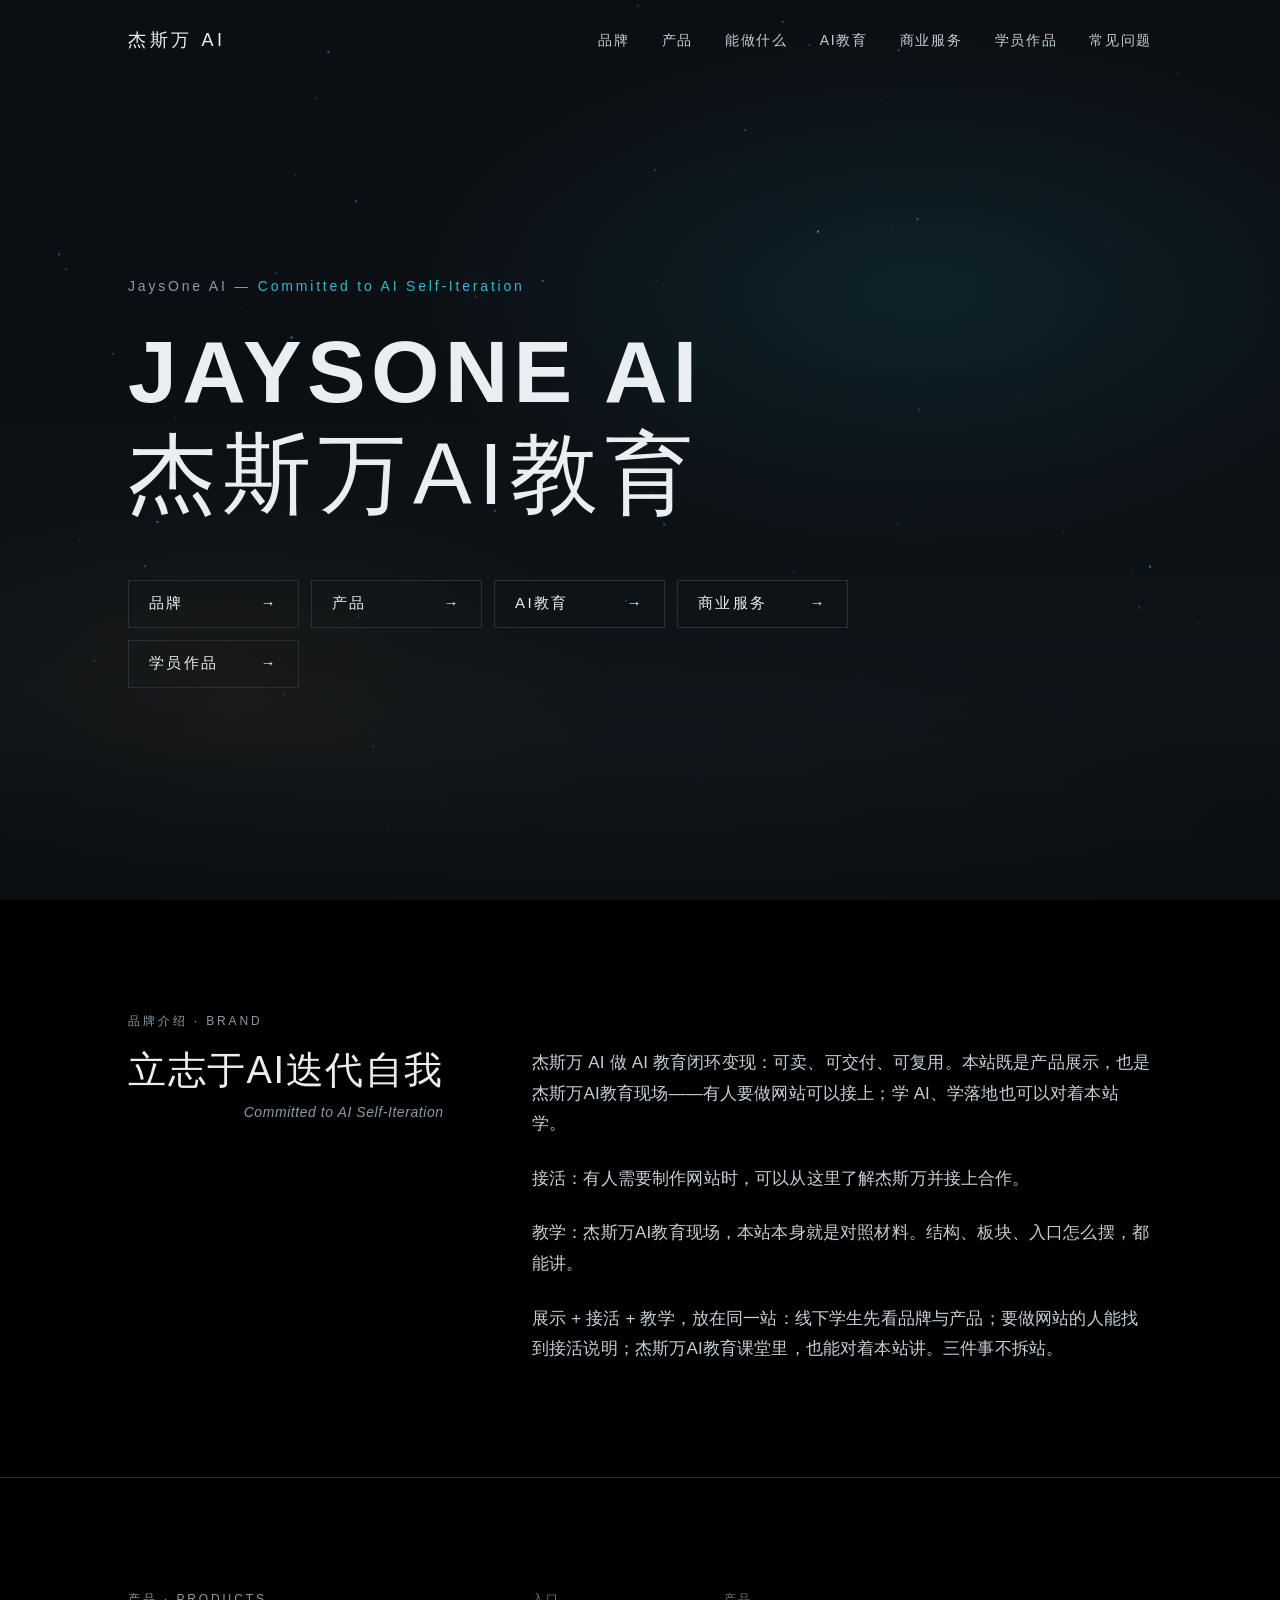
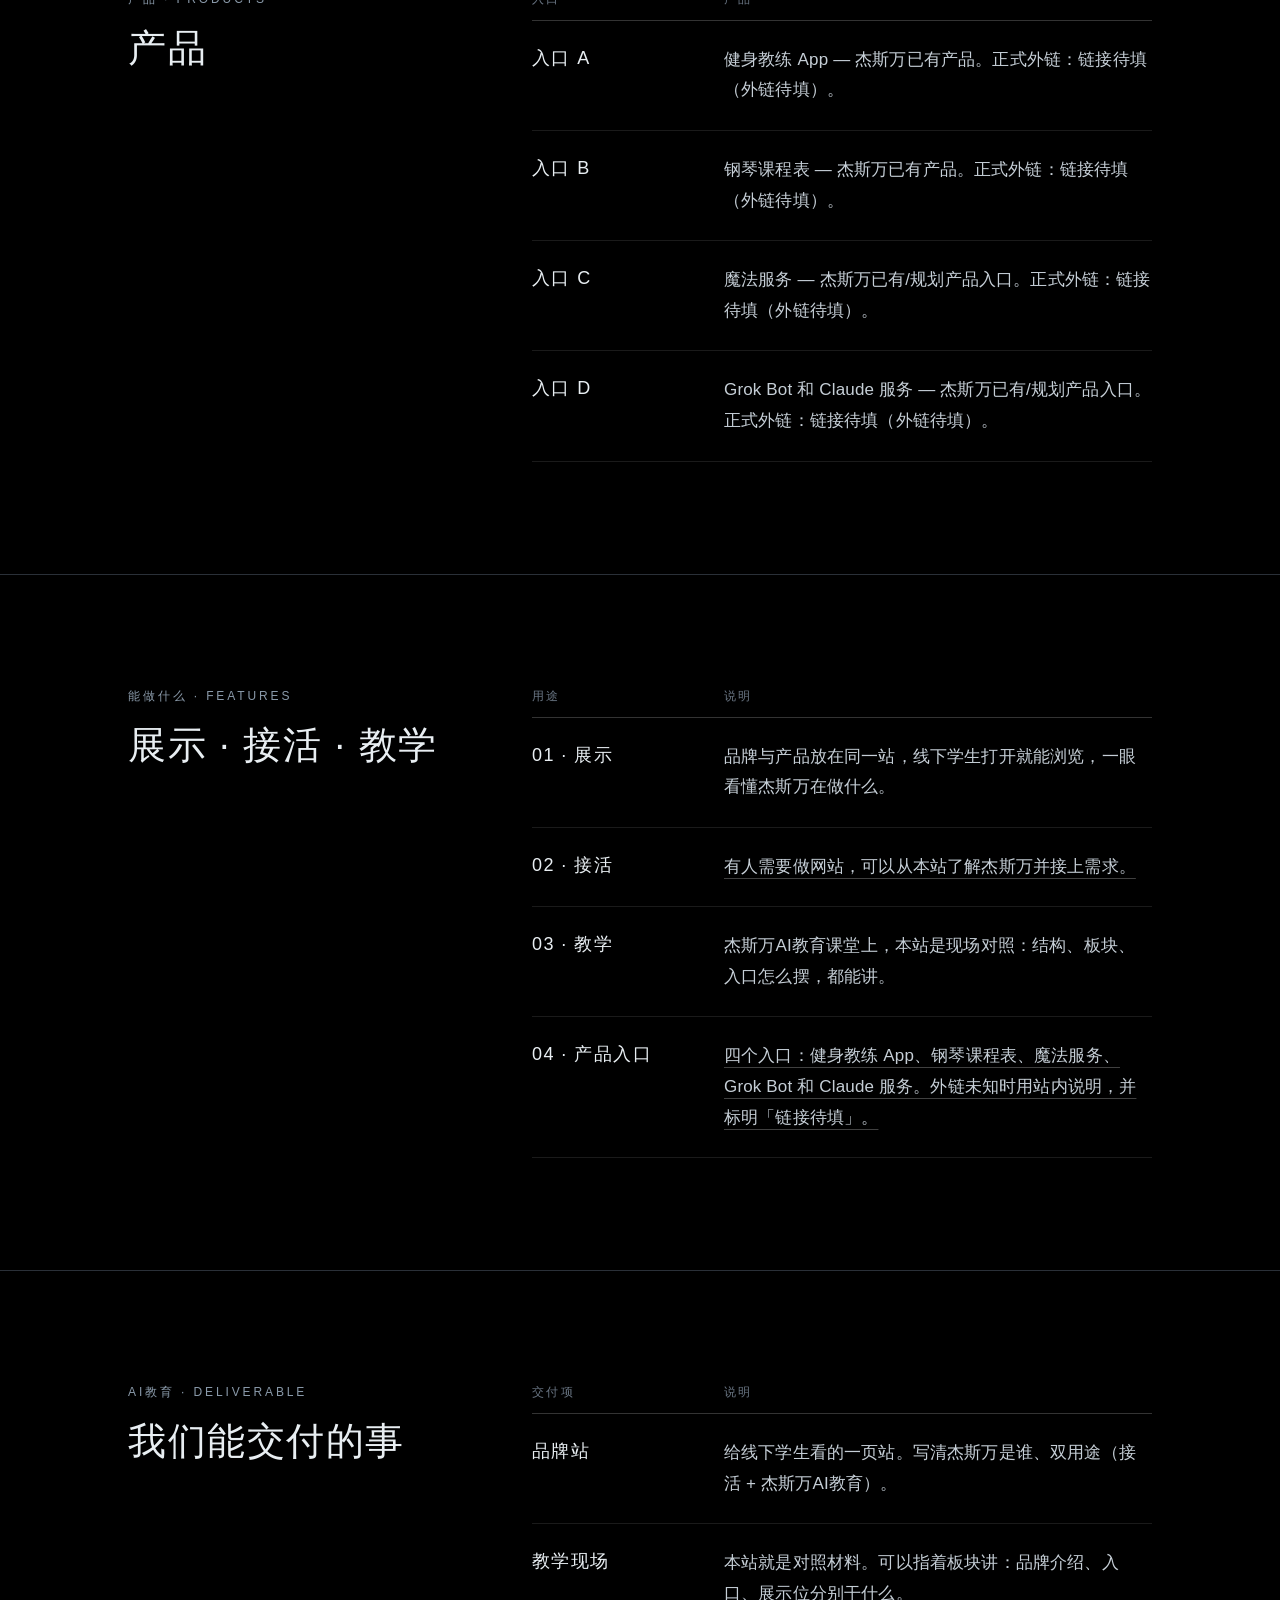
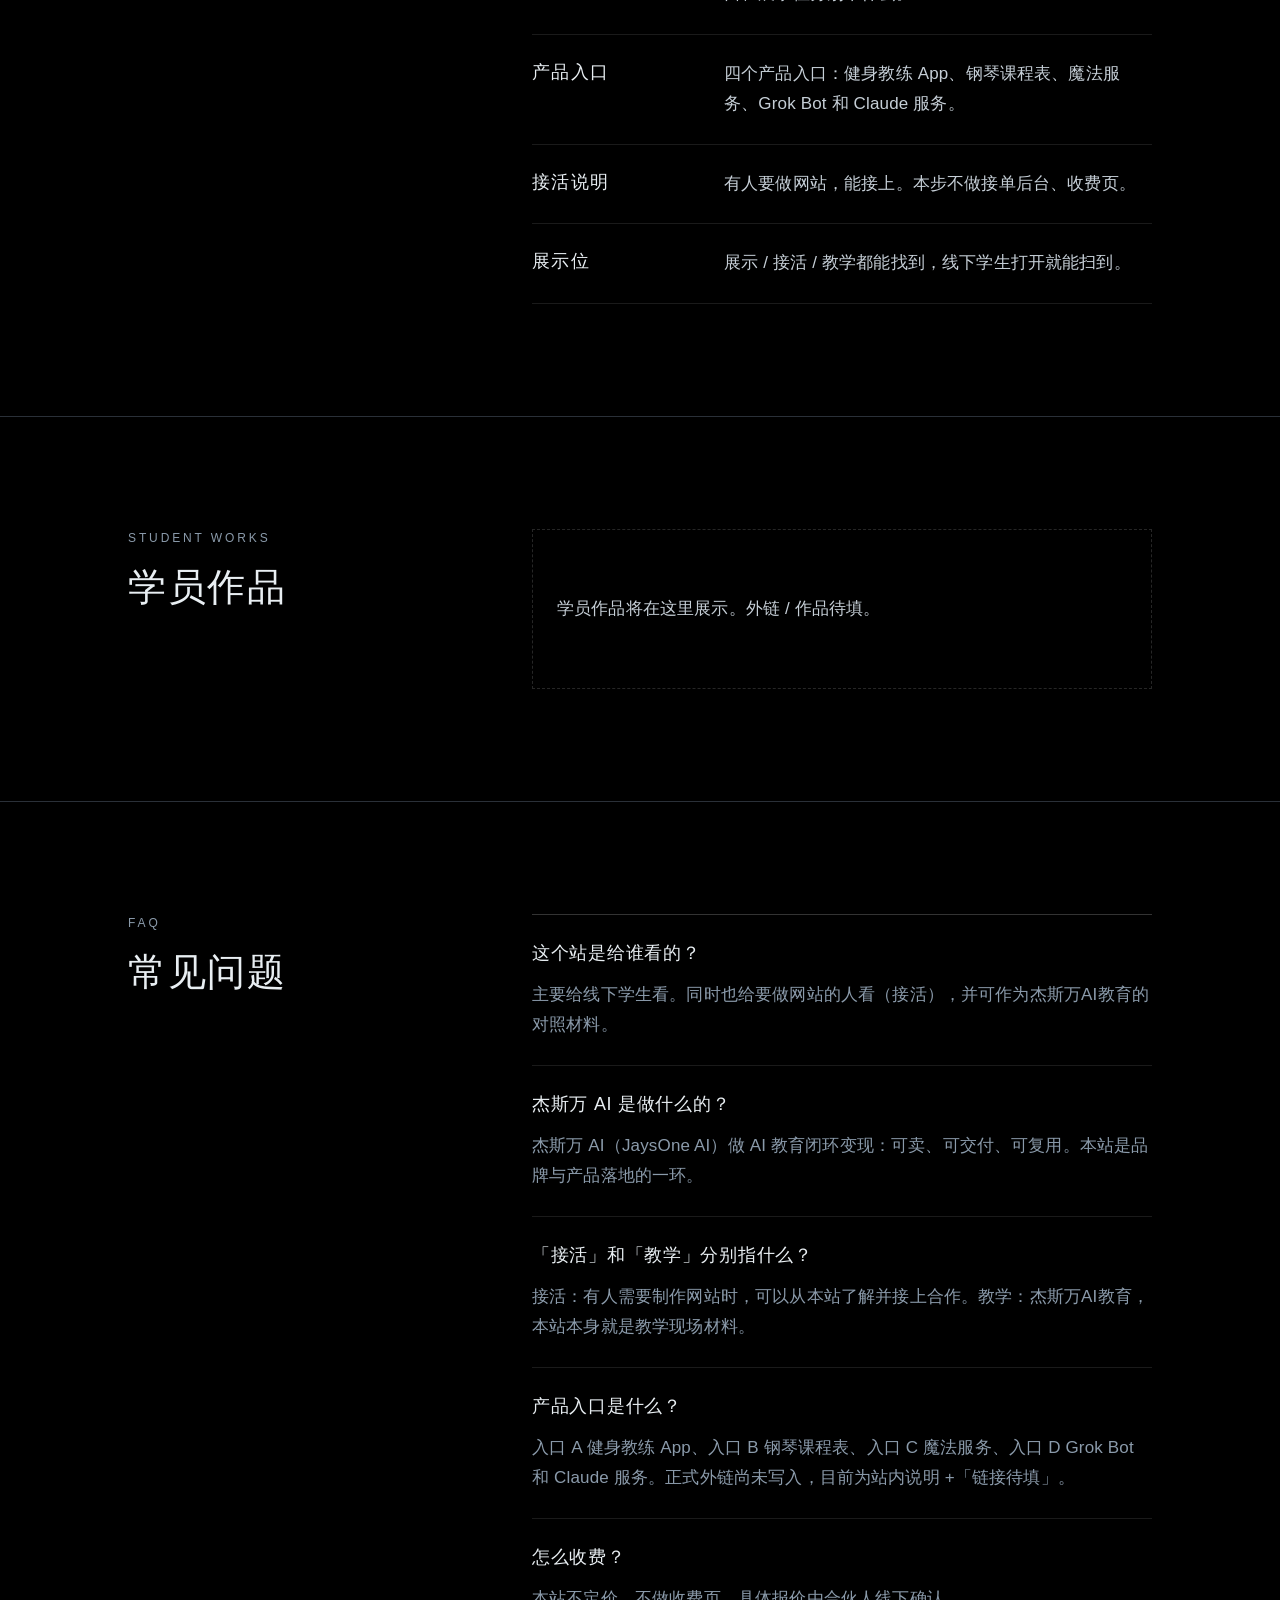
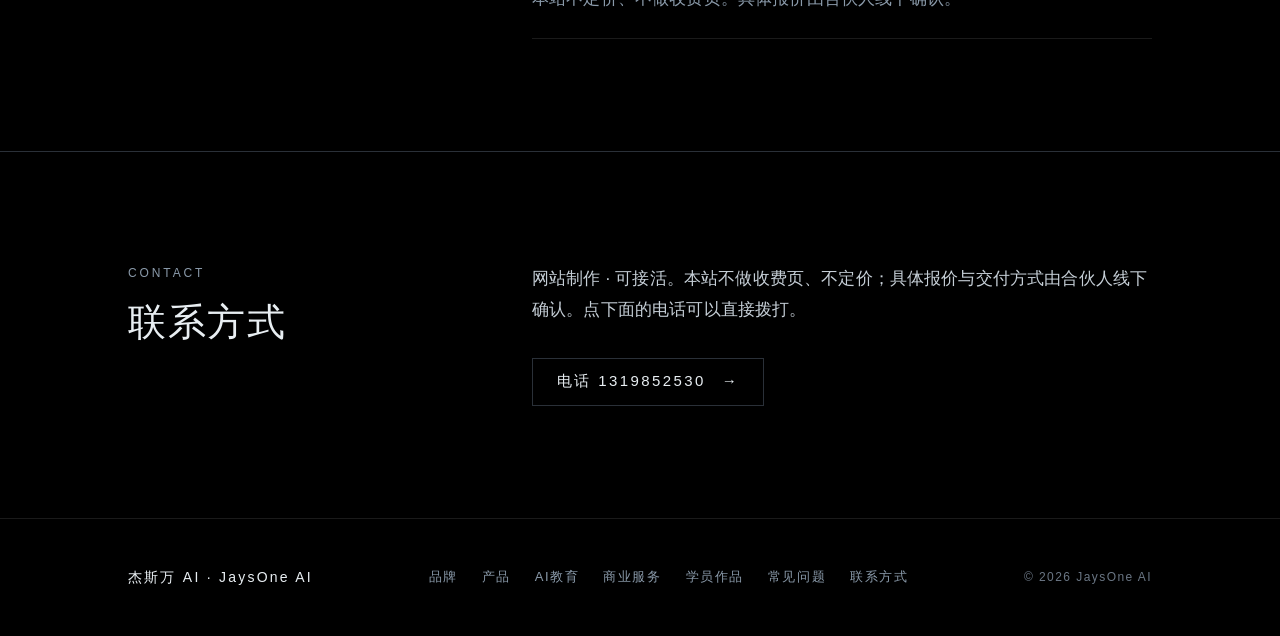
==== commit 1bf2e723: "JaysOne ?v=25: put 产品 directly under 品牌 Move #products block to top of Timeline (after Mission/brand" ====
--- a/index.html
+++ b/index.html
@@ -1 +1 @@
-<!DOCTYPE html><html lang="zh-CN" class="h-full antialiased"><head><meta charSet="utf-8"/><meta name="viewport" content="width=device-width, initial-scale=1"/><link rel="stylesheet" href="/_next/static/chunks/2nbuynx2t7bk9.css" data-precedence="next"/><link rel="preload" as="script" fetchPriority="low" href="/_next/static/chunks/3l04zcqx63h3y.js"/><script src="/_next/static/chunks/41qfcvra0dvw4.js" async=""></script><script src="/_next/static/chunks/27t_qfc-3_lzs.js" async=""></script><script src="/_next/static/chunks/turbopack-204cpt9buc445.js" async=""></script><script src="/_next/static/chunks/3fntmmi971322.js" async=""></script><script src="/_next/static/chunks/2ci0epejvl264.js" async=""></script><title>JaysOne AI 杰斯万AI教育</title><meta name="description" content="杰斯万 AI（JaysOne AI）— 立志于AI迭代自我 — AI 教育闭环变现：可卖、可交付、可复用。"/><link rel="icon" href="/favicon.ico?favicon.2vob68tjqpejf.ico" sizes="256x256" type="image/x-icon"/><script src="/_next/static/chunks/0cz1d0mv5g_q7.js" noModule=""></script></head><body class="min-h-full flex flex-col bg-[#0B0F14] text-[#e8eef2]"><div hidden=""><!--$--><!--/$--></div><main class="min-h-screen bg-[#0B0F14] text-[#e8eef2]"><header class="absolute inset-x-0 top-0 z-50"><div class="mx-auto w-full max-w-[1120px] px-6 lg:px-12 flex h-16 items-center justify-between gap-6 lg:h-20"><a href="#top" class="shrink-0 whitespace-nowrap text-[18px] tracking-[0.2em] text-[#e8eef2]">杰斯万 AI</a><nav class="hidden items-center gap-x-8 md:flex" aria-label="Primary"><a href="#brand" class="whitespace-nowrap text-[14px] tracking-[0.12em] text-[#c5ced6] transition-opacity hover:text-[#e8eef2]">品牌</a><a href="#features" class="whitespace-nowrap text-[14px] tracking-[0.12em] text-[#c5ced6] transition-opacity hover:text-[#e8eef2]">能做什么</a><a href="#deliver" class="whitespace-nowrap text-[14px] tracking-[0.12em] text-[#c5ced6] transition-opacity hover:text-[#e8eef2]">AI教育</a><a href="#features" class="whitespace-nowrap text-[14px] tracking-[0.12em] text-[#c5ced6] transition-opacity hover:text-[#e8eef2]">商业服务</a><a href="#products" class="whitespace-nowrap text-[14px] tracking-[0.12em] text-[#c5ced6] transition-opacity hover:text-[#e8eef2]">产品</a><a href="#works" class="whitespace-nowrap text-[14px] tracking-[0.12em] text-[#c5ced6] transition-opacity hover:text-[#e8eef2]">学员作品</a><a href="#faq" class="whitespace-nowrap text-[14px] tracking-[0.12em] text-[#c5ced6] transition-opacity hover:text-[#e8eef2]">常见问题</a></nav><button type="button" class="-mr-2 inline-flex h-10 w-10 items-center justify-center text-[#e8eef2] md:hidden" aria-expanded="false" aria-label="菜单"><span class="flex flex-col gap-1.5"><span class="block h-px w-6 bg-current transition-transform "></span><span class="block h-px w-6 bg-current transition-transform "></span></span></button></div></header><section id="top" class="relative flex min-h-[640px] w-full items-center overflow-hidden lg:min-h-[820px]" style="height:100svh;max-height:960px;background:#0B0F14" aria-label="JaysOne AI hero"><div class="absolute inset-0" aria-hidden="true" style="background:radial-gradient(ellipse 70% 50% at 72% 32%, rgba(46,230,255,0.10), transparent 58%), radial-gradient(ellipse 50% 40% at 18% 78%, rgba(255,176,32,0.07), transparent 60%), radial-gradient(ellipse 90% 55% at 50% 100%, rgba(42,48,56,0.55), transparent 55%), linear-gradient(180deg, #0B0F14 0%, #0B0F14 42%, #10161c 78%, #0B0F14 100%)"></div><canvas aria-hidden="true" class="pointer-events-none absolute inset-0 h-full w-full transition-opacity duration-500 ease-out" style="opacity:0.35;z-index:1"></canvas><div class="jo-intro" aria-hidden="true"><canvas aria-hidden="true" class="pointer-events-none absolute inset-0 h-full w-full" style="z-index:0"></canvas><div class="jo-intro-inner jo-intro-type" style="position:relative;z-index:4"><div class="jo-intro-eyebrow">JaysOne AI Education</div><h2 class="jo-intro-title"><span class="sr-only">JAYSONE AI</span></h2><div class="jo-intro-sub"></div><span class="jo-intro-rule"></span><div class="jo-intro-lower">Committed to AI Self-Iteration</div></div></div><div class="pointer-events-none absolute inset-0 transition-opacity duration-500" aria-hidden="true" style="opacity:0;z-index:2;background:linear-gradient(180deg, rgba(11,15,20,0.25) 0%, rgba(11,15,20,0.08) 40%, rgba(11,15,20,0.55) 100%)"></div><div class="pointer-events-none absolute inset-x-0 bottom-0 h-40" style="background:linear-gradient(to top, #0B0F14, transparent);z-index:3"></div><div class="relative z-10 mx-auto w-full max-w-[1120px] px-6 lg:px-12 pt-16 jo-hero-copy"><p class="jo-reveal jo-reveal-1 mb-6 text-[12px] tracking-[0.2em] text-[#8a9aaa] lg:text-[14px]">JaysOne AI —<!-- --> <span class="text-[#2EE6FF]/80">Committed to AI Self-Iteration</span></p><h1 class="jo-reveal jo-reveal-2 text-[44px] font-semibold uppercase leading-[1.15] tracking-[0.06em] text-[#e8eef2] sm:text-[64px] lg:text-[88px]">JAYSONE AI<br/><span class="font-medium normal-case tracking-[0.08em]">杰斯万AI教育</span></h1><div class="jo-reveal jo-reveal-3 mt-10 grid max-w-[720px] grid-cols-2 gap-3 sm:grid-cols-4 lg:mt-14"><a href="#brand" class="flex h-12 items-center justify-between gap-3 border border-[#2A3038] px-5 text-[15px] tracking-[0.16em] text-[#e8eef2] transition-colors hover:border-[#2EE6FF]/70 hover:text-[#2EE6FF]"><span class="whitespace-nowrap">品牌</span> <span aria-hidden="true">→</span></a><a href="#deliver" class="flex h-12 items-center justify-between gap-3 border border-[#2A3038] px-5 text-[15px] tracking-[0.16em] text-[#e8eef2] transition-colors hover:border-[#2EE6FF]/70 hover:text-[#2EE6FF]"><span class="whitespace-nowrap">AI教育</span> <span aria-hidden="true">→</span></a><a href="#features" class="flex h-12 items-center justify-between gap-3 border border-[#2A3038] px-5 text-[15px] tracking-[0.16em] text-[#e8eef2] transition-colors hover:border-[#2EE6FF]/70 hover:text-[#2EE6FF]"><span class="whitespace-nowrap">商业服务</span> <span aria-hidden="true">→</span></a><a href="#products" class="flex h-12 items-center justify-between gap-3 border border-[#2A3038] px-5 text-[15px] tracking-[0.16em] text-[#e8eef2] transition-colors hover:border-[#2EE6FF]/70 hover:text-[#2EE6FF]"><span class="whitespace-nowrap">产品</span> <span aria-hidden="true">→</span></a><a href="#works" class="flex h-12 items-center justify-between gap-3 border border-[#2A3038] px-5 text-[15px] tracking-[0.16em] text-[#e8eef2] transition-colors hover:border-[#2EE6FF]/70 hover:text-[#2EE6FF]"><span class="whitespace-nowrap">学员作品</span> <span aria-hidden="true">→</span></a></div></div></section><section id="brand" class="scroll-mt-16 bg-black py-16 lg:py-28" aria-labelledby="brand-heading"><div class="mx-auto w-full max-w-[1120px] px-6 lg:px-12 grid gap-8 lg:grid-cols-[340px_1fr] lg:gap-16"><div><p class="mb-4 text-[12px] uppercase tracking-[0.24em] text-[#8a9aaa]">品牌介绍 · Brand</p><div class="inline-flex max-w-full flex-col items-end"><h2 id="brand-heading" class="text-[30px] font-light leading-[1.3] tracking-[0.04em] text-[#e8eef2] lg:text-[38px] self-start lg:whitespace-nowrap">立志于AI迭代自我</h2><p class="mt-1.5 max-w-full text-right text-[13px] italic leading-[1.4] tracking-[0.04em] text-[#8a9aaa] lg:mt-2 lg:text-[14px]">Committed to AI Self-Iteration</p></div></div><div class="text-[15px] leading-[1.8] text-[#c5ced6] lg:text-[17px] max-w-[680px] space-y-6 lg:pt-9"><p>杰斯万 AI 做 AI 教育闭环变现：可卖、可交付、可复用。本站既是产品展示，也是杰斯万AI教育现场——有人要做网站可以接上；学 AI、学落地也可以对着本站学。</p><p>接活：有人需要制作网站时，可以从这里了解杰斯万并接上合作。</p><p>教学：杰斯万AI教育现场，本站本身就是对照材料。结构、板块、入口怎么摆，都能讲。</p><p>展示 + 接活 + 教学，放在同一站：线下学生先看品牌与产品；要做网站的人能找到接活说明；杰斯万AI教育课堂里，也能对着本站讲。三件事不拆站。</p></div></div></section><div class="bg-black" aria-label="JaysOne AI sections"><section id="features" class="scroll-mt-16 border-t border-[#2A3038] py-16 lg:py-28"><div class="mx-auto w-full max-w-[1120px] px-6 lg:px-12 grid gap-8 lg:grid-cols-[340px_1fr] lg:gap-16"><div><p class="mb-4 text-[12px] uppercase tracking-[0.24em] text-[#8a9aaa]">能做什么 · Features</p><h2 class="text-[30px] font-light leading-[1.3] tracking-[0.04em] text-[#e8eef2] lg:text-[38px]">展示 · 接活 · 教学</h2></div><div class="min-w-0"><div><div class="hidden grid-cols-[160px_1fr] gap-8 border-b border-white/20 pb-3 text-[12px] tracking-[0.2em] text-[#6a7684] sm:grid"><span>用途</span><span>说明</span></div><ul><li class="grid gap-2 border-b border-white/10 py-6 sm:grid-cols-[160px_1fr] sm:gap-8"><span class="text-[16px] tracking-[0.08em] text-[#e8eef2] lg:text-[18px]">01 · 展示</span><span class="text-[15px] leading-[1.8] text-[#c5ced6] lg:text-[17px]">品牌与产品放在同一站，线下学生打开就能浏览，一眼看懂杰斯万在做什么。</span></li><li class="grid gap-2 border-b border-white/10 py-6 sm:grid-cols-[160px_1fr] sm:gap-8"><span class="text-[16px] tracking-[0.08em] text-[#e8eef2] lg:text-[18px]">02 · 接活</span><span class="text-[15px] leading-[1.8] text-[#c5ced6] lg:text-[17px]"><a href="#contact" class="underline decoration-white/25 underline-offset-[6px] hover:decoration-white">有人需要做网站，可以从本站了解杰斯万并接上需求。</a></span></li><li class="grid gap-2 border-b border-white/10 py-6 sm:grid-cols-[160px_1fr] sm:gap-8"><span class="text-[16px] tracking-[0.08em] text-[#e8eef2] lg:text-[18px]">03 · 教学</span><span class="text-[15px] leading-[1.8] text-[#c5ced6] lg:text-[17px]">杰斯万AI教育课堂上，本站是现场对照：结构、板块、入口怎么摆，都能讲。</span></li><li class="grid gap-2 border-b border-white/10 py-6 sm:grid-cols-[160px_1fr] sm:gap-8"><span class="text-[16px] tracking-[0.08em] text-[#e8eef2] lg:text-[18px]">04 · 产品入口</span><span class="text-[15px] leading-[1.8] text-[#c5ced6] lg:text-[17px]"><a href="#products" class="underline decoration-white/25 underline-offset-[6px] hover:decoration-white">四个入口：健身教练 App、钢琴课程表、魔法服务、Grok Bot 和 Claude 服务。外链未知时用站内说明，并标明「链接待填」。</a></span></li></ul></div></div></div></section><section id="deliver" class="scroll-mt-16 border-t border-[#2A3038] py-16 lg:py-28"><div class="mx-auto w-full max-w-[1120px] px-6 lg:px-12 grid gap-8 lg:grid-cols-[340px_1fr] lg:gap-16"><div><p class="mb-4 text-[12px] uppercase tracking-[0.24em] text-[#8a9aaa]">AI教育 · Deliverable</p><h2 class="text-[30px] font-light leading-[1.3] tracking-[0.04em] text-[#e8eef2] lg:text-[38px]">我们能交付的事</h2></div><div class="min-w-0"><div><div class="hidden grid-cols-[160px_1fr] gap-8 border-b border-white/20 pb-3 text-[12px] tracking-[0.2em] text-[#6a7684] sm:grid"><span>交付项</span><span>说明</span></div><ul><li class="grid gap-2 border-b border-white/10 py-6 sm:grid-cols-[160px_1fr] sm:gap-8"><span class="text-[16px] tracking-[0.08em] text-[#e8eef2] lg:text-[18px]">品牌站</span><span class="text-[15px] leading-[1.8] text-[#c5ced6] lg:text-[17px]">给线下学生看的一页站。写清杰斯万是谁、双用途（接活 + 杰斯万AI教育）。</span></li><li class="grid gap-2 border-b border-white/10 py-6 sm:grid-cols-[160px_1fr] sm:gap-8"><span class="text-[16px] tracking-[0.08em] text-[#e8eef2] lg:text-[18px]">教学现场</span><span class="text-[15px] leading-[1.8] text-[#c5ced6] lg:text-[17px]">本站就是对照材料。可以指着板块讲：品牌介绍、入口、展示位分别干什么。</span></li><li class="grid gap-2 border-b border-white/10 py-6 sm:grid-cols-[160px_1fr] sm:gap-8"><span class="text-[16px] tracking-[0.08em] text-[#e8eef2] lg:text-[18px]">产品入口</span><span class="text-[15px] leading-[1.8] text-[#c5ced6] lg:text-[17px]">四个产品入口：健身教练 App、钢琴课程表、魔法服务、Grok Bot 和 Claude 服务。</span></li><li class="grid gap-2 border-b border-white/10 py-6 sm:grid-cols-[160px_1fr] sm:gap-8"><span class="text-[16px] tracking-[0.08em] text-[#e8eef2] lg:text-[18px]">接活说明</span><span class="text-[15px] leading-[1.8] text-[#c5ced6] lg:text-[17px]">有人要做网站，能接上。本步不做接单后台、收费页。</span></li><li class="grid gap-2 border-b border-white/10 py-6 sm:grid-cols-[160px_1fr] sm:gap-8"><span class="text-[16px] tracking-[0.08em] text-[#e8eef2] lg:text-[18px]">展示位</span><span class="text-[15px] leading-[1.8] text-[#c5ced6] lg:text-[17px]">展示 / 接活 / 教学都能找到，线下学生打开就能扫到。</span></li></ul></div></div></div></section><section id="products" class="scroll-mt-16 border-t border-[#2A3038] py-16 lg:py-28"><div class="mx-auto w-full max-w-[1120px] px-6 lg:px-12 grid gap-8 lg:grid-cols-[340px_1fr] lg:gap-16"><div><p class="mb-4 text-[12px] uppercase tracking-[0.24em] text-[#8a9aaa]">产品 · Products</p><h2 class="text-[30px] font-light leading-[1.3] tracking-[0.04em] text-[#e8eef2] lg:text-[38px]">产品</h2></div><div class="min-w-0"><div><div class="hidden grid-cols-[160px_1fr] gap-8 border-b border-white/20 pb-3 text-[12px] tracking-[0.2em] text-[#6a7684] sm:grid"><span>入口</span><span>产品</span></div><ul><li class="grid gap-2 border-b border-white/10 py-6 sm:grid-cols-[160px_1fr] sm:gap-8"><span class="text-[16px] tracking-[0.08em] text-[#e8eef2] lg:text-[18px]">入口 A</span><span class="text-[15px] leading-[1.8] text-[#c5ced6] lg:text-[17px]">健身教练 App — 杰斯万已有产品。正式外链：链接待填（外链待填）。</span></li><li class="grid gap-2 border-b border-white/10 py-6 sm:grid-cols-[160px_1fr] sm:gap-8"><span class="text-[16px] tracking-[0.08em] text-[#e8eef2] lg:text-[18px]">入口 B</span><span class="text-[15px] leading-[1.8] text-[#c5ced6] lg:text-[17px]">钢琴课程表 — 杰斯万已有产品。正式外链：链接待填（外链待填）。</span></li><li class="grid gap-2 border-b border-white/10 py-6 sm:grid-cols-[160px_1fr] sm:gap-8"><span class="text-[16px] tracking-[0.08em] text-[#e8eef2] lg:text-[18px]">入口 C</span><span class="text-[15px] leading-[1.8] text-[#c5ced6] lg:text-[17px]">魔法服务 — 杰斯万已有/规划产品入口。正式外链：链接待填（外链待填）。</span></li><li class="grid gap-2 border-b border-white/10 py-6 sm:grid-cols-[160px_1fr] sm:gap-8"><span class="text-[16px] tracking-[0.08em] text-[#e8eef2] lg:text-[18px]">入口 D</span><span class="text-[15px] leading-[1.8] text-[#c5ced6] lg:text-[17px]">Grok Bot 和 Claude 服务 — 杰斯万已有/规划产品入口。正式外链：链接待填（外链待填）。</span></li></ul></div></div></div></section><section id="works" class="scroll-mt-16 border-t border-[#2A3038] py-16 lg:py-28"><div class="mx-auto w-full max-w-[1120px] px-6 lg:px-12 grid gap-8 lg:grid-cols-[340px_1fr] lg:gap-16"><div><p class="mb-4 text-[12px] uppercase tracking-[0.24em] text-[#8a9aaa]">Student Works</p><h2 class="text-[30px] font-light leading-[1.3] tracking-[0.04em] text-[#e8eef2] lg:text-[38px]">学员作品</h2></div><div class="min-w-0"><div class="flex min-h-[160px] items-center border border-dashed border-white/15 px-6 py-10"><p class="text-[15px] leading-[1.8] text-[#c5ced6] lg:text-[17px]">学员作品将在这里展示。外链 / 作品待填。</p></div></div></div></section><section id="faq" class="scroll-mt-16 border-t border-[#2A3038] py-16 lg:py-28"><div class="mx-auto w-full max-w-[1120px] px-6 lg:px-12 grid gap-8 lg:grid-cols-[340px_1fr] lg:gap-16"><div><p class="mb-4 text-[12px] uppercase tracking-[0.24em] text-[#8a9aaa]">FAQ</p><h2 class="text-[30px] font-light leading-[1.3] tracking-[0.04em] text-[#e8eef2] lg:text-[38px]">常见问题</h2></div><div class="min-w-0"><ul class="border-t border-white/20"><li class="border-b border-white/10 py-6"><p class="text-[16px] leading-[1.6] tracking-[0.04em] text-[#e8eef2] lg:text-[18px]">这个站是给谁看的？</p><p class="mt-3 text-[15px] leading-[1.8] text-[#8a9aaa] lg:text-[17px]">主要给线下学生看。同时也给要做网站的人看（接活），并可作为杰斯万AI教育的对照材料。</p></li><li class="border-b border-white/10 py-6"><p class="text-[16px] leading-[1.6] tracking-[0.04em] text-[#e8eef2] lg:text-[18px]">杰斯万 AI 是做什么的？</p><p class="mt-3 text-[15px] leading-[1.8] text-[#8a9aaa] lg:text-[17px]">杰斯万 AI（JaysOne AI）做 AI 教育闭环变现：可卖、可交付、可复用。本站是品牌与产品落地的一环。</p></li><li class="border-b border-white/10 py-6"><p class="text-[16px] leading-[1.6] tracking-[0.04em] text-[#e8eef2] lg:text-[18px]">「接活」和「教学」分别指什么？</p><p class="mt-3 text-[15px] leading-[1.8] text-[#8a9aaa] lg:text-[17px]">接活：有人需要制作网站时，可以从本站了解并接上合作。教学：杰斯万AI教育，本站本身就是教学现场材料。</p></li><li class="border-b border-white/10 py-6"><p class="text-[16px] leading-[1.6] tracking-[0.04em] text-[#e8eef2] lg:text-[18px]">产品入口是什么？</p><p class="mt-3 text-[15px] leading-[1.8] text-[#8a9aaa] lg:text-[17px]">入口 A 健身教练 App、入口 B 钢琴课程表、入口 C 魔法服务、入口 D Grok Bot 和 Claude 服务。正式外链尚未写入，目前为站内说明 +「链接待填」。</p></li><li class="border-b border-white/10 py-6"><p class="text-[16px] leading-[1.6] tracking-[0.04em] text-[#e8eef2] lg:text-[18px]">怎么收费？</p><p class="mt-3 text-[15px] leading-[1.8] text-[#8a9aaa] lg:text-[17px]">本站不定价、不做收费页。具体报价由合伙人线下确认。</p></li></ul></div></div></section><section id="contact" class="scroll-mt-16 border-t border-[#2A3038] py-16 lg:py-28"><div class="mx-auto w-full max-w-[1120px] px-6 lg:px-12 grid gap-8 lg:grid-cols-[340px_1fr] lg:gap-16"><div><p class="mb-4 text-[12px] uppercase tracking-[0.24em] text-[#8a9aaa]">Contact</p><h2 class="text-[30px] font-light leading-[1.3] tracking-[0.04em] text-[#e8eef2] lg:text-[38px]">联系方式</h2></div><div class="min-w-0"><p class="text-[15px] leading-[1.8] text-[#c5ced6] lg:text-[17px] max-w-[640px]">网站制作 · 可接活。本站不做收费页、不定价；具体报价与交付方式由合伙人线下确认。点下面的电话可以直接拨打。</p><a href="tel:1319852530" class="mt-8 inline-flex h-12 items-center gap-4 border border-[#2A3038] px-6 text-[15px] tracking-[0.16em] text-[#e8eef2] transition-colors hover:border-[#2EE6FF]/70 hover:bg-white/5">电话 1319852530 <span aria-hidden="true">→</span></a></div></div></section></div><footer class="border-t border-white/10 bg-black py-10 lg:py-12"><div class="mx-auto w-full max-w-[1120px] px-6 lg:px-12 flex flex-col gap-6 lg:flex-row lg:items-center lg:justify-between"><p class="text-[14px] tracking-[0.16em] text-[#e8eef2]">杰斯万 AI · JaysOne AI</p><nav class="flex flex-wrap gap-x-6 gap-y-3" aria-label="Footer"><a href="#brand" class="whitespace-nowrap text-[13px] tracking-[0.12em] text-[#8a9aaa] hover:text-[#e8eef2]">品牌</a><a href="#deliver" class="whitespace-nowrap text-[13px] tracking-[0.12em] text-[#8a9aaa] hover:text-[#e8eef2]">AI教育</a><a href="#features" class="whitespace-nowrap text-[13px] tracking-[0.12em] text-[#8a9aaa] hover:text-[#e8eef2]">商业服务</a><a href="#products" class="whitespace-nowrap text-[13px] tracking-[0.12em] text-[#8a9aaa] hover:text-[#e8eef2]">产品</a><a href="#works" class="whitespace-nowrap text-[13px] tracking-[0.12em] text-[#8a9aaa] hover:text-[#e8eef2]">学员作品</a><a href="#faq" class="whitespace-nowrap text-[13px] tracking-[0.12em] text-[#8a9aaa] hover:text-[#e8eef2]">常见问题</a><a href="#contact" class="whitespace-nowrap text-[13px] tracking-[0.12em] text-[#8a9aaa] hover:text-[#e8eef2]">联系方式</a></nav><p class="text-[12px] tracking-[0.12em] text-[#6a7684]">© 2026 JaysOne AI</p></div></footer></main><!--$--><!--/$--><script src="/_next/static/chunks/3l04zcqx63h3y.js" id="_R_" async=""></script><script>(self.__next_f=self.__next_f||[]).push([0])</script><script>self.__next_f.push([1,"1:\"$Sreact.fragment\"\n2:I[39756,[\"/_next/static/chunks/3fntmmi971322.js\"],\"default\"]\n3:I[37457,[\"/_next/static/chunks/3fntmmi971322.js\"],\"default\"]\n4:I[18529,[\"/_next/static/chunks/3fntmmi971322.js\",\"/_next/static/chunks/2ci0epejvl264.js\"],\"Nav\"]\n5:I[75293,[\"/_next/static/chunks/3fntmmi971322.js\",\"/_next/static/chunks/2ci0epejvl264.js\"],\"Hero\"]\n12:I[68027,[\"/_next/static/chunks/3fntmmi971322.js\"],\"default\",1]\n:HL[\"/_next/static/chunks/2nbuynx2t7bk9.css\",\"style\"]\n0:{\"P\":null,\"c\":[\"\",\"\"],\"q\":\"\",\"i\":false,\"f\":[[[\"\",{\"children\":[\"__PAGE__\",{},\"$undefined\",\"$undefined\",4608]},\"$undefined\",\"$undefined\",4624],[[\"$\",\"$1\",\"c\",{\"children\":[[[\"$\",\"link\",\"0\",{\"rel\":\"stylesheet\",\"href\":\"/_next/static/chunks/2nbuynx2t7bk9.css\",\"precedence\":\"next\",\"crossOrigin\":\"$undefined\",\"nonce\":\"$undefined\"}],[\"$\",\"script\",\"script-0\",{\"src\":\"/_next/static/chunks/3fntmmi971322.js\",\"async\":true,\"nonce\":\"$undefined\"}]],[\"$\",\"html\",null,{\"lang\":\"zh-CN\",\"className\":\"h-full antialiased\",\"children\":[\"$\",\"body\",null,{\"className\":\"min-h-full flex flex-col bg-[#0B0F14] text-[#e8eef2]\",\"children\":[\"$\",\"$L2\",null,{\"parallelRouterKey\":\"children\",\"error\":\"$undefined\",\"errorStyles\":\"$undefined\",\"errorScripts\":\"$undefined\",\"template\":[\"$\",\"$L3\",null,{}],\"templateStyles\":\"$undefined\",\"templateScripts\":\"$undefined\",\"notFound\":[[[\"$\",\"title\",null,{\"children\":\"404: This page could not be found.\"}],[\"$\",\"div\",null,{\"style\":{\"fontFamily\":\"system-ui,\\\"Segoe UI\\\",Roboto,Helvetica,Arial,sans-serif,\\\"Apple Color Emoji\\\",\\\"Segoe UI Emoji\\\"\",\"height\":\"100vh\",\"textAlign\":\"center\",\"display\":\"flex\",\"flexDirection\":\"column\",\"alignItems\":\"center\",\"justifyContent\":\"center\"},\"children\":[\"$\",\"div\",null,{\"children\":[[\"$\",\"style\",null,{\"dangerouslySetInnerHTML\":{\"__html\":\"body{color:#000;background:#fff;margin:0}.next-error-h1{border-right:1px solid rgba(0,0,0,.3)}@media (prefers-color-scheme:dark){body{color:#fff;background:#000}.next-error-h1{border-right:1px solid rgba(255,255,255,.3)}}\"}}],[\"$\",\"h1\",null,{\"className\":\"next-error-h1\",\"style\":{\"display\":\"inline-block\",\"margin\":\"0 20px 0 0\",\"padding\":\"0 23px 0 0\",\"fontSize\":24,\"fontWeight\":500,\"verticalAlign\":\"top\",\"lineHeight\":\"49px\"},\"children\":404}],[\"$\",\"div\",null,{\"style\":{\"display\":\"inline-block\"},\"children\":[\"$\",\"h2\",null,{\"style\":{\"fontSize\":14,\"fontWeight\":400,\"lineHeight\":\"49px\",\"margin\":0},\"children\":\"This page could not be found.\"}]}]]}]}]],[]],\"forbidden\":\"$undefined\",\"unauthorized\":\"$undefined\"}]}]}]]}],{\"children\":[[\"$\",\"$1\",\"c\",{\"children\":[[\"$\",\"main\",null,{\"className\":\"min-h-screen bg-[#0B0F14] text-[#e8eef2]\",\"children\":[[\"$\",\"$L4\",null,{}],[\"$\",\"$L5\",null,{}],[\"$\",\"section\",null,{\"id\":\"brand\",\"className\":\"scroll-mt-16 bg-black py-16 lg:py-28\",\"aria-labelledby\":\"brand-heading\",\"children\":[\"$\",\"div\",null,{\"className\":\"mx-auto w-full max-w-[1120px] px-6 lg:px-12 grid gap-8 lg:grid-cols-[340px_1fr] lg:gap-16\",\"children\":[[\"$\",\"div\",null,{\"children\":[[\"$\",\"p\",null,{\"className\":\"mb-4 text-[12px] uppercase tracking-[0.24em] text-[#8a9aaa]\",\"children\":\"品牌介绍 · Brand\"}],[\"$\",\"div\",null,{\"className\":\"inline-flex max-w-full flex-col items-end\",\"children\":[[\"$\",\"h2\",null,{\"id\":\"brand-heading\",\"className\":\"text-[30px] font-light leading-[1.3] tracking-[0.04em] text-[#e8eef2] lg:text-[38px] self-start lg:whitespace-nowrap\",\"children\":\"立志于AI迭代自我\"}],[\"$\",\"p\",null,{\"className\":\"mt-1.5 max-w-full text-right text-[13px] italic leading-[1.4] tracking-[0.04em] text-[#8a9aaa] lg:mt-2 lg:text-[14px]\",\"children\":\"Committed to AI Self-Iteration\"}]]}]]}],[\"$\",\"div\",null,{\"className\":\"text-[15px] leading-[1.8] text-[#c5ced6] lg:text-[17px] max-w-[680px] space-y-6 lg:pt-9\",\"children\":[[\"$\",\"p\",\"杰斯万 AI 做 AI 教育闭环变现：可卖、可交\",{\"children\":\"杰斯万 AI 做 AI 教育闭环变现：可卖、可交付、可复用。本站既是产品展示，也是杰斯万AI教育现场——有人要做网站可以接上；学 AI、学落地也可以对着本站学。\"}],[\"$\",\"p\",\"接活：有人需要制作网站时，可以从这里了解杰斯万并\",{\"children\":\"接活：有人需要制作网站时，可以从这里了解杰斯万并接上合作。\"}],[\"$\",\"p\",\"教学：杰斯万AI教育现场，本站本身就是对照材料。\",{\"children\":\"教学：杰斯万AI教育现场，本站本身就是对照材料。结构、板块、入口怎么摆，都能讲。\"}],[\"$\",\"p\",\"展示 + 接活 + 教学，放在同一站：线下学生先\",{\"children\":\"展示 + 接活 + 教学，放在同一站：线下学生先看品牌与产品；要做网站的人能找到接活说明；杰斯万AI教育课堂里，也能对着本站讲。三件事不拆站。\"}]]}]]}]}],[\"$\",\"div\",null,{\"className\":\"bg-black\",\"aria-label\":\"JaysOne AI sections\",\"children\":[[\"$\",\"section\",null,{\"id\":\"features\",\"className\":\"scroll-mt-16 border-t border-[#2A3038] py-16 lg:py-28\",\"children\":[\"$\",\"div\",null,{\"className\":\"mx-auto w-full max-w-[1120px] px-6 lg:px-12 grid gap-8 lg:grid-cols-[340px_1fr] lg:gap-16\",\"children\":[[\"$\",\"div\",null,{\"children\":[[\"$\",\"p\",null,{\"className\":\"mb-4 text-[12px] uppercase tracking-[0.24em] text-[#8a9aaa]\",\"children\":\"能做什么 · Features\"}],[\"$\",\"h2\",null,{\"className\":\"text-[30px] font-light leading-[1.3] tracking-[0.04em] text-[#e8eef2] lg:text-[38px]\",\"children\":\"展示 · 接活 · 教学\"}]]}],[\"$\",\"div\",null,{\"className\":\"min-w-0\",\"children\":[\"$\",\"div\",null,{\"children\":[[\"$\",\"div\",null,{\"className\":\"hidden grid-cols-[160px_1fr] gap-8 border-b border-white/20 pb-3 text-[12px] tracking-[0.2em] text-[#6a7684] sm:grid\",\"children\":[\"$L6\",\"$L7\"]}],\"$L8\"]}]}]]}]}],\"$L9\",\"$La\",\"$Lb\",\"$Lc\",\"$Ld\"]}],\"$Le\"]}],[\"$Lf\"],\"$L10\"]}],{},null,false,null]},null,false,null],\"$L11\",false]],\"m\":\"$undefined\",\"G\":[\"$12\",[\"$L13\"]],\"S\":true,\"h\":null,\"r\":\"$undefined\",\"s\":\"$undefined\",\"a\":\"$undefined\",\"l\":\"$undefined\",\"p\":\"$undefined\",\"d\":\"$undefined\",\"b\":\"zwhuwbOWYgEVT_lYMsHaN\"}\n14:I[97367,[\"/_next/static/chunks/3fntmmi971322.js\"],\"OutletBoundary\"]\n15:\"$Sreact.suspense\"\n17:I[97367,[\"/_next/static/chunks/3fntmmi971322.js\"],\"ViewportBoundary\"]\n19:I[97367,[\"/_next/static/chunks/3fntmmi971322.js\"],\"MetadataBoundary\"]\n6:[\"$\",\"span\",null,{\"children\":\"用途\"}]\n7:[\"$\",\"span\",null,{\"children\":\"说明\"}]\n8:[\"$\",\"ul\",null,{\"children\":[[\"$\",\"li\",\"01 · 展示\",{\"className\":\"grid gap-2 border-b border-white/10 py-6 sm:grid-cols-[160px_1fr] sm:gap-8\",\"children\":[[\"$\",\"span\",null,{\"className\":\"text-[16px] tracking-[0.08em] text-[#e8eef2] lg:text-[18px]\",\"children\":\"01 · 展示\"}],[\"$\",\"span\",null,{\"className\":\"text-[15px] leading-[1.8] text-[#c5ced6] lg:text-[17px]\",\"children\":\"品牌与产品放在同一站，线下学生打开就能浏览，一眼看懂杰斯万在做什么。\"}]]}],[\"$\",\"li\",\"02 · 接活\",{\"className\":\"grid gap-2 border-b border-white/10 py-6 sm:grid-cols-[160px_1fr] sm:gap-8\",\"children\":[[\"$\",\"span\",null,{\"className\":\"text-[16px] tracking-[0.08em] text-[#e8eef2] lg:text-[18px]\",\"children\":\"02 · 接活\"}],[\"$\",\"span\",null,{\"className\":\"text-[15px] leading-[1.8] text-[#c5ced6] lg:text-[17px]\",\"children\":[\"$\",\"a\",null,{\"href\":\"#contact\",\"className\":\"underline decoration-white/25 underline-offset-[6px] hover:decoration-white\",\"children\":\"有人需要做网站，可以从本站了解杰斯万并接上需求。\"}]}]]}],[\"$\",\"li\",\"03 · 教学\",{\"className\":\"grid gap-2 border-b border-white/10 py-6 sm:grid-cols-[160px_1fr] sm:gap-8\",\"children\":[[\"$\",\"span\",null,{\"className\":\"text-[16px] tracking-[0.08em] text-[#e8eef2] lg:text-[18px]\",\"children\":\"03 · 教学\"}],[\"$\",\"span\",null,{\"className\":\"text-[15px] leading-[1.8] text-[#c5ced6] lg:text-[17px]\",\"children\":\"杰斯万AI教育课堂上，本站是现场对照：结构、板块、入口怎么摆，都能讲。\"}]]}],[\"$\",\"li\",\"04 · 产品入口\",{\"className\":\"grid gap-2 border-b border-white/10 py-6 sm:grid-cols-[160px_1fr] sm:gap-8\",\"children\":[[\"$\",\"span\",null,{\"className\":\"text-[16px] tracking-[0.08em] text-[#e8eef2] lg:text-[18px]\",\"children\":\"04 · 产品入口\"}],[\"$\",\"span\",null,{\"className\":\"text-[15px] leading-[1.8] text-[#c5ced6] lg:text-[17px]\",\"children\":[\"$\",\"a\",null,{\"href\":\"#products\",\"className\":\"underline decoration-white/25 underline-offset-[6px] hover:decoration-white\",\"children\":\"四个入口：健身教练 App、钢琴课程表、魔法服务、Grok Bot 和 Claude 服务。外链未知时用站内说明，并标明「链接待填」。\"}]}]]}]]}]\n9:[\"$\",\"section\",null,{\"id\":\"deliver\",\"className\":\"scroll-mt-16 border-t border-[#2A3038] py-16 lg:py-28\",\"children\":[\"$\",\"div\",null,{\"className\":\"mx-auto w-full max-w-[1120px] px-6 lg:px-12 grid gap-8 lg:grid-cols-[340px_1fr] lg:gap-16\",\"children\":[[\"$\",\"div\",null,{\"children\":[[\"$\",\"p\",null,{\"className\":\"mb-4 text-[12px] uppercase tracking-[0.24em] text-[#8a9aaa]\",\"children\":\"AI教育 · Deliverable\"}],[\"$\",\"h2\",null,{\"className\":\"text-[30px] font-light leading-[1.3] tracking-[0.04em] text-[#e8eef2] lg:text-[38px]\",\"children\":\"我们能交付的事\"}]]}],[\"$\",\"div\",null,{\"className\":\"min-w-0\",\"children\":[\"$\",\"div\",null,{\"children\":[[\"$\",\"div\",null,{\"className\":\"hidden grid-cols-[160px_1fr] gap-8 border-b border-white/20 pb-3 text-[12px] tracking-[0.2em] text-[#6a7684] sm:grid\",\"children\":[[\"$\",\"span\",null,{\"children\":\"交付项\"}],[\"$\",\"span\",null,{\"children\":\"说明\"}]]}],[\"$\",\"ul\",null,{\"children\":[[\"$\",\"li\",\"品牌站\",{\"className\":\"grid gap-2 border-b border-white/10 py-6 sm:grid-cols-[160px_1fr] sm:gap-8\",\"children\":[[\"$\",\"span\",null,{\"className\":\"text-[16px] tracking-[0.08em] text-[#e8eef2] lg:text-[18px]\",\"children\":\"品牌站\"}],[\"$\",\"span\",null,{\"className\":\"text-[15px] leading-[1.8] text-[#c5ced6] lg:text-[17px]\",\"children\":\"给线下学生看的一页站。写清杰斯万是谁、双用途（接活 + 杰斯万AI教育）。\"}]]}],[\"$\",\"li\",\"教学现场\",{\"className\":\"grid gap-2 border-b border-white/10 py-6 sm:grid-cols-[160px_1fr] sm:gap-8\",\"children\":[[\"$\",\"span\",null,{\"className\":\"text-[16px] tracking-[0.08em] text-[#e8eef2] lg:text-[18px]\",\"children\":\"教学现场\"}],[\"$\",\"span\",null,{\"className\":\"text-[15px] leading-[1.8] text-[#c5ced6] lg:text-[17px]\",\"children\":\"本站就是对照材料。可以指着板块讲：品牌介绍、入口、展示位分别干什么。\"}]]}],[\"$\",\"li\",\"产品入口\",{\"className\":\"grid gap-2 border-b border-white/10 py-6 sm:grid-cols-[160px_1fr] sm:gap-8\",\"children\":[[\"$\",\"span\",null,{\"className\":\"text-[16px] tracking-[0.08em] text-[#e8eef2] lg:text-[18px]\",\"children\":\"产品入口\"}],[\"$\",\"span\",null,{\"className\":\"text-[15px] leading-[1.8] text-[#c5ced6] lg:text-[17px]\",\"children\":\"四个产品入口：健身教练 App、钢琴课程表、魔法服务、Grok Bot 和 Claude 服务。\"}]]}],[\"$\",\"li\",\"接活说明\",{\"className\":\"grid gap-2 border-b border-white/10 py-6 sm:grid-cols-[160px_1fr] sm:gap-8\",\"children\":[[\"$\",\"span\",null,{\"className\":\"text-[16px] tracking-[0.08em] text-[#e8eef2] lg:text-[18px]\",\"children\":\"接活说明\"}],[\"$\",\"span\",null,{\"className\":\"text-[15px] leading-[1.8] text-[#c5ced6] lg:text-[17px]\",\"children\":\"有人要做网站，能接上。本步不做接单后台、收费页。\"}]]}],[\"$\",\"li\",\"展示位\",{\"className\":\"grid gap-2 border-b border-white/10 py-6 sm:grid-cols-[160px_1fr] sm:gap-8\",\"children\":[[\"$\",\"span\",null,{\"className\":\"text-[16px] tracking-[0.08em] text-[#e8eef2] lg:text-[18px]\",\"children\":\"展示位\"}],[\"$\",\"span\",null,{\"className\":\"text-[15px] leading-[1.8] text-[#c5ced6] lg:text-[17px]\",\"children\":\"展示 / 接活 / 教学都能找到，线下学生打开就能扫到。\"}]]}]]}]]}]}]]}]}]\na:[\"$\",\"section\",null,{\"id\":\"products\",\"className\":\"scroll-mt-16 border-t border-[#2A3038] py-16 lg:py-28\",\"children\":[\"$\",\"div\",null,{\"className\":\"mx-auto w-full max-w-[1120px] px-6 lg:px-12 grid gap-8 lg:grid-cols-[340px_1fr] lg:gap-16\",\"children\":[[\"$\",\"div\",null,{\"children\":[[\"$\",\"p\",null,{\"className\":\"mb-4 text-[12px] uppercase tracking-[0.24em] text-[#8a9aaa]\",\"children\":\"产品 · Products\"}],[\"$\",\"h2\",null,{\"className\":\"text-[30px] font-light leading-[1.3] tracking-[0.04em] text-[#e8eef2] lg:text-[38px]\",\"children\":\"产品\"}]]}],[\"$\",\"div\",null,{\"className\":\"min-w-0\",\"children\":[\"$\",\"div\",null,{\"children\":[[\"$\",\"div\",null,{\"className\":\"hidden grid-cols-[160px_1fr] gap-8 border-b border-white/20 pb-3 text-[12px] tracking-[0.2em] text-[#6a7684] sm:grid\",\"children\":[[\"$\",\"span\",null,{\"children\":\"入口\"}],[\"$\",\"span\",null,{\"children\":\"产品\"}]]}],[\"$\",\"ul\",null,{\"children\":[[\"$\",\"li\",\"入口 A\",{\"className\":\"grid gap-2 border-b border-white/10 py-6 sm:grid-cols-[160px_1fr] sm:gap-8\",\"children\":[[\"$\",\"span\",null,{\"className\":\"text-[16px] tracking-[0.08em] text-[#e8eef2] lg:text-[18px]\",\"children\":\"入口 A\"}],[\"$\",\"span\",null,{\"className\":\"text-[15px] leading-[1.8] text-[#c5ced6] lg:text-[17px]\",\"children\":\"健身教练 App — 杰斯万已有产品。正式外链：链接待填（外链待填）。\"}]]}],[\"$\",\"li\",\"入口 B\",{\"className\":\"grid gap-2 border-b border-white/10 py-6 sm:grid-cols-[160px_1fr] sm:gap-8\",\"children\":[[\"$\",\"span\",null,{\"className\":\"text-[16px] tracking-[0.08em] text-[#e8eef2] lg:text-[18px]\",\"children\":\"入口 B\"}],[\"$\",\"span\",null,{\"className\":\"text-[15px] leading-[1.8] text-[#c5ced6] lg:text-[17px]\",\"children\":\"钢琴课程表 — 杰斯万已有产品。正式外链：链接待填（外链待填）。\"}]]}],[\"$\",\"li\",\"入口 C\",{\"className\":\"grid gap-2 border-b border-white/10 py-6 sm:grid-cols-[160px_1fr] sm:gap-8\",\"children\":[[\"$\",\"span\",null,{\"className\":\"text-[16px] tracking-[0.08em] text-[#e8eef2] lg:text-[18px]\",\"children\":\"入口 C\"}],[\"$\",\"span\",null,{\"className\":\"text-[15px] leading-[1.8] text-[#c5ced6] lg:text-[17px]\",\"children\":\"魔法服务 — 杰斯万已有/规划产品入口。正式外链：链接待填（外链待填）。\"}]]}],[\"$\",\"li\",\"入口 D\",{\"className\":\"grid gap-2 border-b border-white/10 py-6 sm:grid-cols-[160px_1fr] sm:gap-8\",\"children\":[[\"$\",\"span\",null,{\"className\":\"text-[16px] tracking-[0.08em] text-[#e8eef2] lg:text-[18px]\",\"children\":\"入口 D\"}],[\"$\",\"span\",null,{\"className\":\"text-[15px] leading-[1.8] text-[#c5ced6] lg:text-[17px]\",\"children\":\"Grok Bot 和 Claude 服务 — 杰斯万已有/规划产品入口。正式外链：链接待填（外链待填）。\"}]]}]]}]]}]}]]}]}]\nb:[\"$\",\"section\",null,{\"id\":\"works\",\"className\":\"scroll-mt-16 border-t border-[#2A3038] py-16 lg:py-28\",\"children\":[\"$\",\"div\",null,{\"className\":\"mx-auto w-full max-w-[1120px] px-6 lg:px-12 grid gap-8 lg:grid-cols-[340px_1fr] lg:gap-16\",\"children\":[[\"$\",\"div\",null,{\"children\":[[\"$\",\"p\",null,{\"className\":\"mb-4 text-[12px] uppercase tracking-[0.24em] text-[#8a9aaa]\",\"children\":\"Student Works\"}],[\"$\",\"h2\",null,{\"className\":\"text-[30px] font-light leading-[1.3] tracking-[0.04em] text-[#e8eef2] lg:text-[38px]\",\"children\":\"学员作品\"}]]}],[\"$\",\"div\",null,{\"className\":\"min-w-0\",\"children\":[\"$\",\"div\",null,{\"className\":\"flex min-h-[160px] items-center border border-dashed border-white/15 px-6 py-10\",\"children\":[\"$\",\"p\",null,{\"className\":\"text-[15px] leading-[1.8] text-[#c5ced6] lg:text-[17px]\",\"children\":\"学员作品将在这里展示。外链 / 作品待填。\"}]}]}]]}]}]\nc:[\"$\",\"section\",null,{\"id\":\"faq\",\"className\":\"scroll-mt-16 border-t border-[#2A3038] py-16 lg:py-28\",\"children\":[\"$\",\"div\",null,{\"className\":\"mx-auto w-full max-w-[1120px] px-6 lg:px-12 grid gap-8 lg:grid-cols-[340px_1fr] lg:gap-16\",\"children\":[[\"$\",\"div\",null,{\"children\":[[\"$\",\"p\",null,{\"className\":\"mb-4 text-[12px] uppercase tracking-[0.24em] text-[#8a9aaa]\",\"children\":\"FAQ\"}],[\"$\",\"h2\",null,{\"className\":\"text-[30px] font-light leading-[1.3] tracking-[0.04em] text-[#e8eef2] lg:text-[38px]\",\"children\":\"常见问题\"}]]}],[\"$\",\"div\",null,{\"className\":\"min-w-0\",\"children\":[\"$\",\"ul\",null,{\"className\":\"border-t border-white/20\",\"children\":[[\"$\",\"li\",\"这个站是给谁看的？\",{\"className\":\"border-b border-white/10 py-6\",\"children\":[[\"$\",\"p\",null,{\"className\":\"text-[16px] leading-[1.6] tracking-[0.04em] text-[#e8eef2] lg:text-[18px]\",\"children\":\"这个站是给谁看的？\"}],[\"$\",\"p\",null,{\"className\":\"mt-3 text-[15px] leading-[1.8] text-[#8a9aaa] lg:text-[17px]\",\"children\":\"主要给线下学生看。同时也给要做网站的人看（接活），并可作为杰斯万AI教育的对照材料。\"}]]}],[\"$\",\"li\",\"杰斯万 AI 是做什么的？\",{\"className\":\"border-b border-white/10 py-6\",\"children\":[[\"$\",\"p\",null,{\"className\":\"text-[16px] leading-[1.6] tracking-[0.04em] text-[#e8eef2] lg:text-[18px]\",\"children\":\"杰斯万 AI 是做什么的？\"}],[\"$\",\"p\",null,{\"className\":\"mt-3 text-[15px] leading-[1.8] text-[#8a9aaa] lg:text-[17px]\",\"children\":\"杰斯万 AI（JaysOne AI）做 AI 教育闭环变现：可卖、可交付、可复用。本站是品牌与产品落地的一环。\"}]]}],[\"$\",\"li\",\"「接活」和「教学」分别指什么？\",{\"className\":\"border-b border-white/10 py-6\",\"children\":[[\"$\",\"p\",null,{\"className\":\"text-[16px] leading-[1.6] tracking-[0.04em] text-[#e8eef2] lg:text-[18px]\",\"children\":\"「接活」和「教学」分别指什么？\"}],[\"$\",\"p\",null,{\"className\":\"mt-3 text-[15px] leading-[1.8] text-[#8a9aaa] lg:text-[17px]\",\"children\":\"接活：有人需要制作网站时，可以从本站了解并接上合作。教学：杰斯万AI教育，本站本身就是教学现场材料。\"}]]}],[\"$\",\"li\",\"产品入口是什么？\",{\"className\":\"border-b border-white/10 py-6\",\"children\":[[\"$\",\"p\",null,{\"className\":\"text-[16px] leading-[1.6] tracking-[0.04em] text-[#e8eef2] lg:text-[18px]\",\"children\":\"产品入口是什么？\"}],[\"$\",\"p\",null,{\"className\":\"mt-3 text-[15px] leading-[1.8] text-[#8a9aaa] lg:text-[17px]\",\"children\":\"入口 A 健身教练 App、入口 B 钢琴课程表、入口 C 魔法服务、入口 D Grok Bot 和 Claude 服务。正式外链尚未写入，目前为站内说明 +「链接待填」。\"}]]}],[\"$\",\"li\",\"怎么收费？\",{\"className\":\"border-b border-white/10 py-6\",\"children\":[[\"$\",\"p\",null,{\"className\":\"text-[16px] leading-[1.6] tracking-[0.04em] text-[#e8eef2] lg:text-[18px]\",\"children\":\"怎么收费？\"}],[\"$\",\"p\",null,{\"className\":\"mt-3 text-[15px] leading-[1.8] text-[#8a9aaa] lg:text-[17px]\",\"children\":\"本站不定价、不做收费页。具体报价由合伙人线下确认。\"}]]}]]}]}]]}]}]\nd:[\"$\",\"section\",null,{\"id\":\"contact\",\"className\":\"scroll-mt-16 border-t border-[#2A3038] py-16 lg:py-28\",\"children\":[\"$\",\"div\",null,{\"className\":\"mx-auto w-full max-w-[1120px] px-6 lg:px-12 grid gap-8 lg:grid-cols-[340px_1fr] lg:gap-16\",\"children\":[[\"$\",\"div\",null,{\"children\":[[\"$\",\"p\",null,{\"className\":\"mb-4 text-[12px] uppercase tracking-[0.24em] text-[#8a9aaa]\",\"children\":\"Contact\"}],[\"$\",\"h2\",null,{\"className\":\"text-[30px] font-light leading-[1.3] tracking-[0.04em] text-[#e8eef2] lg:text-[38px]\",\"children\":\"联系方式\"}]]}],[\"$\",\"div\",null,{\"className\":\"min-w-0\",\"children\":[[\"$\",\"p\",null,{\"className\":\"text-[15px] leading-[1.8] text-[#c5ced6] lg:text-[17px] max-w-[640px]\",\"children\":\"网站制作 · 可接活。本站不做收费页、不定价；具体报价与交付方式由合伙人线下确认。点下面的电话可以直接拨打。\"}],[\"$\",\"a\",null,{\"href\":\"tel:1319852530\",\"className\":\"mt-8 inline-flex h-12 items-center gap-4 border border-[#2A3038] px-6 text-[15px] tracking-[0.16em] text-[#e8eef2] transition-colors hover:border-[#2EE6FF]/70 hover:bg-white/5\",\"children\":[\"电话 1319852530 \",[\"$\",\"span\",null,{\"aria-hidden\":true,\"children\":\"→\"}]]}]]}]]}]}]\ne:[\"$\",\"footer\",null,{\"className\":\"border-t border-white/10 bg-black py-10 lg:py-12\",\"children\":[\"$\",\"div\",null,{\"className\":\"mx-auto w-full max-w-[1120px] px-6 lg:px-12 flex flex-col gap-6 lg:flex-row lg:items-center lg:justify-between\",\"children\":[[\"$\",\"p\",null,{\"className\":\"text-[14px] tracking-[0.16em] text-[#e8eef2]\",\"children\":\"杰斯万 AI · JaysOne AI\"}],[\"$\",\"nav\",null,{\"className\":\"flex flex-wrap gap-x-6 gap-y-3\",\"aria-label\":\"Footer\",\"children\":[[\"$\",\"a\",\"品牌\",{\"href\":\"#brand\",\"className\":\"whitespace-nowrap text-[13px] tracking-[0.12em] text-[#8a9aaa] hover:text-[#e8eef2]\",\"children\":\"品牌\"}],[\"$\",\"a\",\"AI教育\",{\"href\":\"#deliver\",\"className\":\"whitespace-nowrap text-[13px] tracking-[0.12em] text-[#8a9aaa] hover:text-[#e8eef2]\",\"children\":\"AI教育\"}],[\"$\",\"a\",\"商业服务\",{\"href\":\"#features\",\"className\":\"whitespace-nowrap text-[13px] tracking-[0.12em] text-[#8a9aaa] hover:text-[#e8eef2]\",\"children\":\"商业服务\"}],[\"$\",\"a\",\"产品\",{\"href\":\"#products\",\"className\":\"whitespace-nowrap text-[13px] tracking-[0.12em] text-[#8a9aaa] hover:text-[#e8eef2]\",\"children\":\"产品\"}],[\"$\",\"a\",\"学员作品\",{\"href\":\"#works\",\"className\":\"whitespace-nowrap text-[13px] tracking-[0.12em] text-[#8a9aaa] hover:text-[#e8eef2]\",\"children\":\"学员作品\"}],[\"$\",\"a\",\"常见问题\",{\"href\":\"#faq\",\"className\":\"whitespace-nowrap text-[13px] tracking-[0.12em] text-[#8a9aaa] hover:text-[#e8eef2]\",\"children\":\"常见问题\"}],[\"$\",\"a\",\"联系方式\",{\"href\":\"#contact\",\"className\":\"whitespace-nowrap text-[13px] tracking-[0.12em] text-[#8a9aaa] hover:text-[#e8eef2]\",\"children\":\"联系方式\"}]]}],[\"$\",\"p\",null,{\"className\":\"text-[12px] tracking-[0.12em] text-[#6a7684]\",\"children\":\"© 2026 JaysOne AI\"}]]}]}]\nf:[\"$\",\"script\",\"script-0\",{\"src\":\"/_next/static/chunks/2ci0epejvl264.js\",\"async\":true,\"nonce\":\"$undefined\"}]\n10:[\"$\",\"$L14\",null,{\"children\":[\"$\",\"$15\",null,{\"name\":\"Next.MetadataOutlet\",\"children\":\"$@16\"}]}]\n11:[\"$\",\"$1\",\"h\",{\"children\":[null,[\"$\",\"$L17\",null,{\"children\":\"$L18\"}],[\"$\",\"div\",null,{\"hidden\":true,\"children\":[\"$\",\"$L19\",null,{\"children\":[\"$\",\"$15\",null,{\"name\":\"Next.Metadata\",\"children\":\"$L1a\"}]}]}],null]}]\n13:[\"$\",\"link\",\"0\",{\"rel\":\"stylesheet\",\"href\":\"/_next/static/chunks/2nbuynx2t7bk9.css\",\"precedence\":\"next\",\"crossOrigin\":\"$undefined\",\"nonce\":\"$undefined\"}]\n18:[[\"$\",\"meta\",\"0\",{\"charSet\":\"utf-8\"}],[\"$\",\"meta\",\"1\",{\"name\":\"viewport\",\"content\":\"width=device-width, initial-scale=1\"}]]\n1b:I[27201,[\"/_next/static/chunks/3fntmmi971322.js\"],\"IconMark\"]\n16:null\n1a:[[\"$\",\"title\",\"0\",{\"children\":\"JaysOne AI 杰斯万AI教育\"}],[\"$\",\"meta\",\"1\",{\"name\":\"description\",\"content\":\"杰斯万 AI（JaysOne AI）— 立志于AI迭代自我 — AI 教育闭环变现：可卖、可交付、可复用。\"}],[\"$\",\"link\",\"2\",{\"rel\":\"icon\",\"href\":\"/favicon.ico?favicon.2vob68tjqpejf.ico\",\"sizes\":\"256x256\",\"type\":\"image/x-icon\"}],[\"$\",\"$L1b\",\"3\",{}]]\n"])</script></body></html>+<!DOCTYPE html><html lang="zh-CN" class="h-full antialiased"><head><meta charSet="utf-8"/><meta name="viewport" content="width=device-width, initial-scale=1"/><link rel="stylesheet" href="/_next/static/chunks/2nbuynx2t7bk9.css" data-precedence="next"/><link rel="preload" as="script" fetchPriority="low" href="/_next/static/chunks/3l04zcqx63h3y.js"/><script src="/_next/static/chunks/41qfcvra0dvw4.js" async=""></script><script src="/_next/static/chunks/27t_qfc-3_lzs.js" async=""></script><script src="/_next/static/chunks/turbopack-204cpt9buc445.js" async=""></script><script src="/_next/static/chunks/3fntmmi971322.js" async=""></script><script src="/_next/static/chunks/2gshnm0_b__vk.js" async=""></script><title>JaysOne AI 杰斯万AI教育</title><meta name="description" content="杰斯万 AI（JaysOne AI）— 立志于AI迭代自我 — AI 教育闭环变现：可卖、可交付、可复用。"/><link rel="icon" href="/favicon.ico?favicon.2vob68tjqpejf.ico" sizes="256x256" type="image/x-icon"/><script src="/_next/static/chunks/0cz1d0mv5g_q7.js" noModule=""></script></head><body class="min-h-full flex flex-col bg-[#0B0F14] text-[#e8eef2]"><div hidden=""><!--$--><!--/$--></div><main class="min-h-screen bg-[#0B0F14] text-[#e8eef2]"><header class="absolute inset-x-0 top-0 z-50"><div class="mx-auto w-full max-w-[1120px] px-6 lg:px-12 flex h-16 items-center justify-between gap-6 lg:h-20"><a href="#top" class="shrink-0 whitespace-nowrap text-[18px] tracking-[0.2em] text-[#e8eef2]">杰斯万 AI</a><nav class="hidden items-center gap-x-8 md:flex" aria-label="Primary"><a href="#brand" class="whitespace-nowrap text-[14px] tracking-[0.12em] text-[#c5ced6] transition-opacity hover:text-[#e8eef2]">品牌</a><a href="#products" class="whitespace-nowrap text-[14px] tracking-[0.12em] text-[#c5ced6] transition-opacity hover:text-[#e8eef2]">产品</a><a href="#features" class="whitespace-nowrap text-[14px] tracking-[0.12em] text-[#c5ced6] transition-opacity hover:text-[#e8eef2]">能做什么</a><a href="#deliver" class="whitespace-nowrap text-[14px] tracking-[0.12em] text-[#c5ced6] transition-opacity hover:text-[#e8eef2]">AI教育</a><a href="#features" class="whitespace-nowrap text-[14px] tracking-[0.12em] text-[#c5ced6] transition-opacity hover:text-[#e8eef2]">商业服务</a><a href="#works" class="whitespace-nowrap text-[14px] tracking-[0.12em] text-[#c5ced6] transition-opacity hover:text-[#e8eef2]">学员作品</a><a href="#faq" class="whitespace-nowrap text-[14px] tracking-[0.12em] text-[#c5ced6] transition-opacity hover:text-[#e8eef2]">常见问题</a></nav><button type="button" class="-mr-2 inline-flex h-10 w-10 items-center justify-center text-[#e8eef2] md:hidden" aria-expanded="false" aria-label="菜单"><span class="flex flex-col gap-1.5"><span class="block h-px w-6 bg-current transition-transform "></span><span class="block h-px w-6 bg-current transition-transform "></span></span></button></div></header><section id="top" class="relative flex min-h-[640px] w-full items-center overflow-hidden lg:min-h-[820px]" style="height:100svh;max-height:960px;background:#0B0F14" aria-label="JaysOne AI hero"><div class="absolute inset-0" aria-hidden="true" style="background:radial-gradient(ellipse 70% 50% at 72% 32%, rgba(46,230,255,0.10), transparent 58%), radial-gradient(ellipse 50% 40% at 18% 78%, rgba(255,176,32,0.07), transparent 60%), radial-gradient(ellipse 90% 55% at 50% 100%, rgba(42,48,56,0.55), transparent 55%), linear-gradient(180deg, #0B0F14 0%, #0B0F14 42%, #10161c 78%, #0B0F14 100%)"></div><canvas aria-hidden="true" class="pointer-events-none absolute inset-0 h-full w-full transition-opacity duration-500 ease-out" style="opacity:0.35;z-index:1"></canvas><div class="jo-intro" aria-hidden="true"><canvas aria-hidden="true" class="pointer-events-none absolute inset-0 h-full w-full" style="z-index:0"></canvas><div class="jo-intro-inner jo-intro-type" style="position:relative;z-index:4"><div class="jo-intro-eyebrow">JaysOne AI Education</div><h2 class="jo-intro-title"><span class="sr-only">JAYSONE AI</span></h2><div class="jo-intro-sub"></div><span class="jo-intro-rule"></span><div class="jo-intro-lower">Committed to AI Self-Iteration</div></div></div><div class="pointer-events-none absolute inset-0 transition-opacity duration-500" aria-hidden="true" style="opacity:0;z-index:2;background:linear-gradient(180deg, rgba(11,15,20,0.25) 0%, rgba(11,15,20,0.08) 40%, rgba(11,15,20,0.55) 100%)"></div><div class="pointer-events-none absolute inset-x-0 bottom-0 h-40" style="background:linear-gradient(to top, #0B0F14, transparent);z-index:3"></div><div class="relative z-10 mx-auto w-full max-w-[1120px] px-6 lg:px-12 pt-16 jo-hero-copy"><p class="jo-reveal jo-reveal-1 mb-6 text-[12px] tracking-[0.2em] text-[#8a9aaa] lg:text-[14px]">JaysOne AI —<!-- --> <span class="text-[#2EE6FF]/80">Committed to AI Self-Iteration</span></p><h1 class="jo-reveal jo-reveal-2 text-[44px] font-semibold uppercase leading-[1.15] tracking-[0.06em] text-[#e8eef2] sm:text-[64px] lg:text-[88px]">JAYSONE AI<br/><span class="font-medium normal-case tracking-[0.08em]">杰斯万AI教育</span></h1><div class="jo-reveal jo-reveal-3 mt-10 grid max-w-[720px] grid-cols-2 gap-3 sm:grid-cols-4 lg:mt-14"><a href="#brand" class="flex h-12 items-center justify-between gap-3 border border-[#2A3038] px-5 text-[15px] tracking-[0.16em] text-[#e8eef2] transition-colors hover:border-[#2EE6FF]/70 hover:text-[#2EE6FF]"><span class="whitespace-nowrap">品牌</span> <span aria-hidden="true">→</span></a><a href="#products" class="flex h-12 items-center justify-between gap-3 border border-[#2A3038] px-5 text-[15px] tracking-[0.16em] text-[#e8eef2] transition-colors hover:border-[#2EE6FF]/70 hover:text-[#2EE6FF]"><span class="whitespace-nowrap">产品</span> <span aria-hidden="true">→</span></a><a href="#deliver" class="flex h-12 items-center justify-between gap-3 border border-[#2A3038] px-5 text-[15px] tracking-[0.16em] text-[#e8eef2] transition-colors hover:border-[#2EE6FF]/70 hover:text-[#2EE6FF]"><span class="whitespace-nowrap">AI教育</span> <span aria-hidden="true">→</span></a><a href="#features" class="flex h-12 items-center justify-between gap-3 border border-[#2A3038] px-5 text-[15px] tracking-[0.16em] text-[#e8eef2] transition-colors hover:border-[#2EE6FF]/70 hover:text-[#2EE6FF]"><span class="whitespace-nowrap">商业服务</span> <span aria-hidden="true">→</span></a><a href="#works" class="flex h-12 items-center justify-between gap-3 border border-[#2A3038] px-5 text-[15px] tracking-[0.16em] text-[#e8eef2] transition-colors hover:border-[#2EE6FF]/70 hover:text-[#2EE6FF]"><span class="whitespace-nowrap">学员作品</span> <span aria-hidden="true">→</span></a></div></div></section><section id="brand" class="scroll-mt-16 bg-black py-16 lg:py-28" aria-labelledby="brand-heading"><div class="mx-auto w-full max-w-[1120px] px-6 lg:px-12 grid gap-8 lg:grid-cols-[340px_1fr] lg:gap-16"><div><p class="mb-4 text-[12px] uppercase tracking-[0.24em] text-[#8a9aaa]">品牌介绍 · Brand</p><div class="inline-flex max-w-full flex-col items-end"><h2 id="brand-heading" class="text-[30px] font-light leading-[1.3] tracking-[0.04em] text-[#e8eef2] lg:text-[38px] self-start lg:whitespace-nowrap">立志于AI迭代自我</h2><p class="mt-1.5 max-w-full text-right text-[13px] italic leading-[1.4] tracking-[0.04em] text-[#8a9aaa] lg:mt-2 lg:text-[14px]">Committed to AI Self-Iteration</p></div></div><div class="text-[15px] leading-[1.8] text-[#c5ced6] lg:text-[17px] max-w-[680px] space-y-6 lg:pt-9"><p>杰斯万 AI 做 AI 教育闭环变现：可卖、可交付、可复用。本站既是产品展示，也是杰斯万AI教育现场——有人要做网站可以接上；学 AI、学落地也可以对着本站学。</p><p>接活：有人需要制作网站时，可以从这里了解杰斯万并接上合作。</p><p>教学：杰斯万AI教育现场，本站本身就是对照材料。结构、板块、入口怎么摆，都能讲。</p><p>展示 + 接活 + 教学，放在同一站：线下学生先看品牌与产品；要做网站的人能找到接活说明；杰斯万AI教育课堂里，也能对着本站讲。三件事不拆站。</p></div></div></section><div class="bg-black" aria-label="JaysOne AI sections"><section id="products" class="scroll-mt-16 border-t border-[#2A3038] py-16 lg:py-28"><div class="mx-auto w-full max-w-[1120px] px-6 lg:px-12 grid gap-8 lg:grid-cols-[340px_1fr] lg:gap-16"><div><p class="mb-4 text-[12px] uppercase tracking-[0.24em] text-[#8a9aaa]">产品 · Products</p><h2 class="text-[30px] font-light leading-[1.3] tracking-[0.04em] text-[#e8eef2] lg:text-[38px]">产品</h2></div><div class="min-w-0"><div><div class="hidden grid-cols-[160px_1fr] gap-8 border-b border-white/20 pb-3 text-[12px] tracking-[0.2em] text-[#6a7684] sm:grid"><span>入口</span><span>产品</span></div><ul><li class="grid gap-2 border-b border-white/10 py-6 sm:grid-cols-[160px_1fr] sm:gap-8"><span class="text-[16px] tracking-[0.08em] text-[#e8eef2] lg:text-[18px]">入口 A</span><span class="text-[15px] leading-[1.8] text-[#c5ced6] lg:text-[17px]">健身教练 App — 杰斯万已有产品。正式外链：链接待填（外链待填）。</span></li><li class="grid gap-2 border-b border-white/10 py-6 sm:grid-cols-[160px_1fr] sm:gap-8"><span class="text-[16px] tracking-[0.08em] text-[#e8eef2] lg:text-[18px]">入口 B</span><span class="text-[15px] leading-[1.8] text-[#c5ced6] lg:text-[17px]">钢琴课程表 — 杰斯万已有产品。正式外链：链接待填（外链待填）。</span></li><li class="grid gap-2 border-b border-white/10 py-6 sm:grid-cols-[160px_1fr] sm:gap-8"><span class="text-[16px] tracking-[0.08em] text-[#e8eef2] lg:text-[18px]">入口 C</span><span class="text-[15px] leading-[1.8] text-[#c5ced6] lg:text-[17px]">魔法服务 — 杰斯万已有/规划产品入口。正式外链：链接待填（外链待填）。</span></li><li class="grid gap-2 border-b border-white/10 py-6 sm:grid-cols-[160px_1fr] sm:gap-8"><span class="text-[16px] tracking-[0.08em] text-[#e8eef2] lg:text-[18px]">入口 D</span><span class="text-[15px] leading-[1.8] text-[#c5ced6] lg:text-[17px]">Grok Bot 和 Claude 服务 — 杰斯万已有/规划产品入口。正式外链：链接待填（外链待填）。</span></li></ul></div></div></div></section><section id="features" class="scroll-mt-16 border-t border-[#2A3038] py-16 lg:py-28"><div class="mx-auto w-full max-w-[1120px] px-6 lg:px-12 grid gap-8 lg:grid-cols-[340px_1fr] lg:gap-16"><div><p class="mb-4 text-[12px] uppercase tracking-[0.24em] text-[#8a9aaa]">能做什么 · Features</p><h2 class="text-[30px] font-light leading-[1.3] tracking-[0.04em] text-[#e8eef2] lg:text-[38px]">展示 · 接活 · 教学</h2></div><div class="min-w-0"><div><div class="hidden grid-cols-[160px_1fr] gap-8 border-b border-white/20 pb-3 text-[12px] tracking-[0.2em] text-[#6a7684] sm:grid"><span>用途</span><span>说明</span></div><ul><li class="grid gap-2 border-b border-white/10 py-6 sm:grid-cols-[160px_1fr] sm:gap-8"><span class="text-[16px] tracking-[0.08em] text-[#e8eef2] lg:text-[18px]">01 · 展示</span><span class="text-[15px] leading-[1.8] text-[#c5ced6] lg:text-[17px]">品牌与产品放在同一站，线下学生打开就能浏览，一眼看懂杰斯万在做什么。</span></li><li class="grid gap-2 border-b border-white/10 py-6 sm:grid-cols-[160px_1fr] sm:gap-8"><span class="text-[16px] tracking-[0.08em] text-[#e8eef2] lg:text-[18px]">02 · 接活</span><span class="text-[15px] leading-[1.8] text-[#c5ced6] lg:text-[17px]"><a href="#contact" class="underline decoration-white/25 underline-offset-[6px] hover:decoration-white">有人需要做网站，可以从本站了解杰斯万并接上需求。</a></span></li><li class="grid gap-2 border-b border-white/10 py-6 sm:grid-cols-[160px_1fr] sm:gap-8"><span class="text-[16px] tracking-[0.08em] text-[#e8eef2] lg:text-[18px]">03 · 教学</span><span class="text-[15px] leading-[1.8] text-[#c5ced6] lg:text-[17px]">杰斯万AI教育课堂上，本站是现场对照：结构、板块、入口怎么摆，都能讲。</span></li><li class="grid gap-2 border-b border-white/10 py-6 sm:grid-cols-[160px_1fr] sm:gap-8"><span class="text-[16px] tracking-[0.08em] text-[#e8eef2] lg:text-[18px]">04 · 产品入口</span><span class="text-[15px] leading-[1.8] text-[#c5ced6] lg:text-[17px]"><a href="#products" class="underline decoration-white/25 underline-offset-[6px] hover:decoration-white">四个入口：健身教练 App、钢琴课程表、魔法服务、Grok Bot 和 Claude 服务。外链未知时用站内说明，并标明「链接待填」。</a></span></li></ul></div></div></div></section><section id="deliver" class="scroll-mt-16 border-t border-[#2A3038] py-16 lg:py-28"><div class="mx-auto w-full max-w-[1120px] px-6 lg:px-12 grid gap-8 lg:grid-cols-[340px_1fr] lg:gap-16"><div><p class="mb-4 text-[12px] uppercase tracking-[0.24em] text-[#8a9aaa]">AI教育 · Deliverable</p><h2 class="text-[30px] font-light leading-[1.3] tracking-[0.04em] text-[#e8eef2] lg:text-[38px]">我们能交付的事</h2></div><div class="min-w-0"><div><div class="hidden grid-cols-[160px_1fr] gap-8 border-b border-white/20 pb-3 text-[12px] tracking-[0.2em] text-[#6a7684] sm:grid"><span>交付项</span><span>说明</span></div><ul><li class="grid gap-2 border-b border-white/10 py-6 sm:grid-cols-[160px_1fr] sm:gap-8"><span class="text-[16px] tracking-[0.08em] text-[#e8eef2] lg:text-[18px]">品牌站</span><span class="text-[15px] leading-[1.8] text-[#c5ced6] lg:text-[17px]">给线下学生看的一页站。写清杰斯万是谁、双用途（接活 + 杰斯万AI教育）。</span></li><li class="grid gap-2 border-b border-white/10 py-6 sm:grid-cols-[160px_1fr] sm:gap-8"><span class="text-[16px] tracking-[0.08em] text-[#e8eef2] lg:text-[18px]">教学现场</span><span class="text-[15px] leading-[1.8] text-[#c5ced6] lg:text-[17px]">本站就是对照材料。可以指着板块讲：品牌介绍、入口、展示位分别干什么。</span></li><li class="grid gap-2 border-b border-white/10 py-6 sm:grid-cols-[160px_1fr] sm:gap-8"><span class="text-[16px] tracking-[0.08em] text-[#e8eef2] lg:text-[18px]">产品入口</span><span class="text-[15px] leading-[1.8] text-[#c5ced6] lg:text-[17px]">四个产品入口：健身教练 App、钢琴课程表、魔法服务、Grok Bot 和 Claude 服务。</span></li><li class="grid gap-2 border-b border-white/10 py-6 sm:grid-cols-[160px_1fr] sm:gap-8"><span class="text-[16px] tracking-[0.08em] text-[#e8eef2] lg:text-[18px]">接活说明</span><span class="text-[15px] leading-[1.8] text-[#c5ced6] lg:text-[17px]">有人要做网站，能接上。本步不做接单后台、收费页。</span></li><li class="grid gap-2 border-b border-white/10 py-6 sm:grid-cols-[160px_1fr] sm:gap-8"><span class="text-[16px] tracking-[0.08em] text-[#e8eef2] lg:text-[18px]">展示位</span><span class="text-[15px] leading-[1.8] text-[#c5ced6] lg:text-[17px]">展示 / 接活 / 教学都能找到，线下学生打开就能扫到。</span></li></ul></div></div></div></section><section id="works" class="scroll-mt-16 border-t border-[#2A3038] py-16 lg:py-28"><div class="mx-auto w-full max-w-[1120px] px-6 lg:px-12 grid gap-8 lg:grid-cols-[340px_1fr] lg:gap-16"><div><p class="mb-4 text-[12px] uppercase tracking-[0.24em] text-[#8a9aaa]">Student Works</p><h2 class="text-[30px] font-light leading-[1.3] tracking-[0.04em] text-[#e8eef2] lg:text-[38px]">学员作品</h2></div><div class="min-w-0"><div class="flex min-h-[160px] items-center border border-dashed border-white/15 px-6 py-10"><p class="text-[15px] leading-[1.8] text-[#c5ced6] lg:text-[17px]">学员作品将在这里展示。外链 / 作品待填。</p></div></div></div></section><section id="faq" class="scroll-mt-16 border-t border-[#2A3038] py-16 lg:py-28"><div class="mx-auto w-full max-w-[1120px] px-6 lg:px-12 grid gap-8 lg:grid-cols-[340px_1fr] lg:gap-16"><div><p class="mb-4 text-[12px] uppercase tracking-[0.24em] text-[#8a9aaa]">FAQ</p><h2 class="text-[30px] font-light leading-[1.3] tracking-[0.04em] text-[#e8eef2] lg:text-[38px]">常见问题</h2></div><div class="min-w-0"><ul class="border-t border-white/20"><li class="border-b border-white/10 py-6"><p class="text-[16px] leading-[1.6] tracking-[0.04em] text-[#e8eef2] lg:text-[18px]">这个站是给谁看的？</p><p class="mt-3 text-[15px] leading-[1.8] text-[#8a9aaa] lg:text-[17px]">主要给线下学生看。同时也给要做网站的人看（接活），并可作为杰斯万AI教育的对照材料。</p></li><li class="border-b border-white/10 py-6"><p class="text-[16px] leading-[1.6] tracking-[0.04em] text-[#e8eef2] lg:text-[18px]">杰斯万 AI 是做什么的？</p><p class="mt-3 text-[15px] leading-[1.8] text-[#8a9aaa] lg:text-[17px]">杰斯万 AI（JaysOne AI）做 AI 教育闭环变现：可卖、可交付、可复用。本站是品牌与产品落地的一环。</p></li><li class="border-b border-white/10 py-6"><p class="text-[16px] leading-[1.6] tracking-[0.04em] text-[#e8eef2] lg:text-[18px]">「接活」和「教学」分别指什么？</p><p class="mt-3 text-[15px] leading-[1.8] text-[#8a9aaa] lg:text-[17px]">接活：有人需要制作网站时，可以从本站了解并接上合作。教学：杰斯万AI教育，本站本身就是教学现场材料。</p></li><li class="border-b border-white/10 py-6"><p class="text-[16px] leading-[1.6] tracking-[0.04em] text-[#e8eef2] lg:text-[18px]">产品入口是什么？</p><p class="mt-3 text-[15px] leading-[1.8] text-[#8a9aaa] lg:text-[17px]">入口 A 健身教练 App、入口 B 钢琴课程表、入口 C 魔法服务、入口 D Grok Bot 和 Claude 服务。正式外链尚未写入，目前为站内说明 +「链接待填」。</p></li><li class="border-b border-white/10 py-6"><p class="text-[16px] leading-[1.6] tracking-[0.04em] text-[#e8eef2] lg:text-[18px]">怎么收费？</p><p class="mt-3 text-[15px] leading-[1.8] text-[#8a9aaa] lg:text-[17px]">本站不定价、不做收费页。具体报价由合伙人线下确认。</p></li></ul></div></div></section><section id="contact" class="scroll-mt-16 border-t border-[#2A3038] py-16 lg:py-28"><div class="mx-auto w-full max-w-[1120px] px-6 lg:px-12 grid gap-8 lg:grid-cols-[340px_1fr] lg:gap-16"><div><p class="mb-4 text-[12px] uppercase tracking-[0.24em] text-[#8a9aaa]">Contact</p><h2 class="text-[30px] font-light leading-[1.3] tracking-[0.04em] text-[#e8eef2] lg:text-[38px]">联系方式</h2></div><div class="min-w-0"><p class="text-[15px] leading-[1.8] text-[#c5ced6] lg:text-[17px] max-w-[640px]">网站制作 · 可接活。本站不做收费页、不定价；具体报价与交付方式由合伙人线下确认。点下面的电话可以直接拨打。</p><a href="tel:1319852530" class="mt-8 inline-flex h-12 items-center gap-4 border border-[#2A3038] px-6 text-[15px] tracking-[0.16em] text-[#e8eef2] transition-colors hover:border-[#2EE6FF]/70 hover:bg-white/5">电话 1319852530 <span aria-hidden="true">→</span></a></div></div></section></div><footer class="border-t border-white/10 bg-black py-10 lg:py-12"><div class="mx-auto w-full max-w-[1120px] px-6 lg:px-12 flex flex-col gap-6 lg:flex-row lg:items-center lg:justify-between"><p class="text-[14px] tracking-[0.16em] text-[#e8eef2]">杰斯万 AI · JaysOne AI</p><nav class="flex flex-wrap gap-x-6 gap-y-3" aria-label="Footer"><a href="#brand" class="whitespace-nowrap text-[13px] tracking-[0.12em] text-[#8a9aaa] hover:text-[#e8eef2]">品牌</a><a href="#products" class="whitespace-nowrap text-[13px] tracking-[0.12em] text-[#8a9aaa] hover:text-[#e8eef2]">产品</a><a href="#deliver" class="whitespace-nowrap text-[13px] tracking-[0.12em] text-[#8a9aaa] hover:text-[#e8eef2]">AI教育</a><a href="#features" class="whitespace-nowrap text-[13px] tracking-[0.12em] text-[#8a9aaa] hover:text-[#e8eef2]">商业服务</a><a href="#works" class="whitespace-nowrap text-[13px] tracking-[0.12em] text-[#8a9aaa] hover:text-[#e8eef2]">学员作品</a><a href="#faq" class="whitespace-nowrap text-[13px] tracking-[0.12em] text-[#8a9aaa] hover:text-[#e8eef2]">常见问题</a><a href="#contact" class="whitespace-nowrap text-[13px] tracking-[0.12em] text-[#8a9aaa] hover:text-[#e8eef2]">联系方式</a></nav><p class="text-[12px] tracking-[0.12em] text-[#6a7684]">© 2026 JaysOne AI</p></div></footer></main><!--$--><!--/$--><script src="/_next/static/chunks/3l04zcqx63h3y.js" id="_R_" async=""></script><script>(self.__next_f=self.__next_f||[]).push([0])</script><script>self.__next_f.push([1,"1:\"$Sreact.fragment\"\n2:I[39756,[\"/_next/static/chunks/3fntmmi971322.js\"],\"default\"]\n3:I[37457,[\"/_next/static/chunks/3fntmmi971322.js\"],\"default\"]\n4:I[18529,[\"/_next/static/chunks/3fntmmi971322.js\",\"/_next/static/chunks/2gshnm0_b__vk.js\"],\"Nav\"]\n5:I[75293,[\"/_next/static/chunks/3fntmmi971322.js\",\"/_next/static/chunks/2gshnm0_b__vk.js\"],\"Hero\"]\n12:I[68027,[\"/_next/static/chunks/3fntmmi971322.js\"],\"default\",1]\n:HL[\"/_next/static/chunks/2nbuynx2t7bk9.css\",\"style\"]\n0:{\"P\":null,\"c\":[\"\",\"\"],\"q\":\"\",\"i\":false,\"f\":[[[\"\",{\"children\":[\"__PAGE__\",{},\"$undefined\",\"$undefined\",4608]},\"$undefined\",\"$undefined\",4624],[[\"$\",\"$1\",\"c\",{\"children\":[[[\"$\",\"link\",\"0\",{\"rel\":\"stylesheet\",\"href\":\"/_next/static/chunks/2nbuynx2t7bk9.css\",\"precedence\":\"next\",\"crossOrigin\":\"$undefined\",\"nonce\":\"$undefined\"}],[\"$\",\"script\",\"script-0\",{\"src\":\"/_next/static/chunks/3fntmmi971322.js\",\"async\":true,\"nonce\":\"$undefined\"}]],[\"$\",\"html\",null,{\"lang\":\"zh-CN\",\"className\":\"h-full antialiased\",\"children\":[\"$\",\"body\",null,{\"className\":\"min-h-full flex flex-col bg-[#0B0F14] text-[#e8eef2]\",\"children\":[\"$\",\"$L2\",null,{\"parallelRouterKey\":\"children\",\"error\":\"$undefined\",\"errorStyles\":\"$undefined\",\"errorScripts\":\"$undefined\",\"template\":[\"$\",\"$L3\",null,{}],\"templateStyles\":\"$undefined\",\"templateScripts\":\"$undefined\",\"notFound\":[[[\"$\",\"title\",null,{\"children\":\"404: This page could not be found.\"}],[\"$\",\"div\",null,{\"style\":{\"fontFamily\":\"system-ui,\\\"Segoe UI\\\",Roboto,Helvetica,Arial,sans-serif,\\\"Apple Color Emoji\\\",\\\"Segoe UI Emoji\\\"\",\"height\":\"100vh\",\"textAlign\":\"center\",\"display\":\"flex\",\"flexDirection\":\"column\",\"alignItems\":\"center\",\"justifyContent\":\"center\"},\"children\":[\"$\",\"div\",null,{\"children\":[[\"$\",\"style\",null,{\"dangerouslySetInnerHTML\":{\"__html\":\"body{color:#000;background:#fff;margin:0}.next-error-h1{border-right:1px solid rgba(0,0,0,.3)}@media (prefers-color-scheme:dark){body{color:#fff;background:#000}.next-error-h1{border-right:1px solid rgba(255,255,255,.3)}}\"}}],[\"$\",\"h1\",null,{\"className\":\"next-error-h1\",\"style\":{\"display\":\"inline-block\",\"margin\":\"0 20px 0 0\",\"padding\":\"0 23px 0 0\",\"fontSize\":24,\"fontWeight\":500,\"verticalAlign\":\"top\",\"lineHeight\":\"49px\"},\"children\":404}],[\"$\",\"div\",null,{\"style\":{\"display\":\"inline-block\"},\"children\":[\"$\",\"h2\",null,{\"style\":{\"fontSize\":14,\"fontWeight\":400,\"lineHeight\":\"49px\",\"margin\":0},\"children\":\"This page could not be found.\"}]}]]}]}]],[]],\"forbidden\":\"$undefined\",\"unauthorized\":\"$undefined\"}]}]}]]}],{\"children\":[[\"$\",\"$1\",\"c\",{\"children\":[[\"$\",\"main\",null,{\"className\":\"min-h-screen bg-[#0B0F14] text-[#e8eef2]\",\"children\":[[\"$\",\"$L4\",null,{}],[\"$\",\"$L5\",null,{}],[\"$\",\"section\",null,{\"id\":\"brand\",\"className\":\"scroll-mt-16 bg-black py-16 lg:py-28\",\"aria-labelledby\":\"brand-heading\",\"children\":[\"$\",\"div\",null,{\"className\":\"mx-auto w-full max-w-[1120px] px-6 lg:px-12 grid gap-8 lg:grid-cols-[340px_1fr] lg:gap-16\",\"children\":[[\"$\",\"div\",null,{\"children\":[[\"$\",\"p\",null,{\"className\":\"mb-4 text-[12px] uppercase tracking-[0.24em] text-[#8a9aaa]\",\"children\":\"品牌介绍 · Brand\"}],[\"$\",\"div\",null,{\"className\":\"inline-flex max-w-full flex-col items-end\",\"children\":[[\"$\",\"h2\",null,{\"id\":\"brand-heading\",\"className\":\"text-[30px] font-light leading-[1.3] tracking-[0.04em] text-[#e8eef2] lg:text-[38px] self-start lg:whitespace-nowrap\",\"children\":\"立志于AI迭代自我\"}],[\"$\",\"p\",null,{\"className\":\"mt-1.5 max-w-full text-right text-[13px] italic leading-[1.4] tracking-[0.04em] text-[#8a9aaa] lg:mt-2 lg:text-[14px]\",\"children\":\"Committed to AI Self-Iteration\"}]]}]]}],[\"$\",\"div\",null,{\"className\":\"text-[15px] leading-[1.8] text-[#c5ced6] lg:text-[17px] max-w-[680px] space-y-6 lg:pt-9\",\"children\":[[\"$\",\"p\",\"杰斯万 AI 做 AI 教育闭环变现：可卖、可交\",{\"children\":\"杰斯万 AI 做 AI 教育闭环变现：可卖、可交付、可复用。本站既是产品展示，也是杰斯万AI教育现场——有人要做网站可以接上；学 AI、学落地也可以对着本站学。\"}],[\"$\",\"p\",\"接活：有人需要制作网站时，可以从这里了解杰斯万并\",{\"children\":\"接活：有人需要制作网站时，可以从这里了解杰斯万并接上合作。\"}],[\"$\",\"p\",\"教学：杰斯万AI教育现场，本站本身就是对照材料。\",{\"children\":\"教学：杰斯万AI教育现场，本站本身就是对照材料。结构、板块、入口怎么摆，都能讲。\"}],[\"$\",\"p\",\"展示 + 接活 + 教学，放在同一站：线下学生先\",{\"children\":\"展示 + 接活 + 教学，放在同一站：线下学生先看品牌与产品；要做网站的人能找到接活说明；杰斯万AI教育课堂里，也能对着本站讲。三件事不拆站。\"}]]}]]}]}],[\"$\",\"div\",null,{\"className\":\"bg-black\",\"aria-label\":\"JaysOne AI sections\",\"children\":[[\"$\",\"section\",null,{\"id\":\"products\",\"className\":\"scroll-mt-16 border-t border-[#2A3038] py-16 lg:py-28\",\"children\":[\"$\",\"div\",null,{\"className\":\"mx-auto w-full max-w-[1120px] px-6 lg:px-12 grid gap-8 lg:grid-cols-[340px_1fr] lg:gap-16\",\"children\":[[\"$\",\"div\",null,{\"children\":[[\"$\",\"p\",null,{\"className\":\"mb-4 text-[12px] uppercase tracking-[0.24em] text-[#8a9aaa]\",\"children\":\"产品 · Products\"}],[\"$\",\"h2\",null,{\"className\":\"text-[30px] font-light leading-[1.3] tracking-[0.04em] text-[#e8eef2] lg:text-[38px]\",\"children\":\"产品\"}]]}],[\"$\",\"div\",null,{\"className\":\"min-w-0\",\"children\":[\"$\",\"div\",null,{\"children\":[[\"$\",\"div\",null,{\"className\":\"hidden grid-cols-[160px_1fr] gap-8 border-b border-white/20 pb-3 text-[12px] tracking-[0.2em] text-[#6a7684] sm:grid\",\"children\":[\"$L6\",\"$L7\"]}],\"$L8\"]}]}]]}]}],\"$L9\",\"$La\",\"$Lb\",\"$Lc\",\"$Ld\"]}],\"$Le\"]}],[\"$Lf\"],\"$L10\"]}],{},null,false,null]},null,false,null],\"$L11\",false]],\"m\":\"$undefined\",\"G\":[\"$12\",[\"$L13\"]],\"S\":true,\"h\":null,\"r\":\"$undefined\",\"s\":\"$undefined\",\"a\":\"$undefined\",\"l\":\"$undefined\",\"p\":\"$undefined\",\"d\":\"$undefined\",\"b\":\"teAoXcdvq5WlbUGCuK_3J\"}\n14:I[97367,[\"/_next/static/chunks/3fntmmi971322.js\"],\"OutletBoundary\"]\n15:\"$Sreact.suspense\"\n17:I[97367,[\"/_next/static/chunks/3fntmmi971322.js\"],\"ViewportBoundary\"]\n19:I[97367,[\"/_next/static/chunks/3fntmmi971322.js\"],\"MetadataBoundary\"]\n6:[\"$\",\"span\",null,{\"children\":\"入口\"}]\n7:[\"$\",\"span\",null,{\"children\":\"产品\"}]\n8:[\"$\",\"ul\",null,{\"children\":[[\"$\",\"li\",\"入口 A\",{\"className\":\"grid gap-2 border-b border-white/10 py-6 sm:grid-cols-[160px_1fr] sm:gap-8\",\"children\":[[\"$\",\"span\",null,{\"className\":\"text-[16px] tracking-[0.08em] text-[#e8eef2] lg:text-[18px]\",\"children\":\"入口 A\"}],[\"$\",\"span\",null,{\"className\":\"text-[15px] leading-[1.8] text-[#c5ced6] lg:text-[17px]\",\"children\":\"健身教练 App — 杰斯万已有产品。正式外链：链接待填（外链待填）。\"}]]}],[\"$\",\"li\",\"入口 B\",{\"className\":\"grid gap-2 border-b border-white/10 py-6 sm:grid-cols-[160px_1fr] sm:gap-8\",\"children\":[[\"$\",\"span\",null,{\"className\":\"text-[16px] tracking-[0.08em] text-[#e8eef2] lg:text-[18px]\",\"children\":\"入口 B\"}],[\"$\",\"span\",null,{\"className\":\"text-[15px] leading-[1.8] text-[#c5ced6] lg:text-[17px]\",\"children\":\"钢琴课程表 — 杰斯万已有产品。正式外链：链接待填（外链待填）。\"}]]}],[\"$\",\"li\",\"入口 C\",{\"className\":\"grid gap-2 border-b border-white/10 py-6 sm:grid-cols-[160px_1fr] sm:gap-8\",\"children\":[[\"$\",\"span\",null,{\"className\":\"text-[16px] tracking-[0.08em] text-[#e8eef2] lg:text-[18px]\",\"children\":\"入口 C\"}],[\"$\",\"span\",null,{\"className\":\"text-[15px] leading-[1.8] text-[#c5ced6] lg:text-[17px]\",\"children\":\"魔法服务 — 杰斯万已有/规划产品入口。正式外链：链接待填（外链待填）。\"}]]}],[\"$\",\"li\",\"入口 D\",{\"className\":\"grid gap-2 border-b border-white/10 py-6 sm:grid-cols-[160px_1fr] sm:gap-8\",\"children\":[[\"$\",\"span\",null,{\"className\":\"text-[16px] tracking-[0.08em] text-[#e8eef2] lg:text-[18px]\",\"children\":\"入口 D\"}],[\"$\",\"span\",null,{\"className\":\"text-[15px] leading-[1.8] text-[#c5ced6] lg:text-[17px]\",\"children\":\"Grok Bot 和 Claude 服务 — 杰斯万已有/规划产品入口。正式外链：链接待填（外链待填）。\"}]]}]]}]\n9:[\"$\",\"section\",null,{\"id\":\"features\",\"className\":\"scroll-mt-16 border-t border-[#2A3038] py-16 lg:py-28\",\"children\":[\"$\",\"div\",null,{\"className\":\"mx-auto w-full max-w-[1120px] px-6 lg:px-12 grid gap-8 lg:grid-cols-[340px_1fr] lg:gap-16\",\"children\":[[\"$\",\"div\",null,{\"children\":[[\"$\",\"p\",null,{\"className\":\"mb-4 text-[12px] uppercase tracking-[0.24em] text-[#8a9aaa]\",\"children\":\"能做什么 · Features\"}],[\"$\",\"h2\",null,{\"className\":\"text-[30px] font-light leading-[1.3] tracking-[0.04em] text-[#e8eef2] lg:text-[38px]\",\"children\":\"展示 · 接活 · 教学\"}]]}],[\"$\",\"div\",null,{\"className\":\"min-w-0\",\"children\":[\"$\",\"div\",null,{\"children\":[[\"$\",\"div\",null,{\"className\":\"hidden grid-cols-[160px_1fr] gap-8 border-b border-white/20 pb-3 text-[12px] tracking-[0.2em] text-[#6a7684] sm:grid\",\"children\":[[\"$\",\"span\",null,{\"children\":\"用途\"}],[\"$\",\"span\",null,{\"children\":\"说明\"}]]}],[\"$\",\"ul\",null,{\"children\":[[\"$\",\"li\",\"01 · 展示\",{\"className\":\"grid gap-2 border-b border-white/10 py-6 sm:grid-cols-[160px_1fr] sm:gap-8\",\"children\":[[\"$\",\"span\",null,{\"className\":\"text-[16px] tracking-[0.08em] text-[#e8eef2] lg:text-[18px]\",\"children\":\"01 · 展示\"}],[\"$\",\"span\",null,{\"className\":\"text-[15px] leading-[1.8] text-[#c5ced6] lg:text-[17px]\",\"children\":\"品牌与产品放在同一站，线下学生打开就能浏览，一眼看懂杰斯万在做什么。\"}]]}],[\"$\",\"li\",\"02 · 接活\",{\"className\":\"grid gap-2 border-b border-white/10 py-6 sm:grid-cols-[160px_1fr] sm:gap-8\",\"children\":[[\"$\",\"span\",null,{\"className\":\"text-[16px] tracking-[0.08em] text-[#e8eef2] lg:text-[18px]\",\"children\":\"02 · 接活\"}],[\"$\",\"span\",null,{\"className\":\"text-[15px] leading-[1.8] text-[#c5ced6] lg:text-[17px]\",\"children\":[\"$\",\"a\",null,{\"href\":\"#contact\",\"className\":\"underline decoration-white/25 underline-offset-[6px] hover:decoration-white\",\"children\":\"有人需要做网站，可以从本站了解杰斯万并接上需求。\"}]}]]}],[\"$\",\"li\",\"03 · 教学\",{\"className\":\"grid gap-2 border-b border-white/10 py-6 sm:grid-cols-[160px_1fr] sm:gap-8\",\"children\":[[\"$\",\"span\",null,{\"className\":\"text-[16px] tracking-[0.08em] text-[#e8eef2] lg:text-[18px]\",\"children\":\"03 · 教学\"}],[\"$\",\"span\",null,{\"className\":\"text-[15px] leading-[1.8] text-[#c5ced6] lg:text-[17px]\",\"children\":\"杰斯万AI教育课堂上，本站是现场对照：结构、板块、入口怎么摆，都能讲。\"}]]}],[\"$\",\"li\",\"04 · 产品入口\",{\"className\":\"grid gap-2 border-b border-white/10 py-6 sm:grid-cols-[160px_1fr] sm:gap-8\",\"children\":[[\"$\",\"span\",null,{\"className\":\"text-[16px] tracking-[0.08em] text-[#e8eef2] lg:text-[18px]\",\"children\":\"04 · 产品入口\"}],[\"$\",\"span\",null,{\"className\":\"text-[15px] leading-[1.8] text-[#c5ced6] lg:text-[17px]\",\"children\":[\"$\",\"a\",null,{\"href\":\"#products\",\"className\":\"underline decoration-white/25 underline-offset-[6px] hover:decoration-white\",\"children\":\"四个入口：健身教练 App、钢琴课程表、魔法服务、Grok Bot 和 Claude 服务。外链未知时用站内说明，并标明「链接待填」。\"}]}]]}]]}]]}]}]]}]}]\na:[\"$\",\"section\",null,{\"id\":\"deliver\",\"className\":\"scroll-mt-16 border-t border-[#2A3038] py-16 lg:py-28\",\"children\":[\"$\",\"div\",null,{\"className\":\"mx-auto w-full max-w-[1120px] px-6 lg:px-12 grid gap-8 lg:grid-cols-[340px_1fr] lg:gap-16\",\"children\":[[\"$\",\"div\",null,{\"children\":[[\"$\",\"p\",null,{\"className\":\"mb-4 text-[12px] uppercase tracking-[0.24em] text-[#8a9aaa]\",\"children\":\"AI教育 · Deliverable\"}],[\"$\",\"h2\",null,{\"className\":\"text-[30px] font-light leading-[1.3] tracking-[0.04em] text-[#e8eef2] lg:text-[38px]\",\"children\":\"我们能交付的事\"}]]}],[\"$\",\"div\",null,{\"className\":\"min-w-0\",\"children\":[\"$\",\"div\",null,{\"children\":[[\"$\",\"div\",null,{\"className\":\"hidden grid-cols-[160px_1fr] gap-8 border-b border-white/20 pb-3 text-[12px] tracking-[0.2em] text-[#6a7684] sm:grid\",\"children\":[[\"$\",\"span\",null,{\"children\":\"交付项\"}],[\"$\",\"span\",null,{\"children\":\"说明\"}]]}],[\"$\",\"ul\",null,{\"children\":[[\"$\",\"li\",\"品牌站\",{\"className\":\"grid gap-2 border-b border-white/10 py-6 sm:grid-cols-[160px_1fr] sm:gap-8\",\"children\":[[\"$\",\"span\",null,{\"className\":\"text-[16px] tracking-[0.08em] text-[#e8eef2] lg:text-[18px]\",\"children\":\"品牌站\"}],[\"$\",\"span\",null,{\"className\":\"text-[15px] leading-[1.8] text-[#c5ced6] lg:text-[17px]\",\"children\":\"给线下学生看的一页站。写清杰斯万是谁、双用途（接活 + 杰斯万AI教育）。\"}]]}],[\"$\",\"li\",\"教学现场\",{\"className\":\"grid gap-2 border-b border-white/10 py-6 sm:grid-cols-[160px_1fr] sm:gap-8\",\"children\":[[\"$\",\"span\",null,{\"className\":\"text-[16px] tracking-[0.08em] text-[#e8eef2] lg:text-[18px]\",\"children\":\"教学现场\"}],[\"$\",\"span\",null,{\"className\":\"text-[15px] leading-[1.8] text-[#c5ced6] lg:text-[17px]\",\"children\":\"本站就是对照材料。可以指着板块讲：品牌介绍、入口、展示位分别干什么。\"}]]}],[\"$\",\"li\",\"产品入口\",{\"className\":\"grid gap-2 border-b border-white/10 py-6 sm:grid-cols-[160px_1fr] sm:gap-8\",\"children\":[[\"$\",\"span\",null,{\"className\":\"text-[16px] tracking-[0.08em] text-[#e8eef2] lg:text-[18px]\",\"children\":\"产品入口\"}],[\"$\",\"span\",null,{\"className\":\"text-[15px] leading-[1.8] text-[#c5ced6] lg:text-[17px]\",\"children\":\"四个产品入口：健身教练 App、钢琴课程表、魔法服务、Grok Bot 和 Claude 服务。\"}]]}],[\"$\",\"li\",\"接活说明\",{\"className\":\"grid gap-2 border-b border-white/10 py-6 sm:grid-cols-[160px_1fr] sm:gap-8\",\"children\":[[\"$\",\"span\",null,{\"className\":\"text-[16px] tracking-[0.08em] text-[#e8eef2] lg:text-[18px]\",\"children\":\"接活说明\"}],[\"$\",\"span\",null,{\"className\":\"text-[15px] leading-[1.8] text-[#c5ced6] lg:text-[17px]\",\"children\":\"有人要做网站，能接上。本步不做接单后台、收费页。\"}]]}],[\"$\",\"li\",\"展示位\",{\"className\":\"grid gap-2 border-b border-white/10 py-6 sm:grid-cols-[160px_1fr] sm:gap-8\",\"children\":[[\"$\",\"span\",null,{\"className\":\"text-[16px] tracking-[0.08em] text-[#e8eef2] lg:text-[18px]\",\"children\":\"展示位\"}],[\"$\",\"span\",null,{\"className\":\"text-[15px] leading-[1.8] text-[#c5ced6] lg:text-[17px]\",\"children\":\"展示 / 接活 / 教学都能找到，线下学生打开就能扫到。\"}]]}]]}]]}]}]]}]}]\nb:[\"$\",\"section\",null,{\"id\":\"works\",\"className\":\"scroll-mt-16 border-t border-[#2A3038] py-16 lg:py-28\",\"children\":[\"$\",\"div\",null,{\"className\":\"mx-auto w-full max-w-[1120px] px-6 lg:px-12 grid gap-8 lg:grid-cols-[340px_1fr] lg:gap-16\",\"children\":[[\"$\",\"div\",null,{\"children\":[[\"$\",\"p\",null,{\"className\":\"mb-4 text-[12px] uppercase tracking-[0.24em] text-[#8a9aaa]\",\"children\":\"Student Works\"}],[\"$\",\"h2\",null,{\"className\":\"text-[30px] font-light leading-[1.3] tracking-[0.04em] text-[#e8eef2] lg:text-[38px]\",\"children\":\"学员作品\"}]]}],[\"$\",\"div\",null,{\"className\":\"min-w-0\",\"children\":[\"$\",\"div\",null,{\"className\":\"flex min-h-[160px] items-center border border-dashed border-white/15 px-6 py-10\",\"children\":[\"$\",\"p\",null,{\"className\":\"text-[15px] leading-[1.8] text-[#c5ced6] lg:text-[17px]\",\"children\":\"学员作品将在这里展示。外链 / 作品待填。\"}]}]}]]}]}]\nc:[\"$\",\"section\",null,{\"id\":\"faq\",\"className\":\"scroll-mt-16 border-t border-[#2A3038] py-16 lg:py-28\",\"children\":[\"$\",\"div\",null,{\"className\":\"mx-auto w-full max-w-[1120px] px-6 lg:px-12 grid gap-8 lg:grid-cols-[340px_1fr] lg:gap-16\",\"children\":[[\"$\",\"div\",null,{\"children\":[[\"$\",\"p\",null,{\"className\":\"mb-4 text-[12px] uppercase tracking-[0.24em] text-[#8a9aaa]\",\"children\":\"FAQ\"}],[\"$\",\"h2\",null,{\"className\":\"text-[30px] font-light leading-[1.3] tracking-[0.04em] text-[#e8eef2] lg:text-[38px]\",\"children\":\"常见问题\"}]]}],[\"$\",\"div\",null,{\"className\":\"min-w-0\",\"children\":[\"$\",\"ul\",null,{\"className\":\"border-t border-white/20\",\"children\":[[\"$\",\"li\",\"这个站是给谁看的？\",{\"className\":\"border-b border-white/10 py-6\",\"children\":[[\"$\",\"p\",null,{\"className\":\"text-[16px] leading-[1.6] tracking-[0.04em] text-[#e8eef2] lg:text-[18px]\",\"children\":\"这个站是给谁看的？\"}],[\"$\",\"p\",null,{\"className\":\"mt-3 text-[15px] leading-[1.8] text-[#8a9aaa] lg:text-[17px]\",\"children\":\"主要给线下学生看。同时也给要做网站的人看（接活），并可作为杰斯万AI教育的对照材料。\"}]]}],[\"$\",\"li\",\"杰斯万 AI 是做什么的？\",{\"className\":\"border-b border-white/10 py-6\",\"children\":[[\"$\",\"p\",null,{\"className\":\"text-[16px] leading-[1.6] tracking-[0.04em] text-[#e8eef2] lg:text-[18px]\",\"children\":\"杰斯万 AI 是做什么的？\"}],[\"$\",\"p\",null,{\"className\":\"mt-3 text-[15px] leading-[1.8] text-[#8a9aaa] lg:text-[17px]\",\"children\":\"杰斯万 AI（JaysOne AI）做 AI 教育闭环变现：可卖、可交付、可复用。本站是品牌与产品落地的一环。\"}]]}],[\"$\",\"li\",\"「接活」和「教学」分别指什么？\",{\"className\":\"border-b border-white/10 py-6\",\"children\":[[\"$\",\"p\",null,{\"className\":\"text-[16px] leading-[1.6] tracking-[0.04em] text-[#e8eef2] lg:text-[18px]\",\"children\":\"「接活」和「教学」分别指什么？\"}],[\"$\",\"p\",null,{\"className\":\"mt-3 text-[15px] leading-[1.8] text-[#8a9aaa] lg:text-[17px]\",\"children\":\"接活：有人需要制作网站时，可以从本站了解并接上合作。教学：杰斯万AI教育，本站本身就是教学现场材料。\"}]]}],[\"$\",\"li\",\"产品入口是什么？\",{\"className\":\"border-b border-white/10 py-6\",\"children\":[[\"$\",\"p\",null,{\"className\":\"text-[16px] leading-[1.6] tracking-[0.04em] text-[#e8eef2] lg:text-[18px]\",\"children\":\"产品入口是什么？\"}],[\"$\",\"p\",null,{\"className\":\"mt-3 text-[15px] leading-[1.8] text-[#8a9aaa] lg:text-[17px]\",\"children\":\"入口 A 健身教练 App、入口 B 钢琴课程表、入口 C 魔法服务、入口 D Grok Bot 和 Claude 服务。正式外链尚未写入，目前为站内说明 +「链接待填」。\"}]]}],[\"$\",\"li\",\"怎么收费？\",{\"className\":\"border-b border-white/10 py-6\",\"children\":[[\"$\",\"p\",null,{\"className\":\"text-[16px] leading-[1.6] tracking-[0.04em] text-[#e8eef2] lg:text-[18px]\",\"children\":\"怎么收费？\"}],[\"$\",\"p\",null,{\"className\":\"mt-3 text-[15px] leading-[1.8] text-[#8a9aaa] lg:text-[17px]\",\"children\":\"本站不定价、不做收费页。具体报价由合伙人线下确认。\"}]]}]]}]}]]}]}]\nd:[\"$\",\"section\",null,{\"id\":\"contact\",\"className\":\"scroll-mt-16 border-t border-[#2A3038] py-16 lg:py-28\",\"children\":[\"$\",\"div\",null,{\"className\":\"mx-auto w-full max-w-[1120px] px-6 lg:px-12 grid gap-8 lg:grid-cols-[340px_1fr] lg:gap-16\",\"children\":[[\"$\",\"div\",null,{\"children\":[[\"$\",\"p\",null,{\"className\":\"mb-4 text-[12px] uppercase tracking-[0.24em] text-[#8a9aaa]\",\"children\":\"Contact\"}],[\"$\",\"h2\",null,{\"className\":\"text-[30px] font-light leading-[1.3] tracking-[0.04em] text-[#e8eef2] lg:text-[38px]\",\"children\":\"联系方式\"}]]}],[\"$\",\"div\",null,{\"className\":\"min-w-0\",\"children\":[[\"$\",\"p\",null,{\"className\":\"text-[15px] leading-[1.8] text-[#c5ced6] lg:text-[17px] max-w-[640px]\",\"children\":\"网站制作 · 可接活。本站不做收费页、不定价；具体报价与交付方式由合伙人线下确认。点下面的电话可以直接拨打。\"}],[\"$\",\"a\",null,{\"href\":\"tel:1319852530\",\"className\":\"mt-8 inline-flex h-12 items-center gap-4 border border-[#2A3038] px-6 text-[15px] tracking-[0.16em] text-[#e8eef2] transition-colors hover:border-[#2EE6FF]/70 hover:bg-white/5\",\"children\":[\"电话 1319852530 \",[\"$\",\"span\",null,{\"aria-hidden\":true,\"children\":\"→\"}]]}]]}]]}]}]\ne:[\"$\",\"footer\",null,{\"className\":\"border-t border-white/10 bg-black py-10 lg:py-12\",\"children\":[\"$\",\"div\",null,{\"className\":\"mx-auto w-full max-w-[1120px] px-6 lg:px-12 flex flex-col gap-6 lg:flex-row lg:items-center lg:justify-between\",\"children\":[[\"$\",\"p\",null,{\"className\":\"text-[14px] tracking-[0.16em] text-[#e8eef2]\",\"children\":\"杰斯万 AI · JaysOne AI\"}],[\"$\",\"nav\",null,{\"className\":\"flex flex-wrap gap-x-6 gap-y-3\",\"aria-label\":\"Footer\",\"children\":[[\"$\",\"a\",\"品牌\",{\"href\":\"#brand\",\"className\":\"whitespace-nowrap text-[13px] tracking-[0.12em] text-[#8a9aaa] hover:text-[#e8eef2]\",\"children\":\"品牌\"}],[\"$\",\"a\",\"产品\",{\"href\":\"#products\",\"className\":\"whitespace-nowrap text-[13px] tracking-[0.12em] text-[#8a9aaa] hover:text-[#e8eef2]\",\"children\":\"产品\"}],[\"$\",\"a\",\"AI教育\",{\"href\":\"#deliver\",\"className\":\"whitespace-nowrap text-[13px] tracking-[0.12em] text-[#8a9aaa] hover:text-[#e8eef2]\",\"children\":\"AI教育\"}],[\"$\",\"a\",\"商业服务\",{\"href\":\"#features\",\"className\":\"whitespace-nowrap text-[13px] tracking-[0.12em] text-[#8a9aaa] hover:text-[#e8eef2]\",\"children\":\"商业服务\"}],[\"$\",\"a\",\"学员作品\",{\"href\":\"#works\",\"className\":\"whitespace-nowrap text-[13px] tracking-[0.12em] text-[#8a9aaa] hover:text-[#e8eef2]\",\"children\":\"学员作品\"}],[\"$\",\"a\",\"常见问题\",{\"href\":\"#faq\",\"className\":\"whitespace-nowrap text-[13px] tracking-[0.12em] text-[#8a9aaa] hover:text-[#e8eef2]\",\"children\":\"常见问题\"}],[\"$\",\"a\",\"联系方式\",{\"href\":\"#contact\",\"className\":\"whitespace-nowrap text-[13px] tracking-[0.12em] text-[#8a9aaa] hover:text-[#e8eef2]\",\"children\":\"联系方式\"}]]}],[\"$\",\"p\",null,{\"className\":\"text-[12px] tracking-[0.12em] text-[#6a7684]\",\"children\":\"© 2026 JaysOne AI\"}]]}]}]\nf:[\"$\",\"script\",\"script-0\",{\"src\":\"/_next/static/chunks/2gshnm0_b__vk.js\",\"async\":true,\"nonce\":\"$undefined\"}]\n10:[\"$\",\"$L14\",null,{\"children\":[\"$\",\"$15\",null,{\"name\":\"Next.MetadataOutlet\",\"children\":\"$@16\"}]}]\n11:[\"$\",\"$1\",\"h\",{\"children\":[null,[\"$\",\"$L17\",null,{\"children\":\"$L18\"}],[\"$\",\"div\",null,{\"hidden\":true,\"children\":[\"$\",\"$L19\",null,{\"children\":[\"$\",\"$15\",null,{\"name\":\"Next.Metadata\",\"children\":\"$L1a\"}]}]}],null]}]\n13:[\"$\",\"link\",\"0\",{\"rel\":\"stylesheet\",\"href\":\"/_next/static/chunks/2nbuynx2t7bk9.css\",\"precedence\":\"next\",\"crossOrigin\":\"$undefined\",\"nonce\":\"$undefined\"}]\n18:[[\"$\",\"meta\",\"0\",{\"charSet\":\"utf-8\"}],[\"$\",\"meta\",\"1\",{\"name\":\"viewport\",\"content\":\"width=device-width, initial-scale=1\"}]]\n1b:I[27201,[\"/_next/static/chunks/3fntmmi971322.js\"],\"IconMark\"]\n16:null\n1a:[[\"$\",\"title\",\"0\",{\"children\":\"JaysOne AI 杰斯万AI教育\"}],[\"$\",\"meta\",\"1\",{\"name\":\"description\",\"content\":\"杰斯万 AI（JaysOne AI）— 立志于AI迭代自我 — AI 教育闭环变现：可卖、可交付、可复用。\"}],[\"$\",\"link\",\"2\",{\"rel\":\"icon\",\"href\":\"/favicon.ico?favicon.2vob68tjqpejf.ico\",\"sizes\":\"256x256\",\"type\":\"image/x-icon\"}],[\"$\",\"$L1b\",\"3\",{}]]\n"])</script></body></html>
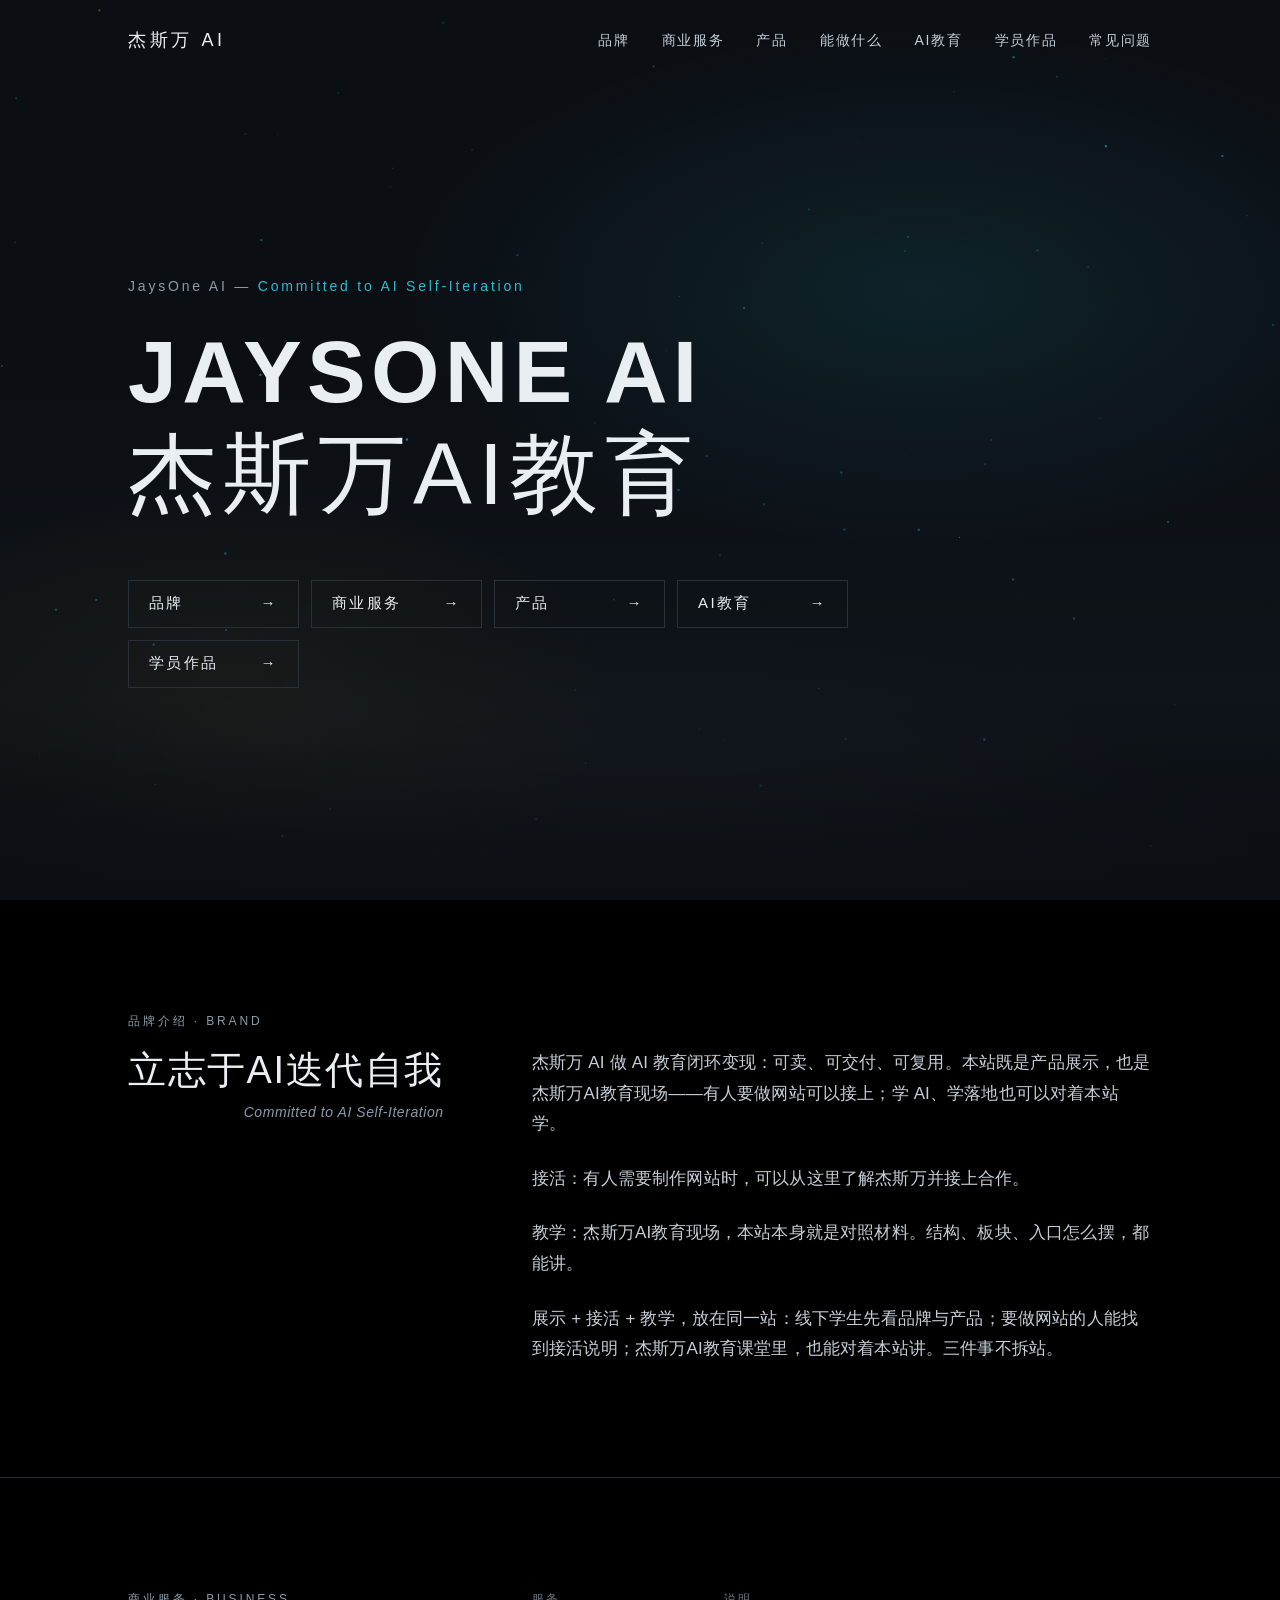
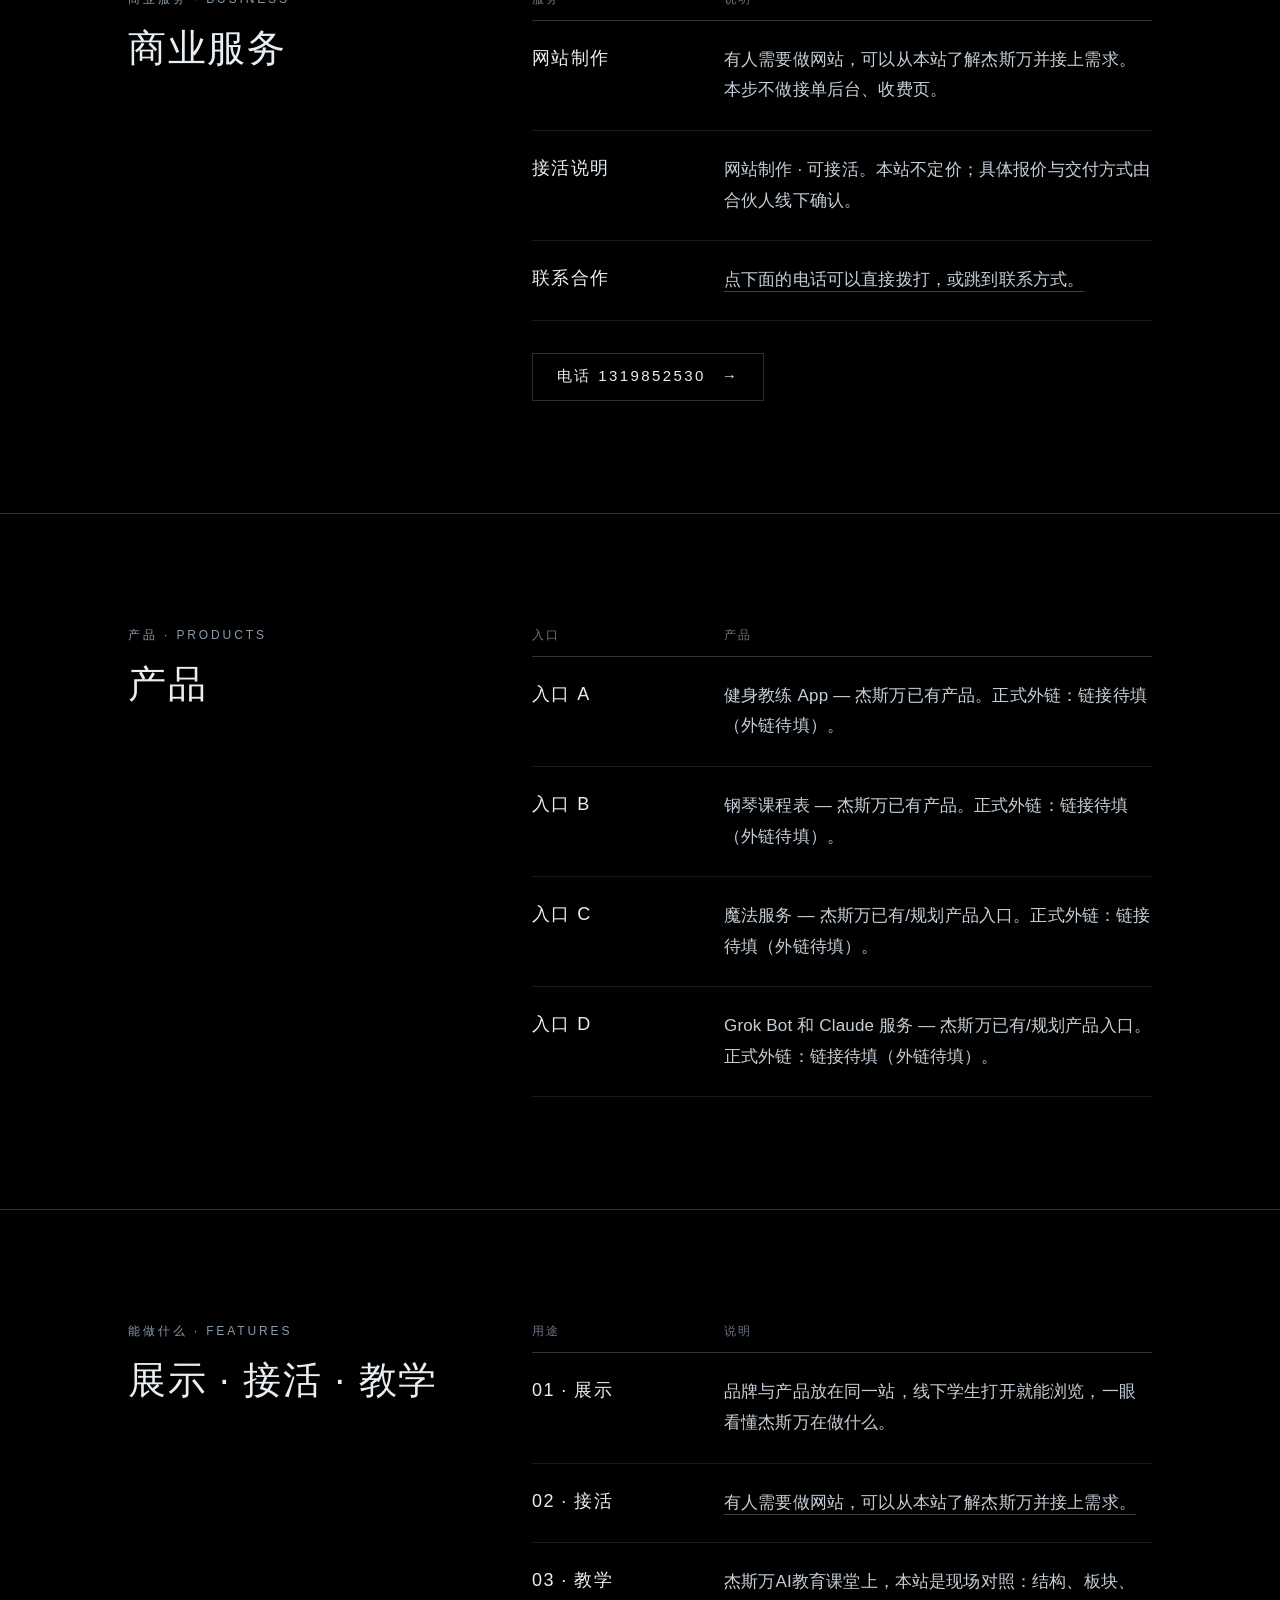
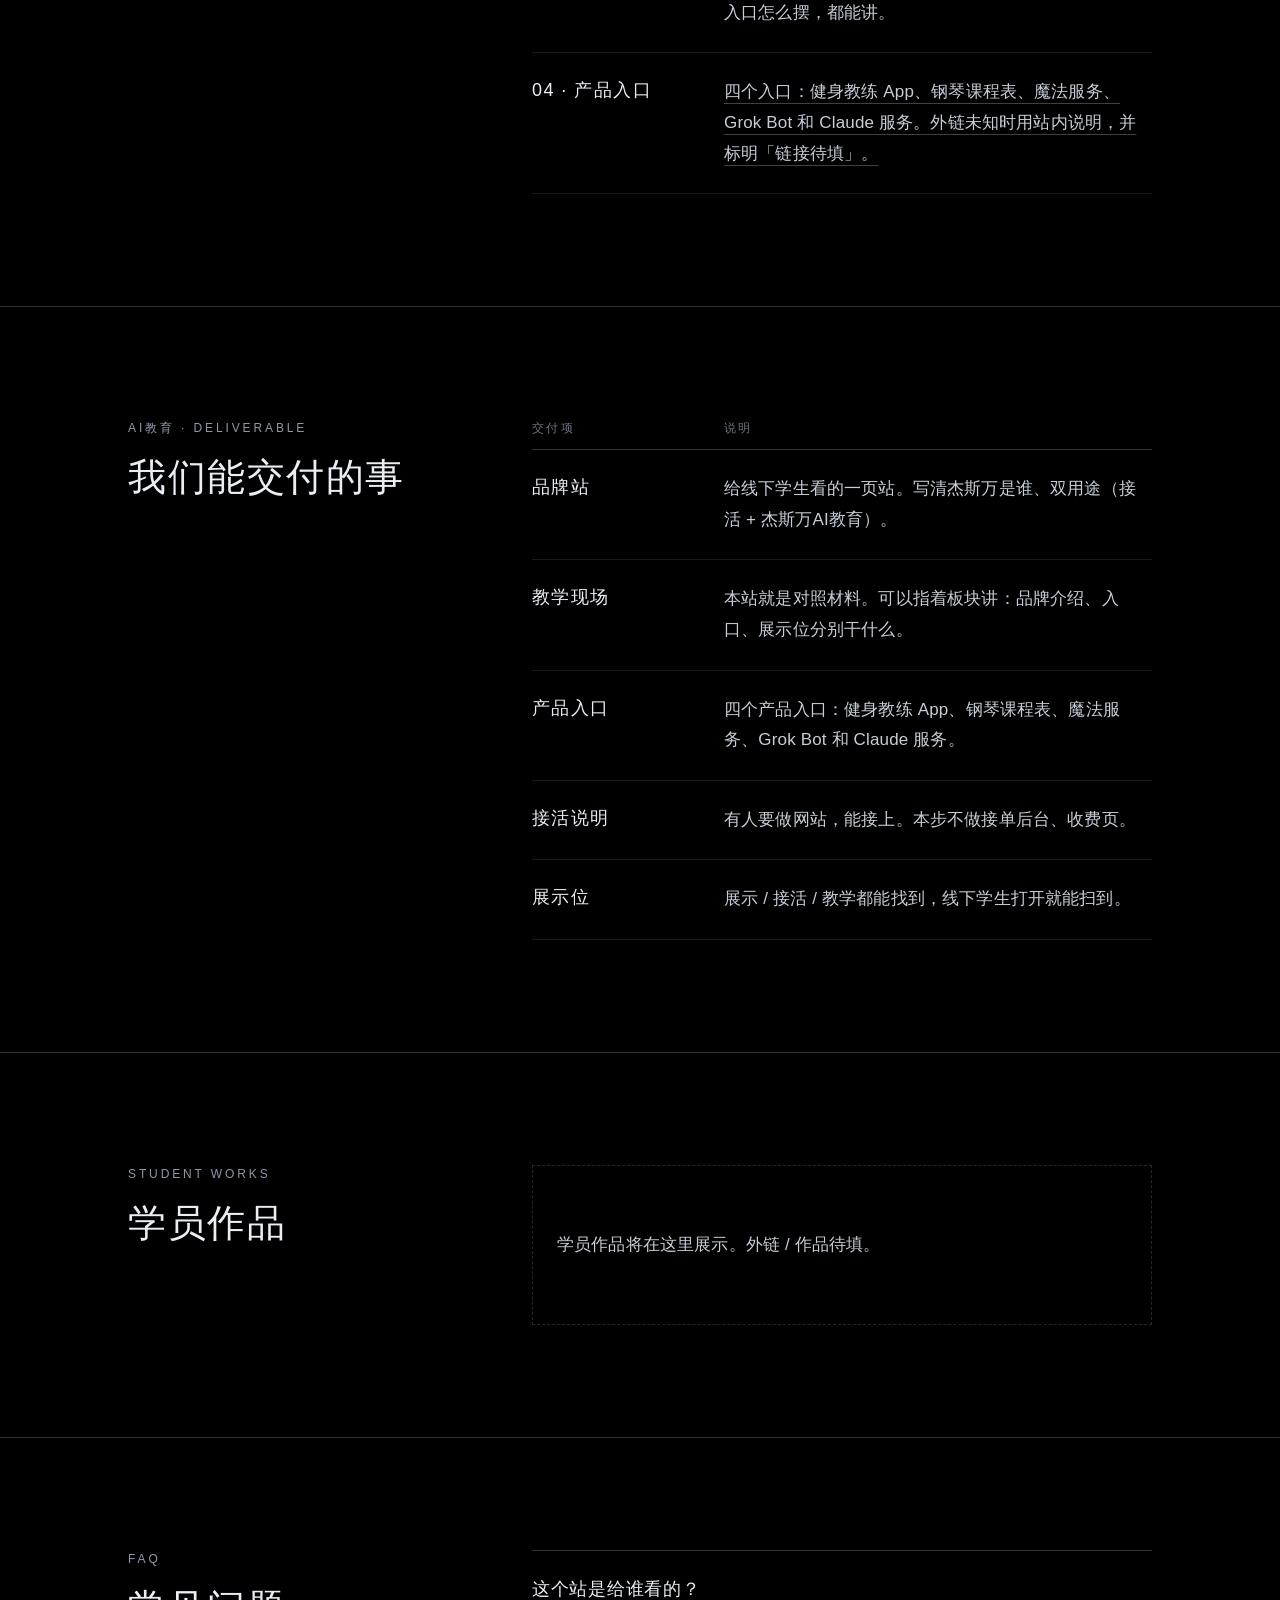
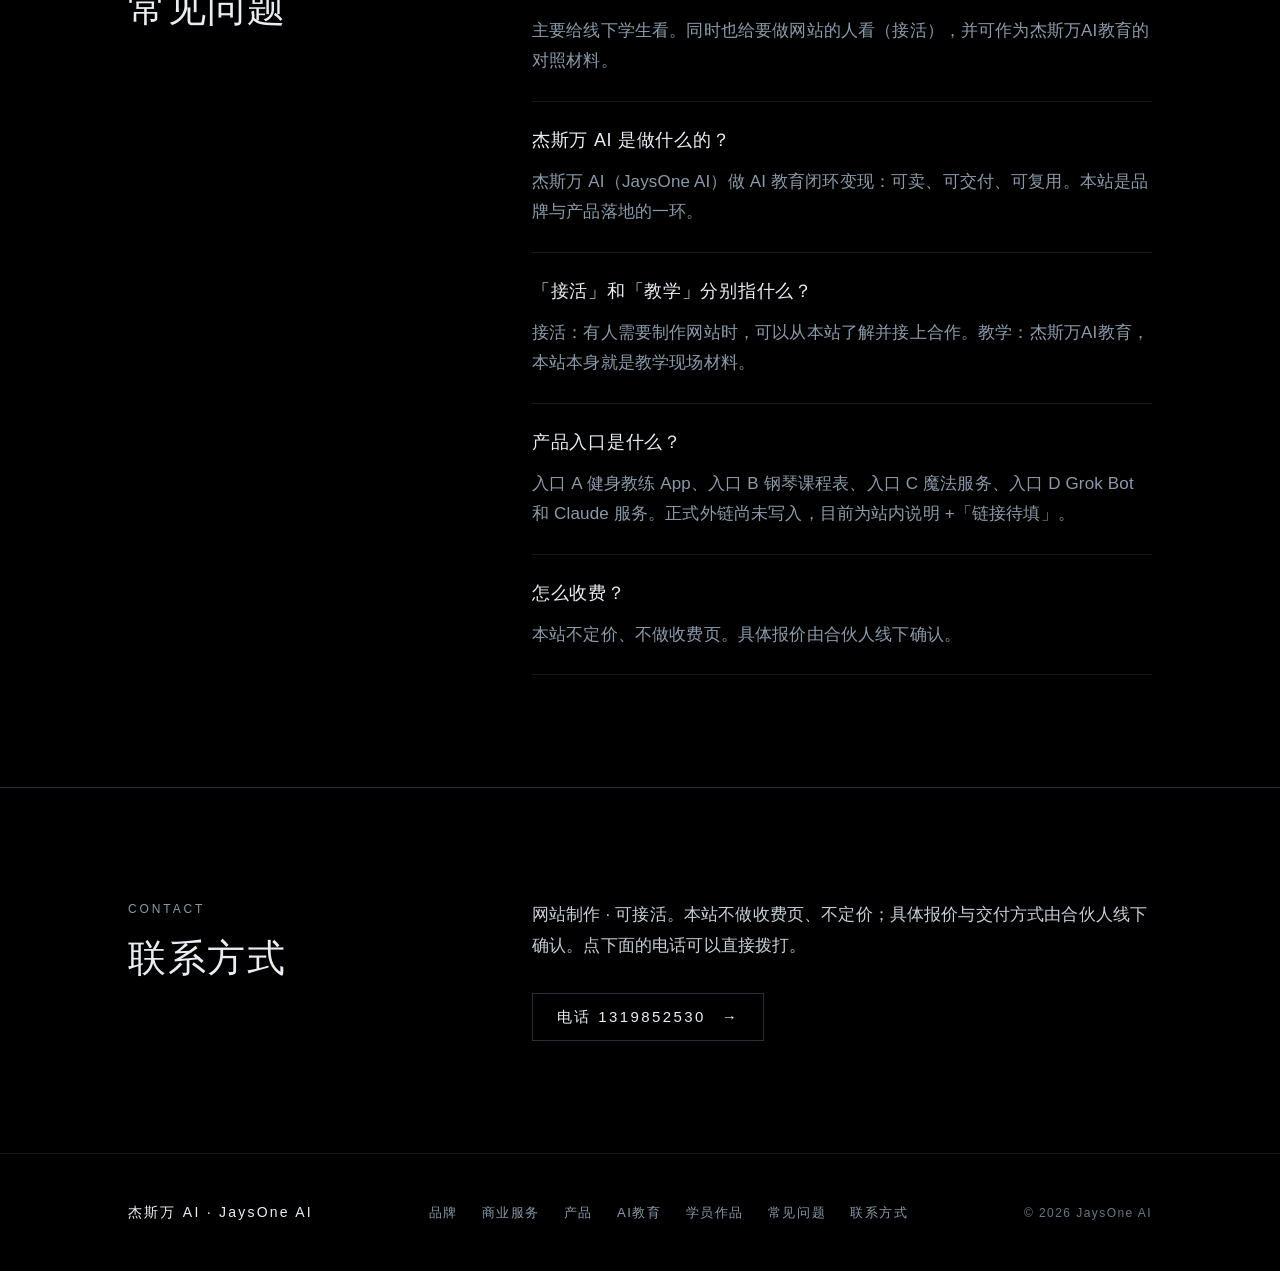
==== commit 3a61034a: "JaysOne ?v=26: ship #business under 品牌 (static export) Independent 商业服务 section id=business after Mi" ====
--- a/index.html
+++ b/index.html
@@ -1 +1 @@
-<!DOCTYPE html><html lang="zh-CN" class="h-full antialiased"><head><meta charSet="utf-8"/><meta name="viewport" content="width=device-width, initial-scale=1"/><link rel="stylesheet" href="/_next/static/chunks/2nbuynx2t7bk9.css" data-precedence="next"/><link rel="preload" as="script" fetchPriority="low" href="/_next/static/chunks/3l04zcqx63h3y.js"/><script src="/_next/static/chunks/41qfcvra0dvw4.js" async=""></script><script src="/_next/static/chunks/27t_qfc-3_lzs.js" async=""></script><script src="/_next/static/chunks/turbopack-204cpt9buc445.js" async=""></script><script src="/_next/static/chunks/3fntmmi971322.js" async=""></script><script src="/_next/static/chunks/2gshnm0_b__vk.js" async=""></script><title>JaysOne AI 杰斯万AI教育</title><meta name="description" content="杰斯万 AI（JaysOne AI）— 立志于AI迭代自我 — AI 教育闭环变现：可卖、可交付、可复用。"/><link rel="icon" href="/favicon.ico?favicon.2vob68tjqpejf.ico" sizes="256x256" type="image/x-icon"/><script src="/_next/static/chunks/0cz1d0mv5g_q7.js" noModule=""></script></head><body class="min-h-full flex flex-col bg-[#0B0F14] text-[#e8eef2]"><div hidden=""><!--$--><!--/$--></div><main class="min-h-screen bg-[#0B0F14] text-[#e8eef2]"><header class="absolute inset-x-0 top-0 z-50"><div class="mx-auto w-full max-w-[1120px] px-6 lg:px-12 flex h-16 items-center justify-between gap-6 lg:h-20"><a href="#top" class="shrink-0 whitespace-nowrap text-[18px] tracking-[0.2em] text-[#e8eef2]">杰斯万 AI</a><nav class="hidden items-center gap-x-8 md:flex" aria-label="Primary"><a href="#brand" class="whitespace-nowrap text-[14px] tracking-[0.12em] text-[#c5ced6] transition-opacity hover:text-[#e8eef2]">品牌</a><a href="#products" class="whitespace-nowrap text-[14px] tracking-[0.12em] text-[#c5ced6] transition-opacity hover:text-[#e8eef2]">产品</a><a href="#features" class="whitespace-nowrap text-[14px] tracking-[0.12em] text-[#c5ced6] transition-opacity hover:text-[#e8eef2]">能做什么</a><a href="#deliver" class="whitespace-nowrap text-[14px] tracking-[0.12em] text-[#c5ced6] transition-opacity hover:text-[#e8eef2]">AI教育</a><a href="#features" class="whitespace-nowrap text-[14px] tracking-[0.12em] text-[#c5ced6] transition-opacity hover:text-[#e8eef2]">商业服务</a><a href="#works" class="whitespace-nowrap text-[14px] tracking-[0.12em] text-[#c5ced6] transition-opacity hover:text-[#e8eef2]">学员作品</a><a href="#faq" class="whitespace-nowrap text-[14px] tracking-[0.12em] text-[#c5ced6] transition-opacity hover:text-[#e8eef2]">常见问题</a></nav><button type="button" class="-mr-2 inline-flex h-10 w-10 items-center justify-center text-[#e8eef2] md:hidden" aria-expanded="false" aria-label="菜单"><span class="flex flex-col gap-1.5"><span class="block h-px w-6 bg-current transition-transform "></span><span class="block h-px w-6 bg-current transition-transform "></span></span></button></div></header><section id="top" class="relative flex min-h-[640px] w-full items-center overflow-hidden lg:min-h-[820px]" style="height:100svh;max-height:960px;background:#0B0F14" aria-label="JaysOne AI hero"><div class="absolute inset-0" aria-hidden="true" style="background:radial-gradient(ellipse 70% 50% at 72% 32%, rgba(46,230,255,0.10), transparent 58%), radial-gradient(ellipse 50% 40% at 18% 78%, rgba(255,176,32,0.07), transparent 60%), radial-gradient(ellipse 90% 55% at 50% 100%, rgba(42,48,56,0.55), transparent 55%), linear-gradient(180deg, #0B0F14 0%, #0B0F14 42%, #10161c 78%, #0B0F14 100%)"></div><canvas aria-hidden="true" class="pointer-events-none absolute inset-0 h-full w-full transition-opacity duration-500 ease-out" style="opacity:0.35;z-index:1"></canvas><div class="jo-intro" aria-hidden="true"><canvas aria-hidden="true" class="pointer-events-none absolute inset-0 h-full w-full" style="z-index:0"></canvas><div class="jo-intro-inner jo-intro-type" style="position:relative;z-index:4"><div class="jo-intro-eyebrow">JaysOne AI Education</div><h2 class="jo-intro-title"><span class="sr-only">JAYSONE AI</span></h2><div class="jo-intro-sub"></div><span class="jo-intro-rule"></span><div class="jo-intro-lower">Committed to AI Self-Iteration</div></div></div><div class="pointer-events-none absolute inset-0 transition-opacity duration-500" aria-hidden="true" style="opacity:0;z-index:2;background:linear-gradient(180deg, rgba(11,15,20,0.25) 0%, rgba(11,15,20,0.08) 40%, rgba(11,15,20,0.55) 100%)"></div><div class="pointer-events-none absolute inset-x-0 bottom-0 h-40" style="background:linear-gradient(to top, #0B0F14, transparent);z-index:3"></div><div class="relative z-10 mx-auto w-full max-w-[1120px] px-6 lg:px-12 pt-16 jo-hero-copy"><p class="jo-reveal jo-reveal-1 mb-6 text-[12px] tracking-[0.2em] text-[#8a9aaa] lg:text-[14px]">JaysOne AI —<!-- --> <span class="text-[#2EE6FF]/80">Committed to AI Self-Iteration</span></p><h1 class="jo-reveal jo-reveal-2 text-[44px] font-semibold uppercase leading-[1.15] tracking-[0.06em] text-[#e8eef2] sm:text-[64px] lg:text-[88px]">JAYSONE AI<br/><span class="font-medium normal-case tracking-[0.08em]">杰斯万AI教育</span></h1><div class="jo-reveal jo-reveal-3 mt-10 grid max-w-[720px] grid-cols-2 gap-3 sm:grid-cols-4 lg:mt-14"><a href="#brand" class="flex h-12 items-center justify-between gap-3 border border-[#2A3038] px-5 text-[15px] tracking-[0.16em] text-[#e8eef2] transition-colors hover:border-[#2EE6FF]/70 hover:text-[#2EE6FF]"><span class="whitespace-nowrap">品牌</span> <span aria-hidden="true">→</span></a><a href="#products" class="flex h-12 items-center justify-between gap-3 border border-[#2A3038] px-5 text-[15px] tracking-[0.16em] text-[#e8eef2] transition-colors hover:border-[#2EE6FF]/70 hover:text-[#2EE6FF]"><span class="whitespace-nowrap">产品</span> <span aria-hidden="true">→</span></a><a href="#deliver" class="flex h-12 items-center justify-between gap-3 border border-[#2A3038] px-5 text-[15px] tracking-[0.16em] text-[#e8eef2] transition-colors hover:border-[#2EE6FF]/70 hover:text-[#2EE6FF]"><span class="whitespace-nowrap">AI教育</span> <span aria-hidden="true">→</span></a><a href="#features" class="flex h-12 items-center justify-between gap-3 border border-[#2A3038] px-5 text-[15px] tracking-[0.16em] text-[#e8eef2] transition-colors hover:border-[#2EE6FF]/70 hover:text-[#2EE6FF]"><span class="whitespace-nowrap">商业服务</span> <span aria-hidden="true">→</span></a><a href="#works" class="flex h-12 items-center justify-between gap-3 border border-[#2A3038] px-5 text-[15px] tracking-[0.16em] text-[#e8eef2] transition-colors hover:border-[#2EE6FF]/70 hover:text-[#2EE6FF]"><span class="whitespace-nowrap">学员作品</span> <span aria-hidden="true">→</span></a></div></div></section><section id="brand" class="scroll-mt-16 bg-black py-16 lg:py-28" aria-labelledby="brand-heading"><div class="mx-auto w-full max-w-[1120px] px-6 lg:px-12 grid gap-8 lg:grid-cols-[340px_1fr] lg:gap-16"><div><p class="mb-4 text-[12px] uppercase tracking-[0.24em] text-[#8a9aaa]">品牌介绍 · Brand</p><div class="inline-flex max-w-full flex-col items-end"><h2 id="brand-heading" class="text-[30px] font-light leading-[1.3] tracking-[0.04em] text-[#e8eef2] lg:text-[38px] self-start lg:whitespace-nowrap">立志于AI迭代自我</h2><p class="mt-1.5 max-w-full text-right text-[13px] italic leading-[1.4] tracking-[0.04em] text-[#8a9aaa] lg:mt-2 lg:text-[14px]">Committed to AI Self-Iteration</p></div></div><div class="text-[15px] leading-[1.8] text-[#c5ced6] lg:text-[17px] max-w-[680px] space-y-6 lg:pt-9"><p>杰斯万 AI 做 AI 教育闭环变现：可卖、可交付、可复用。本站既是产品展示，也是杰斯万AI教育现场——有人要做网站可以接上；学 AI、学落地也可以对着本站学。</p><p>接活：有人需要制作网站时，可以从这里了解杰斯万并接上合作。</p><p>教学：杰斯万AI教育现场，本站本身就是对照材料。结构、板块、入口怎么摆，都能讲。</p><p>展示 + 接活 + 教学，放在同一站：线下学生先看品牌与产品；要做网站的人能找到接活说明；杰斯万AI教育课堂里，也能对着本站讲。三件事不拆站。</p></div></div></section><div class="bg-black" aria-label="JaysOne AI sections"><section id="products" class="scroll-mt-16 border-t border-[#2A3038] py-16 lg:py-28"><div class="mx-auto w-full max-w-[1120px] px-6 lg:px-12 grid gap-8 lg:grid-cols-[340px_1fr] lg:gap-16"><div><p class="mb-4 text-[12px] uppercase tracking-[0.24em] text-[#8a9aaa]">产品 · Products</p><h2 class="text-[30px] font-light leading-[1.3] tracking-[0.04em] text-[#e8eef2] lg:text-[38px]">产品</h2></div><div class="min-w-0"><div><div class="hidden grid-cols-[160px_1fr] gap-8 border-b border-white/20 pb-3 text-[12px] tracking-[0.2em] text-[#6a7684] sm:grid"><span>入口</span><span>产品</span></div><ul><li class="grid gap-2 border-b border-white/10 py-6 sm:grid-cols-[160px_1fr] sm:gap-8"><span class="text-[16px] tracking-[0.08em] text-[#e8eef2] lg:text-[18px]">入口 A</span><span class="text-[15px] leading-[1.8] text-[#c5ced6] lg:text-[17px]">健身教练 App — 杰斯万已有产品。正式外链：链接待填（外链待填）。</span></li><li class="grid gap-2 border-b border-white/10 py-6 sm:grid-cols-[160px_1fr] sm:gap-8"><span class="text-[16px] tracking-[0.08em] text-[#e8eef2] lg:text-[18px]">入口 B</span><span class="text-[15px] leading-[1.8] text-[#c5ced6] lg:text-[17px]">钢琴课程表 — 杰斯万已有产品。正式外链：链接待填（外链待填）。</span></li><li class="grid gap-2 border-b border-white/10 py-6 sm:grid-cols-[160px_1fr] sm:gap-8"><span class="text-[16px] tracking-[0.08em] text-[#e8eef2] lg:text-[18px]">入口 C</span><span class="text-[15px] leading-[1.8] text-[#c5ced6] lg:text-[17px]">魔法服务 — 杰斯万已有/规划产品入口。正式外链：链接待填（外链待填）。</span></li><li class="grid gap-2 border-b border-white/10 py-6 sm:grid-cols-[160px_1fr] sm:gap-8"><span class="text-[16px] tracking-[0.08em] text-[#e8eef2] lg:text-[18px]">入口 D</span><span class="text-[15px] leading-[1.8] text-[#c5ced6] lg:text-[17px]">Grok Bot 和 Claude 服务 — 杰斯万已有/规划产品入口。正式外链：链接待填（外链待填）。</span></li></ul></div></div></div></section><section id="features" class="scroll-mt-16 border-t border-[#2A3038] py-16 lg:py-28"><div class="mx-auto w-full max-w-[1120px] px-6 lg:px-12 grid gap-8 lg:grid-cols-[340px_1fr] lg:gap-16"><div><p class="mb-4 text-[12px] uppercase tracking-[0.24em] text-[#8a9aaa]">能做什么 · Features</p><h2 class="text-[30px] font-light leading-[1.3] tracking-[0.04em] text-[#e8eef2] lg:text-[38px]">展示 · 接活 · 教学</h2></div><div class="min-w-0"><div><div class="hidden grid-cols-[160px_1fr] gap-8 border-b border-white/20 pb-3 text-[12px] tracking-[0.2em] text-[#6a7684] sm:grid"><span>用途</span><span>说明</span></div><ul><li class="grid gap-2 border-b border-white/10 py-6 sm:grid-cols-[160px_1fr] sm:gap-8"><span class="text-[16px] tracking-[0.08em] text-[#e8eef2] lg:text-[18px]">01 · 展示</span><span class="text-[15px] leading-[1.8] text-[#c5ced6] lg:text-[17px]">品牌与产品放在同一站，线下学生打开就能浏览，一眼看懂杰斯万在做什么。</span></li><li class="grid gap-2 border-b border-white/10 py-6 sm:grid-cols-[160px_1fr] sm:gap-8"><span class="text-[16px] tracking-[0.08em] text-[#e8eef2] lg:text-[18px]">02 · 接活</span><span class="text-[15px] leading-[1.8] text-[#c5ced6] lg:text-[17px]"><a href="#contact" class="underline decoration-white/25 underline-offset-[6px] hover:decoration-white">有人需要做网站，可以从本站了解杰斯万并接上需求。</a></span></li><li class="grid gap-2 border-b border-white/10 py-6 sm:grid-cols-[160px_1fr] sm:gap-8"><span class="text-[16px] tracking-[0.08em] text-[#e8eef2] lg:text-[18px]">03 · 教学</span><span class="text-[15px] leading-[1.8] text-[#c5ced6] lg:text-[17px]">杰斯万AI教育课堂上，本站是现场对照：结构、板块、入口怎么摆，都能讲。</span></li><li class="grid gap-2 border-b border-white/10 py-6 sm:grid-cols-[160px_1fr] sm:gap-8"><span class="text-[16px] tracking-[0.08em] text-[#e8eef2] lg:text-[18px]">04 · 产品入口</span><span class="text-[15px] leading-[1.8] text-[#c5ced6] lg:text-[17px]"><a href="#products" class="underline decoration-white/25 underline-offset-[6px] hover:decoration-white">四个入口：健身教练 App、钢琴课程表、魔法服务、Grok Bot 和 Claude 服务。外链未知时用站内说明，并标明「链接待填」。</a></span></li></ul></div></div></div></section><section id="deliver" class="scroll-mt-16 border-t border-[#2A3038] py-16 lg:py-28"><div class="mx-auto w-full max-w-[1120px] px-6 lg:px-12 grid gap-8 lg:grid-cols-[340px_1fr] lg:gap-16"><div><p class="mb-4 text-[12px] uppercase tracking-[0.24em] text-[#8a9aaa]">AI教育 · Deliverable</p><h2 class="text-[30px] font-light leading-[1.3] tracking-[0.04em] text-[#e8eef2] lg:text-[38px]">我们能交付的事</h2></div><div class="min-w-0"><div><div class="hidden grid-cols-[160px_1fr] gap-8 border-b border-white/20 pb-3 text-[12px] tracking-[0.2em] text-[#6a7684] sm:grid"><span>交付项</span><span>说明</span></div><ul><li class="grid gap-2 border-b border-white/10 py-6 sm:grid-cols-[160px_1fr] sm:gap-8"><span class="text-[16px] tracking-[0.08em] text-[#e8eef2] lg:text-[18px]">品牌站</span><span class="text-[15px] leading-[1.8] text-[#c5ced6] lg:text-[17px]">给线下学生看的一页站。写清杰斯万是谁、双用途（接活 + 杰斯万AI教育）。</span></li><li class="grid gap-2 border-b border-white/10 py-6 sm:grid-cols-[160px_1fr] sm:gap-8"><span class="text-[16px] tracking-[0.08em] text-[#e8eef2] lg:text-[18px]">教学现场</span><span class="text-[15px] leading-[1.8] text-[#c5ced6] lg:text-[17px]">本站就是对照材料。可以指着板块讲：品牌介绍、入口、展示位分别干什么。</span></li><li class="grid gap-2 border-b border-white/10 py-6 sm:grid-cols-[160px_1fr] sm:gap-8"><span class="text-[16px] tracking-[0.08em] text-[#e8eef2] lg:text-[18px]">产品入口</span><span class="text-[15px] leading-[1.8] text-[#c5ced6] lg:text-[17px]">四个产品入口：健身教练 App、钢琴课程表、魔法服务、Grok Bot 和 Claude 服务。</span></li><li class="grid gap-2 border-b border-white/10 py-6 sm:grid-cols-[160px_1fr] sm:gap-8"><span class="text-[16px] tracking-[0.08em] text-[#e8eef2] lg:text-[18px]">接活说明</span><span class="text-[15px] leading-[1.8] text-[#c5ced6] lg:text-[17px]">有人要做网站，能接上。本步不做接单后台、收费页。</span></li><li class="grid gap-2 border-b border-white/10 py-6 sm:grid-cols-[160px_1fr] sm:gap-8"><span class="text-[16px] tracking-[0.08em] text-[#e8eef2] lg:text-[18px]">展示位</span><span class="text-[15px] leading-[1.8] text-[#c5ced6] lg:text-[17px]">展示 / 接活 / 教学都能找到，线下学生打开就能扫到。</span></li></ul></div></div></div></section><section id="works" class="scroll-mt-16 border-t border-[#2A3038] py-16 lg:py-28"><div class="mx-auto w-full max-w-[1120px] px-6 lg:px-12 grid gap-8 lg:grid-cols-[340px_1fr] lg:gap-16"><div><p class="mb-4 text-[12px] uppercase tracking-[0.24em] text-[#8a9aaa]">Student Works</p><h2 class="text-[30px] font-light leading-[1.3] tracking-[0.04em] text-[#e8eef2] lg:text-[38px]">学员作品</h2></div><div class="min-w-0"><div class="flex min-h-[160px] items-center border border-dashed border-white/15 px-6 py-10"><p class="text-[15px] leading-[1.8] text-[#c5ced6] lg:text-[17px]">学员作品将在这里展示。外链 / 作品待填。</p></div></div></div></section><section id="faq" class="scroll-mt-16 border-t border-[#2A3038] py-16 lg:py-28"><div class="mx-auto w-full max-w-[1120px] px-6 lg:px-12 grid gap-8 lg:grid-cols-[340px_1fr] lg:gap-16"><div><p class="mb-4 text-[12px] uppercase tracking-[0.24em] text-[#8a9aaa]">FAQ</p><h2 class="text-[30px] font-light leading-[1.3] tracking-[0.04em] text-[#e8eef2] lg:text-[38px]">常见问题</h2></div><div class="min-w-0"><ul class="border-t border-white/20"><li class="border-b border-white/10 py-6"><p class="text-[16px] leading-[1.6] tracking-[0.04em] text-[#e8eef2] lg:text-[18px]">这个站是给谁看的？</p><p class="mt-3 text-[15px] leading-[1.8] text-[#8a9aaa] lg:text-[17px]">主要给线下学生看。同时也给要做网站的人看（接活），并可作为杰斯万AI教育的对照材料。</p></li><li class="border-b border-white/10 py-6"><p class="text-[16px] leading-[1.6] tracking-[0.04em] text-[#e8eef2] lg:text-[18px]">杰斯万 AI 是做什么的？</p><p class="mt-3 text-[15px] leading-[1.8] text-[#8a9aaa] lg:text-[17px]">杰斯万 AI（JaysOne AI）做 AI 教育闭环变现：可卖、可交付、可复用。本站是品牌与产品落地的一环。</p></li><li class="border-b border-white/10 py-6"><p class="text-[16px] leading-[1.6] tracking-[0.04em] text-[#e8eef2] lg:text-[18px]">「接活」和「教学」分别指什么？</p><p class="mt-3 text-[15px] leading-[1.8] text-[#8a9aaa] lg:text-[17px]">接活：有人需要制作网站时，可以从本站了解并接上合作。教学：杰斯万AI教育，本站本身就是教学现场材料。</p></li><li class="border-b border-white/10 py-6"><p class="text-[16px] leading-[1.6] tracking-[0.04em] text-[#e8eef2] lg:text-[18px]">产品入口是什么？</p><p class="mt-3 text-[15px] leading-[1.8] text-[#8a9aaa] lg:text-[17px]">入口 A 健身教练 App、入口 B 钢琴课程表、入口 C 魔法服务、入口 D Grok Bot 和 Claude 服务。正式外链尚未写入，目前为站内说明 +「链接待填」。</p></li><li class="border-b border-white/10 py-6"><p class="text-[16px] leading-[1.6] tracking-[0.04em] text-[#e8eef2] lg:text-[18px]">怎么收费？</p><p class="mt-3 text-[15px] leading-[1.8] text-[#8a9aaa] lg:text-[17px]">本站不定价、不做收费页。具体报价由合伙人线下确认。</p></li></ul></div></div></section><section id="contact" class="scroll-mt-16 border-t border-[#2A3038] py-16 lg:py-28"><div class="mx-auto w-full max-w-[1120px] px-6 lg:px-12 grid gap-8 lg:grid-cols-[340px_1fr] lg:gap-16"><div><p class="mb-4 text-[12px] uppercase tracking-[0.24em] text-[#8a9aaa]">Contact</p><h2 class="text-[30px] font-light leading-[1.3] tracking-[0.04em] text-[#e8eef2] lg:text-[38px]">联系方式</h2></div><div class="min-w-0"><p class="text-[15px] leading-[1.8] text-[#c5ced6] lg:text-[17px] max-w-[640px]">网站制作 · 可接活。本站不做收费页、不定价；具体报价与交付方式由合伙人线下确认。点下面的电话可以直接拨打。</p><a href="tel:1319852530" class="mt-8 inline-flex h-12 items-center gap-4 border border-[#2A3038] px-6 text-[15px] tracking-[0.16em] text-[#e8eef2] transition-colors hover:border-[#2EE6FF]/70 hover:bg-white/5">电话 1319852530 <span aria-hidden="true">→</span></a></div></div></section></div><footer class="border-t border-white/10 bg-black py-10 lg:py-12"><div class="mx-auto w-full max-w-[1120px] px-6 lg:px-12 flex flex-col gap-6 lg:flex-row lg:items-center lg:justify-between"><p class="text-[14px] tracking-[0.16em] text-[#e8eef2]">杰斯万 AI · JaysOne AI</p><nav class="flex flex-wrap gap-x-6 gap-y-3" aria-label="Footer"><a href="#brand" class="whitespace-nowrap text-[13px] tracking-[0.12em] text-[#8a9aaa] hover:text-[#e8eef2]">品牌</a><a href="#products" class="whitespace-nowrap text-[13px] tracking-[0.12em] text-[#8a9aaa] hover:text-[#e8eef2]">产品</a><a href="#deliver" class="whitespace-nowrap text-[13px] tracking-[0.12em] text-[#8a9aaa] hover:text-[#e8eef2]">AI教育</a><a href="#features" class="whitespace-nowrap text-[13px] tracking-[0.12em] text-[#8a9aaa] hover:text-[#e8eef2]">商业服务</a><a href="#works" class="whitespace-nowrap text-[13px] tracking-[0.12em] text-[#8a9aaa] hover:text-[#e8eef2]">学员作品</a><a href="#faq" class="whitespace-nowrap text-[13px] tracking-[0.12em] text-[#8a9aaa] hover:text-[#e8eef2]">常见问题</a><a href="#contact" class="whitespace-nowrap text-[13px] tracking-[0.12em] text-[#8a9aaa] hover:text-[#e8eef2]">联系方式</a></nav><p class="text-[12px] tracking-[0.12em] text-[#6a7684]">© 2026 JaysOne AI</p></div></footer></main><!--$--><!--/$--><script src="/_next/static/chunks/3l04zcqx63h3y.js" id="_R_" async=""></script><script>(self.__next_f=self.__next_f||[]).push([0])</script><script>self.__next_f.push([1,"1:\"$Sreact.fragment\"\n2:I[39756,[\"/_next/static/chunks/3fntmmi971322.js\"],\"default\"]\n3:I[37457,[\"/_next/static/chunks/3fntmmi971322.js\"],\"default\"]\n4:I[18529,[\"/_next/static/chunks/3fntmmi971322.js\",\"/_next/static/chunks/2gshnm0_b__vk.js\"],\"Nav\"]\n5:I[75293,[\"/_next/static/chunks/3fntmmi971322.js\",\"/_next/static/chunks/2gshnm0_b__vk.js\"],\"Hero\"]\n12:I[68027,[\"/_next/static/chunks/3fntmmi971322.js\"],\"default\",1]\n:HL[\"/_next/static/chunks/2nbuynx2t7bk9.css\",\"style\"]\n0:{\"P\":null,\"c\":[\"\",\"\"],\"q\":\"\",\"i\":false,\"f\":[[[\"\",{\"children\":[\"__PAGE__\",{},\"$undefined\",\"$undefined\",4608]},\"$undefined\",\"$undefined\",4624],[[\"$\",\"$1\",\"c\",{\"children\":[[[\"$\",\"link\",\"0\",{\"rel\":\"stylesheet\",\"href\":\"/_next/static/chunks/2nbuynx2t7bk9.css\",\"precedence\":\"next\",\"crossOrigin\":\"$undefined\",\"nonce\":\"$undefined\"}],[\"$\",\"script\",\"script-0\",{\"src\":\"/_next/static/chunks/3fntmmi971322.js\",\"async\":true,\"nonce\":\"$undefined\"}]],[\"$\",\"html\",null,{\"lang\":\"zh-CN\",\"className\":\"h-full antialiased\",\"children\":[\"$\",\"body\",null,{\"className\":\"min-h-full flex flex-col bg-[#0B0F14] text-[#e8eef2]\",\"children\":[\"$\",\"$L2\",null,{\"parallelRouterKey\":\"children\",\"error\":\"$undefined\",\"errorStyles\":\"$undefined\",\"errorScripts\":\"$undefined\",\"template\":[\"$\",\"$L3\",null,{}],\"templateStyles\":\"$undefined\",\"templateScripts\":\"$undefined\",\"notFound\":[[[\"$\",\"title\",null,{\"children\":\"404: This page could not be found.\"}],[\"$\",\"div\",null,{\"style\":{\"fontFamily\":\"system-ui,\\\"Segoe UI\\\",Roboto,Helvetica,Arial,sans-serif,\\\"Apple Color Emoji\\\",\\\"Segoe UI Emoji\\\"\",\"height\":\"100vh\",\"textAlign\":\"center\",\"display\":\"flex\",\"flexDirection\":\"column\",\"alignItems\":\"center\",\"justifyContent\":\"center\"},\"children\":[\"$\",\"div\",null,{\"children\":[[\"$\",\"style\",null,{\"dangerouslySetInnerHTML\":{\"__html\":\"body{color:#000;background:#fff;margin:0}.next-error-h1{border-right:1px solid rgba(0,0,0,.3)}@media (prefers-color-scheme:dark){body{color:#fff;background:#000}.next-error-h1{border-right:1px solid rgba(255,255,255,.3)}}\"}}],[\"$\",\"h1\",null,{\"className\":\"next-error-h1\",\"style\":{\"display\":\"inline-block\",\"margin\":\"0 20px 0 0\",\"padding\":\"0 23px 0 0\",\"fontSize\":24,\"fontWeight\":500,\"verticalAlign\":\"top\",\"lineHeight\":\"49px\"},\"children\":404}],[\"$\",\"div\",null,{\"style\":{\"display\":\"inline-block\"},\"children\":[\"$\",\"h2\",null,{\"style\":{\"fontSize\":14,\"fontWeight\":400,\"lineHeight\":\"49px\",\"margin\":0},\"children\":\"This page could not be found.\"}]}]]}]}]],[]],\"forbidden\":\"$undefined\",\"unauthorized\":\"$undefined\"}]}]}]]}],{\"children\":[[\"$\",\"$1\",\"c\",{\"children\":[[\"$\",\"main\",null,{\"className\":\"min-h-screen bg-[#0B0F14] text-[#e8eef2]\",\"children\":[[\"$\",\"$L4\",null,{}],[\"$\",\"$L5\",null,{}],[\"$\",\"section\",null,{\"id\":\"brand\",\"className\":\"scroll-mt-16 bg-black py-16 lg:py-28\",\"aria-labelledby\":\"brand-heading\",\"children\":[\"$\",\"div\",null,{\"className\":\"mx-auto w-full max-w-[1120px] px-6 lg:px-12 grid gap-8 lg:grid-cols-[340px_1fr] lg:gap-16\",\"children\":[[\"$\",\"div\",null,{\"children\":[[\"$\",\"p\",null,{\"className\":\"mb-4 text-[12px] uppercase tracking-[0.24em] text-[#8a9aaa]\",\"children\":\"品牌介绍 · Brand\"}],[\"$\",\"div\",null,{\"className\":\"inline-flex max-w-full flex-col items-end\",\"children\":[[\"$\",\"h2\",null,{\"id\":\"brand-heading\",\"className\":\"text-[30px] font-light leading-[1.3] tracking-[0.04em] text-[#e8eef2] lg:text-[38px] self-start lg:whitespace-nowrap\",\"children\":\"立志于AI迭代自我\"}],[\"$\",\"p\",null,{\"className\":\"mt-1.5 max-w-full text-right text-[13px] italic leading-[1.4] tracking-[0.04em] text-[#8a9aaa] lg:mt-2 lg:text-[14px]\",\"children\":\"Committed to AI Self-Iteration\"}]]}]]}],[\"$\",\"div\",null,{\"className\":\"text-[15px] leading-[1.8] text-[#c5ced6] lg:text-[17px] max-w-[680px] space-y-6 lg:pt-9\",\"children\":[[\"$\",\"p\",\"杰斯万 AI 做 AI 教育闭环变现：可卖、可交\",{\"children\":\"杰斯万 AI 做 AI 教育闭环变现：可卖、可交付、可复用。本站既是产品展示，也是杰斯万AI教育现场——有人要做网站可以接上；学 AI、学落地也可以对着本站学。\"}],[\"$\",\"p\",\"接活：有人需要制作网站时，可以从这里了解杰斯万并\",{\"children\":\"接活：有人需要制作网站时，可以从这里了解杰斯万并接上合作。\"}],[\"$\",\"p\",\"教学：杰斯万AI教育现场，本站本身就是对照材料。\",{\"children\":\"教学：杰斯万AI教育现场，本站本身就是对照材料。结构、板块、入口怎么摆，都能讲。\"}],[\"$\",\"p\",\"展示 + 接活 + 教学，放在同一站：线下学生先\",{\"children\":\"展示 + 接活 + 教学，放在同一站：线下学生先看品牌与产品；要做网站的人能找到接活说明；杰斯万AI教育课堂里，也能对着本站讲。三件事不拆站。\"}]]}]]}]}],[\"$\",\"div\",null,{\"className\":\"bg-black\",\"aria-label\":\"JaysOne AI sections\",\"children\":[[\"$\",\"section\",null,{\"id\":\"products\",\"className\":\"scroll-mt-16 border-t border-[#2A3038] py-16 lg:py-28\",\"children\":[\"$\",\"div\",null,{\"className\":\"mx-auto w-full max-w-[1120px] px-6 lg:px-12 grid gap-8 lg:grid-cols-[340px_1fr] lg:gap-16\",\"children\":[[\"$\",\"div\",null,{\"children\":[[\"$\",\"p\",null,{\"className\":\"mb-4 text-[12px] uppercase tracking-[0.24em] text-[#8a9aaa]\",\"children\":\"产品 · Products\"}],[\"$\",\"h2\",null,{\"className\":\"text-[30px] font-light leading-[1.3] tracking-[0.04em] text-[#e8eef2] lg:text-[38px]\",\"children\":\"产品\"}]]}],[\"$\",\"div\",null,{\"className\":\"min-w-0\",\"children\":[\"$\",\"div\",null,{\"children\":[[\"$\",\"div\",null,{\"className\":\"hidden grid-cols-[160px_1fr] gap-8 border-b border-white/20 pb-3 text-[12px] tracking-[0.2em] text-[#6a7684] sm:grid\",\"children\":[\"$L6\",\"$L7\"]}],\"$L8\"]}]}]]}]}],\"$L9\",\"$La\",\"$Lb\",\"$Lc\",\"$Ld\"]}],\"$Le\"]}],[\"$Lf\"],\"$L10\"]}],{},null,false,null]},null,false,null],\"$L11\",false]],\"m\":\"$undefined\",\"G\":[\"$12\",[\"$L13\"]],\"S\":true,\"h\":null,\"r\":\"$undefined\",\"s\":\"$undefined\",\"a\":\"$undefined\",\"l\":\"$undefined\",\"p\":\"$undefined\",\"d\":\"$undefined\",\"b\":\"teAoXcdvq5WlbUGCuK_3J\"}\n14:I[97367,[\"/_next/static/chunks/3fntmmi971322.js\"],\"OutletBoundary\"]\n15:\"$Sreact.suspense\"\n17:I[97367,[\"/_next/static/chunks/3fntmmi971322.js\"],\"ViewportBoundary\"]\n19:I[97367,[\"/_next/static/chunks/3fntmmi971322.js\"],\"MetadataBoundary\"]\n6:[\"$\",\"span\",null,{\"children\":\"入口\"}]\n7:[\"$\",\"span\",null,{\"children\":\"产品\"}]\n8:[\"$\",\"ul\",null,{\"children\":[[\"$\",\"li\",\"入口 A\",{\"className\":\"grid gap-2 border-b border-white/10 py-6 sm:grid-cols-[160px_1fr] sm:gap-8\",\"children\":[[\"$\",\"span\",null,{\"className\":\"text-[16px] tracking-[0.08em] text-[#e8eef2] lg:text-[18px]\",\"children\":\"入口 A\"}],[\"$\",\"span\",null,{\"className\":\"text-[15px] leading-[1.8] text-[#c5ced6] lg:text-[17px]\",\"children\":\"健身教练 App — 杰斯万已有产品。正式外链：链接待填（外链待填）。\"}]]}],[\"$\",\"li\",\"入口 B\",{\"className\":\"grid gap-2 border-b border-white/10 py-6 sm:grid-cols-[160px_1fr] sm:gap-8\",\"children\":[[\"$\",\"span\",null,{\"className\":\"text-[16px] tracking-[0.08em] text-[#e8eef2] lg:text-[18px]\",\"children\":\"入口 B\"}],[\"$\",\"span\",null,{\"className\":\"text-[15px] leading-[1.8] text-[#c5ced6] lg:text-[17px]\",\"children\":\"钢琴课程表 — 杰斯万已有产品。正式外链：链接待填（外链待填）。\"}]]}],[\"$\",\"li\",\"入口 C\",{\"className\":\"grid gap-2 border-b border-white/10 py-6 sm:grid-cols-[160px_1fr] sm:gap-8\",\"children\":[[\"$\",\"span\",null,{\"className\":\"text-[16px] tracking-[0.08em] text-[#e8eef2] lg:text-[18px]\",\"children\":\"入口 C\"}],[\"$\",\"span\",null,{\"className\":\"text-[15px] leading-[1.8] text-[#c5ced6] lg:text-[17px]\",\"children\":\"魔法服务 — 杰斯万已有/规划产品入口。正式外链：链接待填（外链待填）。\"}]]}],[\"$\",\"li\",\"入口 D\",{\"className\":\"grid gap-2 border-b border-white/10 py-6 sm:grid-cols-[160px_1fr] sm:gap-8\",\"children\":[[\"$\",\"span\",null,{\"className\":\"text-[16px] tracking-[0.08em] text-[#e8eef2] lg:text-[18px]\",\"children\":\"入口 D\"}],[\"$\",\"span\",null,{\"className\":\"text-[15px] leading-[1.8] text-[#c5ced6] lg:text-[17px]\",\"children\":\"Grok Bot 和 Claude 服务 — 杰斯万已有/规划产品入口。正式外链：链接待填（外链待填）。\"}]]}]]}]\n9:[\"$\",\"section\",null,{\"id\":\"features\",\"className\":\"scroll-mt-16 border-t border-[#2A3038] py-16 lg:py-28\",\"children\":[\"$\",\"div\",null,{\"className\":\"mx-auto w-full max-w-[1120px] px-6 lg:px-12 grid gap-8 lg:grid-cols-[340px_1fr] lg:gap-16\",\"children\":[[\"$\",\"div\",null,{\"children\":[[\"$\",\"p\",null,{\"className\":\"mb-4 text-[12px] uppercase tracking-[0.24em] text-[#8a9aaa]\",\"children\":\"能做什么 · Features\"}],[\"$\",\"h2\",null,{\"className\":\"text-[30px] font-light leading-[1.3] tracking-[0.04em] text-[#e8eef2] lg:text-[38px]\",\"children\":\"展示 · 接活 · 教学\"}]]}],[\"$\",\"div\",null,{\"className\":\"min-w-0\",\"children\":[\"$\",\"div\",null,{\"children\":[[\"$\",\"div\",null,{\"className\":\"hidden grid-cols-[160px_1fr] gap-8 border-b border-white/20 pb-3 text-[12px] tracking-[0.2em] text-[#6a7684] sm:grid\",\"children\":[[\"$\",\"span\",null,{\"children\":\"用途\"}],[\"$\",\"span\",null,{\"children\":\"说明\"}]]}],[\"$\",\"ul\",null,{\"children\":[[\"$\",\"li\",\"01 · 展示\",{\"className\":\"grid gap-2 border-b border-white/10 py-6 sm:grid-cols-[160px_1fr] sm:gap-8\",\"children\":[[\"$\",\"span\",null,{\"className\":\"text-[16px] tracking-[0.08em] text-[#e8eef2] lg:text-[18px]\",\"children\":\"01 · 展示\"}],[\"$\",\"span\",null,{\"className\":\"text-[15px] leading-[1.8] text-[#c5ced6] lg:text-[17px]\",\"children\":\"品牌与产品放在同一站，线下学生打开就能浏览，一眼看懂杰斯万在做什么。\"}]]}],[\"$\",\"li\",\"02 · 接活\",{\"className\":\"grid gap-2 border-b border-white/10 py-6 sm:grid-cols-[160px_1fr] sm:gap-8\",\"children\":[[\"$\",\"span\",null,{\"className\":\"text-[16px] tracking-[0.08em] text-[#e8eef2] lg:text-[18px]\",\"children\":\"02 · 接活\"}],[\"$\",\"span\",null,{\"className\":\"text-[15px] leading-[1.8] text-[#c5ced6] lg:text-[17px]\",\"children\":[\"$\",\"a\",null,{\"href\":\"#contact\",\"className\":\"underline decoration-white/25 underline-offset-[6px] hover:decoration-white\",\"children\":\"有人需要做网站，可以从本站了解杰斯万并接上需求。\"}]}]]}],[\"$\",\"li\",\"03 · 教学\",{\"className\":\"grid gap-2 border-b border-white/10 py-6 sm:grid-cols-[160px_1fr] sm:gap-8\",\"children\":[[\"$\",\"span\",null,{\"className\":\"text-[16px] tracking-[0.08em] text-[#e8eef2] lg:text-[18px]\",\"children\":\"03 · 教学\"}],[\"$\",\"span\",null,{\"className\":\"text-[15px] leading-[1.8] text-[#c5ced6] lg:text-[17px]\",\"children\":\"杰斯万AI教育课堂上，本站是现场对照：结构、板块、入口怎么摆，都能讲。\"}]]}],[\"$\",\"li\",\"04 · 产品入口\",{\"className\":\"grid gap-2 border-b border-white/10 py-6 sm:grid-cols-[160px_1fr] sm:gap-8\",\"children\":[[\"$\",\"span\",null,{\"className\":\"text-[16px] tracking-[0.08em] text-[#e8eef2] lg:text-[18px]\",\"children\":\"04 · 产品入口\"}],[\"$\",\"span\",null,{\"className\":\"text-[15px] leading-[1.8] text-[#c5ced6] lg:text-[17px]\",\"children\":[\"$\",\"a\",null,{\"href\":\"#products\",\"className\":\"underline decoration-white/25 underline-offset-[6px] hover:decoration-white\",\"children\":\"四个入口：健身教练 App、钢琴课程表、魔法服务、Grok Bot 和 Claude 服务。外链未知时用站内说明，并标明「链接待填」。\"}]}]]}]]}]]}]}]]}]}]\na:[\"$\",\"section\",null,{\"id\":\"deliver\",\"className\":\"scroll-mt-16 border-t border-[#2A3038] py-16 lg:py-28\",\"children\":[\"$\",\"div\",null,{\"className\":\"mx-auto w-full max-w-[1120px] px-6 lg:px-12 grid gap-8 lg:grid-cols-[340px_1fr] lg:gap-16\",\"children\":[[\"$\",\"div\",null,{\"children\":[[\"$\",\"p\",null,{\"className\":\"mb-4 text-[12px] uppercase tracking-[0.24em] text-[#8a9aaa]\",\"children\":\"AI教育 · Deliverable\"}],[\"$\",\"h2\",null,{\"className\":\"text-[30px] font-light leading-[1.3] tracking-[0.04em] text-[#e8eef2] lg:text-[38px]\",\"children\":\"我们能交付的事\"}]]}],[\"$\",\"div\",null,{\"className\":\"min-w-0\",\"children\":[\"$\",\"div\",null,{\"children\":[[\"$\",\"div\",null,{\"className\":\"hidden grid-cols-[160px_1fr] gap-8 border-b border-white/20 pb-3 text-[12px] tracking-[0.2em] text-[#6a7684] sm:grid\",\"children\":[[\"$\",\"span\",null,{\"children\":\"交付项\"}],[\"$\",\"span\",null,{\"children\":\"说明\"}]]}],[\"$\",\"ul\",null,{\"children\":[[\"$\",\"li\",\"品牌站\",{\"className\":\"grid gap-2 border-b border-white/10 py-6 sm:grid-cols-[160px_1fr] sm:gap-8\",\"children\":[[\"$\",\"span\",null,{\"className\":\"text-[16px] tracking-[0.08em] text-[#e8eef2] lg:text-[18px]\",\"children\":\"品牌站\"}],[\"$\",\"span\",null,{\"className\":\"text-[15px] leading-[1.8] text-[#c5ced6] lg:text-[17px]\",\"children\":\"给线下学生看的一页站。写清杰斯万是谁、双用途（接活 + 杰斯万AI教育）。\"}]]}],[\"$\",\"li\",\"教学现场\",{\"className\":\"grid gap-2 border-b border-white/10 py-6 sm:grid-cols-[160px_1fr] sm:gap-8\",\"children\":[[\"$\",\"span\",null,{\"className\":\"text-[16px] tracking-[0.08em] text-[#e8eef2] lg:text-[18px]\",\"children\":\"教学现场\"}],[\"$\",\"span\",null,{\"className\":\"text-[15px] leading-[1.8] text-[#c5ced6] lg:text-[17px]\",\"children\":\"本站就是对照材料。可以指着板块讲：品牌介绍、入口、展示位分别干什么。\"}]]}],[\"$\",\"li\",\"产品入口\",{\"className\":\"grid gap-2 border-b border-white/10 py-6 sm:grid-cols-[160px_1fr] sm:gap-8\",\"children\":[[\"$\",\"span\",null,{\"className\":\"text-[16px] tracking-[0.08em] text-[#e8eef2] lg:text-[18px]\",\"children\":\"产品入口\"}],[\"$\",\"span\",null,{\"className\":\"text-[15px] leading-[1.8] text-[#c5ced6] lg:text-[17px]\",\"children\":\"四个产品入口：健身教练 App、钢琴课程表、魔法服务、Grok Bot 和 Claude 服务。\"}]]}],[\"$\",\"li\",\"接活说明\",{\"className\":\"grid gap-2 border-b border-white/10 py-6 sm:grid-cols-[160px_1fr] sm:gap-8\",\"children\":[[\"$\",\"span\",null,{\"className\":\"text-[16px] tracking-[0.08em] text-[#e8eef2] lg:text-[18px]\",\"children\":\"接活说明\"}],[\"$\",\"span\",null,{\"className\":\"text-[15px] leading-[1.8] text-[#c5ced6] lg:text-[17px]\",\"children\":\"有人要做网站，能接上。本步不做接单后台、收费页。\"}]]}],[\"$\",\"li\",\"展示位\",{\"className\":\"grid gap-2 border-b border-white/10 py-6 sm:grid-cols-[160px_1fr] sm:gap-8\",\"children\":[[\"$\",\"span\",null,{\"className\":\"text-[16px] tracking-[0.08em] text-[#e8eef2] lg:text-[18px]\",\"children\":\"展示位\"}],[\"$\",\"span\",null,{\"className\":\"text-[15px] leading-[1.8] text-[#c5ced6] lg:text-[17px]\",\"children\":\"展示 / 接活 / 教学都能找到，线下学生打开就能扫到。\"}]]}]]}]]}]}]]}]}]\nb:[\"$\",\"section\",null,{\"id\":\"works\",\"className\":\"scroll-mt-16 border-t border-[#2A3038] py-16 lg:py-28\",\"children\":[\"$\",\"div\",null,{\"className\":\"mx-auto w-full max-w-[1120px] px-6 lg:px-12 grid gap-8 lg:grid-cols-[340px_1fr] lg:gap-16\",\"children\":[[\"$\",\"div\",null,{\"children\":[[\"$\",\"p\",null,{\"className\":\"mb-4 text-[12px] uppercase tracking-[0.24em] text-[#8a9aaa]\",\"children\":\"Student Works\"}],[\"$\",\"h2\",null,{\"className\":\"text-[30px] font-light leading-[1.3] tracking-[0.04em] text-[#e8eef2] lg:text-[38px]\",\"children\":\"学员作品\"}]]}],[\"$\",\"div\",null,{\"className\":\"min-w-0\",\"children\":[\"$\",\"div\",null,{\"className\":\"flex min-h-[160px] items-center border border-dashed border-white/15 px-6 py-10\",\"children\":[\"$\",\"p\",null,{\"className\":\"text-[15px] leading-[1.8] text-[#c5ced6] lg:text-[17px]\",\"children\":\"学员作品将在这里展示。外链 / 作品待填。\"}]}]}]]}]}]\nc:[\"$\",\"section\",null,{\"id\":\"faq\",\"className\":\"scroll-mt-16 border-t border-[#2A3038] py-16 lg:py-28\",\"children\":[\"$\",\"div\",null,{\"className\":\"mx-auto w-full max-w-[1120px] px-6 lg:px-12 grid gap-8 lg:grid-cols-[340px_1fr] lg:gap-16\",\"children\":[[\"$\",\"div\",null,{\"children\":[[\"$\",\"p\",null,{\"className\":\"mb-4 text-[12px] uppercase tracking-[0.24em] text-[#8a9aaa]\",\"children\":\"FAQ\"}],[\"$\",\"h2\",null,{\"className\":\"text-[30px] font-light leading-[1.3] tracking-[0.04em] text-[#e8eef2] lg:text-[38px]\",\"children\":\"常见问题\"}]]}],[\"$\",\"div\",null,{\"className\":\"min-w-0\",\"children\":[\"$\",\"ul\",null,{\"className\":\"border-t border-white/20\",\"children\":[[\"$\",\"li\",\"这个站是给谁看的？\",{\"className\":\"border-b border-white/10 py-6\",\"children\":[[\"$\",\"p\",null,{\"className\":\"text-[16px] leading-[1.6] tracking-[0.04em] text-[#e8eef2] lg:text-[18px]\",\"children\":\"这个站是给谁看的？\"}],[\"$\",\"p\",null,{\"className\":\"mt-3 text-[15px] leading-[1.8] text-[#8a9aaa] lg:text-[17px]\",\"children\":\"主要给线下学生看。同时也给要做网站的人看（接活），并可作为杰斯万AI教育的对照材料。\"}]]}],[\"$\",\"li\",\"杰斯万 AI 是做什么的？\",{\"className\":\"border-b border-white/10 py-6\",\"children\":[[\"$\",\"p\",null,{\"className\":\"text-[16px] leading-[1.6] tracking-[0.04em] text-[#e8eef2] lg:text-[18px]\",\"children\":\"杰斯万 AI 是做什么的？\"}],[\"$\",\"p\",null,{\"className\":\"mt-3 text-[15px] leading-[1.8] text-[#8a9aaa] lg:text-[17px]\",\"children\":\"杰斯万 AI（JaysOne AI）做 AI 教育闭环变现：可卖、可交付、可复用。本站是品牌与产品落地的一环。\"}]]}],[\"$\",\"li\",\"「接活」和「教学」分别指什么？\",{\"className\":\"border-b border-white/10 py-6\",\"children\":[[\"$\",\"p\",null,{\"className\":\"text-[16px] leading-[1.6] tracking-[0.04em] text-[#e8eef2] lg:text-[18px]\",\"children\":\"「接活」和「教学」分别指什么？\"}],[\"$\",\"p\",null,{\"className\":\"mt-3 text-[15px] leading-[1.8] text-[#8a9aaa] lg:text-[17px]\",\"children\":\"接活：有人需要制作网站时，可以从本站了解并接上合作。教学：杰斯万AI教育，本站本身就是教学现场材料。\"}]]}],[\"$\",\"li\",\"产品入口是什么？\",{\"className\":\"border-b border-white/10 py-6\",\"children\":[[\"$\",\"p\",null,{\"className\":\"text-[16px] leading-[1.6] tracking-[0.04em] text-[#e8eef2] lg:text-[18px]\",\"children\":\"产品入口是什么？\"}],[\"$\",\"p\",null,{\"className\":\"mt-3 text-[15px] leading-[1.8] text-[#8a9aaa] lg:text-[17px]\",\"children\":\"入口 A 健身教练 App、入口 B 钢琴课程表、入口 C 魔法服务、入口 D Grok Bot 和 Claude 服务。正式外链尚未写入，目前为站内说明 +「链接待填」。\"}]]}],[\"$\",\"li\",\"怎么收费？\",{\"className\":\"border-b border-white/10 py-6\",\"children\":[[\"$\",\"p\",null,{\"className\":\"text-[16px] leading-[1.6] tracking-[0.04em] text-[#e8eef2] lg:text-[18px]\",\"children\":\"怎么收费？\"}],[\"$\",\"p\",null,{\"className\":\"mt-3 text-[15px] leading-[1.8] text-[#8a9aaa] lg:text-[17px]\",\"children\":\"本站不定价、不做收费页。具体报价由合伙人线下确认。\"}]]}]]}]}]]}]}]\nd:[\"$\",\"section\",null,{\"id\":\"contact\",\"className\":\"scroll-mt-16 border-t border-[#2A3038] py-16 lg:py-28\",\"children\":[\"$\",\"div\",null,{\"className\":\"mx-auto w-full max-w-[1120px] px-6 lg:px-12 grid gap-8 lg:grid-cols-[340px_1fr] lg:gap-16\",\"children\":[[\"$\",\"div\",null,{\"children\":[[\"$\",\"p\",null,{\"className\":\"mb-4 text-[12px] uppercase tracking-[0.24em] text-[#8a9aaa]\",\"children\":\"Contact\"}],[\"$\",\"h2\",null,{\"className\":\"text-[30px] font-light leading-[1.3] tracking-[0.04em] text-[#e8eef2] lg:text-[38px]\",\"children\":\"联系方式\"}]]}],[\"$\",\"div\",null,{\"className\":\"min-w-0\",\"children\":[[\"$\",\"p\",null,{\"className\":\"text-[15px] leading-[1.8] text-[#c5ced6] lg:text-[17px] max-w-[640px]\",\"children\":\"网站制作 · 可接活。本站不做收费页、不定价；具体报价与交付方式由合伙人线下确认。点下面的电话可以直接拨打。\"}],[\"$\",\"a\",null,{\"href\":\"tel:1319852530\",\"className\":\"mt-8 inline-flex h-12 items-center gap-4 border border-[#2A3038] px-6 text-[15px] tracking-[0.16em] text-[#e8eef2] transition-colors hover:border-[#2EE6FF]/70 hover:bg-white/5\",\"children\":[\"电话 1319852530 \",[\"$\",\"span\",null,{\"aria-hidden\":true,\"children\":\"→\"}]]}]]}]]}]}]\ne:[\"$\",\"footer\",null,{\"className\":\"border-t border-white/10 bg-black py-10 lg:py-12\",\"children\":[\"$\",\"div\",null,{\"className\":\"mx-auto w-full max-w-[1120px] px-6 lg:px-12 flex flex-col gap-6 lg:flex-row lg:items-center lg:justify-between\",\"children\":[[\"$\",\"p\",null,{\"className\":\"text-[14px] tracking-[0.16em] text-[#e8eef2]\",\"children\":\"杰斯万 AI · JaysOne AI\"}],[\"$\",\"nav\",null,{\"className\":\"flex flex-wrap gap-x-6 gap-y-3\",\"aria-label\":\"Footer\",\"children\":[[\"$\",\"a\",\"品牌\",{\"href\":\"#brand\",\"className\":\"whitespace-nowrap text-[13px] tracking-[0.12em] text-[#8a9aaa] hover:text-[#e8eef2]\",\"children\":\"品牌\"}],[\"$\",\"a\",\"产品\",{\"href\":\"#products\",\"className\":\"whitespace-nowrap text-[13px] tracking-[0.12em] text-[#8a9aaa] hover:text-[#e8eef2]\",\"children\":\"产品\"}],[\"$\",\"a\",\"AI教育\",{\"href\":\"#deliver\",\"className\":\"whitespace-nowrap text-[13px] tracking-[0.12em] text-[#8a9aaa] hover:text-[#e8eef2]\",\"children\":\"AI教育\"}],[\"$\",\"a\",\"商业服务\",{\"href\":\"#features\",\"className\":\"whitespace-nowrap text-[13px] tracking-[0.12em] text-[#8a9aaa] hover:text-[#e8eef2]\",\"children\":\"商业服务\"}],[\"$\",\"a\",\"学员作品\",{\"href\":\"#works\",\"className\":\"whitespace-nowrap text-[13px] tracking-[0.12em] text-[#8a9aaa] hover:text-[#e8eef2]\",\"children\":\"学员作品\"}],[\"$\",\"a\",\"常见问题\",{\"href\":\"#faq\",\"className\":\"whitespace-nowrap text-[13px] tracking-[0.12em] text-[#8a9aaa] hover:text-[#e8eef2]\",\"children\":\"常见问题\"}],[\"$\",\"a\",\"联系方式\",{\"href\":\"#contact\",\"className\":\"whitespace-nowrap text-[13px] tracking-[0.12em] text-[#8a9aaa] hover:text-[#e8eef2]\",\"children\":\"联系方式\"}]]}],[\"$\",\"p\",null,{\"className\":\"text-[12px] tracking-[0.12em] text-[#6a7684]\",\"children\":\"© 2026 JaysOne AI\"}]]}]}]\nf:[\"$\",\"script\",\"script-0\",{\"src\":\"/_next/static/chunks/2gshnm0_b__vk.js\",\"async\":true,\"nonce\":\"$undefined\"}]\n10:[\"$\",\"$L14\",null,{\"children\":[\"$\",\"$15\",null,{\"name\":\"Next.MetadataOutlet\",\"children\":\"$@16\"}]}]\n11:[\"$\",\"$1\",\"h\",{\"children\":[null,[\"$\",\"$L17\",null,{\"children\":\"$L18\"}],[\"$\",\"div\",null,{\"hidden\":true,\"children\":[\"$\",\"$L19\",null,{\"children\":[\"$\",\"$15\",null,{\"name\":\"Next.Metadata\",\"children\":\"$L1a\"}]}]}],null]}]\n13:[\"$\",\"link\",\"0\",{\"rel\":\"stylesheet\",\"href\":\"/_next/static/chunks/2nbuynx2t7bk9.css\",\"precedence\":\"next\",\"crossOrigin\":\"$undefined\",\"nonce\":\"$undefined\"}]\n18:[[\"$\",\"meta\",\"0\",{\"charSet\":\"utf-8\"}],[\"$\",\"meta\",\"1\",{\"name\":\"viewport\",\"content\":\"width=device-width, initial-scale=1\"}]]\n1b:I[27201,[\"/_next/static/chunks/3fntmmi971322.js\"],\"IconMark\"]\n16:null\n1a:[[\"$\",\"title\",\"0\",{\"children\":\"JaysOne AI 杰斯万AI教育\"}],[\"$\",\"meta\",\"1\",{\"name\":\"description\",\"content\":\"杰斯万 AI（JaysOne AI）— 立志于AI迭代自我 — AI 教育闭环变现：可卖、可交付、可复用。\"}],[\"$\",\"link\",\"2\",{\"rel\":\"icon\",\"href\":\"/favicon.ico?favicon.2vob68tjqpejf.ico\",\"sizes\":\"256x256\",\"type\":\"image/x-icon\"}],[\"$\",\"$L1b\",\"3\",{}]]\n"])</script></body></html>+<!DOCTYPE html><html lang="zh-CN" class="h-full antialiased"><head><meta charSet="utf-8"/><meta name="viewport" content="width=device-width, initial-scale=1"/><link rel="stylesheet" href="/_next/static/chunks/2nbuynx2t7bk9.css" data-precedence="next"/><link rel="preload" as="script" fetchPriority="low" href="/_next/static/chunks/3l04zcqx63h3y.js"/><script src="/_next/static/chunks/41qfcvra0dvw4.js" async=""></script><script src="/_next/static/chunks/27t_qfc-3_lzs.js" async=""></script><script src="/_next/static/chunks/turbopack-204cpt9buc445.js" async=""></script><script src="/_next/static/chunks/3fntmmi971322.js" async=""></script><script src="/_next/static/chunks/0i45yznfn-1j3.js" async=""></script><title>JaysOne AI 杰斯万AI教育</title><meta name="description" content="杰斯万 AI（JaysOne AI）— 立志于AI迭代自我 — AI 教育闭环变现：可卖、可交付、可复用。"/><link rel="icon" href="/favicon.ico?favicon.2vob68tjqpejf.ico" sizes="256x256" type="image/x-icon"/><script src="/_next/static/chunks/0cz1d0mv5g_q7.js" noModule=""></script></head><body class="min-h-full flex flex-col bg-[#0B0F14] text-[#e8eef2]"><div hidden=""><!--$--><!--/$--></div><main class="min-h-screen bg-[#0B0F14] text-[#e8eef2]"><header class="absolute inset-x-0 top-0 z-50"><div class="mx-auto w-full max-w-[1120px] px-6 lg:px-12 flex h-16 items-center justify-between gap-6 lg:h-20"><a href="#top" class="shrink-0 whitespace-nowrap text-[18px] tracking-[0.2em] text-[#e8eef2]">杰斯万 AI</a><nav class="hidden items-center gap-x-8 md:flex" aria-label="Primary"><a href="#brand" class="whitespace-nowrap text-[14px] tracking-[0.12em] text-[#c5ced6] transition-opacity hover:text-[#e8eef2]">品牌</a><a href="#business" class="whitespace-nowrap text-[14px] tracking-[0.12em] text-[#c5ced6] transition-opacity hover:text-[#e8eef2]">商业服务</a><a href="#products" class="whitespace-nowrap text-[14px] tracking-[0.12em] text-[#c5ced6] transition-opacity hover:text-[#e8eef2]">产品</a><a href="#features" class="whitespace-nowrap text-[14px] tracking-[0.12em] text-[#c5ced6] transition-opacity hover:text-[#e8eef2]">能做什么</a><a href="#deliver" class="whitespace-nowrap text-[14px] tracking-[0.12em] text-[#c5ced6] transition-opacity hover:text-[#e8eef2]">AI教育</a><a href="#works" class="whitespace-nowrap text-[14px] tracking-[0.12em] text-[#c5ced6] transition-opacity hover:text-[#e8eef2]">学员作品</a><a href="#faq" class="whitespace-nowrap text-[14px] tracking-[0.12em] text-[#c5ced6] transition-opacity hover:text-[#e8eef2]">常见问题</a></nav><button type="button" class="-mr-2 inline-flex h-10 w-10 items-center justify-center text-[#e8eef2] md:hidden" aria-expanded="false" aria-label="菜单"><span class="flex flex-col gap-1.5"><span class="block h-px w-6 bg-current transition-transform "></span><span class="block h-px w-6 bg-current transition-transform "></span></span></button></div></header><section id="top" class="relative flex min-h-[640px] w-full items-center overflow-hidden lg:min-h-[820px]" style="height:100svh;max-height:960px;background:#0B0F14" aria-label="JaysOne AI hero"><div class="absolute inset-0" aria-hidden="true" style="background:radial-gradient(ellipse 70% 50% at 72% 32%, rgba(46,230,255,0.10), transparent 58%), radial-gradient(ellipse 50% 40% at 18% 78%, rgba(255,176,32,0.07), transparent 60%), radial-gradient(ellipse 90% 55% at 50% 100%, rgba(42,48,56,0.55), transparent 55%), linear-gradient(180deg, #0B0F14 0%, #0B0F14 42%, #10161c 78%, #0B0F14 100%)"></div><canvas aria-hidden="true" class="pointer-events-none absolute inset-0 h-full w-full transition-opacity duration-500 ease-out" style="opacity:0.35;z-index:1"></canvas><div class="jo-intro" aria-hidden="true"><canvas aria-hidden="true" class="pointer-events-none absolute inset-0 h-full w-full" style="z-index:0"></canvas><div class="jo-intro-inner jo-intro-type" style="position:relative;z-index:4"><div class="jo-intro-eyebrow">JaysOne AI Education</div><h2 class="jo-intro-title"><span class="sr-only">JAYSONE AI</span></h2><div class="jo-intro-sub"></div><span class="jo-intro-rule"></span><div class="jo-intro-lower">Committed to AI Self-Iteration</div></div></div><div class="pointer-events-none absolute inset-0 transition-opacity duration-500" aria-hidden="true" style="opacity:0;z-index:2;background:linear-gradient(180deg, rgba(11,15,20,0.25) 0%, rgba(11,15,20,0.08) 40%, rgba(11,15,20,0.55) 100%)"></div><div class="pointer-events-none absolute inset-x-0 bottom-0 h-40" style="background:linear-gradient(to top, #0B0F14, transparent);z-index:3"></div><div class="relative z-10 mx-auto w-full max-w-[1120px] px-6 lg:px-12 pt-16 jo-hero-copy"><p class="jo-reveal jo-reveal-1 mb-6 text-[12px] tracking-[0.2em] text-[#8a9aaa] lg:text-[14px]">JaysOne AI —<!-- --> <span class="text-[#2EE6FF]/80">Committed to AI Self-Iteration</span></p><h1 class="jo-reveal jo-reveal-2 text-[44px] font-semibold uppercase leading-[1.15] tracking-[0.06em] text-[#e8eef2] sm:text-[64px] lg:text-[88px]">JAYSONE AI<br/><span class="font-medium normal-case tracking-[0.08em]">杰斯万AI教育</span></h1><div class="jo-reveal jo-reveal-3 mt-10 grid max-w-[720px] grid-cols-2 gap-3 sm:grid-cols-4 lg:mt-14"><a href="#brand" class="flex h-12 items-center justify-between gap-3 border border-[#2A3038] px-5 text-[15px] tracking-[0.16em] text-[#e8eef2] transition-colors hover:border-[#2EE6FF]/70 hover:text-[#2EE6FF]"><span class="whitespace-nowrap">品牌</span> <span aria-hidden="true">→</span></a><a href="#business" class="flex h-12 items-center justify-between gap-3 border border-[#2A3038] px-5 text-[15px] tracking-[0.16em] text-[#e8eef2] transition-colors hover:border-[#2EE6FF]/70 hover:text-[#2EE6FF]"><span class="whitespace-nowrap">商业服务</span> <span aria-hidden="true">→</span></a><a href="#products" class="flex h-12 items-center justify-between gap-3 border border-[#2A3038] px-5 text-[15px] tracking-[0.16em] text-[#e8eef2] transition-colors hover:border-[#2EE6FF]/70 hover:text-[#2EE6FF]"><span class="whitespace-nowrap">产品</span> <span aria-hidden="true">→</span></a><a href="#deliver" class="flex h-12 items-center justify-between gap-3 border border-[#2A3038] px-5 text-[15px] tracking-[0.16em] text-[#e8eef2] transition-colors hover:border-[#2EE6FF]/70 hover:text-[#2EE6FF]"><span class="whitespace-nowrap">AI教育</span> <span aria-hidden="true">→</span></a><a href="#works" class="flex h-12 items-center justify-between gap-3 border border-[#2A3038] px-5 text-[15px] tracking-[0.16em] text-[#e8eef2] transition-colors hover:border-[#2EE6FF]/70 hover:text-[#2EE6FF]"><span class="whitespace-nowrap">学员作品</span> <span aria-hidden="true">→</span></a></div></div></section><section id="brand" class="scroll-mt-16 bg-black py-16 lg:py-28" aria-labelledby="brand-heading"><div class="mx-auto w-full max-w-[1120px] px-6 lg:px-12 grid gap-8 lg:grid-cols-[340px_1fr] lg:gap-16"><div><p class="mb-4 text-[12px] uppercase tracking-[0.24em] text-[#8a9aaa]">品牌介绍 · Brand</p><div class="inline-flex max-w-full flex-col items-end"><h2 id="brand-heading" class="text-[30px] font-light leading-[1.3] tracking-[0.04em] text-[#e8eef2] lg:text-[38px] self-start lg:whitespace-nowrap">立志于AI迭代自我</h2><p class="mt-1.5 max-w-full text-right text-[13px] italic leading-[1.4] tracking-[0.04em] text-[#8a9aaa] lg:mt-2 lg:text-[14px]">Committed to AI Self-Iteration</p></div></div><div class="text-[15px] leading-[1.8] text-[#c5ced6] lg:text-[17px] max-w-[680px] space-y-6 lg:pt-9"><p>杰斯万 AI 做 AI 教育闭环变现：可卖、可交付、可复用。本站既是产品展示，也是杰斯万AI教育现场——有人要做网站可以接上；学 AI、学落地也可以对着本站学。</p><p>接活：有人需要制作网站时，可以从这里了解杰斯万并接上合作。</p><p>教学：杰斯万AI教育现场，本站本身就是对照材料。结构、板块、入口怎么摆，都能讲。</p><p>展示 + 接活 + 教学，放在同一站：线下学生先看品牌与产品；要做网站的人能找到接活说明；杰斯万AI教育课堂里，也能对着本站讲。三件事不拆站。</p></div></div></section><div class="bg-black" aria-label="JaysOne AI sections"><section id="business" class="scroll-mt-16 border-t border-[#2A3038] py-16 lg:py-28"><div class="mx-auto w-full max-w-[1120px] px-6 lg:px-12 grid gap-8 lg:grid-cols-[340px_1fr] lg:gap-16"><div><p class="mb-4 text-[12px] uppercase tracking-[0.24em] text-[#8a9aaa]">商业服务 · Business</p><h2 class="text-[30px] font-light leading-[1.3] tracking-[0.04em] text-[#e8eef2] lg:text-[38px]">商业服务</h2></div><div class="min-w-0"><div><div class="hidden grid-cols-[160px_1fr] gap-8 border-b border-white/20 pb-3 text-[12px] tracking-[0.2em] text-[#6a7684] sm:grid"><span>服务</span><span>说明</span></div><ul><li class="grid gap-2 border-b border-white/10 py-6 sm:grid-cols-[160px_1fr] sm:gap-8"><span class="text-[16px] tracking-[0.08em] text-[#e8eef2] lg:text-[18px]">网站制作</span><span class="text-[15px] leading-[1.8] text-[#c5ced6] lg:text-[17px]">有人需要做网站，可以从本站了解杰斯万并接上需求。本步不做接单后台、收费页。</span></li><li class="grid gap-2 border-b border-white/10 py-6 sm:grid-cols-[160px_1fr] sm:gap-8"><span class="text-[16px] tracking-[0.08em] text-[#e8eef2] lg:text-[18px]">接活说明</span><span class="text-[15px] leading-[1.8] text-[#c5ced6] lg:text-[17px]">网站制作 · 可接活。本站不定价；具体报价与交付方式由合伙人线下确认。</span></li><li class="grid gap-2 border-b border-white/10 py-6 sm:grid-cols-[160px_1fr] sm:gap-8"><span class="text-[16px] tracking-[0.08em] text-[#e8eef2] lg:text-[18px]">联系合作</span><span class="text-[15px] leading-[1.8] text-[#c5ced6] lg:text-[17px]"><a href="#contact" class="underline decoration-white/25 underline-offset-[6px] hover:decoration-white">点下面的电话可以直接拨打，或跳到联系方式。</a></span></li></ul></div><a href="tel:1319852530" class="mt-8 inline-flex h-12 items-center gap-4 border border-[#2A3038] px-6 text-[15px] tracking-[0.16em] text-[#e8eef2] transition-colors hover:border-[#2EE6FF]/70 hover:bg-white/5">电话 1319852530 <span aria-hidden="true">→</span></a></div></div></section><section id="products" class="scroll-mt-16 border-t border-[#2A3038] py-16 lg:py-28"><div class="mx-auto w-full max-w-[1120px] px-6 lg:px-12 grid gap-8 lg:grid-cols-[340px_1fr] lg:gap-16"><div><p class="mb-4 text-[12px] uppercase tracking-[0.24em] text-[#8a9aaa]">产品 · Products</p><h2 class="text-[30px] font-light leading-[1.3] tracking-[0.04em] text-[#e8eef2] lg:text-[38px]">产品</h2></div><div class="min-w-0"><div><div class="hidden grid-cols-[160px_1fr] gap-8 border-b border-white/20 pb-3 text-[12px] tracking-[0.2em] text-[#6a7684] sm:grid"><span>入口</span><span>产品</span></div><ul><li class="grid gap-2 border-b border-white/10 py-6 sm:grid-cols-[160px_1fr] sm:gap-8"><span class="text-[16px] tracking-[0.08em] text-[#e8eef2] lg:text-[18px]">入口 A</span><span class="text-[15px] leading-[1.8] text-[#c5ced6] lg:text-[17px]">健身教练 App — 杰斯万已有产品。正式外链：链接待填（外链待填）。</span></li><li class="grid gap-2 border-b border-white/10 py-6 sm:grid-cols-[160px_1fr] sm:gap-8"><span class="text-[16px] tracking-[0.08em] text-[#e8eef2] lg:text-[18px]">入口 B</span><span class="text-[15px] leading-[1.8] text-[#c5ced6] lg:text-[17px]">钢琴课程表 — 杰斯万已有产品。正式外链：链接待填（外链待填）。</span></li><li class="grid gap-2 border-b border-white/10 py-6 sm:grid-cols-[160px_1fr] sm:gap-8"><span class="text-[16px] tracking-[0.08em] text-[#e8eef2] lg:text-[18px]">入口 C</span><span class="text-[15px] leading-[1.8] text-[#c5ced6] lg:text-[17px]">魔法服务 — 杰斯万已有/规划产品入口。正式外链：链接待填（外链待填）。</span></li><li class="grid gap-2 border-b border-white/10 py-6 sm:grid-cols-[160px_1fr] sm:gap-8"><span class="text-[16px] tracking-[0.08em] text-[#e8eef2] lg:text-[18px]">入口 D</span><span class="text-[15px] leading-[1.8] text-[#c5ced6] lg:text-[17px]">Grok Bot 和 Claude 服务 — 杰斯万已有/规划产品入口。正式外链：链接待填（外链待填）。</span></li></ul></div></div></div></section><section id="features" class="scroll-mt-16 border-t border-[#2A3038] py-16 lg:py-28"><div class="mx-auto w-full max-w-[1120px] px-6 lg:px-12 grid gap-8 lg:grid-cols-[340px_1fr] lg:gap-16"><div><p class="mb-4 text-[12px] uppercase tracking-[0.24em] text-[#8a9aaa]">能做什么 · Features</p><h2 class="text-[30px] font-light leading-[1.3] tracking-[0.04em] text-[#e8eef2] lg:text-[38px]">展示 · 接活 · 教学</h2></div><div class="min-w-0"><div><div class="hidden grid-cols-[160px_1fr] gap-8 border-b border-white/20 pb-3 text-[12px] tracking-[0.2em] text-[#6a7684] sm:grid"><span>用途</span><span>说明</span></div><ul><li class="grid gap-2 border-b border-white/10 py-6 sm:grid-cols-[160px_1fr] sm:gap-8"><span class="text-[16px] tracking-[0.08em] text-[#e8eef2] lg:text-[18px]">01 · 展示</span><span class="text-[15px] leading-[1.8] text-[#c5ced6] lg:text-[17px]">品牌与产品放在同一站，线下学生打开就能浏览，一眼看懂杰斯万在做什么。</span></li><li class="grid gap-2 border-b border-white/10 py-6 sm:grid-cols-[160px_1fr] sm:gap-8"><span class="text-[16px] tracking-[0.08em] text-[#e8eef2] lg:text-[18px]">02 · 接活</span><span class="text-[15px] leading-[1.8] text-[#c5ced6] lg:text-[17px]"><a href="#contact" class="underline decoration-white/25 underline-offset-[6px] hover:decoration-white">有人需要做网站，可以从本站了解杰斯万并接上需求。</a></span></li><li class="grid gap-2 border-b border-white/10 py-6 sm:grid-cols-[160px_1fr] sm:gap-8"><span class="text-[16px] tracking-[0.08em] text-[#e8eef2] lg:text-[18px]">03 · 教学</span><span class="text-[15px] leading-[1.8] text-[#c5ced6] lg:text-[17px]">杰斯万AI教育课堂上，本站是现场对照：结构、板块、入口怎么摆，都能讲。</span></li><li class="grid gap-2 border-b border-white/10 py-6 sm:grid-cols-[160px_1fr] sm:gap-8"><span class="text-[16px] tracking-[0.08em] text-[#e8eef2] lg:text-[18px]">04 · 产品入口</span><span class="text-[15px] leading-[1.8] text-[#c5ced6] lg:text-[17px]"><a href="#products" class="underline decoration-white/25 underline-offset-[6px] hover:decoration-white">四个入口：健身教练 App、钢琴课程表、魔法服务、Grok Bot 和 Claude 服务。外链未知时用站内说明，并标明「链接待填」。</a></span></li></ul></div></div></div></section><section id="deliver" class="scroll-mt-16 border-t border-[#2A3038] py-16 lg:py-28"><div class="mx-auto w-full max-w-[1120px] px-6 lg:px-12 grid gap-8 lg:grid-cols-[340px_1fr] lg:gap-16"><div><p class="mb-4 text-[12px] uppercase tracking-[0.24em] text-[#8a9aaa]">AI教育 · Deliverable</p><h2 class="text-[30px] font-light leading-[1.3] tracking-[0.04em] text-[#e8eef2] lg:text-[38px]">我们能交付的事</h2></div><div class="min-w-0"><div><div class="hidden grid-cols-[160px_1fr] gap-8 border-b border-white/20 pb-3 text-[12px] tracking-[0.2em] text-[#6a7684] sm:grid"><span>交付项</span><span>说明</span></div><ul><li class="grid gap-2 border-b border-white/10 py-6 sm:grid-cols-[160px_1fr] sm:gap-8"><span class="text-[16px] tracking-[0.08em] text-[#e8eef2] lg:text-[18px]">品牌站</span><span class="text-[15px] leading-[1.8] text-[#c5ced6] lg:text-[17px]">给线下学生看的一页站。写清杰斯万是谁、双用途（接活 + 杰斯万AI教育）。</span></li><li class="grid gap-2 border-b border-white/10 py-6 sm:grid-cols-[160px_1fr] sm:gap-8"><span class="text-[16px] tracking-[0.08em] text-[#e8eef2] lg:text-[18px]">教学现场</span><span class="text-[15px] leading-[1.8] text-[#c5ced6] lg:text-[17px]">本站就是对照材料。可以指着板块讲：品牌介绍、入口、展示位分别干什么。</span></li><li class="grid gap-2 border-b border-white/10 py-6 sm:grid-cols-[160px_1fr] sm:gap-8"><span class="text-[16px] tracking-[0.08em] text-[#e8eef2] lg:text-[18px]">产品入口</span><span class="text-[15px] leading-[1.8] text-[#c5ced6] lg:text-[17px]">四个产品入口：健身教练 App、钢琴课程表、魔法服务、Grok Bot 和 Claude 服务。</span></li><li class="grid gap-2 border-b border-white/10 py-6 sm:grid-cols-[160px_1fr] sm:gap-8"><span class="text-[16px] tracking-[0.08em] text-[#e8eef2] lg:text-[18px]">接活说明</span><span class="text-[15px] leading-[1.8] text-[#c5ced6] lg:text-[17px]">有人要做网站，能接上。本步不做接单后台、收费页。</span></li><li class="grid gap-2 border-b border-white/10 py-6 sm:grid-cols-[160px_1fr] sm:gap-8"><span class="text-[16px] tracking-[0.08em] text-[#e8eef2] lg:text-[18px]">展示位</span><span class="text-[15px] leading-[1.8] text-[#c5ced6] lg:text-[17px]">展示 / 接活 / 教学都能找到，线下学生打开就能扫到。</span></li></ul></div></div></div></section><section id="works" class="scroll-mt-16 border-t border-[#2A3038] py-16 lg:py-28"><div class="mx-auto w-full max-w-[1120px] px-6 lg:px-12 grid gap-8 lg:grid-cols-[340px_1fr] lg:gap-16"><div><p class="mb-4 text-[12px] uppercase tracking-[0.24em] text-[#8a9aaa]">Student Works</p><h2 class="text-[30px] font-light leading-[1.3] tracking-[0.04em] text-[#e8eef2] lg:text-[38px]">学员作品</h2></div><div class="min-w-0"><div class="flex min-h-[160px] items-center border border-dashed border-white/15 px-6 py-10"><p class="text-[15px] leading-[1.8] text-[#c5ced6] lg:text-[17px]">学员作品将在这里展示。外链 / 作品待填。</p></div></div></div></section><section id="faq" class="scroll-mt-16 border-t border-[#2A3038] py-16 lg:py-28"><div class="mx-auto w-full max-w-[1120px] px-6 lg:px-12 grid gap-8 lg:grid-cols-[340px_1fr] lg:gap-16"><div><p class="mb-4 text-[12px] uppercase tracking-[0.24em] text-[#8a9aaa]">FAQ</p><h2 class="text-[30px] font-light leading-[1.3] tracking-[0.04em] text-[#e8eef2] lg:text-[38px]">常见问题</h2></div><div class="min-w-0"><ul class="border-t border-white/20"><li class="border-b border-white/10 py-6"><p class="text-[16px] leading-[1.6] tracking-[0.04em] text-[#e8eef2] lg:text-[18px]">这个站是给谁看的？</p><p class="mt-3 text-[15px] leading-[1.8] text-[#8a9aaa] lg:text-[17px]">主要给线下学生看。同时也给要做网站的人看（接活），并可作为杰斯万AI教育的对照材料。</p></li><li class="border-b border-white/10 py-6"><p class="text-[16px] leading-[1.6] tracking-[0.04em] text-[#e8eef2] lg:text-[18px]">杰斯万 AI 是做什么的？</p><p class="mt-3 text-[15px] leading-[1.8] text-[#8a9aaa] lg:text-[17px]">杰斯万 AI（JaysOne AI）做 AI 教育闭环变现：可卖、可交付、可复用。本站是品牌与产品落地的一环。</p></li><li class="border-b border-white/10 py-6"><p class="text-[16px] leading-[1.6] tracking-[0.04em] text-[#e8eef2] lg:text-[18px]">「接活」和「教学」分别指什么？</p><p class="mt-3 text-[15px] leading-[1.8] text-[#8a9aaa] lg:text-[17px]">接活：有人需要制作网站时，可以从本站了解并接上合作。教学：杰斯万AI教育，本站本身就是教学现场材料。</p></li><li class="border-b border-white/10 py-6"><p class="text-[16px] leading-[1.6] tracking-[0.04em] text-[#e8eef2] lg:text-[18px]">产品入口是什么？</p><p class="mt-3 text-[15px] leading-[1.8] text-[#8a9aaa] lg:text-[17px]">入口 A 健身教练 App、入口 B 钢琴课程表、入口 C 魔法服务、入口 D Grok Bot 和 Claude 服务。正式外链尚未写入，目前为站内说明 +「链接待填」。</p></li><li class="border-b border-white/10 py-6"><p class="text-[16px] leading-[1.6] tracking-[0.04em] text-[#e8eef2] lg:text-[18px]">怎么收费？</p><p class="mt-3 text-[15px] leading-[1.8] text-[#8a9aaa] lg:text-[17px]">本站不定价、不做收费页。具体报价由合伙人线下确认。</p></li></ul></div></div></section><section id="contact" class="scroll-mt-16 border-t border-[#2A3038] py-16 lg:py-28"><div class="mx-auto w-full max-w-[1120px] px-6 lg:px-12 grid gap-8 lg:grid-cols-[340px_1fr] lg:gap-16"><div><p class="mb-4 text-[12px] uppercase tracking-[0.24em] text-[#8a9aaa]">Contact</p><h2 class="text-[30px] font-light leading-[1.3] tracking-[0.04em] text-[#e8eef2] lg:text-[38px]">联系方式</h2></div><div class="min-w-0"><p class="text-[15px] leading-[1.8] text-[#c5ced6] lg:text-[17px] max-w-[640px]">网站制作 · 可接活。本站不做收费页、不定价；具体报价与交付方式由合伙人线下确认。点下面的电话可以直接拨打。</p><a href="tel:1319852530" class="mt-8 inline-flex h-12 items-center gap-4 border border-[#2A3038] px-6 text-[15px] tracking-[0.16em] text-[#e8eef2] transition-colors hover:border-[#2EE6FF]/70 hover:bg-white/5">电话 1319852530 <span aria-hidden="true">→</span></a></div></div></section></div><footer class="border-t border-white/10 bg-black py-10 lg:py-12"><div class="mx-auto w-full max-w-[1120px] px-6 lg:px-12 flex flex-col gap-6 lg:flex-row lg:items-center lg:justify-between"><p class="text-[14px] tracking-[0.16em] text-[#e8eef2]">杰斯万 AI · JaysOne AI</p><nav class="flex flex-wrap gap-x-6 gap-y-3" aria-label="Footer"><a href="#brand" class="whitespace-nowrap text-[13px] tracking-[0.12em] text-[#8a9aaa] hover:text-[#e8eef2]">品牌</a><a href="#business" class="whitespace-nowrap text-[13px] tracking-[0.12em] text-[#8a9aaa] hover:text-[#e8eef2]">商业服务</a><a href="#products" class="whitespace-nowrap text-[13px] tracking-[0.12em] text-[#8a9aaa] hover:text-[#e8eef2]">产品</a><a href="#deliver" class="whitespace-nowrap text-[13px] tracking-[0.12em] text-[#8a9aaa] hover:text-[#e8eef2]">AI教育</a><a href="#works" class="whitespace-nowrap text-[13px] tracking-[0.12em] text-[#8a9aaa] hover:text-[#e8eef2]">学员作品</a><a href="#faq" class="whitespace-nowrap text-[13px] tracking-[0.12em] text-[#8a9aaa] hover:text-[#e8eef2]">常见问题</a><a href="#contact" class="whitespace-nowrap text-[13px] tracking-[0.12em] text-[#8a9aaa] hover:text-[#e8eef2]">联系方式</a></nav><p class="text-[12px] tracking-[0.12em] text-[#6a7684]">© 2026 JaysOne AI</p></div></footer></main><!--$--><!--/$--><script src="/_next/static/chunks/3l04zcqx63h3y.js" id="_R_" async=""></script><script>(self.__next_f=self.__next_f||[]).push([0])</script><script>self.__next_f.push([1,"1:\"$Sreact.fragment\"\n2:I[39756,[\"/_next/static/chunks/3fntmmi971322.js\"],\"default\"]\n3:I[37457,[\"/_next/static/chunks/3fntmmi971322.js\"],\"default\"]\n4:I[18529,[\"/_next/static/chunks/3fntmmi971322.js\",\"/_next/static/chunks/0i45yznfn-1j3.js\"],\"Nav\"]\n5:I[75293,[\"/_next/static/chunks/3fntmmi971322.js\",\"/_next/static/chunks/0i45yznfn-1j3.js\"],\"Hero\"]\n14:I[68027,[\"/_next/static/chunks/3fntmmi971322.js\"],\"default\",1]\n:HL[\"/_next/static/chunks/2nbuynx2t7bk9.css\",\"style\"]\n0:{\"P\":null,\"c\":[\"\",\"\"],\"q\":\"\",\"i\":false,\"f\":[[[\"\",{\"children\":[\"__PAGE__\",{},\"$undefined\",\"$undefined\",4608]},\"$undefined\",\"$undefined\",4624],[[\"$\",\"$1\",\"c\",{\"children\":[[[\"$\",\"link\",\"0\",{\"rel\":\"stylesheet\",\"href\":\"/_next/static/chunks/2nbuynx2t7bk9.css\",\"precedence\":\"next\",\"crossOrigin\":\"$undefined\",\"nonce\":\"$undefined\"}],[\"$\",\"script\",\"script-0\",{\"src\":\"/_next/static/chunks/3fntmmi971322.js\",\"async\":true,\"nonce\":\"$undefined\"}]],[\"$\",\"html\",null,{\"lang\":\"zh-CN\",\"className\":\"h-full antialiased\",\"children\":[\"$\",\"body\",null,{\"className\":\"min-h-full flex flex-col bg-[#0B0F14] text-[#e8eef2]\",\"children\":[\"$\",\"$L2\",null,{\"parallelRouterKey\":\"children\",\"error\":\"$undefined\",\"errorStyles\":\"$undefined\",\"errorScripts\":\"$undefined\",\"template\":[\"$\",\"$L3\",null,{}],\"templateStyles\":\"$undefined\",\"templateScripts\":\"$undefined\",\"notFound\":[[[\"$\",\"title\",null,{\"children\":\"404: This page could not be found.\"}],[\"$\",\"div\",null,{\"style\":{\"fontFamily\":\"system-ui,\\\"Segoe UI\\\",Roboto,Helvetica,Arial,sans-serif,\\\"Apple Color Emoji\\\",\\\"Segoe UI Emoji\\\"\",\"height\":\"100vh\",\"textAlign\":\"center\",\"display\":\"flex\",\"flexDirection\":\"column\",\"alignItems\":\"center\",\"justifyContent\":\"center\"},\"children\":[\"$\",\"div\",null,{\"children\":[[\"$\",\"style\",null,{\"dangerouslySetInnerHTML\":{\"__html\":\"body{color:#000;background:#fff;margin:0}.next-error-h1{border-right:1px solid rgba(0,0,0,.3)}@media (prefers-color-scheme:dark){body{color:#fff;background:#000}.next-error-h1{border-right:1px solid rgba(255,255,255,.3)}}\"}}],[\"$\",\"h1\",null,{\"className\":\"next-error-h1\",\"style\":{\"display\":\"inline-block\",\"margin\":\"0 20px 0 0\",\"padding\":\"0 23px 0 0\",\"fontSize\":24,\"fontWeight\":500,\"verticalAlign\":\"top\",\"lineHeight\":\"49px\"},\"children\":404}],[\"$\",\"div\",null,{\"style\":{\"display\":\"inline-block\"},\"children\":[\"$\",\"h2\",null,{\"style\":{\"fontSize\":14,\"fontWeight\":400,\"lineHeight\":\"49px\",\"margin\":0},\"children\":\"This page could not be found.\"}]}]]}]}]],[]],\"forbidden\":\"$undefined\",\"unauthorized\":\"$undefined\"}]}]}]]}],{\"children\":[[\"$\",\"$1\",\"c\",{\"children\":[[\"$\",\"main\",null,{\"className\":\"min-h-screen bg-[#0B0F14] text-[#e8eef2]\",\"children\":[[\"$\",\"$L4\",null,{}],[\"$\",\"$L5\",null,{}],[\"$\",\"section\",null,{\"id\":\"brand\",\"className\":\"scroll-mt-16 bg-black py-16 lg:py-28\",\"aria-labelledby\":\"brand-heading\",\"children\":[\"$\",\"div\",null,{\"className\":\"mx-auto w-full max-w-[1120px] px-6 lg:px-12 grid gap-8 lg:grid-cols-[340px_1fr] lg:gap-16\",\"children\":[[\"$\",\"div\",null,{\"children\":[[\"$\",\"p\",null,{\"className\":\"mb-4 text-[12px] uppercase tracking-[0.24em] text-[#8a9aaa]\",\"children\":\"品牌介绍 · Brand\"}],[\"$\",\"div\",null,{\"className\":\"inline-flex max-w-full flex-col items-end\",\"children\":[[\"$\",\"h2\",null,{\"id\":\"brand-heading\",\"className\":\"text-[30px] font-light leading-[1.3] tracking-[0.04em] text-[#e8eef2] lg:text-[38px] self-start lg:whitespace-nowrap\",\"children\":\"立志于AI迭代自我\"}],[\"$\",\"p\",null,{\"className\":\"mt-1.5 max-w-full text-right text-[13px] italic leading-[1.4] tracking-[0.04em] text-[#8a9aaa] lg:mt-2 lg:text-[14px]\",\"children\":\"Committed to AI Self-Iteration\"}]]}]]}],[\"$\",\"div\",null,{\"className\":\"text-[15px] leading-[1.8] text-[#c5ced6] lg:text-[17px] max-w-[680px] space-y-6 lg:pt-9\",\"children\":[[\"$\",\"p\",\"杰斯万 AI 做 AI 教育闭环变现：可卖、可交\",{\"children\":\"杰斯万 AI 做 AI 教育闭环变现：可卖、可交付、可复用。本站既是产品展示，也是杰斯万AI教育现场——有人要做网站可以接上；学 AI、学落地也可以对着本站学。\"}],[\"$\",\"p\",\"接活：有人需要制作网站时，可以从这里了解杰斯万并\",{\"children\":\"接活：有人需要制作网站时，可以从这里了解杰斯万并接上合作。\"}],[\"$\",\"p\",\"教学：杰斯万AI教育现场，本站本身就是对照材料。\",{\"children\":\"教学：杰斯万AI教育现场，本站本身就是对照材料。结构、板块、入口怎么摆，都能讲。\"}],[\"$\",\"p\",\"展示 + 接活 + 教学，放在同一站：线下学生先\",{\"children\":\"展示 + 接活 + 教学，放在同一站：线下学生先看品牌与产品；要做网站的人能找到接活说明；杰斯万AI教育课堂里，也能对着本站讲。三件事不拆站。\"}]]}]]}]}],[\"$\",\"div\",null,{\"className\":\"bg-black\",\"aria-label\":\"JaysOne AI sections\",\"children\":[[\"$\",\"section\",null,{\"id\":\"business\",\"className\":\"scroll-mt-16 border-t border-[#2A3038] py-16 lg:py-28\",\"children\":[\"$\",\"div\",null,{\"className\":\"mx-auto w-full max-w-[1120px] px-6 lg:px-12 grid gap-8 lg:grid-cols-[340px_1fr] lg:gap-16\",\"children\":[[\"$\",\"div\",null,{\"children\":[[\"$\",\"p\",null,{\"className\":\"mb-4 text-[12px] uppercase tracking-[0.24em] text-[#8a9aaa]\",\"children\":\"商业服务 · Business\"}],[\"$\",\"h2\",null,{\"className\":\"text-[30px] font-light leading-[1.3] tracking-[0.04em] text-[#e8eef2] lg:text-[38px]\",\"children\":\"商业服务\"}]]}],[\"$\",\"div\",null,{\"className\":\"min-w-0\",\"children\":[[\"$\",\"div\",null,{\"children\":[[\"$\",\"div\",null,{\"className\":\"hidden grid-cols-[160px_1fr] gap-8 border-b border-white/20 pb-3 text-[12px] tracking-[0.2em] text-[#6a7684] sm:grid\",\"children\":[\"$L6\",\"$L7\"]}],\"$L8\"]}],\"$L9\"]}]]}]}],\"$La\",\"$Lb\",\"$Lc\",\"$Ld\",\"$Le\",\"$Lf\"]}],\"$L10\"]}],[\"$L11\"],\"$L12\"]}],{},null,false,null]},null,false,null],\"$L13\",false]],\"m\":\"$undefined\",\"G\":[\"$14\",[\"$L15\"]],\"S\":true,\"h\":null,\"r\":\"$undefined\",\"s\":\"$undefined\",\"a\":\"$undefined\",\"l\":\"$undefined\",\"p\":\"$undefined\",\"d\":\"$undefined\",\"b\":\"MbTJiwivYOFz2JeT4VpuZ\"}\n16:I[97367,[\"/_next/static/chunks/3fntmmi971322.js\"],\"OutletBoundary\"]\n17:\"$Sreact.suspense\"\n19:I[97367,[\"/_next/static/chunks/3fntmmi971322.js\"],\"ViewportBoundary\"]\n1b:I[97367,[\"/_next/static/chunks/3fntmmi971322.js\"],\"MetadataBoundary\"]\n6:[\"$\",\"span\",null,{\"children\":\"服务\"}]\n7:[\"$\",\"span\",null,{\"children\":\"说明\"}]\n8:[\"$\",\"ul\",null,{\"children\":[[\"$\",\"li\",\"网站制作\",{\"className\":\"grid gap-2 border-b border-white/10 py-6 sm:grid-cols-[160px_1fr] sm:gap-8\",\"children\":[[\"$\",\"span\",null,{\"className\":\"text-[16px] tracking-[0.08em] text-[#e8eef2] lg:text-[18px]\",\"children\":\"网站制作\"}],[\"$\",\"span\",null,{\"className\":\"text-[15px] leading-[1.8] text-[#c5ced6] lg:text-[17px]\",\"children\":\"有人需要做网站，可以从本站了解杰斯万并接上需求。本步不做接单后台、收费页。\"}]]}],[\"$\",\"li\",\"接活说明\",{\"className\":\"grid gap-2 border-b border-white/10 py-6 sm:grid-cols-[160px_1fr] sm:gap-8\",\"children\":[[\"$\",\"span\",null,{\"className\":\"text-[16px] tracking-[0.08em] text-[#e8eef2] lg:text-[18px]\",\"children\":\"接活说明\"}],[\"$\",\"span\",null,{\"className\":\"text-[15px] leading-[1.8] text-[#c5ced6] lg:text-[17px]\",\"children\":\"网站制作 · 可接活。本站不定价；具体报价与交付方式由合伙人线下确认。\"}]]}],[\"$\",\"li\",\"联系合作\",{\"className\":\"grid gap-2 border-b border-white/10 py-6 sm:grid-cols-[160px_1fr] sm:gap-8\",\"children\":[[\"$\",\"span\",null,{\"className\":\"text-[16px] tracking-[0.08em] text-[#e8eef2] lg:text-[18px]\",\"children\":\"联系合作\"}],[\"$\",\"span\",null,{\"className\":\"text-[15px] leading-[1.8] text-[#c5ced6] lg:text-[17px]\",\"children\":[\"$\",\"a\",null,{\"href\":\"#contact\",\"className\":\"underline decoration-white/25 underline-offset-[6px] hover:decoration-white\",\"children\":\"点下面的电话可以直接拨打，或跳到联系方式。\"}]}]]}]]}]\n9:[\"$\",\"a\",null,{\"href\":\"tel:1319852530\",\"className\":\"mt-8 inline-flex h-12 items-center gap-4 border border-[#2A3038] px-6 text-[15px] tracking-[0.16em] text-[#e8eef2] transition-colors hover:border-[#2EE6FF]/70 hover:bg-white/5\",\"children\":[\"电话 1319852530 \",[\"$\",\"span\",null,{\"aria-hidden\":true,\"children\":\"→\"}]]}]\na:[\"$\",\"section\",null,{\"id\":\"products\",\"className\":\"scroll-mt-16 border-t border-[#2A3038] py-16 lg:py-28\",\"children\":[\"$\",\"div\",null,{\"className\":\"mx-auto w-full max-w-[1120px] px-6 lg:px-12 grid gap-8 lg:grid-cols-[340px_1fr] lg:gap-16\",\"children\":[[\"$\",\"div\",null,{\"children\":[[\"$\",\"p\",null,{\"className\":\"mb-4 text-[12px] uppercase tracking-[0.24em] text-[#8a9aaa]\",\"children\":\"产品 · Products\"}],[\"$\",\"h2\",null,{\"className\":\"text-[30px] font-light leading-[1.3] tracking-[0.04em] text-[#e8eef2] lg:text-[38px]\",\"children\":\"产品\"}]]}],[\"$\",\"div\",null,{\"className\":\"min-w-0\",\"children\":[\"$\",\"div\",null,{\"children\":[[\"$\",\"div\",null,{\"className\":\"hidden grid-cols-[160px_1fr] gap-8 border-b border-white/20 pb-3 text-[12px] tracking-[0.2em] text-[#6a7684] sm:grid\",\"children\":[[\"$\",\"span\",null,{\"children\":\"入口\"}],[\"$\",\"span\",null,{\"children\":\"产品\"}]]}],[\"$\",\"ul\",null,{\"children\":[[\"$\",\"li\",\"入口 A\",{\"className\":\"grid gap-2 border-b border-white/10 py-6 sm:grid-cols-[160px_1fr] sm:gap-8\",\"children\":[[\"$\",\"span\",null,{\"className\":\"text-[16px] tracking-[0.08em] text-[#e8eef2] lg:text-[18px]\",\"children\":\"入口 A\"}],[\"$\",\"span\",null,{\"className\":\"text-[15px] leading-[1.8] text-[#c5ced6] lg:text-[17px]\",\"children\":\"健身教练 App — 杰斯万已有产品。正式外链：链接待填（外链待填）。\"}]]}],[\"$\",\"li\",\"入口 B\",{\"className\":\"grid gap-2 border-b border-white/10 py-6 sm:grid-cols-[160px_1fr] sm:gap-8\",\"children\":[[\"$\",\"span\",null,{\"className\":\"text-[16px] tracking-[0.08em] text-[#e8eef2] lg:text-[18px]\",\"children\":\"入口 B\"}],[\"$\",\"span\",null,{\"className\":\"text-[15px] leading-[1.8] text-[#c5ced6] lg:text-[17px]\",\"children\":\"钢琴课程表 — 杰斯万已有产品。正式外链：链接待填（外链待填）。\"}]]}],[\"$\",\"li\",\"入口 C\",{\"className\":\"grid gap-2 border-b border-white/10 py-6 sm:grid-cols-[160px_1fr] sm:gap-8\",\"children\":[[\"$\",\"span\",null,{\"className\":\"text-[16px] tracking-[0.08em] text-[#e8eef2] lg:text-[18px]\",\"children\":\"入口 C\"}],[\"$\",\"span\",null,{\"className\":\"text-[15px] leading-[1.8] text-[#c5ced6] lg:text-[17px]\",\"children\":\"魔法服务 — 杰斯万已有/规划产品入口。正式外链：链接待填（外链待填）。\"}]]}],[\"$\",\"li\",\"入口 D\",{\"className\":\"grid gap-2 border-b border-white/10 py-6 sm:grid-cols-[160px_1fr] sm:gap-8\",\"children\":[[\"$\",\"span\",null,{\"className\":\"text-[16px] tracking-[0.08em] text-[#e8eef2] lg:text-[18px]\",\"children\":\"入口 D\"}],[\"$\",\"span\",null,{\"className\":\"text-[15px] leading-[1.8] text-[#c5ced6] lg:text-[17px]\",\"children\":\"Grok Bot 和 Claude 服务 — 杰斯万已有/规划产品入口。正式外链：链接待填（外链待填）。\"}]]}]]}]]}]}]]}]}]\nb:[\"$\",\"section\",null,{\"id\":\"features\",\"className\":\"scroll-mt-16 border-t border-[#2A3038] py-16 lg:py-28\",\"children\":[\"$\",\"div\",null,{\"className\":\"mx-auto w-full max-w-[1120px] px-6 lg:px-12 grid gap-8 lg:grid-cols-[340px_1fr] lg:gap-16\",\"children\":[[\"$\",\"div\",null,{\"children\":[[\"$\",\"p\",null,{\"className\":\"mb-4 text-[12px] uppercase tracking-[0.24em] text-[#8a9aaa]\",\"children\":\"能做什么 · Features\"}],[\"$\",\"h2\",null,{\"className\":\"text-[30px] font-light leading-[1.3] tracking-[0.04em] text-[#e8eef2] lg:text-[38px]\",\"children\":\"展示 · 接活 · 教学\"}]]}],[\"$\",\"div\",null,{\"className\":\"min-w-0\",\"children\":[\"$\",\"div\",null,{\"children\":[[\"$\",\"div\",null,{\"className\":\"hidden grid-cols-[160px_1fr] gap-8 border-b border-white/20 pb-3 text-[12px] tracking-[0.2em] text-[#6a7684] sm:grid\",\"children\":[[\"$\",\"span\",null,{\"children\":\"用途\"}],[\"$\",\"span\",null,{\"children\":\"说明\"}]]}],[\"$\",\"ul\",null,{\"children\":[[\"$\",\"li\",\"01 · 展示\",{\"className\":\"grid gap-2 border-b border-white/10 py-6 sm:grid-cols-[160px_1fr] sm:gap-8\",\"children\":[[\"$\",\"span\",null,{\"className\":\"text-[16px] tracking-[0.08em] text-[#e8eef2] lg:text-[18px]\",\"children\":\"01 · 展示\"}],[\"$\",\"span\",null,{\"className\":\"text-[15px] leading-[1.8] text-[#c5ced6] lg:text-[17px]\",\"children\":\"品牌与产品放在同一站，线下学生打开就能浏览，一眼看懂杰斯万在做什么。\"}]]}],[\"$\",\"li\",\"02 · 接活\",{\"className\":\"grid gap-2 border-b border-white/10 py-6 sm:grid-cols-[160px_1fr] sm:gap-8\",\"children\":[[\"$\",\"span\",null,{\"className\":\"text-[16px] tracking-[0.08em] text-[#e8eef2] lg:text-[18px]\",\"children\":\"02 · 接活\"}],[\"$\",\"span\",null,{\"className\":\"text-[15px] leading-[1.8] text-[#c5ced6] lg:text-[17px]\",\"children\":[\"$\",\"a\",null,{\"href\":\"#contact\",\"className\":\"underline decoration-white/25 underline-offset-[6px] hover:decoration-white\",\"children\":\"有人需要做网站，可以从本站了解杰斯万并接上需求。\"}]}]]}],[\"$\",\"li\",\"03 · 教学\",{\"className\":\"grid gap-2 border-b border-white/10 py-6 sm:grid-cols-[160px_1fr] sm:gap-8\",\"children\":[[\"$\",\"span\",null,{\"className\":\"text-[16px] tracking-[0.08em] text-[#e8eef2] lg:text-[18px]\",\"children\":\"03 · 教学\"}],[\"$\",\"span\",null,{\"className\":\"text-[15px] leading-[1.8] text-[#c5ced6] lg:text-[17px]\",\"children\":\"杰斯万AI教育课堂上，本站是现场对照：结构、板块、入口怎么摆，都能讲。\"}]]}],[\"$\",\"li\",\"04 · 产品入口\",{\"className\":\"grid gap-2 border-b border-white/10 py-6 sm:grid-cols-[160px_1fr] sm:gap-8\",\"children\":[[\"$\",\"span\",null,{\"className\":\"text-[16px] tracking-[0.08em] text-[#e8eef2] lg:text-[18px]\",\"children\":\"04 · 产品入口\"}],[\"$\",\"span\",null,{\"className\":\"text-[15px] leading-[1.8] text-[#c5ced6] lg:text-[17px]\",\"children\":[\"$\",\"a\",null,{\"href\":\"#products\",\"className\":\"underline decoration-white/25 underline-offset-[6px] hover:decoration-white\",\"children\":\"四个入口：健身教练 App、钢琴课程表、魔法服务、Grok Bot 和 Claude 服务。外链未知时用站内说明，并标明「链接待填」。\"}]}]]}]]}]]}]}]]}]}]\nc:[\"$\",\"section\",null,{\"id\":\"deliver\",\"className\":\"scroll-mt-16 border-t border-[#2A3038] py-16 lg:py-28\",\"children\":[\"$\",\"div\",null,{\"className\":\"mx-auto w-full max-w-[1120px] px-6 lg:px-12 grid gap-8 lg:grid-cols-[340px_1fr] lg:gap-16\",\"children\":[[\"$\",\"div\",null,{\"children\":[[\"$\",\"p\",null,{\"className\":\"mb-4 text-[12px] uppercase tracking-[0.24em] text-[#8a9aaa]\",\"children\":\"AI教育 · Deliverable\"}],[\"$\",\"h2\",null,{\"className\":\"text-[30px] font-light leading-[1.3] tracking-[0.04em] text-[#e8eef2] lg:text-[38px]\",\"children\":\"我们能交付的事\"}]]}],[\"$\",\"div\",null,{\"className\":\"min-w-0\",\"children\":[\"$\",\"div\",null,{\"children\":[[\"$\",\"div\",null,{\"className\":\"hidden grid-cols-[160px_1fr] gap-8 border-b border-white/20 pb-3 text-[12px] tracking-[0.2em] text-[#6a7684] sm:grid\",\"children\":[[\"$\",\"span\",null,{\"children\":\"交付项\"}],[\"$\",\"span\",null,{\"children\":\"说明\"}]]}],[\"$\",\"ul\",null,{\"children\":[[\"$\",\"li\",\"品牌站\",{\"className\":\"grid gap-2 border-b border-white/10 py-6 sm:grid-cols-[160px_1fr] sm:gap-8\",\"children\":[[\"$\",\"span\",null,{\"className\":\"text-[16px] tracking-[0.08em] text-[#e8eef2] lg:text-[18px]\",\"children\":\"品牌站\"}],[\"$\",\"span\",null,{\"className\":\"text-[15px] leading-[1.8] text-[#c5ced6] lg:text-[17px]\",\"children\":\"给线下学生看的一页站。写清杰斯万是谁、双用途（接活 + 杰斯万AI教育）。\"}]]}],[\"$\",\"li\",\"教学现场\",{\"className\":\"grid gap-2 border-b border-white/10 py-6 sm:grid-cols-[160px_1fr] sm:gap-8\",\"children\":[[\"$\",\"span\",null,{\"className\":\"text-[16px] tracking-[0.08em] text-[#e8eef2] lg:text-[18px]\",\"children\":\"教学现场\"}],[\"$\",\"span\",null,{\"className\":\"text-[15px] leading-[1.8] text-[#c5ced6] lg:text-[17px]\",\"children\":\"本站就是对照材料。可以指着板块讲：品牌介绍、入口、展示位分别干什么。\"}]]}],[\"$\",\"li\",\"产品入口\",{\"className\":\"grid gap-2 border-b border-white/10 py-6 sm:grid-cols-[160px_1fr] sm:gap-8\",\"children\":[[\"$\",\"span\",null,{\"className\":\"text-[16px] tracking-[0.08em] text-[#e8eef2] lg:text-[18px]\",\"children\":\"产品入口\"}],[\"$\",\"span\",null,{\"className\":\"text-[15px] leading-[1.8] text-[#c5ced6] lg:text-[17px]\",\"children\":\"四个产品入口：健身教练 App、钢琴课程表、魔法服务、Grok Bot 和 Claude 服务。\"}]]}],[\"$\",\"li\",\"接活说明\",{\"className\":\"grid gap-2 border-b border-white/10 py-6 sm:grid-cols-[160px_1fr] sm:gap-8\",\"children\":[[\"$\",\"span\",null,{\"className\":\"text-[16px] tracking-[0.08em] text-[#e8eef2] lg:text-[18px]\",\"children\":\"接活说明\"}],[\"$\",\"span\",null,{\"className\":\"text-[15px] leading-[1.8] text-[#c5ced6] lg:text-[17px]\",\"children\":\"有人要做网站，能接上。本步不做接单后台、收费页。\"}]]}],[\"$\",\"li\",\"展示位\",{\"className\":\"grid gap-2 border-b border-white/10 py-6 sm:grid-cols-[160px_1fr] sm:gap-8\",\"children\":[[\"$\",\"span\",null,{\"className\":\"text-[16px] tracking-[0.08em] text-[#e8eef2] lg:text-[18px]\",\"children\":\"展示位\"}],[\"$\",\"span\",null,{\"className\":\"text-[15px] leading-[1.8] text-[#c5ced6] lg:text-[17px]\",\"children\":\"展示 / 接活 / 教学都能找到，线下学生打开就能扫到。\"}]]}]]}]]}]}]]}]}]\nd:[\"$\",\"section\",null,{\"id\":\"works\",\"className\":\"scroll-mt-16 border-t border-[#2A3038] py-16 lg:py-28\",\"children\":[\"$\",\"div\",null,{\"className\":\"mx-auto w-full max-w-[1120px] px-6 lg:px-12 grid gap-8 lg:grid-cols-[340px_1fr] lg:gap-16\",\"children\":[[\"$\",\"div\",null,{\"children\":[[\"$\",\"p\",null,{\"className\":\"mb-4 text-[12px] uppercase tracking-[0.24em] text-[#8a9aaa]\",\"children\":\"Student Works\"}],[\"$\",\"h2\",null,{\"className\":\"text-[30px] font-light leading-[1.3] tracking-[0.04em] text-[#e8eef2] lg:text-[38px]\",\"children\":\"学员作品\"}]]}],[\"$\",\"div\",null,{\"className\":\"min-w-0\",\"children\":[\"$\",\"div\",null,{\"className\":\"flex min-h-[160px] items-center border border-dashed border-white/15 px-6 py-10\",\"children\":[\"$\",\"p\",null,{\"className\":\"text-[15px] leading-[1.8] text-[#c5ced6] lg:text-[17px]\",\"children\":\"学员作品将在这里展示。外链 / 作品待填。\"}]}]}]]}]}]\ne:[\"$\",\"section\",null,{\"id\":\"faq\",\"className\":\"scroll-mt-16 border-t border-[#2A3038] py-16 lg:py-28\",\"children\":[\"$\",\"div\",null,{\"className\":\"mx-auto w-full max-w-[1120px] px-6 lg:px-12 grid gap-8 lg:grid-cols-[340px_1fr] lg:gap-16\",\"children\":[[\"$\",\"div\",null,{\"children\":[[\"$\",\"p\",null,{\"className\":\"mb-4 text-[12px] uppercase tracking-[0.24em] text-[#8a9aaa]\",\"children\":\"FAQ\"}],[\"$\",\"h2\",null,{\"className\":\"text-[30px] font-light leading-[1.3] tracking-[0.04em] text-[#e8eef2] lg:text-[38px]\",\"children\":\"常见问题\"}]]}],[\"$\",\"div\",null,{\"className\":\"min-w-0\",\"children\":[\"$\",\"ul\",null,{\"className\":\"border-t border-white/20\",\"children\":[[\"$\",\"li\",\"这个站是给谁看的？\",{\"className\":\"border-b border-white/10 py-6\",\"children\":[[\"$\",\"p\",null,{\"className\":\"text-[16px] leading-[1.6] tracking-[0.04em] text-[#e8eef2] lg:text-[18px]\",\"children\":\"这个站是给谁看的？\"}],[\"$\",\"p\",null,{\"className\":\"mt-3 text-[15px] leading-[1.8] text-[#8a9aaa] lg:text-[17px]\",\"children\":\"主要给线下学生看。同时也给要做网站的人看（接活），并可作为杰斯万AI教育的对照材料。\"}]]}],[\"$\",\"li\",\"杰斯万 AI 是做什么的？\",{\"className\":\"border-b border-white/10 py-6\",\"children\":[[\"$\",\"p\",null,{\"className\":\"text-[16px] leading-[1.6] tracking-[0.04em] text-[#e8eef2] lg:text-[18px]\",\"children\":\"杰斯万 AI 是做什么的？\"}],[\"$\",\"p\",null,{\"className\":\"mt-3 text-[15px] leading-[1.8] text-[#8a9aaa] lg:text-[17px]\",\"children\":\"杰斯万 AI（JaysOne AI）做 AI 教育闭环变现：可卖、可交付、可复用。本站是品牌与产品落地的一环。\"}]]}],[\"$\",\"li\",\"「接活」和「教学」分别指什么？\",{\"className\":\"border-b border-white/10 py-6\",\"children\":[[\"$\",\"p\",null,{\"className\":\"text-[16px] leading-[1.6] tracking-[0.04em] text-[#e8eef2] lg:text-[18px]\",\"children\":\"「接活」和「教学」分别指什么？\"}],[\"$\",\"p\",null,{\"className\":\"mt-3 text-[15px] leading-[1.8] text-[#8a9aaa] lg:text-[17px]\",\"children\":\"接活：有人需要制作网站时，可以从本站了解并接上合作。教学：杰斯万AI教育，本站本身就是教学现场材料。\"}]]}],[\"$\",\"li\",\"产品入口是什么？\",{\"className\":\"border-b border-white/10 py-6\",\"children\":[[\"$\",\"p\",null,{\"className\":\"text-[16px] leading-[1.6] tracking-[0.04em] text-[#e8eef2] lg:text-[18px]\",\"children\":\"产品入口是什么？\"}],[\"$\",\"p\",null,{\"className\":\"mt-3 text-[15px] leading-[1.8] text-[#8a9aaa] lg:text-[17px]\",\"children\":\"入口 A 健身教练 App、入口 B 钢琴课程表、入口 C 魔法服务、入口 D Grok Bot 和 Claude 服务。正式外链尚未写入，目前为站内说明 +「链接待填」。\"}]]}],[\"$\",\"li\",\"怎么收费？\",{\"className\":\"border-b border-white/10 py-6\",\"children\":[[\"$\",\"p\",null,{\"className\":\"text-[16px] leading-[1.6] tracking-[0.04em] text-[#e8eef2] lg:text-[18px]\",\"children\":\"怎么收费？\"}],[\"$\",\"p\",null,{\"className\":\"mt-3 text-[15px] leading-[1.8] text-[#8a9aaa] lg:text-[17px]\",\"children\":\"本站不定价、不做收费页。具体报价由合伙人线下确认。\"}]]}]]}]}]]}]}]\nf:[\"$\",\"section\",null,{\"id\":\"contact\",\"className\":\"scroll-mt-16 border-t border-[#2A3038] py-16 lg:py-28\",\"children\":[\"$\",\"div\",null,{\"className\":\"mx-auto w-full max-w-[1120px] px-6 lg:px-12 grid gap-8 lg:grid-cols-[340px_1fr] lg:gap-16\",\"children\":[[\"$\",\"div\",null,{\"children\":[[\"$\",\"p\",null,{\"className\":\"mb-4 text-[12px] uppercase tracking-[0.24em] text-[#8a9aaa]\",\"children\":\"Contact\"}],[\"$\",\"h2\",null,{\"className\":\"text-[30px] font-light leading-[1.3] tracking-[0.04em] text-[#e8eef2] lg:text-[38px]\",\"children\":\"联系方式\"}]]}],[\"$\",\"div\",null,{\"className\":\"min-w-0\",\"children\":[[\"$\",\"p\",null,{\"className\":\"text-[15px] leading-[1.8] text-[#c5ced6] lg:text-[17px] max-w-[640px]\",\"children\":\"网站制作 · 可接活。本站不做收费页、不定价；具体报价与交付方式由合伙人线下确认。点下面的电话可以直接拨打。\"}],[\"$\",\"a\",null,{\"href\":\"tel:1319852530\",\"className\":\"mt-8 inline-flex h-12 items-center gap-4 border border-[#2A3038] px-6 text-[15px] tracking-[0.16em] text-[#e8eef2] transition-colors hover:border-[#2EE6FF]/70 hover:bg-white/5\",\"children\":[\"电话 1319852530 \",[\"$\",\"span\",null,{\"aria-hidden\":true,\"children\":\"→\"}]]}]]}]]}]}]\n10:[\"$\",\"footer\",null,{\"className\":\"border-t border-white/10 bg-black py-10 lg:py-12\",\"children\":[\"$\",\"div\",null,{\"className\":\"mx-auto w-full max-w-[1120px] px-6 lg:px-12 flex flex-col gap-6 lg:flex-row lg:items-center lg:justify-between\",\"children\":[[\"$\",\"p\",null,{\"className\":\"text-[14px] tracking-[0.16em] text-[#e8eef2]\",\"children\":\"杰斯万 AI · JaysOne AI\"}],[\"$\",\"nav\",null,{\"className\":\"flex flex-wrap gap-x-6 gap-y-3\",\"aria-label\":\"Footer\",\"children\":[[\"$\",\"a\",\"品牌\",{\"href\":\"#brand\",\"className\":\"whitespace-nowrap text-[13px] tracking-[0.12em] text-[#8a9aaa] hover:text-[#e8eef2]\",\"children\":\"品牌\"}],[\"$\",\"a\",\"商业服务\",{\"href\":\"#business\",\"className\":\"whitespace-nowrap text-[13px] tracking-[0.12em] text-[#8a9aaa] hover:text-[#e8eef2]\",\"children\":\"商业服务\"}],[\"$\",\"a\",\"产品\",{\"href\":\"#products\",\"className\":\"whitespace-nowrap text-[13px] tracking-[0.12em] text-[#8a9aaa] hover:text-[#e8eef2]\",\"children\":\"产品\"}],[\"$\",\"a\",\"AI教育\",{\"href\":\"#deliver\",\"className\":\"whitespace-nowrap text-[13px] tracking-[0.12em] text-[#8a9aaa] hover:text-[#e8eef2]\",\"children\":\"AI教育\"}],[\"$\",\"a\",\"学员作品\",{\"href\":\"#works\",\"className\":\"whitespace-nowrap text-[13px] tracking-[0.12em] text-[#8a9aaa] hover:text-[#e8eef2]\",\"children\":\"学员作品\"}],[\"$\",\"a\",\"常见问题\",{\"href\":\"#faq\",\"className\":\"whitespace-nowrap text-[13px] tracking-[0.12em] text-[#8a9aaa] hover:text-[#e8eef2]\",\"children\":\"常见问题\"}],[\"$\",\"a\",\"联系方式\",{\"href\":\"#contact\",\"className\":\"whitespace-nowrap text-[13px] tracking-[0.12em] text-[#8a9aaa] hover:text-[#e8eef2]\",\"children\":\"联系方式\"}]]}],[\"$\",\"p\",null,{\"className\":\"text-[12px] tracking-[0.12em] text-[#6a7684]\",\"children\":\"© 2026 JaysOne AI\"}]]}]}]\n11:[\"$\",\"script\",\"script-0\",{\"src\":\"/_next/static/chunks/0i45yznfn-1j3.js\",\"async\":true,\"nonce\":\"$undefined\"}]\n12:[\"$\",\"$L16\",null,{\"children\":[\"$\",\"$17\",null,{\"name\":\"Next.MetadataOutlet\",\"children\":\"$@18\"}]}]\n13:[\"$\",\"$1\",\"h\",{\"children\":[null,[\"$\",\"$L19\",null,{\"children\":\"$L1a\"}],[\"$\",\"div\",null,{\"hidden\":true,\"children\":[\"$\",\"$L1b\",null,{\"children\":[\"$\",\"$17\",null,{\"name\":\"Next.Metadata\",\"children\":\"$L1c\"}]}]}],null]}]\n15:[\"$\",\"link\",\"0\",{\"rel\":\"stylesheet\",\"href\":\"/_next/static/chunks/2nbuynx2t7bk9.css\",\"precedence\":\"next\",\"crossOrigin\":\"$undefined\",\"nonce\":\"$undefined\"}]\n1a:[[\"$\",\"meta\",\"0\",{\"charSet\":\"utf-8\"}],[\"$\",\"meta\",\"1\",{\"name\":\"viewport\",\"content\":\"width=device-width, initial-scale=1\"}]]\n1d:I[27201,[\"/_next/static/chunks/3fntmmi971322.js\"],\"IconMark\"]\n18:null\n1c:[[\"$\",\"title\",\"0\",{\"children\":\"JaysOne AI 杰斯万AI教育\"}],[\"$\",\"meta\",\"1\",{\"name\":\"description\",\"content\":\"杰斯万 AI（JaysOne AI）— 立志于AI迭代自我 — AI 教育闭环变现：可卖、可交付、可复用。\"}],[\"$\",\"link\",\"2\",{\"rel\":\"icon\",\"href\":\"/favicon.ico?favicon.2vob68tjqpejf.ico\",\"sizes\":\"256x256\",\"type\":\"image/x-icon\"}],[\"$\",\"$L1d\",\"3\",{}]]\n"])</script></body></html>
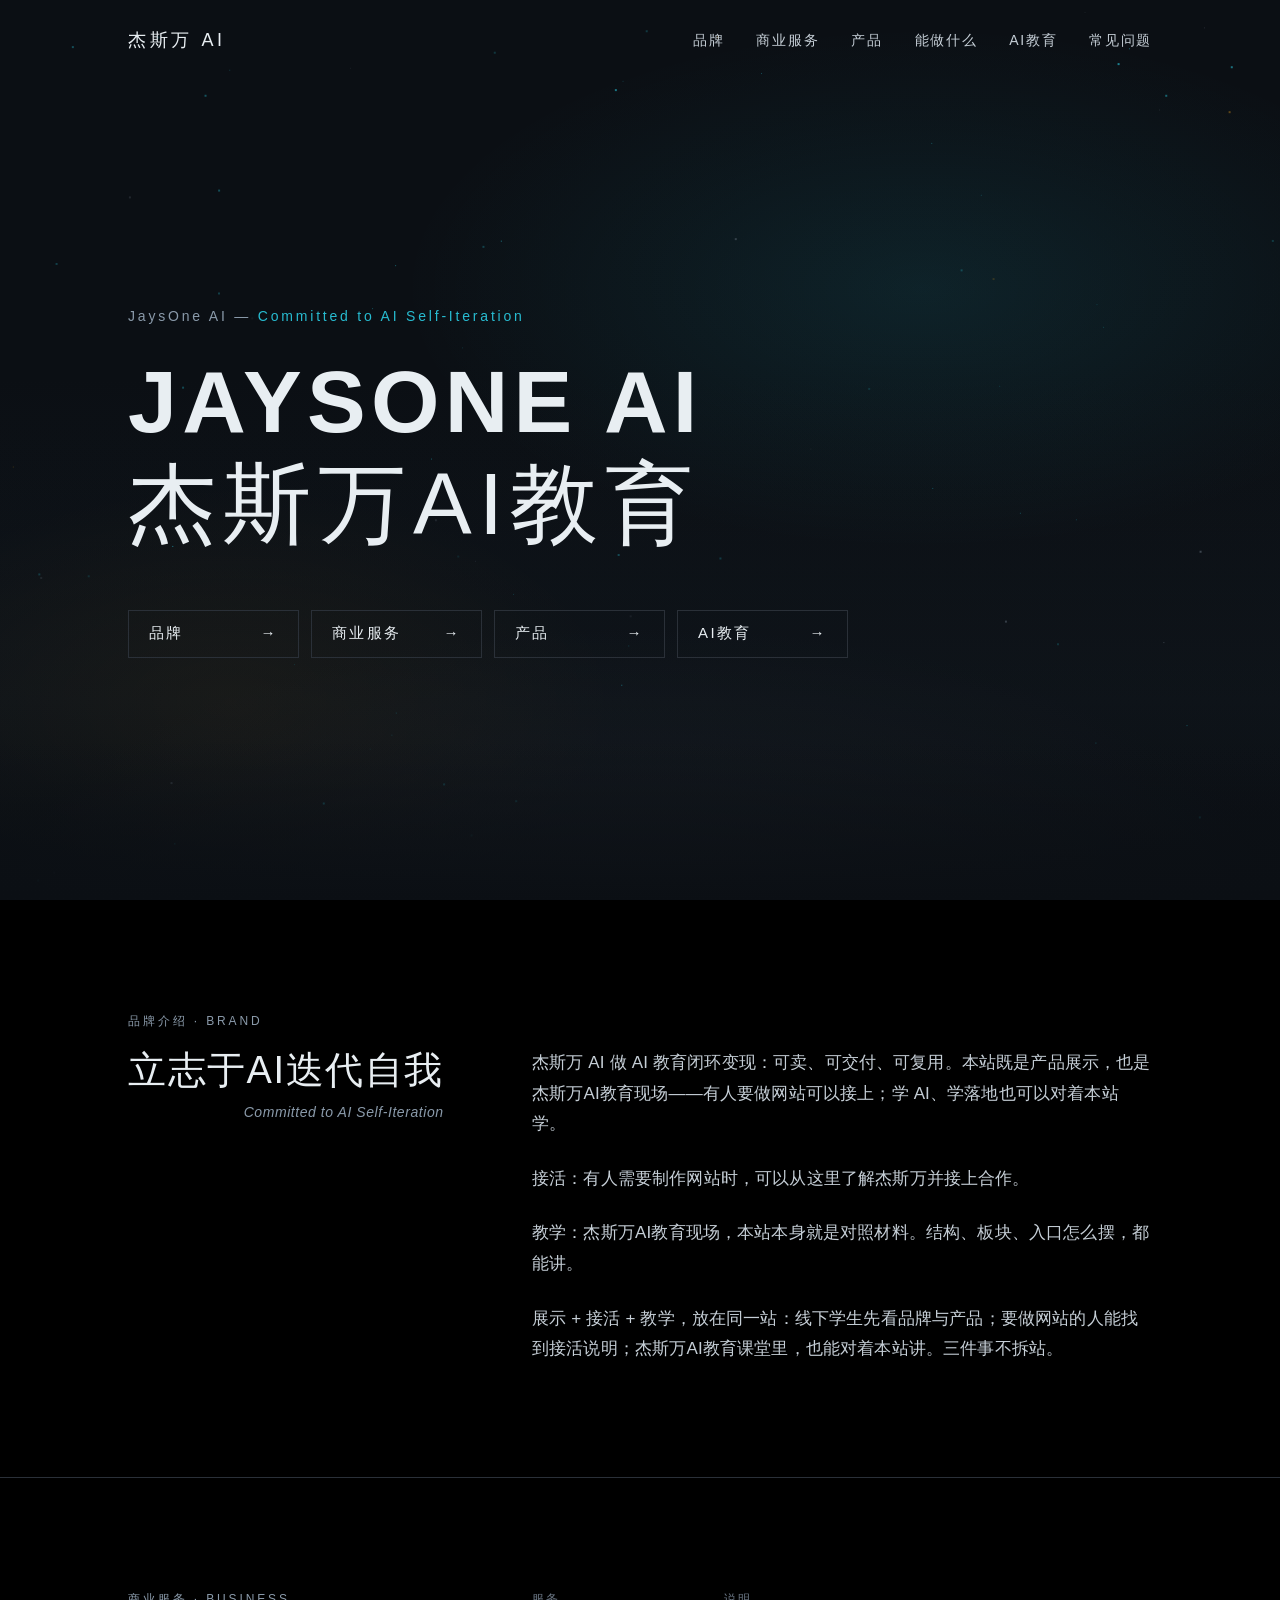
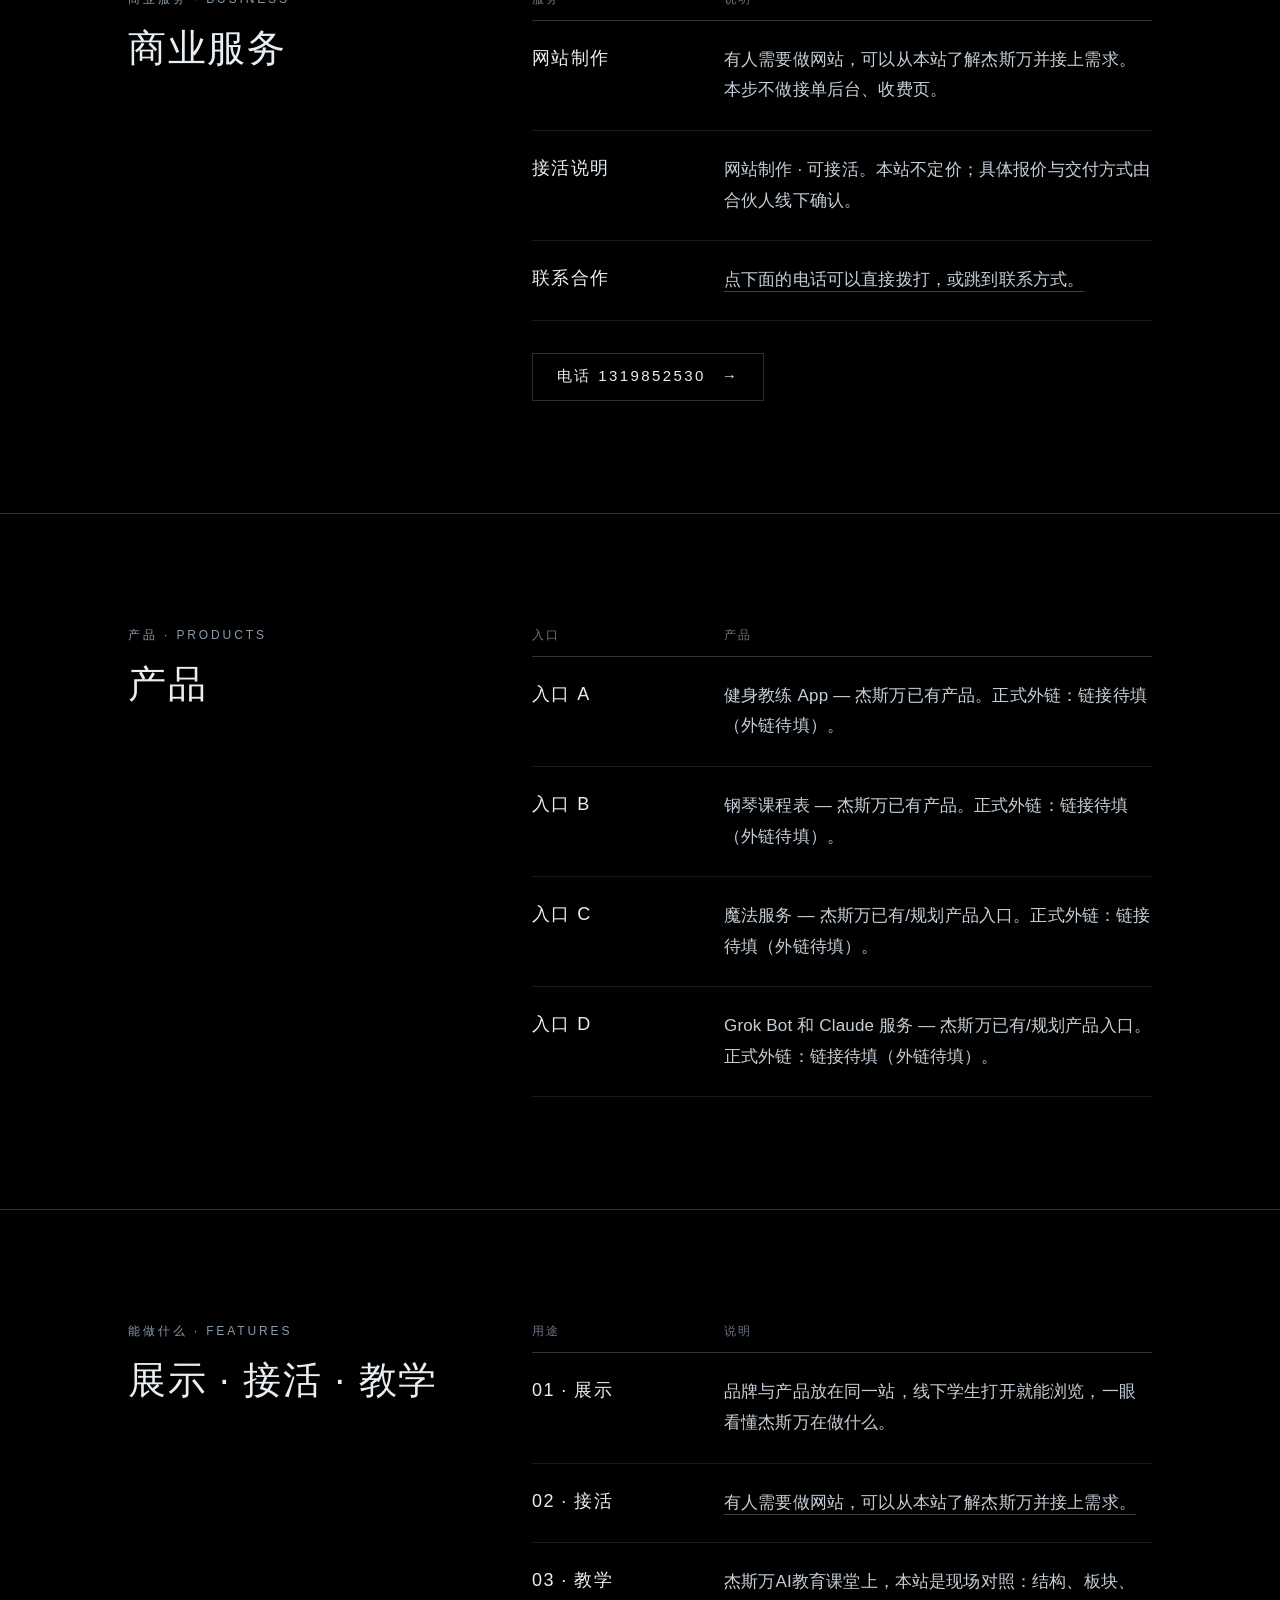
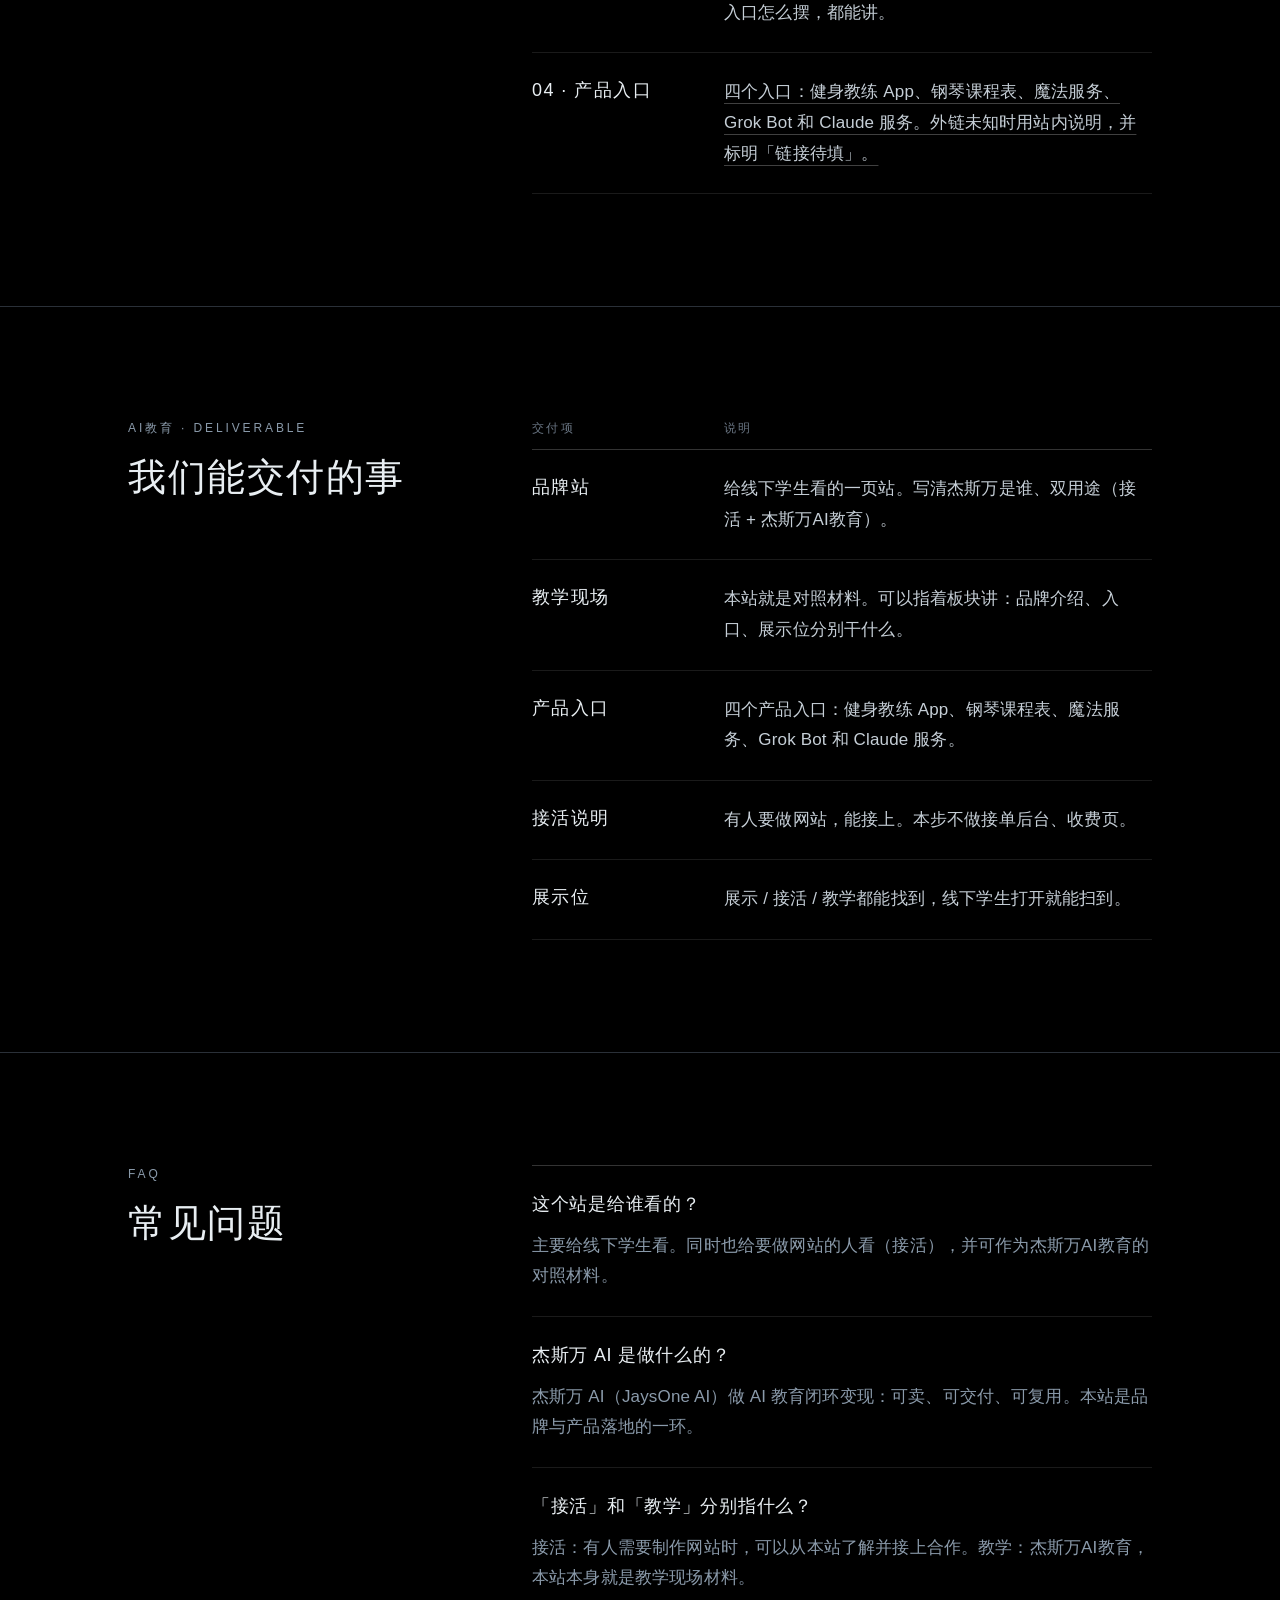
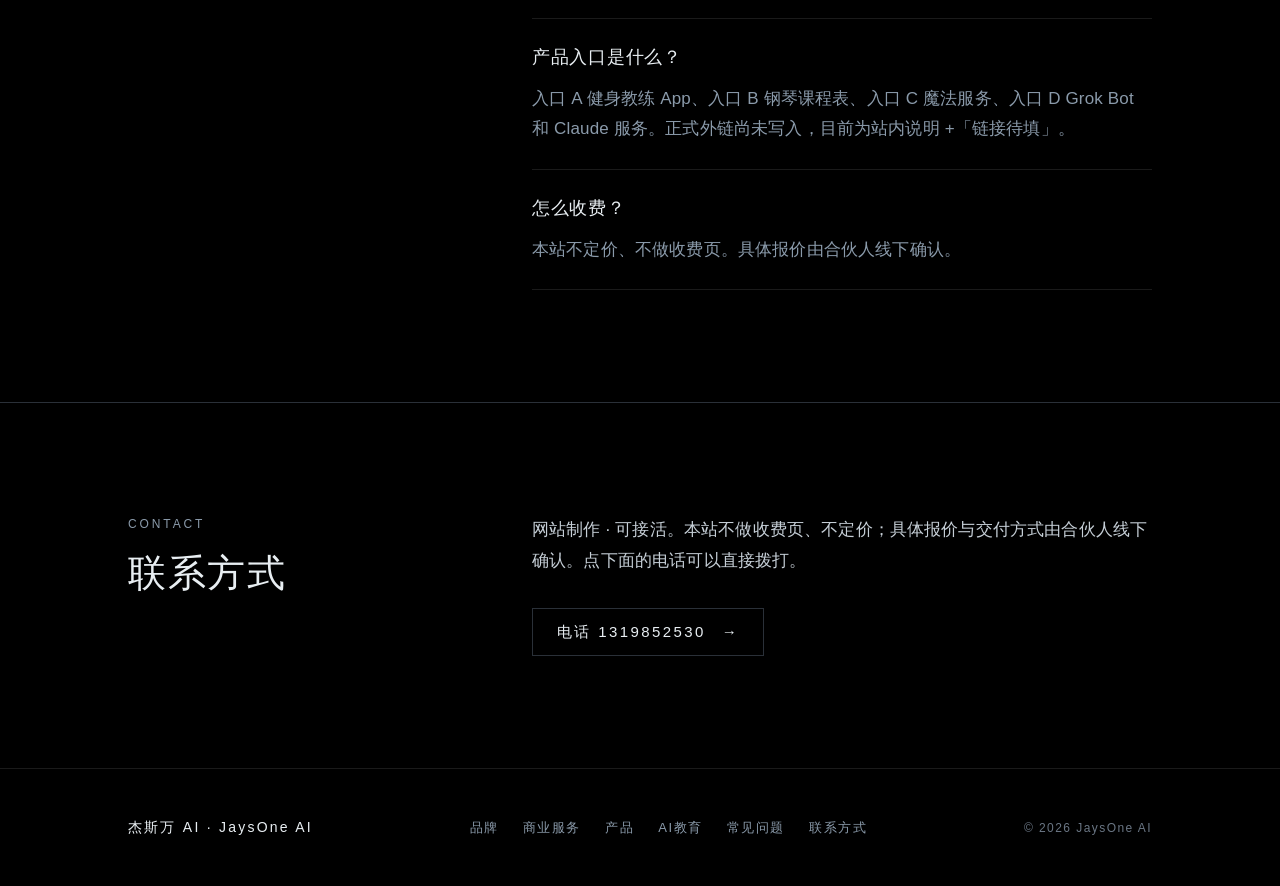
==== commit 3971288c: "JaysOne ?v=27: ship static export without 学员作品" ====
--- a/index.html
+++ b/index.html
@@ -1 +1 @@
-<!DOCTYPE html><html lang="zh-CN" class="h-full antialiased"><head><meta charSet="utf-8"/><meta name="viewport" content="width=device-width, initial-scale=1"/><link rel="stylesheet" href="/_next/static/chunks/2nbuynx2t7bk9.css" data-precedence="next"/><link rel="preload" as="script" fetchPriority="low" href="/_next/static/chunks/3l04zcqx63h3y.js"/><script src="/_next/static/chunks/41qfcvra0dvw4.js" async=""></script><script src="/_next/static/chunks/27t_qfc-3_lzs.js" async=""></script><script src="/_next/static/chunks/turbopack-204cpt9buc445.js" async=""></script><script src="/_next/static/chunks/3fntmmi971322.js" async=""></script><script src="/_next/static/chunks/0i45yznfn-1j3.js" async=""></script><title>JaysOne AI 杰斯万AI教育</title><meta name="description" content="杰斯万 AI（JaysOne AI）— 立志于AI迭代自我 — AI 教育闭环变现：可卖、可交付、可复用。"/><link rel="icon" href="/favicon.ico?favicon.2vob68tjqpejf.ico" sizes="256x256" type="image/x-icon"/><script src="/_next/static/chunks/0cz1d0mv5g_q7.js" noModule=""></script></head><body class="min-h-full flex flex-col bg-[#0B0F14] text-[#e8eef2]"><div hidden=""><!--$--><!--/$--></div><main class="min-h-screen bg-[#0B0F14] text-[#e8eef2]"><header class="absolute inset-x-0 top-0 z-50"><div class="mx-auto w-full max-w-[1120px] px-6 lg:px-12 flex h-16 items-center justify-between gap-6 lg:h-20"><a href="#top" class="shrink-0 whitespace-nowrap text-[18px] tracking-[0.2em] text-[#e8eef2]">杰斯万 AI</a><nav class="hidden items-center gap-x-8 md:flex" aria-label="Primary"><a href="#brand" class="whitespace-nowrap text-[14px] tracking-[0.12em] text-[#c5ced6] transition-opacity hover:text-[#e8eef2]">品牌</a><a href="#business" class="whitespace-nowrap text-[14px] tracking-[0.12em] text-[#c5ced6] transition-opacity hover:text-[#e8eef2]">商业服务</a><a href="#products" class="whitespace-nowrap text-[14px] tracking-[0.12em] text-[#c5ced6] transition-opacity hover:text-[#e8eef2]">产品</a><a href="#features" class="whitespace-nowrap text-[14px] tracking-[0.12em] text-[#c5ced6] transition-opacity hover:text-[#e8eef2]">能做什么</a><a href="#deliver" class="whitespace-nowrap text-[14px] tracking-[0.12em] text-[#c5ced6] transition-opacity hover:text-[#e8eef2]">AI教育</a><a href="#works" class="whitespace-nowrap text-[14px] tracking-[0.12em] text-[#c5ced6] transition-opacity hover:text-[#e8eef2]">学员作品</a><a href="#faq" class="whitespace-nowrap text-[14px] tracking-[0.12em] text-[#c5ced6] transition-opacity hover:text-[#e8eef2]">常见问题</a></nav><button type="button" class="-mr-2 inline-flex h-10 w-10 items-center justify-center text-[#e8eef2] md:hidden" aria-expanded="false" aria-label="菜单"><span class="flex flex-col gap-1.5"><span class="block h-px w-6 bg-current transition-transform "></span><span class="block h-px w-6 bg-current transition-transform "></span></span></button></div></header><section id="top" class="relative flex min-h-[640px] w-full items-center overflow-hidden lg:min-h-[820px]" style="height:100svh;max-height:960px;background:#0B0F14" aria-label="JaysOne AI hero"><div class="absolute inset-0" aria-hidden="true" style="background:radial-gradient(ellipse 70% 50% at 72% 32%, rgba(46,230,255,0.10), transparent 58%), radial-gradient(ellipse 50% 40% at 18% 78%, rgba(255,176,32,0.07), transparent 60%), radial-gradient(ellipse 90% 55% at 50% 100%, rgba(42,48,56,0.55), transparent 55%), linear-gradient(180deg, #0B0F14 0%, #0B0F14 42%, #10161c 78%, #0B0F14 100%)"></div><canvas aria-hidden="true" class="pointer-events-none absolute inset-0 h-full w-full transition-opacity duration-500 ease-out" style="opacity:0.35;z-index:1"></canvas><div class="jo-intro" aria-hidden="true"><canvas aria-hidden="true" class="pointer-events-none absolute inset-0 h-full w-full" style="z-index:0"></canvas><div class="jo-intro-inner jo-intro-type" style="position:relative;z-index:4"><div class="jo-intro-eyebrow">JaysOne AI Education</div><h2 class="jo-intro-title"><span class="sr-only">JAYSONE AI</span></h2><div class="jo-intro-sub"></div><span class="jo-intro-rule"></span><div class="jo-intro-lower">Committed to AI Self-Iteration</div></div></div><div class="pointer-events-none absolute inset-0 transition-opacity duration-500" aria-hidden="true" style="opacity:0;z-index:2;background:linear-gradient(180deg, rgba(11,15,20,0.25) 0%, rgba(11,15,20,0.08) 40%, rgba(11,15,20,0.55) 100%)"></div><div class="pointer-events-none absolute inset-x-0 bottom-0 h-40" style="background:linear-gradient(to top, #0B0F14, transparent);z-index:3"></div><div class="relative z-10 mx-auto w-full max-w-[1120px] px-6 lg:px-12 pt-16 jo-hero-copy"><p class="jo-reveal jo-reveal-1 mb-6 text-[12px] tracking-[0.2em] text-[#8a9aaa] lg:text-[14px]">JaysOne AI —<!-- --> <span class="text-[#2EE6FF]/80">Committed to AI Self-Iteration</span></p><h1 class="jo-reveal jo-reveal-2 text-[44px] font-semibold uppercase leading-[1.15] tracking-[0.06em] text-[#e8eef2] sm:text-[64px] lg:text-[88px]">JAYSONE AI<br/><span class="font-medium normal-case tracking-[0.08em]">杰斯万AI教育</span></h1><div class="jo-reveal jo-reveal-3 mt-10 grid max-w-[720px] grid-cols-2 gap-3 sm:grid-cols-4 lg:mt-14"><a href="#brand" class="flex h-12 items-center justify-between gap-3 border border-[#2A3038] px-5 text-[15px] tracking-[0.16em] text-[#e8eef2] transition-colors hover:border-[#2EE6FF]/70 hover:text-[#2EE6FF]"><span class="whitespace-nowrap">品牌</span> <span aria-hidden="true">→</span></a><a href="#business" class="flex h-12 items-center justify-between gap-3 border border-[#2A3038] px-5 text-[15px] tracking-[0.16em] text-[#e8eef2] transition-colors hover:border-[#2EE6FF]/70 hover:text-[#2EE6FF]"><span class="whitespace-nowrap">商业服务</span> <span aria-hidden="true">→</span></a><a href="#products" class="flex h-12 items-center justify-between gap-3 border border-[#2A3038] px-5 text-[15px] tracking-[0.16em] text-[#e8eef2] transition-colors hover:border-[#2EE6FF]/70 hover:text-[#2EE6FF]"><span class="whitespace-nowrap">产品</span> <span aria-hidden="true">→</span></a><a href="#deliver" class="flex h-12 items-center justify-between gap-3 border border-[#2A3038] px-5 text-[15px] tracking-[0.16em] text-[#e8eef2] transition-colors hover:border-[#2EE6FF]/70 hover:text-[#2EE6FF]"><span class="whitespace-nowrap">AI教育</span> <span aria-hidden="true">→</span></a><a href="#works" class="flex h-12 items-center justify-between gap-3 border border-[#2A3038] px-5 text-[15px] tracking-[0.16em] text-[#e8eef2] transition-colors hover:border-[#2EE6FF]/70 hover:text-[#2EE6FF]"><span class="whitespace-nowrap">学员作品</span> <span aria-hidden="true">→</span></a></div></div></section><section id="brand" class="scroll-mt-16 bg-black py-16 lg:py-28" aria-labelledby="brand-heading"><div class="mx-auto w-full max-w-[1120px] px-6 lg:px-12 grid gap-8 lg:grid-cols-[340px_1fr] lg:gap-16"><div><p class="mb-4 text-[12px] uppercase tracking-[0.24em] text-[#8a9aaa]">品牌介绍 · Brand</p><div class="inline-flex max-w-full flex-col items-end"><h2 id="brand-heading" class="text-[30px] font-light leading-[1.3] tracking-[0.04em] text-[#e8eef2] lg:text-[38px] self-start lg:whitespace-nowrap">立志于AI迭代自我</h2><p class="mt-1.5 max-w-full text-right text-[13px] italic leading-[1.4] tracking-[0.04em] text-[#8a9aaa] lg:mt-2 lg:text-[14px]">Committed to AI Self-Iteration</p></div></div><div class="text-[15px] leading-[1.8] text-[#c5ced6] lg:text-[17px] max-w-[680px] space-y-6 lg:pt-9"><p>杰斯万 AI 做 AI 教育闭环变现：可卖、可交付、可复用。本站既是产品展示，也是杰斯万AI教育现场——有人要做网站可以接上；学 AI、学落地也可以对着本站学。</p><p>接活：有人需要制作网站时，可以从这里了解杰斯万并接上合作。</p><p>教学：杰斯万AI教育现场，本站本身就是对照材料。结构、板块、入口怎么摆，都能讲。</p><p>展示 + 接活 + 教学，放在同一站：线下学生先看品牌与产品；要做网站的人能找到接活说明；杰斯万AI教育课堂里，也能对着本站讲。三件事不拆站。</p></div></div></section><div class="bg-black" aria-label="JaysOne AI sections"><section id="business" class="scroll-mt-16 border-t border-[#2A3038] py-16 lg:py-28"><div class="mx-auto w-full max-w-[1120px] px-6 lg:px-12 grid gap-8 lg:grid-cols-[340px_1fr] lg:gap-16"><div><p class="mb-4 text-[12px] uppercase tracking-[0.24em] text-[#8a9aaa]">商业服务 · Business</p><h2 class="text-[30px] font-light leading-[1.3] tracking-[0.04em] text-[#e8eef2] lg:text-[38px]">商业服务</h2></div><div class="min-w-0"><div><div class="hidden grid-cols-[160px_1fr] gap-8 border-b border-white/20 pb-3 text-[12px] tracking-[0.2em] text-[#6a7684] sm:grid"><span>服务</span><span>说明</span></div><ul><li class="grid gap-2 border-b border-white/10 py-6 sm:grid-cols-[160px_1fr] sm:gap-8"><span class="text-[16px] tracking-[0.08em] text-[#e8eef2] lg:text-[18px]">网站制作</span><span class="text-[15px] leading-[1.8] text-[#c5ced6] lg:text-[17px]">有人需要做网站，可以从本站了解杰斯万并接上需求。本步不做接单后台、收费页。</span></li><li class="grid gap-2 border-b border-white/10 py-6 sm:grid-cols-[160px_1fr] sm:gap-8"><span class="text-[16px] tracking-[0.08em] text-[#e8eef2] lg:text-[18px]">接活说明</span><span class="text-[15px] leading-[1.8] text-[#c5ced6] lg:text-[17px]">网站制作 · 可接活。本站不定价；具体报价与交付方式由合伙人线下确认。</span></li><li class="grid gap-2 border-b border-white/10 py-6 sm:grid-cols-[160px_1fr] sm:gap-8"><span class="text-[16px] tracking-[0.08em] text-[#e8eef2] lg:text-[18px]">联系合作</span><span class="text-[15px] leading-[1.8] text-[#c5ced6] lg:text-[17px]"><a href="#contact" class="underline decoration-white/25 underline-offset-[6px] hover:decoration-white">点下面的电话可以直接拨打，或跳到联系方式。</a></span></li></ul></div><a href="tel:1319852530" class="mt-8 inline-flex h-12 items-center gap-4 border border-[#2A3038] px-6 text-[15px] tracking-[0.16em] text-[#e8eef2] transition-colors hover:border-[#2EE6FF]/70 hover:bg-white/5">电话 1319852530 <span aria-hidden="true">→</span></a></div></div></section><section id="products" class="scroll-mt-16 border-t border-[#2A3038] py-16 lg:py-28"><div class="mx-auto w-full max-w-[1120px] px-6 lg:px-12 grid gap-8 lg:grid-cols-[340px_1fr] lg:gap-16"><div><p class="mb-4 text-[12px] uppercase tracking-[0.24em] text-[#8a9aaa]">产品 · Products</p><h2 class="text-[30px] font-light leading-[1.3] tracking-[0.04em] text-[#e8eef2] lg:text-[38px]">产品</h2></div><div class="min-w-0"><div><div class="hidden grid-cols-[160px_1fr] gap-8 border-b border-white/20 pb-3 text-[12px] tracking-[0.2em] text-[#6a7684] sm:grid"><span>入口</span><span>产品</span></div><ul><li class="grid gap-2 border-b border-white/10 py-6 sm:grid-cols-[160px_1fr] sm:gap-8"><span class="text-[16px] tracking-[0.08em] text-[#e8eef2] lg:text-[18px]">入口 A</span><span class="text-[15px] leading-[1.8] text-[#c5ced6] lg:text-[17px]">健身教练 App — 杰斯万已有产品。正式外链：链接待填（外链待填）。</span></li><li class="grid gap-2 border-b border-white/10 py-6 sm:grid-cols-[160px_1fr] sm:gap-8"><span class="text-[16px] tracking-[0.08em] text-[#e8eef2] lg:text-[18px]">入口 B</span><span class="text-[15px] leading-[1.8] text-[#c5ced6] lg:text-[17px]">钢琴课程表 — 杰斯万已有产品。正式外链：链接待填（外链待填）。</span></li><li class="grid gap-2 border-b border-white/10 py-6 sm:grid-cols-[160px_1fr] sm:gap-8"><span class="text-[16px] tracking-[0.08em] text-[#e8eef2] lg:text-[18px]">入口 C</span><span class="text-[15px] leading-[1.8] text-[#c5ced6] lg:text-[17px]">魔法服务 — 杰斯万已有/规划产品入口。正式外链：链接待填（外链待填）。</span></li><li class="grid gap-2 border-b border-white/10 py-6 sm:grid-cols-[160px_1fr] sm:gap-8"><span class="text-[16px] tracking-[0.08em] text-[#e8eef2] lg:text-[18px]">入口 D</span><span class="text-[15px] leading-[1.8] text-[#c5ced6] lg:text-[17px]">Grok Bot 和 Claude 服务 — 杰斯万已有/规划产品入口。正式外链：链接待填（外链待填）。</span></li></ul></div></div></div></section><section id="features" class="scroll-mt-16 border-t border-[#2A3038] py-16 lg:py-28"><div class="mx-auto w-full max-w-[1120px] px-6 lg:px-12 grid gap-8 lg:grid-cols-[340px_1fr] lg:gap-16"><div><p class="mb-4 text-[12px] uppercase tracking-[0.24em] text-[#8a9aaa]">能做什么 · Features</p><h2 class="text-[30px] font-light leading-[1.3] tracking-[0.04em] text-[#e8eef2] lg:text-[38px]">展示 · 接活 · 教学</h2></div><div class="min-w-0"><div><div class="hidden grid-cols-[160px_1fr] gap-8 border-b border-white/20 pb-3 text-[12px] tracking-[0.2em] text-[#6a7684] sm:grid"><span>用途</span><span>说明</span></div><ul><li class="grid gap-2 border-b border-white/10 py-6 sm:grid-cols-[160px_1fr] sm:gap-8"><span class="text-[16px] tracking-[0.08em] text-[#e8eef2] lg:text-[18px]">01 · 展示</span><span class="text-[15px] leading-[1.8] text-[#c5ced6] lg:text-[17px]">品牌与产品放在同一站，线下学生打开就能浏览，一眼看懂杰斯万在做什么。</span></li><li class="grid gap-2 border-b border-white/10 py-6 sm:grid-cols-[160px_1fr] sm:gap-8"><span class="text-[16px] tracking-[0.08em] text-[#e8eef2] lg:text-[18px]">02 · 接活</span><span class="text-[15px] leading-[1.8] text-[#c5ced6] lg:text-[17px]"><a href="#contact" class="underline decoration-white/25 underline-offset-[6px] hover:decoration-white">有人需要做网站，可以从本站了解杰斯万并接上需求。</a></span></li><li class="grid gap-2 border-b border-white/10 py-6 sm:grid-cols-[160px_1fr] sm:gap-8"><span class="text-[16px] tracking-[0.08em] text-[#e8eef2] lg:text-[18px]">03 · 教学</span><span class="text-[15px] leading-[1.8] text-[#c5ced6] lg:text-[17px]">杰斯万AI教育课堂上，本站是现场对照：结构、板块、入口怎么摆，都能讲。</span></li><li class="grid gap-2 border-b border-white/10 py-6 sm:grid-cols-[160px_1fr] sm:gap-8"><span class="text-[16px] tracking-[0.08em] text-[#e8eef2] lg:text-[18px]">04 · 产品入口</span><span class="text-[15px] leading-[1.8] text-[#c5ced6] lg:text-[17px]"><a href="#products" class="underline decoration-white/25 underline-offset-[6px] hover:decoration-white">四个入口：健身教练 App、钢琴课程表、魔法服务、Grok Bot 和 Claude 服务。外链未知时用站内说明，并标明「链接待填」。</a></span></li></ul></div></div></div></section><section id="deliver" class="scroll-mt-16 border-t border-[#2A3038] py-16 lg:py-28"><div class="mx-auto w-full max-w-[1120px] px-6 lg:px-12 grid gap-8 lg:grid-cols-[340px_1fr] lg:gap-16"><div><p class="mb-4 text-[12px] uppercase tracking-[0.24em] text-[#8a9aaa]">AI教育 · Deliverable</p><h2 class="text-[30px] font-light leading-[1.3] tracking-[0.04em] text-[#e8eef2] lg:text-[38px]">我们能交付的事</h2></div><div class="min-w-0"><div><div class="hidden grid-cols-[160px_1fr] gap-8 border-b border-white/20 pb-3 text-[12px] tracking-[0.2em] text-[#6a7684] sm:grid"><span>交付项</span><span>说明</span></div><ul><li class="grid gap-2 border-b border-white/10 py-6 sm:grid-cols-[160px_1fr] sm:gap-8"><span class="text-[16px] tracking-[0.08em] text-[#e8eef2] lg:text-[18px]">品牌站</span><span class="text-[15px] leading-[1.8] text-[#c5ced6] lg:text-[17px]">给线下学生看的一页站。写清杰斯万是谁、双用途（接活 + 杰斯万AI教育）。</span></li><li class="grid gap-2 border-b border-white/10 py-6 sm:grid-cols-[160px_1fr] sm:gap-8"><span class="text-[16px] tracking-[0.08em] text-[#e8eef2] lg:text-[18px]">教学现场</span><span class="text-[15px] leading-[1.8] text-[#c5ced6] lg:text-[17px]">本站就是对照材料。可以指着板块讲：品牌介绍、入口、展示位分别干什么。</span></li><li class="grid gap-2 border-b border-white/10 py-6 sm:grid-cols-[160px_1fr] sm:gap-8"><span class="text-[16px] tracking-[0.08em] text-[#e8eef2] lg:text-[18px]">产品入口</span><span class="text-[15px] leading-[1.8] text-[#c5ced6] lg:text-[17px]">四个产品入口：健身教练 App、钢琴课程表、魔法服务、Grok Bot 和 Claude 服务。</span></li><li class="grid gap-2 border-b border-white/10 py-6 sm:grid-cols-[160px_1fr] sm:gap-8"><span class="text-[16px] tracking-[0.08em] text-[#e8eef2] lg:text-[18px]">接活说明</span><span class="text-[15px] leading-[1.8] text-[#c5ced6] lg:text-[17px]">有人要做网站，能接上。本步不做接单后台、收费页。</span></li><li class="grid gap-2 border-b border-white/10 py-6 sm:grid-cols-[160px_1fr] sm:gap-8"><span class="text-[16px] tracking-[0.08em] text-[#e8eef2] lg:text-[18px]">展示位</span><span class="text-[15px] leading-[1.8] text-[#c5ced6] lg:text-[17px]">展示 / 接活 / 教学都能找到，线下学生打开就能扫到。</span></li></ul></div></div></div></section><section id="works" class="scroll-mt-16 border-t border-[#2A3038] py-16 lg:py-28"><div class="mx-auto w-full max-w-[1120px] px-6 lg:px-12 grid gap-8 lg:grid-cols-[340px_1fr] lg:gap-16"><div><p class="mb-4 text-[12px] uppercase tracking-[0.24em] text-[#8a9aaa]">Student Works</p><h2 class="text-[30px] font-light leading-[1.3] tracking-[0.04em] text-[#e8eef2] lg:text-[38px]">学员作品</h2></div><div class="min-w-0"><div class="flex min-h-[160px] items-center border border-dashed border-white/15 px-6 py-10"><p class="text-[15px] leading-[1.8] text-[#c5ced6] lg:text-[17px]">学员作品将在这里展示。外链 / 作品待填。</p></div></div></div></section><section id="faq" class="scroll-mt-16 border-t border-[#2A3038] py-16 lg:py-28"><div class="mx-auto w-full max-w-[1120px] px-6 lg:px-12 grid gap-8 lg:grid-cols-[340px_1fr] lg:gap-16"><div><p class="mb-4 text-[12px] uppercase tracking-[0.24em] text-[#8a9aaa]">FAQ</p><h2 class="text-[30px] font-light leading-[1.3] tracking-[0.04em] text-[#e8eef2] lg:text-[38px]">常见问题</h2></div><div class="min-w-0"><ul class="border-t border-white/20"><li class="border-b border-white/10 py-6"><p class="text-[16px] leading-[1.6] tracking-[0.04em] text-[#e8eef2] lg:text-[18px]">这个站是给谁看的？</p><p class="mt-3 text-[15px] leading-[1.8] text-[#8a9aaa] lg:text-[17px]">主要给线下学生看。同时也给要做网站的人看（接活），并可作为杰斯万AI教育的对照材料。</p></li><li class="border-b border-white/10 py-6"><p class="text-[16px] leading-[1.6] tracking-[0.04em] text-[#e8eef2] lg:text-[18px]">杰斯万 AI 是做什么的？</p><p class="mt-3 text-[15px] leading-[1.8] text-[#8a9aaa] lg:text-[17px]">杰斯万 AI（JaysOne AI）做 AI 教育闭环变现：可卖、可交付、可复用。本站是品牌与产品落地的一环。</p></li><li class="border-b border-white/10 py-6"><p class="text-[16px] leading-[1.6] tracking-[0.04em] text-[#e8eef2] lg:text-[18px]">「接活」和「教学」分别指什么？</p><p class="mt-3 text-[15px] leading-[1.8] text-[#8a9aaa] lg:text-[17px]">接活：有人需要制作网站时，可以从本站了解并接上合作。教学：杰斯万AI教育，本站本身就是教学现场材料。</p></li><li class="border-b border-white/10 py-6"><p class="text-[16px] leading-[1.6] tracking-[0.04em] text-[#e8eef2] lg:text-[18px]">产品入口是什么？</p><p class="mt-3 text-[15px] leading-[1.8] text-[#8a9aaa] lg:text-[17px]">入口 A 健身教练 App、入口 B 钢琴课程表、入口 C 魔法服务、入口 D Grok Bot 和 Claude 服务。正式外链尚未写入，目前为站内说明 +「链接待填」。</p></li><li class="border-b border-white/10 py-6"><p class="text-[16px] leading-[1.6] tracking-[0.04em] text-[#e8eef2] lg:text-[18px]">怎么收费？</p><p class="mt-3 text-[15px] leading-[1.8] text-[#8a9aaa] lg:text-[17px]">本站不定价、不做收费页。具体报价由合伙人线下确认。</p></li></ul></div></div></section><section id="contact" class="scroll-mt-16 border-t border-[#2A3038] py-16 lg:py-28"><div class="mx-auto w-full max-w-[1120px] px-6 lg:px-12 grid gap-8 lg:grid-cols-[340px_1fr] lg:gap-16"><div><p class="mb-4 text-[12px] uppercase tracking-[0.24em] text-[#8a9aaa]">Contact</p><h2 class="text-[30px] font-light leading-[1.3] tracking-[0.04em] text-[#e8eef2] lg:text-[38px]">联系方式</h2></div><div class="min-w-0"><p class="text-[15px] leading-[1.8] text-[#c5ced6] lg:text-[17px] max-w-[640px]">网站制作 · 可接活。本站不做收费页、不定价；具体报价与交付方式由合伙人线下确认。点下面的电话可以直接拨打。</p><a href="tel:1319852530" class="mt-8 inline-flex h-12 items-center gap-4 border border-[#2A3038] px-6 text-[15px] tracking-[0.16em] text-[#e8eef2] transition-colors hover:border-[#2EE6FF]/70 hover:bg-white/5">电话 1319852530 <span aria-hidden="true">→</span></a></div></div></section></div><footer class="border-t border-white/10 bg-black py-10 lg:py-12"><div class="mx-auto w-full max-w-[1120px] px-6 lg:px-12 flex flex-col gap-6 lg:flex-row lg:items-center lg:justify-between"><p class="text-[14px] tracking-[0.16em] text-[#e8eef2]">杰斯万 AI · JaysOne AI</p><nav class="flex flex-wrap gap-x-6 gap-y-3" aria-label="Footer"><a href="#brand" class="whitespace-nowrap text-[13px] tracking-[0.12em] text-[#8a9aaa] hover:text-[#e8eef2]">品牌</a><a href="#business" class="whitespace-nowrap text-[13px] tracking-[0.12em] text-[#8a9aaa] hover:text-[#e8eef2]">商业服务</a><a href="#products" class="whitespace-nowrap text-[13px] tracking-[0.12em] text-[#8a9aaa] hover:text-[#e8eef2]">产品</a><a href="#deliver" class="whitespace-nowrap text-[13px] tracking-[0.12em] text-[#8a9aaa] hover:text-[#e8eef2]">AI教育</a><a href="#works" class="whitespace-nowrap text-[13px] tracking-[0.12em] text-[#8a9aaa] hover:text-[#e8eef2]">学员作品</a><a href="#faq" class="whitespace-nowrap text-[13px] tracking-[0.12em] text-[#8a9aaa] hover:text-[#e8eef2]">常见问题</a><a href="#contact" class="whitespace-nowrap text-[13px] tracking-[0.12em] text-[#8a9aaa] hover:text-[#e8eef2]">联系方式</a></nav><p class="text-[12px] tracking-[0.12em] text-[#6a7684]">© 2026 JaysOne AI</p></div></footer></main><!--$--><!--/$--><script src="/_next/static/chunks/3l04zcqx63h3y.js" id="_R_" async=""></script><script>(self.__next_f=self.__next_f||[]).push([0])</script><script>self.__next_f.push([1,"1:\"$Sreact.fragment\"\n2:I[39756,[\"/_next/static/chunks/3fntmmi971322.js\"],\"default\"]\n3:I[37457,[\"/_next/static/chunks/3fntmmi971322.js\"],\"default\"]\n4:I[18529,[\"/_next/static/chunks/3fntmmi971322.js\",\"/_next/static/chunks/0i45yznfn-1j3.js\"],\"Nav\"]\n5:I[75293,[\"/_next/static/chunks/3fntmmi971322.js\",\"/_next/static/chunks/0i45yznfn-1j3.js\"],\"Hero\"]\n14:I[68027,[\"/_next/static/chunks/3fntmmi971322.js\"],\"default\",1]\n:HL[\"/_next/static/chunks/2nbuynx2t7bk9.css\",\"style\"]\n0:{\"P\":null,\"c\":[\"\",\"\"],\"q\":\"\",\"i\":false,\"f\":[[[\"\",{\"children\":[\"__PAGE__\",{},\"$undefined\",\"$undefined\",4608]},\"$undefined\",\"$undefined\",4624],[[\"$\",\"$1\",\"c\",{\"children\":[[[\"$\",\"link\",\"0\",{\"rel\":\"stylesheet\",\"href\":\"/_next/static/chunks/2nbuynx2t7bk9.css\",\"precedence\":\"next\",\"crossOrigin\":\"$undefined\",\"nonce\":\"$undefined\"}],[\"$\",\"script\",\"script-0\",{\"src\":\"/_next/static/chunks/3fntmmi971322.js\",\"async\":true,\"nonce\":\"$undefined\"}]],[\"$\",\"html\",null,{\"lang\":\"zh-CN\",\"className\":\"h-full antialiased\",\"children\":[\"$\",\"body\",null,{\"className\":\"min-h-full flex flex-col bg-[#0B0F14] text-[#e8eef2]\",\"children\":[\"$\",\"$L2\",null,{\"parallelRouterKey\":\"children\",\"error\":\"$undefined\",\"errorStyles\":\"$undefined\",\"errorScripts\":\"$undefined\",\"template\":[\"$\",\"$L3\",null,{}],\"templateStyles\":\"$undefined\",\"templateScripts\":\"$undefined\",\"notFound\":[[[\"$\",\"title\",null,{\"children\":\"404: This page could not be found.\"}],[\"$\",\"div\",null,{\"style\":{\"fontFamily\":\"system-ui,\\\"Segoe UI\\\",Roboto,Helvetica,Arial,sans-serif,\\\"Apple Color Emoji\\\",\\\"Segoe UI Emoji\\\"\",\"height\":\"100vh\",\"textAlign\":\"center\",\"display\":\"flex\",\"flexDirection\":\"column\",\"alignItems\":\"center\",\"justifyContent\":\"center\"},\"children\":[\"$\",\"div\",null,{\"children\":[[\"$\",\"style\",null,{\"dangerouslySetInnerHTML\":{\"__html\":\"body{color:#000;background:#fff;margin:0}.next-error-h1{border-right:1px solid rgba(0,0,0,.3)}@media (prefers-color-scheme:dark){body{color:#fff;background:#000}.next-error-h1{border-right:1px solid rgba(255,255,255,.3)}}\"}}],[\"$\",\"h1\",null,{\"className\":\"next-error-h1\",\"style\":{\"display\":\"inline-block\",\"margin\":\"0 20px 0 0\",\"padding\":\"0 23px 0 0\",\"fontSize\":24,\"fontWeight\":500,\"verticalAlign\":\"top\",\"lineHeight\":\"49px\"},\"children\":404}],[\"$\",\"div\",null,{\"style\":{\"display\":\"inline-block\"},\"children\":[\"$\",\"h2\",null,{\"style\":{\"fontSize\":14,\"fontWeight\":400,\"lineHeight\":\"49px\",\"margin\":0},\"children\":\"This page could not be found.\"}]}]]}]}]],[]],\"forbidden\":\"$undefined\",\"unauthorized\":\"$undefined\"}]}]}]]}],{\"children\":[[\"$\",\"$1\",\"c\",{\"children\":[[\"$\",\"main\",null,{\"className\":\"min-h-screen bg-[#0B0F14] text-[#e8eef2]\",\"children\":[[\"$\",\"$L4\",null,{}],[\"$\",\"$L5\",null,{}],[\"$\",\"section\",null,{\"id\":\"brand\",\"className\":\"scroll-mt-16 bg-black py-16 lg:py-28\",\"aria-labelledby\":\"brand-heading\",\"children\":[\"$\",\"div\",null,{\"className\":\"mx-auto w-full max-w-[1120px] px-6 lg:px-12 grid gap-8 lg:grid-cols-[340px_1fr] lg:gap-16\",\"children\":[[\"$\",\"div\",null,{\"children\":[[\"$\",\"p\",null,{\"className\":\"mb-4 text-[12px] uppercase tracking-[0.24em] text-[#8a9aaa]\",\"children\":\"品牌介绍 · Brand\"}],[\"$\",\"div\",null,{\"className\":\"inline-flex max-w-full flex-col items-end\",\"children\":[[\"$\",\"h2\",null,{\"id\":\"brand-heading\",\"className\":\"text-[30px] font-light leading-[1.3] tracking-[0.04em] text-[#e8eef2] lg:text-[38px] self-start lg:whitespace-nowrap\",\"children\":\"立志于AI迭代自我\"}],[\"$\",\"p\",null,{\"className\":\"mt-1.5 max-w-full text-right text-[13px] italic leading-[1.4] tracking-[0.04em] text-[#8a9aaa] lg:mt-2 lg:text-[14px]\",\"children\":\"Committed to AI Self-Iteration\"}]]}]]}],[\"$\",\"div\",null,{\"className\":\"text-[15px] leading-[1.8] text-[#c5ced6] lg:text-[17px] max-w-[680px] space-y-6 lg:pt-9\",\"children\":[[\"$\",\"p\",\"杰斯万 AI 做 AI 教育闭环变现：可卖、可交\",{\"children\":\"杰斯万 AI 做 AI 教育闭环变现：可卖、可交付、可复用。本站既是产品展示，也是杰斯万AI教育现场——有人要做网站可以接上；学 AI、学落地也可以对着本站学。\"}],[\"$\",\"p\",\"接活：有人需要制作网站时，可以从这里了解杰斯万并\",{\"children\":\"接活：有人需要制作网站时，可以从这里了解杰斯万并接上合作。\"}],[\"$\",\"p\",\"教学：杰斯万AI教育现场，本站本身就是对照材料。\",{\"children\":\"教学：杰斯万AI教育现场，本站本身就是对照材料。结构、板块、入口怎么摆，都能讲。\"}],[\"$\",\"p\",\"展示 + 接活 + 教学，放在同一站：线下学生先\",{\"children\":\"展示 + 接活 + 教学，放在同一站：线下学生先看品牌与产品；要做网站的人能找到接活说明；杰斯万AI教育课堂里，也能对着本站讲。三件事不拆站。\"}]]}]]}]}],[\"$\",\"div\",null,{\"className\":\"bg-black\",\"aria-label\":\"JaysOne AI sections\",\"children\":[[\"$\",\"section\",null,{\"id\":\"business\",\"className\":\"scroll-mt-16 border-t border-[#2A3038] py-16 lg:py-28\",\"children\":[\"$\",\"div\",null,{\"className\":\"mx-auto w-full max-w-[1120px] px-6 lg:px-12 grid gap-8 lg:grid-cols-[340px_1fr] lg:gap-16\",\"children\":[[\"$\",\"div\",null,{\"children\":[[\"$\",\"p\",null,{\"className\":\"mb-4 text-[12px] uppercase tracking-[0.24em] text-[#8a9aaa]\",\"children\":\"商业服务 · Business\"}],[\"$\",\"h2\",null,{\"className\":\"text-[30px] font-light leading-[1.3] tracking-[0.04em] text-[#e8eef2] lg:text-[38px]\",\"children\":\"商业服务\"}]]}],[\"$\",\"div\",null,{\"className\":\"min-w-0\",\"children\":[[\"$\",\"div\",null,{\"children\":[[\"$\",\"div\",null,{\"className\":\"hidden grid-cols-[160px_1fr] gap-8 border-b border-white/20 pb-3 text-[12px] tracking-[0.2em] text-[#6a7684] sm:grid\",\"children\":[\"$L6\",\"$L7\"]}],\"$L8\"]}],\"$L9\"]}]]}]}],\"$La\",\"$Lb\",\"$Lc\",\"$Ld\",\"$Le\",\"$Lf\"]}],\"$L10\"]}],[\"$L11\"],\"$L12\"]}],{},null,false,null]},null,false,null],\"$L13\",false]],\"m\":\"$undefined\",\"G\":[\"$14\",[\"$L15\"]],\"S\":true,\"h\":null,\"r\":\"$undefined\",\"s\":\"$undefined\",\"a\":\"$undefined\",\"l\":\"$undefined\",\"p\":\"$undefined\",\"d\":\"$undefined\",\"b\":\"MbTJiwivYOFz2JeT4VpuZ\"}\n16:I[97367,[\"/_next/static/chunks/3fntmmi971322.js\"],\"OutletBoundary\"]\n17:\"$Sreact.suspense\"\n19:I[97367,[\"/_next/static/chunks/3fntmmi971322.js\"],\"ViewportBoundary\"]\n1b:I[97367,[\"/_next/static/chunks/3fntmmi971322.js\"],\"MetadataBoundary\"]\n6:[\"$\",\"span\",null,{\"children\":\"服务\"}]\n7:[\"$\",\"span\",null,{\"children\":\"说明\"}]\n8:[\"$\",\"ul\",null,{\"children\":[[\"$\",\"li\",\"网站制作\",{\"className\":\"grid gap-2 border-b border-white/10 py-6 sm:grid-cols-[160px_1fr] sm:gap-8\",\"children\":[[\"$\",\"span\",null,{\"className\":\"text-[16px] tracking-[0.08em] text-[#e8eef2] lg:text-[18px]\",\"children\":\"网站制作\"}],[\"$\",\"span\",null,{\"className\":\"text-[15px] leading-[1.8] text-[#c5ced6] lg:text-[17px]\",\"children\":\"有人需要做网站，可以从本站了解杰斯万并接上需求。本步不做接单后台、收费页。\"}]]}],[\"$\",\"li\",\"接活说明\",{\"className\":\"grid gap-2 border-b border-white/10 py-6 sm:grid-cols-[160px_1fr] sm:gap-8\",\"children\":[[\"$\",\"span\",null,{\"className\":\"text-[16px] tracking-[0.08em] text-[#e8eef2] lg:text-[18px]\",\"children\":\"接活说明\"}],[\"$\",\"span\",null,{\"className\":\"text-[15px] leading-[1.8] text-[#c5ced6] lg:text-[17px]\",\"children\":\"网站制作 · 可接活。本站不定价；具体报价与交付方式由合伙人线下确认。\"}]]}],[\"$\",\"li\",\"联系合作\",{\"className\":\"grid gap-2 border-b border-white/10 py-6 sm:grid-cols-[160px_1fr] sm:gap-8\",\"children\":[[\"$\",\"span\",null,{\"className\":\"text-[16px] tracking-[0.08em] text-[#e8eef2] lg:text-[18px]\",\"children\":\"联系合作\"}],[\"$\",\"span\",null,{\"className\":\"text-[15px] leading-[1.8] text-[#c5ced6] lg:text-[17px]\",\"children\":[\"$\",\"a\",null,{\"href\":\"#contact\",\"className\":\"underline decoration-white/25 underline-offset-[6px] hover:decoration-white\",\"children\":\"点下面的电话可以直接拨打，或跳到联系方式。\"}]}]]}]]}]\n9:[\"$\",\"a\",null,{\"href\":\"tel:1319852530\",\"className\":\"mt-8 inline-flex h-12 items-center gap-4 border border-[#2A3038] px-6 text-[15px] tracking-[0.16em] text-[#e8eef2] transition-colors hover:border-[#2EE6FF]/70 hover:bg-white/5\",\"children\":[\"电话 1319852530 \",[\"$\",\"span\",null,{\"aria-hidden\":true,\"children\":\"→\"}]]}]\na:[\"$\",\"section\",null,{\"id\":\"products\",\"className\":\"scroll-mt-16 border-t border-[#2A3038] py-16 lg:py-28\",\"children\":[\"$\",\"div\",null,{\"className\":\"mx-auto w-full max-w-[1120px] px-6 lg:px-12 grid gap-8 lg:grid-cols-[340px_1fr] lg:gap-16\",\"children\":[[\"$\",\"div\",null,{\"children\":[[\"$\",\"p\",null,{\"className\":\"mb-4 text-[12px] uppercase tracking-[0.24em] text-[#8a9aaa]\",\"children\":\"产品 · Products\"}],[\"$\",\"h2\",null,{\"className\":\"text-[30px] font-light leading-[1.3] tracking-[0.04em] text-[#e8eef2] lg:text-[38px]\",\"children\":\"产品\"}]]}],[\"$\",\"div\",null,{\"className\":\"min-w-0\",\"children\":[\"$\",\"div\",null,{\"children\":[[\"$\",\"div\",null,{\"className\":\"hidden grid-cols-[160px_1fr] gap-8 border-b border-white/20 pb-3 text-[12px] tracking-[0.2em] text-[#6a7684] sm:grid\",\"children\":[[\"$\",\"span\",null,{\"children\":\"入口\"}],[\"$\",\"span\",null,{\"children\":\"产品\"}]]}],[\"$\",\"ul\",null,{\"children\":[[\"$\",\"li\",\"入口 A\",{\"className\":\"grid gap-2 border-b border-white/10 py-6 sm:grid-cols-[160px_1fr] sm:gap-8\",\"children\":[[\"$\",\"span\",null,{\"className\":\"text-[16px] tracking-[0.08em] text-[#e8eef2] lg:text-[18px]\",\"children\":\"入口 A\"}],[\"$\",\"span\",null,{\"className\":\"text-[15px] leading-[1.8] text-[#c5ced6] lg:text-[17px]\",\"children\":\"健身教练 App — 杰斯万已有产品。正式外链：链接待填（外链待填）。\"}]]}],[\"$\",\"li\",\"入口 B\",{\"className\":\"grid gap-2 border-b border-white/10 py-6 sm:grid-cols-[160px_1fr] sm:gap-8\",\"children\":[[\"$\",\"span\",null,{\"className\":\"text-[16px] tracking-[0.08em] text-[#e8eef2] lg:text-[18px]\",\"children\":\"入口 B\"}],[\"$\",\"span\",null,{\"className\":\"text-[15px] leading-[1.8] text-[#c5ced6] lg:text-[17px]\",\"children\":\"钢琴课程表 — 杰斯万已有产品。正式外链：链接待填（外链待填）。\"}]]}],[\"$\",\"li\",\"入口 C\",{\"className\":\"grid gap-2 border-b border-white/10 py-6 sm:grid-cols-[160px_1fr] sm:gap-8\",\"children\":[[\"$\",\"span\",null,{\"className\":\"text-[16px] tracking-[0.08em] text-[#e8eef2] lg:text-[18px]\",\"children\":\"入口 C\"}],[\"$\",\"span\",null,{\"className\":\"text-[15px] leading-[1.8] text-[#c5ced6] lg:text-[17px]\",\"children\":\"魔法服务 — 杰斯万已有/规划产品入口。正式外链：链接待填（外链待填）。\"}]]}],[\"$\",\"li\",\"入口 D\",{\"className\":\"grid gap-2 border-b border-white/10 py-6 sm:grid-cols-[160px_1fr] sm:gap-8\",\"children\":[[\"$\",\"span\",null,{\"className\":\"text-[16px] tracking-[0.08em] text-[#e8eef2] lg:text-[18px]\",\"children\":\"入口 D\"}],[\"$\",\"span\",null,{\"className\":\"text-[15px] leading-[1.8] text-[#c5ced6] lg:text-[17px]\",\"children\":\"Grok Bot 和 Claude 服务 — 杰斯万已有/规划产品入口。正式外链：链接待填（外链待填）。\"}]]}]]}]]}]}]]}]}]\nb:[\"$\",\"section\",null,{\"id\":\"features\",\"className\":\"scroll-mt-16 border-t border-[#2A3038] py-16 lg:py-28\",\"children\":[\"$\",\"div\",null,{\"className\":\"mx-auto w-full max-w-[1120px] px-6 lg:px-12 grid gap-8 lg:grid-cols-[340px_1fr] lg:gap-16\",\"children\":[[\"$\",\"div\",null,{\"children\":[[\"$\",\"p\",null,{\"className\":\"mb-4 text-[12px] uppercase tracking-[0.24em] text-[#8a9aaa]\",\"children\":\"能做什么 · Features\"}],[\"$\",\"h2\",null,{\"className\":\"text-[30px] font-light leading-[1.3] tracking-[0.04em] text-[#e8eef2] lg:text-[38px]\",\"children\":\"展示 · 接活 · 教学\"}]]}],[\"$\",\"div\",null,{\"className\":\"min-w-0\",\"children\":[\"$\",\"div\",null,{\"children\":[[\"$\",\"div\",null,{\"className\":\"hidden grid-cols-[160px_1fr] gap-8 border-b border-white/20 pb-3 text-[12px] tracking-[0.2em] text-[#6a7684] sm:grid\",\"children\":[[\"$\",\"span\",null,{\"children\":\"用途\"}],[\"$\",\"span\",null,{\"children\":\"说明\"}]]}],[\"$\",\"ul\",null,{\"children\":[[\"$\",\"li\",\"01 · 展示\",{\"className\":\"grid gap-2 border-b border-white/10 py-6 sm:grid-cols-[160px_1fr] sm:gap-8\",\"children\":[[\"$\",\"span\",null,{\"className\":\"text-[16px] tracking-[0.08em] text-[#e8eef2] lg:text-[18px]\",\"children\":\"01 · 展示\"}],[\"$\",\"span\",null,{\"className\":\"text-[15px] leading-[1.8] text-[#c5ced6] lg:text-[17px]\",\"children\":\"品牌与产品放在同一站，线下学生打开就能浏览，一眼看懂杰斯万在做什么。\"}]]}],[\"$\",\"li\",\"02 · 接活\",{\"className\":\"grid gap-2 border-b border-white/10 py-6 sm:grid-cols-[160px_1fr] sm:gap-8\",\"children\":[[\"$\",\"span\",null,{\"className\":\"text-[16px] tracking-[0.08em] text-[#e8eef2] lg:text-[18px]\",\"children\":\"02 · 接活\"}],[\"$\",\"span\",null,{\"className\":\"text-[15px] leading-[1.8] text-[#c5ced6] lg:text-[17px]\",\"children\":[\"$\",\"a\",null,{\"href\":\"#contact\",\"className\":\"underline decoration-white/25 underline-offset-[6px] hover:decoration-white\",\"children\":\"有人需要做网站，可以从本站了解杰斯万并接上需求。\"}]}]]}],[\"$\",\"li\",\"03 · 教学\",{\"className\":\"grid gap-2 border-b border-white/10 py-6 sm:grid-cols-[160px_1fr] sm:gap-8\",\"children\":[[\"$\",\"span\",null,{\"className\":\"text-[16px] tracking-[0.08em] text-[#e8eef2] lg:text-[18px]\",\"children\":\"03 · 教学\"}],[\"$\",\"span\",null,{\"className\":\"text-[15px] leading-[1.8] text-[#c5ced6] lg:text-[17px]\",\"children\":\"杰斯万AI教育课堂上，本站是现场对照：结构、板块、入口怎么摆，都能讲。\"}]]}],[\"$\",\"li\",\"04 · 产品入口\",{\"className\":\"grid gap-2 border-b border-white/10 py-6 sm:grid-cols-[160px_1fr] sm:gap-8\",\"children\":[[\"$\",\"span\",null,{\"className\":\"text-[16px] tracking-[0.08em] text-[#e8eef2] lg:text-[18px]\",\"children\":\"04 · 产品入口\"}],[\"$\",\"span\",null,{\"className\":\"text-[15px] leading-[1.8] text-[#c5ced6] lg:text-[17px]\",\"children\":[\"$\",\"a\",null,{\"href\":\"#products\",\"className\":\"underline decoration-white/25 underline-offset-[6px] hover:decoration-white\",\"children\":\"四个入口：健身教练 App、钢琴课程表、魔法服务、Grok Bot 和 Claude 服务。外链未知时用站内说明，并标明「链接待填」。\"}]}]]}]]}]]}]}]]}]}]\nc:[\"$\",\"section\",null,{\"id\":\"deliver\",\"className\":\"scroll-mt-16 border-t border-[#2A3038] py-16 lg:py-28\",\"children\":[\"$\",\"div\",null,{\"className\":\"mx-auto w-full max-w-[1120px] px-6 lg:px-12 grid gap-8 lg:grid-cols-[340px_1fr] lg:gap-16\",\"children\":[[\"$\",\"div\",null,{\"children\":[[\"$\",\"p\",null,{\"className\":\"mb-4 text-[12px] uppercase tracking-[0.24em] text-[#8a9aaa]\",\"children\":\"AI教育 · Deliverable\"}],[\"$\",\"h2\",null,{\"className\":\"text-[30px] font-light leading-[1.3] tracking-[0.04em] text-[#e8eef2] lg:text-[38px]\",\"children\":\"我们能交付的事\"}]]}],[\"$\",\"div\",null,{\"className\":\"min-w-0\",\"children\":[\"$\",\"div\",null,{\"children\":[[\"$\",\"div\",null,{\"className\":\"hidden grid-cols-[160px_1fr] gap-8 border-b border-white/20 pb-3 text-[12px] tracking-[0.2em] text-[#6a7684] sm:grid\",\"children\":[[\"$\",\"span\",null,{\"children\":\"交付项\"}],[\"$\",\"span\",null,{\"children\":\"说明\"}]]}],[\"$\",\"ul\",null,{\"children\":[[\"$\",\"li\",\"品牌站\",{\"className\":\"grid gap-2 border-b border-white/10 py-6 sm:grid-cols-[160px_1fr] sm:gap-8\",\"children\":[[\"$\",\"span\",null,{\"className\":\"text-[16px] tracking-[0.08em] text-[#e8eef2] lg:text-[18px]\",\"children\":\"品牌站\"}],[\"$\",\"span\",null,{\"className\":\"text-[15px] leading-[1.8] text-[#c5ced6] lg:text-[17px]\",\"children\":\"给线下学生看的一页站。写清杰斯万是谁、双用途（接活 + 杰斯万AI教育）。\"}]]}],[\"$\",\"li\",\"教学现场\",{\"className\":\"grid gap-2 border-b border-white/10 py-6 sm:grid-cols-[160px_1fr] sm:gap-8\",\"children\":[[\"$\",\"span\",null,{\"className\":\"text-[16px] tracking-[0.08em] text-[#e8eef2] lg:text-[18px]\",\"children\":\"教学现场\"}],[\"$\",\"span\",null,{\"className\":\"text-[15px] leading-[1.8] text-[#c5ced6] lg:text-[17px]\",\"children\":\"本站就是对照材料。可以指着板块讲：品牌介绍、入口、展示位分别干什么。\"}]]}],[\"$\",\"li\",\"产品入口\",{\"className\":\"grid gap-2 border-b border-white/10 py-6 sm:grid-cols-[160px_1fr] sm:gap-8\",\"children\":[[\"$\",\"span\",null,{\"className\":\"text-[16px] tracking-[0.08em] text-[#e8eef2] lg:text-[18px]\",\"children\":\"产品入口\"}],[\"$\",\"span\",null,{\"className\":\"text-[15px] leading-[1.8] text-[#c5ced6] lg:text-[17px]\",\"children\":\"四个产品入口：健身教练 App、钢琴课程表、魔法服务、Grok Bot 和 Claude 服务。\"}]]}],[\"$\",\"li\",\"接活说明\",{\"className\":\"grid gap-2 border-b border-white/10 py-6 sm:grid-cols-[160px_1fr] sm:gap-8\",\"children\":[[\"$\",\"span\",null,{\"className\":\"text-[16px] tracking-[0.08em] text-[#e8eef2] lg:text-[18px]\",\"children\":\"接活说明\"}],[\"$\",\"span\",null,{\"className\":\"text-[15px] leading-[1.8] text-[#c5ced6] lg:text-[17px]\",\"children\":\"有人要做网站，能接上。本步不做接单后台、收费页。\"}]]}],[\"$\",\"li\",\"展示位\",{\"className\":\"grid gap-2 border-b border-white/10 py-6 sm:grid-cols-[160px_1fr] sm:gap-8\",\"children\":[[\"$\",\"span\",null,{\"className\":\"text-[16px] tracking-[0.08em] text-[#e8eef2] lg:text-[18px]\",\"children\":\"展示位\"}],[\"$\",\"span\",null,{\"className\":\"text-[15px] leading-[1.8] text-[#c5ced6] lg:text-[17px]\",\"children\":\"展示 / 接活 / 教学都能找到，线下学生打开就能扫到。\"}]]}]]}]]}]}]]}]}]\nd:[\"$\",\"section\",null,{\"id\":\"works\",\"className\":\"scroll-mt-16 border-t border-[#2A3038] py-16 lg:py-28\",\"children\":[\"$\",\"div\",null,{\"className\":\"mx-auto w-full max-w-[1120px] px-6 lg:px-12 grid gap-8 lg:grid-cols-[340px_1fr] lg:gap-16\",\"children\":[[\"$\",\"div\",null,{\"children\":[[\"$\",\"p\",null,{\"className\":\"mb-4 text-[12px] uppercase tracking-[0.24em] text-[#8a9aaa]\",\"children\":\"Student Works\"}],[\"$\",\"h2\",null,{\"className\":\"text-[30px] font-light leading-[1.3] tracking-[0.04em] text-[#e8eef2] lg:text-[38px]\",\"children\":\"学员作品\"}]]}],[\"$\",\"div\",null,{\"className\":\"min-w-0\",\"children\":[\"$\",\"div\",null,{\"className\":\"flex min-h-[160px] items-center border border-dashed border-white/15 px-6 py-10\",\"children\":[\"$\",\"p\",null,{\"className\":\"text-[15px] leading-[1.8] text-[#c5ced6] lg:text-[17px]\",\"children\":\"学员作品将在这里展示。外链 / 作品待填。\"}]}]}]]}]}]\ne:[\"$\",\"section\",null,{\"id\":\"faq\",\"className\":\"scroll-mt-16 border-t border-[#2A3038] py-16 lg:py-28\",\"children\":[\"$\",\"div\",null,{\"className\":\"mx-auto w-full max-w-[1120px] px-6 lg:px-12 grid gap-8 lg:grid-cols-[340px_1fr] lg:gap-16\",\"children\":[[\"$\",\"div\",null,{\"children\":[[\"$\",\"p\",null,{\"className\":\"mb-4 text-[12px] uppercase tracking-[0.24em] text-[#8a9aaa]\",\"children\":\"FAQ\"}],[\"$\",\"h2\",null,{\"className\":\"text-[30px] font-light leading-[1.3] tracking-[0.04em] text-[#e8eef2] lg:text-[38px]\",\"children\":\"常见问题\"}]]}],[\"$\",\"div\",null,{\"className\":\"min-w-0\",\"children\":[\"$\",\"ul\",null,{\"className\":\"border-t border-white/20\",\"children\":[[\"$\",\"li\",\"这个站是给谁看的？\",{\"className\":\"border-b border-white/10 py-6\",\"children\":[[\"$\",\"p\",null,{\"className\":\"text-[16px] leading-[1.6] tracking-[0.04em] text-[#e8eef2] lg:text-[18px]\",\"children\":\"这个站是给谁看的？\"}],[\"$\",\"p\",null,{\"className\":\"mt-3 text-[15px] leading-[1.8] text-[#8a9aaa] lg:text-[17px]\",\"children\":\"主要给线下学生看。同时也给要做网站的人看（接活），并可作为杰斯万AI教育的对照材料。\"}]]}],[\"$\",\"li\",\"杰斯万 AI 是做什么的？\",{\"className\":\"border-b border-white/10 py-6\",\"children\":[[\"$\",\"p\",null,{\"className\":\"text-[16px] leading-[1.6] tracking-[0.04em] text-[#e8eef2] lg:text-[18px]\",\"children\":\"杰斯万 AI 是做什么的？\"}],[\"$\",\"p\",null,{\"className\":\"mt-3 text-[15px] leading-[1.8] text-[#8a9aaa] lg:text-[17px]\",\"children\":\"杰斯万 AI（JaysOne AI）做 AI 教育闭环变现：可卖、可交付、可复用。本站是品牌与产品落地的一环。\"}]]}],[\"$\",\"li\",\"「接活」和「教学」分别指什么？\",{\"className\":\"border-b border-white/10 py-6\",\"children\":[[\"$\",\"p\",null,{\"className\":\"text-[16px] leading-[1.6] tracking-[0.04em] text-[#e8eef2] lg:text-[18px]\",\"children\":\"「接活」和「教学」分别指什么？\"}],[\"$\",\"p\",null,{\"className\":\"mt-3 text-[15px] leading-[1.8] text-[#8a9aaa] lg:text-[17px]\",\"children\":\"接活：有人需要制作网站时，可以从本站了解并接上合作。教学：杰斯万AI教育，本站本身就是教学现场材料。\"}]]}],[\"$\",\"li\",\"产品入口是什么？\",{\"className\":\"border-b border-white/10 py-6\",\"children\":[[\"$\",\"p\",null,{\"className\":\"text-[16px] leading-[1.6] tracking-[0.04em] text-[#e8eef2] lg:text-[18px]\",\"children\":\"产品入口是什么？\"}],[\"$\",\"p\",null,{\"className\":\"mt-3 text-[15px] leading-[1.8] text-[#8a9aaa] lg:text-[17px]\",\"children\":\"入口 A 健身教练 App、入口 B 钢琴课程表、入口 C 魔法服务、入口 D Grok Bot 和 Claude 服务。正式外链尚未写入，目前为站内说明 +「链接待填」。\"}]]}],[\"$\",\"li\",\"怎么收费？\",{\"className\":\"border-b border-white/10 py-6\",\"children\":[[\"$\",\"p\",null,{\"className\":\"text-[16px] leading-[1.6] tracking-[0.04em] text-[#e8eef2] lg:text-[18px]\",\"children\":\"怎么收费？\"}],[\"$\",\"p\",null,{\"className\":\"mt-3 text-[15px] leading-[1.8] text-[#8a9aaa] lg:text-[17px]\",\"children\":\"本站不定价、不做收费页。具体报价由合伙人线下确认。\"}]]}]]}]}]]}]}]\nf:[\"$\",\"section\",null,{\"id\":\"contact\",\"className\":\"scroll-mt-16 border-t border-[#2A3038] py-16 lg:py-28\",\"children\":[\"$\",\"div\",null,{\"className\":\"mx-auto w-full max-w-[1120px] px-6 lg:px-12 grid gap-8 lg:grid-cols-[340px_1fr] lg:gap-16\",\"children\":[[\"$\",\"div\",null,{\"children\":[[\"$\",\"p\",null,{\"className\":\"mb-4 text-[12px] uppercase tracking-[0.24em] text-[#8a9aaa]\",\"children\":\"Contact\"}],[\"$\",\"h2\",null,{\"className\":\"text-[30px] font-light leading-[1.3] tracking-[0.04em] text-[#e8eef2] lg:text-[38px]\",\"children\":\"联系方式\"}]]}],[\"$\",\"div\",null,{\"className\":\"min-w-0\",\"children\":[[\"$\",\"p\",null,{\"className\":\"text-[15px] leading-[1.8] text-[#c5ced6] lg:text-[17px] max-w-[640px]\",\"children\":\"网站制作 · 可接活。本站不做收费页、不定价；具体报价与交付方式由合伙人线下确认。点下面的电话可以直接拨打。\"}],[\"$\",\"a\",null,{\"href\":\"tel:1319852530\",\"className\":\"mt-8 inline-flex h-12 items-center gap-4 border border-[#2A3038] px-6 text-[15px] tracking-[0.16em] text-[#e8eef2] transition-colors hover:border-[#2EE6FF]/70 hover:bg-white/5\",\"children\":[\"电话 1319852530 \",[\"$\",\"span\",null,{\"aria-hidden\":true,\"children\":\"→\"}]]}]]}]]}]}]\n10:[\"$\",\"footer\",null,{\"className\":\"border-t border-white/10 bg-black py-10 lg:py-12\",\"children\":[\"$\",\"div\",null,{\"className\":\"mx-auto w-full max-w-[1120px] px-6 lg:px-12 flex flex-col gap-6 lg:flex-row lg:items-center lg:justify-between\",\"children\":[[\"$\",\"p\",null,{\"className\":\"text-[14px] tracking-[0.16em] text-[#e8eef2]\",\"children\":\"杰斯万 AI · JaysOne AI\"}],[\"$\",\"nav\",null,{\"className\":\"flex flex-wrap gap-x-6 gap-y-3\",\"aria-label\":\"Footer\",\"children\":[[\"$\",\"a\",\"品牌\",{\"href\":\"#brand\",\"className\":\"whitespace-nowrap text-[13px] tracking-[0.12em] text-[#8a9aaa] hover:text-[#e8eef2]\",\"children\":\"品牌\"}],[\"$\",\"a\",\"商业服务\",{\"href\":\"#business\",\"className\":\"whitespace-nowrap text-[13px] tracking-[0.12em] text-[#8a9aaa] hover:text-[#e8eef2]\",\"children\":\"商业服务\"}],[\"$\",\"a\",\"产品\",{\"href\":\"#products\",\"className\":\"whitespace-nowrap text-[13px] tracking-[0.12em] text-[#8a9aaa] hover:text-[#e8eef2]\",\"children\":\"产品\"}],[\"$\",\"a\",\"AI教育\",{\"href\":\"#deliver\",\"className\":\"whitespace-nowrap text-[13px] tracking-[0.12em] text-[#8a9aaa] hover:text-[#e8eef2]\",\"children\":\"AI教育\"}],[\"$\",\"a\",\"学员作品\",{\"href\":\"#works\",\"className\":\"whitespace-nowrap text-[13px] tracking-[0.12em] text-[#8a9aaa] hover:text-[#e8eef2]\",\"children\":\"学员作品\"}],[\"$\",\"a\",\"常见问题\",{\"href\":\"#faq\",\"className\":\"whitespace-nowrap text-[13px] tracking-[0.12em] text-[#8a9aaa] hover:text-[#e8eef2]\",\"children\":\"常见问题\"}],[\"$\",\"a\",\"联系方式\",{\"href\":\"#contact\",\"className\":\"whitespace-nowrap text-[13px] tracking-[0.12em] text-[#8a9aaa] hover:text-[#e8eef2]\",\"children\":\"联系方式\"}]]}],[\"$\",\"p\",null,{\"className\":\"text-[12px] tracking-[0.12em] text-[#6a7684]\",\"children\":\"© 2026 JaysOne AI\"}]]}]}]\n11:[\"$\",\"script\",\"script-0\",{\"src\":\"/_next/static/chunks/0i45yznfn-1j3.js\",\"async\":true,\"nonce\":\"$undefined\"}]\n12:[\"$\",\"$L16\",null,{\"children\":[\"$\",\"$17\",null,{\"name\":\"Next.MetadataOutlet\",\"children\":\"$@18\"}]}]\n13:[\"$\",\"$1\",\"h\",{\"children\":[null,[\"$\",\"$L19\",null,{\"children\":\"$L1a\"}],[\"$\",\"div\",null,{\"hidden\":true,\"children\":[\"$\",\"$L1b\",null,{\"children\":[\"$\",\"$17\",null,{\"name\":\"Next.Metadata\",\"children\":\"$L1c\"}]}]}],null]}]\n15:[\"$\",\"link\",\"0\",{\"rel\":\"stylesheet\",\"href\":\"/_next/static/chunks/2nbuynx2t7bk9.css\",\"precedence\":\"next\",\"crossOrigin\":\"$undefined\",\"nonce\":\"$undefined\"}]\n1a:[[\"$\",\"meta\",\"0\",{\"charSet\":\"utf-8\"}],[\"$\",\"meta\",\"1\",{\"name\":\"viewport\",\"content\":\"width=device-width, initial-scale=1\"}]]\n1d:I[27201,[\"/_next/static/chunks/3fntmmi971322.js\"],\"IconMark\"]\n18:null\n1c:[[\"$\",\"title\",\"0\",{\"children\":\"JaysOne AI 杰斯万AI教育\"}],[\"$\",\"meta\",\"1\",{\"name\":\"description\",\"content\":\"杰斯万 AI（JaysOne AI）— 立志于AI迭代自我 — AI 教育闭环变现：可卖、可交付、可复用。\"}],[\"$\",\"link\",\"2\",{\"rel\":\"icon\",\"href\":\"/favicon.ico?favicon.2vob68tjqpejf.ico\",\"sizes\":\"256x256\",\"type\":\"image/x-icon\"}],[\"$\",\"$L1d\",\"3\",{}]]\n"])</script></body></html>+<!DOCTYPE html><html lang="zh-CN" class="h-full antialiased"><head><meta charSet="utf-8"/><meta name="viewport" content="width=device-width, initial-scale=1"/><link rel="stylesheet" href="/_next/static/chunks/1xfhoyeqjpxdm.css" data-precedence="next"/><link rel="preload" as="script" fetchPriority="low" href="/_next/static/chunks/3l04zcqx63h3y.js"/><script src="/_next/static/chunks/41qfcvra0dvw4.js" async=""></script><script src="/_next/static/chunks/27t_qfc-3_lzs.js" async=""></script><script src="/_next/static/chunks/turbopack-204cpt9buc445.js" async=""></script><script src="/_next/static/chunks/3fntmmi971322.js" async=""></script><script src="/_next/static/chunks/0c_s-72o6w7r7.js" async=""></script><title>JaysOne AI 杰斯万AI教育</title><meta name="description" content="杰斯万 AI（JaysOne AI）— 立志于AI迭代自我 — AI 教育闭环变现：可卖、可交付、可复用。"/><link rel="icon" href="/favicon.ico?favicon.2vob68tjqpejf.ico" sizes="256x256" type="image/x-icon"/><script src="/_next/static/chunks/0cz1d0mv5g_q7.js" noModule=""></script></head><body class="min-h-full flex flex-col bg-[#0B0F14] text-[#e8eef2]"><div hidden=""><!--$--><!--/$--></div><main class="min-h-screen bg-[#0B0F14] text-[#e8eef2]"><header class="absolute inset-x-0 top-0 z-50"><div class="mx-auto w-full max-w-[1120px] px-6 lg:px-12 flex h-16 items-center justify-between gap-6 lg:h-20"><a href="#top" class="shrink-0 whitespace-nowrap text-[18px] tracking-[0.2em] text-[#e8eef2]">杰斯万 AI</a><nav class="hidden items-center gap-x-8 md:flex" aria-label="Primary"><a href="#brand" class="whitespace-nowrap text-[14px] tracking-[0.12em] text-[#c5ced6] transition-opacity hover:text-[#e8eef2]">品牌</a><a href="#business" class="whitespace-nowrap text-[14px] tracking-[0.12em] text-[#c5ced6] transition-opacity hover:text-[#e8eef2]">商业服务</a><a href="#products" class="whitespace-nowrap text-[14px] tracking-[0.12em] text-[#c5ced6] transition-opacity hover:text-[#e8eef2]">产品</a><a href="#features" class="whitespace-nowrap text-[14px] tracking-[0.12em] text-[#c5ced6] transition-opacity hover:text-[#e8eef2]">能做什么</a><a href="#deliver" class="whitespace-nowrap text-[14px] tracking-[0.12em] text-[#c5ced6] transition-opacity hover:text-[#e8eef2]">AI教育</a><a href="#faq" class="whitespace-nowrap text-[14px] tracking-[0.12em] text-[#c5ced6] transition-opacity hover:text-[#e8eef2]">常见问题</a></nav><button type="button" class="-mr-2 inline-flex h-10 w-10 items-center justify-center text-[#e8eef2] md:hidden" aria-expanded="false" aria-label="菜单"><span class="flex flex-col gap-1.5"><span class="block h-px w-6 bg-current transition-transform "></span><span class="block h-px w-6 bg-current transition-transform "></span></span></button></div></header><section id="top" class="relative flex min-h-[640px] w-full items-center overflow-hidden lg:min-h-[820px]" style="height:100svh;max-height:960px;background:#0B0F14" aria-label="JaysOne AI hero"><div class="absolute inset-0" aria-hidden="true" style="background:radial-gradient(ellipse 70% 50% at 72% 32%, rgba(46,230,255,0.10), transparent 58%), radial-gradient(ellipse 50% 40% at 18% 78%, rgba(255,176,32,0.07), transparent 60%), radial-gradient(ellipse 90% 55% at 50% 100%, rgba(42,48,56,0.55), transparent 55%), linear-gradient(180deg, #0B0F14 0%, #0B0F14 42%, #10161c 78%, #0B0F14 100%)"></div><canvas aria-hidden="true" class="pointer-events-none absolute inset-0 h-full w-full transition-opacity duration-500 ease-out" style="opacity:0.35;z-index:1"></canvas><div class="jo-intro" aria-hidden="true"><canvas aria-hidden="true" class="pointer-events-none absolute inset-0 h-full w-full" style="z-index:0"></canvas><div class="jo-intro-inner jo-intro-type" style="position:relative;z-index:4"><div class="jo-intro-eyebrow">JaysOne AI Education</div><h2 class="jo-intro-title"><span class="sr-only">JAYSONE AI</span></h2><div class="jo-intro-sub"></div><span class="jo-intro-rule"></span><div class="jo-intro-lower">Committed to AI Self-Iteration</div></div></div><div class="pointer-events-none absolute inset-0 transition-opacity duration-500" aria-hidden="true" style="opacity:0;z-index:2;background:linear-gradient(180deg, rgba(11,15,20,0.25) 0%, rgba(11,15,20,0.08) 40%, rgba(11,15,20,0.55) 100%)"></div><div class="pointer-events-none absolute inset-x-0 bottom-0 h-40" style="background:linear-gradient(to top, #0B0F14, transparent);z-index:3"></div><div class="relative z-10 mx-auto w-full max-w-[1120px] px-6 lg:px-12 pt-16 jo-hero-copy"><p class="jo-reveal jo-reveal-1 mb-6 text-[12px] tracking-[0.2em] text-[#8a9aaa] lg:text-[14px]">JaysOne AI —<!-- --> <span class="text-[#2EE6FF]/80">Committed to AI Self-Iteration</span></p><h1 class="jo-reveal jo-reveal-2 text-[44px] font-semibold uppercase leading-[1.15] tracking-[0.06em] text-[#e8eef2] sm:text-[64px] lg:text-[88px]">JAYSONE AI<br/><span class="font-medium normal-case tracking-[0.08em]">杰斯万AI教育</span></h1><div class="jo-reveal jo-reveal-3 mt-10 grid max-w-[720px] grid-cols-2 gap-3 sm:grid-cols-4 lg:mt-14"><a href="#brand" class="flex h-12 items-center justify-between gap-3 border border-[#2A3038] px-5 text-[15px] tracking-[0.16em] text-[#e8eef2] transition-colors hover:border-[#2EE6FF]/70 hover:text-[#2EE6FF]"><span class="whitespace-nowrap">品牌</span> <span aria-hidden="true">→</span></a><a href="#business" class="flex h-12 items-center justify-between gap-3 border border-[#2A3038] px-5 text-[15px] tracking-[0.16em] text-[#e8eef2] transition-colors hover:border-[#2EE6FF]/70 hover:text-[#2EE6FF]"><span class="whitespace-nowrap">商业服务</span> <span aria-hidden="true">→</span></a><a href="#products" class="flex h-12 items-center justify-between gap-3 border border-[#2A3038] px-5 text-[15px] tracking-[0.16em] text-[#e8eef2] transition-colors hover:border-[#2EE6FF]/70 hover:text-[#2EE6FF]"><span class="whitespace-nowrap">产品</span> <span aria-hidden="true">→</span></a><a href="#deliver" class="flex h-12 items-center justify-between gap-3 border border-[#2A3038] px-5 text-[15px] tracking-[0.16em] text-[#e8eef2] transition-colors hover:border-[#2EE6FF]/70 hover:text-[#2EE6FF]"><span class="whitespace-nowrap">AI教育</span> <span aria-hidden="true">→</span></a></div></div></section><section id="brand" class="scroll-mt-16 bg-black py-16 lg:py-28" aria-labelledby="brand-heading"><div class="mx-auto w-full max-w-[1120px] px-6 lg:px-12 grid gap-8 lg:grid-cols-[340px_1fr] lg:gap-16"><div><p class="mb-4 text-[12px] uppercase tracking-[0.24em] text-[#8a9aaa]">品牌介绍 · Brand</p><div class="inline-flex max-w-full flex-col items-end"><h2 id="brand-heading" class="text-[30px] font-light leading-[1.3] tracking-[0.04em] text-[#e8eef2] lg:text-[38px] self-start lg:whitespace-nowrap">立志于AI迭代自我</h2><p class="mt-1.5 max-w-full text-right text-[13px] italic leading-[1.4] tracking-[0.04em] text-[#8a9aaa] lg:mt-2 lg:text-[14px]">Committed to AI Self-Iteration</p></div></div><div class="text-[15px] leading-[1.8] text-[#c5ced6] lg:text-[17px] max-w-[680px] space-y-6 lg:pt-9"><p>杰斯万 AI 做 AI 教育闭环变现：可卖、可交付、可复用。本站既是产品展示，也是杰斯万AI教育现场——有人要做网站可以接上；学 AI、学落地也可以对着本站学。</p><p>接活：有人需要制作网站时，可以从这里了解杰斯万并接上合作。</p><p>教学：杰斯万AI教育现场，本站本身就是对照材料。结构、板块、入口怎么摆，都能讲。</p><p>展示 + 接活 + 教学，放在同一站：线下学生先看品牌与产品；要做网站的人能找到接活说明；杰斯万AI教育课堂里，也能对着本站讲。三件事不拆站。</p></div></div></section><div class="bg-black" aria-label="JaysOne AI sections"><section id="business" class="scroll-mt-16 border-t border-[#2A3038] py-16 lg:py-28"><div class="mx-auto w-full max-w-[1120px] px-6 lg:px-12 grid gap-8 lg:grid-cols-[340px_1fr] lg:gap-16"><div><p class="mb-4 text-[12px] uppercase tracking-[0.24em] text-[#8a9aaa]">商业服务 · Business</p><h2 class="text-[30px] font-light leading-[1.3] tracking-[0.04em] text-[#e8eef2] lg:text-[38px]">商业服务</h2></div><div class="min-w-0"><div><div class="hidden grid-cols-[160px_1fr] gap-8 border-b border-white/20 pb-3 text-[12px] tracking-[0.2em] text-[#6a7684] sm:grid"><span>服务</span><span>说明</span></div><ul><li class="grid gap-2 border-b border-white/10 py-6 sm:grid-cols-[160px_1fr] sm:gap-8"><span class="text-[16px] tracking-[0.08em] text-[#e8eef2] lg:text-[18px]">网站制作</span><span class="text-[15px] leading-[1.8] text-[#c5ced6] lg:text-[17px]">有人需要做网站，可以从本站了解杰斯万并接上需求。本步不做接单后台、收费页。</span></li><li class="grid gap-2 border-b border-white/10 py-6 sm:grid-cols-[160px_1fr] sm:gap-8"><span class="text-[16px] tracking-[0.08em] text-[#e8eef2] lg:text-[18px]">接活说明</span><span class="text-[15px] leading-[1.8] text-[#c5ced6] lg:text-[17px]">网站制作 · 可接活。本站不定价；具体报价与交付方式由合伙人线下确认。</span></li><li class="grid gap-2 border-b border-white/10 py-6 sm:grid-cols-[160px_1fr] sm:gap-8"><span class="text-[16px] tracking-[0.08em] text-[#e8eef2] lg:text-[18px]">联系合作</span><span class="text-[15px] leading-[1.8] text-[#c5ced6] lg:text-[17px]"><a href="#contact" class="underline decoration-white/25 underline-offset-[6px] hover:decoration-white">点下面的电话可以直接拨打，或跳到联系方式。</a></span></li></ul></div><a href="tel:1319852530" class="mt-8 inline-flex h-12 items-center gap-4 border border-[#2A3038] px-6 text-[15px] tracking-[0.16em] text-[#e8eef2] transition-colors hover:border-[#2EE6FF]/70 hover:bg-white/5">电话 1319852530 <span aria-hidden="true">→</span></a></div></div></section><section id="products" class="scroll-mt-16 border-t border-[#2A3038] py-16 lg:py-28"><div class="mx-auto w-full max-w-[1120px] px-6 lg:px-12 grid gap-8 lg:grid-cols-[340px_1fr] lg:gap-16"><div><p class="mb-4 text-[12px] uppercase tracking-[0.24em] text-[#8a9aaa]">产品 · Products</p><h2 class="text-[30px] font-light leading-[1.3] tracking-[0.04em] text-[#e8eef2] lg:text-[38px]">产品</h2></div><div class="min-w-0"><div><div class="hidden grid-cols-[160px_1fr] gap-8 border-b border-white/20 pb-3 text-[12px] tracking-[0.2em] text-[#6a7684] sm:grid"><span>入口</span><span>产品</span></div><ul><li class="grid gap-2 border-b border-white/10 py-6 sm:grid-cols-[160px_1fr] sm:gap-8"><span class="text-[16px] tracking-[0.08em] text-[#e8eef2] lg:text-[18px]">入口 A</span><span class="text-[15px] leading-[1.8] text-[#c5ced6] lg:text-[17px]">健身教练 App — 杰斯万已有产品。正式外链：链接待填（外链待填）。</span></li><li class="grid gap-2 border-b border-white/10 py-6 sm:grid-cols-[160px_1fr] sm:gap-8"><span class="text-[16px] tracking-[0.08em] text-[#e8eef2] lg:text-[18px]">入口 B</span><span class="text-[15px] leading-[1.8] text-[#c5ced6] lg:text-[17px]">钢琴课程表 — 杰斯万已有产品。正式外链：链接待填（外链待填）。</span></li><li class="grid gap-2 border-b border-white/10 py-6 sm:grid-cols-[160px_1fr] sm:gap-8"><span class="text-[16px] tracking-[0.08em] text-[#e8eef2] lg:text-[18px]">入口 C</span><span class="text-[15px] leading-[1.8] text-[#c5ced6] lg:text-[17px]">魔法服务 — 杰斯万已有/规划产品入口。正式外链：链接待填（外链待填）。</span></li><li class="grid gap-2 border-b border-white/10 py-6 sm:grid-cols-[160px_1fr] sm:gap-8"><span class="text-[16px] tracking-[0.08em] text-[#e8eef2] lg:text-[18px]">入口 D</span><span class="text-[15px] leading-[1.8] text-[#c5ced6] lg:text-[17px]">Grok Bot 和 Claude 服务 — 杰斯万已有/规划产品入口。正式外链：链接待填（外链待填）。</span></li></ul></div></div></div></section><section id="features" class="scroll-mt-16 border-t border-[#2A3038] py-16 lg:py-28"><div class="mx-auto w-full max-w-[1120px] px-6 lg:px-12 grid gap-8 lg:grid-cols-[340px_1fr] lg:gap-16"><div><p class="mb-4 text-[12px] uppercase tracking-[0.24em] text-[#8a9aaa]">能做什么 · Features</p><h2 class="text-[30px] font-light leading-[1.3] tracking-[0.04em] text-[#e8eef2] lg:text-[38px]">展示 · 接活 · 教学</h2></div><div class="min-w-0"><div><div class="hidden grid-cols-[160px_1fr] gap-8 border-b border-white/20 pb-3 text-[12px] tracking-[0.2em] text-[#6a7684] sm:grid"><span>用途</span><span>说明</span></div><ul><li class="grid gap-2 border-b border-white/10 py-6 sm:grid-cols-[160px_1fr] sm:gap-8"><span class="text-[16px] tracking-[0.08em] text-[#e8eef2] lg:text-[18px]">01 · 展示</span><span class="text-[15px] leading-[1.8] text-[#c5ced6] lg:text-[17px]">品牌与产品放在同一站，线下学生打开就能浏览，一眼看懂杰斯万在做什么。</span></li><li class="grid gap-2 border-b border-white/10 py-6 sm:grid-cols-[160px_1fr] sm:gap-8"><span class="text-[16px] tracking-[0.08em] text-[#e8eef2] lg:text-[18px]">02 · 接活</span><span class="text-[15px] leading-[1.8] text-[#c5ced6] lg:text-[17px]"><a href="#contact" class="underline decoration-white/25 underline-offset-[6px] hover:decoration-white">有人需要做网站，可以从本站了解杰斯万并接上需求。</a></span></li><li class="grid gap-2 border-b border-white/10 py-6 sm:grid-cols-[160px_1fr] sm:gap-8"><span class="text-[16px] tracking-[0.08em] text-[#e8eef2] lg:text-[18px]">03 · 教学</span><span class="text-[15px] leading-[1.8] text-[#c5ced6] lg:text-[17px]">杰斯万AI教育课堂上，本站是现场对照：结构、板块、入口怎么摆，都能讲。</span></li><li class="grid gap-2 border-b border-white/10 py-6 sm:grid-cols-[160px_1fr] sm:gap-8"><span class="text-[16px] tracking-[0.08em] text-[#e8eef2] lg:text-[18px]">04 · 产品入口</span><span class="text-[15px] leading-[1.8] text-[#c5ced6] lg:text-[17px]"><a href="#products" class="underline decoration-white/25 underline-offset-[6px] hover:decoration-white">四个入口：健身教练 App、钢琴课程表、魔法服务、Grok Bot 和 Claude 服务。外链未知时用站内说明，并标明「链接待填」。</a></span></li></ul></div></div></div></section><section id="deliver" class="scroll-mt-16 border-t border-[#2A3038] py-16 lg:py-28"><div class="mx-auto w-full max-w-[1120px] px-6 lg:px-12 grid gap-8 lg:grid-cols-[340px_1fr] lg:gap-16"><div><p class="mb-4 text-[12px] uppercase tracking-[0.24em] text-[#8a9aaa]">AI教育 · Deliverable</p><h2 class="text-[30px] font-light leading-[1.3] tracking-[0.04em] text-[#e8eef2] lg:text-[38px]">我们能交付的事</h2></div><div class="min-w-0"><div><div class="hidden grid-cols-[160px_1fr] gap-8 border-b border-white/20 pb-3 text-[12px] tracking-[0.2em] text-[#6a7684] sm:grid"><span>交付项</span><span>说明</span></div><ul><li class="grid gap-2 border-b border-white/10 py-6 sm:grid-cols-[160px_1fr] sm:gap-8"><span class="text-[16px] tracking-[0.08em] text-[#e8eef2] lg:text-[18px]">品牌站</span><span class="text-[15px] leading-[1.8] text-[#c5ced6] lg:text-[17px]">给线下学生看的一页站。写清杰斯万是谁、双用途（接活 + 杰斯万AI教育）。</span></li><li class="grid gap-2 border-b border-white/10 py-6 sm:grid-cols-[160px_1fr] sm:gap-8"><span class="text-[16px] tracking-[0.08em] text-[#e8eef2] lg:text-[18px]">教学现场</span><span class="text-[15px] leading-[1.8] text-[#c5ced6] lg:text-[17px]">本站就是对照材料。可以指着板块讲：品牌介绍、入口、展示位分别干什么。</span></li><li class="grid gap-2 border-b border-white/10 py-6 sm:grid-cols-[160px_1fr] sm:gap-8"><span class="text-[16px] tracking-[0.08em] text-[#e8eef2] lg:text-[18px]">产品入口</span><span class="text-[15px] leading-[1.8] text-[#c5ced6] lg:text-[17px]">四个产品入口：健身教练 App、钢琴课程表、魔法服务、Grok Bot 和 Claude 服务。</span></li><li class="grid gap-2 border-b border-white/10 py-6 sm:grid-cols-[160px_1fr] sm:gap-8"><span class="text-[16px] tracking-[0.08em] text-[#e8eef2] lg:text-[18px]">接活说明</span><span class="text-[15px] leading-[1.8] text-[#c5ced6] lg:text-[17px]">有人要做网站，能接上。本步不做接单后台、收费页。</span></li><li class="grid gap-2 border-b border-white/10 py-6 sm:grid-cols-[160px_1fr] sm:gap-8"><span class="text-[16px] tracking-[0.08em] text-[#e8eef2] lg:text-[18px]">展示位</span><span class="text-[15px] leading-[1.8] text-[#c5ced6] lg:text-[17px]">展示 / 接活 / 教学都能找到，线下学生打开就能扫到。</span></li></ul></div></div></div></section><section id="faq" class="scroll-mt-16 border-t border-[#2A3038] py-16 lg:py-28"><div class="mx-auto w-full max-w-[1120px] px-6 lg:px-12 grid gap-8 lg:grid-cols-[340px_1fr] lg:gap-16"><div><p class="mb-4 text-[12px] uppercase tracking-[0.24em] text-[#8a9aaa]">FAQ</p><h2 class="text-[30px] font-light leading-[1.3] tracking-[0.04em] text-[#e8eef2] lg:text-[38px]">常见问题</h2></div><div class="min-w-0"><ul class="border-t border-white/20"><li class="border-b border-white/10 py-6"><p class="text-[16px] leading-[1.6] tracking-[0.04em] text-[#e8eef2] lg:text-[18px]">这个站是给谁看的？</p><p class="mt-3 text-[15px] leading-[1.8] text-[#8a9aaa] lg:text-[17px]">主要给线下学生看。同时也给要做网站的人看（接活），并可作为杰斯万AI教育的对照材料。</p></li><li class="border-b border-white/10 py-6"><p class="text-[16px] leading-[1.6] tracking-[0.04em] text-[#e8eef2] lg:text-[18px]">杰斯万 AI 是做什么的？</p><p class="mt-3 text-[15px] leading-[1.8] text-[#8a9aaa] lg:text-[17px]">杰斯万 AI（JaysOne AI）做 AI 教育闭环变现：可卖、可交付、可复用。本站是品牌与产品落地的一环。</p></li><li class="border-b border-white/10 py-6"><p class="text-[16px] leading-[1.6] tracking-[0.04em] text-[#e8eef2] lg:text-[18px]">「接活」和「教学」分别指什么？</p><p class="mt-3 text-[15px] leading-[1.8] text-[#8a9aaa] lg:text-[17px]">接活：有人需要制作网站时，可以从本站了解并接上合作。教学：杰斯万AI教育，本站本身就是教学现场材料。</p></li><li class="border-b border-white/10 py-6"><p class="text-[16px] leading-[1.6] tracking-[0.04em] text-[#e8eef2] lg:text-[18px]">产品入口是什么？</p><p class="mt-3 text-[15px] leading-[1.8] text-[#8a9aaa] lg:text-[17px]">入口 A 健身教练 App、入口 B 钢琴课程表、入口 C 魔法服务、入口 D Grok Bot 和 Claude 服务。正式外链尚未写入，目前为站内说明 +「链接待填」。</p></li><li class="border-b border-white/10 py-6"><p class="text-[16px] leading-[1.6] tracking-[0.04em] text-[#e8eef2] lg:text-[18px]">怎么收费？</p><p class="mt-3 text-[15px] leading-[1.8] text-[#8a9aaa] lg:text-[17px]">本站不定价、不做收费页。具体报价由合伙人线下确认。</p></li></ul></div></div></section><section id="contact" class="scroll-mt-16 border-t border-[#2A3038] py-16 lg:py-28"><div class="mx-auto w-full max-w-[1120px] px-6 lg:px-12 grid gap-8 lg:grid-cols-[340px_1fr] lg:gap-16"><div><p class="mb-4 text-[12px] uppercase tracking-[0.24em] text-[#8a9aaa]">Contact</p><h2 class="text-[30px] font-light leading-[1.3] tracking-[0.04em] text-[#e8eef2] lg:text-[38px]">联系方式</h2></div><div class="min-w-0"><p class="text-[15px] leading-[1.8] text-[#c5ced6] lg:text-[17px] max-w-[640px]">网站制作 · 可接活。本站不做收费页、不定价；具体报价与交付方式由合伙人线下确认。点下面的电话可以直接拨打。</p><a href="tel:1319852530" class="mt-8 inline-flex h-12 items-center gap-4 border border-[#2A3038] px-6 text-[15px] tracking-[0.16em] text-[#e8eef2] transition-colors hover:border-[#2EE6FF]/70 hover:bg-white/5">电话 1319852530 <span aria-hidden="true">→</span></a></div></div></section></div><footer class="border-t border-white/10 bg-black py-10 lg:py-12"><div class="mx-auto w-full max-w-[1120px] px-6 lg:px-12 flex flex-col gap-6 lg:flex-row lg:items-center lg:justify-between"><p class="text-[14px] tracking-[0.16em] text-[#e8eef2]">杰斯万 AI · JaysOne AI</p><nav class="flex flex-wrap gap-x-6 gap-y-3" aria-label="Footer"><a href="#brand" class="whitespace-nowrap text-[13px] tracking-[0.12em] text-[#8a9aaa] hover:text-[#e8eef2]">品牌</a><a href="#business" class="whitespace-nowrap text-[13px] tracking-[0.12em] text-[#8a9aaa] hover:text-[#e8eef2]">商业服务</a><a href="#products" class="whitespace-nowrap text-[13px] tracking-[0.12em] text-[#8a9aaa] hover:text-[#e8eef2]">产品</a><a href="#deliver" class="whitespace-nowrap text-[13px] tracking-[0.12em] text-[#8a9aaa] hover:text-[#e8eef2]">AI教育</a><a href="#faq" class="whitespace-nowrap text-[13px] tracking-[0.12em] text-[#8a9aaa] hover:text-[#e8eef2]">常见问题</a><a href="#contact" class="whitespace-nowrap text-[13px] tracking-[0.12em] text-[#8a9aaa] hover:text-[#e8eef2]">联系方式</a></nav><p class="text-[12px] tracking-[0.12em] text-[#6a7684]">© 2026 JaysOne AI</p></div></footer></main><!--$--><!--/$--><script src="/_next/static/chunks/3l04zcqx63h3y.js" id="_R_" async=""></script><script>(self.__next_f=self.__next_f||[]).push([0])</script><script>self.__next_f.push([1,"1:\"$Sreact.fragment\"\n2:I[39756,[\"/_next/static/chunks/3fntmmi971322.js\"],\"default\"]\n3:I[37457,[\"/_next/static/chunks/3fntmmi971322.js\"],\"default\"]\n4:I[18529,[\"/_next/static/chunks/3fntmmi971322.js\",\"/_next/static/chunks/0c_s-72o6w7r7.js\"],\"Nav\"]\n5:I[75293,[\"/_next/static/chunks/3fntmmi971322.js\",\"/_next/static/chunks/0c_s-72o6w7r7.js\"],\"Hero\"]\n13:I[68027,[\"/_next/static/chunks/3fntmmi971322.js\"],\"default\",1]\n:HL[\"/_next/static/chunks/1xfhoyeqjpxdm.css\",\"style\"]\n0:{\"P\":null,\"c\":[\"\",\"\"],\"q\":\"\",\"i\":false,\"f\":[[[\"\",{\"children\":[\"__PAGE__\",{},\"$undefined\",\"$undefined\",4608]},\"$undefined\",\"$undefined\",4624],[[\"$\",\"$1\",\"c\",{\"children\":[[[\"$\",\"link\",\"0\",{\"rel\":\"stylesheet\",\"href\":\"/_next/static/chunks/1xfhoyeqjpxdm.css\",\"precedence\":\"next\",\"crossOrigin\":\"$undefined\",\"nonce\":\"$undefined\"}],[\"$\",\"script\",\"script-0\",{\"src\":\"/_next/static/chunks/3fntmmi971322.js\",\"async\":true,\"nonce\":\"$undefined\"}]],[\"$\",\"html\",null,{\"lang\":\"zh-CN\",\"className\":\"h-full antialiased\",\"children\":[\"$\",\"body\",null,{\"className\":\"min-h-full flex flex-col bg-[#0B0F14] text-[#e8eef2]\",\"children\":[\"$\",\"$L2\",null,{\"parallelRouterKey\":\"children\",\"error\":\"$undefined\",\"errorStyles\":\"$undefined\",\"errorScripts\":\"$undefined\",\"template\":[\"$\",\"$L3\",null,{}],\"templateStyles\":\"$undefined\",\"templateScripts\":\"$undefined\",\"notFound\":[[[\"$\",\"title\",null,{\"children\":\"404: This page could not be found.\"}],[\"$\",\"div\",null,{\"style\":{\"fontFamily\":\"system-ui,\\\"Segoe UI\\\",Roboto,Helvetica,Arial,sans-serif,\\\"Apple Color Emoji\\\",\\\"Segoe UI Emoji\\\"\",\"height\":\"100vh\",\"textAlign\":\"center\",\"display\":\"flex\",\"flexDirection\":\"column\",\"alignItems\":\"center\",\"justifyContent\":\"center\"},\"children\":[\"$\",\"div\",null,{\"children\":[[\"$\",\"style\",null,{\"dangerouslySetInnerHTML\":{\"__html\":\"body{color:#000;background:#fff;margin:0}.next-error-h1{border-right:1px solid rgba(0,0,0,.3)}@media (prefers-color-scheme:dark){body{color:#fff;background:#000}.next-error-h1{border-right:1px solid rgba(255,255,255,.3)}}\"}}],[\"$\",\"h1\",null,{\"className\":\"next-error-h1\",\"style\":{\"display\":\"inline-block\",\"margin\":\"0 20px 0 0\",\"padding\":\"0 23px 0 0\",\"fontSize\":24,\"fontWeight\":500,\"verticalAlign\":\"top\",\"lineHeight\":\"49px\"},\"children\":404}],[\"$\",\"div\",null,{\"style\":{\"display\":\"inline-block\"},\"children\":[\"$\",\"h2\",null,{\"style\":{\"fontSize\":14,\"fontWeight\":400,\"lineHeight\":\"49px\",\"margin\":0},\"children\":\"This page could not be found.\"}]}]]}]}]],[]],\"forbidden\":\"$undefined\",\"unauthorized\":\"$undefined\"}]}]}]]}],{\"children\":[[\"$\",\"$1\",\"c\",{\"children\":[[\"$\",\"main\",null,{\"className\":\"min-h-screen bg-[#0B0F14] text-[#e8eef2]\",\"children\":[[\"$\",\"$L4\",null,{}],[\"$\",\"$L5\",null,{}],[\"$\",\"section\",null,{\"id\":\"brand\",\"className\":\"scroll-mt-16 bg-black py-16 lg:py-28\",\"aria-labelledby\":\"brand-heading\",\"children\":[\"$\",\"div\",null,{\"className\":\"mx-auto w-full max-w-[1120px] px-6 lg:px-12 grid gap-8 lg:grid-cols-[340px_1fr] lg:gap-16\",\"children\":[[\"$\",\"div\",null,{\"children\":[[\"$\",\"p\",null,{\"className\":\"mb-4 text-[12px] uppercase tracking-[0.24em] text-[#8a9aaa]\",\"children\":\"品牌介绍 · Brand\"}],[\"$\",\"div\",null,{\"className\":\"inline-flex max-w-full flex-col items-end\",\"children\":[[\"$\",\"h2\",null,{\"id\":\"brand-heading\",\"className\":\"text-[30px] font-light leading-[1.3] tracking-[0.04em] text-[#e8eef2] lg:text-[38px] self-start lg:whitespace-nowrap\",\"children\":\"立志于AI迭代自我\"}],[\"$\",\"p\",null,{\"className\":\"mt-1.5 max-w-full text-right text-[13px] italic leading-[1.4] tracking-[0.04em] text-[#8a9aaa] lg:mt-2 lg:text-[14px]\",\"children\":\"Committed to AI Self-Iteration\"}]]}]]}],[\"$\",\"div\",null,{\"className\":\"text-[15px] leading-[1.8] text-[#c5ced6] lg:text-[17px] max-w-[680px] space-y-6 lg:pt-9\",\"children\":[[\"$\",\"p\",\"杰斯万 AI 做 AI 教育闭环变现：可卖、可交\",{\"children\":\"杰斯万 AI 做 AI 教育闭环变现：可卖、可交付、可复用。本站既是产品展示，也是杰斯万AI教育现场——有人要做网站可以接上；学 AI、学落地也可以对着本站学。\"}],[\"$\",\"p\",\"接活：有人需要制作网站时，可以从这里了解杰斯万并\",{\"children\":\"接活：有人需要制作网站时，可以从这里了解杰斯万并接上合作。\"}],[\"$\",\"p\",\"教学：杰斯万AI教育现场，本站本身就是对照材料。\",{\"children\":\"教学：杰斯万AI教育现场，本站本身就是对照材料。结构、板块、入口怎么摆，都能讲。\"}],[\"$\",\"p\",\"展示 + 接活 + 教学，放在同一站：线下学生先\",{\"children\":\"展示 + 接活 + 教学，放在同一站：线下学生先看品牌与产品；要做网站的人能找到接活说明；杰斯万AI教育课堂里，也能对着本站讲。三件事不拆站。\"}]]}]]}]}],[\"$\",\"div\",null,{\"className\":\"bg-black\",\"aria-label\":\"JaysOne AI sections\",\"children\":[[\"$\",\"section\",null,{\"id\":\"business\",\"className\":\"scroll-mt-16 border-t border-[#2A3038] py-16 lg:py-28\",\"children\":[\"$\",\"div\",null,{\"className\":\"mx-auto w-full max-w-[1120px] px-6 lg:px-12 grid gap-8 lg:grid-cols-[340px_1fr] lg:gap-16\",\"children\":[[\"$\",\"div\",null,{\"children\":[[\"$\",\"p\",null,{\"className\":\"mb-4 text-[12px] uppercase tracking-[0.24em] text-[#8a9aaa]\",\"children\":\"商业服务 · Business\"}],[\"$\",\"h2\",null,{\"className\":\"text-[30px] font-light leading-[1.3] tracking-[0.04em] text-[#e8eef2] lg:text-[38px]\",\"children\":\"商业服务\"}]]}],[\"$\",\"div\",null,{\"className\":\"min-w-0\",\"children\":[[\"$\",\"div\",null,{\"children\":[[\"$\",\"div\",null,{\"className\":\"hidden grid-cols-[160px_1fr] gap-8 border-b border-white/20 pb-3 text-[12px] tracking-[0.2em] text-[#6a7684] sm:grid\",\"children\":[\"$L6\",\"$L7\"]}],\"$L8\"]}],\"$L9\"]}]]}]}],\"$La\",\"$Lb\",\"$Lc\",\"$Ld\",\"$Le\"]}],\"$Lf\"]}],[\"$L10\"],\"$L11\"]}],{},null,false,null]},null,false,null],\"$L12\",false]],\"m\":\"$undefined\",\"G\":[\"$13\",[\"$L14\"]],\"S\":true,\"h\":null,\"r\":\"$undefined\",\"s\":\"$undefined\",\"a\":\"$undefined\",\"l\":\"$undefined\",\"p\":\"$undefined\",\"d\":\"$undefined\",\"b\":\"bzRlGdurt8oSb_Nvs2lVC\"}\n15:I[97367,[\"/_next/static/chunks/3fntmmi971322.js\"],\"OutletBoundary\"]\n16:\"$Sreact.suspense\"\n18:I[97367,[\"/_next/static/chunks/3fntmmi971322.js\"],\"ViewportBoundary\"]\n1a:I[97367,[\"/_next/static/chunks/3fntmmi971322.js\"],\"MetadataBoundary\"]\n6:[\"$\",\"span\",null,{\"children\":\"服务\"}]\n7:[\"$\",\"span\",null,{\"children\":\"说明\"}]\n8:[\"$\",\"ul\",null,{\"children\":[[\"$\",\"li\",\"网站制作\",{\"className\":\"grid gap-2 border-b border-white/10 py-6 sm:grid-cols-[160px_1fr] sm:gap-8\",\"children\":[[\"$\",\"span\",null,{\"className\":\"text-[16px] tracking-[0.08em] text-[#e8eef2] lg:text-[18px]\",\"children\":\"网站制作\"}],[\"$\",\"span\",null,{\"className\":\"text-[15px] leading-[1.8] text-[#c5ced6] lg:text-[17px]\",\"children\":\"有人需要做网站，可以从本站了解杰斯万并接上需求。本步不做接单后台、收费页。\"}]]}],[\"$\",\"li\",\"接活说明\",{\"className\":\"grid gap-2 border-b border-white/10 py-6 sm:grid-cols-[160px_1fr] sm:gap-8\",\"children\":[[\"$\",\"span\",null,{\"className\":\"text-[16px] tracking-[0.08em] text-[#e8eef2] lg:text-[18px]\",\"children\":\"接活说明\"}],[\"$\",\"span\",null,{\"className\":\"text-[15px] leading-[1.8] text-[#c5ced6] lg:text-[17px]\",\"children\":\"网站制作 · 可接活。本站不定价；具体报价与交付方式由合伙人线下确认。\"}]]}],[\"$\",\"li\",\"联系合作\",{\"className\":\"grid gap-2 border-b border-white/10 py-6 sm:grid-cols-[160px_1fr] sm:gap-8\",\"children\":[[\"$\",\"span\",null,{\"className\":\"text-[16px] tracking-[0.08em] text-[#e8eef2] lg:text-[18px]\",\"children\":\"联系合作\"}],[\"$\",\"span\",null,{\"className\":\"text-[15px] leading-[1.8] text-[#c5ced6] lg:text-[17px]\",\"children\":[\"$\",\"a\",null,{\"href\":\"#contact\",\"className\":\"underline decoration-white/25 underline-offset-[6px] hover:decoration-white\",\"children\":\"点下面的电话可以直接拨打，或跳到联系方式。\"}]}]]}]]}]\n9:[\"$\",\"a\",null,{\"href\":\"tel:1319852530\",\"className\":\"mt-8 inline-flex h-12 items-center gap-4 border border-[#2A3038] px-6 text-[15px] tracking-[0.16em] text-[#e8eef2] transition-colors hover:border-[#2EE6FF]/70 hover:bg-white/5\",\"children\":[\"电话 1319852530 \",[\"$\",\"span\",null,{\"aria-hidden\":true,\"children\":\"→\"}]]}]\na:[\"$\",\"section\",null,{\"id\":\"products\",\"className\":\"scroll-mt-16 border-t border-[#2A3038] py-16 lg:py-28\",\"children\":[\"$\",\"div\",null,{\"className\":\"mx-auto w-full max-w-[1120px] px-6 lg:px-12 grid gap-8 lg:grid-cols-[340px_1fr] lg:gap-16\",\"children\":[[\"$\",\"div\",null,{\"children\":[[\"$\",\"p\",null,{\"className\":\"mb-4 text-[12px] uppercase tracking-[0.24em] text-[#8a9aaa]\",\"children\":\"产品 · Products\"}],[\"$\",\"h2\",null,{\"className\":\"text-[30px] font-light leading-[1.3] tracking-[0.04em] text-[#e8eef2] lg:text-[38px]\",\"children\":\"产品\"}]]}],[\"$\",\"div\",null,{\"className\":\"min-w-0\",\"children\":[\"$\",\"div\",null,{\"children\":[[\"$\",\"div\",null,{\"className\":\"hidden grid-cols-[160px_1fr] gap-8 border-b border-white/20 pb-3 text-[12px] tracking-[0.2em] text-[#6a7684] sm:grid\",\"children\":[[\"$\",\"span\",null,{\"children\":\"入口\"}],[\"$\",\"span\",null,{\"children\":\"产品\"}]]}],[\"$\",\"ul\",null,{\"children\":[[\"$\",\"li\",\"入口 A\",{\"className\":\"grid gap-2 border-b border-white/10 py-6 sm:grid-cols-[160px_1fr] sm:gap-8\",\"children\":[[\"$\",\"span\",null,{\"className\":\"text-[16px] tracking-[0.08em] text-[#e8eef2] lg:text-[18px]\",\"children\":\"入口 A\"}],[\"$\",\"span\",null,{\"className\":\"text-[15px] leading-[1.8] text-[#c5ced6] lg:text-[17px]\",\"children\":\"健身教练 App — 杰斯万已有产品。正式外链：链接待填（外链待填）。\"}]]}],[\"$\",\"li\",\"入口 B\",{\"className\":\"grid gap-2 border-b border-white/10 py-6 sm:grid-cols-[160px_1fr] sm:gap-8\",\"children\":[[\"$\",\"span\",null,{\"className\":\"text-[16px] tracking-[0.08em] text-[#e8eef2] lg:text-[18px]\",\"children\":\"入口 B\"}],[\"$\",\"span\",null,{\"className\":\"text-[15px] leading-[1.8] text-[#c5ced6] lg:text-[17px]\",\"children\":\"钢琴课程表 — 杰斯万已有产品。正式外链：链接待填（外链待填）。\"}]]}],[\"$\",\"li\",\"入口 C\",{\"className\":\"grid gap-2 border-b border-white/10 py-6 sm:grid-cols-[160px_1fr] sm:gap-8\",\"children\":[[\"$\",\"span\",null,{\"className\":\"text-[16px] tracking-[0.08em] text-[#e8eef2] lg:text-[18px]\",\"children\":\"入口 C\"}],[\"$\",\"span\",null,{\"className\":\"text-[15px] leading-[1.8] text-[#c5ced6] lg:text-[17px]\",\"children\":\"魔法服务 — 杰斯万已有/规划产品入口。正式外链：链接待填（外链待填）。\"}]]}],[\"$\",\"li\",\"入口 D\",{\"className\":\"grid gap-2 border-b border-white/10 py-6 sm:grid-cols-[160px_1fr] sm:gap-8\",\"children\":[[\"$\",\"span\",null,{\"className\":\"text-[16px] tracking-[0.08em] text-[#e8eef2] lg:text-[18px]\",\"children\":\"入口 D\"}],[\"$\",\"span\",null,{\"className\":\"text-[15px] leading-[1.8] text-[#c5ced6] lg:text-[17px]\",\"children\":\"Grok Bot 和 Claude 服务 — 杰斯万已有/规划产品入口。正式外链：链接待填（外链待填）。\"}]]}]]}]]}]}]]}]}]\nb:[\"$\",\"section\",null,{\"id\":\"features\",\"className\":\"scroll-mt-16 border-t border-[#2A3038] py-16 lg:py-28\",\"children\":[\"$\",\"div\",null,{\"className\":\"mx-auto w-full max-w-[1120px] px-6 lg:px-12 grid gap-8 lg:grid-cols-[340px_1fr] lg:gap-16\",\"children\":[[\"$\",\"div\",null,{\"children\":[[\"$\",\"p\",null,{\"className\":\"mb-4 text-[12px] uppercase tracking-[0.24em] text-[#8a9aaa]\",\"children\":\"能做什么 · Features\"}],[\"$\",\"h2\",null,{\"className\":\"text-[30px] font-light leading-[1.3] tracking-[0.04em] text-[#e8eef2] lg:text-[38px]\",\"children\":\"展示 · 接活 · 教学\"}]]}],[\"$\",\"div\",null,{\"className\":\"min-w-0\",\"children\":[\"$\",\"div\",null,{\"children\":[[\"$\",\"div\",null,{\"className\":\"hidden grid-cols-[160px_1fr] gap-8 border-b border-white/20 pb-3 text-[12px] tracking-[0.2em] text-[#6a7684] sm:grid\",\"children\":[[\"$\",\"span\",null,{\"children\":\"用途\"}],[\"$\",\"span\",null,{\"children\":\"说明\"}]]}],[\"$\",\"ul\",null,{\"children\":[[\"$\",\"li\",\"01 · 展示\",{\"className\":\"grid gap-2 border-b border-white/10 py-6 sm:grid-cols-[160px_1fr] sm:gap-8\",\"children\":[[\"$\",\"span\",null,{\"className\":\"text-[16px] tracking-[0.08em] text-[#e8eef2] lg:text-[18px]\",\"children\":\"01 · 展示\"}],[\"$\",\"span\",null,{\"className\":\"text-[15px] leading-[1.8] text-[#c5ced6] lg:text-[17px]\",\"children\":\"品牌与产品放在同一站，线下学生打开就能浏览，一眼看懂杰斯万在做什么。\"}]]}],[\"$\",\"li\",\"02 · 接活\",{\"className\":\"grid gap-2 border-b border-white/10 py-6 sm:grid-cols-[160px_1fr] sm:gap-8\",\"children\":[[\"$\",\"span\",null,{\"className\":\"text-[16px] tracking-[0.08em] text-[#e8eef2] lg:text-[18px]\",\"children\":\"02 · 接活\"}],[\"$\",\"span\",null,{\"className\":\"text-[15px] leading-[1.8] text-[#c5ced6] lg:text-[17px]\",\"children\":[\"$\",\"a\",null,{\"href\":\"#contact\",\"className\":\"underline decoration-white/25 underline-offset-[6px] hover:decoration-white\",\"children\":\"有人需要做网站，可以从本站了解杰斯万并接上需求。\"}]}]]}],[\"$\",\"li\",\"03 · 教学\",{\"className\":\"grid gap-2 border-b border-white/10 py-6 sm:grid-cols-[160px_1fr] sm:gap-8\",\"children\":[[\"$\",\"span\",null,{\"className\":\"text-[16px] tracking-[0.08em] text-[#e8eef2] lg:text-[18px]\",\"children\":\"03 · 教学\"}],[\"$\",\"span\",null,{\"className\":\"text-[15px] leading-[1.8] text-[#c5ced6] lg:text-[17px]\",\"children\":\"杰斯万AI教育课堂上，本站是现场对照：结构、板块、入口怎么摆，都能讲。\"}]]}],[\"$\",\"li\",\"04 · 产品入口\",{\"className\":\"grid gap-2 border-b border-white/10 py-6 sm:grid-cols-[160px_1fr] sm:gap-8\",\"children\":[[\"$\",\"span\",null,{\"className\":\"text-[16px] tracking-[0.08em] text-[#e8eef2] lg:text-[18px]\",\"children\":\"04 · 产品入口\"}],[\"$\",\"span\",null,{\"className\":\"text-[15px] leading-[1.8] text-[#c5ced6] lg:text-[17px]\",\"children\":[\"$\",\"a\",null,{\"href\":\"#products\",\"className\":\"underline decoration-white/25 underline-offset-[6px] hover:decoration-white\",\"children\":\"四个入口：健身教练 App、钢琴课程表、魔法服务、Grok Bot 和 Claude 服务。外链未知时用站内说明，并标明「链接待填」。\"}]}]]}]]}]]}]}]]}]}]\nc:[\"$\",\"section\",null,{\"id\":\"deliver\",\"className\":\"scroll-mt-16 border-t border-[#2A3038] py-16 lg:py-28\",\"children\":[\"$\",\"div\",null,{\"className\":\"mx-auto w-full max-w-[1120px] px-6 lg:px-12 grid gap-8 lg:grid-cols-[340px_1fr] lg:gap-16\",\"children\":[[\"$\",\"div\",null,{\"children\":[[\"$\",\"p\",null,{\"className\":\"mb-4 text-[12px] uppercase tracking-[0.24em] text-[#8a9aaa]\",\"children\":\"AI教育 · Deliverable\"}],[\"$\",\"h2\",null,{\"className\":\"text-[30px] font-light leading-[1.3] tracking-[0.04em] text-[#e8eef2] lg:text-[38px]\",\"children\":\"我们能交付的事\"}]]}],[\"$\",\"div\",null,{\"className\":\"min-w-0\",\"children\":[\"$\",\"div\",null,{\"children\":[[\"$\",\"div\",null,{\"className\":\"hidden grid-cols-[160px_1fr] gap-8 border-b border-white/20 pb-3 text-[12px] tracking-[0.2em] text-[#6a7684] sm:grid\",\"children\":[[\"$\",\"span\",null,{\"children\":\"交付项\"}],[\"$\",\"span\",null,{\"children\":\"说明\"}]]}],[\"$\",\"ul\",null,{\"children\":[[\"$\",\"li\",\"品牌站\",{\"className\":\"grid gap-2 border-b border-white/10 py-6 sm:grid-cols-[160px_1fr] sm:gap-8\",\"children\":[[\"$\",\"span\",null,{\"className\":\"text-[16px] tracking-[0.08em] text-[#e8eef2] lg:text-[18px]\",\"children\":\"品牌站\"}],[\"$\",\"span\",null,{\"className\":\"text-[15px] leading-[1.8] text-[#c5ced6] lg:text-[17px]\",\"children\":\"给线下学生看的一页站。写清杰斯万是谁、双用途（接活 + 杰斯万AI教育）。\"}]]}],[\"$\",\"li\",\"教学现场\",{\"className\":\"grid gap-2 border-b border-white/10 py-6 sm:grid-cols-[160px_1fr] sm:gap-8\",\"children\":[[\"$\",\"span\",null,{\"className\":\"text-[16px] tracking-[0.08em] text-[#e8eef2] lg:text-[18px]\",\"children\":\"教学现场\"}],[\"$\",\"span\",null,{\"className\":\"text-[15px] leading-[1.8] text-[#c5ced6] lg:text-[17px]\",\"children\":\"本站就是对照材料。可以指着板块讲：品牌介绍、入口、展示位分别干什么。\"}]]}],[\"$\",\"li\",\"产品入口\",{\"className\":\"grid gap-2 border-b border-white/10 py-6 sm:grid-cols-[160px_1fr] sm:gap-8\",\"children\":[[\"$\",\"span\",null,{\"className\":\"text-[16px] tracking-[0.08em] text-[#e8eef2] lg:text-[18px]\",\"children\":\"产品入口\"}],[\"$\",\"span\",null,{\"className\":\"text-[15px] leading-[1.8] text-[#c5ced6] lg:text-[17px]\",\"children\":\"四个产品入口：健身教练 App、钢琴课程表、魔法服务、Grok Bot 和 Claude 服务。\"}]]}],[\"$\",\"li\",\"接活说明\",{\"className\":\"grid gap-2 border-b border-white/10 py-6 sm:grid-cols-[160px_1fr] sm:gap-8\",\"children\":[[\"$\",\"span\",null,{\"className\":\"text-[16px] tracking-[0.08em] text-[#e8eef2] lg:text-[18px]\",\"children\":\"接活说明\"}],[\"$\",\"span\",null,{\"className\":\"text-[15px] leading-[1.8] text-[#c5ced6] lg:text-[17px]\",\"children\":\"有人要做网站，能接上。本步不做接单后台、收费页。\"}]]}],[\"$\",\"li\",\"展示位\",{\"className\":\"grid gap-2 border-b border-white/10 py-6 sm:grid-cols-[160px_1fr] sm:gap-8\",\"children\":[[\"$\",\"span\",null,{\"className\":\"text-[16px] tracking-[0.08em] text-[#e8eef2] lg:text-[18px]\",\"children\":\"展示位\"}],[\"$\",\"span\",null,{\"className\":\"text-[15px] leading-[1.8] text-[#c5ced6] lg:text-[17px]\",\"children\":\"展示 / 接活 / 教学都能找到，线下学生打开就能扫到。\"}]]}]]}]]}]}]]}]}]\nd:[\"$\",\"section\",null,{\"id\":\"faq\",\"className\":\"scroll-mt-16 border-t border-[#2A3038] py-16 lg:py-28\",\"children\":[\"$\",\"div\",null,{\"className\":\"mx-auto w-full max-w-[1120px] px-6 lg:px-12 grid gap-8 lg:grid-cols-[340px_1fr] lg:gap-16\",\"children\":[[\"$\",\"div\",null,{\"children\":[[\"$\",\"p\",null,{\"className\":\"mb-4 text-[12px] uppercase tracking-[0.24em] text-[#8a9aaa]\",\"children\":\"FAQ\"}],[\"$\",\"h2\",null,{\"className\":\"text-[30px] font-light leading-[1.3] tracking-[0.04em] text-[#e8eef2] lg:text-[38px]\",\"children\":\"常见问题\"}]]}],[\"$\",\"div\",null,{\"className\":\"min-w-0\",\"children\":[\"$\",\"ul\",null,{\"className\":\"border-t border-white/20\",\"children\":[[\"$\",\"li\",\"这个站是给谁看的？\",{\"className\":\"border-b border-white/10 py-6\",\"children\":[[\"$\",\"p\",null,{\"className\":\"text-[16px] leading-[1.6] tracking-[0.04em] text-[#e8eef2] lg:text-[18px]\",\"children\":\"这个站是给谁看的？\"}],[\"$\",\"p\",null,{\"className\":\"mt-3 text-[15px] leading-[1.8] text-[#8a9aaa] lg:text-[17px]\",\"children\":\"主要给线下学生看。同时也给要做网站的人看（接活），并可作为杰斯万AI教育的对照材料。\"}]]}],[\"$\",\"li\",\"杰斯万 AI 是做什么的？\",{\"className\":\"border-b border-white/10 py-6\",\"children\":[[\"$\",\"p\",null,{\"className\":\"text-[16px] leading-[1.6] tracking-[0.04em] text-[#e8eef2] lg:text-[18px]\",\"children\":\"杰斯万 AI 是做什么的？\"}],[\"$\",\"p\",null,{\"className\":\"mt-3 text-[15px] leading-[1.8] text-[#8a9aaa] lg:text-[17px]\",\"children\":\"杰斯万 AI（JaysOne AI）做 AI 教育闭环变现：可卖、可交付、可复用。本站是品牌与产品落地的一环。\"}]]}],[\"$\",\"li\",\"「接活」和「教学」分别指什么？\",{\"className\":\"border-b border-white/10 py-6\",\"children\":[[\"$\",\"p\",null,{\"className\":\"text-[16px] leading-[1.6] tracking-[0.04em] text-[#e8eef2] lg:text-[18px]\",\"children\":\"「接活」和「教学」分别指什么？\"}],[\"$\",\"p\",null,{\"className\":\"mt-3 text-[15px] leading-[1.8] text-[#8a9aaa] lg:text-[17px]\",\"children\":\"接活：有人需要制作网站时，可以从本站了解并接上合作。教学：杰斯万AI教育，本站本身就是教学现场材料。\"}]]}],[\"$\",\"li\",\"产品入口是什么？\",{\"className\":\"border-b border-white/10 py-6\",\"children\":[[\"$\",\"p\",null,{\"className\":\"text-[16px] leading-[1.6] tracking-[0.04em] text-[#e8eef2] lg:text-[18px]\",\"children\":\"产品入口是什么？\"}],[\"$\",\"p\",null,{\"className\":\"mt-3 text-[15px] leading-[1.8] text-[#8a9aaa] lg:text-[17px]\",\"children\":\"入口 A 健身教练 App、入口 B 钢琴课程表、入口 C 魔法服务、入口 D Grok Bot 和 Claude 服务。正式外链尚未写入，目前为站内说明 +「链接待填」。\"}]]}],[\"$\",\"li\",\"怎么收费？\",{\"className\":\"border-b border-white/10 py-6\",\"children\":[[\"$\",\"p\",null,{\"className\":\"text-[16px] leading-[1.6] tracking-[0.04em] text-[#e8eef2] lg:text-[18px]\",\"children\":\"怎么收费？\"}],[\"$\",\"p\",null,{\"className\":\"mt-3 text-[15px] leading-[1.8] text-[#8a9aaa] lg:text-[17px]\",\"children\":\"本站不定价、不做收费页。具体报价由合伙人线下确认。\"}]]}]]}]}]]}]}]\ne:[\"$\",\"section\",null,{\"id\":\"contact\",\"className\":\"scroll-mt-16 border-t border-[#2A3038] py-16 lg:py-28\",\"children\":[\"$\",\"div\",null,{\"className\":\"mx-auto w-full max-w-[1120px] px-6 lg:px-12 grid gap-8 lg:grid-cols-[340px_1fr] lg:gap-16\",\"children\":[[\"$\",\"div\",null,{\"children\":[[\"$\",\"p\",null,{\"className\":\"mb-4 text-[12px] uppercase tracking-[0.24em] text-[#8a9aaa]\",\"children\":\"Contact\"}],[\"$\",\"h2\",null,{\"className\":\"text-[30px] font-light leading-[1.3] tracking-[0.04em] text-[#e8eef2] lg:text-[38px]\",\"children\":\"联系方式\"}]]}],[\"$\",\"div\",null,{\"className\":\"min-w-0\",\"children\":[[\"$\",\"p\",null,{\"className\":\"text-[15px] leading-[1.8] text-[#c5ced6] lg:text-[17px] max-w-[640px]\",\"children\":\"网站制作 · 可接活。本站不做收费页、不定价；具体报价与交付方式由合伙人线下确认。点下面的电话可以直接拨打。\"}],[\"$\",\"a\",null,{\"href\":\"tel:1319852530\",\"className\":\"mt-8 inline-flex h-12 items-center gap-4 border border-[#2A3038] px-6 text-[15px] tracking-[0.16em] text-[#e8eef2] transition-colors hover:border-[#2EE6FF]/70 hover:bg-white/5\",\"children\":[\"电话 1319852530 \",[\"$\",\"span\",null,{\"aria-hidden\":true,\"children\":\"→\"}]]}]]}]]}]}]\nf:[\"$\",\"footer\",null,{\"className\":\"border-t border-white/10 bg-black py-10 lg:py-12\",\"children\":[\"$\",\"div\",null,{\"className\":\"mx-auto w-full max-w-[1120px] px-6 lg:px-12 flex flex-col gap-6 lg:flex-row lg:items-center lg:justify-between\",\"children\":[[\"$\",\"p\",null,{\"className\":\"text-[14px] tracking-[0.16em] text-[#e8eef2]\",\"children\":\"杰斯万 AI · JaysOne AI\"}],[\"$\",\"nav\",null,{\"className\":\"flex flex-wrap gap-x-6 gap-y-3\",\"aria-label\":\"Footer\",\"children\":[[\"$\",\"a\",\"品牌\",{\"href\":\"#brand\",\"className\":\"whitespace-nowrap text-[13px] tracking-[0.12em] text-[#8a9aaa] hover:text-[#e8eef2]\",\"children\":\"品牌\"}],[\"$\",\"a\",\"商业服务\",{\"href\":\"#business\",\"className\":\"whitespace-nowrap text-[13px] tracking-[0.12em] text-[#8a9aaa] hover:text-[#e8eef2]\",\"children\":\"商业服务\"}],[\"$\",\"a\",\"产品\",{\"href\":\"#products\",\"className\":\"whitespace-nowrap text-[13px] tracking-[0.12em] text-[#8a9aaa] hover:text-[#e8eef2]\",\"children\":\"产品\"}],[\"$\",\"a\",\"AI教育\",{\"href\":\"#deliver\",\"className\":\"whitespace-nowrap text-[13px] tracking-[0.12em] text-[#8a9aaa] hover:text-[#e8eef2]\",\"children\":\"AI教育\"}],[\"$\",\"a\",\"常见问题\",{\"href\":\"#faq\",\"className\":\"whitespace-nowrap text-[13px] tracking-[0.12em] text-[#8a9aaa] hover:text-[#e8eef2]\",\"children\":\"常见问题\"}],[\"$\",\"a\",\"联系方式\",{\"href\":\"#contact\",\"className\":\"whitespace-nowrap text-[13px] tracking-[0.12em] text-[#8a9aaa] hover:text-[#e8eef2]\",\"children\":\"联系方式\"}]]}],[\"$\",\"p\",null,{\"className\":\"text-[12px] tracking-[0.12em] text-[#6a7684]\",\"children\":\"© 2026 JaysOne AI\"}]]}]}]\n10:[\"$\",\"script\",\"script-0\",{\"src\":\"/_next/static/chunks/0c_s-72o6w7r7.js\",\"async\":true,\"nonce\":\"$undefined\"}]\n11:[\"$\",\"$L15\",null,{\"children\":[\"$\",\"$16\",null,{\"name\":\"Next.MetadataOutlet\",\"children\":\"$@17\"}]}]\n12:[\"$\",\"$1\",\"h\",{\"children\":[null,[\"$\",\"$L18\",null,{\"children\":\"$L19\"}],[\"$\",\"div\",null,{\"hidden\":true,\"children\":[\"$\",\"$L1a\",null,{\"children\":[\"$\",\"$16\",null,{\"name\":\"Next.Metadata\",\"children\":\"$L1b\"}]}]}],null]}]\n14:[\"$\",\"link\",\"0\",{\"rel\":\"stylesheet\",\"href\":\"/_next/static/chunks/1xfhoyeqjpxdm.css\",\"precedence\":\"next\",\"crossOrigin\":\"$undefined\",\"nonce\":\"$undefined\"}]\n19:[[\"$\",\"meta\",\"0\",{\"charSet\":\"utf-8\"}],[\"$\",\"meta\",\"1\",{\"name\":\"viewport\",\"content\":\"width=device-width, initial-scale=1\"}]]\n1c:I[27201,[\"/_next/static/chunks/3fntmmi971322.js\"],\"IconMark\"]\n17:null\n1b:[[\"$\",\"title\",\"0\",{\"children\":\"JaysOne AI 杰斯万AI教育\"}],[\"$\",\"meta\",\"1\",{\"name\":\"description\",\"content\":\"杰斯万 AI（JaysOne AI）— 立志于AI迭代自我 — AI 教育闭环变现：可卖、可交付、可复用。\"}],[\"$\",\"link\",\"2\",{\"rel\":\"icon\",\"href\":\"/favicon.ico?favicon.2vob68tjqpejf.ico\",\"sizes\":\"256x256\",\"type\":\"image/x-icon\"}],[\"$\",\"$L1c\",\"3\",{}]]\n"])</script></body></html>
--- a/_next/static/chunks/1xfhoyeqjpxdm.css
+++ b/_next/static/chunks/1xfhoyeqjpxdm.css
@@ -0,0 +1 @@
+@layer properties{@supports (((-webkit-hyphens:none)) and (not (margin-trim:inline))) or ((-moz-orient:inline) and (not (color:rgb(from red r g b)))){*,:before,:after,::backdrop{--tw-translate-x:0;--tw-translate-y:0;--tw-translate-z:0;--tw-space-y-reverse:0;--tw-border-style:solid;--tw-leading:initial;--tw-font-weight:initial;--tw-tracking:initial;--tw-shadow:0 0 #0000;--tw-shadow-color:initial;--tw-shadow-alpha:100%;--tw-inset-shadow:0 0 #0000;--tw-inset-shadow-color:initial;--tw-inset-shadow-alpha:100%;--tw-ring-color:initial;--tw-ring-shadow:0 0 #0000;--tw-inset-ring-color:initial;--tw-inset-ring-shadow:0 0 #0000;--tw-ring-inset:initial;--tw-ring-offset-width:0px;--tw-ring-offset-color:#fff;--tw-ring-offset-shadow:0 0 #0000;--tw-outline-style:solid;--tw-backdrop-blur:initial;--tw-backdrop-brightness:initial;--tw-backdrop-contrast:initial;--tw-backdrop-grayscale:initial;--tw-backdrop-hue-rotate:initial;--tw-backdrop-invert:initial;--tw-backdrop-opacity:initial;--tw-backdrop-saturate:initial;--tw-backdrop-sepia:initial;--tw-duration:initial;--tw-ease:initial;--tw-animation-delay:0s;--tw-animation-direction:normal;--tw-animation-duration:initial;--tw-animation-fill-mode:none;--tw-animation-iteration-count:1;--tw-enter-blur:0;--tw-enter-opacity:1;--tw-enter-rotate:0;--tw-enter-scale:1;--tw-enter-translate-x:0;--tw-enter-translate-y:0;--tw-exit-blur:0;--tw-exit-opacity:1;--tw-exit-rotate:0;--tw-exit-scale:1;--tw-exit-translate-x:0;--tw-exit-translate-y:0}}}@layer theme{:root,:host{--color-black:#000;--color-white:#fff;--spacing:.25rem;--text-xs:.75rem;--text-xs--line-height:calc(1 / .75);--text-sm:.875rem;--text-sm--line-height:calc(1.25 / .875);--font-weight-light:300;--font-weight-medium:500;--font-weight-semibold:600;--radius-md:calc(var(--radius) * .8);--ease-out:cubic-bezier(0, 0, .2, 1);--default-transition-duration:.15s;--default-transition-timing-function:cubic-bezier(.4, 0, .2, 1);--default-font-family:"Helvetica Neue", Helvetica, Arial, "DIN Alternate", "PingFang SC", "Hiragino Sans GB", "Microsoft YaHei", "Noto Sans CJK SC", "Noto Sans SC", sans-serif;--default-mono-font-family:ui-monospace, "SF Mono", Menlo, Monaco, Consolas, monospace}}@layer base{*,:after,:before,::backdrop{box-sizing:border-box;border:0 solid;margin:0;padding:0}::file-selector-button{box-sizing:border-box;border:0 solid;margin:0;padding:0}html,:host{-webkit-text-size-adjust:100%;tab-size:4;line-height:1.5;font-family:var(--default-font-family,ui-sans-serif, system-ui, sans-serif, "Apple Color Emoji", "Segoe UI Emoji", "Segoe UI Symbol", "Noto Color Emoji");font-feature-settings:var(--default-font-feature-settings,normal);font-variation-settings:var(--default-font-variation-settings,normal);-webkit-tap-highlight-color:transparent}hr{height:0;color:inherit;border-top-width:1px}abbr:where([title]){-webkit-text-decoration:underline dotted;text-decoration:underline dotted}h1,h2,h3,h4,h5,h6{font-size:inherit;font-weight:inherit}a{color:inherit;-webkit-text-decoration:inherit;-webkit-text-decoration:inherit;-webkit-text-decoration:inherit;-webkit-text-decoration:inherit;text-decoration:inherit}b,strong{font-weight:bolder}code,kbd,samp,pre{font-family:var(--default-mono-font-family,ui-monospace, SFMono-Regular, Menlo, Monaco, Consolas, "Liberation Mono", "Courier New", monospace);font-feature-settings:var(--default-mono-font-feature-settings,normal);font-variation-settings:var(--default-mono-font-variation-settings,normal);font-size:1em}small{font-size:80%}sub,sup{vertical-align:baseline;font-size:75%;line-height:0;position:relative}sub{bottom:-.25em}sup{top:-.5em}table{text-indent:0;border-color:inherit;border-collapse:collapse}:-moz-focusring{outline:auto}progress{vertical-align:baseline}summary{display:list-item}ol,ul,menu{list-style:none}img,svg,video,canvas,audio,iframe,embed,object{vertical-align:middle;display:block}img,video{max-width:100%;height:auto}button,input,select,optgroup,textarea{font:inherit;font-feature-settings:inherit;font-variation-settings:inherit;letter-spacing:inherit;color:inherit;opacity:1;background-color:#0000;border-radius:0}::file-selector-button{font:inherit;font-feature-settings:inherit;font-variation-settings:inherit;letter-spacing:inherit;color:inherit;opacity:1;background-color:#0000;border-radius:0}:where(select:is([multiple],[size])) optgroup{font-weight:bolder}:where(select:is([multiple],[size])) optgroup option{padding-inline-start:20px}::file-selector-button{margin-inline-end:4px}::placeholder{opacity:1}@supports (not ((-webkit-appearance:-apple-pay-button))) or (contain-intrinsic-size:1px){::placeholder{color:currentColor}@supports (color:color-mix(in lab, red, red)){::placeholder{color:color-mix(in oklab, currentcolor 50%, transparent)}}}textarea{resize:vertical}::-webkit-search-decoration{-webkit-appearance:none}::-webkit-date-and-time-value{min-height:1lh;text-align:inherit}::-webkit-datetime-edit{display:inline-flex}::-webkit-datetime-edit-fields-wrapper{padding:0}::-webkit-datetime-edit{padding-block:0}::-webkit-datetime-edit-year-field{padding-block:0}::-webkit-datetime-edit-month-field{padding-block:0}::-webkit-datetime-edit-day-field{padding-block:0}::-webkit-datetime-edit-hour-field{padding-block:0}::-webkit-datetime-edit-minute-field{padding-block:0}::-webkit-datetime-edit-second-field{padding-block:0}::-webkit-datetime-edit-millisecond-field{padding-block:0}::-webkit-datetime-edit-meridiem-field{padding-block:0}::-webkit-calendar-picker-indicator{line-height:1}:-moz-ui-invalid{box-shadow:none}button,input:where([type=button],[type=reset],[type=submit]){appearance:button}::file-selector-button{appearance:button}::-webkit-inner-spin-button{height:auto}::-webkit-outer-spin-button{height:auto}[hidden]:where(:not([hidden=until-found])){display:none!important}*{border-color:var(--border);outline-color:var(--ring)}@supports (color:color-mix(in lab, red, red)){*{outline-color:color-mix(in oklab, var(--ring) 50%, transparent)}}html{scroll-behavior:smooth;font-family:Helvetica Neue,Helvetica,Arial,DIN Alternate,PingFang SC,Hiragino Sans GB,Microsoft YaHei,Noto Sans CJK SC,Noto Sans SC,sans-serif}body{background-color:var(--background);color:var(--foreground);letter-spacing:.01em;font-family:Helvetica Neue,Helvetica,Arial,DIN Alternate,PingFang SC,Hiragino Sans GB,Microsoft YaHei,Noto Sans CJK SC,Noto Sans SC,sans-serif;font-weight:400}h1,h2,h3,h4,h5,h6{font-family:Helvetica Neue,Helvetica,Arial,DIN Alternate,PingFang SC,Hiragino Sans GB,Microsoft YaHei,Noto Sans CJK SC,Noto Sans SC,sans-serif;font-weight:500}}@layer components;@layer utilities{.pointer-events-none{pointer-events:none}.visible{visibility:visible}.sr-only{clip-path:inset(50%);white-space:nowrap;border-width:0;width:1px;height:1px;margin:-1px;padding:0;position:absolute;overflow:hidden}.absolute{position:absolute}.fixed{position:fixed}.relative{position:relative}.static{position:static}.sticky{position:sticky}.inset-0{inset:calc(var(--spacing) * 0)}.inset-x-0{inset-inline:calc(var(--spacing) * 0)}.start{inset-inline-start:var(--spacing)}.end{inset-inline-end:var(--spacing)}.top-0{top:calc(var(--spacing) * 0)}.bottom-0{bottom:calc(var(--spacing) * 0)}.isolate{isolation:isolate}.z-10{z-index:10}.z-50{z-index:50}.mx-auto{margin-inline:auto}.mt-1\.5{margin-top:calc(var(--spacing) * 1.5)}.mt-3{margin-top:calc(var(--spacing) * 3)}.mt-8{margin-top:calc(var(--spacing) * 8)}.mt-10{margin-top:calc(var(--spacing) * 10)}.-mr-2{margin-right:calc(var(--spacing) * -2)}.mb-4{margin-bottom:calc(var(--spacing) * 4)}.mb-6{margin-bottom:calc(var(--spacing) * 6)}.block{display:block}.contents{display:contents}.flex{display:flex}.grid{display:grid}.hidden{display:none}.inline{display:inline}.inline-flex{display:inline-flex}.table{display:table}.size-6{width:calc(var(--spacing) * 6);height:calc(var(--spacing) * 6)}.size-7{width:calc(var(--spacing) * 7);height:calc(var(--spacing) * 7)}.size-8{width:calc(var(--spacing) * 8);height:calc(var(--spacing) * 8)}.size-9{width:calc(var(--spacing) * 9);height:calc(var(--spacing) * 9)}.h-6{height:calc(var(--spacing) * 6)}.h-7{height:calc(var(--spacing) * 7)}.h-8{height:calc(var(--spacing) * 8)}.h-9{height:calc(var(--spacing) * 9)}.h-10{height:calc(var(--spacing) * 10)}.h-12{height:calc(var(--spacing) * 12)}.h-16{height:calc(var(--spacing) * 16)}.h-40{height:calc(var(--spacing) * 40)}.h-full{height:100%}.h-px{height:1px}.min-h-\[640px\]{min-height:640px}.min-h-full{min-height:100%}.min-h-screen{min-height:100vh}.w-6{width:calc(var(--spacing) * 6)}.w-10{width:calc(var(--spacing) * 10)}.w-full{width:100%}.max-w-\[640px\]{max-width:640px}.max-w-\[680px\]{max-width:680px}.max-w-\[720px\]{max-width:720px}.max-w-\[1120px\]{max-width:1120px}.max-w-full{max-width:100%}.min-w-0{min-width:calc(var(--spacing) * 0)}.shrink-0{flex-shrink:0}.-translate-y-\[3\.5px\]{--tw-translate-y:calc(3.5px * -1);translate:var(--tw-translate-x) var(--tw-translate-y)}.translate-y-\[3\.5px\]{--tw-translate-y:3.5px;translate:var(--tw-translate-x) var(--tw-translate-y)}.-rotate-45{rotate:-45deg}.rotate-45{rotate:45deg}.resize{resize:both}.scroll-mt-16{scroll-margin-top:calc(var(--spacing) * 16)}.grid-cols-2{grid-template-columns:repeat(2,minmax(0,1fr))}.grid-cols-\[160px_1fr\]{grid-template-columns:160px 1fr}.flex-col{flex-direction:column}.flex-wrap{flex-wrap:wrap}.items-center{align-items:center}.items-end{align-items:flex-end}.justify-between{justify-content:space-between}.justify-center{justify-content:center}.gap-1{gap:calc(var(--spacing) * 1)}.gap-1\.5{gap:calc(var(--spacing) * 1.5)}.gap-2{gap:calc(var(--spacing) * 2)}.gap-3{gap:calc(var(--spacing) * 3)}.gap-4{gap:calc(var(--spacing) * 4)}.gap-6{gap:calc(var(--spacing) * 6)}.gap-8{gap:calc(var(--spacing) * 8)}:where(.space-y-6>:not(:last-child)){--tw-space-y-reverse:0;margin-block-start:calc(calc(var(--spacing) * 6) * var(--tw-space-y-reverse));margin-block-end:calc(calc(var(--spacing) * 6) * calc(1 - var(--tw-space-y-reverse)))}.gap-x-6{column-gap:calc(var(--spacing) * 6)}.gap-x-8{column-gap:calc(var(--spacing) * 8)}.gap-y-3{row-gap:calc(var(--spacing) * 3)}.self-start{align-self:flex-start}.overflow-hidden{overflow:hidden}.rounded-\[min\(var\(--radius-md\)\,10px\)\]{border-radius:min(var(--radius-md), 10px)}.rounded-\[min\(var\(--radius-md\)\,12px\)\]{border-radius:min(var(--radius-md), 12px)}.rounded-lg{border-radius:var(--radius)}.border{border-style:var(--tw-border-style);border-width:1px}.border-t{border-top-style:var(--tw-border-style);border-top-width:1px}.border-b{border-bottom-style:var(--tw-border-style);border-bottom-width:1px}.border-\[\#2A3038\]{border-color:#2a3038}.border-border{border-color:var(--border)}.border-transparent{border-color:#0000}.border-white\/10{border-color:#ffffff1a}@supports (color:color-mix(in lab, red, red)){.border-white\/10{border-color:color-mix(in oklab, var(--color-white) 10%, transparent)}}.border-white\/20{border-color:#fff3}@supports (color:color-mix(in lab, red, red)){.border-white\/20{border-color:color-mix(in oklab, var(--color-white) 20%, transparent)}}.bg-\[\#0B0F14\]{background-color:#0b0f14}.bg-background{background-color:var(--background)}.bg-black{background-color:var(--color-black)}.bg-black\/95{background-color:#000000f2}@supports (color:color-mix(in lab, red, red)){.bg-black\/95{background-color:color-mix(in oklab, var(--color-black) 95%, transparent)}}.bg-current{background-color:currentColor}.bg-destructive\/10{background-color:var(--destructive)}@supports (color:color-mix(in lab, red, red)){.bg-destructive\/10{background-color:color-mix(in oklab, var(--destructive) 10%, transparent)}}.bg-primary{background-color:var(--primary)}.bg-secondary{background-color:var(--secondary)}.bg-clip-padding{background-clip:padding-box}.px-2{padding-inline:calc(var(--spacing) * 2)}.px-2\.5{padding-inline:calc(var(--spacing) * 2.5)}.px-5{padding-inline:calc(var(--spacing) * 5)}.px-6{padding-inline:calc(var(--spacing) * 6)}.py-2{padding-block:calc(var(--spacing) * 2)}.py-4{padding-block:calc(var(--spacing) * 4)}.py-6{padding-block:calc(var(--spacing) * 6)}.py-10{padding-block:calc(var(--spacing) * 10)}.py-16{padding-block:calc(var(--spacing) * 16)}.pt-16{padding-top:calc(var(--spacing) * 16)}.pb-3{padding-bottom:calc(var(--spacing) * 3)}.text-right{text-align:right}.text-sm{font-size:var(--text-sm);line-height:var(--tw-leading,var(--text-sm--line-height))}.text-xs{font-size:var(--text-xs);line-height:var(--tw-leading,var(--text-xs--line-height))}.text-\[0\.8rem\]{font-size:.8rem}.text-\[12px\]{font-size:12px}.text-\[13px\]{font-size:13px}.text-\[14px\]{font-size:14px}.text-\[15px\]{font-size:15px}.text-\[16px\]{font-size:16px}.text-\[18px\]{font-size:18px}.text-\[30px\]{font-size:30px}.text-\[44px\]{font-size:44px}.leading-\[1\.3\]{--tw-leading:1.3;line-height:1.3}.leading-\[1\.4\]{--tw-leading:1.4;line-height:1.4}.leading-\[1\.6\]{--tw-leading:1.6;line-height:1.6}.leading-\[1\.8\]{--tw-leading:1.8;line-height:1.8}.leading-\[1\.15\]{--tw-leading:1.15;line-height:1.15}.font-light{--tw-font-weight:var(--font-weight-light);font-weight:var(--font-weight-light)}.font-medium{--tw-font-weight:var(--font-weight-medium);font-weight:var(--font-weight-medium)}.font-semibold{--tw-font-weight:var(--font-weight-semibold);font-weight:var(--font-weight-semibold)}.tracking-\[0\.2em\]{--tw-tracking:.2em;letter-spacing:.2em}.tracking-\[0\.04em\]{--tw-tracking:.04em;letter-spacing:.04em}.tracking-\[0\.06em\]{--tw-tracking:.06em;letter-spacing:.06em}.tracking-\[0\.08em\]{--tw-tracking:.08em;letter-spacing:.08em}.tracking-\[0\.12em\]{--tw-tracking:.12em;letter-spacing:.12em}.tracking-\[0\.16em\]{--tw-tracking:.16em;letter-spacing:.16em}.tracking-\[0\.24em\]{--tw-tracking:.24em;letter-spacing:.24em}.whitespace-nowrap{white-space:nowrap}.text-\[\#2EE6FF\]\/80{color:#2ee6ffcc;color:lab(83.6508% -38.9184 -25.4188/.8)}.text-\[\#6a7684\]{color:#6a7684}.text-\[\#8a9aaa\]{color:#8a9aaa}.text-\[\#c5ced6\]{color:#c5ced6}.text-\[\#e8eef2\]{color:#e8eef2}.text-destructive{color:var(--destructive)}.text-primary{color:var(--primary)}.text-primary-foreground{color:var(--primary-foreground)}.text-secondary-foreground{color:var(--secondary-foreground)}.normal-case{text-transform:none}.uppercase{text-transform:uppercase}.italic{font-style:italic}.underline{text-decoration-line:underline}.decoration-white\/25{text-decoration-color:#ffffff40}@supports (color:color-mix(in lab, red, red)){.decoration-white\/25{-webkit-text-decoration-color:color-mix(in oklab, var(--color-white) 25%, transparent);-webkit-text-decoration-color:color-mix(in oklab, var(--color-white) 25%, transparent);-webkit-text-decoration-color:color-mix(in oklab, var(--color-white) 25%, transparent);text-decoration-color:color-mix(in oklab, var(--color-white) 25%, transparent)}}.underline-offset-4{text-underline-offset:4px}.underline-offset-\[6px\]{text-underline-offset:6px}.antialiased{-webkit-font-smoothing:antialiased;-moz-osx-font-smoothing:grayscale}.ring{--tw-ring-shadow:var(--tw-ring-inset,) 0 0 0 calc(1px + var(--tw-ring-offset-width)) var(--tw-ring-color,currentcolor);box-shadow:var(--tw-inset-shadow), var(--tw-inset-ring-shadow), var(--tw-ring-offset-shadow), var(--tw-ring-shadow), var(--tw-shadow)}.outline{outline-style:var(--tw-outline-style);outline-width:1px}.backdrop-blur{--tw-backdrop-blur:blur(8px);-webkit-backdrop-filter:var(--tw-backdrop-blur,) var(--tw-backdrop-brightness,) var(--tw-backdrop-contrast,) var(--tw-backdrop-grayscale,) var(--tw-backdrop-hue-rotate,) var(--tw-backdrop-invert,) var(--tw-backdrop-opacity,) var(--tw-backdrop-saturate,) var(--tw-backdrop-sepia,);backdrop-filter:var(--tw-backdrop-blur,) var(--tw-backdrop-brightness,) var(--tw-backdrop-contrast,) var(--tw-backdrop-grayscale,) var(--tw-backdrop-hue-rotate,) var(--tw-backdrop-invert,) var(--tw-backdrop-opacity,) var(--tw-backdrop-saturate,) var(--tw-backdrop-sepia,)}.transition-all{transition-property:all;transition-timing-function:var(--tw-ease,var(--default-transition-timing-function));transition-duration:var(--tw-duration,var(--default-transition-duration))}.transition-colors{transition-property:color,background-color,border-color,outline-color,text-decoration-color,fill,stroke,--tw-gradient-from,--tw-gradient-via,--tw-gradient-to;transition-timing-function:var(--tw-ease,var(--default-transition-timing-function));transition-duration:var(--tw-duration,var(--default-transition-duration))}.transition-opacity{transition-property:opacity;transition-timing-function:var(--tw-ease,var(--default-transition-timing-function));transition-duration:var(--tw-duration,var(--default-transition-duration))}.transition-transform{transition-property:transform,translate,scale,rotate;transition-timing-function:var(--tw-ease,var(--default-transition-timing-function));transition-duration:var(--tw-duration,var(--default-transition-duration))}.duration-500{--tw-duration:.5s;transition-duration:.5s}.ease-out{--tw-ease:var(--ease-out);transition-timing-function:var(--ease-out)}.outline-none{--tw-outline-style:none;outline-style:none}.select-none{-webkit-user-select:none;user-select:none}.last\:border-0:last-child{border-style:var(--tw-border-style);border-width:0}@media (hover:hover){.hover\:border-\[\#2EE6FF\]\/70:hover{border-color:#2ee6ffb3;border-color:lab(83.6508% -38.9184 -25.4188/.7)}.hover\:bg-destructive\/20:hover{background-color:var(--destructive)}@supports (color:color-mix(in lab, red, red)){.hover\:bg-destructive\/20:hover{background-color:color-mix(in oklab, var(--destructive) 20%, transparent)}}.hover\:bg-muted:hover{background-color:var(--muted)}.hover\:bg-secondary\/80:hover{background-color:var(--secondary)}@supports (color:color-mix(in lab, red, red)){.hover\:bg-secondary\/80:hover{background-color:color-mix(in oklab, var(--secondary) 80%, transparent)}}.hover\:bg-white\/5:hover{background-color:#ffffff0d}@supports (color:color-mix(in lab, red, red)){.hover\:bg-white\/5:hover{background-color:color-mix(in oklab, var(--color-white) 5%, transparent)}}.hover\:text-\[\#2EE6FF\]:hover{color:#2ee6ff}.hover\:text-\[\#e8eef2\]:hover{color:#e8eef2}.hover\:text-foreground:hover{color:var(--foreground)}.hover\:underline:hover{text-decoration-line:underline}.hover\:decoration-white:hover{-webkit-text-decoration-color:var(--color-white);-webkit-text-decoration-color:var(--color-white);-webkit-text-decoration-color:var(--color-white);text-decoration-color:var(--color-white)}}.focus-visible\:border-destructive\/40:focus-visible{border-color:var(--destructive)}@supports (color:color-mix(in lab, red, red)){.focus-visible\:border-destructive\/40:focus-visible{border-color:color-mix(in oklab, var(--destructive) 40%, transparent)}}.focus-visible\:border-ring:focus-visible{border-color:var(--ring)}.focus-visible\:ring-3:focus-visible{--tw-ring-shadow:var(--tw-ring-inset,) 0 0 0 calc(3px + var(--tw-ring-offset-width)) var(--tw-ring-color,currentcolor);box-shadow:var(--tw-inset-shadow), var(--tw-inset-ring-shadow), var(--tw-ring-offset-shadow), var(--tw-ring-shadow), var(--tw-shadow)}.focus-visible\:ring-destructive\/20:focus-visible{--tw-ring-color:var(--destructive)}@supports (color:color-mix(in lab, red, red)){.focus-visible\:ring-destructive\/20:focus-visible{--tw-ring-color:color-mix(in oklab, var(--destructive) 20%, transparent)}}.focus-visible\:ring-ring\/50:focus-visible{--tw-ring-color:var(--ring)}@supports (color:color-mix(in lab, red, red)){.focus-visible\:ring-ring\/50:focus-visible{--tw-ring-color:color-mix(in oklab, var(--ring) 50%, transparent)}}.active\:not-aria-\[haspopup\]\:translate-y-px:active:not([aria-haspopup]){--tw-translate-y:1px;translate:var(--tw-translate-x) var(--tw-translate-y)}.disabled\:pointer-events-none:disabled{pointer-events:none}.disabled\:opacity-50:disabled{opacity:.5}:where([data-slot=button-group]) .in-data-\[slot\=button-group\]\:rounded-lg{border-radius:var(--radius)}.has-data-\[icon\=inline-end\]\:pr-1\.5:has([data-icon=inline-end]){padding-right:calc(var(--spacing) * 1.5)}.has-data-\[icon\=inline-end\]\:pr-2:has([data-icon=inline-end]){padding-right:calc(var(--spacing) * 2)}.has-data-\[icon\=inline-end\]\:pr-3:has([data-icon=inline-end]){padding-right:calc(var(--spacing) * 3)}.has-data-\[icon\=inline-start\]\:pl-1\.5:has([data-icon=inline-start]){padding-left:calc(var(--spacing) * 1.5)}.has-data-\[icon\=inline-start\]\:pl-2:has([data-icon=inline-start]){padding-left:calc(var(--spacing) * 2)}.has-data-\[icon\=inline-start\]\:pl-3:has([data-icon=inline-start]){padding-left:calc(var(--spacing) * 3)}.aria-expanded\:bg-muted[aria-expanded=true]{background-color:var(--muted)}.aria-expanded\:bg-secondary[aria-expanded=true]{background-color:var(--secondary)}.aria-expanded\:text-foreground[aria-expanded=true]{color:var(--foreground)}.aria-expanded\:text-secondary-foreground[aria-expanded=true]{color:var(--secondary-foreground)}.aria-invalid\:border-destructive[aria-invalid=true]{border-color:var(--destructive)}.aria-invalid\:ring-3[aria-invalid=true]{--tw-ring-shadow:var(--tw-ring-inset,) 0 0 0 calc(3px + var(--tw-ring-offset-width)) var(--tw-ring-color,currentcolor);box-shadow:var(--tw-inset-shadow), var(--tw-inset-ring-shadow), var(--tw-ring-offset-shadow), var(--tw-ring-shadow), var(--tw-shadow)}.aria-invalid\:ring-destructive\/20[aria-invalid=true]{--tw-ring-color:var(--destructive)}@supports (color:color-mix(in lab, red, red)){.aria-invalid\:ring-destructive\/20[aria-invalid=true]{--tw-ring-color:color-mix(in oklab, var(--destructive) 20%, transparent)}}@media (min-width:40rem){.sm\:grid{display:grid}.sm\:grid-cols-4{grid-template-columns:repeat(4,minmax(0,1fr))}.sm\:grid-cols-\[160px_1fr\]{grid-template-columns:160px 1fr}.sm\:gap-8{gap:calc(var(--spacing) * 8)}.sm\:text-\[64px\]{font-size:64px}}@media (min-width:48rem){.md\:flex{display:flex}.md\:hidden{display:none}}@media (min-width:64rem){.lg\:mt-2{margin-top:calc(var(--spacing) * 2)}.lg\:mt-14{margin-top:calc(var(--spacing) * 14)}.lg\:h-20{height:calc(var(--spacing) * 20)}.lg\:min-h-\[820px\]{min-height:820px}.lg\:grid-cols-\[340px_1fr\]{grid-template-columns:340px 1fr}.lg\:flex-row{flex-direction:row}.lg\:items-center{align-items:center}.lg\:justify-between{justify-content:space-between}.lg\:gap-16{gap:calc(var(--spacing) * 16)}.lg\:px-12{padding-inline:calc(var(--spacing) * 12)}.lg\:py-12{padding-block:calc(var(--spacing) * 12)}.lg\:py-28{padding-block:calc(var(--spacing) * 28)}.lg\:pt-9{padding-top:calc(var(--spacing) * 9)}.lg\:text-\[14px\]{font-size:14px}.lg\:text-\[17px\]{font-size:17px}.lg\:text-\[18px\]{font-size:18px}.lg\:text-\[38px\]{font-size:38px}.lg\:text-\[88px\]{font-size:88px}.lg\:whitespace-nowrap{white-space:nowrap}}.dark\:border-input:is(.dark *){border-color:var(--input)}.dark\:bg-destructive\/20:is(.dark *){background-color:var(--destructive)}@supports (color:color-mix(in lab, red, red)){.dark\:bg-destructive\/20:is(.dark *){background-color:color-mix(in oklab, var(--destructive) 20%, transparent)}}.dark\:bg-input\/30:is(.dark *){background-color:var(--input)}@supports (color:color-mix(in lab, red, red)){.dark\:bg-input\/30:is(.dark *){background-color:color-mix(in oklab, var(--input) 30%, transparent)}}@media (hover:hover){.dark\:hover\:bg-destructive\/30:is(.dark *):hover{background-color:var(--destructive)}@supports (color:color-mix(in lab, red, red)){.dark\:hover\:bg-destructive\/30:is(.dark *):hover{background-color:color-mix(in oklab, var(--destructive) 30%, transparent)}}.dark\:hover\:bg-input\/50:is(.dark *):hover{background-color:var(--input)}@supports (color:color-mix(in lab, red, red)){.dark\:hover\:bg-input\/50:is(.dark *):hover{background-color:color-mix(in oklab, var(--input) 50%, transparent)}}.dark\:hover\:bg-muted\/50:is(.dark *):hover{background-color:var(--muted)}@supports (color:color-mix(in lab, red, red)){.dark\:hover\:bg-muted\/50:is(.dark *):hover{background-color:color-mix(in oklab, var(--muted) 50%, transparent)}}}.dark\:focus-visible\:ring-destructive\/40:is(.dark *):focus-visible{--tw-ring-color:var(--destructive)}@supports (color:color-mix(in lab, red, red)){.dark\:focus-visible\:ring-destructive\/40:is(.dark *):focus-visible{--tw-ring-color:color-mix(in oklab, var(--destructive) 40%, transparent)}}.dark\:aria-invalid\:border-destructive\/50:is(.dark *)[aria-invalid=true]{border-color:var(--destructive)}@supports (color:color-mix(in lab, red, red)){.dark\:aria-invalid\:border-destructive\/50:is(.dark *)[aria-invalid=true]{border-color:color-mix(in oklab, var(--destructive) 50%, transparent)}}.dark\:aria-invalid\:ring-destructive\/40:is(.dark *)[aria-invalid=true]{--tw-ring-color:var(--destructive)}@supports (color:color-mix(in lab, red, red)){.dark\:aria-invalid\:ring-destructive\/40:is(.dark *)[aria-invalid=true]{--tw-ring-color:color-mix(in oklab, var(--destructive) 40%, transparent)}}.\[\&_svg\]\:pointer-events-none svg{pointer-events:none}.\[\&_svg\]\:shrink-0 svg{flex-shrink:0}.\[\&_svg\:not\(\[class\*\=\'size-\'\]\)\]\:size-3 svg:not([class*=size-]){width:calc(var(--spacing) * 3);height:calc(var(--spacing) * 3)}.\[\&_svg\:not\(\[class\*\=\'size-\'\]\)\]\:size-3\.5 svg:not([class*=size-]){width:calc(var(--spacing) * 3.5);height:calc(var(--spacing) * 3.5)}.\[\&_svg\:not\(\[class\*\=\'size-\'\]\)\]\:size-4 svg:not([class*=size-]){width:calc(var(--spacing) * 4);height:calc(var(--spacing) * 4)}@media (hover:hover){.\[a\]\:hover\:bg-primary\/80:is(a):hover{background-color:var(--primary)}@supports (color:color-mix(in lab, red, red)){.\[a\]\:hover\:bg-primary\/80:is(a):hover{background-color:color-mix(in oklab, var(--primary) 80%, transparent)}}}}@property --tw-animation-delay{syntax:"*";inherits:false;initial-value:0s}@property --tw-animation-direction{syntax:"*";inherits:false;initial-value:normal}@property --tw-animation-duration{syntax:"*";inherits:false}@property --tw-animation-fill-mode{syntax:"*";inherits:false;initial-value:none}@property --tw-animation-iteration-count{syntax:"*";inherits:false;initial-value:1}@property --tw-enter-blur{syntax:"*";inherits:false;initial-value:0}@property --tw-enter-opacity{syntax:"*";inherits:false;initial-value:1}@property --tw-enter-rotate{syntax:"*";inherits:false;initial-value:0}@property --tw-enter-scale{syntax:"*";inherits:false;initial-value:1}@property --tw-enter-translate-x{syntax:"*";inherits:false;initial-value:0}@property --tw-enter-translate-y{syntax:"*";inherits:false;initial-value:0}@property --tw-exit-blur{syntax:"*";inherits:false;initial-value:0}@property --tw-exit-opacity{syntax:"*";inherits:false;initial-value:1}@property --tw-exit-rotate{syntax:"*";inherits:false;initial-value:0}@property --tw-exit-scale{syntax:"*";inherits:false;initial-value:1}@property --tw-exit-translate-x{syntax:"*";inherits:false;initial-value:0}@property --tw-exit-translate-y{syntax:"*";inherits:false;initial-value:0}:root{--background:#0b0f14;--foreground:#f0f0fa;--card:#0b0f14;--card-foreground:#f0f0fa;--popover:#111;--popover-foreground:#f0f0fa;--primary:#f0f0fa;--primary-foreground:#000;--secondary:#2a3038;--secondary-foreground:#f0f0fa;--muted:#2a3038;--muted-foreground:#a0a0a8;--accent:#2a3038;--accent-foreground:#f0f0fa;--destructive:#e40014;--border:#ffffff1f;--input:#ffffff26;--ring:#f0f0fa;--chart-1:#d4d4d4;--chart-2:#737373;--chart-3:#525252;--chart-4:#404040;--chart-5:#262626;--radius:.25rem;--sidebar:#0b0f14;--sidebar-foreground:#f0f0fa;--sidebar-primary:#f0f0fa;--sidebar-primary-foreground:#000;--sidebar-accent:#2a3038;--sidebar-accent-foreground:#f0f0fa;--sidebar-border:#ffffff1f;--sidebar-ring:#f0f0fa}@supports (color:lab(0% 0 0)){:root{--destructive:lab(48.4493% 77.4328 61.5452);--chart-1:lab(84.92% 0 -.0000119209);--chart-2:lab(48.496% 0 0);--chart-3:lab(34.924% 0 0);--chart-4:lab(27.036% 0 0);--chart-5:lab(15.204% 0 -.00000596046)}}@keyframes jo-fade-in{0%{opacity:0}to{opacity:1}}@keyframes jo-exit-curtain{0%{opacity:1;transform:translate(0)scale(1)}to{opacity:0;transform:translateY(-8px)scale(.985)}}@keyframes jo-line-draw{0%{transform:scaleX(0)}to{transform:scaleX(1)}}@keyframes jo-type-in{0%{opacity:0;transform:translateY(8px)}to{opacity:1;transform:translate(0)}}@keyframes jo-char-in{0%{opacity:0;transform:translateY(8px)}to{opacity:1;transform:translate(0)}}@keyframes jo-exit-up{0%{opacity:1;transform:translate(0)}to{opacity:0;transform:translateY(-16px)}}@keyframes jo-reveal-up{0%{opacity:0;transform:translateY(14px)}to{opacity:1;transform:translate(0)}}.jo-intro{z-index:60;color:#e8eef2;will-change:opacity, transform;background:0 0;justify-content:center;align-items:center;animation:.2s ease-out forwards jo-fade-in;display:flex;position:absolute;inset:0;overflow:hidden}.jo-intro.is-exiting{pointer-events:none;animation:.42s cubic-bezier(.4,0,.2,1) forwards jo-exit-curtain}.jo-intro-inner{pointer-events:none;z-index:4;width:min(920px,86vw);padding:0 8px;position:relative}.jo-intro-type{opacity:0}.jo-intro-type.is-on{opacity:1}.jo-intro-type.is-leaving{pointer-events:none;animation:.42s cubic-bezier(.4,0,.2,1) forwards jo-exit-up!important}.jo-intro-type.is-leaving .jo-ch{opacity:1!important;animation:none!important}.jo-intro-eyebrow{letter-spacing:.28em;text-transform:uppercase;color:#2ee6ffb8;opacity:0;margin-bottom:18px;font-family:Helvetica Neue,Helvetica,Arial,DIN Alternate,PingFang SC,Hiragino Sans GB,Microsoft YaHei,Noto Sans CJK SC,Noto Sans SC,sans-serif;font-size:11px}.jo-intro-type.is-on .jo-intro-eyebrow{animation:.32s cubic-bezier(.22,1,.36,1) forwards jo-type-in}.jo-intro-title{letter-spacing:.08em;text-transform:uppercase;color:#e8eef2;-webkit-font-smoothing:antialiased;text-rendering:geometricprecision;filter:none;text-shadow:0 0 24px #0b0f14e6,0 1px #0b0f1499;z-index:5;flex-wrap:wrap;gap:0;min-height:1.1em;margin:0;font-family:Helvetica Neue,Helvetica,Arial,DIN Alternate,PingFang SC,Hiragino Sans GB,Microsoft YaHei,Noto Sans CJK SC,Noto Sans SC,sans-serif;font-size:clamp(42px,8vw,92px);font-weight:600;line-height:1.05;display:flex;position:relative}.jo-intro-title .jo-ch{opacity:0;will-change:opacity, transform;animation:.22s cubic-bezier(.16,1,.3,1) forwards jo-char-in;display:inline-block}.jo-intro-sub{letter-spacing:.14em;color:#e8eef2;-webkit-font-smoothing:antialiased;text-rendering:geometricprecision;filter:none;text-shadow:0 0 20px #0b0f14d9;z-index:5;flex-wrap:wrap;min-height:1.2em;margin-top:14px;font-family:Helvetica Neue,Helvetica,Arial,DIN Alternate,PingFang SC,Hiragino Sans GB,Microsoft YaHei,Noto Sans CJK SC,Noto Sans SC,sans-serif;font-size:clamp(18px,2.6vw,28px);font-weight:500;display:flex;position:relative}.jo-intro-sub .jo-ch{opacity:0;animation:.22s cubic-bezier(.16,1,.3,1) forwards jo-char-in;display:inline-block}.jo-intro-rule{transform-origin:0;opacity:0;z-index:5;background:#2ee6ff;width:120px;height:1px;margin:22px 0 14px;display:block;position:relative;transform:scaleX(0)}.jo-intro-rule.is-on{opacity:1;animation:.36s cubic-bezier(.22,1,.36,1) .12s forwards jo-line-draw}.jo-intro-lower{letter-spacing:.18em;text-transform:uppercase;color:#ffb020d9;opacity:0;z-index:5;font-family:Helvetica Neue,Helvetica,Arial,DIN Alternate,PingFang SC,Hiragino Sans GB,Microsoft YaHei,Noto Sans CJK SC,Noto Sans SC,sans-serif;font-size:12px;position:relative}.jo-intro-lower.is-on{animation:.36s cubic-bezier(.22,1,.36,1) .18s forwards jo-type-in}.jo-intro-type.is-on:before{content:"";pointer-events:none;z-index:0;background:radial-gradient(#0b0f14f0 0%,#0b0f14b8 42%,#0b0f1447 62%,#0b0f1400 78%);width:min(780px,96%);height:min(320px,58vw);position:absolute;top:42%;left:50%;transform:translate(-50%,-50%)}.jo-hero-copy{opacity:0;pointer-events:none}.jo-hero-copy.is-in{opacity:1;pointer-events:auto}.jo-hero-copy .jo-reveal{opacity:0;transform:translateY(14px)}.jo-hero-copy.is-in .jo-reveal{animation:.55s cubic-bezier(.16,1,.3,1) forwards jo-reveal-up}.jo-hero-copy.is-in .jo-reveal-1{animation-delay:0s}.jo-hero-copy.is-in .jo-reveal-2{animation-delay:55ms}.jo-hero-copy.is-in .jo-reveal-3{animation-delay:.11s}.jo-hero-copy.is-in .jo-reveal-4{animation-delay:.175s}.sr-only{clip:rect(0, 0, 0, 0);white-space:nowrap;border:0;width:1px;height:1px;margin:-1px;padding:0;position:absolute;overflow:hidden}@media (prefers-reduced-motion:reduce){.jo-intro,.jo-intro.is-exiting,.jo-intro-type.is-leaving,.jo-intro-eyebrow,.jo-intro-title .jo-ch,.jo-intro-sub .jo-ch,.jo-intro-rule,.jo-intro-lower,.jo-hero-copy.is-in .jo-reveal{opacity:1!important;filter:none!important;transition:none!important;animation:none!important;transform:none!important}.jo-hero-copy{opacity:1!important;pointer-events:auto!important}}@property --tw-translate-x{syntax:"*";inherits:false;initial-value:0}@property --tw-translate-y{syntax:"*";inherits:false;initial-value:0}@property --tw-translate-z{syntax:"*";inherits:false;initial-value:0}@property --tw-space-y-reverse{syntax:"*";inherits:false;initial-value:0}@property --tw-border-style{syntax:"*";inherits:false;initial-value:solid}@property --tw-leading{syntax:"*";inherits:false}@property --tw-font-weight{syntax:"*";inherits:false}@property --tw-tracking{syntax:"*";inherits:false}@property --tw-shadow{syntax:"*";inherits:false;initial-value:0 0 #0000}@property --tw-shadow-color{syntax:"*";inherits:false}@property --tw-shadow-alpha{syntax:"<percentage>";inherits:false;initial-value:100%}@property --tw-inset-shadow{syntax:"*";inherits:false;initial-value:0 0 #0000}@property --tw-inset-shadow-color{syntax:"*";inherits:false}@property --tw-inset-shadow-alpha{syntax:"<percentage>";inherits:false;initial-value:100%}@property --tw-ring-color{syntax:"*";inherits:false}@property --tw-ring-shadow{syntax:"*";inherits:false;initial-value:0 0 #0000}@property --tw-inset-ring-color{syntax:"*";inherits:false}@property --tw-inset-ring-shadow{syntax:"*";inherits:false;initial-value:0 0 #0000}@property --tw-ring-inset{syntax:"*";inherits:false}@property --tw-ring-offset-width{syntax:"<length>";inherits:false;initial-value:0}@property --tw-ring-offset-color{syntax:"*";inherits:false;initial-value:#fff}@property --tw-ring-offset-shadow{syntax:"*";inherits:false;initial-value:0 0 #0000}@property --tw-outline-style{syntax:"*";inherits:false;initial-value:solid}@property --tw-backdrop-blur{syntax:"*";inherits:false}@property --tw-backdrop-brightness{syntax:"*";inherits:false}@property --tw-backdrop-contrast{syntax:"*";inherits:false}@property --tw-backdrop-grayscale{syntax:"*";inherits:false}@property --tw-backdrop-hue-rotate{syntax:"*";inherits:false}@property --tw-backdrop-invert{syntax:"*";inherits:false}@property --tw-backdrop-opacity{syntax:"*";inherits:false}@property --tw-backdrop-saturate{syntax:"*";inherits:false}@property --tw-backdrop-sepia{syntax:"*";inherits:false}@property --tw-duration{syntax:"*";inherits:false}@property --tw-ease{syntax:"*";inherits:false}
